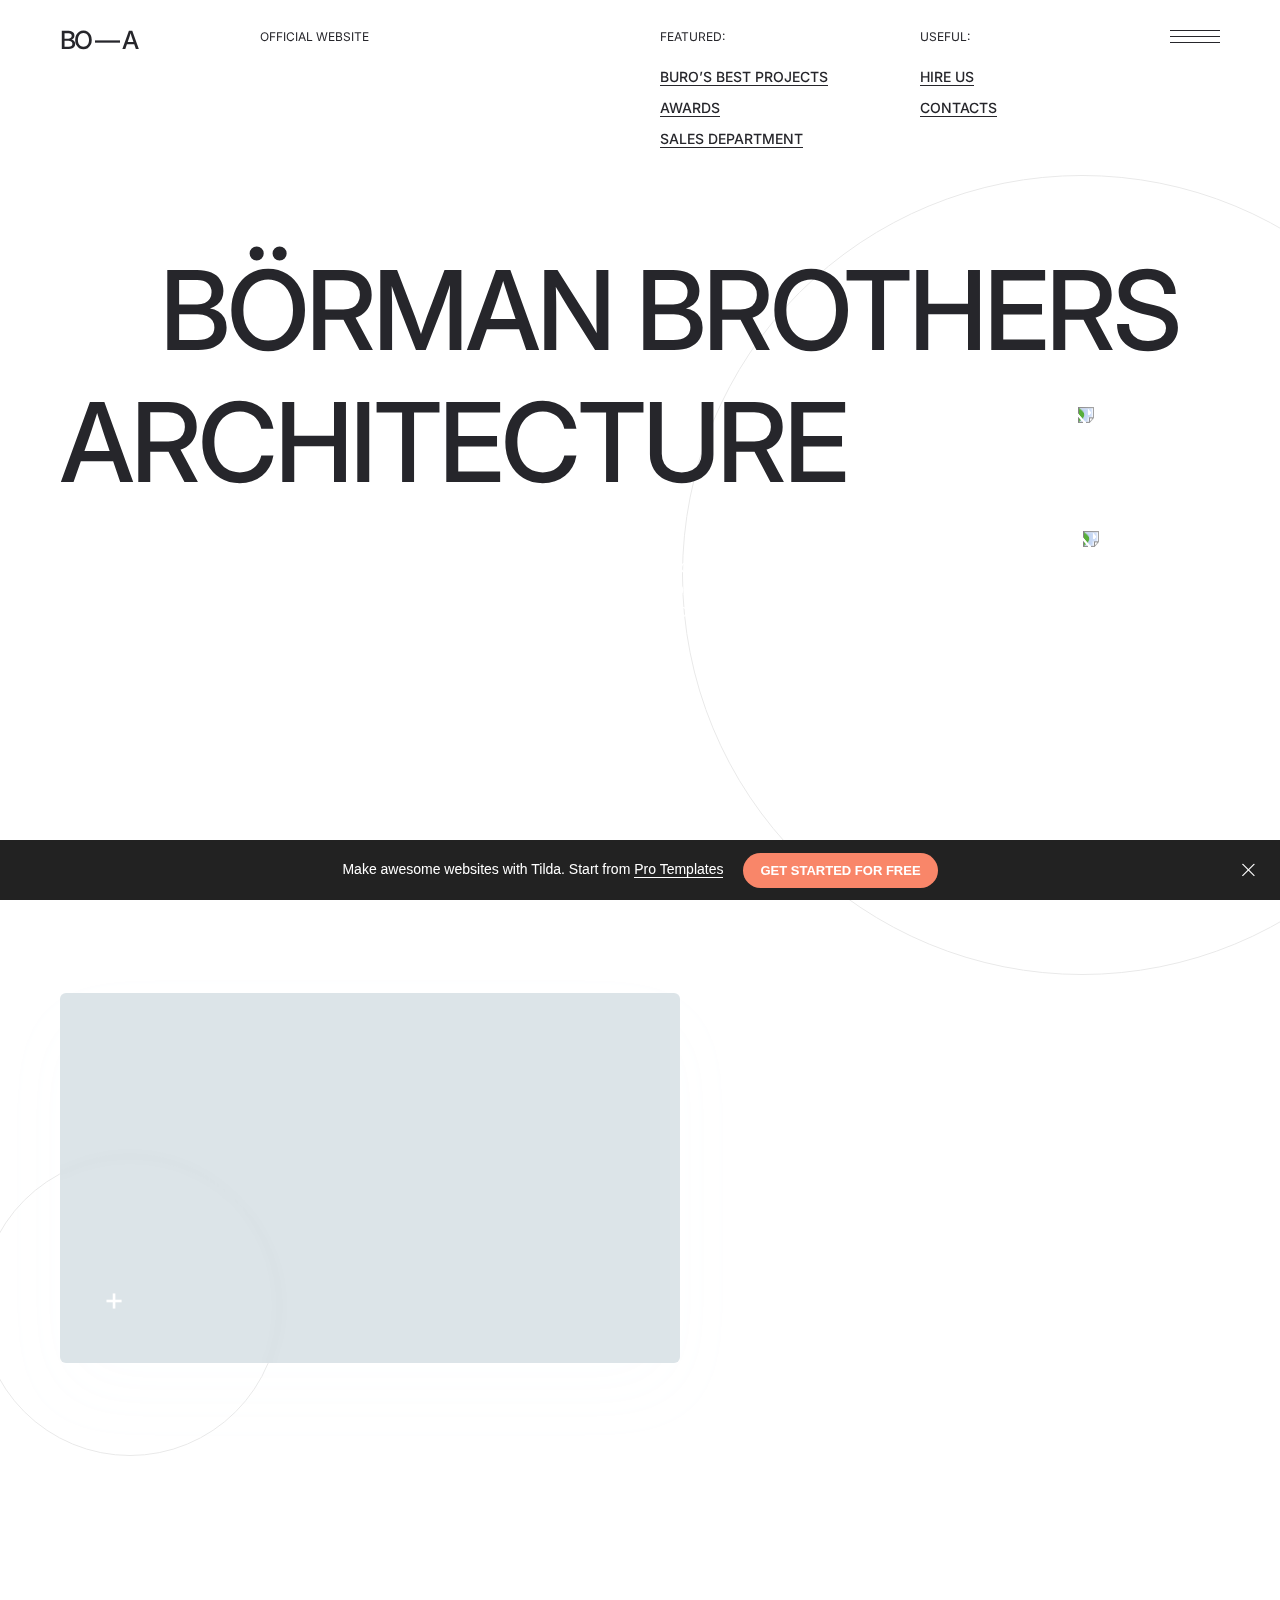
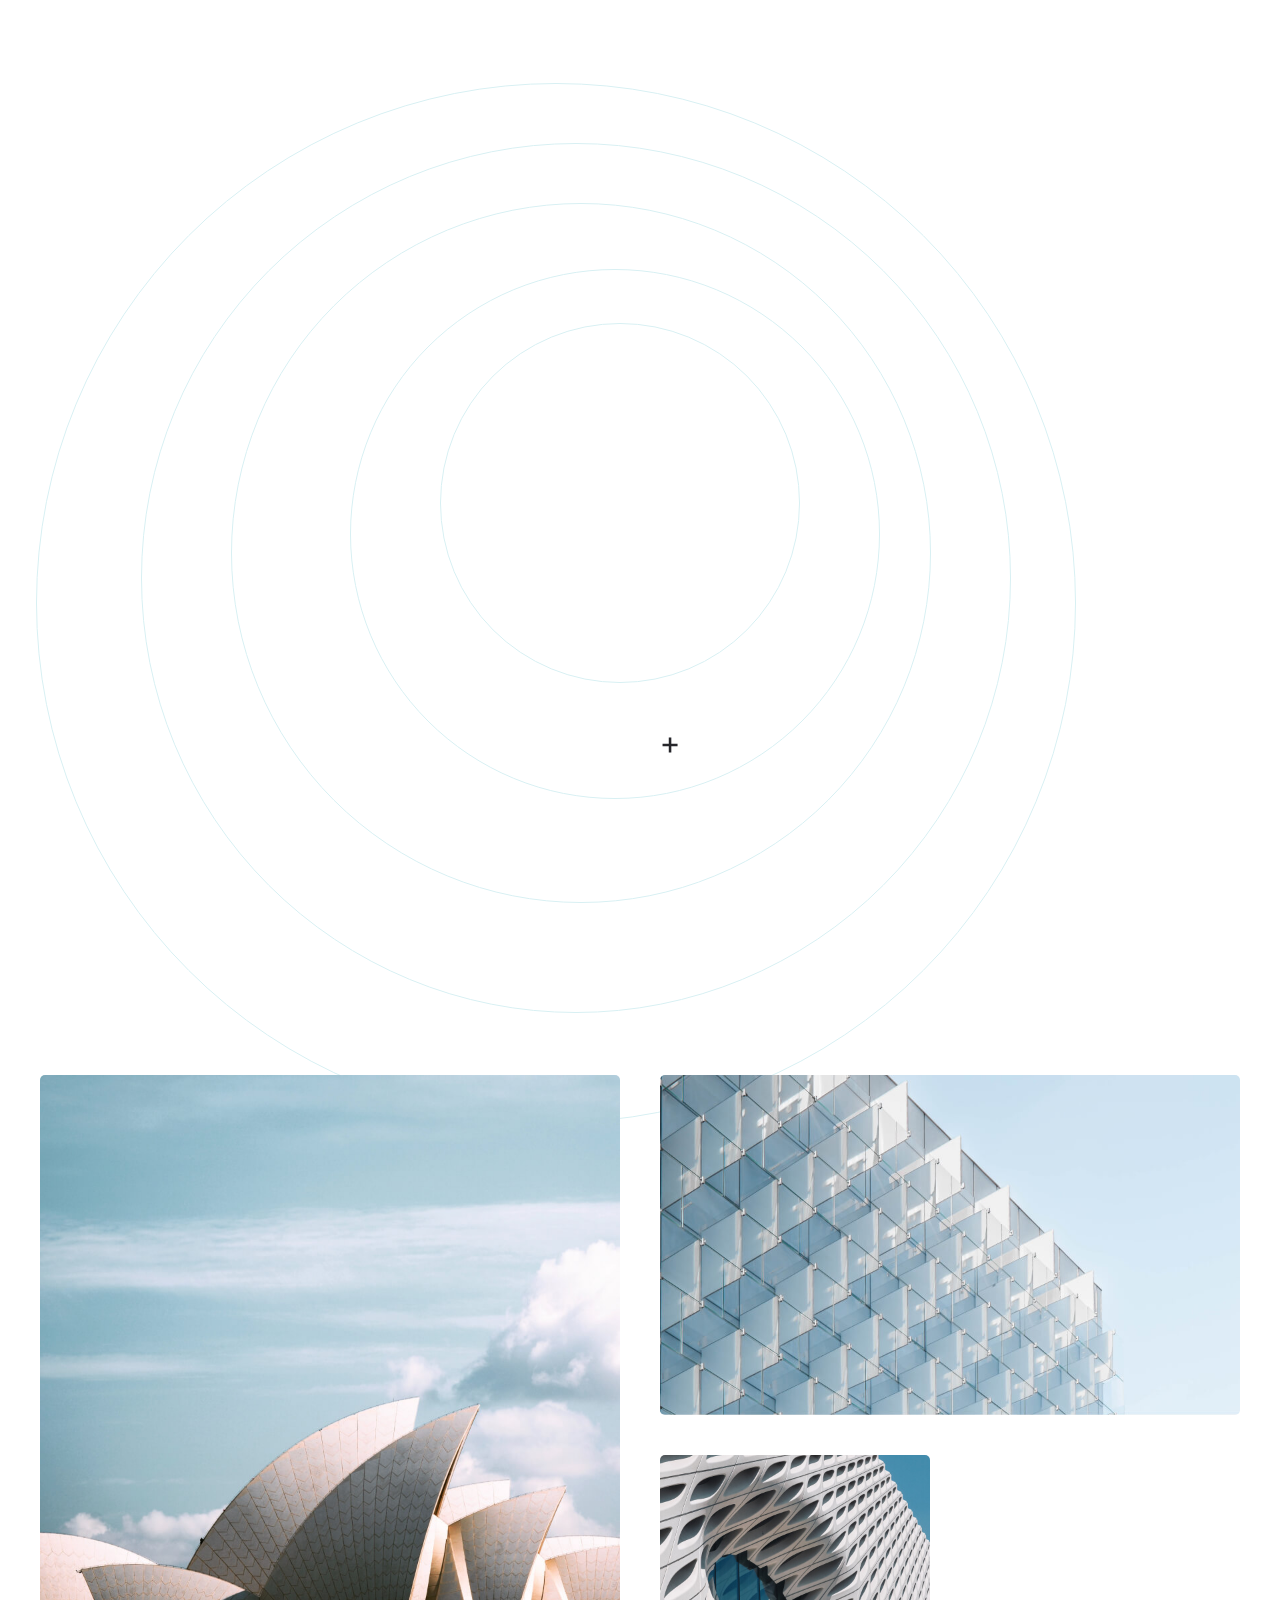
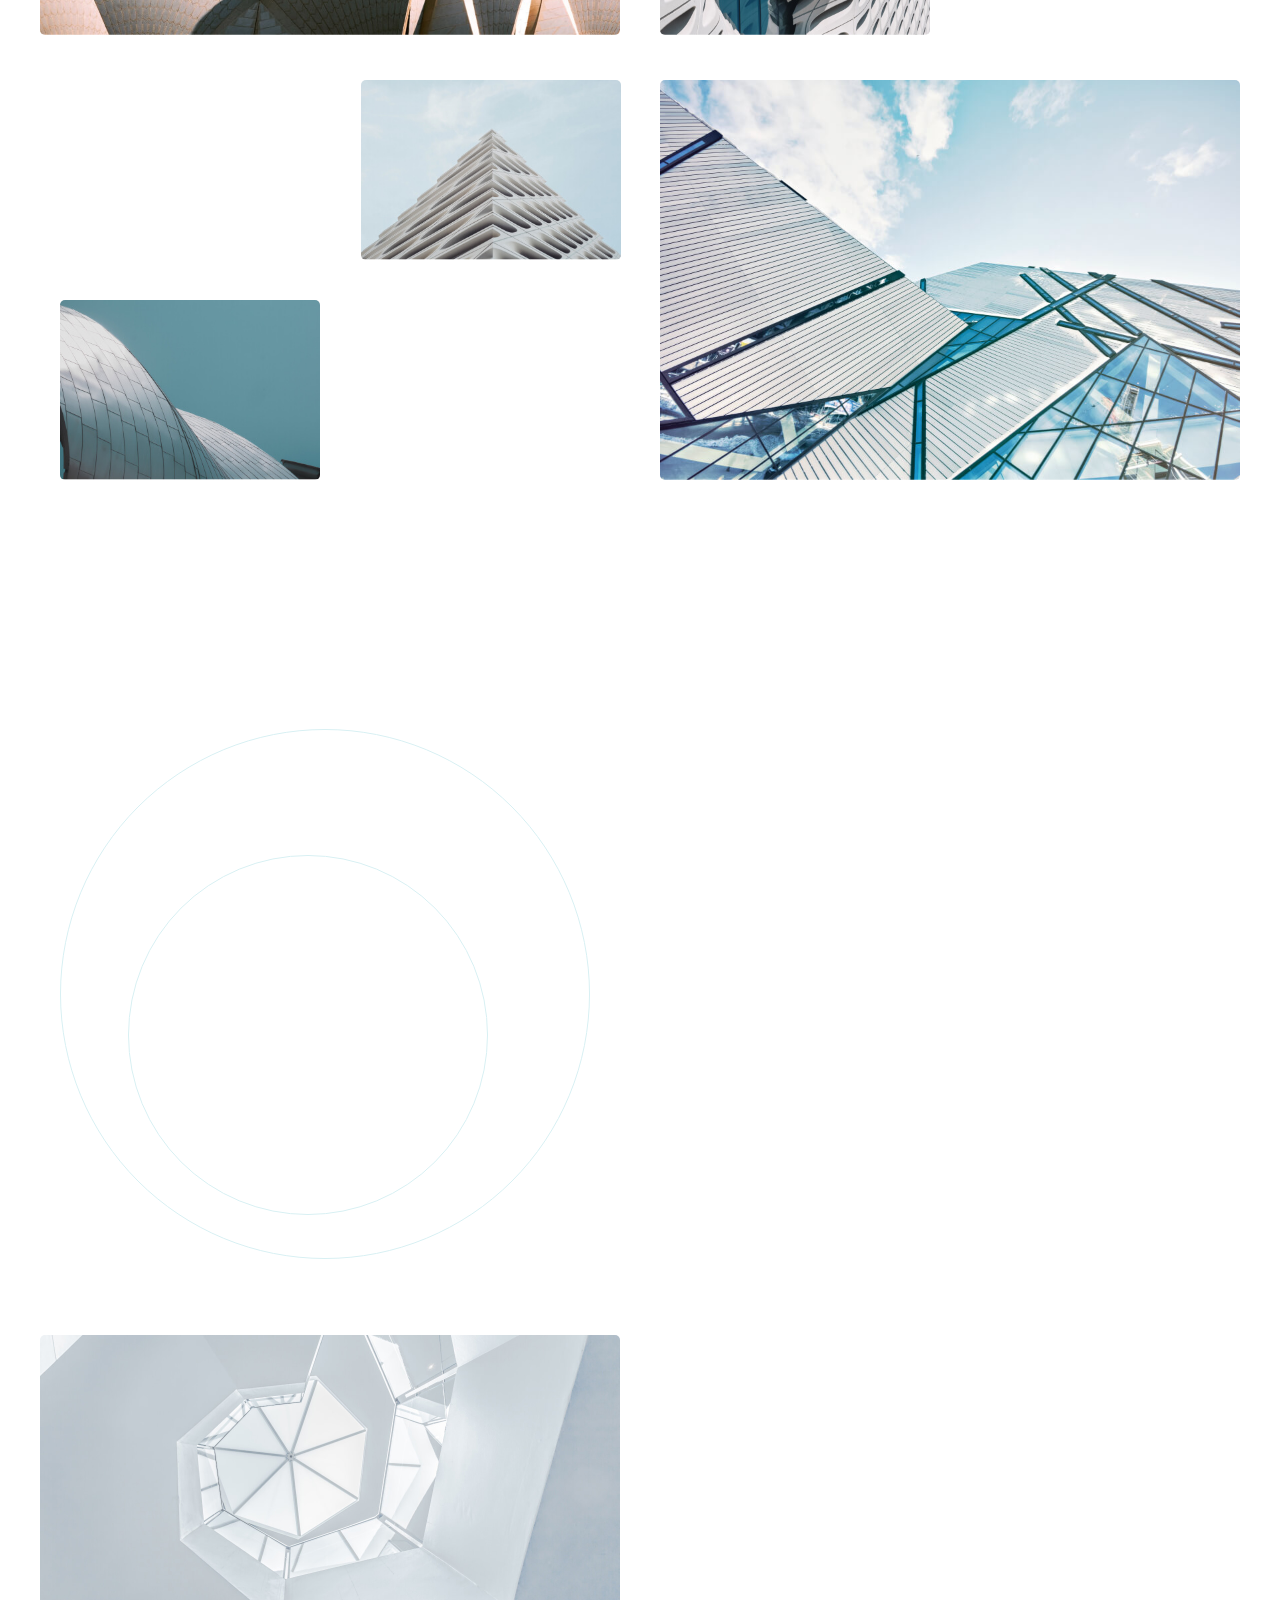
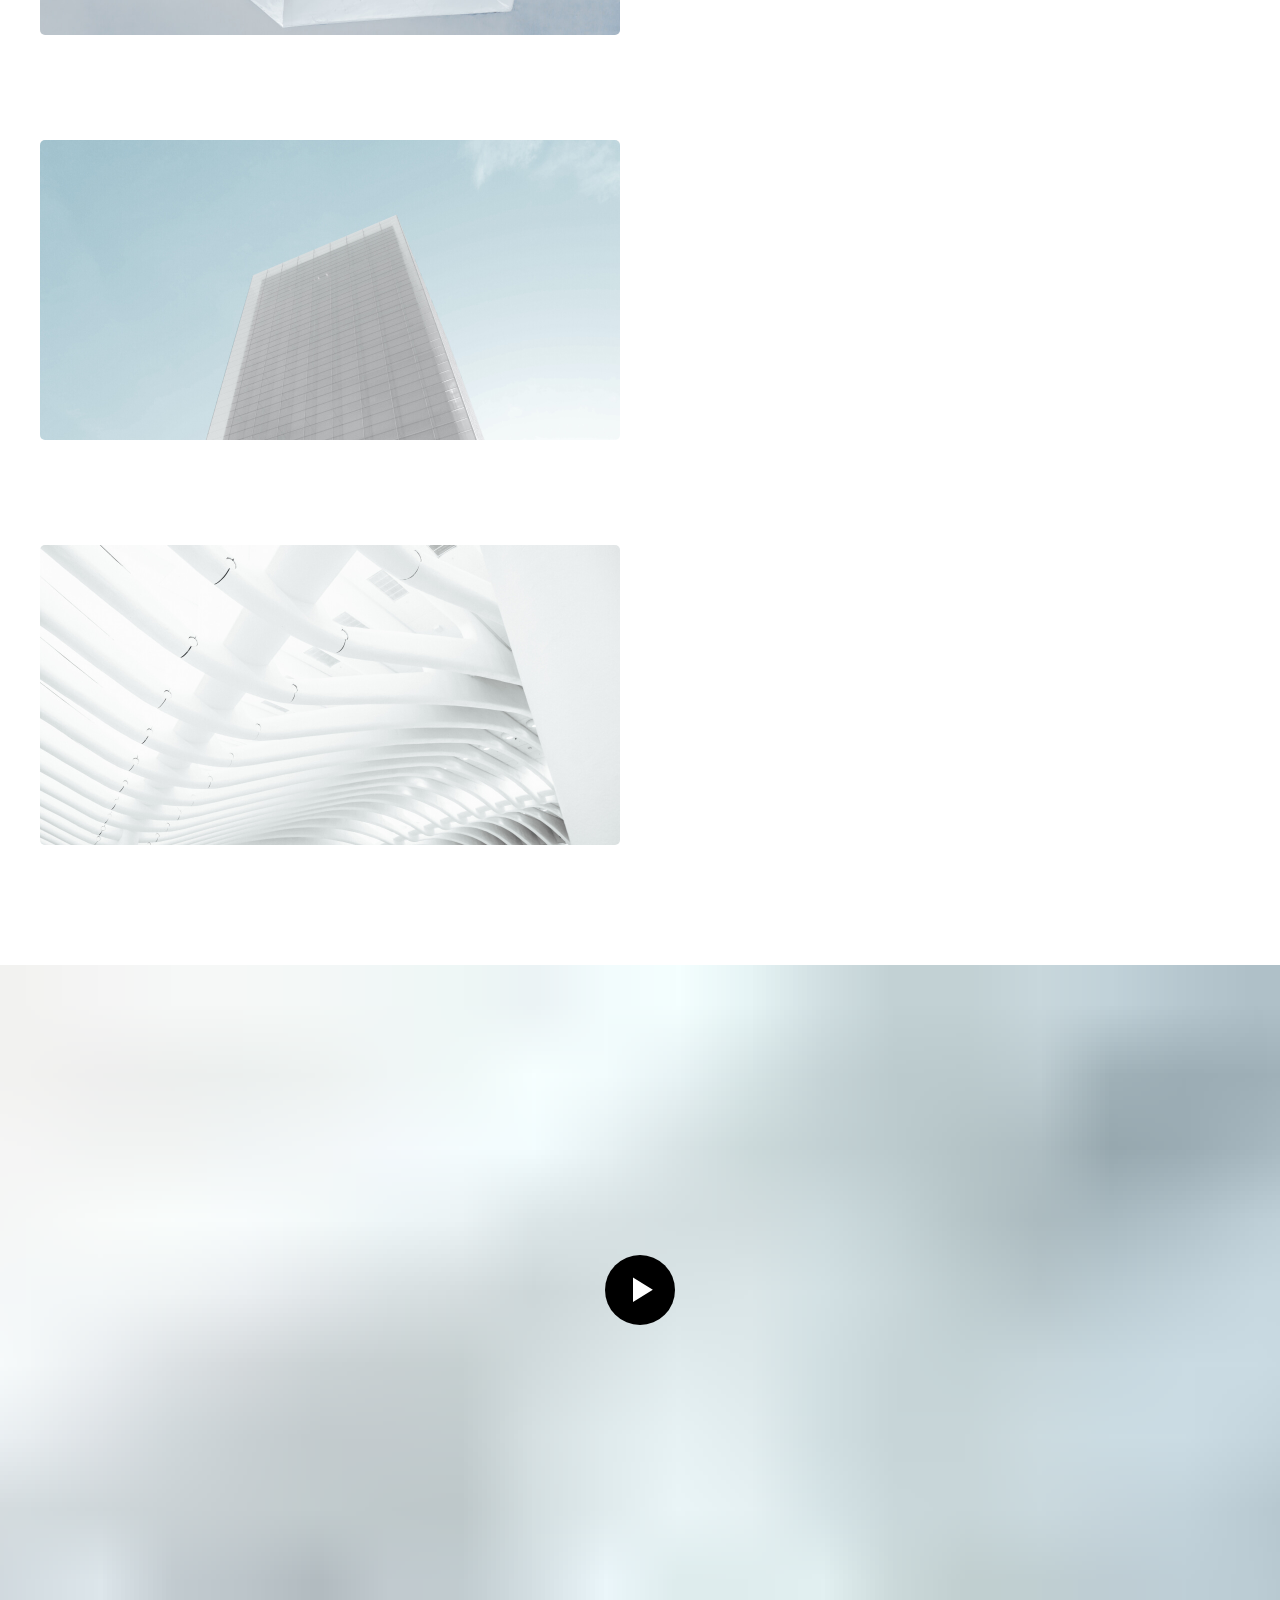
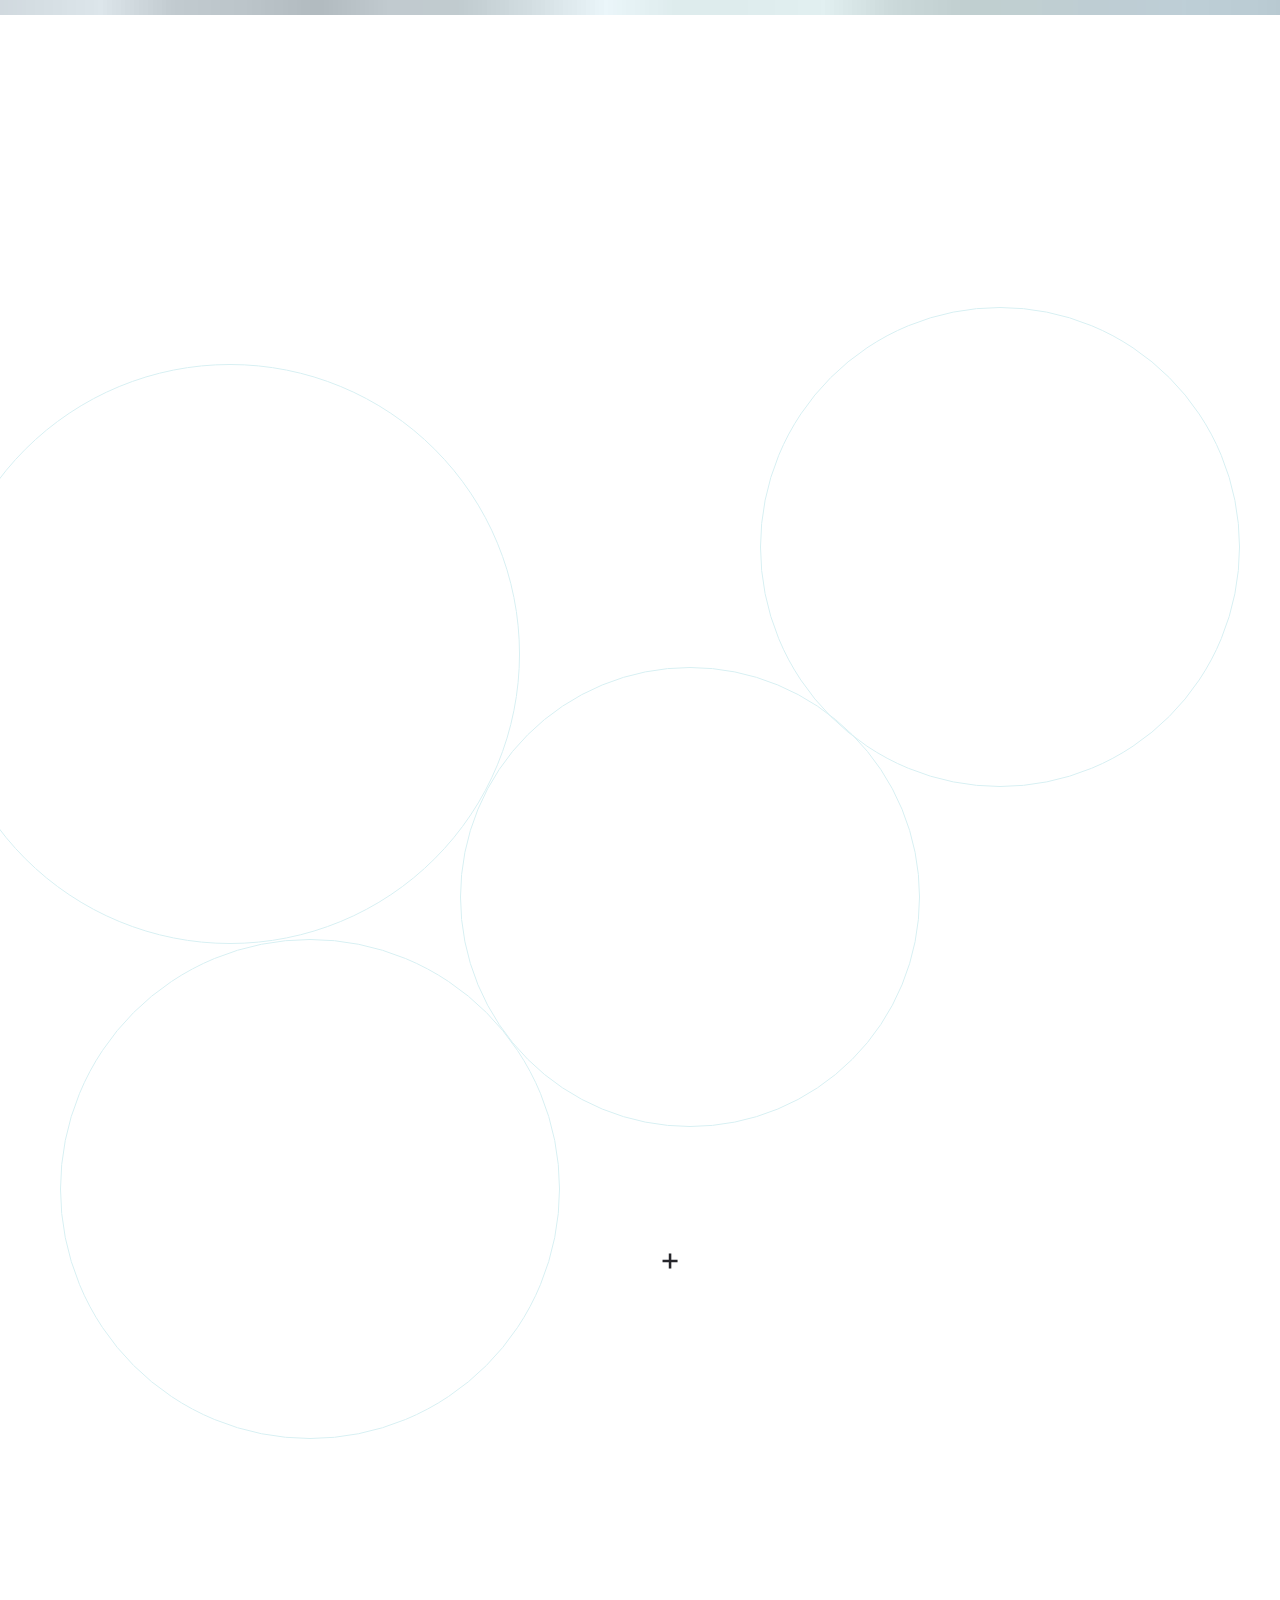
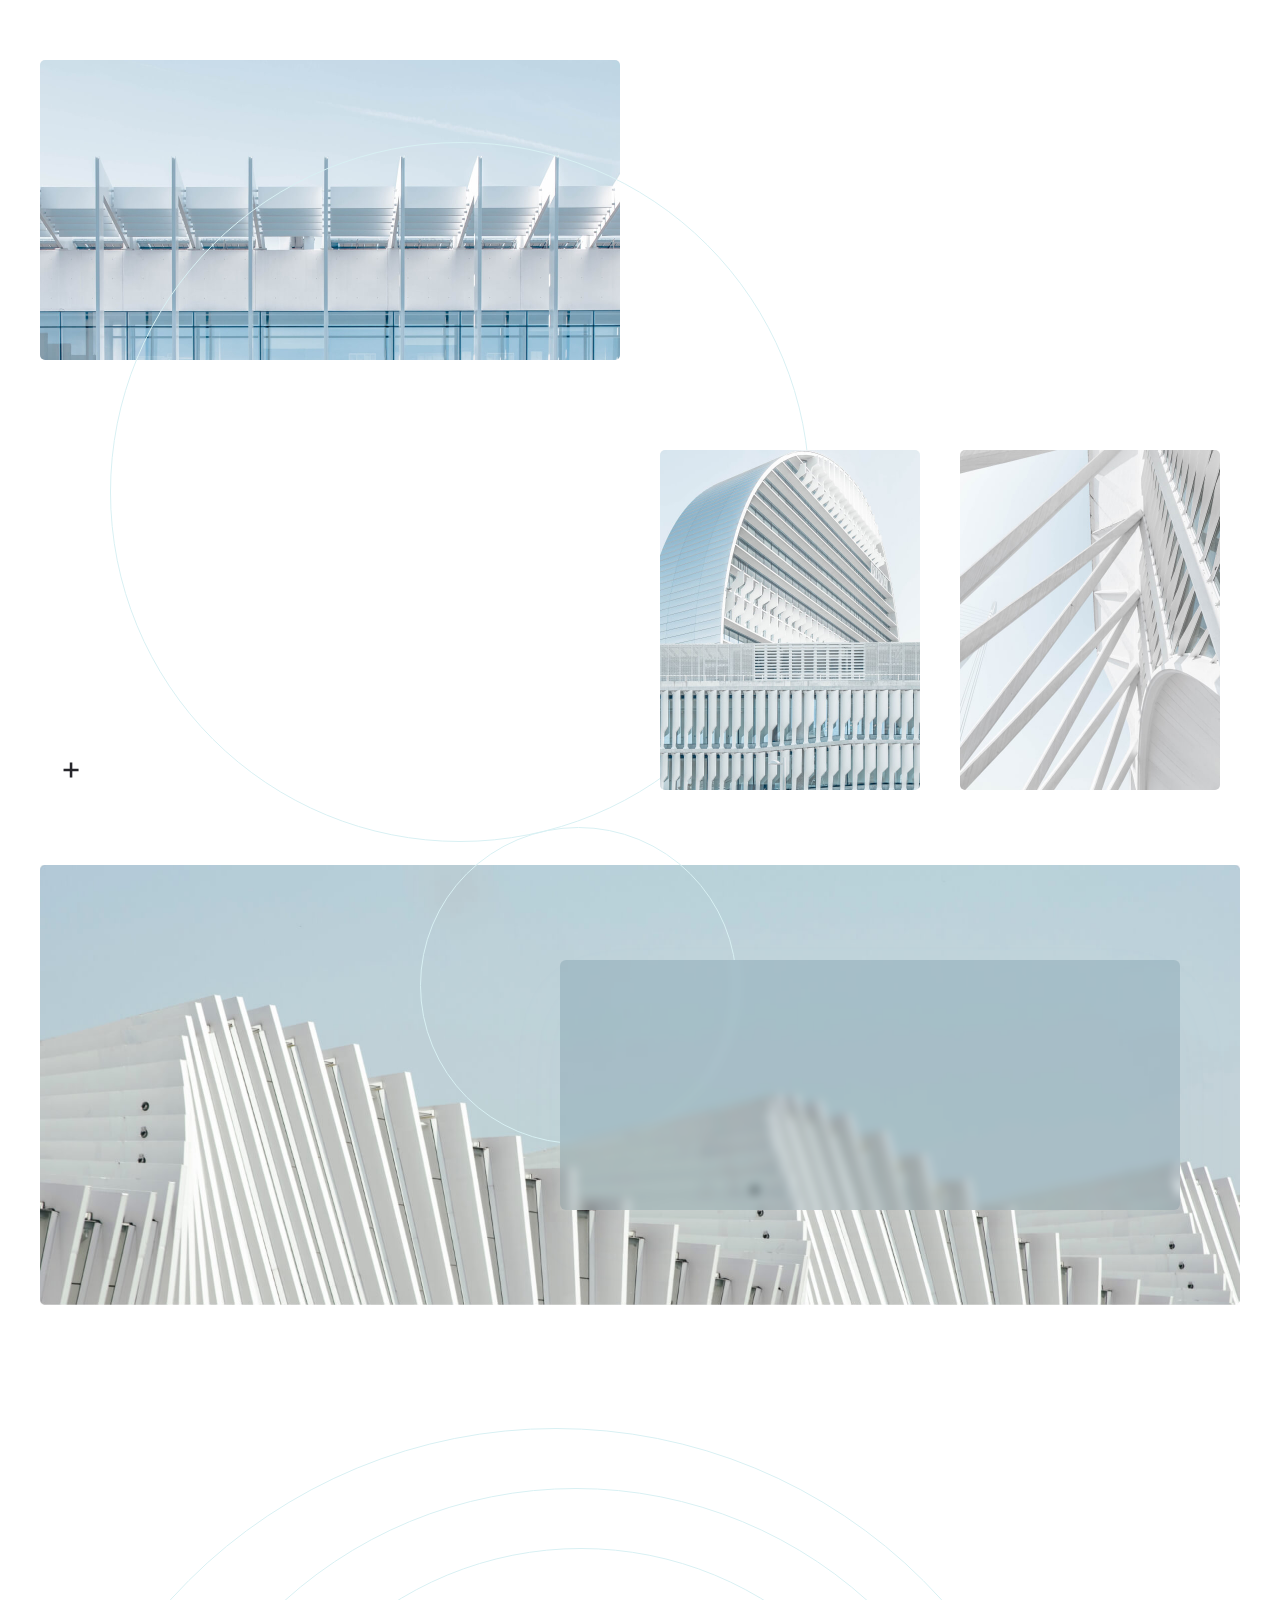
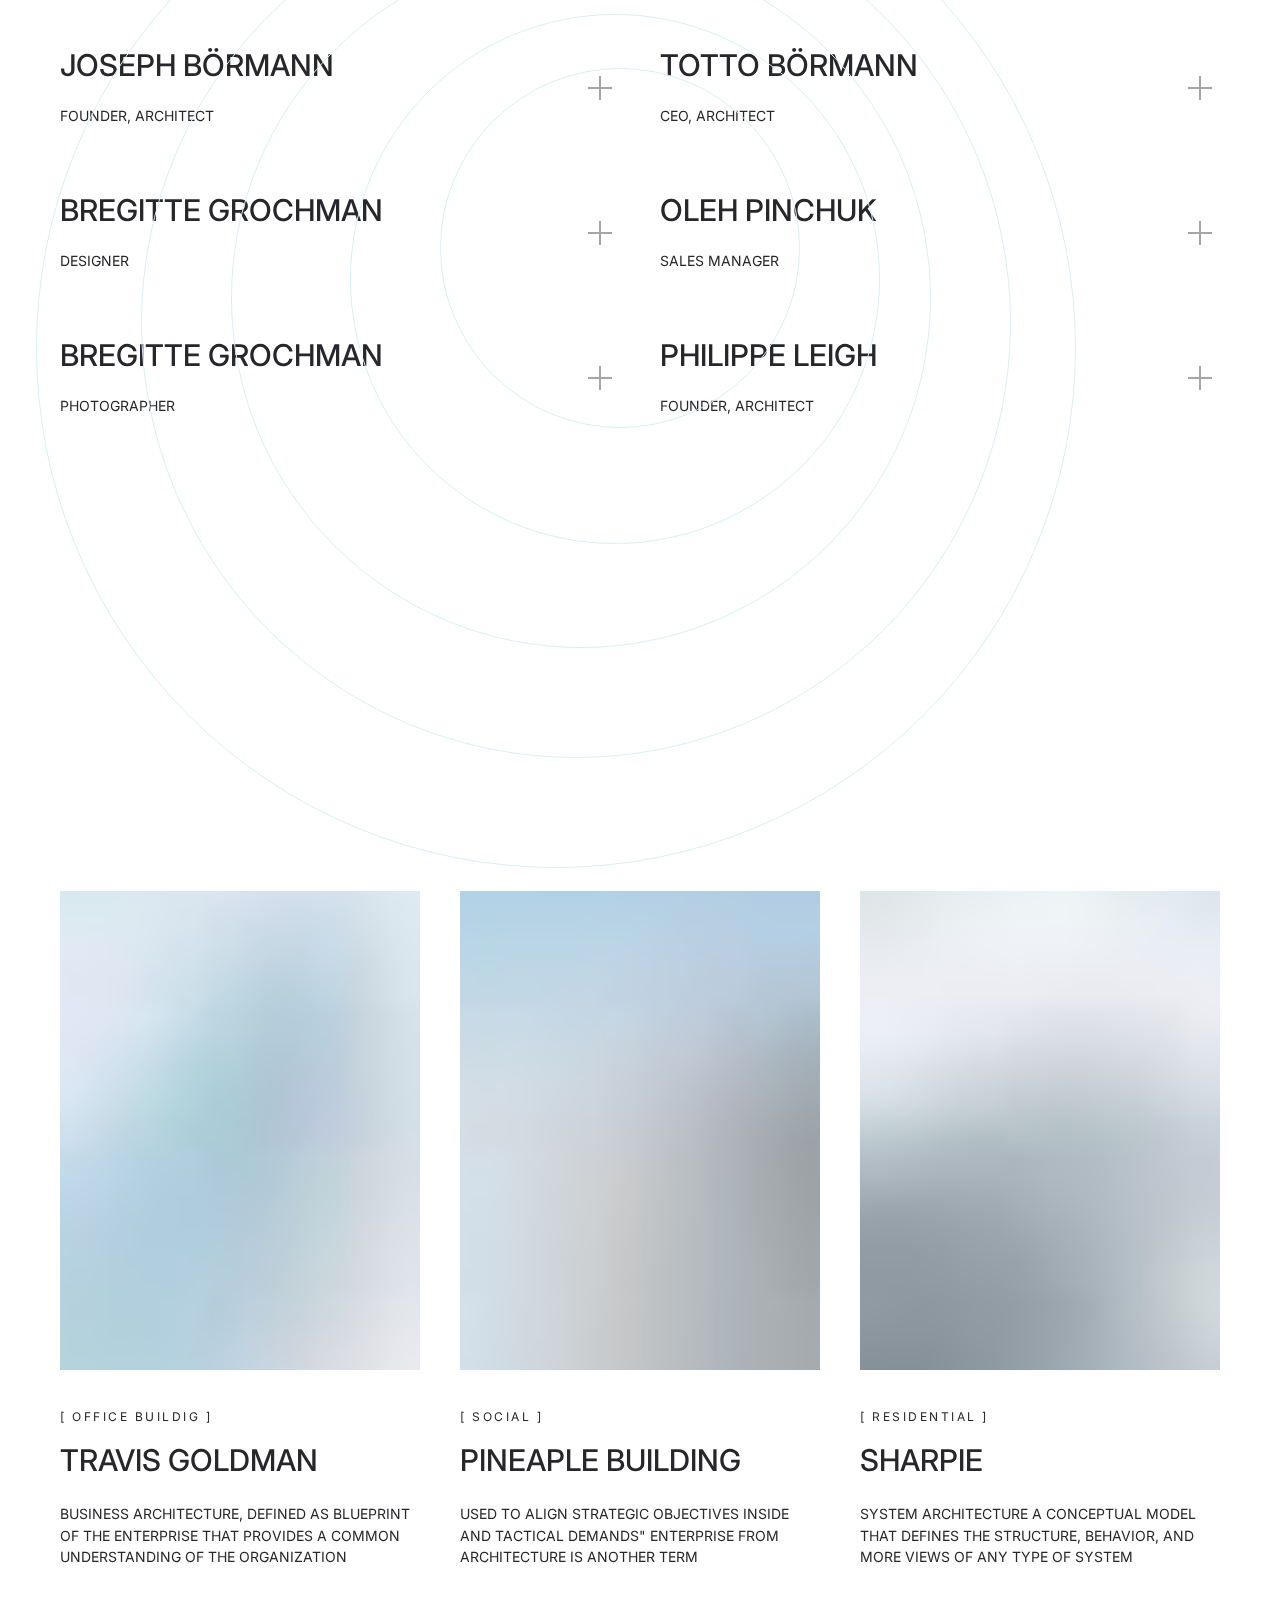
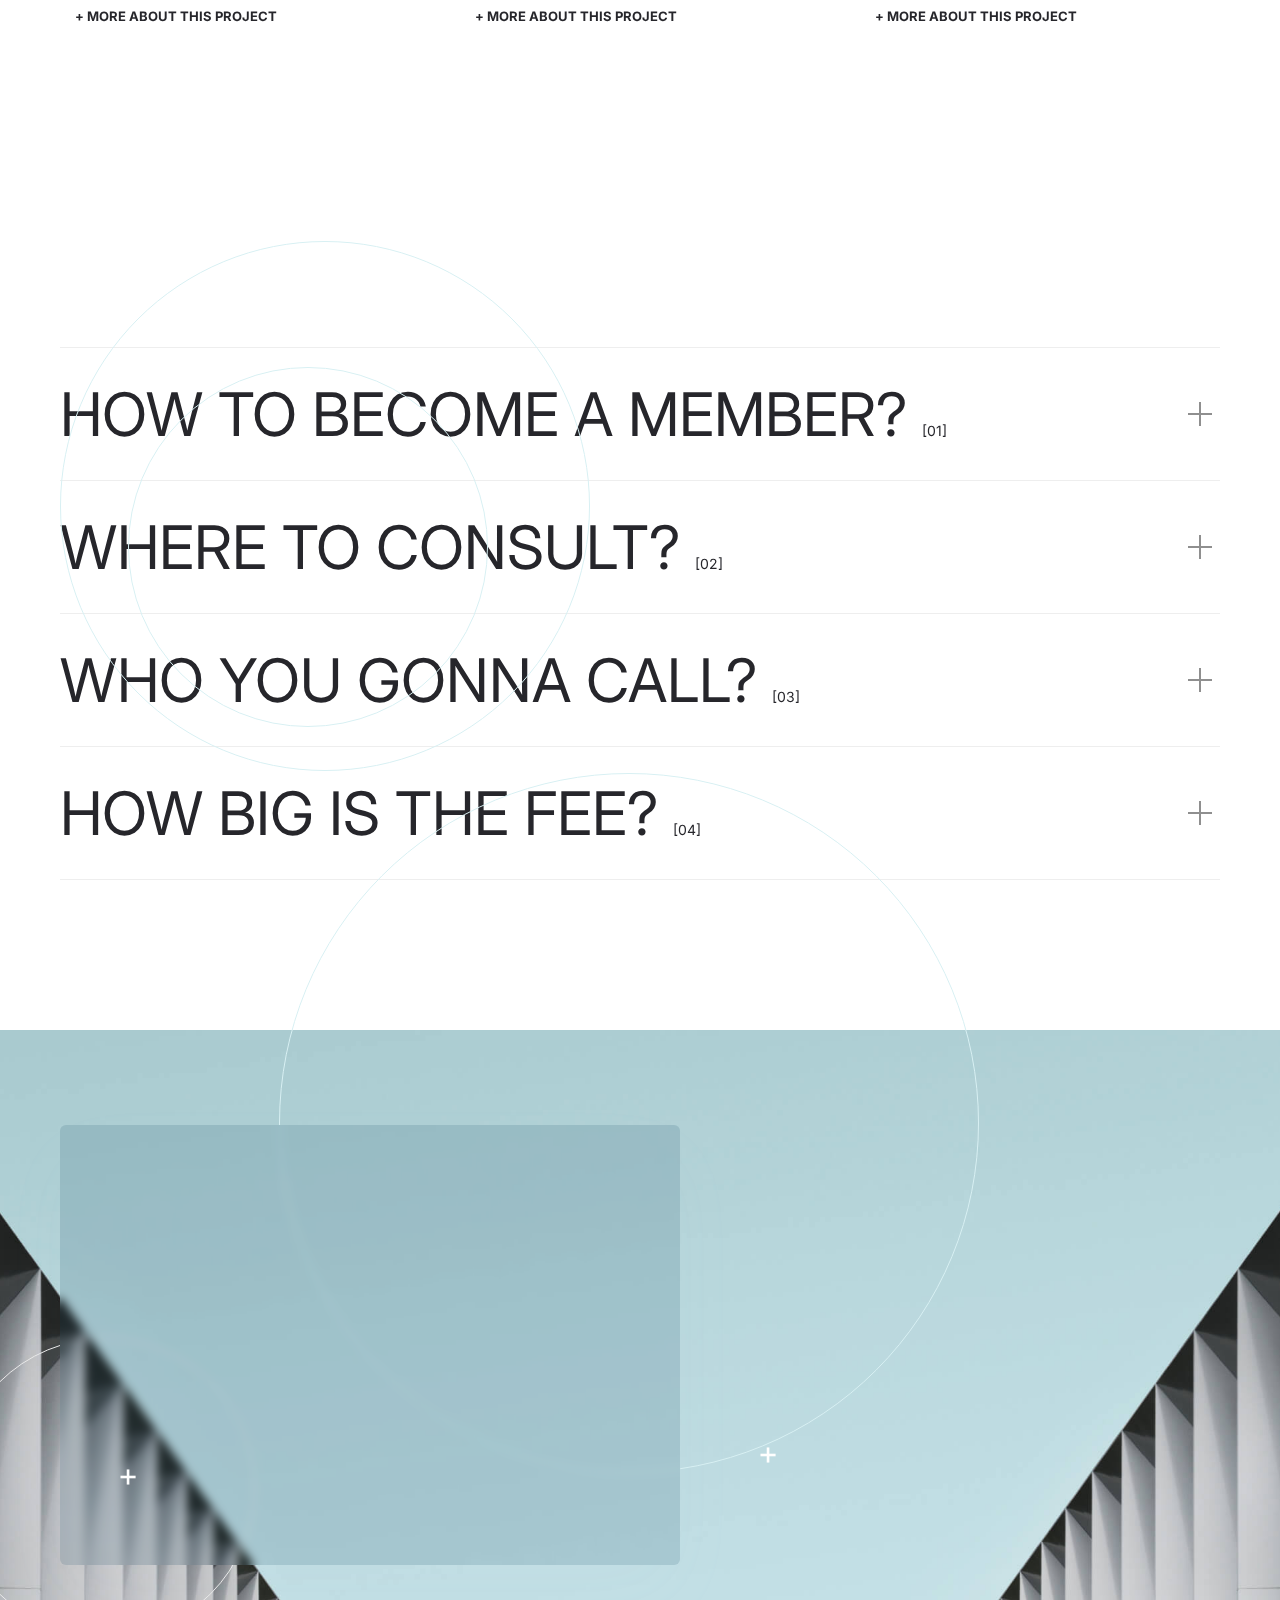
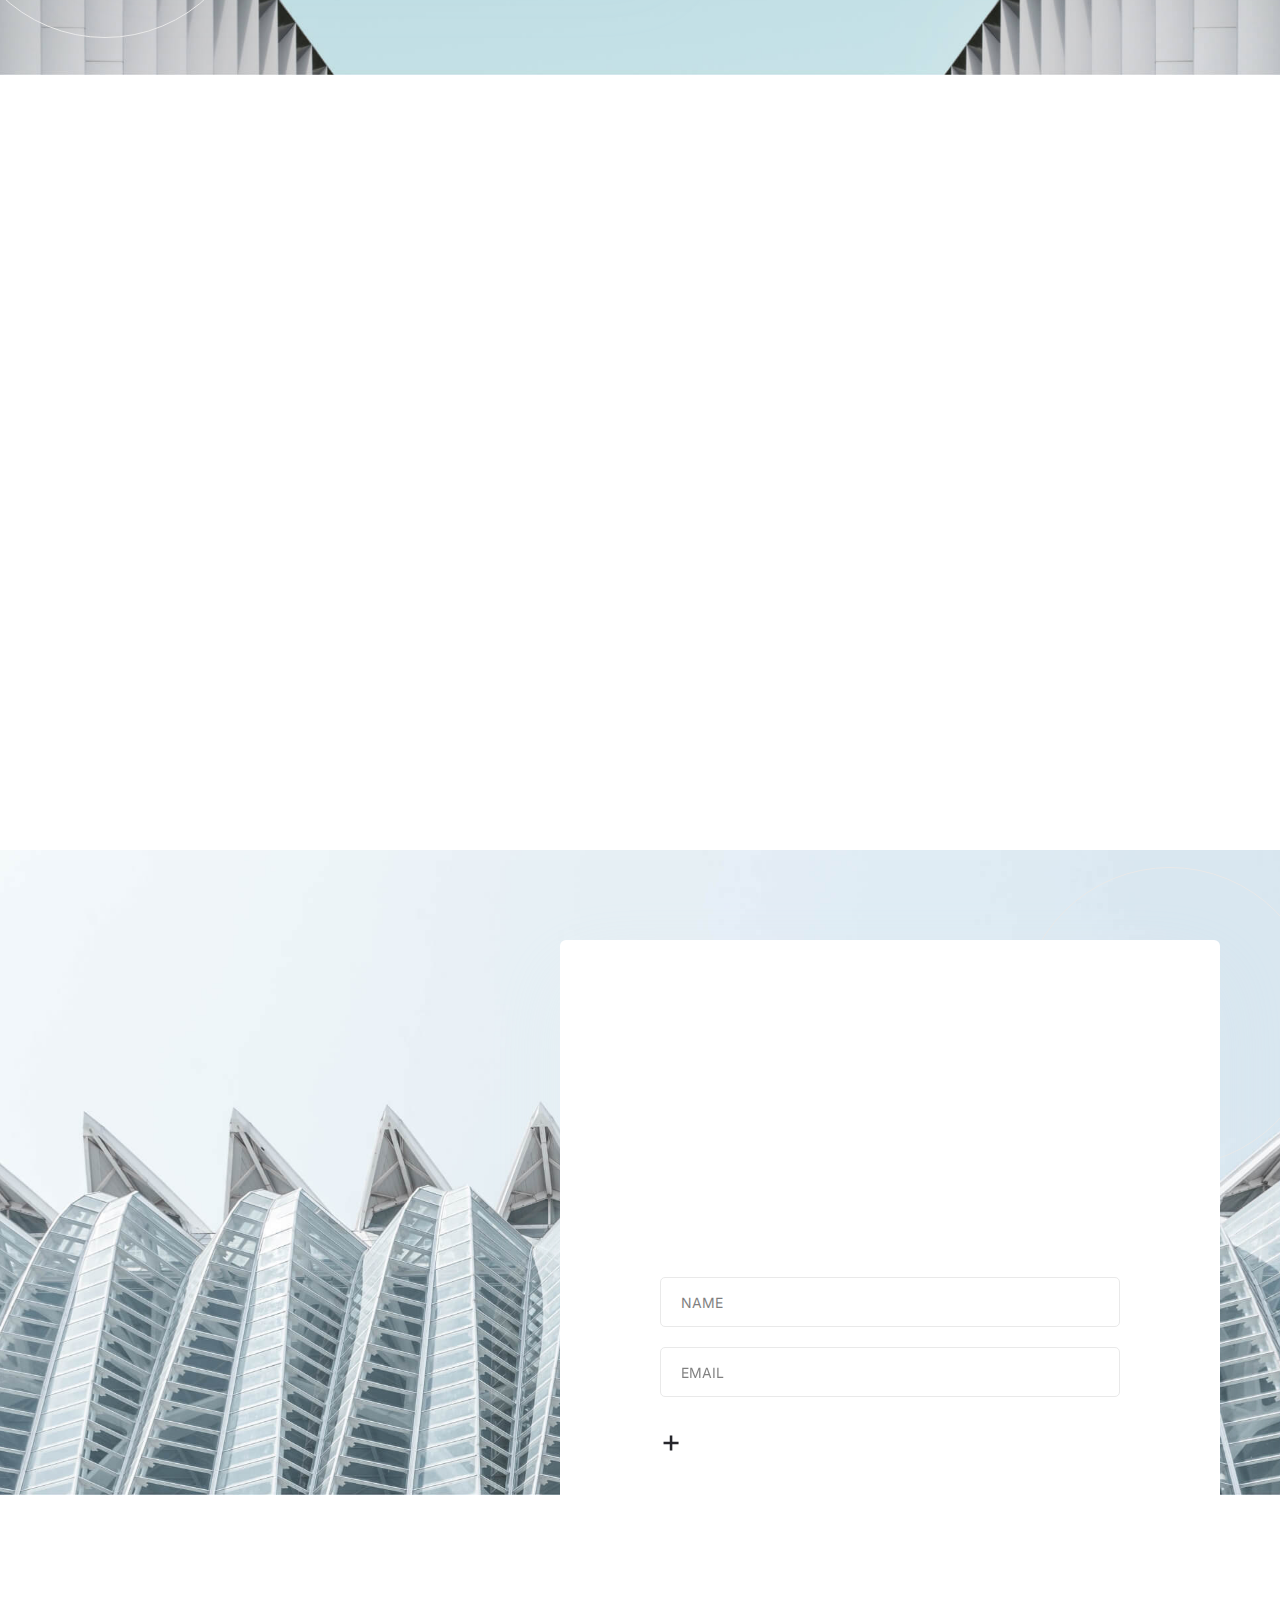
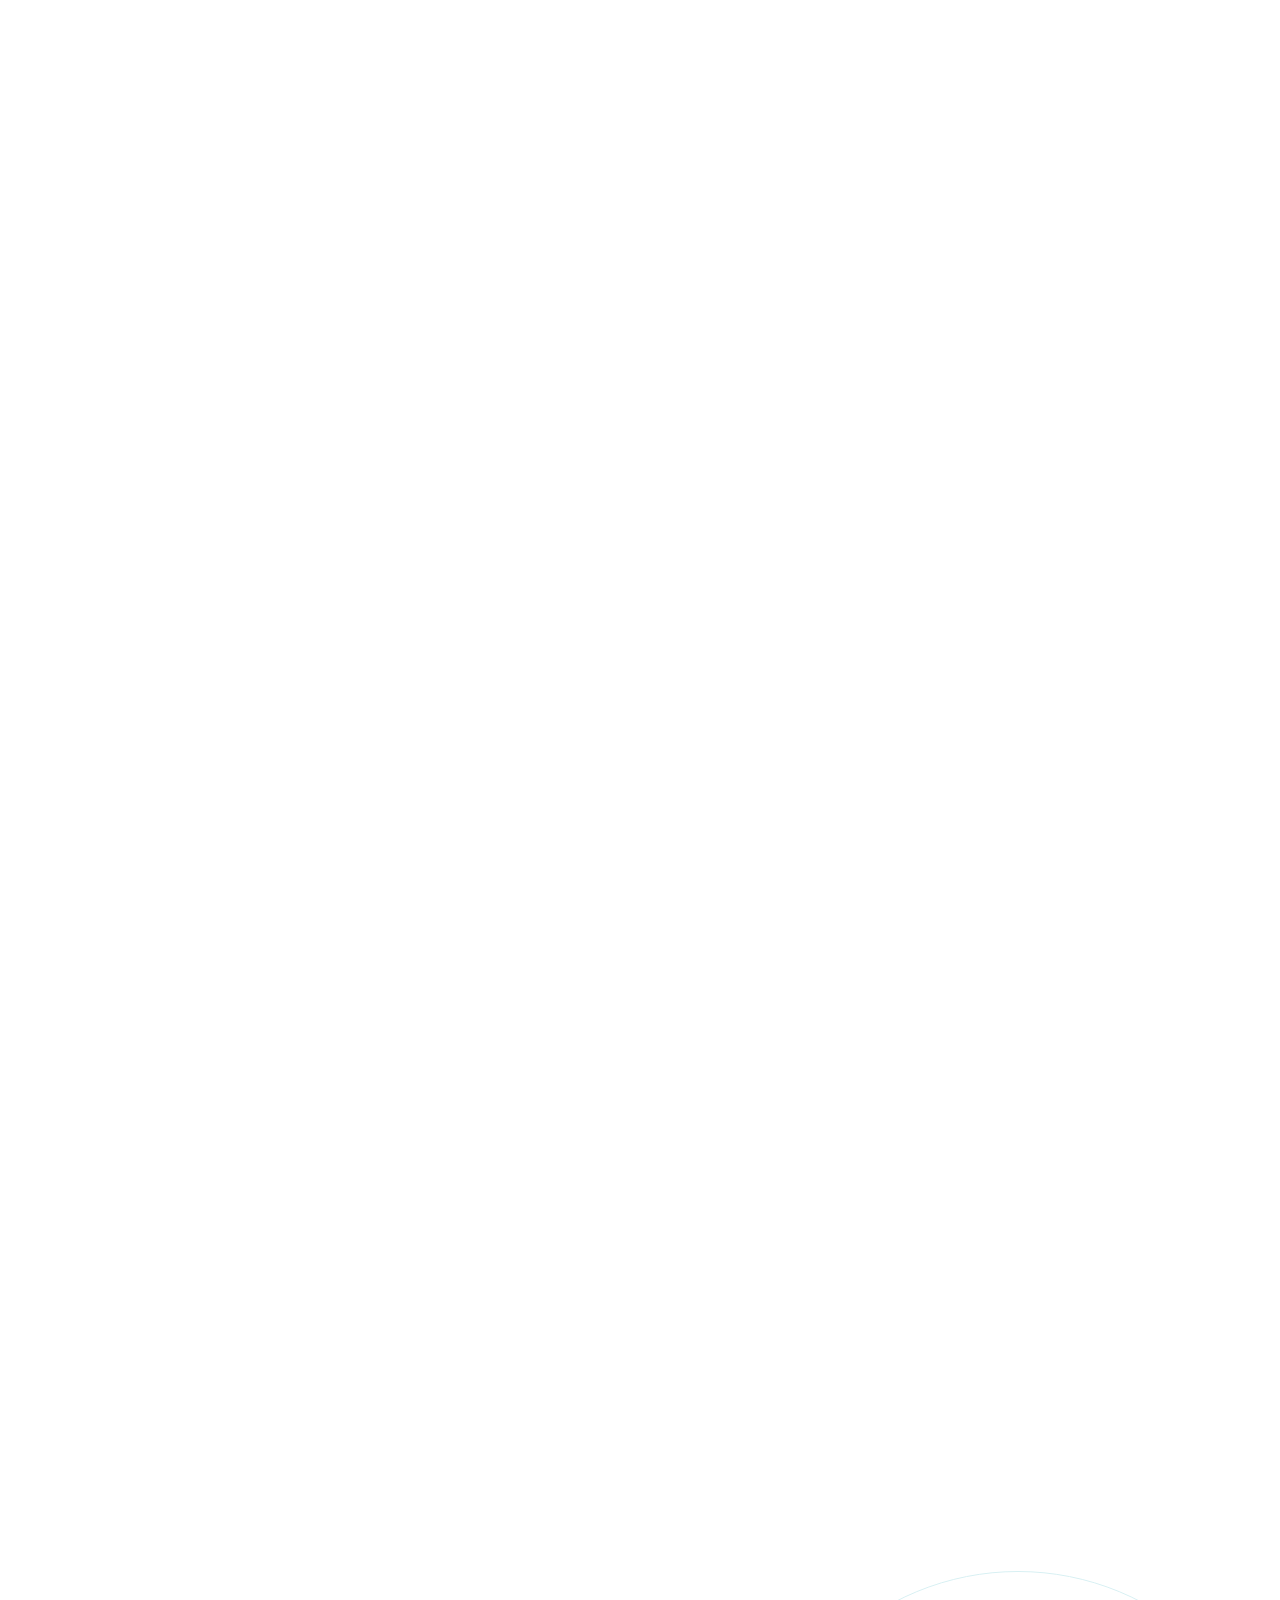
==== Architecture/index.html @ d42005c5 "Add new teplate (Architecture)" ====
<!DOCTYPE html><html><head><meta charset="utf-8"><meta http-equiv="Content-Type" content="text/html; charset=utf-8"><meta name="viewport" content="width=device-width, initial-scale=1.0"> <!--metatextblock--><title>Architecture</title><meta name="description" content="Rigid visual style, large typography, emphasis in photography. Great for venture fund websites, architecture firms, or interior design studios."> <meta property="og:url" content="https://architecture-template.tilda.ws"><meta property="og:title" content="Architecture"><meta property="og:description" content="Rigid visual style, large typography, emphasis in photography. Great for venture fund websites, architecture firms, or interior design studios."><meta property="og:type" content="website"><meta property="og:image" content="images/pBrabLlm8EGN.jpg"><link rel="canonical" href="https://architecture-template.tilda.ws"><!--/metatextblock--><meta name="format-detection" content="telephone=no"><meta http-equiv="x-dns-prefetch-control" content="on"><link rel="dns-prefetch" href="https://ws.tildacdn.com"><link rel="dns-prefetch" href="https://static.tildacdn.com"><meta name="robots" content="noindex"><link rel="shortcut icon" href="images/2Ct4IVw6rMHj.ico" type="image/x-icon"><!-- Assets --><script src="js/J61IuhxE0t5u.js" async="" charset="utf-8"></script><link rel="stylesheet" href="css/3J7P5FBtcqER.css" type="text/css" media="all" onerror="this.loaderr='y';"><link rel="stylesheet" href="css/dqXnX2quYHqz.css" type="text/css" media="all" onerror="this.loaderr='y';"><link rel="stylesheet" href="css/bOvCzKtMQRMV.css" type="text/css" media="all" onerror="this.loaderr='y';"><link rel="stylesheet" href="css/9Btp1Z3DPtNw.css" type="text/css" media="all" onerror="this.loaderr='y';"><link rel="stylesheet" href="css/8FbbRAJUaVeg.css" type="text/css" media="print" onload="this.media='all';" onerror="this.loaderr='y';"><noscript><link rel="stylesheet" href="https://static.tildacdn.com/css/8FbbRAJUaVeg.css" type="text/css" media="all" /></noscript><link rel="stylesheet" href="css/caQi3O5Edf3F.css" type="text/css" media="print" onload="this.media='all';" onerror="this.loaderr='y';"><noscript><link rel="stylesheet" href="https://static.tildacdn.com/css/caQi3O5Edf3F.css" type="text/css" media="all" /></noscript><link rel="stylesheet" href="css/cqxHj7AUFcMe.css" type="text/css" media="print" onload="this.media='all';" onerror="this.loaderr='y';"><noscript><link rel="stylesheet" href="https://static.tildacdn.com/css/cqxHj7AUFcMe.css" type="text/css" media="all" /></noscript><link rel="stylesheet" href="css/GMf1Ajnv6xcK.css" type="text/css" media="all" onerror="this.loaderr='y';"><link rel="stylesheet" href="css/epjxvYukiTXT.css" type="text/css" media="print" onload="this.media='all';" onerror="this.loaderr='y';"><noscript><link rel="stylesheet" href="https://static.tildacdn.com/css/epjxvYukiTXT.css" type="text/css" media="all" /></noscript><link rel="stylesheet" href="https://fonts.googleapis.com/css2?family=Inter:wght@400;800&display=swap" type="text/css"><script type="text/javascript">(function (d) {
if (!d.visibilityState) {
var s = d.createElement('script');
s.src = 'https://static.tildacdn.com/js/tilda-polyfill-1.0.min.js';
d.getElementsByTagName('head')[0].appendChild(s);
}
})(document);
function t_onReady(func) {
if (document.readyState != 'loading') {
func();
} else {
document.addEventListener('DOMContentLoaded', func);
}
}
function t_onFuncLoad(funcName, okFunc, time) {
if (typeof window[funcName] === 'function') {
okFunc();
} else {
setTimeout(function() {
t_onFuncLoad(funcName, okFunc, time);
},(time || 100));
}
}function t_throttle(fn, threshhold, scope) {return function () {fn.apply(scope || this, arguments);};}function t396_initialScale(t){var e=document.getElementById("rec"+t);if(e){var r=e.querySelector(".t396__artboard");if(r){var a,i=document.documentElement.clientWidth,l=[],d=r.getAttribute("data-artboard-screens");if(d){d=d.split(",");for(var o=0;o<d.length;o++)l[o]=parseInt(d[o],10)}else l=[320,480,640,960,1200];for(o=0;o<l.length;o++){var n=l[o];n<=i&&(a=n)}var g="edit"===window.allrecords.getAttribute("data-tilda-mode"),u="center"===t396_getFieldValue(r,"valign",a,l),c="grid"===t396_getFieldValue(r,"upscale",a,l),t=t396_getFieldValue(r,"height_vh",a,l),f=t396_getFieldValue(r,"height",a,l),e=!!window.opr&&!!window.opr.addons||!!window.opera||-1!==navigator.userAgent.indexOf(" OPR/");if(!g&&u&&!c&&!t&&f&&!e){for(var s=parseFloat((i/a).toFixed(3)),_=[r,r.querySelector(".t396__carrier"),r.querySelector(".t396__filter")],o=0;o<_.length;o++)_[o].style.height=parseInt(f,10)*s+"px";for(var h=r.querySelectorAll(".t396__elem"),o=0;o<h.length;o++)h[o].style.zoom=s}}}}function t396_getFieldValue(t,e,r,a){var i=a[a.length-1],l=r===i?t.getAttribute("data-artboard-"+e):t.getAttribute("data-artboard-"+e+"-res-"+r);if(!l)for(var d=0;d<a.length;d++){var o=a[d];if(!(o<=r)&&(l=o===i?t.getAttribute("data-artboard-"+e):t.getAttribute("data-artboard-"+e+"-res-"+o)))break}return l}window.onerror = function(m, f, l, c, e) {if(!window.t_jserrors)window.t_jserrors=[];window.t_jserrors.push({message:m,filename:f,lineno:l,colno:c,error:e});}</script><script src="js/uL0ixwFUmmk7.js" charset="utf-8" onerror="this.loaderr='y';"></script> <script src="js/oQrGPWd3obIG.js" charset="utf-8" async="" onerror="this.loaderr='y';"></script><script src="js/pL8kvI8PL7Kk.js" charset="utf-8" async="" onerror="this.loaderr='y';"></script><script src="js/vMICJu5W3HK0.js" charset="utf-8" async="" onerror="this.loaderr='y';"></script><script src="js/CPlRgAo1LVx9.js" charset="utf-8" async="" onerror="this.loaderr='y';"></script><script src="js/34pJSgM6NE9P.js" charset="utf-8" async="" onerror="this.loaderr='y';"></script><script src="js/TBgXSXidIC8S.js" charset="utf-8" async="" onerror="this.loaderr='y';"></script><script src="js/Aheik3l9jKSI.js" charset="utf-8" async="" onerror="this.loaderr='y';"></script><script src="js/9eJsDWTxZBYI.js" charset="utf-8" async="" onerror="this.loaderr='y';"></script><script src="js/irB3J0g2uzDZ.js" charset="utf-8" async="" onerror="this.loaderr='y';"></script><script src="js/PrAs57VWUuZV.js" charset="utf-8" async="" onerror="this.loaderr='y';"></script><script src="js/iRuIarBevXAR.js" charset="utf-8" async="" onerror="this.loaderr='y';"></script><script src="js/pBvsjDCtU6Ce.js" charset="utf-8" async="" onerror="this.loaderr='y';"></script><script src="js/pt82jJJ2RqDj.js" charset="utf-8" async="" onerror="this.loaderr='y';"></script><script src="js/UHOEo3mQno99.js" charset="utf-8" async="" onerror="this.loaderr='y';"></script><script src="js/Qhvll58e1hQK.js" charset="utf-8" async="" onerror="this.loaderr='y';"></script><script src="js/epBF2kY5tH2q.js" charset="utf-8" async="" onerror="this.loaderr='y';"></script><script src="js/0NyWuuqG55Or.js" charset="utf-8" async="" onerror="this.loaderr='y';"></script><script src="js/auMeGkTzIhbc.js" charset="utf-8" async="" onerror="this.loaderr='y';"></script><script type="text/javascript">window.dataLayer = window.dataLayer || [];</script><script type="text/javascript">(function () {
if((/bot|google|yandex|baidu|bing|msn|duckduckbot|teoma|slurp|crawler|spider|robot|crawling|facebook/i.test(navigator.userAgent))===false && typeof(sessionStorage)!='undefined' && sessionStorage.getItem('visited')!=='y' && document.visibilityState){
var style=document.createElement('style');
style.type='text/css';
style.innerHTML='@media screen and (min-width: 980px) {.t-records {opacity: 0;}.t-records_animated {-webkit-transition: opacity ease-in-out .2s;-moz-transition: opacity ease-in-out .2s;-o-transition: opacity ease-in-out .2s;transition: opacity ease-in-out .2s;}.t-records.t-records_visible {opacity: 1;}}';
document.getElementsByTagName('head')[0].appendChild(style);
function t_setvisRecs(){
var alr=document.querySelectorAll('.t-records');
Array.prototype.forEach.call(alr, function(el) {
el.classList.add("t-records_animated");
});
setTimeout(function () {
Array.prototype.forEach.call(alr, function(el) {
el.classList.add("t-records_visible");
});
sessionStorage.setItem("visited", "y");
}, 400);
} 
document.addEventListener('DOMContentLoaded', t_setvisRecs);
}
})();</script></head><body class="t-body" style="margin:0;"><!--allrecords--><div id="allrecords" class="t-records" data-hook="blocks-collection-content-node" data-tilda-project-id="4476941" data-tilda-page-id="21628564" data-tilda-formskey="37d41f03bf41d8c226e47becfd1735f8" data-tilda-lazy="yes"><div id="rec349360766" class="r t-rec" style=" " data-animationappear="off" data-record-type="360"><!-- T360 --><style>@media screen and (min-width: 980px) {
.t-records {
opacity: 0;
}
.t-records_animated {
-webkit-transition: opacity ease-in-out 1s;
-moz-transition: opacity ease-in-out 1s;
-o-transition: opacity ease-in-out 1s;
transition: opacity ease-in-out 1s;
}
.t-records.t-records_visible,
.t-records .t-records {
opacity: 1;
}
}</style><script>t_onReady(function () {
var allRecords = document.querySelector('.t-records');
window.addEventListener('pageshow', function (event) {
if (event.persisted) {
allRecords.classList.add('t-records_visible');
}
});
var rec = document.querySelector('#rec349360766');
if (!rec) return;
rec.setAttribute('data-animationappear', 'off');
rec.style.opacity = '1';
allRecords.classList.add('t-records_animated');
setTimeout(function () {
allRecords.classList.add('t-records_visible');
}, 200);
});</script><script>t_onReady(function () {
var selects = 'button:not(.t-submit):not(.t835__btn_next):not(.t835__btn_prev):not(.t835__btn_result):not(.t862__btn_next):not(.t862__btn_prev):not(.t862__btn_result):not(.t854__news-btn):not(.t862__btn_next),' +
'a:not([href*="#"]):not(.carousel-control):not(.t-carousel__control):not(.t807__btn_reply):not([href^="#price"]):not([href^="javascript"]):not([href^="mailto"]):not([href^="tel"]):not([href^="link_sub"]):not(.js-feed-btn-show-more):not(.t367__opener):not([href^="https://www.dropbox.com/"])';
var elements = document.querySelectorAll(selects);
Array.prototype.forEach.call(elements, function (element) {
if (element.getAttribute('data-menu-submenu-hook')) return;
element.addEventListener('click', function (event) {
var goTo = this.getAttribute('href');
if (goTo !== null) {
var ctrl = event.ctrlKey;
var cmd = event.metaKey && navigator.platform.indexOf('Mac') !== -1;
if (!ctrl && !cmd) {
var target = this.getAttribute('target');
if (target !== '_blank') {
event.preventDefault();
var allRecords = document.querySelector('.t-records');
if (allRecords) {
allRecords.classList.remove('t-records_visible');
}
setTimeout(function () {
window.location = goTo;
}, 500);
}
}
}
});
});
});</script><style>.t360__bar {
background-color: #030bff;
}</style><script>t_onReady(function () {
var isSafari = /Safari/.test(navigator.userAgent) && /Apple Computer/.test(navigator.vendor);
if (!isSafari) {
document.body.insertAdjacentHTML('beforeend', '<div class="t360__progress"><div class="t360__bar"></div></div>');
setTimeout(function () {
var bar = document.querySelector('.t360__bar');
if (bar) bar.classList.add('t360__barprogress');
}, 10);
}
});
window.addEventListener('load', function () {
var bar = document.querySelector('.t360__bar');
if (!bar) return;
bar.classList.remove('t360__barprogress');
bar.classList.add('t360__barprogressfinished');
setTimeout(function () {
bar.classList.add('t360__barprogresshidden');
}, 20);
setTimeout(function () {
var progress = document.querySelector('.t360__progress');
if (progress) progress.style.display = 'none';
}, 500);
});</script></div><div id="rec414960192" class="r t-rec" style=" " data-animationappear="off" data-record-type="654"><!-- T654 --><div class="t654 t654_closed t654_bottom t654__positionfixed " style="background-color: rgba(34,34,34,1); height:60px; " data-bgcolor-hex="#222222" data-bgcolor-rgba="rgba(34,34,34,1)" data-appearoffset="" data-bgopacity-two="" data-menushadow="" data-bgopacity="1" data-storage-item="t654cookiename_4476941" data-storage-delta="10"><div class="t654__wrapper"><div class="t654__maincontainer " style="height:60px;"><div class="t654__cell-container t654__cell-container_centered"><div class="t-container_flex" style="justify-content: center;"><div class="t-col_flex"><div class="t654__text t-name t-descr_xxs" style="color:#ffffff;font-weight:500;font-family:'Arial';" field="text">Make awesome websites with Tilda. Start from <a href="https://zero.tilda.cc/templates" rel="noreferrer noopener" target="_blank" style="color: rgb(255, 255, 255); border-bottom: 1px solid rgb(255, 255, 255); box-shadow: none; text-decoration: none;">Pro Templates</a></div></div><div class="t654__btn-wrapper" style="padding-left:20px;"><a href="https://tilda.cc/" target="_blank" class="t654__btn t-btn t-btn_xs " style="color:#ffffff;background-color:#f98669;border-radius:50px; -moz-border-radius:50px; -webkit-border-radius:50px;font-family:Arial;text-transform:uppercase;"><table role="presentation" style="width:100%; height:100%;"><tbody><tr><td>Get started for free</td></tr></tbody></table></a></div></div></div><button type="button" class="t654__close-button t654__icon-close" aria-label="Закрыть диалог"><svg role="presentation" width="13px" viewBox="0 0 23 23" version="1.1" xmlns="http://www.w3.org/2000/svg" xmlns:xlink="http://www.w3.org/1999/xlink"><desc>Close</desc><g stroke="none" stroke-width="1" fill="#fff" fill-rule="evenodd"><rect transform="translate(11.313708, 11.313708) rotate(-45.000000) translate(-11.313708, -11.313708) " x="10.3137085" y="-3.6862915" width="2" height="30"></rect><rect transform="translate(11.313708, 11.313708) rotate(-315.000000) translate(-11.313708, -11.313708) " x="10.3137085" y="-3.6862915" width="2" height="30"></rect></g></svg></button></div></div></div><script>t_onFuncLoad('t654_setBg', function () {
window.addEventListener('resize', t_throttle(function () {
t654_setBg('414960192');
}));
});
t_onReady(function () {
t_onFuncLoad('t654_setBg', function () {
t654_setBg('414960192');
});
});
t_onReady(function () {
t_onFuncLoad('t654_showPanel', function () {
t654_showPanel('414960192');
});
});</script></div><div id="rec612826981" class="r t-rec" style=" " data-animationappear="off" data-record-type="396"><!-- T396 --><style>#rec612826981 .t396__artboard {position: fixed;width: 100%;left: 0;top: 0;transform: translateY(-100%);transition: transform 0.15s;z-index: 990;}#rec612826981 .t396__artboard {height: 60px; background-color: #ffffff; }#rec612826981 .t396__filter {height: 60px; }#rec612826981 .t396__carrier{height: 60px;background-position: center center;background-attachment: scroll;background-size: cover;background-repeat: no-repeat;}@media screen and (max-width: 1199px) {#rec612826981 .t396__artboard {}#rec612826981 .t396__filter {}#rec612826981 .t396__carrier {background-attachment: scroll;}}@media screen and (max-width: 959px) {#rec612826981 .t396__artboard {}#rec612826981 .t396__filter {}#rec612826981 .t396__carrier {background-attachment: scroll;}}@media screen and (max-width: 639px) {#rec612826981 .t396__artboard {}#rec612826981 .t396__filter {}#rec612826981 .t396__carrier {background-attachment: scroll;}}@media screen and (max-width: 479px) {#rec612826981 .t396__artboard {}#rec612826981 .t396__filter {}#rec612826981 .t396__carrier {background-attachment: scroll;}} #rec612826981 .tn-elem[data-elem-id="1687361751091"] { color: #26262b; z-index: 2; top: 18px;left: calc(50% - 600px + 20px);width: 100px;}#rec612826981 .tn-elem[data-elem-id="1687361751091"] .tn-atom { color: #26262b; font-size: 25px; font-family: 'Arial',Arial,sans-serif; line-height: 1; font-weight: 500; letter-spacing: -2px; background-position: center center;border-color: transparent ;border-style: solid ; }@media screen and (max-width: 1199px) {#rec612826981 .tn-elem[data-elem-id="1687361751091"] {top: 20px;left: calc(50% - 480px + 10px);}}@media screen and (max-width: 959px) {#rec612826981 .tn-elem[data-elem-id="1687361751091"] {top: 17px;left: calc(50% - 320px + 10px);}#rec612826981 .tn-elem[data-elem-id="1687361751091"] .tn-atom { font-size: 27px; }}@media screen and (max-width: 639px) {#rec612826981 .tn-elem[data-elem-id="1687361751091"] {top: 18px;left: calc(50% - 240px + 10px);}}@media screen and (max-width: 479px) {#rec612826981 .tn-elem[data-elem-id="1687361751091"] {top: 17px;left: calc(50% - 160px + 10px);}} #rec612826981 .tn-elem[data-elem-id="1687361751099"] { z-index: 3; top: 22px;left: calc(50% - 600px + 1129px);width: 50px;height:1px;}#rec612826981 .tn-elem[data-elem-id="1687361751099"] .tn-atom { background-color: #26262b; background-position: center center;border-color: transparent ;border-style: solid ; }@media screen and (max-width: 1199px) {#rec612826981 .tn-elem[data-elem-id="1687361751099"] {top: 26px;left: calc(50% - 480px + 899px);}}@media screen and (max-width: 959px) {#rec612826981 .tn-elem[data-elem-id="1687361751099"] {top: 26px;left: calc(50% - 320px + 579px);}}@media screen and (max-width: 639px) {#rec612826981 .tn-elem[data-elem-id="1687361751099"] {top: 28px;left: calc(50% - 240px + 420px);}}@media screen and (max-width: 479px) {#rec612826981 .tn-elem[data-elem-id="1687361751099"] {top: 23px;left: calc(50% - 160px + 260px);width: 50px;height: 2px;}} #rec612826981 .tn-elem[data-elem-id="1687361751105"] { z-index: 4; top: 28px;left: calc(50% - 600px + 1129px);width: 50px;height:1px;}#rec612826981 .tn-elem[data-elem-id="1687361751105"] .tn-atom { background-color: #26262b; background-position: center center;border-color: transparent ;border-style: solid ; }@media screen and (max-width: 1199px) {#rec612826981 .tn-elem[data-elem-id="1687361751105"] {top: 30px;left: calc(50% - 480px + 899px);}}@media screen and (max-width: 959px) {#rec612826981 .tn-elem[data-elem-id="1687361751105"] {top: 30px;left: calc(50% - 320px + 579px);}}@media screen and (max-width: 639px) {#rec612826981 .tn-elem[data-elem-id="1687361751105"] {top: 32px;left: calc(50% - 240px + 420px);}}@media screen and (max-width: 479px) {#rec612826981 .tn-elem[data-elem-id="1687361751105"] {top: 29px;left: calc(50% - 160px + 260px);width: 50px;height: 2px;}} #rec612826981 .tn-elem[data-elem-id="1687361751110"] { z-index: 5; top: 34px;left: calc(50% - 600px + 1129px);width: 50px;height:1px;}#rec612826981 .tn-elem[data-elem-id="1687361751110"] .tn-atom { background-color: #26262b; background-position: center center;border-color: transparent ;border-style: solid ; }@media screen and (max-width: 1199px) {#rec612826981 .tn-elem[data-elem-id="1687361751110"] {top: 34px;left: calc(50% - 480px + 899px);}}@media screen and (max-width: 959px) {#rec612826981 .tn-elem[data-elem-id="1687361751110"] {top: 34px;left: calc(50% - 320px + 579px);}}@media screen and (max-width: 639px) {#rec612826981 .tn-elem[data-elem-id="1687361751110"] {top: 36px;left: calc(50% - 240px + 420px);}}@media screen and (max-width: 479px) {#rec612826981 .tn-elem[data-elem-id="1687361751110"] {top: 35px;left: calc(50% - 160px + 260px);width: 50px;height: 2px;}} #rec612826981 .tn-elem[data-elem-id="1687361751114"] { z-index: 6; top: 20px;left: calc(50% - 600px + 1122px);width: 64px;height:19px;}#rec612826981 .tn-elem[data-elem-id="1687361751114"] .tn-atom { background-position: center center;border-color: transparent ;border-style: solid ; }@media screen and (max-width: 1199px) {#rec612826981 .tn-elem[data-elem-id="1687361751114"] {top: 24px;left: calc(50% - 480px + 896px);width: 56px;height: 13px;}}@media screen and (max-width: 959px) {#rec612826981 .tn-elem[data-elem-id="1687361751114"] {top: 24px;left: calc(50% - 320px + 576px);}}@media screen and (max-width: 639px) {#rec612826981 .tn-elem[data-elem-id="1687361751114"] {top: 26px;left: calc(50% - 240px + 417px);}}@media screen and (max-width: 479px) {#rec612826981 .tn-elem[data-elem-id="1687361751114"] {top: 23px;left: calc(50% - 160px + 257px);height: 14px;}}</style><div class="t396"><div class="t396__artboard" data-artboard-recid="612826981" data-artboard-screens="320,480,640,960,1200" data-artboard-height="60" data-artboard-valign="center" data-artboard-upscale="grid" data-artboard-pos="fixed" data-artboard-fixed-trigger="400" data-artboard-appear-anim="fixslide" data-artboard-fixed-need-js="y"><div class="t396__carrier" data-artboard-recid="612826981"></div><div class="t396__filter" data-artboard-recid="612826981"></div><div class="t396__elem tn-elem tn-elem__6128269811687361751091" data-elem-id="1687361751091" data-elem-type="text" data-field-top-value="18" data-field-left-value="20" data-field-width-value="100" data-field-axisy-value="top" data-field-axisx-value="left" data-field-container-value="grid" data-field-topunits-value="px" data-field-leftunits-value="px" data-field-heightunits-value="" data-field-widthunits-value="px" data-field-top-res-320-value="17" data-field-left-res-320-value="10" data-field-top-res-480-value="18" data-field-left-res-480-value="10" data-field-top-res-640-value="17" data-field-left-res-640-value="10" data-field-top-res-960-value="20" data-field-left-res-960-value="10"><div class="tn-atom" field="tn_text_1687361751091">BÖ — A</div> </div> <div class="t396__elem tn-elem tn-elem__6128269811687361751099" data-elem-id="1687361751099" data-elem-type="shape" data-field-top-value="22" data-field-left-value="1129" data-field-height-value="1" data-field-width-value="50" data-field-axisy-value="top" data-field-axisx-value="left" data-field-container-value="grid" data-field-topunits-value="px" data-field-leftunits-value="px" data-field-heightunits-value="px" data-field-widthunits-value="px" data-field-top-res-320-value="23" data-field-left-res-320-value="260" data-field-height-res-320-value="2" data-field-width-res-320-value="50" data-field-top-res-480-value="28" data-field-left-res-480-value="420" data-field-top-res-640-value="26" data-field-left-res-640-value="579" data-field-top-res-960-value="26" data-field-left-res-960-value="899"><div class="tn-atom"></div></div> <div class="t396__elem tn-elem tn-elem__6128269811687361751105" data-elem-id="1687361751105" data-elem-type="shape" data-field-top-value="28" data-field-left-value="1129" data-field-height-value="1" data-field-width-value="50" data-field-axisy-value="top" data-field-axisx-value="left" data-field-container-value="grid" data-field-topunits-value="px" data-field-leftunits-value="px" data-field-heightunits-value="px" data-field-widthunits-value="px" data-field-top-res-320-value="29" data-field-left-res-320-value="260" data-field-height-res-320-value="2" data-field-width-res-320-value="50" data-field-top-res-480-value="32" data-field-left-res-480-value="420" data-field-top-res-640-value="30" data-field-left-res-640-value="579" data-field-top-res-960-value="30" data-field-left-res-960-value="899"><div class="tn-atom"></div></div> <div class="t396__elem tn-elem tn-elem__6128269811687361751110" data-elem-id="1687361751110" data-elem-type="shape" data-field-top-value="34" data-field-left-value="1129" data-field-height-value="1" data-field-width-value="50" data-field-axisy-value="top" data-field-axisx-value="left" data-field-container-value="grid" data-field-topunits-value="px" data-field-leftunits-value="px" data-field-heightunits-value="px" data-field-widthunits-value="px" data-field-top-res-320-value="35" data-field-left-res-320-value="260" data-field-height-res-320-value="2" data-field-width-res-320-value="50" data-field-top-res-480-value="36" data-field-left-res-480-value="420" data-field-top-res-640-value="34" data-field-left-res-640-value="579" data-field-top-res-960-value="34" data-field-left-res-960-value="899"><div class="tn-atom"></div></div> <div class="t396__elem tn-elem tn-elem__6128269811687361751114" data-elem-id="1687361751114" data-elem-type="shape" data-field-top-value="20" data-field-left-value="1122" data-field-height-value="19" data-field-width-value="64" data-field-axisy-value="top" data-field-axisx-value="left" data-field-container-value="grid" data-field-topunits-value="px" data-field-leftunits-value="px" data-field-heightunits-value="px" data-field-widthunits-value="px" data-field-top-res-320-value="23" data-field-left-res-320-value="257" data-field-height-res-320-value="14" data-field-top-res-480-value="26" data-field-left-res-480-value="417" data-field-top-res-640-value="24" data-field-left-res-640-value="576" data-field-top-res-960-value="24" data-field-left-res-960-value="896" data-field-height-res-960-value="13" data-field-width-res-960-value="56"><a class="tn-atom" href="#menuopen"></a></div> </div> </div> <script>t_onReady(function () {
t_onFuncLoad('t396_init', function () {
t396_init('612826981');
});
});</script><!-- /T396 --></div><div id="rec349360767" class="r t-rec t-rec_pt_30" style="padding-top:30px;background-color:#ffffff; " data-animationappear="off" data-record-type="396" data-bg-color="#ffffff"><!-- T396 --><style>#rec349360767 .t396__artboard {height: 120px; background-color: #ffffff; }#rec349360767 .t396__filter {height: 120px; }#rec349360767 .t396__carrier{height: 120px;background-position: center center;background-attachment: scroll;background-size: cover;background-repeat: no-repeat;}@media screen and (max-width: 1199px) {#rec349360767 .t396__artboard {}#rec349360767 .t396__filter {}#rec349360767 .t396__carrier {background-attachment: scroll;}}@media screen and (max-width: 959px) {#rec349360767 .t396__artboard {}#rec349360767 .t396__filter {}#rec349360767 .t396__carrier {background-attachment: scroll;}}@media screen and (max-width: 639px) {#rec349360767 .t396__artboard {}#rec349360767 .t396__filter {}#rec349360767 .t396__carrier {background-attachment: scroll;}}@media screen and (max-width: 479px) {#rec349360767 .t396__artboard {height: 210px;}#rec349360767 .t396__filter {height: 210px;}#rec349360767 .t396__carrier {height: 210px;background-attachment: scroll;}} #rec349360767 .tn-elem[data-elem-id="1611311451065"] { color: #26262b; z-index: 1; top: -2px;left: calc(50% - 600px + 20px);width: 100px;}#rec349360767 .tn-elem[data-elem-id="1611311451065"] .tn-atom { color: #26262b; font-size: 25px; font-family: 'Inter',Arial,sans-serif; line-height: 1; font-weight: 500; letter-spacing: -2px; background-position: center center;border-color: transparent ;border-style: solid ; }@media screen and (max-width: 1199px) {#rec349360767 .tn-elem[data-elem-id="1611311451065"] {top: -2px;left: calc(50% - 480px + 10px);}}@media screen and (max-width: 959px) {#rec349360767 .tn-elem[data-elem-id="1611311451065"] {top: -2px;left: calc(50% - 320px + 10px);}#rec349360767 .tn-elem[data-elem-id="1611311451065"] .tn-atom { font-size: 27px; }}@media screen and (max-width: 639px) {}@media screen and (max-width: 479px) {} #rec349360767 .tn-elem[data-elem-id="1611311539487"] { color: #26262b; z-index: 2; top: -2px;left: calc(50% - 600px + 220px);width: 130px;}#rec349360767 .tn-elem[data-elem-id="1611311539487"] .tn-atom { color: #26262b; font-size: 12px; font-family: 'Inter',Arial,sans-serif; line-height: 1.5; font-weight: 400; background-position: center center;border-color: transparent ;border-style: solid ; }@media screen and (max-width: 1199px) {#rec349360767 .tn-elem[data-elem-id="1611311539487"] {top: -2px;left: calc(50% - 480px + 170px);}}@media screen and (max-width: 959px) {#rec349360767 .tn-elem[data-elem-id="1611311539487"] {top: 30px;left: calc(50% - 320px + 10px);width: 100px;}#rec349360767 .tn-elem[data-elem-id="1611311539487"] .tn-atom { font-size: 10px; }}@media screen and (max-width: 639px) {}@media screen and (max-width: 479px) {} #rec349360767 .tn-elem[data-elem-id="1611311631821"] { color: #26262b; z-index: 3; top: -2px;left: calc(50% - 600px + 620px);width: 160px;}#rec349360767 .tn-elem[data-elem-id="1611311631821"] .tn-atom { color: #26262b; font-size: 12px; font-family: 'Inter',Arial,sans-serif; line-height: 1.5; font-weight: 400; background-position: center center;border-color: transparent ;border-style: solid ; }@media screen and (max-width: 1199px) {#rec349360767 .tn-elem[data-elem-id="1611311631821"] {top: -2px;left: calc(50% - 480px + 490px);}}@media screen and (max-width: 959px) {#rec349360767 .tn-elem[data-elem-id="1611311631821"] {top: -3px;left: calc(50% - 320px + 170px);}}@media screen and (max-width: 639px) {}@media screen and (max-width: 479px) {#rec349360767 .tn-elem[data-elem-id="1611311631821"] {top: 85px;left: calc(50% - 160px + 10px);width: 190px;}} #rec349360767 .tn-elem[data-elem-id="1611311733514"] { color: #26262b; z-index: 4; top: -2px;left: calc(50% - 600px + 880px);width: 160px;}#rec349360767 .tn-elem[data-elem-id="1611311733514"] .tn-atom { color: #26262b; font-size: 12px; font-family: 'Inter',Arial,sans-serif; line-height: 1.5; font-weight: 400; background-position: center center;border-color: transparent ;border-style: solid ; }@media screen and (max-width: 1199px) {#rec349360767 .tn-elem[data-elem-id="1611311733514"] {top: -2px;left: calc(50% - 480px + 730px);}}@media screen and (max-width: 959px) {#rec349360767 .tn-elem[data-elem-id="1611311733514"] {top: -3px;left: calc(50% - 320px + 410px);}}@media screen and (max-width: 639px) {#rec349360767 .tn-elem[data-elem-id="1611311733514"] {top: 3px;left: calc(50% - 240px + -206px);width: 100px;}#rec349360767 .tn-elem[data-elem-id="1611311733514"] .tn-atom { opacity: 0; }}@media screen and (max-width: 479px) {#rec349360767 .tn-elem[data-elem-id="1611311733514"] {top: 95px;left: calc(50% - 160px + 230px);width: 90px;}#rec349360767 .tn-elem[data-elem-id="1611311733514"] .tn-atom { opacity: 1; }} #rec349360767 .tn-elem[data-elem-id="1611311792064"] { z-index: 5; top: 0px;left: calc(50% + 600px - 50px + -20px);width: 50px;height:1px;}#rec349360767 .tn-elem[data-elem-id="1611311792064"] .tn-atom { background-color: #26262b; background-position: center center;border-color: transparent ;border-style: solid ; }@media screen and (max-width: 1199px) {#rec349360767 .tn-elem[data-elem-id="1611311792064"] {top: 0px;left: calc(50% + 480px - 50px + -10px);}}@media screen and (max-width: 959px) {}@media screen and (max-width: 639px) {}@media screen and (max-width: 479px) {#rec349360767 .tn-elem[data-elem-id="1611311792064"] {top: 8px;left: calc(50% + 160px - 50px + -10px);width: 50px;height: 2px;}} #rec349360767 .tn-elem[data-elem-id="1611311816064"] { z-index: 6; top: 6px;left: calc(50% + 600px - 50px + -20px);width: 50px;height:1px;}#rec349360767 .tn-elem[data-elem-id="1611311816064"] .tn-atom { background-color: #26262b; background-position: center center;border-color: transparent ;border-style: solid ; }@media screen and (max-width: 1199px) {#rec349360767 .tn-elem[data-elem-id="1611311816064"] {top: 4px;left: calc(50% + 480px - 50px + -10px);}}@media screen and (max-width: 959px) {}@media screen and (max-width: 639px) {}@media screen and (max-width: 479px) {#rec349360767 .tn-elem[data-elem-id="1611311816064"] {top: 14px;left: calc(50% + 160px - 50px + -10px);width: 50px;height: 2px;}} #rec349360767 .tn-elem[data-elem-id="1611311818785"] { z-index: 7; top: 12px;left: calc(50% + 600px - 50px + -20px);width: 50px;height:1px;}#rec349360767 .tn-elem[data-elem-id="1611311818785"] .tn-atom { background-color: #26262b; background-position: center center;border-color: transparent ;border-style: solid ; }@media screen and (max-width: 1199px) {#rec349360767 .tn-elem[data-elem-id="1611311818785"] {top: 8px;left: calc(50% + 480px - 50px + -10px);}}@media screen and (max-width: 959px) {}@media screen and (max-width: 639px) {}@media screen and (max-width: 479px) {#rec349360767 .tn-elem[data-elem-id="1611311818785"] {top: 20px;left: calc(50% + 160px - 50px + -10px);width: 50px;height: 2px;}} #rec349360767 .tn-elem[data-elem-id="1611311967296"] { color: #000000; z-index: 8; top: 36px;left: calc(50% - 600px + 620px);width: 207px;}#rec349360767 .tn-elem[data-elem-id="1611311967296"] .tn-atom { color: #000000; font-size: 14px; font-family: 'Inter',Arial,sans-serif; line-height: 1.55; font-weight: 500; background-position: center center;border-color: transparent ;border-style: solid ; }@media screen and (max-width: 1199px) {#rec349360767 .tn-elem[data-elem-id="1611311967296"] {top: 36px;left: calc(50% - 480px + 490px);}}@media screen and (max-width: 959px) {#rec349360767 .tn-elem[data-elem-id="1611311967296"] {top: 35px;left: calc(50% - 320px + 170px);}}@media screen and (max-width: 639px) {#rec349360767 .tn-elem[data-elem-id="1611311967296"] {top: 35px;left: calc(50% - 240px + 170px);width: 220px;}}@media screen and (max-width: 479px) {#rec349360767 .tn-elem[data-elem-id="1611311967296"] {top: 123px;left: calc(50% - 160px + 10px);width: 190px;}} #rec349360767 .tn-elem[data-elem-id="1611312046950"] { color: #000000; z-index: 9; top: 67px;left: calc(50% - 600px + 620px);width: 190px;}#rec349360767 .tn-elem[data-elem-id="1611312046950"] .tn-atom { color: #000000; font-size: 14px; font-family: 'Inter',Arial,sans-serif; line-height: 1.55; font-weight: 500; background-position: center center;border-color: transparent ;border-style: solid ; }@media screen and (max-width: 1199px) {#rec349360767 .tn-elem[data-elem-id="1611312046950"] {top: 67px;left: calc(50% - 480px + 490px);}}@media screen and (max-width: 959px) {#rec349360767 .tn-elem[data-elem-id="1611312046950"] {top: 66px;left: calc(50% - 320px + 170px);}}@media screen and (max-width: 639px) {#rec349360767 .tn-elem[data-elem-id="1611312046950"] {top: 66px;left: calc(50% - 240px + 170px);width: 220px;}}@media screen and (max-width: 479px) {#rec349360767 .tn-elem[data-elem-id="1611312046950"] {top: 154px;left: calc(50% - 160px + 10px);width: 190px;}} #rec349360767 .tn-elem[data-elem-id="1611312087676"] { color: #000000; z-index: 10; top: 98px;left: calc(50% - 600px + 620px);width: 190px;}#rec349360767 .tn-elem[data-elem-id="1611312087676"] .tn-atom { color: #000000; font-size: 14px; font-family: 'Inter',Arial,sans-serif; line-height: 1.55; font-weight: 500; background-position: center center;border-color: transparent ;border-style: solid ; }@media screen and (max-width: 1199px) {#rec349360767 .tn-elem[data-elem-id="1611312087676"] {top: 98px;left: calc(50% - 480px + 490px);}}@media screen and (max-width: 959px) {#rec349360767 .tn-elem[data-elem-id="1611312087676"] {top: 97px;left: calc(50% - 320px + 170px);}}@media screen and (max-width: 639px) {#rec349360767 .tn-elem[data-elem-id="1611312087676"] {top: 97px;left: calc(50% - 240px + 170px);width: 220px;}}@media screen and (max-width: 479px) {#rec349360767 .tn-elem[data-elem-id="1611312087676"] {top: 185px;left: calc(50% - 160px + 10px);width: 190px;}} #rec349360767 .tn-elem[data-elem-id="1611312142534"] { color: #000000; z-index: 11; top: 36px;left: calc(50% - 600px + 880px);width: 190px;}#rec349360767 .tn-elem[data-elem-id="1611312142534"] .tn-atom { color: #000000; font-size: 14px; font-family: 'Inter',Arial,sans-serif; line-height: 1.55; font-weight: 500; background-position: center center;border-color: transparent ;border-style: solid ; }@media screen and (max-width: 1199px) {#rec349360767 .tn-elem[data-elem-id="1611312142534"] {top: 36px;left: calc(50% - 480px + 730px);}}@media screen and (max-width: 959px) {#rec349360767 .tn-elem[data-elem-id="1611312142534"] {top: 35px;left: calc(50% - 320px + 410px);}}@media screen and (max-width: 639px) {#rec349360767 .tn-elem[data-elem-id="1611312142534"] {top: 41px;left: calc(50% - 240px + -206px);width: 100px;}#rec349360767 .tn-elem[data-elem-id="1611312142534"] .tn-atom { opacity: 0; }}@media screen and (max-width: 479px) {#rec349360767 .tn-elem[data-elem-id="1611312142534"] {top: 133px;left: calc(50% - 160px + 230px);width: 90px;}#rec349360767 .tn-elem[data-elem-id="1611312142534"] .tn-atom { opacity: 1; }} #rec349360767 .tn-elem[data-elem-id="1611312142539"] { color: #000000; z-index: 12; top: 67px;left: calc(50% - 600px + 880px);width: 190px;}#rec349360767 .tn-elem[data-elem-id="1611312142539"] .tn-atom { color: #000000; font-size: 14px; font-family: 'Inter',Arial,sans-serif; line-height: 1.55; font-weight: 500; background-position: center center;border-color: transparent ;border-style: solid ; }@media screen and (max-width: 1199px) {#rec349360767 .tn-elem[data-elem-id="1611312142539"] {top: 67px;left: calc(50% - 480px + 730px);}}@media screen and (max-width: 959px) {#rec349360767 .tn-elem[data-elem-id="1611312142539"] {top: 66px;left: calc(50% - 320px + 410px);}}@media screen and (max-width: 639px) {#rec349360767 .tn-elem[data-elem-id="1611312142539"] {top: 72px;left: calc(50% - 240px + -206px);width: 100px;}#rec349360767 .tn-elem[data-elem-id="1611312142539"] .tn-atom { opacity: 0; }}@media screen and (max-width: 479px) {#rec349360767 .tn-elem[data-elem-id="1611312142539"] {top: 164px;left: calc(50% - 160px + 230px);width: 90px;}#rec349360767 .tn-elem[data-elem-id="1611312142539"] .tn-atom { opacity: 1; }} #rec349360767 .tn-elem[data-elem-id="1611567088583"] { z-index: 13; top: 0px;left: calc(50% + 600px - 64px + -10px);width: 64px;height:19px;}#rec349360767 .tn-elem[data-elem-id="1611567088583"] .tn-atom { background-position: center center;border-color: transparent ;border-style: solid ; }@media screen and (max-width: 1199px) {#rec349360767 .tn-elem[data-elem-id="1611567088583"] {top: 0px;left: calc(50% + 480px - 64px + -10px);width: 56px;height: 13px;}}@media screen and (max-width: 959px) {}@media screen and (max-width: 639px) {}@media screen and (max-width: 479px) {#rec349360767 .tn-elem[data-elem-id="1611567088583"] {top: 10px;left: calc(50% + 160px - 64px + -8px);}}</style><div class="t396"><div class="t396__artboard" data-artboard-recid="349360767" data-artboard-screens="320,480,640,960,1200" data-artboard-height="120" data-artboard-valign="center" data-artboard-upscale="grid" data-artboard-height-res-320="210"><div class="t396__carrier" data-artboard-recid="349360767"></div><div class="t396__filter" data-artboard-recid="349360767"></div><div class="t396__elem tn-elem tn-elem__3493607671611311451065" data-elem-id="1611311451065" data-elem-type="text" data-field-top-value="-2" data-field-left-value="20" data-field-width-value="100" data-field-axisy-value="top" data-field-axisx-value="left" data-field-container-value="grid" data-field-topunits-value="px" data-field-leftunits-value="px" data-field-heightunits-value="" data-field-widthunits-value="px" data-field-top-res-640-value="-2" data-field-left-res-640-value="10" data-field-top-res-960-value="-2" data-field-left-res-960-value="10"><div class="tn-atom" field="tn_text_1611311451065">BÖ — A</div> </div> <div class="t396__elem tn-elem tn-elem__3493607671611311539487 t-animate" data-elem-id="1611311539487" data-elem-type="text" data-field-top-value="-2" data-field-left-value="220" data-field-width-value="130" data-field-axisy-value="top" data-field-axisx-value="left" data-field-container-value="grid" data-field-topunits-value="px" data-field-leftunits-value="px" data-field-heightunits-value="" data-field-widthunits-value="px" data-animate-style="fadeinright" data-animate-duration="2" data-animate-distance="20" data-animate-mobile="y" data-field-top-res-640-value="30" data-field-left-res-640-value="10" data-field-width-res-640-value="100" data-field-top-res-960-value="-2" data-field-left-res-960-value="170"><div class="tn-atom" field="tn_text_1611311539487">OFFICIAL WEBSITE</div> </div> <div class="t396__elem tn-elem tn-elem__3493607671611311631821 t-animate" data-elem-id="1611311631821" data-elem-type="text" data-field-top-value="-2" data-field-left-value="620" data-field-width-value="160" data-field-axisy-value="top" data-field-axisx-value="left" data-field-container-value="grid" data-field-topunits-value="px" data-field-leftunits-value="px" data-field-heightunits-value="" data-field-widthunits-value="px" data-animate-style="fadeinright" data-animate-duration="2" data-animate-distance="20" data-animate-mobile="y" data-field-top-res-320-value="85" data-field-left-res-320-value="10" data-field-width-res-320-value="190" data-field-top-res-640-value="-3" data-field-left-res-640-value="170" data-field-top-res-960-value="-2" data-field-left-res-960-value="490"><div class="tn-atom" field="tn_text_1611311631821">FEATURED:</div> </div> <div class="t396__elem tn-elem tn-elem__3493607671611311733514 t-animate" data-elem-id="1611311733514" data-elem-type="text" data-field-top-value="-2" data-field-left-value="880" data-field-width-value="160" data-field-axisy-value="top" data-field-axisx-value="left" data-field-container-value="grid" data-field-topunits-value="px" data-field-leftunits-value="px" data-field-heightunits-value="" data-field-widthunits-value="px" data-animate-style="fadeinright" data-animate-duration="2" data-animate-distance="20" data-animate-mobile="y" data-field-top-res-320-value="95" data-field-left-res-320-value="230" data-field-width-res-320-value="90" data-field-top-res-480-value="3" data-field-left-res-480-value="-206" data-field-width-res-480-value="100" data-field-top-res-640-value="-3" data-field-left-res-640-value="410" data-field-top-res-960-value="-2" data-field-left-res-960-value="730"><div class="tn-atom" field="tn_text_1611311733514">USEFUL:</div> </div> <div class="t396__elem tn-elem tn-elem__3493607671611311792064" data-elem-id="1611311792064" data-elem-type="shape" data-field-top-value="0" data-field-left-value="-20" data-field-height-value="1" data-field-width-value="50" data-field-axisy-value="top" data-field-axisx-value="right" data-field-container-value="grid" data-field-topunits-value="px" data-field-leftunits-value="px" data-field-heightunits-value="px" data-field-widthunits-value="px" data-field-top-res-320-value="8" data-field-left-res-320-value="-10" data-field-height-res-320-value="2" data-field-width-res-320-value="50" data-field-top-res-960-value="0" data-field-left-res-960-value="-10"><div class="tn-atom"></div></div> <div class="t396__elem tn-elem tn-elem__3493607671611311816064" data-elem-id="1611311816064" data-elem-type="shape" data-field-top-value="6" data-field-left-value="-20" data-field-height-value="1" data-field-width-value="50" data-field-axisy-value="top" data-field-axisx-value="right" data-field-container-value="grid" data-field-topunits-value="px" data-field-leftunits-value="px" data-field-heightunits-value="px" data-field-widthunits-value="px" data-field-top-res-320-value="14" data-field-left-res-320-value="-10" data-field-height-res-320-value="2" data-field-width-res-320-value="50" data-field-top-res-960-value="4" data-field-left-res-960-value="-10"><div class="tn-atom"></div></div> <div class="t396__elem tn-elem tn-elem__3493607671611311818785" data-elem-id="1611311818785" data-elem-type="shape" data-field-top-value="12" data-field-left-value="-20" data-field-height-value="1" data-field-width-value="50" data-field-axisy-value="top" data-field-axisx-value="right" data-field-container-value="grid" data-field-topunits-value="px" data-field-leftunits-value="px" data-field-heightunits-value="px" data-field-widthunits-value="px" data-field-top-res-320-value="20" data-field-left-res-320-value="-10" data-field-height-res-320-value="2" data-field-width-res-320-value="50" data-field-top-res-960-value="8" data-field-left-res-960-value="-10"><div class="tn-atom"></div></div> <div class="t396__elem tn-elem tn-elem__3493607671611311967296 t-animate" data-elem-id="1611311967296" data-elem-type="text" data-field-top-value="36" data-field-left-value="620" data-field-width-value="207" data-field-axisy-value="top" data-field-axisx-value="left" data-field-container-value="grid" data-field-topunits-value="px" data-field-leftunits-value="px" data-field-heightunits-value="" data-field-widthunits-value="px" data-animate-style="fadeinright" data-animate-duration="2" data-animate-delay="0.1" data-animate-distance="20" data-animate-mobile="y" data-field-top-res-320-value="123" data-field-left-res-320-value="10" data-field-width-res-320-value="190" data-field-top-res-480-value="35" data-field-left-res-480-value="170" data-field-width-res-480-value="220" data-field-top-res-640-value="35" data-field-left-res-640-value="170" data-field-top-res-960-value="36" data-field-left-res-960-value="490"><div class="tn-atom" field="tn_text_1611311967296"><a href="#best" style="color: rgb(38, 38, 43); border-bottom: 1px solid rgb(38, 38, 43); box-shadow: none; text-decoration: none;">BURO’S BEST PROJECTS</a></div> </div> <div class="t396__elem tn-elem tn-elem__3493607671611312046950 t-animate" data-elem-id="1611312046950" data-elem-type="text" data-field-top-value="67" data-field-left-value="620" data-field-width-value="190" data-field-axisy-value="top" data-field-axisx-value="left" data-field-container-value="grid" data-field-topunits-value="px" data-field-leftunits-value="px" data-field-heightunits-value="" data-field-widthunits-value="px" data-animate-style="fadeinright" data-animate-duration="2" data-animate-delay="0.2" data-animate-distance="20" data-animate-mobile="y" data-field-top-res-320-value="154" data-field-left-res-320-value="10" data-field-width-res-320-value="190" data-field-top-res-480-value="66" data-field-left-res-480-value="170" data-field-width-res-480-value="220" data-field-top-res-640-value="66" data-field-left-res-640-value="170" data-field-top-res-960-value="67" data-field-left-res-960-value="490"><div class="tn-atom" field="tn_text_1611312046950"><a href="/" style="color: rgb(38, 38, 43); border-bottom: 1px solid rgb(38, 38, 43); box-shadow: none; text-decoration: none;">AWARDS</a></div> </div> <div class="t396__elem tn-elem tn-elem__3493607671611312087676 t-animate" data-elem-id="1611312087676" data-elem-type="text" data-field-top-value="98" data-field-left-value="620" data-field-width-value="190" data-field-axisy-value="top" data-field-axisx-value="left" data-field-container-value="grid" data-field-topunits-value="px" data-field-leftunits-value="px" data-field-heightunits-value="" data-field-widthunits-value="px" data-animate-style="fadeinright" data-animate-duration="2" data-animate-delay="0.3" data-animate-distance="20" data-animate-mobile="y" data-field-top-res-320-value="185" data-field-left-res-320-value="10" data-field-width-res-320-value="190" data-field-top-res-480-value="97" data-field-left-res-480-value="170" data-field-width-res-480-value="220" data-field-top-res-640-value="97" data-field-left-res-640-value="170" data-field-top-res-960-value="98" data-field-left-res-960-value="490"><div class="tn-atom" field="tn_text_1611312087676"><a href="/" style="color: rgb(38, 38, 43); border-bottom: 1px solid rgb(38, 38, 43); box-shadow: none; text-decoration: none;">SALES DEPARTMENT</a></div> </div> <div class="t396__elem tn-elem tn-elem__3493607671611312142534 t-animate" data-elem-id="1611312142534" data-elem-type="text" data-field-top-value="36" data-field-left-value="880" data-field-width-value="190" data-field-axisy-value="top" data-field-axisx-value="left" data-field-container-value="grid" data-field-topunits-value="px" data-field-leftunits-value="px" data-field-heightunits-value="" data-field-widthunits-value="px" data-animate-style="fadeinright" data-animate-duration="2" data-animate-delay="0.1" data-animate-distance="20" data-animate-mobile="y" data-field-top-res-320-value="133" data-field-left-res-320-value="230" data-field-width-res-320-value="90" data-field-top-res-480-value="41" data-field-left-res-480-value="-206" data-field-width-res-480-value="100" data-field-top-res-640-value="35" data-field-left-res-640-value="410" data-field-top-res-960-value="36" data-field-left-res-960-value="730"><div class="tn-atom" field="tn_text_1611312142534"><a href="#contacts" style="color: rgb(38, 38, 43); border-bottom: 1px solid rgb(38, 38, 43); box-shadow: none; text-decoration: none;">HIRE US</a></div> </div> <div class="t396__elem tn-elem tn-elem__3493607671611312142539 t-animate" data-elem-id="1611312142539" data-elem-type="text" data-field-top-value="67" data-field-left-value="880" data-field-width-value="190" data-field-axisy-value="top" data-field-axisx-value="left" data-field-container-value="grid" data-field-topunits-value="px" data-field-leftunits-value="px" data-field-heightunits-value="" data-field-widthunits-value="px" data-animate-style="fadeinright" data-animate-duration="2" data-animate-delay="0.2" data-animate-distance="20" data-animate-mobile="y" data-field-top-res-320-value="164" data-field-left-res-320-value="230" data-field-width-res-320-value="90" data-field-top-res-480-value="72" data-field-left-res-480-value="-206" data-field-width-res-480-value="100" data-field-top-res-640-value="66" data-field-left-res-640-value="410" data-field-top-res-960-value="67" data-field-left-res-960-value="730"><div class="tn-atom" field="tn_text_1611312142539"><a href="#contacts" style="color: rgb(38, 38, 43); border-bottom: 1px solid rgb(38, 38, 43); box-shadow: none; text-decoration: none;">CONTACTS</a></div> </div> <div class="t396__elem tn-elem tn-elem__3493607671611567088583" data-elem-id="1611567088583" data-elem-type="shape" data-field-top-value="0" data-field-left-value="-10" data-field-height-value="19" data-field-width-value="64" data-field-axisy-value="top" data-field-axisx-value="right" data-field-container-value="grid" data-field-topunits-value="px" data-field-leftunits-value="px" data-field-heightunits-value="px" data-field-widthunits-value="px" data-field-top-res-320-value="10" data-field-left-res-320-value="-8" data-field-top-res-960-value="0" data-field-left-res-960-value="-10" data-field-height-res-960-value="13" data-field-width-res-960-value="56"><a class="tn-atom" href="#menuopen"></a></div> </div> </div> <script>t_onReady(function () {
t_onFuncLoad('t396_init', function () {
t396_init('349360767');
});
});</script><!-- /T396 --></div><div id="rec349360768" class="r t-rec t-rec_pt_105 t-rec_pt-res-480_60" style="padding-top:105px;background-color:#ffffff; " data-animationappear="off" data-record-type="396" data-bg-color="#ffffff"><!-- T396 --><style>#rec349360768 .t396__artboard {height: 1410px; background-color: #ffffff; overflow: visible;}#rec349360768 .t396__filter {height: 1410px; }#rec349360768 .t396__carrier{height: 1410px;background-position: center center;background-attachment: scroll;background-size: cover;background-repeat: no-repeat;}@media screen and (max-width: 1199px) {#rec349360768 .t396__artboard {height: 1330px;}#rec349360768 .t396__filter {height: 1330px;}#rec349360768 .t396__carrier {height: 1330px;background-attachment: scroll;}}@media screen and (max-width: 959px) {#rec349360768 .t396__artboard {height: 1150px;}#rec349360768 .t396__filter {height: 1150px;}#rec349360768 .t396__carrier {height: 1150px;background-attachment: scroll;}}@media screen and (max-width: 639px) {#rec349360768 .t396__artboard {height: 1070px;}#rec349360768 .t396__filter {height: 1070px;}#rec349360768 .t396__carrier {height: 1070px;background-attachment: scroll;}}@media screen and (max-width: 479px) {#rec349360768 .t396__artboard {height: 1210px;background-color:#ffffff;}#rec349360768 .t396__filter {height: 1210px; }#rec349360768 .t396__carrier {height: 1210px;background-position: center center;background-attachment: scroll;}} #rec349360768 .tn-elem[data-elem-id="1611312755080"] { color: #26262b; z-index: 3; top: 0px;left: calc(50% - 600px + 120px);width: 1080px;}#rec349360768 .tn-elem[data-elem-id="1611312755080"] .tn-atom { color: #26262b; font-size: 110px; font-family: 'Inter',Arial,sans-serif; line-height: 1; font-weight: 500; letter-spacing: -3px; background-position: center center;border-color: transparent ;border-style: solid ; }@media screen and (max-width: 1199px) {#rec349360768 .tn-elem[data-elem-id="1611312755080"] {top: 0px;left: calc(50% - 480px + 10px);width: 780px;}#rec349360768 .tn-elem[data-elem-id="1611312755080"] .tn-atom { font-size: 105px; line-height: 1.05; }}@media screen and (max-width: 959px) {#rec349360768 .tn-elem[data-elem-id="1611312755080"] {top: 0px;left: calc(50% - 320px + 10px);width: 620px;}#rec349360768 .tn-elem[data-elem-id="1611312755080"] .tn-atom { font-size: 64px; }}@media screen and (max-width: 639px) {#rec349360768 .tn-elem[data-elem-id="1611312755080"] {top: 0px;left: calc(50% - 240px + 10px);width: 460px;}#rec349360768 .tn-elem[data-elem-id="1611312755080"] .tn-atom { font-size: 50px; line-height: 1.2; }}@media screen and (max-width: 479px) {#rec349360768 .tn-elem[data-elem-id="1611312755080"] {top: 0px;left: calc(50% - 160px + 10px);width: 300px;}#rec349360768 .tn-elem[data-elem-id="1611312755080"] .tn-atom { font-size: 40px; line-height: 1.2; }} #rec349360768 .tn-elem[data-elem-id="1611312983652"] { color: #26262b; z-index: 4; top: 132px;left: calc(50% - 600px + 20px);width: 860px;}#rec349360768 .tn-elem[data-elem-id="1611312983652"] .tn-atom { color: #26262b; font-size: 110px; font-family: 'Inter',Arial,sans-serif; line-height: 1; font-weight: 500; letter-spacing: -3px; background-position: center center;border-color: transparent ;border-style: solid ; }@media screen and (max-width: 1199px) {#rec349360768 .tn-elem[data-elem-id="1611312983652"] {top: 220px;left: calc(50% - 480px + 10px);width: 800px;}#rec349360768 .tn-elem[data-elem-id="1611312983652"] .tn-atom { font-size: 105px; }}@media screen and (max-width: 959px) {#rec349360768 .tn-elem[data-elem-id="1611312983652"] {top: 97px;left: calc(50% - 320px + 10px);width: 480px;}#rec349360768 .tn-elem[data-elem-id="1611312983652"] .tn-atom { font-size: 64px; }}@media screen and (max-width: 639px) {#rec349360768 .tn-elem[data-elem-id="1611312983652"] {top: 76px;left: calc(50% - 240px + 10px);width: 370px;}#rec349360768 .tn-elem[data-elem-id="1611312983652"] .tn-atom { font-size: 50px; }}@media screen and (max-width: 479px) {#rec349360768 .tn-elem[data-elem-id="1611312983652"] {top: 101px;left: calc(50% - 160px + 10px);width: 300px;}#rec349360768 .tn-elem[data-elem-id="1611312983652"] .tn-atom { font-size: 40px; }} #rec349360768 .tn-elem[data-elem-id="1611313116080"] { z-index: 2; top: 121px;left: calc(50% - 600px + -100px);width: 1400px;height:1290px;}#rec349360768 .tn-elem[data-elem-id="1611313116080"] .tn-atom {background-position: center center;background-size: cover;background-repeat: no-repeat;border-color: transparent ;border-style: solid ; }@media screen and (max-width: 1199px) {#rec349360768 .tn-elem[data-elem-id="1611313116080"] {top: 215px;left: calc(50% - 480px + 0px);width: 100%;height: 1120px;}}@media screen and (max-width: 959px) {#rec349360768 .tn-elem[data-elem-id="1611313116080"] {top: 76px;left: calc(50% - 320px + 0px);width: 100px;height: 1080px;}}@media screen and (max-width: 639px) {#rec349360768 .tn-elem[data-elem-id="1611313116080"] {top: 60px;left: calc(50% - 240px + 0px);width: 100px;height: 1015px;}}@media screen and (max-width: 479px) {#rec349360768 .tn-elem[data-elem-id="1611313116080"] {top: 95px;left: calc(50% - 160px + 0px);width: 100px;height: 1117px;}#rec349360768 .tn-elem[data-elem-id="1611313116080"] .tn-atom {background-position: center bottom; background-attachment: scroll; }} #rec349360768 .tn-elem[data-elem-id="1611313297239"] { color: #ffffff; z-index: 5; top: 145px;left: calc(50% - 600px + 880px);width: 130px;}#rec349360768 .tn-elem[data-elem-id="1611313297239"] .tn-atom { color: #ffffff; font-size: 12px; font-family: 'Inter',Arial,sans-serif; line-height: 1.5; font-weight: 400; background-position: center center;border-color: transparent ;border-style: solid ; }@media screen and (max-width: 1199px) {#rec349360768 .tn-elem[data-elem-id="1611313297239"] {top: 232px;left: calc(50% - 480px + 810px);}}@media screen and (max-width: 959px) {#rec349360768 .tn-elem[data-elem-id="1611313297239"] {top: 107px;left: calc(50% - 320px + 490px);width: 100px;}#rec349360768 .tn-elem[data-elem-id="1611313297239"] .tn-atom { font-size: 10px; }}@media screen and (max-width: 639px) {#rec349360768 .tn-elem[data-elem-id="1611313297239"] {top: 81px;left: calc(50% - 240px + 390px);width: 80px;}}@media screen and (max-width: 479px) {#rec349360768 .tn-elem[data-elem-id="1611313297239"] {top: 69px;left: calc(50% - 160px + 215px);width: 80px;}} #rec349360768 .tn-elem[data-elem-id="1611313449960"] { color: #ffffff; z-index: 6; top: 302px;left: calc(50% - 600px + 120px);width: 700px;}#rec349360768 .tn-elem[data-elem-id="1611313449960"] .tn-atom { color: #ffffff; font-size: 14px; font-family: 'Inter',Arial,sans-serif; line-height: 1.6; font-weight: 400; letter-spacing: -0.6px; background-position: center center;border-color: transparent ;border-style: solid ; }@media screen and (max-width: 1199px) {#rec349360768 .tn-elem[data-elem-id="1611313449960"] {top: 385px;left: calc(50% - 480px + 170px);width: 520px;}}@media screen and (max-width: 959px) {#rec349360768 .tn-elem[data-elem-id="1611313449960"] {top: 221px;left: calc(50% - 320px + 170px);width: 460px;}}@media screen and (max-width: 639px) {#rec349360768 .tn-elem[data-elem-id="1611313449960"] {top: 176px;left: calc(50% - 240px + 10px);width: 460px;}}@media screen and (max-width: 479px) {#rec349360768 .tn-elem[data-elem-id="1611313449960"] {top: 181px;left: calc(50% - 160px + 10px);width: 300px;}} #rec349360768 .tn-elem[data-elem-id="1611313910356"] { z-index: 7; top: 224px;left: calc(50% - 600px + 966px);width: 160px;}#rec349360768 .tn-elem[data-elem-id="1611313910356"] .tn-atom { background-position: center center;border-color: transparent ;border-style: solid ; }#rec349360768 .tn-elem[data-elem-id="1611313910356"] .tn-atom {-webkit-transform:rotate(90deg);-moz-transform:rotate(90deg);transform:rotate(90deg);}@media screen and (max-width: 1199px) {#rec349360768 .tn-elem[data-elem-id="1611313910356"] {top: 353px;left: calc(50% - 480px + 796px);}}@media screen and (max-width: 959px) {#rec349360768 .tn-elem[data-elem-id="1611313910356"] {top: 381px;left: calc(50% - 320px + 318px);}}@media screen and (max-width: 639px) {#rec349360768 .tn-elem[data-elem-id="1611313910356"] {top: 326px;left: calc(50% - 240px + 159px);width: 140px;}}@media screen and (max-width: 479px) {#rec349360768 .tn-elem[data-elem-id="1611313910356"] {top: 397px;left: calc(50% - 160px + 160px);}} #rec349360768 .tn-elem[data-elem-id="1611314342040"] { z-index: 9; top: 283px;left: calc(50% - 600px + 1036px);width: 30px;}#rec349360768 .tn-elem.t396__elem--anim-hidden[data-elem-id="1611314342040"] {opacity: 0;}#rec349360768 .tn-elem[data-elem-id="1611314342040"] .tn-atom { background-position: center center;border-color: transparent ;border-style: solid ; }#rec349360768 .tn-elem[data-elem-id="1611314342040"] .tn-atom {-webkit-transform:rotate(90deg);-moz-transform:rotate(90deg);transform:rotate(90deg);}@media screen and (max-width: 1199px) {#rec349360768 .tn-elem[data-elem-id="1611314342040"] {top: 412px;left: calc(50% - 480px + 866px);}}@media screen and (max-width: 959px) {#rec349360768 .tn-elem[data-elem-id="1611314342040"] {top: 440px;left: calc(50% - 320px + 388px);}}@media screen and (max-width: 639px) {#rec349360768 .tn-elem[data-elem-id="1611314342040"] {top: 375px;left: calc(50% - 240px + 220px);}}@media screen and (max-width: 479px) {#rec349360768 .tn-elem[data-elem-id="1611314342040"] {top: 446px;left: calc(50% - 160px + 221px);}} #rec349360768 .tn-elem[data-elem-id="1611314430321"] { z-index: 1; top: -80px;left: calc(50% - 600px + 642px);width: 800px;height:800px;}#rec349360768 .tn-elem[data-elem-id="1611314430321"] .tn-atom { border-width: 1px; border-radius: 3000px; background-position: center center;border-color: #e9e9e9 ;border-style: solid ; }@media screen and (max-width: 1199px) {#rec349360768 .tn-elem[data-elem-id="1611314430321"] {top: -51px;left: calc(50% - 480px + 570px);width: 600px;height: 600px;}}@media screen and (max-width: 959px) {#rec349360768 .tn-elem[data-elem-id="1611314430321"] {top: -81px;left: calc(50% - 320px + 274px);width: 488px;height: 488px;}}@media screen and (max-width: 639px) {#rec349360768 .tn-elem[data-elem-id="1611314430321"] {top: -95px;left: calc(50% - 240px + 201px);width: 359px;height: 359px;}}@media screen and (max-width: 479px) {#rec349360768 .tn-elem[data-elem-id="1611314430321"] {top: -7px;left: calc(50% - 160px + 126px);width: 273px;height: 273px;}} #rec349360768 .tn-elem[data-elem-id="1611314563888"] { z-index: 10; top: 738px;left: calc(50% - 600px + 20px);width: 620px;height:370px;}#rec349360768 .tn-elem[data-elem-id="1611314563888"] .tn-atom {border-radius: 6px; opacity: 0.15; background-color: #154b65; background-position: center center;border-color: transparent ;border-style: solid ;box-shadow: 0px 30px 80px 0px rgba(219,236,245,0.2);}@media screen and (max-width: 1199px) {#rec349360768 .tn-elem[data-elem-id="1611314563888"] {top: 763px;left: calc(50% - 480px + 10px);}}@media screen and (max-width: 959px) {#rec349360768 .tn-elem[data-elem-id="1611314563888"] {top: 620px;left: calc(50% - 320px + 10px);}}@media screen and (max-width: 639px) {#rec349360768 .tn-elem[data-elem-id="1611314563888"] {top: 556px;left: calc(50% - 240px + 10px);width: 460px;height: 370px;}}@media screen and (max-width: 479px) {#rec349360768 .tn-elem[data-elem-id="1611314563888"] {top: 633px;left: calc(50% - 160px + 0px);width: 92%;height: 466px;}} #rec349360768 .tn-elem[data-elem-id="1611315252919"] { color: #ffffff; z-index: 11; top: 778px;left: calc(50% - 600px + 60px);width: 560px;}#rec349360768 .tn-elem[data-elem-id="1611315252919"] .tn-atom { color: #ffffff; font-size: 30px; font-family: 'Inter',Arial,sans-serif; line-height: 1.5; font-weight: 500; letter-spacing: -1px; background-position: center center;border-color: transparent ;border-style: solid ; }@media screen and (max-width: 1199px) {#rec349360768 .tn-elem[data-elem-id="1611315252919"] {top: 803px;left: calc(50% - 480px + 50px);}}@media screen and (max-width: 959px) {#rec349360768 .tn-elem[data-elem-id="1611315252919"] {top: 660px;left: calc(50% - 320px + 50px);}}@media screen and (max-width: 639px) {#rec349360768 .tn-elem[data-elem-id="1611315252919"] {top: 596px;left: calc(50% - 240px + 50px);width: 320px;}}@media screen and (max-width: 479px) {#rec349360768 .tn-elem[data-elem-id="1611315252919"] {top: 673px;left: calc(50% - 160px + 10px);width: 280px;}#rec349360768 .tn-elem[data-elem-id="1611315252919"] .tn-atom { font-size: 25px; }} #rec349360768 .tn-elem[data-elem-id="1611315298914"] { color: #ffffff; z-index: 12; top: 863px;left: calc(50% - 600px + 60px);width: 480px;}#rec349360768 .tn-elem[data-elem-id="1611315298914"] .tn-atom { color: #ffffff; font-size: 14px; font-family: 'Inter',Arial,sans-serif; line-height: 1.6; font-weight: 400; letter-spacing: -0.6px; background-position: center center;border-color: transparent ;border-style: solid ; }@media screen and (max-width: 1199px) {#rec349360768 .tn-elem[data-elem-id="1611315298914"] {top: 888px;left: calc(50% - 480px + 50px);}}@media screen and (max-width: 959px) {#rec349360768 .tn-elem[data-elem-id="1611315298914"] {top: 745px;left: calc(50% - 320px + 50px);}}@media screen and (max-width: 639px) {#rec349360768 .tn-elem[data-elem-id="1611315298914"] {top: 661px;left: calc(50% - 240px + 50px);width: 330px;}}@media screen and (max-width: 479px) {#rec349360768 .tn-elem[data-elem-id="1611315298914"] {top: 730px;left: calc(50% - 160px + 10px);width: 290px;}} #rec349360768 .tn-elem[data-elem-id="1611315341815"] { color: #ffffff; z-index: 13; top: 947px;left: calc(50% - 600px + 63px);width: 70px;}#rec349360768 .tn-elem[data-elem-id="1611315341815"] .tn-atom { color: #ffffff; font-size: 60px; font-family: 'Inter',Arial,sans-serif; line-height: 0.8; font-weight: 400; letter-spacing: -3px; background-position: center center;border-color: transparent ;border-style: solid ; }@media screen and (max-width: 1199px) {#rec349360768 .tn-elem[data-elem-id="1611315341815"] {top: 972px;left: calc(50% - 480px + 53px);}}@media screen and (max-width: 959px) {#rec349360768 .tn-elem[data-elem-id="1611315341815"] {top: 829px;left: calc(50% - 320px + 53px);}}@media screen and (max-width: 639px) {#rec349360768 .tn-elem[data-elem-id="1611315341815"] {top: 765px;left: calc(50% - 240px + 51px);width: 45px;}#rec349360768 .tn-elem[data-elem-id="1611315341815"] .tn-atom { font-size: 40px; }}@media screen and (max-width: 479px) {#rec349360768 .tn-elem[data-elem-id="1611315341815"] {top: 858px;left: calc(50% - 160px + 10px);}} #rec349360768 .tn-elem[data-elem-id="1611315375017"] { color: #ffffff; z-index: 14; top: 948px;left: calc(50% - 600px + 240px);width: 61px;}#rec349360768 .tn-elem[data-elem-id="1611315375017"] .tn-atom { color: #ffffff; font-size: 60px; font-family: 'Inter',Arial,sans-serif; line-height: 0.8; font-weight: 400; letter-spacing: -3px; background-position: center center;border-color: transparent ;border-style: solid ; }@media screen and (max-width: 1199px) {#rec349360768 .tn-elem[data-elem-id="1611315375017"] {top: 973px;left: calc(50% - 480px + 230px);}}@media screen and (max-width: 959px) {#rec349360768 .tn-elem[data-elem-id="1611315375017"] {top: 830px;left: calc(50% - 320px + 230px);}}@media screen and (max-width: 639px) {#rec349360768 .tn-elem[data-elem-id="1611315375017"] {top: 765px;left: calc(50% - 240px + 186px);width: 41px;}#rec349360768 .tn-elem[data-elem-id="1611315375017"] .tn-atom { font-size: 40px; }}@media screen and (max-width: 479px) {#rec349360768 .tn-elem[data-elem-id="1611315375017"] {top: 858px;left: calc(50% - 160px + 170px);}} #rec349360768 .tn-elem[data-elem-id="1611315378566"] { color: #ffffff; z-index: 15; top: 948px;left: calc(50% - 600px + 428px);width: 80px;}#rec349360768 .tn-elem[data-elem-id="1611315378566"] .tn-atom { color: #ffffff; font-size: 60px; font-family: 'Inter',Arial,sans-serif; line-height: 0.8; font-weight: 400; letter-spacing: -3px; background-position: center center;border-color: transparent ;border-style: solid ; }@media screen and (max-width: 1199px) {#rec349360768 .tn-elem[data-elem-id="1611315378566"] {top: 973px;left: calc(50% - 480px + 418px);}}@media screen and (max-width: 959px) {#rec349360768 .tn-elem[data-elem-id="1611315378566"] {top: 830px;left: calc(50% - 320px + 418px);}}@media screen and (max-width: 639px) {#rec349360768 .tn-elem[data-elem-id="1611315378566"] {top: 766px;left: calc(50% - 240px + 327px);width: 52px;}#rec349360768 .tn-elem[data-elem-id="1611315378566"] .tn-atom { font-size: 40px; }}@media screen and (max-width: 479px) {#rec349360768 .tn-elem[data-elem-id="1611315378566"] {top: 930px;left: calc(50% - 160px + 10px);}} #rec349360768 .tn-elem[data-elem-id="1611315396635"] { color: #ffffff; z-index: 16; top: 947px;left: calc(50% - 600px + 143px);width: 67px;}#rec349360768 .tn-elem[data-elem-id="1611315396635"] .tn-atom { color: #ffffff; font-size: 12px; font-family: 'Inter',Arial,sans-serif; line-height: 1.5; font-weight: 400; background-position: center center;border-color: transparent ;border-style: solid ; }@media screen and (max-width: 1199px) {#rec349360768 .tn-elem[data-elem-id="1611315396635"] {top: 972px;left: calc(50% - 480px + 133px);}}@media screen and (max-width: 959px) {#rec349360768 .tn-elem[data-elem-id="1611315396635"] {top: 829px;left: calc(50% - 320px + 133px);width: 100px;}#rec349360768 .tn-elem[data-elem-id="1611315396635"] .tn-atom { font-size: 10px; }}@media screen and (max-width: 639px) {#rec349360768 .tn-elem[data-elem-id="1611315396635"] {top: 765px;left: calc(50% - 240px + 101px);width: 60px;}}@media screen and (max-width: 479px) {#rec349360768 .tn-elem[data-elem-id="1611315396635"] {top: 858px;left: calc(50% - 160px + 60px);}} #rec349360768 .tn-elem[data-elem-id="1611315476173"] { color: #ffffff; z-index: 17; top: 947px;left: calc(50% - 600px + 311px);width: 87px;}#rec349360768 .tn-elem[data-elem-id="1611315476173"] .tn-atom { color: #ffffff; font-size: 12px; font-family: 'Inter',Arial,sans-serif; line-height: 1.5; font-weight: 400; background-position: center center;border-color: transparent ;border-style: solid ; }@media screen and (max-width: 1199px) {#rec349360768 .tn-elem[data-elem-id="1611315476173"] {top: 972px;left: calc(50% - 480px + 301px);}}@media screen and (max-width: 959px) {#rec349360768 .tn-elem[data-elem-id="1611315476173"] {top: 829px;left: calc(50% - 320px + 301px);width: 100px;}#rec349360768 .tn-elem[data-elem-id="1611315476173"] .tn-atom { font-size: 10px; }}@media screen and (max-width: 639px) {#rec349360768 .tn-elem[data-elem-id="1611315476173"] {top: 765px;left: calc(50% - 240px + 232px);width: 70px;}}@media screen and (max-width: 479px) {#rec349360768 .tn-elem[data-elem-id="1611315476173"] {top: 858px;left: calc(50% - 160px + 216px);}} #rec349360768 .tn-elem[data-elem-id="1611315515405"] { color: #ffffff; z-index: 18; top: 947px;left: calc(50% - 600px + 519px);width: 77px;}#rec349360768 .tn-elem[data-elem-id="1611315515405"] .tn-atom { color: #ffffff; font-size: 12px; font-family: 'Inter',Arial,sans-serif; line-height: 1.5; font-weight: 400; background-position: center center;border-color: transparent ;border-style: solid ; }@media screen and (max-width: 1199px) {#rec349360768 .tn-elem[data-elem-id="1611315515405"] {top: 972px;left: calc(50% - 480px + 509px);}}@media screen and (max-width: 959px) {#rec349360768 .tn-elem[data-elem-id="1611315515405"] {top: 829px;left: calc(50% - 320px + 509px);width: 100px;}#rec349360768 .tn-elem[data-elem-id="1611315515405"] .tn-atom { font-size: 10px; }}@media screen and (max-width: 639px) {#rec349360768 .tn-elem[data-elem-id="1611315515405"] {top: 765px;left: calc(50% - 240px + 384px);}}@media screen and (max-width: 479px) {#rec349360768 .tn-elem[data-elem-id="1611315515405"] {top: 929px;left: calc(50% - 160px + 67px);}} #rec349360768 .tn-elem[data-elem-id="1611315619122"] { color: #ffffff; z-index: 19; top: 1035px;left: calc(50% - 600px + 93px);width: 100px;}#rec349360768 .tn-elem[data-elem-id="1611315619122"] .tn-atom { color: #ffffff; font-size: 14px; font-family: 'Inter',Arial,sans-serif; line-height: 1.55; font-weight: 500; background-position: center center;border-color: transparent ;border-style: solid ; }@media screen and (max-width: 1199px) {#rec349360768 .tn-elem[data-elem-id="1611315619122"] {top: 1060px;left: calc(50% - 480px + 83px);}}@media screen and (max-width: 959px) {#rec349360768 .tn-elem[data-elem-id="1611315619122"] {top: 917px;left: calc(50% - 320px + 83px);}}@media screen and (max-width: 639px) {#rec349360768 .tn-elem[data-elem-id="1611315619122"] {top: 837px;left: calc(50% - 240px + 81px);width: 220px;}}@media screen and (max-width: 479px) {#rec349360768 .tn-elem[data-elem-id="1611315619122"] {top: 1012px;left: calc(50% - 160px + 40px);width: 190px;}} #rec349360768 .tn-elem[data-elem-id="1611315683373"] { color: #ffffff; z-index: 20; top: 1028px;left: calc(50% - 600px + 64px);width: 14px;}@media (min-width: 1200px) {#rec349360768 .tn-elem.t396__elem--anim-hidden[data-elem-id="1611315683373"] {opacity: 0;}}#rec349360768 .tn-elem[data-elem-id="1611315683373"] .tn-atom { color: #ffffff; font-size: 32px; font-family: 'Inter',Arial,sans-serif; line-height: 1; font-weight: 400; letter-spacing: 0.7px; background-position: center center;border-color: transparent ;border-style: solid ; }@media screen and (max-width: 1199px) {#rec349360768 .tn-elem[data-elem-id="1611315683373"] {top: 1053px;left: calc(50% - 480px + 54px);}}@media screen and (max-width: 959px) {#rec349360768 .tn-elem[data-elem-id="1611315683373"] {top: 910px;left: calc(50% - 320px + 54px);}}@media screen and (max-width: 639px) {#rec349360768 .tn-elem[data-elem-id="1611315683373"] {top: 830px;left: calc(50% - 240px + 52px);}}@media screen and (max-width: 479px) {#rec349360768 .tn-elem[data-elem-id="1611315683373"] {top: 1005px;left: calc(50% - 160px + 11px);}} #rec349360768 .tn-elem[data-elem-id="1611316395729"] { z-index: 8; top: 901px;left: calc(50% - 600px + -60px);width: 300px;height:300px;}#rec349360768 .tn-elem[data-elem-id="1611316395729"] .tn-atom { border-width: 1px; border-radius: 3000px; background-position: center center;border-color: #e9e9e9 ;border-style: solid ; }@media screen and (max-width: 1199px) {#rec349360768 .tn-elem[data-elem-id="1611316395729"] {top: 926px;left: calc(50% - 480px + -70px);}}@media screen and (max-width: 959px) {#rec349360768 .tn-elem[data-elem-id="1611316395729"] {top: 809px;left: calc(50% - 320px + -74px);width: 259px;height: 259px;}}@media screen and (max-width: 639px) {#rec349360768 .tn-elem[data-elem-id="1611316395729"] {top: 727px;left: calc(50% - 240px + -76px);}}@media screen and (max-width: 479px) {#rec349360768 .tn-elem[data-elem-id="1611316395729"] {top: 890px;left: calc(50% - 160px + -67px);}} #rec349360768 .tn-elem[data-elem-id="1611321103862"] { z-index: 21; top: calc(1410px - 41px + 5px);left: calc(50% + 600px - 660px + -20px);width: 660px;height:41px;}#rec349360768 .tn-elem[data-elem-id="1611321103862"] .tn-atom {border-radius: 6px; background-color: #ffffff; background-position: center center;border-color: transparent ;border-style: solid ; }@media screen and (max-width: 1199px) {#rec349360768 .tn-elem[data-elem-id="1611321103862"] {top: calc(1410px - 41px + 26px);left: calc(50% + 480px - 660px + -10px);}}@media screen and (max-width: 959px) {#rec349360768 .tn-elem[data-elem-id="1611321103862"] {top: calc(1410px - 41px + 36px);left: calc(50% + 320px - 660px + 0px);width: 620px;height: 75px;}}@media screen and (max-width: 639px) {#rec349360768 .tn-elem[data-elem-id="1611321103862"] {top: calc(1410px - 41px + 36px);left: calc(50% + 240px - 660px + 0px);width: 460px;}}@media screen and (max-width: 479px) {#rec349360768 .tn-elem[data-elem-id="1611321103862"] {top: calc(1410px - 41px + 14px);left: calc(50% + 160px - 660px + 0px);width: 91%;height: 38px;}}</style><div class="t396"><div class="t396__artboard" data-artboard-recid="349360768" data-artboard-screens="320,480,640,960,1200" data-artboard-height="1410" data-artboard-valign="center" data-artboard-ovrflw="visible" data-artboard-height-res-320="1210" data-artboard-height-res-480="1070" data-artboard-height-res-640="1150" data-artboard-height-res-960="1330"><div class="t396__carrier" data-artboard-recid="349360768"></div><div class="t396__filter" data-artboard-recid="349360768"></div><div class="t396__elem tn-elem tn-elem__3493607681611312755080 t-animate" data-elem-id="1611312755080" data-elem-type="text" data-field-top-value="0" data-field-left-value="120" data-field-width-value="1080" data-field-axisy-value="top" data-field-axisx-value="left" data-field-container-value="grid" data-field-topunits-value="px" data-field-leftunits-value="px" data-field-heightunits-value="" data-field-widthunits-value="px" data-animate-style="fadeinright" data-animate-duration="2" data-animate-distance="20" data-animate-mobile="y" data-field-top-res-320-value="0" data-field-left-res-320-value="10" data-field-width-res-320-value="300" data-field-top-res-480-value="0" data-field-left-res-480-value="10" data-field-width-res-480-value="460" data-field-top-res-640-value="0" data-field-left-res-640-value="10" data-field-width-res-640-value="620" data-field-top-res-960-value="0" data-field-left-res-960-value="10" data-field-width-res-960-value="780"><div class="tn-atom" field="tn_text_1611312755080">BÖRMAN BROTHERS</div> </div> <div class="t396__elem tn-elem tn-elem__3493607681611312983652 t-animate" data-elem-id="1611312983652" data-elem-type="text" data-field-top-value="132" data-field-left-value="20" data-field-width-value="860" data-field-axisy-value="top" data-field-axisx-value="left" data-field-container-value="grid" data-field-topunits-value="px" data-field-leftunits-value="px" data-field-heightunits-value="" data-field-widthunits-value="px" data-animate-style="fadeinleft" data-animate-duration="2" data-animate-distance="20" data-animate-mobile="y" data-field-top-res-320-value="101" data-field-left-res-320-value="10" data-field-width-res-320-value="300" data-field-top-res-480-value="76" data-field-left-res-480-value="10" data-field-width-res-480-value="370" data-field-top-res-640-value="97" data-field-left-res-640-value="10" data-field-width-res-640-value="480" data-field-top-res-960-value="220" data-field-left-res-960-value="10" data-field-width-res-960-value="800"><div class="tn-atom" field="tn_text_1611312983652">ARCHITECTURE</div> </div> <div class="t396__elem tn-elem tn-elem__3493607681611313116080" data-elem-id="1611313116080" data-elem-type="shape" data-field-top-value="121" data-field-left-value="-100" data-field-height-value="1290" data-field-width-value="1400" data-field-axisy-value="top" data-field-axisx-value="left" data-field-container-value="grid" data-field-topunits-value="px" data-field-leftunits-value="px" data-field-heightunits-value="px" data-field-widthunits-value="px" data-field-top-res-320-value="95" data-field-left-res-320-value="0" data-field-height-res-320-value="1117" data-field-width-res-320-value="100" data-field-top-res-480-value="60" data-field-left-res-480-value="0" data-field-height-res-480-value="1015" data-field-width-res-480-value="100" data-field-top-res-640-value="76" data-field-left-res-640-value="0" data-field-height-res-640-value="1080" data-field-width-res-640-value="100" data-field-top-res-960-value="215" data-field-left-res-960-value="0" data-field-height-res-960-value="1120" data-field-width-res-960-value="100" data-field-container-res-960-value="window" data-field-widthunits-res-960-value="%"><div class="tn-atom t-bgimg" data-original="https://static.tildacdn.com/tild3637-3038-4135-a638-383339346133/Photo.jpg" style="background-image:url('images/MfsgbrvkftwI.jpg');"></div></div> <div class="t396__elem tn-elem tn-elem__3493607681611313297239 t-animate" data-elem-id="1611313297239" data-elem-type="text" data-field-top-value="145" data-field-left-value="880" data-field-width-value="130" data-field-axisy-value="top" data-field-axisx-value="left" data-field-container-value="grid" data-field-topunits-value="px" data-field-leftunits-value="px" data-field-heightunits-value="" data-field-widthunits-value="px" data-animate-style="fadeinright" data-animate-duration="2" data-animate-distance="20" data-animate-mobile="y" data-field-top-res-320-value="69" data-field-left-res-320-value="215" data-field-width-res-320-value="80" data-field-top-res-480-value="81" data-field-left-res-480-value="390" data-field-width-res-480-value="80" data-field-top-res-640-value="107" data-field-left-res-640-value="490" data-field-width-res-640-value="100" data-field-top-res-960-value="232" data-field-left-res-960-value="810"><div class="tn-atom" field="tn_text_1611313297239">[ SINCE 1986 ]</div> </div> <div class="t396__elem tn-elem tn-elem__3493607681611313449960 t-animate" data-elem-id="1611313449960" data-elem-type="text" data-field-top-value="302" data-field-left-value="120" data-field-width-value="700" data-field-axisy-value="top" data-field-axisx-value="left" data-field-container-value="grid" data-field-topunits-value="px" data-field-leftunits-value="px" data-field-heightunits-value="" data-field-widthunits-value="px" data-animate-style="fadeinright" data-animate-duration="2" data-animate-delay="0.1" data-animate-distance="20" data-animate-mobile="y" data-field-top-res-320-value="181" data-field-left-res-320-value="10" data-field-width-res-320-value="300" data-field-top-res-480-value="176" data-field-left-res-480-value="10" data-field-width-res-480-value="460" data-field-top-res-640-value="221" data-field-left-res-640-value="170" data-field-width-res-640-value="460" data-field-top-res-960-value="385" data-field-left-res-960-value="170" data-field-width-res-960-value="520"><div class="tn-atom" field="tn_text_1611313449960">SINCE 1986, AS THE COMPLEXITY OF BUILDINGS BEGAN TO INCREASE, IN TERMS OF STRUCTURAL SYSTEMS, SERVICES, ENERGY AND TECHNOLOGIES, THE FIELD OF ARCHITECTURE BECAME DISCIPLINARY WITH SPECIALIZATIONS FOR EACH PROJECT TYPE, TECHNOLOGICAL EXPERTISE OR PROJECT DELIVERY METHODS</div> </div> <div class="t396__elem tn-elem tn-elem__3493607681611313910356" data-elem-id="1611313910356" data-elem-type="image" data-field-top-value="224" data-field-left-value="966" data-field-width-value="160" data-field-axisy-value="top" data-field-axisx-value="left" data-field-container-value="grid" data-field-topunits-value="px" data-field-leftunits-value="px" data-field-heightunits-value="" data-field-widthunits-value="px" data-field-filewidth-value="142" data-field-fileheight-value="132" data-field-top-res-320-value="397" data-field-left-res-320-value="160" data-field-top-res-480-value="326" data-field-left-res-480-value="159" data-field-width-res-480-value="140" data-field-top-res-640-value="381" data-field-left-res-640-value="318" data-field-top-res-960-value="353" data-field-left-res-960-value="796"><div class="tn-atom"><img class="tn-atom__img t-img" data-original="https://static.tildacdn.com/tild3063-3339-4734-b535-646136326134/Stamp.svg" imgfield="tn_img_1611313910356"></div></div> <div class="t396__elem tn-elem tn-elem__3493607681611314342040 " data-elem-id="1611314342040" data-elem-type="image" data-field-top-value="283" data-field-left-value="1036" data-field-width-value="30" data-field-axisy-value="top" data-field-axisx-value="left" data-field-container-value="grid" data-field-topunits-value="px" data-field-leftunits-value="px" data-field-heightunits-value="" data-field-widthunits-value="px" data-animate-mobile="y" data-animate-sbs-event="intoview" data-animate-sbs-trg="1" data-animate-sbs-trgofst="0" data-animate-sbs-loop="loop" data-animate-sbs-opts="[{'ti':'0','mx':'0','my':'0','sx':'1','sy':'1','op':'1','ro':'0','bl':'0','ea':'','dt':'0'},{'ti':10000,'mx':'0','my':'0','sx':'1','sy':'1','op':'1','ro':360,'bl':'0','ea':'bounceFin','dt':'0'}]" data-field-filewidth-value="20" data-field-fileheight-value="20" data-field-top-res-320-value="446" data-field-left-res-320-value="221" data-field-top-res-480-value="375" data-field-left-res-480-value="220" data-field-top-res-640-value="440" data-field-left-res-640-value="388" data-field-top-res-960-value="412" data-field-left-res-960-value="866"><div class="tn-atom"><img class="tn-atom__img t-img" data-original="https://static.tildacdn.com/tild6534-3430-4664-b937-363330643432/_.svg" imgfield="tn_img_1611314342040"></div></div> <div class="t396__elem tn-elem tn-elem__3493607681611314430321" data-elem-id="1611314430321" data-elem-type="shape" data-field-top-value="-80" data-field-left-value="642" data-field-height-value="800" data-field-width-value="800" data-field-axisy-value="top" data-field-axisx-value="left" data-field-container-value="grid" data-field-topunits-value="px" data-field-leftunits-value="px" data-field-heightunits-value="px" data-field-widthunits-value="px" data-field-top-res-320-value="-7" data-field-left-res-320-value="126" data-field-height-res-320-value="273" data-field-width-res-320-value="273" data-field-top-res-480-value="-95" data-field-left-res-480-value="201" data-field-height-res-480-value="359" data-field-width-res-480-value="359" data-field-top-res-640-value="-81" data-field-left-res-640-value="274" data-field-height-res-640-value="488" data-field-width-res-640-value="488" data-field-top-res-960-value="-51" data-field-left-res-960-value="570" data-field-height-res-960-value="600" data-field-width-res-960-value="600"><div class="tn-atom"></div></div> <div class="t396__elem tn-elem blur tn-elem__3493607681611314563888" data-elem-id="1611314563888" data-elem-type="shape" data-field-top-value="738" data-field-left-value="20" data-field-height-value="370" data-field-width-value="620" data-field-axisy-value="top" data-field-axisx-value="left" data-field-container-value="grid" data-field-topunits-value="px" data-field-leftunits-value="px" data-field-heightunits-value="px" data-field-widthunits-value="px" data-field-top-res-320-value="633" data-field-left-res-320-value="0" data-field-height-res-320-value="466" data-field-width-res-320-value="92" data-field-axisx-res-320-value="center" data-field-container-res-320-value="window" data-field-widthunits-res-320-value="%" data-field-top-res-480-value="556" data-field-left-res-480-value="10" data-field-height-res-480-value="370" data-field-width-res-480-value="460" data-field-top-res-640-value="620" data-field-left-res-640-value="10" data-field-top-res-960-value="763" data-field-left-res-960-value="10"><div class="tn-atom"></div></div> <div class="t396__elem tn-elem tn-elem__3493607681611315252919 t-animate" data-elem-id="1611315252919" data-elem-type="text" data-field-top-value="778" data-field-left-value="60" data-field-width-value="560" data-field-axisy-value="top" data-field-axisx-value="left" data-field-container-value="grid" data-field-topunits-value="px" data-field-leftunits-value="px" data-field-heightunits-value="" data-field-widthunits-value="px" data-animate-style="fadeinleft" data-animate-duration="2" data-animate-distance="20" data-animate-mobile="y" data-field-top-res-320-value="673" data-field-left-res-320-value="10" data-field-width-res-320-value="280" data-field-top-res-480-value="596" data-field-left-res-480-value="50" data-field-width-res-480-value="320" data-field-top-res-640-value="660" data-field-left-res-640-value="50" data-field-top-res-960-value="803" data-field-left-res-960-value="50"><div class="tn-atom" field="tn_text_1611315252919">JEFFERSON TOWERS</div> </div> <div class="t396__elem tn-elem tn-elem__3493607681611315298914 t-animate" data-elem-id="1611315298914" data-elem-type="text" data-field-top-value="863" data-field-left-value="60" data-field-width-value="480" data-field-axisy-value="top" data-field-axisx-value="left" data-field-container-value="grid" data-field-topunits-value="px" data-field-leftunits-value="px" data-field-heightunits-value="" data-field-widthunits-value="px" data-animate-style="fadeinright" data-animate-duration="2" data-animate-delay="0.1" data-animate-distance="20" data-animate-mobile="y" data-field-top-res-320-value="730" data-field-left-res-320-value="10" data-field-width-res-320-value="290" data-field-top-res-480-value="661" data-field-left-res-480-value="50" data-field-width-res-480-value="330" data-field-top-res-640-value="745" data-field-left-res-640-value="50" data-field-top-res-960-value="888" data-field-left-res-960-value="50"><div class="tn-atom" field="tn_text_1611315298914">ENVIRONMENTAL SUSTAINABILITY HAS BECOME A MAINSTREAM ISSUE, WITH A PROFOUND EFFECT ON THE ARCHITECTURAL PROFESSION</div> </div> <div class="t396__elem tn-elem tn-elem__3493607681611315341815 t-animate" data-elem-id="1611315341815" data-elem-type="text" data-field-top-value="947" data-field-left-value="63" data-field-width-value="70" data-field-axisy-value="top" data-field-axisx-value="left" data-field-container-value="grid" data-field-topunits-value="px" data-field-leftunits-value="px" data-field-heightunits-value="" data-field-widthunits-value="px" data-animate-style="fadein" data-animate-duration="3" data-animate-delay="0.1" data-animate-mobile="y" data-field-top-res-320-value="858" data-field-left-res-320-value="10" data-field-top-res-480-value="765" data-field-left-res-480-value="51" data-field-width-res-480-value="45" data-field-top-res-640-value="829" data-field-left-res-640-value="53" data-field-top-res-960-value="972" data-field-left-res-960-value="53"><div class="tn-atom" field="tn_text_1611315341815">30</div> </div> <div class="t396__elem tn-elem tn-elem__3493607681611315375017 t-animate" data-elem-id="1611315375017" data-elem-type="text" data-field-top-value="948" data-field-left-value="240" data-field-width-value="61" data-field-axisy-value="top" data-field-axisx-value="left" data-field-container-value="grid" data-field-topunits-value="px" data-field-leftunits-value="px" data-field-heightunits-value="" data-field-widthunits-value="px" data-animate-style="fadein" data-animate-duration="3" data-animate-delay="0.1" data-animate-mobile="y" data-field-top-res-320-value="858" data-field-left-res-320-value="170" data-field-top-res-480-value="765" data-field-left-res-480-value="186" data-field-width-res-480-value="41" data-field-top-res-640-value="830" data-field-left-res-640-value="230" data-field-top-res-960-value="973" data-field-left-res-960-value="230"><div class="tn-atom" field="tn_text_1611315375017">1K</div> </div> <div class="t396__elem tn-elem tn-elem__3493607681611315378566 t-animate" data-elem-id="1611315378566" data-elem-type="text" data-field-top-value="948" data-field-left-value="428" data-field-width-value="80" data-field-axisy-value="top" data-field-axisx-value="left" data-field-container-value="grid" data-field-topunits-value="px" data-field-leftunits-value="px" data-field-heightunits-value="" data-field-widthunits-value="px" data-animate-style="fadein" data-animate-duration="3" data-animate-delay="0.1" data-animate-mobile="y" data-field-top-res-320-value="930" data-field-left-res-320-value="10" data-field-top-res-480-value="766" data-field-left-res-480-value="327" data-field-width-res-480-value="52" data-field-top-res-640-value="830" data-field-left-res-640-value="418" data-field-top-res-960-value="973" data-field-left-res-960-value="418"><div class="tn-atom" field="tn_text_1611315378566">0%</div> </div> <div class="t396__elem tn-elem tn-elem__3493607681611315396635 t-animate" data-elem-id="1611315396635" data-elem-type="text" data-field-top-value="947" data-field-left-value="143" data-field-width-value="67" data-field-axisy-value="top" data-field-axisx-value="left" data-field-container-value="grid" data-field-topunits-value="px" data-field-leftunits-value="px" data-field-heightunits-value="" data-field-widthunits-value="px" data-animate-style="fadeinright" data-animate-duration="2" data-animate-delay="0.1" data-animate-distance="20" data-animate-mobile="y" data-field-top-res-320-value="858" data-field-left-res-320-value="60" data-field-top-res-480-value="765" data-field-left-res-480-value="101" data-field-width-res-480-value="60" data-field-top-res-640-value="829" data-field-left-res-640-value="133" data-field-width-res-640-value="100" data-field-top-res-960-value="972" data-field-left-res-960-value="133"><div class="tn-atom" field="tn_text_1611315396635">[ STORES ]</div> </div> <div class="t396__elem tn-elem tn-elem__3493607681611315476173 t-animate" data-elem-id="1611315476173" data-elem-type="text" data-field-top-value="947" data-field-left-value="311" data-field-width-value="87" data-field-axisy-value="top" data-field-axisx-value="left" data-field-container-value="grid" data-field-topunits-value="px" data-field-leftunits-value="px" data-field-heightunits-value="" data-field-widthunits-value="px" data-animate-style="fadeinright" data-animate-duration="2" data-animate-delay="0.1" data-animate-distance="20" data-animate-mobile="y" data-field-top-res-320-value="858" data-field-left-res-320-value="216" data-field-top-res-480-value="765" data-field-left-res-480-value="232" data-field-width-res-480-value="70" data-field-top-res-640-value="829" data-field-left-res-640-value="301" data-field-width-res-640-value="100" data-field-top-res-960-value="972" data-field-left-res-960-value="301"><div class="tn-atom" field="tn_text_1611315476173">[ RESIDENTS ]</div> </div> <div class="t396__elem tn-elem tn-elem__3493607681611315515405 t-animate" data-elem-id="1611315515405" data-elem-type="text" data-field-top-value="947" data-field-left-value="519" data-field-width-value="77" data-field-axisy-value="top" data-field-axisx-value="left" data-field-container-value="grid" data-field-topunits-value="px" data-field-leftunits-value="px" data-field-heightunits-value="" data-field-widthunits-value="px" data-animate-style="fadeinright" data-animate-duration="2" data-animate-delay="0.1" data-animate-distance="20" data-animate-mobile="y" data-field-top-res-320-value="929" data-field-left-res-320-value="67" data-field-top-res-480-value="765" data-field-left-res-480-value="384" data-field-top-res-640-value="829" data-field-left-res-640-value="509" data-field-width-res-640-value="100" data-field-top-res-960-value="972" data-field-left-res-960-value="509"><div class="tn-atom" field="tn_text_1611315515405">[ EMISSION ]</div> </div> <div class="t396__elem tn-elem tn-elem__3493607681611315619122 t-animate" data-elem-id="1611315619122" data-elem-type="text" data-field-top-value="1035" data-field-left-value="93" data-field-width-value="100" data-field-axisy-value="top" data-field-axisx-value="left" data-field-container-value="grid" data-field-topunits-value="px" data-field-leftunits-value="px" data-field-heightunits-value="" data-field-widthunits-value="px" data-animate-style="fadeinright" data-animate-duration="2" data-animate-delay="0.1" data-animate-distance="20" data-animate-mobile="y" data-field-top-res-320-value="1012" data-field-left-res-320-value="40" data-field-width-res-320-value="190" data-field-top-res-480-value="837" data-field-left-res-480-value="81" data-field-width-res-480-value="220" data-field-top-res-640-value="917" data-field-left-res-640-value="83" data-field-top-res-960-value="1060" data-field-left-res-960-value="83"><div class="tn-atom" field="tn_text_1611315619122"><a href="/" style="color: rgb(255, 255, 255); border-bottom: 1px solid rgb(255, 255, 255); box-shadow: none; text-decoration: none;">READ MORE</a></div> </div> <div class="t396__elem tn-elem tn-elem__3493607681611315683373 " data-elem-id="1611315683373" data-elem-type="text" data-field-top-value="1028" data-field-left-value="64" data-field-width-value="14" data-field-axisy-value="top" data-field-axisx-value="left" data-field-container-value="grid" data-field-topunits-value="px" data-field-leftunits-value="px" data-field-heightunits-value="" data-field-widthunits-value="px" data-animate-sbs-event="hover" data-animate-sbs-trgels="1611315619122" data-animate-sbs-opts="[{'ti':'0','mx':'0','my':'0','sx':'1','sy':'1','op':'1','ro':'0','bl':'0','ea':'','dt':'0'},{'ti':200,'mx':'0','my':'0','sx':'1','sy':'1','op':'1','ro':90,'bl':'0','ea':'easeOut','dt':'0'}]" data-field-top-res-320-value="1005" data-field-left-res-320-value="11" data-field-top-res-480-value="830" data-field-left-res-480-value="52" data-field-top-res-640-value="910" data-field-left-res-640-value="54" data-field-top-res-960-value="1053" data-field-left-res-960-value="54"><div class="tn-atom" field="tn_text_1611315683373">+</div> </div> <div class="t396__elem tn-elem tn-elem__3493607681611316395729" data-elem-id="1611316395729" data-elem-type="shape" data-field-top-value="901" data-field-left-value="-60" data-field-height-value="300" data-field-width-value="300" data-field-axisy-value="top" data-field-axisx-value="left" data-field-container-value="grid" data-field-topunits-value="px" data-field-leftunits-value="px" data-field-heightunits-value="px" data-field-widthunits-value="px" data-field-top-res-320-value="890" data-field-left-res-320-value="-67" data-field-top-res-480-value="727" data-field-left-res-480-value="-76" data-field-top-res-640-value="809" data-field-left-res-640-value="-74" data-field-height-res-640-value="259" data-field-width-res-640-value="259" data-field-top-res-960-value="926" data-field-left-res-960-value="-70"><div class="tn-atom"></div></div> <div class="t396__elem tn-elem tn-elem__3493607681611321103862" data-elem-id="1611321103862" data-elem-type="shape" data-field-top-value="5" data-field-left-value="-20" data-field-height-value="41" data-field-width-value="660" data-field-axisy-value="bottom" data-field-axisx-value="right" data-field-container-value="grid" data-field-topunits-value="px" data-field-leftunits-value="px" data-field-heightunits-value="px" data-field-widthunits-value="px" data-field-top-res-320-value="14" data-field-left-res-320-value="0" data-field-height-res-320-value="38" data-field-width-res-320-value="91" data-field-container-res-320-value="window" data-field-widthunits-res-320-value="%" data-field-top-res-480-value="36" data-field-left-res-480-value="0" data-field-width-res-480-value="460" data-field-top-res-640-value="36" data-field-left-res-640-value="0" data-field-height-res-640-value="75" data-field-width-res-640-value="620" data-field-axisx-res-640-value="center" data-field-top-res-960-value="26" data-field-left-res-960-value="-10"><div class="tn-atom"></div></div> </div> </div> <script>t_onReady(function () {
t_onFuncLoad('t396_init', function () {
t396_init('349360768');
});
});</script><!-- /T396 --></div><div id="rec349360769" class="r t-rec" style=" " data-animationappear="off" data-record-type="131"><!-- T123 --><div class="t123"><div class="t-container_100 "><div class="t-width t-width_100 ">

			<style>
/*Эффект размытия*/
    .blur {
        backdrop-filter: blur(5px);    
        -webkit-backdrop-filter: blur(5px);
    }    
</style>
			 
			
</div> </div></div></div><div id="rec380195421" class="r t-rec" style=" " data-record-type="215"><a name="about" style="font-size:0;"></a></div><div id="rec349360770" class="r t-rec t-rec_pt_15 t-rec_pb_0" style="padding-top:15px;padding-bottom:0px; " data-animationappear="off" data-record-type="396"><!-- T396 --><style>#rec349360770 .t396__artboard {height: 685px; background-color: #ffffff; overflow: visible;}#rec349360770 .t396__filter {height: 685px; }#rec349360770 .t396__carrier{height: 685px;background-position: center center;background-attachment: scroll;background-size: cover;background-repeat: no-repeat;}@media screen and (max-width: 1199px) {#rec349360770 .t396__artboard {}#rec349360770 .t396__filter {}#rec349360770 .t396__carrier {background-attachment: scroll;}}@media screen and (max-width: 959px) {#rec349360770 .t396__artboard {height: 830px;}#rec349360770 .t396__filter {height: 830px;}#rec349360770 .t396__carrier {height: 830px;background-attachment: scroll;}}@media screen and (max-width: 639px) {#rec349360770 .t396__artboard {height: 864px;}#rec349360770 .t396__filter {height: 864px;}#rec349360770 .t396__carrier {height: 864px;background-attachment: scroll;}}@media screen and (max-width: 479px) {#rec349360770 .t396__artboard {height: 983px;}#rec349360770 .t396__filter {height: 983px;}#rec349360770 .t396__carrier {height: 983px;background-attachment: scroll;}} #rec349360770 .tn-elem[data-elem-id="1611322026549"] { color: #26262b; z-index: 6; top: -2px;left: calc(50% - 600px + 620px);width: 160px;}#rec349360770 .tn-elem[data-elem-id="1611322026549"] .tn-atom { color: #26262b; font-size: 12px; font-family: 'Inter',Arial,sans-serif; line-height: 1.5; font-weight: 400; background-position: center center;border-color: transparent ;border-style: solid ; }@media screen and (max-width: 1199px) {#rec349360770 .tn-elem[data-elem-id="1611322026549"] {left: calc(50% - 480px + 490px);}}@media screen and (max-width: 959px) {#rec349360770 .tn-elem[data-elem-id="1611322026549"] {top: -2px;left: calc(50% - 320px + 10px);}}@media screen and (max-width: 639px) {}@media screen and (max-width: 479px) {#rec349360770 .tn-elem[data-elem-id="1611322026549"] {width: 190px;}} #rec349360770 .tn-elem[data-elem-id="1611323414605"] { color: #26262b; z-index: 7; top: 66px;left: calc(50% - 600px + 620px);width: 560px;}#rec349360770 .tn-elem[data-elem-id="1611323414605"] .tn-atom { color: #26262b; font-size: 70px; font-family: 'Inter',Arial,sans-serif; line-height: 1; font-weight: 500; letter-spacing: -3px; background-position: center center;border-color: transparent ;border-style: solid ; }@media screen and (max-width: 1199px) {#rec349360770 .tn-elem[data-elem-id="1611323414605"] {top: 66px;left: calc(50% - 480px + 490px);width: 500px;}#rec349360770 .tn-elem[data-elem-id="1611323414605"] .tn-atom { font-size: 70px; line-height: 1.05; }}@media screen and (max-width: 959px) {#rec349360770 .tn-elem[data-elem-id="1611323414605"] {top: 66px;left: calc(50% - 320px + 10px);width: 620px;}#rec349360770 .tn-elem[data-elem-id="1611323414605"] .tn-atom { font-size: 50px; }}@media screen and (max-width: 639px) {#rec349360770 .tn-elem[data-elem-id="1611323414605"] {top: 56px;left: calc(50% - 240px + 10px);width: 460px;}#rec349360770 .tn-elem[data-elem-id="1611323414605"] .tn-atom { font-size: 36px; line-height: 1.2; }}@media screen and (max-width: 479px) {#rec349360770 .tn-elem[data-elem-id="1611323414605"] {top: 56px;left: calc(50% - 160px + 10px);width: 300px;}#rec349360770 .tn-elem[data-elem-id="1611323414605"] .tn-atom { font-size: 32px; line-height: 1.2; letter-spacing: -1.2px; }} #rec349360770 .tn-elem[data-elem-id="1611323550257"] { color: #26262b; z-index: 8; top: 196px;left: calc(50% - 600px + 620px);width: 560px;}#rec349360770 .tn-elem[data-elem-id="1611323550257"] .tn-atom { color: #26262b; font-size: 30px; font-family: 'Inter',Arial,sans-serif; line-height: 1.5; font-weight: 500; letter-spacing: -1px; background-position: center center;border-color: transparent ;border-style: solid ; }@media screen and (max-width: 1199px) {#rec349360770 .tn-elem[data-elem-id="1611323550257"] {top: 199px;left: calc(50% - 480px + 490px);width: 460px;}#rec349360770 .tn-elem[data-elem-id="1611323550257"] .tn-atom { font-size: 28px; }}@media screen and (max-width: 959px) {#rec349360770 .tn-elem[data-elem-id="1611323550257"] {top: 168px;left: calc(50% - 320px + 10px);width: 620px;}}@media screen and (max-width: 639px) {#rec349360770 .tn-elem[data-elem-id="1611323550257"] {top: 129px;left: calc(50% - 240px + 10px);width: 460px;}}@media screen and (max-width: 479px) {#rec349360770 .tn-elem[data-elem-id="1611323550257"] {top: 114px;left: calc(50% - 160px + 10px);width: 300px;}#rec349360770 .tn-elem[data-elem-id="1611323550257"] .tn-atom { font-size: 18px; line-height: 1.5; }} #rec349360770 .tn-elem[data-elem-id="1611323731472"] { color: #26262b; z-index: 9; top: 461px;left: calc(50% - 600px + 620px);width: 260px;}#rec349360770 .tn-elem[data-elem-id="1611323731472"] .tn-atom { color: #26262b; font-size: 14px; font-family: 'Inter',Arial,sans-serif; line-height: 1.6; font-weight: 400; letter-spacing: -0.6px; background-position: center center;border-color: transparent ;border-style: solid ; }@media screen and (max-width: 1199px) {#rec349360770 .tn-elem[data-elem-id="1611323731472"] {top: 459px;left: calc(50% - 480px + 490px);width: 220px;}}@media screen and (max-width: 959px) {#rec349360770 .tn-elem[data-elem-id="1611323731472"] {top: 376px;left: calc(50% - 320px + 10px);width: 300px;}}@media screen and (max-width: 639px) {#rec349360770 .tn-elem[data-elem-id="1611323731472"] {top: 379px;left: calc(50% - 240px + 10px);width: 220px;}}@media screen and (max-width: 479px) {#rec349360770 .tn-elem[data-elem-id="1611323731472"] {top: 289px;left: calc(50% - 160px + 10px);width: 300px;}} #rec349360770 .tn-elem[data-elem-id="1611323794282"] { color: #26262b; z-index: 10; top: 460px;left: calc(50% - 600px + 920px);width: 260px;}#rec349360770 .tn-elem[data-elem-id="1611323794282"] .tn-atom { color: #26262b; font-size: 14px; font-family: 'Inter',Arial,sans-serif; line-height: 1.6; font-weight: 400; letter-spacing: -0.6px; background-position: center center;border-color: transparent ;border-style: solid ; }@media screen and (max-width: 1199px) {#rec349360770 .tn-elem[data-elem-id="1611323794282"] {top: 458px;left: calc(50% - 480px + 730px);width: 220px;}}@media screen and (max-width: 959px) {#rec349360770 .tn-elem[data-elem-id="1611323794282"] {top: 375px;left: calc(50% - 320px + 330px);width: 300px;}}@media screen and (max-width: 639px) {#rec349360770 .tn-elem[data-elem-id="1611323794282"] {top: 378px;left: calc(50% - 240px + 250px);width: 220px;}}@media screen and (max-width: 479px) {#rec349360770 .tn-elem[data-elem-id="1611323794282"] {top: 419px;left: calc(50% - 160px + 10px);width: 300px;}} #rec349360770 .tn-elem[data-elem-id="1611323850045"] { color: #26262b; z-index: 11; top: 653px;left: calc(50% - 600px + 649px);width: 350px;}#rec349360770 .tn-elem[data-elem-id="1611323850045"] .tn-atom { color: #26262b; font-size: 14px; font-family: 'Inter',Arial,sans-serif; line-height: 1.55; font-weight: 500; background-position: center center;border-color: transparent ;border-style: solid ; }@media screen and (max-width: 1199px) {#rec349360770 .tn-elem[data-elem-id="1611323850045"] {top: 651px;left: calc(50% - 480px + 520px);}}@media screen and (max-width: 959px) {#rec349360770 .tn-elem[data-elem-id="1611323850045"] {top: 546px;left: calc(50% - 320px + 40px);}}@media screen and (max-width: 639px) {#rec349360770 .tn-elem[data-elem-id="1611323850045"] {top: 551px;left: calc(50% - 240px + 40px);width: 430px;}}@media screen and (max-width: 479px) {#rec349360770 .tn-elem[data-elem-id="1611323850045"] {top: 569px;left: calc(50% - 160px + 170px);width: 130px;}} #rec349360770 .tn-elem[data-elem-id="1611323850049"] { color: #26262b; z-index: 12; top: 647px;left: calc(50% - 600px + 620px);width: 14px;}#rec349360770 .tn-elem.t396__elem--anim-hidden[data-elem-id="1611323850049"] {opacity: 0;}#rec349360770 .tn-elem[data-elem-id="1611323850049"] .tn-atom { color: #26262b; font-size: 32px; font-family: 'Inter',Arial,sans-serif; line-height: 1; font-weight: 400; letter-spacing: 0.7px; background-position: center center;border-color: transparent ;border-style: solid ; }@media screen and (max-width: 1199px) {#rec349360770 .tn-elem[data-elem-id="1611323850049"] {top: 644px;left: calc(50% - 480px + 490px);}}@media screen and (max-width: 959px) {#rec349360770 .tn-elem[data-elem-id="1611323850049"] {top: 539px;left: calc(50% - 320px + 10px);}}@media screen and (max-width: 639px) {#rec349360770 .tn-elem[data-elem-id="1611323850049"] {top: 544px;left: calc(50% - 240px + 10px);}}@media screen and (max-width: 479px) {#rec349360770 .tn-elem[data-elem-id="1611323850049"] {top: 564px;left: calc(50% - 160px + 140px);}} #rec349360770 .tn-elem[data-elem-id="1611323970475"] { color: #26262b; z-index: 13; top: 66px;left: calc(50% - 600px + 220px);width: 70px;}#rec349360770 .tn-elem[data-elem-id="1611323970475"] .tn-atom { color: #26262b; font-size: 60px; font-family: 'Inter',Arial,sans-serif; line-height: 0.8; font-weight: 400; letter-spacing: -3px; background-position: center center;border-color: transparent ;border-style: solid ; }@media screen and (max-width: 1199px) {#rec349360770 .tn-elem[data-elem-id="1611323970475"] {top: 66px;left: calc(50% - 480px + 170px);}}@media screen and (max-width: 959px) {#rec349360770 .tn-elem[data-elem-id="1611323970475"] {top: 647px;left: calc(50% - 320px + 10px);width: 140px;}}@media screen and (max-width: 639px) {#rec349360770 .tn-elem[data-elem-id="1611323970475"] {top: 632px;left: calc(50% - 240px + 170px);width: 45px;}#rec349360770 .tn-elem[data-elem-id="1611323970475"] .tn-atom { font-size: 40px; }}@media screen and (max-width: 479px) {#rec349360770 .tn-elem[data-elem-id="1611323970475"] {top: 692px;left: calc(50% - 160px + 130px);}} #rec349360770 .tn-elem[data-elem-id="1611323970479"] { color: #26262b; z-index: 14; top: 129px;left: calc(50% - 600px + 220px);width: 67px;}#rec349360770 .tn-elem[data-elem-id="1611323970479"] .tn-atom { color: #26262b; font-size: 12px; font-family: 'Inter',Arial,sans-serif; line-height: 1.5; font-weight: 400; background-position: center center;border-color: transparent ;border-style: solid ; }@media screen and (max-width: 1199px) {#rec349360770 .tn-elem[data-elem-id="1611323970479"] {top: 129px;left: calc(50% - 480px + 170px);}}@media screen and (max-width: 959px) {#rec349360770 .tn-elem[data-elem-id="1611323970479"] {top: 710px;left: calc(50% - 320px + 10px);width: 140px;}#rec349360770 .tn-elem[data-elem-id="1611323970479"] .tn-atom { font-size: 10px; }}@media screen and (max-width: 639px) {#rec349360770 .tn-elem[data-elem-id="1611323970479"] {top: 679px;left: calc(50% - 240px + 170px);width: 55px;}}@media screen and (max-width: 479px) {#rec349360770 .tn-elem[data-elem-id="1611323970479"] {top: 734px;left: calc(50% - 160px + 130px);}} #rec349360770 .tn-elem[data-elem-id="1611326430665"] { color: #26262b; z-index: 15; top: 196px;left: calc(50% - 600px + 20px);width: 70px;}#rec349360770 .tn-elem[data-elem-id="1611326430665"] .tn-atom { color: #26262b; font-size: 60px; font-family: 'Inter',Arial,sans-serif; line-height: 0.8; font-weight: 400; letter-spacing: -3px; background-position: center center;border-color: transparent ;border-style: solid ; }@media screen and (max-width: 1199px) {#rec349360770 .tn-elem[data-elem-id="1611326430665"] {top: 196px;left: calc(50% - 480px + 10px);}}@media screen and (max-width: 959px) {#rec349360770 .tn-elem[data-elem-id="1611326430665"] {top: 755px;left: calc(50% - 320px + 170px);width: 140px;}}@media screen and (max-width: 639px) {#rec349360770 .tn-elem[data-elem-id="1611326430665"] {top: 672px;left: calc(50% - 240px + 10px);width: 45px;}#rec349360770 .tn-elem[data-elem-id="1611326430665"] .tn-atom { font-size: 40px; }}@media screen and (max-width: 479px) {#rec349360770 .tn-elem[data-elem-id="1611326430665"] {top: 774px;left: calc(50% - 160px + 10px);}} #rec349360770 .tn-elem[data-elem-id="1611326430670"] { color: #26262b; z-index: 16; top: 259px;left: calc(50% - 600px + 20px);width: 97px;}#rec349360770 .tn-elem[data-elem-id="1611326430670"] .tn-atom { color: #26262b; font-size: 12px; font-family: 'Inter',Arial,sans-serif; line-height: 1.5; font-weight: 400; background-position: center center;border-color: transparent ;border-style: solid ; }@media screen and (max-width: 1199px) {#rec349360770 .tn-elem[data-elem-id="1611326430670"] {top: 259px;left: calc(50% - 480px + 10px);}}@media screen and (max-width: 959px) {#rec349360770 .tn-elem[data-elem-id="1611326430670"] {top: 818px;left: calc(50% - 320px + 170px);width: 140px;}#rec349360770 .tn-elem[data-elem-id="1611326430670"] .tn-atom { font-size: 10px; }}@media screen and (max-width: 639px) {#rec349360770 .tn-elem[data-elem-id="1611326430670"] {top: 719px;left: calc(50% - 240px + 10px);width: 65px;}}@media screen and (max-width: 479px) {#rec349360770 .tn-elem[data-elem-id="1611326430670"] {top: 816px;left: calc(50% - 160px + 10px);}} #rec349360770 .tn-elem[data-elem-id="1611326616826"] { color: #26262b; z-index: 17; top: 296px;left: calc(50% - 600px + 320px);width: 70px;}#rec349360770 .tn-elem[data-elem-id="1611326616826"] .tn-atom { color: #26262b; font-size: 60px; font-family: 'Inter',Arial,sans-serif; line-height: 0.8; font-weight: 400; letter-spacing: -3px; background-position: center center;border-color: transparent ;border-style: solid ; }@media screen and (max-width: 1199px) {#rec349360770 .tn-elem[data-elem-id="1611326616826"] {top: 276px;left: calc(50% - 480px + 250px);}}@media screen and (max-width: 959px) {#rec349360770 .tn-elem[data-elem-id="1611326616826"] {top: 647px;left: calc(50% - 320px + 330px);width: 140px;}}@media screen and (max-width: 639px) {#rec349360770 .tn-elem[data-elem-id="1611326616826"] {top: 804px;left: calc(50% - 240px + 90px);width: 45px;}#rec349360770 .tn-elem[data-elem-id="1611326616826"] .tn-atom { font-size: 40px; }}@media screen and (max-width: 479px) {#rec349360770 .tn-elem[data-elem-id="1611326616826"] {top: 831px;left: calc(50% - 160px + 120px);}} #rec349360770 .tn-elem[data-elem-id="1611326616832"] { color: #26262b; z-index: 18; top: 359px;left: calc(50% - 600px + 320px);width: 111px;}#rec349360770 .tn-elem[data-elem-id="1611326616832"] .tn-atom { color: #26262b; font-size: 12px; font-family: 'Inter',Arial,sans-serif; line-height: 1.5; font-weight: 400; background-position: center center;border-color: transparent ;border-style: solid ; }@media screen and (max-width: 1199px) {#rec349360770 .tn-elem[data-elem-id="1611326616832"] {top: 339px;left: calc(50% - 480px + 250px);}}@media screen and (max-width: 959px) {#rec349360770 .tn-elem[data-elem-id="1611326616832"] {top: 710px;left: calc(50% - 320px + 330px);width: 140px;}#rec349360770 .tn-elem[data-elem-id="1611326616832"] .tn-atom { font-size: 10px; }}@media screen and (max-width: 639px) {#rec349360770 .tn-elem[data-elem-id="1611326616832"] {top: 851px;left: calc(50% - 240px + 90px);width: 92px;}}@media screen and (max-width: 479px) {#rec349360770 .tn-elem[data-elem-id="1611326616832"] {top: 873px;left: calc(50% - 160px + 120px);}} #rec349360770 .tn-elem[data-elem-id="1611326752770"] { color: #26262b; z-index: 19; top: 446px;left: calc(50% - 600px + 120px);width: 70px;}#rec349360770 .tn-elem[data-elem-id="1611326752770"] .tn-atom { color: #26262b; font-size: 60px; font-family: 'Inter',Arial,sans-serif; line-height: 0.8; font-weight: 400; letter-spacing: -3px; background-position: center center;border-color: transparent ;border-style: solid ; }@media screen and (max-width: 1199px) {#rec349360770 .tn-elem[data-elem-id="1611326752770"] {top: 446px;left: calc(50% - 480px + 90px);}}@media screen and (max-width: 959px) {#rec349360770 .tn-elem[data-elem-id="1611326752770"] {top: 755px;left: calc(50% - 320px + 490px);}}@media screen and (max-width: 639px) {#rec349360770 .tn-elem[data-elem-id="1611326752770"] {top: 748px;left: calc(50% - 240px + 250px);width: 45px;}#rec349360770 .tn-elem[data-elem-id="1611326752770"] .tn-atom { font-size: 40px; }}@media screen and (max-width: 479px) {#rec349360770 .tn-elem[data-elem-id="1611326752770"] {top: 769px;left: calc(50% - 160px + 220px);}} #rec349360770 .tn-elem[data-elem-id="1611326752775"] { color: #26262b; z-index: 20; top: 509px;left: calc(50% - 600px + 120px);width: 97px;}#rec349360770 .tn-elem[data-elem-id="1611326752775"] .tn-atom { color: #26262b; font-size: 12px; font-family: 'Inter',Arial,sans-serif; line-height: 1.5; font-weight: 400; background-position: center center;border-color: transparent ;border-style: solid ; }@media screen and (max-width: 1199px) {#rec349360770 .tn-elem[data-elem-id="1611326752775"] {top: 509px;left: calc(50% - 480px + 90px);}}@media screen and (max-width: 959px) {#rec349360770 .tn-elem[data-elem-id="1611326752775"] {top: 818px;left: calc(50% - 320px + 490px);width: 100px;}#rec349360770 .tn-elem[data-elem-id="1611326752775"] .tn-atom { font-size: 10px; }}@media screen and (max-width: 639px) {#rec349360770 .tn-elem[data-elem-id="1611326752775"] {top: 795px;left: calc(50% - 240px + 250px);width: 75px;}}@media screen and (max-width: 479px) {#rec349360770 .tn-elem[data-elem-id="1611326752775"] {top: 811px;left: calc(50% - 160px + 220px);}} #rec349360770 .tn-elem[data-elem-id="1611326776321"] { color: #26262b; z-index: 21; top: 586px;left: calc(50% - 600px + 380px);width: 70px;}#rec349360770 .tn-elem[data-elem-id="1611326776321"] .tn-atom { color: #26262b; font-size: 60px; font-family: 'Inter',Arial,sans-serif; line-height: 0.8; font-weight: 400; letter-spacing: -3px; background-position: center center;border-color: transparent ;border-style: solid ; }@media screen and (max-width: 1199px) {#rec349360770 .tn-elem[data-elem-id="1611326776321"] {top: 586px;left: calc(50% - 480px + 310px);}}@media screen and (max-width: 959px) {#rec349360770 .tn-elem[data-elem-id="1611326776321"] {top: 1324px;left: calc(50% - 320px + 90px);}}@media screen and (max-width: 639px) {#rec349360770 .tn-elem[data-elem-id="1611326776321"] {top: 633px;left: calc(50% - 240px + 390px);width: 45px;}#rec349360770 .tn-elem[data-elem-id="1611326776321"] .tn-atom { font-size: 40px; }}@media screen and (max-width: 479px) {#rec349360770 .tn-elem[data-elem-id="1611326776321"] {top: 926px;left: calc(50% - 160px + 10px);}} #rec349360770 .tn-elem[data-elem-id="1611326776327"] { color: #26262b; z-index: 22; top: 649px;left: calc(50% - 600px + 380px);width: 111px;}#rec349360770 .tn-elem[data-elem-id="1611326776327"] .tn-atom { color: #26262b; font-size: 12px; font-family: 'Inter',Arial,sans-serif; line-height: 1.5; font-weight: 400; background-position: center center;border-color: transparent ;border-style: solid ; }@media screen and (max-width: 1199px) {#rec349360770 .tn-elem[data-elem-id="1611326776327"] {top: 649px;left: calc(50% - 480px + 310px);}}@media screen and (max-width: 959px) {#rec349360770 .tn-elem[data-elem-id="1611326776327"] {top: 1387px;left: calc(50% - 320px + 90px);width: 100px;}#rec349360770 .tn-elem[data-elem-id="1611326776327"] .tn-atom { font-size: 10px; }}@media screen and (max-width: 639px) {#rec349360770 .tn-elem[data-elem-id="1611326776327"] {top: 680px;left: calc(50% - 240px + 390px);width: 70px;}}@media screen and (max-width: 479px) {#rec349360770 .tn-elem[data-elem-id="1611326776327"] {top: 968px;left: calc(50% - 160px + 10px);}} #rec349360770 .tn-elem[data-elem-id="1611326954020"] { z-index: 5; top: 243px;left: calc(50% - 600px + 400px);width: 360px;height:360px; pointer-events: none; }#rec349360770 .tn-elem[data-elem-id="1611326954020"] .tn-atom { border-width: 1px; border-radius: 3000px; background-position: center center;border-color: #d8f0f3 ;border-style: solid ; }@media screen and (max-width: 1199px) {#rec349360770 .tn-elem[data-elem-id="1611326954020"] {top: 233px;left: calc(50% - 480px + 217px);width: 300px;height: 300px;}}@media screen and (max-width: 959px) {#rec349360770 .tn-elem[data-elem-id="1611326954020"] {top: 313px;left: calc(50% - 320px + 267px);width: 200px;height: 200px;}}@media screen and (max-width: 639px) {#rec349360770 .tn-elem[data-elem-id="1611326954020"] {top: 195px;left: calc(50% - 240px + 165px);width: 150px;height: 150px;}}@media screen and (max-width: 479px) {#rec349360770 .tn-elem[data-elem-id="1611326954020"] {top: 434px;left: calc(50% - 160px + -68px);width: 150px;height: 150px;}} #rec349360770 .tn-elem[data-elem-id="1611327117836"] { z-index: 4; top: 189px;left: calc(50% - 600px + 310px);width: 530px;height:530px; pointer-events: none; }#rec349360770 .tn-elem[data-elem-id="1611327117836"] .tn-atom { border-width: 1px; border-radius: 3000px; background-position: center center;border-color: #d8f0f3 ;border-style: solid ; }@media screen and (max-width: 1199px) {#rec349360770 .tn-elem[data-elem-id="1611327117836"] {top: 187px;left: calc(50% - 480px + 117px);width: 450px;height: 450px;}}@media screen and (max-width: 959px) {#rec349360770 .tn-elem[data-elem-id="1611327117836"] {top: 283px;left: calc(50% - 320px + 217px);width: 300px;height: 300px;}}@media screen and (max-width: 639px) {#rec349360770 .tn-elem[data-elem-id="1611327117836"] {top: 195px;left: calc(50% - 240px + 115px);width: 250px;height: 250px;}}@media screen and (max-width: 479px) {#rec349360770 .tn-elem[data-elem-id="1611327117836"] {top: 424px;left: calc(50% - 160px + -93px);width: 200px;height: 200px;}} #rec349360770 .tn-elem[data-elem-id="1611327180113"] { z-index: 3; top: 123px;left: calc(50% - 600px + 191px);width: 700px;height:700px; pointer-events: none; }#rec349360770 .tn-elem[data-elem-id="1611327180113"] .tn-atom { border-width: 1px; border-radius: 3000px; background-position: center center;border-color: #d8f0f3 ;border-style: solid ; }@media screen and (max-width: 1199px) {#rec349360770 .tn-elem[data-elem-id="1611327180113"] {top: 140px;left: calc(50% - 480px + 28px);width: 600px;height: 600px;}}@media screen and (max-width: 959px) {#rec349360770 .tn-elem[data-elem-id="1611327180113"] {top: 253px;left: calc(50% - 320px + 167px);width: 400px;height: 400px;}}@media screen and (max-width: 639px) {#rec349360770 .tn-elem[data-elem-id="1611327180113"] {top: 195px;left: calc(50% - 240px + 65px);width: 350px;height: 350px;}}@media screen and (max-width: 479px) {#rec349360770 .tn-elem[data-elem-id="1611327180113"] {top: 414px;left: calc(50% - 160px + -118px);width: 250px;height: 250px;}} #rec349360770 .tn-elem[data-elem-id="1611327257793"] { z-index: 2; top: 63px;left: calc(50% - 600px + 101px);width: 870px;height:870px; pointer-events: none; }#rec349360770 .tn-elem[data-elem-id="1611327257793"] .tn-atom { border-width: 1px; border-radius: 3000px; background-position: center center;border-color: #d8f0f3 ;border-style: solid ; }@media screen and (max-width: 1199px) {#rec349360770 .tn-elem[data-elem-id="1611327257793"] {top: 89px;left: calc(50% - 480px + -63px);width: 750px;height: 750px;}}@media screen and (max-width: 959px) {#rec349360770 .tn-elem[data-elem-id="1611327257793"] {top: 223px;left: calc(50% - 320px + 117px);width: 500px;height: 500px;}}@media screen and (max-width: 639px) {#rec349360770 .tn-elem[data-elem-id="1611327257793"] {top: 195px;left: calc(50% - 240px + 15px);width: 450px;height: 450px;}}@media screen and (max-width: 479px) {#rec349360770 .tn-elem[data-elem-id="1611327257793"] {top: 404px;left: calc(50% - 160px + -143px);width: 300px;height: 300px;}} #rec349360770 .tn-elem[data-elem-id="1611327329312"] { z-index: 1; top: 3px;left: calc(50% - 600px + -4px);width: 1040px;height:1040px; pointer-events: none; }#rec349360770 .tn-elem[data-elem-id="1611327329312"] .tn-atom { border-width: 1px; border-radius: 3000px; background-position: center center;border-color: #d8f0f3 ;border-style: solid ; }@media screen and (max-width: 1199px) {#rec349360770 .tn-elem[data-elem-id="1611327329312"] {top: 34px;left: calc(50% - 480px + -160px);width: 900px;height: 900px;}}@media screen and (max-width: 959px) {#rec349360770 .tn-elem[data-elem-id="1611327329312"] {top: 203px;left: calc(50% - 320px + 67px);width: 600px;height: 600px;}}@media screen and (max-width: 639px) {#rec349360770 .tn-elem[data-elem-id="1611327329312"] {top: 195px;left: calc(50% - 240px + -35px);width: 550px;height: 550px;}}@media screen and (max-width: 479px) {#rec349360770 .tn-elem[data-elem-id="1611327329312"] {top: 393px;left: calc(50% - 160px + -168px);width: 350px;height: 350px;}}</style><div class="t396"><div class="t396__artboard" data-artboard-recid="349360770" data-artboard-screens="320,480,640,960,1200" data-artboard-height="685" data-artboard-valign="center" data-artboard-ovrflw="visible" data-artboard-height-res-320="983" data-artboard-height-res-480="864" data-artboard-height-res-640="830"><div class="t396__carrier" data-artboard-recid="349360770"></div><div class="t396__filter" data-artboard-recid="349360770"></div><div class="t396__elem tn-elem tn-elem__3493607701611322026549 t-animate" data-elem-id="1611322026549" data-elem-type="text" data-field-top-value="-2" data-field-left-value="620" data-field-width-value="160" data-field-axisy-value="top" data-field-axisx-value="left" data-field-container-value="grid" data-field-topunits-value="px" data-field-leftunits-value="px" data-field-heightunits-value="" data-field-widthunits-value="px" data-animate-style="fadeinright" data-animate-duration="2" data-animate-distance="20" data-animate-mobile="y" data-field-width-res-320-value="190" data-field-top-res-640-value="-2" data-field-left-res-640-value="10" data-field-left-res-960-value="490"><div class="tn-atom" field="tn_text_1611322026549">[ COMPANY ]</div> </div> <div class="t396__elem tn-elem tn-elem__3493607701611323414605 t-animate" data-elem-id="1611323414605" data-elem-type="text" data-field-top-value="66" data-field-left-value="620" data-field-width-value="560" data-field-axisy-value="top" data-field-axisx-value="left" data-field-container-value="grid" data-field-topunits-value="px" data-field-leftunits-value="px" data-field-heightunits-value="" data-field-widthunits-value="px" data-animate-style="fadeinright" data-animate-duration="2" data-animate-distance="20" data-animate-mobile="y" data-field-top-res-320-value="56" data-field-left-res-320-value="10" data-field-width-res-320-value="300" data-field-top-res-480-value="56" data-field-left-res-480-value="10" data-field-width-res-480-value="460" data-field-top-res-640-value="66" data-field-left-res-640-value="10" data-field-width-res-640-value="620" data-field-top-res-960-value="66" data-field-left-res-960-value="490" data-field-width-res-960-value="500"><div class="tn-atom" field="tn_text_1611323414605">ABOUT BÖ — A </div> </div> <div class="t396__elem tn-elem tn-elem__3493607701611323550257 t-animate" data-elem-id="1611323550257" data-elem-type="text" data-field-top-value="196" data-field-left-value="620" data-field-width-value="560" data-field-axisy-value="top" data-field-axisx-value="left" data-field-container-value="grid" data-field-topunits-value="px" data-field-leftunits-value="px" data-field-heightunits-value="" data-field-widthunits-value="px" data-animate-style="fadeinleft" data-animate-duration="2" data-animate-distance="20" data-animate-mobile="y" data-field-top-res-320-value="114" data-field-left-res-320-value="10" data-field-width-res-320-value="300" data-field-top-res-480-value="129" data-field-left-res-480-value="10" data-field-width-res-480-value="460" data-field-top-res-640-value="168" data-field-left-res-640-value="10" data-field-width-res-640-value="620" data-field-top-res-960-value="199" data-field-left-res-960-value="490" data-field-width-res-960-value="460"><div class="tn-atom" field="tn_text_1611323550257">WE HAVE BECOME EDUCATED TO ENCOURAGE THE FACILITATION OF SUSTAINABLE DESIGN, RATHER THAN SOLUTIONS BASED PRIMARILY ON IMMEDIATE COST</div> </div> <div class="t396__elem tn-elem tn-elem__3493607701611323731472 t-animate" data-elem-id="1611323731472" data-elem-type="text" data-field-top-value="461" data-field-left-value="620" data-field-width-value="260" data-field-axisy-value="top" data-field-axisx-value="left" data-field-container-value="grid" data-field-topunits-value="px" data-field-leftunits-value="px" data-field-heightunits-value="" data-field-widthunits-value="px" data-animate-style="fadeinright" data-animate-duration="2" data-animate-delay="0.1" data-animate-distance="20" data-animate-mobile="y" data-field-top-res-320-value="289" data-field-left-res-320-value="10" data-field-width-res-320-value="300" data-field-top-res-480-value="379" data-field-left-res-480-value="10" data-field-width-res-480-value="220" data-field-top-res-640-value="376" data-field-left-res-640-value="10" data-field-width-res-640-value="300" data-field-top-res-960-value="459" data-field-left-res-960-value="490" data-field-width-res-960-value="220"><div class="tn-atom" field="tn_text_1611323731472">MAJOR EXAMPLES OF THIS CAN BE FOUND IN PASSIVE SOLAR BUILDING DESIGN, GREENER ROOF DESIGNS, BIODEGRADABLE MATERIALS, AND ATTENTION TO STRUCTURE'S ENERGY USAGE.</div> </div> <div class="t396__elem tn-elem tn-elem__3493607701611323794282 t-animate" data-elem-id="1611323794282" data-elem-type="text" data-field-top-value="460" data-field-left-value="920" data-field-width-value="260" data-field-axisy-value="top" data-field-axisx-value="left" data-field-container-value="grid" data-field-topunits-value="px" data-field-leftunits-value="px" data-field-heightunits-value="" data-field-widthunits-value="px" data-animate-style="fadeinright" data-animate-duration="2" data-animate-delay="0.1" data-animate-distance="20" data-animate-mobile="y" data-field-top-res-320-value="419" data-field-left-res-320-value="10" data-field-width-res-320-value="300" data-field-top-res-480-value="378" data-field-left-res-480-value="250" data-field-width-res-480-value="220" data-field-top-res-640-value="375" data-field-left-res-640-value="330" data-field-width-res-640-value="300" data-field-top-res-960-value="458" data-field-left-res-960-value="730" data-field-width-res-960-value="220"><div class="tn-atom" field="tn_text_1611323794282">THIS MAJOR SHIFT BECOMING<br>IN ARCHITECTURE HAS ALSO CHANGED ARCHITECTURE HAS BEEN AN ACCELERATION IN THE NUMBER OF BUILDINGS THAT SEEK SCHOOLS TO FOCUS.</div> </div> <div class="t396__elem tn-elem tn-elem__3493607701611323850045 t-animate" data-elem-id="1611323850045" data-elem-type="text" data-field-top-value="653" data-field-left-value="649" data-field-width-value="350" data-field-axisy-value="top" data-field-axisx-value="left" data-field-container-value="grid" data-field-topunits-value="px" data-field-leftunits-value="px" data-field-heightunits-value="" data-field-widthunits-value="px" data-animate-style="fadeinright" data-animate-duration="2" data-animate-delay="0.1" data-animate-distance="20" data-animate-mobile="y" data-field-top-res-320-value="569" data-field-left-res-320-value="170" data-field-width-res-320-value="130" data-field-top-res-480-value="551" data-field-left-res-480-value="40" data-field-width-res-480-value="430" data-field-top-res-640-value="546" data-field-left-res-640-value="40" data-field-top-res-960-value="651" data-field-left-res-960-value="520"><div class="tn-atom" field="tn_text_1611323850045"><a href="/" style="color: rgb(38, 38, 43); border-bottom: 1px solid rgb(38, 38, 43); box-shadow: none; text-decoration: none;">MORE ABOUT OUR INVERONMENTAL INITIATIVES</a></div> </div> <div class="t396__elem tn-elem tn-elem__3493607701611323850049 " data-elem-id="1611323850049" data-elem-type="text" data-field-top-value="647" data-field-left-value="620" data-field-width-value="14" data-field-axisy-value="top" data-field-axisx-value="left" data-field-container-value="grid" data-field-topunits-value="px" data-field-leftunits-value="px" data-field-heightunits-value="" data-field-widthunits-value="px" data-animate-mobile="y" data-animate-sbs-event="hover" data-animate-sbs-trgels="1611315619122" data-animate-sbs-opts="[{'ti':'0','mx':'0','my':'0','sx':'1','sy':'1','op':'1','ro':'0','bl':'0','ea':'','dt':'0'},{'ti':200,'mx':'0','my':'0','sx':'1','sy':'1','op':'1','ro':90,'bl':'0','ea':'easeOut','dt':'0'}]" data-field-top-res-320-value="564" data-field-left-res-320-value="140" data-field-top-res-480-value="544" data-field-left-res-480-value="10" data-field-top-res-640-value="539" data-field-left-res-640-value="10" data-field-top-res-960-value="644" data-field-left-res-960-value="490" data-animate-sbs-trgels-res-960="1611315619122,1611323850045"><div class="tn-atom" field="tn_text_1611323850049">+</div> </div> <div class="t396__elem tn-elem tn-elem__3493607701611323970475 t-animate" data-elem-id="1611323970475" data-elem-type="text" data-field-top-value="66" data-field-left-value="220" data-field-width-value="70" data-field-axisy-value="top" data-field-axisx-value="left" data-field-container-value="grid" data-field-topunits-value="px" data-field-leftunits-value="px" data-field-heightunits-value="" data-field-widthunits-value="px" data-animate-style="fadein" data-animate-duration="3" data-animate-delay="0.1" data-animate-mobile="y" data-field-top-res-320-value="692" data-field-left-res-320-value="130" data-field-top-res-480-value="632" data-field-left-res-480-value="170" data-field-width-res-480-value="45" data-field-top-res-640-value="647" data-field-left-res-640-value="10" data-field-width-res-640-value="140" data-field-top-res-960-value="66" data-field-left-res-960-value="170"><div class="tn-atom" field="tn_text_1611323970475">8160</div> </div> <div class="t396__elem tn-elem tn-elem__3493607701611323970479 t-animate" data-elem-id="1611323970479" data-elem-type="text" data-field-top-value="129" data-field-left-value="220" data-field-width-value="67" data-field-axisy-value="top" data-field-axisx-value="left" data-field-container-value="grid" data-field-topunits-value="px" data-field-leftunits-value="px" data-field-heightunits-value="" data-field-widthunits-value="px" data-animate-style="fadeinright" data-animate-duration="2" data-animate-delay="0.1" data-animate-distance="20" data-animate-mobile="y" data-field-top-res-320-value="734" data-field-left-res-320-value="130" data-field-top-res-480-value="679" data-field-left-res-480-value="170" data-field-width-res-480-value="55" data-field-top-res-640-value="710" data-field-left-res-640-value="10" data-field-width-res-640-value="140" data-field-top-res-960-value="129" data-field-left-res-960-value="170"><div class="tn-atom" field="tn_text_1611323970479">[ HOUSES ]</div> </div> <div class="t396__elem tn-elem tn-elem__3493607701611326430665 t-animate" data-elem-id="1611326430665" data-elem-type="text" data-field-top-value="196" data-field-left-value="20" data-field-width-value="70" data-field-axisy-value="top" data-field-axisx-value="left" data-field-container-value="grid" data-field-topunits-value="px" data-field-leftunits-value="px" data-field-heightunits-value="" data-field-widthunits-value="px" data-animate-style="fadein" data-animate-duration="3" data-animate-delay="0.1" data-animate-mobile="y" data-field-top-res-320-value="774" data-field-left-res-320-value="10" data-field-top-res-480-value="672" data-field-left-res-480-value="10" data-field-width-res-480-value="45" data-field-top-res-640-value="755" data-field-left-res-640-value="170" data-field-width-res-640-value="140" data-field-top-res-960-value="196" data-field-left-res-960-value="10"><div class="tn-atom" field="tn_text_1611326430665">900 </div> </div> <div class="t396__elem tn-elem tn-elem__3493607701611326430670 t-animate" data-elem-id="1611326430670" data-elem-type="text" data-field-top-value="259" data-field-left-value="20" data-field-width-value="97" data-field-axisy-value="top" data-field-axisx-value="left" data-field-container-value="grid" data-field-topunits-value="px" data-field-leftunits-value="px" data-field-heightunits-value="" data-field-widthunits-value="px" data-animate-style="fadeinright" data-animate-duration="2" data-animate-delay="0.1" data-animate-distance="20" data-animate-mobile="y" data-field-top-res-320-value="816" data-field-left-res-320-value="10" data-field-top-res-480-value="719" data-field-left-res-480-value="10" data-field-width-res-480-value="65" data-field-top-res-640-value="818" data-field-left-res-640-value="170" data-field-width-res-640-value="140" data-field-top-res-960-value="259" data-field-left-res-960-value="10"><div class="tn-atom" field="tn_text_1611326430670">[ PROJECTS ]</div> </div> <div class="t396__elem tn-elem tn-elem__3493607701611326616826 t-animate" data-elem-id="1611326616826" data-elem-type="text" data-field-top-value="296" data-field-left-value="320" data-field-width-value="70" data-field-axisy-value="top" data-field-axisx-value="left" data-field-container-value="grid" data-field-topunits-value="px" data-field-leftunits-value="px" data-field-heightunits-value="" data-field-widthunits-value="px" data-animate-style="fadein" data-animate-duration="3" data-animate-delay="0.1" data-animate-mobile="y" data-field-top-res-320-value="831" data-field-left-res-320-value="120" data-field-top-res-480-value="804" data-field-left-res-480-value="90" data-field-width-res-480-value="45" data-field-top-res-640-value="647" data-field-left-res-640-value="330" data-field-width-res-640-value="140" data-field-top-res-960-value="276" data-field-left-res-960-value="250"><div class="tn-atom" field="tn_text_1611326616826">120</div> </div> <div class="t396__elem tn-elem tn-elem__3493607701611326616832 t-animate" data-elem-id="1611326616832" data-elem-type="text" data-field-top-value="359" data-field-left-value="320" data-field-width-value="111" data-field-axisy-value="top" data-field-axisx-value="left" data-field-container-value="grid" data-field-topunits-value="px" data-field-leftunits-value="px" data-field-heightunits-value="" data-field-widthunits-value="px" data-animate-style="fadeinright" data-animate-duration="2" data-animate-delay="0.1" data-animate-distance="20" data-animate-mobile="y" data-field-top-res-320-value="873" data-field-left-res-320-value="120" data-field-top-res-480-value="851" data-field-left-res-480-value="90" data-field-width-res-480-value="92" data-field-top-res-640-value="710" data-field-left-res-640-value="330" data-field-width-res-640-value="140" data-field-top-res-960-value="339" data-field-left-res-960-value="250"><div class="tn-atom" field="tn_text_1611326616832">[ CONTRACTORS ]</div> </div> <div class="t396__elem tn-elem tn-elem__3493607701611326752770 t-animate" data-elem-id="1611326752770" data-elem-type="text" data-field-top-value="446" data-field-left-value="120" data-field-width-value="70" data-field-axisy-value="top" data-field-axisx-value="left" data-field-container-value="grid" data-field-topunits-value="px" data-field-leftunits-value="px" data-field-heightunits-value="" data-field-widthunits-value="px" data-animate-style="fadein" data-animate-duration="3" data-animate-delay="0.1" data-animate-mobile="y" data-field-top-res-320-value="769" data-field-left-res-320-value="220" data-field-top-res-480-value="748" data-field-left-res-480-value="250" data-field-width-res-480-value="45" data-field-top-res-640-value="755" data-field-left-res-640-value="490" data-field-top-res-960-value="446" data-field-left-res-960-value="90"><div class="tn-atom" field="tn_text_1611326752770">100%</div> </div> <div class="t396__elem tn-elem tn-elem__3493607701611326752775 t-animate" data-elem-id="1611326752775" data-elem-type="text" data-field-top-value="509" data-field-left-value="120" data-field-width-value="97" data-field-axisy-value="top" data-field-axisx-value="left" data-field-container-value="grid" data-field-topunits-value="px" data-field-leftunits-value="px" data-field-heightunits-value="" data-field-widthunits-value="px" data-animate-style="fadeinright" data-animate-duration="2" data-animate-delay="0.1" data-animate-distance="20" data-animate-mobile="y" data-field-top-res-320-value="811" data-field-left-res-320-value="220" data-field-top-res-480-value="795" data-field-left-res-480-value="250" data-field-width-res-480-value="75" data-field-top-res-640-value="818" data-field-left-res-640-value="490" data-field-width-res-640-value="100" data-field-top-res-960-value="509" data-field-left-res-960-value="90"><div class="tn-atom" field="tn_text_1611326752775">[ COPLETION ]</div> </div> <div class="t396__elem tn-elem tn-elem__3493607701611326776321 t-animate" data-elem-id="1611326776321" data-elem-type="text" data-field-top-value="586" data-field-left-value="380" data-field-width-value="70" data-field-axisy-value="top" data-field-axisx-value="left" data-field-container-value="grid" data-field-topunits-value="px" data-field-leftunits-value="px" data-field-heightunits-value="" data-field-widthunits-value="px" data-animate-style="fadein" data-animate-duration="3" data-animate-delay="0.1" data-animate-mobile="y" data-field-top-res-320-value="926" data-field-left-res-320-value="10" data-field-top-res-480-value="633" data-field-left-res-480-value="390" data-field-width-res-480-value="45" data-field-top-res-640-value="1324" data-field-left-res-640-value="90" data-field-top-res-960-value="586" data-field-left-res-960-value="310"><div class="tn-atom" field="tn_text_1611326776321">>5K</div> </div> <div class="t396__elem tn-elem tn-elem__3493607701611326776327 t-animate" data-elem-id="1611326776327" data-elem-type="text" data-field-top-value="649" data-field-left-value="380" data-field-width-value="111" data-field-axisy-value="top" data-field-axisx-value="left" data-field-container-value="grid" data-field-topunits-value="px" data-field-leftunits-value="px" data-field-heightunits-value="" data-field-widthunits-value="px" data-animate-style="fadeinright" data-animate-duration="2" data-animate-delay="0.1" data-animate-distance="20" data-animate-mobile="y" data-field-top-res-320-value="968" data-field-left-res-320-value="10" data-field-top-res-480-value="680" data-field-left-res-480-value="390" data-field-width-res-480-value="70" data-field-top-res-640-value="1387" data-field-left-res-640-value="90" data-field-width-res-640-value="100" data-field-top-res-960-value="649" data-field-left-res-960-value="310"><div class="tn-atom" field="tn_text_1611326776327">[ WORKERS ]</div> </div> <div class="t396__elem tn-elem tn-elem__3493607701611326954020" data-elem-id="1611326954020" data-elem-type="shape" data-field-top-value="243" data-field-left-value="400" data-field-height-value="360" data-field-width-value="360" data-field-axisy-value="top" data-field-axisx-value="left" data-field-container-value="grid" data-field-topunits-value="px" data-field-leftunits-value="px" data-field-heightunits-value="px" data-field-widthunits-value="px" data-field-top-res-320-value="434" data-field-left-res-320-value="-68" data-field-height-res-320-value="150" data-field-width-res-320-value="150" data-field-top-res-480-value="195" data-field-left-res-480-value="165" data-field-height-res-480-value="150" data-field-width-res-480-value="150" data-field-top-res-640-value="313" data-field-left-res-640-value="267" data-field-height-res-640-value="200" data-field-width-res-640-value="200" data-field-top-res-960-value="233" data-field-left-res-960-value="217" data-field-height-res-960-value="300" data-field-width-res-960-value="300"><div class="tn-atom"></div></div> <div class="t396__elem tn-elem tn-elem__3493607701611327117836" data-elem-id="1611327117836" data-elem-type="shape" data-field-top-value="189" data-field-left-value="310" data-field-height-value="530" data-field-width-value="530" data-field-axisy-value="top" data-field-axisx-value="left" data-field-container-value="grid" data-field-topunits-value="px" data-field-leftunits-value="px" data-field-heightunits-value="px" data-field-widthunits-value="px" data-field-top-res-320-value="424" data-field-left-res-320-value="-93" data-field-height-res-320-value="200" data-field-width-res-320-value="200" data-field-top-res-480-value="195" data-field-left-res-480-value="115" data-field-height-res-480-value="250" data-field-width-res-480-value="250" data-field-top-res-640-value="283" data-field-left-res-640-value="217" data-field-height-res-640-value="300" data-field-width-res-640-value="300" data-field-top-res-960-value="187" data-field-left-res-960-value="117" data-field-height-res-960-value="450" data-field-width-res-960-value="450"><div class="tn-atom"></div></div> <div class="t396__elem tn-elem tn-elem__3493607701611327180113" data-elem-id="1611327180113" data-elem-type="shape" data-field-top-value="123" data-field-left-value="191" data-field-height-value="700" data-field-width-value="700" data-field-axisy-value="top" data-field-axisx-value="left" data-field-container-value="grid" data-field-topunits-value="px" data-field-leftunits-value="px" data-field-heightunits-value="px" data-field-widthunits-value="px" data-field-top-res-320-value="414" data-field-left-res-320-value="-118" data-field-height-res-320-value="250" data-field-width-res-320-value="250" data-field-top-res-480-value="195" data-field-left-res-480-value="65" data-field-height-res-480-value="350" data-field-width-res-480-value="350" data-field-top-res-640-value="253" data-field-left-res-640-value="167" data-field-height-res-640-value="400" data-field-width-res-640-value="400" data-field-top-res-960-value="140" data-field-left-res-960-value="28" data-field-height-res-960-value="600" data-field-width-res-960-value="600"><div class="tn-atom"></div></div> <div class="t396__elem tn-elem tn-elem__3493607701611327257793" data-elem-id="1611327257793" data-elem-type="shape" data-field-top-value="63" data-field-left-value="101" data-field-height-value="870" data-field-width-value="870" data-field-axisy-value="top" data-field-axisx-value="left" data-field-container-value="grid" data-field-topunits-value="px" data-field-leftunits-value="px" data-field-heightunits-value="px" data-field-widthunits-value="px" data-field-top-res-320-value="404" data-field-left-res-320-value="-143" data-field-height-res-320-value="300" data-field-width-res-320-value="300" data-field-top-res-480-value="195" data-field-left-res-480-value="15" data-field-height-res-480-value="450" data-field-width-res-480-value="450" data-field-top-res-640-value="223" data-field-left-res-640-value="117" data-field-height-res-640-value="500" data-field-width-res-640-value="500" data-field-top-res-960-value="89" data-field-left-res-960-value="-63" data-field-height-res-960-value="750" data-field-width-res-960-value="750"><div class="tn-atom"></div></div> <div class="t396__elem tn-elem tn-elem__3493607701611327329312" data-elem-id="1611327329312" data-elem-type="shape" data-field-top-value="3" data-field-left-value="-4" data-field-height-value="1040" data-field-width-value="1040" data-field-axisy-value="top" data-field-axisx-value="left" data-field-container-value="grid" data-field-topunits-value="px" data-field-leftunits-value="px" data-field-heightunits-value="px" data-field-widthunits-value="px" data-field-top-res-320-value="393" data-field-left-res-320-value="-168" data-field-height-res-320-value="350" data-field-width-res-320-value="350" data-field-top-res-480-value="195" data-field-left-res-480-value="-35" data-field-height-res-480-value="550" data-field-width-res-480-value="550" data-field-top-res-640-value="203" data-field-left-res-640-value="67" data-field-height-res-640-value="600" data-field-width-res-640-value="600" data-field-top-res-960-value="34" data-field-left-res-960-value="-160" data-field-height-res-960-value="900" data-field-width-res-960-value="900"><div class="tn-atom"></div></div> </div> </div> <script>t_onReady(function () {
t_onFuncLoad('t396_init', function () {
t396_init('349360770');
});
});</script><!-- /T396 --></div><div id="rec380195478" class="r t-rec" style=" " data-record-type="215"><a name="gallery" style="font-size:0;"></a></div><div id="rec349360771" class="r t-rec t-rec_pt_120 t-rec_pt-res-480_90" style="padding-top:120px;background-color:#ffffff; " data-animationappear="off" data-record-type="396" data-bg-color="#ffffff"><!-- T396 --><style>#rec349360771 .t396__artboard {height: 130px; background-color: #ffffff; }#rec349360771 .t396__filter {height: 130px; }#rec349360771 .t396__carrier{height: 130px;background-position: center center;background-attachment: scroll;background-size: cover;background-repeat: no-repeat;}@media screen and (max-width: 1199px) {#rec349360771 .t396__artboard {height: 150px;}#rec349360771 .t396__filter {height: 150px;}#rec349360771 .t396__carrier {height: 150px;background-attachment: scroll;}}@media screen and (max-width: 959px) {#rec349360771 .t396__artboard {height: 200px;}#rec349360771 .t396__filter {height: 200px;}#rec349360771 .t396__carrier {height: 200px;background-attachment: scroll;}}@media screen and (max-width: 639px) {#rec349360771 .t396__artboard {height: 185px;}#rec349360771 .t396__filter {height: 185px;}#rec349360771 .t396__carrier {height: 185px;background-attachment: scroll;}}@media screen and (max-width: 479px) {#rec349360771 .t396__artboard {height: 245px;}#rec349360771 .t396__filter {height: 245px;}#rec349360771 .t396__carrier {height: 245px;background-attachment: scroll;}} #rec349360771 .tn-elem[data-elem-id="1611332409833"] { color: #26262b; z-index: 1; top: -2px;left: calc(50% - 600px + 20px);width: 160px;}#rec349360771 .tn-elem[data-elem-id="1611332409833"] .tn-atom { color: #26262b; font-size: 12px; font-family: 'Inter',Arial,sans-serif; line-height: 1.5; font-weight: 400; background-position: center center;border-color: transparent ;border-style: solid ; }@media screen and (max-width: 1199px) {#rec349360771 .tn-elem[data-elem-id="1611332409833"] {top: -2px;left: calc(50% - 480px + 10px);}}@media screen and (max-width: 959px) {#rec349360771 .tn-elem[data-elem-id="1611332409833"] {top: -2px;left: calc(50% - 320px + 10px);}}@media screen and (max-width: 639px) {}@media screen and (max-width: 479px) {#rec349360771 .tn-elem[data-elem-id="1611332409833"] {width: 190px;}} #rec349360771 .tn-elem[data-elem-id="1611332409838"] { color: #26262b; z-index: 2; top: 66px;left: calc(50% - 600px + 20px);width: 560px;}#rec349360771 .tn-elem[data-elem-id="1611332409838"] .tn-atom { color: #26262b; font-size: 70px; font-family: 'Inter',Arial,sans-serif; line-height: 1; font-weight: 500; letter-spacing: -3px; background-position: center center;border-color: transparent ;border-style: solid ; }@media screen and (max-width: 1199px) {#rec349360771 .tn-elem[data-elem-id="1611332409838"] {top: 66px;left: calc(50% - 480px + 10px);width: 460px;}#rec349360771 .tn-elem[data-elem-id="1611332409838"] .tn-atom { font-size: 70px; line-height: 1.05; }}@media screen and (max-width: 959px) {#rec349360771 .tn-elem[data-elem-id="1611332409838"] {top: 66px;left: calc(50% - 320px + 10px);width: 620px;}#rec349360771 .tn-elem[data-elem-id="1611332409838"] .tn-atom { font-size: 50px; }}@media screen and (max-width: 639px) {#rec349360771 .tn-elem[data-elem-id="1611332409838"] {top: 36px;left: calc(50% - 240px + 10px);width: 460px;}#rec349360771 .tn-elem[data-elem-id="1611332409838"] .tn-atom { font-size: 36px; line-height: 1.2; }}@media screen and (max-width: 479px) {#rec349360771 .tn-elem[data-elem-id="1611332409838"] {top: 56px;left: calc(50% - 160px + 10px);width: 300px;}#rec349360771 .tn-elem[data-elem-id="1611332409838"] .tn-atom { font-size: 32px; line-height: 1.2; letter-spacing: -1.2px; }} #rec349360771 .tn-elem[data-elem-id="1611332469519"] { color: #26262b; z-index: 3; top: 66px;left: calc(50% - 600px + 620px);width: 550px;}#rec349360771 .tn-elem[data-elem-id="1611332469519"] .tn-atom { color: #26262b; font-size: 14px; font-family: 'Inter',Arial,sans-serif; line-height: 1.6; font-weight: 400; letter-spacing: -0.6px; background-position: center center;border-color: transparent ;border-style: solid ; }@media screen and (max-width: 1199px) {#rec349360771 .tn-elem[data-elem-id="1611332469519"] {top: 66px;left: calc(50% - 480px + 490px);width: 460px;}}@media screen and (max-width: 959px) {#rec349360771 .tn-elem[data-elem-id="1611332469519"] {top: 138px;left: calc(50% - 320px + 10px);width: 540px;}}@media screen and (max-width: 639px) {#rec349360771 .tn-elem[data-elem-id="1611332469519"] {top: 99px;left: calc(50% - 240px + 10px);width: 460px;}}@media screen and (max-width: 479px) {#rec349360771 .tn-elem[data-elem-id="1611332469519"] {top: 114px;left: calc(50% - 160px + 10px);width: 300px;}}</style><div class="t396"><div class="t396__artboard" data-artboard-recid="349360771" data-artboard-screens="320,480,640,960,1200" data-artboard-height="130" data-artboard-valign="center" data-artboard-height-res-320="245" data-artboard-height-res-480="185" data-artboard-height-res-640="200" data-artboard-height-res-960="150"><div class="t396__carrier" data-artboard-recid="349360771"></div><div class="t396__filter" data-artboard-recid="349360771"></div><div class="t396__elem tn-elem tn-elem__3493607711611332409833 t-animate" data-elem-id="1611332409833" data-elem-type="text" data-field-top-value="-2" data-field-left-value="20" data-field-width-value="160" data-field-axisy-value="top" data-field-axisx-value="left" data-field-container-value="grid" data-field-topunits-value="px" data-field-leftunits-value="px" data-field-heightunits-value="" data-field-widthunits-value="px" data-animate-style="fadeinright" data-animate-duration="2" data-animate-distance="20" data-animate-mobile="y" data-field-width-res-320-value="190" data-field-top-res-640-value="-2" data-field-left-res-640-value="10" data-field-top-res-960-value="-2" data-field-left-res-960-value="10"><div class="tn-atom" field="tn_text_1611332409833">[ PHOTOS ]</div> </div> <div class="t396__elem tn-elem tn-elem__3493607711611332409838 t-animate" data-elem-id="1611332409838" data-elem-type="text" data-field-top-value="66" data-field-left-value="20" data-field-width-value="560" data-field-axisy-value="top" data-field-axisx-value="left" data-field-container-value="grid" data-field-topunits-value="px" data-field-leftunits-value="px" data-field-heightunits-value="" data-field-widthunits-value="px" data-animate-style="fadeinright" data-animate-duration="2" data-animate-distance="20" data-animate-mobile="y" data-field-top-res-320-value="56" data-field-left-res-320-value="10" data-field-width-res-320-value="300" data-field-top-res-480-value="36" data-field-left-res-480-value="10" data-field-width-res-480-value="460" data-field-top-res-640-value="66" data-field-left-res-640-value="10" data-field-width-res-640-value="620" data-field-top-res-960-value="66" data-field-left-res-960-value="10" data-field-width-res-960-value="460"><div class="tn-atom" field="tn_text_1611332409838">GALLERY </div> </div> <div class="t396__elem tn-elem tn-elem__3493607711611332469519 t-animate" data-elem-id="1611332469519" data-elem-type="text" data-field-top-value="66" data-field-left-value="620" data-field-width-value="550" data-field-axisy-value="top" data-field-axisx-value="left" data-field-container-value="grid" data-field-topunits-value="px" data-field-leftunits-value="px" data-field-heightunits-value="" data-field-widthunits-value="px" data-animate-style="fadeinright" data-animate-duration="2" data-animate-delay="0.1" data-animate-distance="20" data-animate-mobile="y" data-field-top-res-320-value="114" data-field-left-res-320-value="10" data-field-width-res-320-value="300" data-field-top-res-480-value="99" data-field-left-res-480-value="10" data-field-width-res-480-value="460" data-field-top-res-640-value="138" data-field-left-res-640-value="10" data-field-width-res-640-value="540" data-field-top-res-960-value="66" data-field-left-res-960-value="490" data-field-width-res-960-value="460"><div class="tn-atom" field="tn_text_1611332469519">URBAN DESIGN IS THE PROCESS OF DESIGNING AND SHAPING THE PHYSICAL FEATURES OF CITIES, TOWNS, AND VILLAGES. IN CONTRAST TO ARCHITECTURE, WHICH FOCUSES ON THE DESIGN OF INDIVIDUAL BUILDINGS, URBAN DESIGN</div> </div> </div> </div> <script>t_onReady(function () {
t_onFuncLoad('t396_init', function () {
t396_init('349360771');
});
});</script><!-- /T396 --></div><div id="rec349360772" class="r t-rec t-rec_pt_60 t-rec_pt-res-480_60 t-rec_pb_45 t-rec_pb-res-480_15" style="padding-top:60px;padding-bottom:45px; " data-animationappear="off" data-record-type="396"><!-- T396 --><style>#rec349360772 .t396__artboard {height: 560px; background-color: #ffffff; }#rec349360772 .t396__filter {height: 560px; }#rec349360772 .t396__carrier{height: 560px;background-position: center center;background-attachment: scroll;background-size: cover;background-repeat: no-repeat;}@media screen and (max-width: 1199px) {#rec349360772 .t396__artboard {height: 456px;}#rec349360772 .t396__filter {height: 456px;}#rec349360772 .t396__carrier {height: 456px;background-attachment: scroll;}}@media screen and (max-width: 959px) {#rec349360772 .t396__artboard {height: 662px;}#rec349360772 .t396__filter {height: 662px;}#rec349360772 .t396__carrier {height: 662px;background-attachment: scroll;}}@media screen and (max-width: 639px) {#rec349360772 .t396__artboard {height: 442px;}#rec349360772 .t396__filter {height: 442px;}#rec349360772 .t396__carrier {height: 442px;background-attachment: scroll;}}@media screen and (max-width: 479px) {#rec349360772 .t396__artboard {height: 602px;}#rec349360772 .t396__filter {height: 602px;}#rec349360772 .t396__carrier {height: 602px;background-attachment: scroll;}} #rec349360772 .tn-elem[data-elem-id="1611332966165"] { z-index: 1; top: 0px;left: calc(50% - 600px + 0px);width: 580px;height:560px;}#rec349360772 .tn-elem[data-elem-id="1611332966165"] .tn-atom {border-radius: 5px;background-position: center center;background-size: cover;background-repeat: no-repeat;border-color: transparent ;border-style: solid ; }@media screen and (max-width: 1199px) {#rec349360772 .tn-elem[data-elem-id="1611332966165"] {top: 0px;left: calc(50% - 480px + 10px);width: 460px;height: 456px;}}@media screen and (max-width: 959px) {#rec349360772 .tn-elem[data-elem-id="1611332966165"] {top: 0px;left: calc(50% - 320px + 10px);width: 620px;height: 460px;}#rec349360772 .tn-elem[data-elem-id="1611332966165"] .tn-atom {background-position: center bottom; background-attachment: scroll; }}@media screen and (max-width: 639px) {#rec349360772 .tn-elem[data-elem-id="1611332966165"] {top: 0px;left: calc(50% - 240px + 10px);width: 460px;height: 290px;}}@media screen and (max-width: 479px) {#rec349360772 .tn-elem[data-elem-id="1611332966165"] {width: 300px;height: 300px;}} #rec349360772 .tn-elem[data-elem-id="1611333008424"] { z-index: 2; top: 0px;left: calc(50% - 600px + 620px);width: 580px;height:340px;}#rec349360772 .tn-elem[data-elem-id="1611333008424"] .tn-atom {border-radius: 5px;background-position: center center;background-size: cover;background-repeat: no-repeat;border-color: transparent ;border-style: solid ; }@media screen and (max-width: 1199px) {#rec349360772 .tn-elem[data-elem-id="1611333008424"] {top: 0px;left: calc(50% - 480px + 490px);width: 460px;height: 256px;}}@media screen and (max-width: 959px) {#rec349360772 .tn-elem[data-elem-id="1611333008424"] {top: 480px;left: calc(50% - 320px + 10px);width: 300px;height: 180px;}}@media screen and (max-width: 639px) {#rec349360772 .tn-elem[data-elem-id="1611333008424"] {top: 310px;left: calc(50% - 240px + 10px);width: 220px;height: 130px;}}@media screen and (max-width: 479px) {#rec349360772 .tn-elem[data-elem-id="1611333008424"] {top: 320px;left: calc(50% - 160px + 10px);}} #rec349360772 .tn-elem[data-elem-id="1611333029800"] { z-index: 3; top: 380px;left: calc(50% - 600px + 620px);width: 270px;height:180px;}#rec349360772 .tn-elem[data-elem-id="1611333029800"] .tn-atom {border-radius: 5px;background-position: center center;background-size: cover;background-repeat: no-repeat;border-color: transparent ;border-style: solid ; }@media screen and (max-width: 1199px) {#rec349360772 .tn-elem[data-elem-id="1611333029800"] {top: 276px;left: calc(50% - 480px + 490px);}}@media screen and (max-width: 959px) {#rec349360772 .tn-elem[data-elem-id="1611333029800"] {top: 480px;left: calc(50% - 320px + 330px);width: 300px;height: 180px;}}@media screen and (max-width: 639px) {#rec349360772 .tn-elem[data-elem-id="1611333029800"] {top: 310px;left: calc(50% - 240px + 250px);width: 220px;height: 130px;}}@media screen and (max-width: 479px) {#rec349360772 .tn-elem[data-elem-id="1611333029800"] {top: 470px;left: calc(50% - 160px + 90px);}}</style><div class="t396"><div class="t396__artboard" data-artboard-recid="349360772" data-artboard-screens="320,480,640,960,1200" data-artboard-height="560" data-artboard-valign="center" data-artboard-height-res-320="602" data-artboard-height-res-480="442" data-artboard-height-res-640="662" data-artboard-height-res-960="456"><div class="t396__carrier" data-artboard-recid="349360772"></div><div class="t396__filter" data-artboard-recid="349360772"></div><div class="t396__elem tn-elem tn-elem__3493607721611332966165" data-elem-id="1611332966165" data-elem-type="shape" data-field-top-value="0" data-field-left-value="0" data-field-height-value="560" data-field-width-value="580" data-field-axisy-value="top" data-field-axisx-value="left" data-field-container-value="grid" data-field-topunits-value="px" data-field-leftunits-value="px" data-field-heightunits-value="px" data-field-widthunits-value="px" data-field-height-res-320-value="300" data-field-width-res-320-value="300" data-field-top-res-480-value="0" data-field-left-res-480-value="10" data-field-height-res-480-value="290" data-field-width-res-480-value="460" data-field-top-res-640-value="0" data-field-left-res-640-value="10" data-field-height-res-640-value="460" data-field-width-res-640-value="620" data-field-top-res-960-value="0" data-field-left-res-960-value="10" data-field-height-res-960-value="456" data-field-width-res-960-value="460"><div class="tn-atom t-bgimg" data-original="https://static.tildacdn.com/tild3135-3865-4936-b663-313339613030/Photo_1.jpg" style="background-image:url('images/ZG9RV7JkqKEh.jpg');"></div></div> <div class="t396__elem tn-elem tn-elem__3493607721611333008424" data-elem-id="1611333008424" data-elem-type="shape" data-field-top-value="0" data-field-left-value="620" data-field-height-value="340" data-field-width-value="580" data-field-axisy-value="top" data-field-axisx-value="left" data-field-container-value="grid" data-field-topunits-value="px" data-field-leftunits-value="px" data-field-heightunits-value="px" data-field-widthunits-value="px" data-field-top-res-320-value="320" data-field-left-res-320-value="10" data-field-top-res-480-value="310" data-field-left-res-480-value="10" data-field-height-res-480-value="130" data-field-width-res-480-value="220" data-field-top-res-640-value="480" data-field-left-res-640-value="10" data-field-height-res-640-value="180" data-field-width-res-640-value="300" data-field-top-res-960-value="0" data-field-left-res-960-value="490" data-field-height-res-960-value="256" data-field-width-res-960-value="460"><div class="tn-atom t-bgimg" data-original="https://static.tildacdn.com/tild6666-6565-4662-a436-323338323933/Photo_2.jpg" style="background-image:url('images/0wwxeTwlING1.jpg');"></div></div> <div class="t396__elem tn-elem tn-elem__3493607721611333029800" data-elem-id="1611333029800" data-elem-type="shape" data-field-top-value="380" data-field-left-value="620" data-field-height-value="180" data-field-width-value="270" data-field-axisy-value="top" data-field-axisx-value="left" data-field-container-value="grid" data-field-topunits-value="px" data-field-leftunits-value="px" data-field-heightunits-value="px" data-field-widthunits-value="px" data-field-top-res-320-value="470" data-field-left-res-320-value="90" data-field-top-res-480-value="310" data-field-left-res-480-value="250" data-field-height-res-480-value="130" data-field-width-res-480-value="220" data-field-top-res-640-value="480" data-field-left-res-640-value="330" data-field-height-res-640-value="180" data-field-width-res-640-value="300" data-field-top-res-960-value="276" data-field-left-res-960-value="490"><div class="tn-atom t-bgimg" data-original="https://static.tildacdn.com/tild6162-3135-4633-b163-666666386661/Photo_3.jpg" style="background-image:url('images/fQX6PkTuW6uO.jpg');"></div></div> </div> </div> <script>t_onReady(function () {
t_onFuncLoad('t396_init', function () {
t396_init('349360772');
});
});</script><!-- /T396 --></div><div id="rec349360773" class="r t-rec" style=" " data-animationappear="off" data-record-type="396"><!-- T396 --><style>#rec349360773 .t396__artboard {height: 400px; background-color: #ffffff; }#rec349360773 .t396__filter {height: 400px; }#rec349360773 .t396__carrier{height: 400px;background-position: center center;background-attachment: scroll;background-size: cover;background-repeat: no-repeat;}@media screen and (max-width: 1199px) {#rec349360773 .t396__artboard {height: 400px;}#rec349360773 .t396__filter {height: 400px;}#rec349360773 .t396__carrier {height: 400px;background-attachment: scroll;}}@media screen and (max-width: 959px) {#rec349360773 .t396__artboard {height: 860px;}#rec349360773 .t396__filter {height: 860px;}#rec349360773 .t396__carrier {height: 860px;background-attachment: scroll;}}@media screen and (max-width: 639px) {#rec349360773 .t396__artboard {height: 590px;}#rec349360773 .t396__filter {height: 590px;}#rec349360773 .t396__carrier {height: 590px;background-attachment: scroll;}}@media screen and (max-width: 479px) {#rec349360773 .t396__artboard {height: 720px;}#rec349360773 .t396__filter {height: 720px;}#rec349360773 .t396__carrier {height: 720px;background-attachment: scroll;}} #rec349360773 .tn-elem[data-elem-id="1611472916629"] { z-index: 1; top: 0px;left: calc(50% - 600px + 620px);width: 580px;height:400px;}#rec349360773 .tn-elem[data-elem-id="1611472916629"] .tn-atom {border-radius: 5px;background-position: center center;background-size: cover;background-repeat: no-repeat;border-color: transparent ;border-style: solid ; }@media screen and (max-width: 1199px) {#rec349360773 .tn-elem[data-elem-id="1611472916629"] {top: 0px;left: calc(50% - 480px + 490px);width: 460px;height: 400px;}}@media screen and (max-width: 959px) {#rec349360773 .tn-elem[data-elem-id="1611472916629"] {top: 0px;left: calc(50% - 320px + 10px);width: 620px;height: 460px;}#rec349360773 .tn-elem[data-elem-id="1611472916629"] .tn-atom {background-position: center bottom; background-attachment: scroll; }}@media screen and (max-width: 639px) {#rec349360773 .tn-elem[data-elem-id="1611472916629"] {top: 0px;left: calc(50% - 240px + 10px);width: 460px;height: 290px;}}@media screen and (max-width: 479px) {#rec349360773 .tn-elem[data-elem-id="1611472916629"] {width: 300px;height: 300px;}} #rec349360773 .tn-elem[data-elem-id="1611472916645"] { z-index: 3; top: 0px;left: calc(50% - 600px + 321px);width: 260px;height:180px;}#rec349360773 .tn-elem[data-elem-id="1611472916645"] .tn-atom {border-radius: 5px;background-position: center center;background-size: cover;background-repeat: no-repeat;border-color: transparent ;border-style: solid ; }@media screen and (max-width: 1199px) {#rec349360773 .tn-elem[data-elem-id="1611472916645"] {top: 1px;left: calc(50% - 480px + 210px);}}@media screen and (max-width: 959px) {#rec349360773 .tn-elem[data-elem-id="1611472916645"] {top: 480px;left: calc(50% - 320px + 330px);width: 300px;height: 180px;}}@media screen and (max-width: 639px) {#rec349360773 .tn-elem[data-elem-id="1611472916645"] {top: 310px;left: calc(50% - 240px + 250px);width: 220px;height: 130px;}}@media screen and (max-width: 479px) {#rec349360773 .tn-elem[data-elem-id="1611472916645"] {top: 320px;left: calc(50% - 160px + 90px);}} #rec349360773 .tn-elem[data-elem-id="1611473004460"] { z-index: 4; top: 220px;left: calc(50% - 600px + 20px);width: 260px;height:180px;}#rec349360773 .tn-elem[data-elem-id="1611473004460"] .tn-atom {border-radius: 5px;background-position: center center;background-size: cover;background-repeat: no-repeat;border-color: transparent ;border-style: solid ; }@media screen and (max-width: 1199px) {#rec349360773 .tn-elem[data-elem-id="1611473004460"] {top: 221px;left: calc(50% - 480px + 10px);}}@media screen and (max-width: 959px) {#rec349360773 .tn-elem[data-elem-id="1611473004460"] {top: 680px;left: calc(50% - 320px + 10px);width: 300px;height: 180px;}}@media screen and (max-width: 639px) {#rec349360773 .tn-elem[data-elem-id="1611473004460"] {top: 460px;left: calc(50% - 240px + 10px);width: 220px;height: 130px;}}@media screen and (max-width: 479px) {#rec349360773 .tn-elem[data-elem-id="1611473004460"] {top: 470px;left: calc(50% - 160px + 10px);}} #rec349360773 .tn-elem[data-elem-id="1611473125287"] { color: #26262b; z-index: 5; top: 318px;left: calc(50% - 600px + 320px);width: 160px;}#rec349360773 .tn-elem[data-elem-id="1611473125287"] .tn-atom { color: #26262b; font-size: 12px; font-family: 'Inter',Arial,sans-serif; line-height: 1.5; font-weight: 400; background-position: center center;border-color: transparent ;border-style: solid ; }@media screen and (max-width: 1199px) {#rec349360773 .tn-elem[data-elem-id="1611473125287"] {top: 274px;left: calc(50% - 480px + 310px);}}@media screen and (max-width: 959px) {#rec349360773 .tn-elem[data-elem-id="1611473125287"] {top: 778px;left: calc(50% - 320px + 330px);}}@media screen and (max-width: 639px) {#rec349360773 .tn-elem[data-elem-id="1611473125287"] {top: 508px;left: calc(50% - 240px + 250px);}}@media screen and (max-width: 479px) {#rec349360773 .tn-elem[data-elem-id="1611473125287"] {top: 640px;left: calc(50% - 160px + 11px);width: 190px;}} #rec349360773 .tn-elem[data-elem-id="1611473125292"] { color: #26262b; z-index: 6; top: 356px;left: calc(50% - 600px + 320px);width: 240px;}#rec349360773 .tn-elem[data-elem-id="1611473125292"] .tn-atom { color: #26262b; font-size: 14px; font-family: 'Inter',Arial,sans-serif; line-height: 1.6; font-weight: 400; letter-spacing: -0.6px; background-position: center center;border-color: transparent ;border-style: solid ; }@media screen and (max-width: 1199px) {#rec349360773 .tn-elem[data-elem-id="1611473125292"] {top: 312px;left: calc(50% - 480px + 310px);width: 140px;}}@media screen and (max-width: 959px) {#rec349360773 .tn-elem[data-elem-id="1611473125292"] {top: 816px;left: calc(50% - 320px + 330px);width: 300px;}}@media screen and (max-width: 639px) {#rec349360773 .tn-elem[data-elem-id="1611473125292"] {top: 546px;left: calc(50% - 240px + 250px);width: 240px;}}@media screen and (max-width: 479px) {#rec349360773 .tn-elem[data-elem-id="1611473125292"] {top: 678px;left: calc(50% - 160px + 11px);width: 300px;}}</style><div class="t396"><div class="t396__artboard" data-artboard-recid="349360773" data-artboard-screens="320,480,640,960,1200" data-artboard-height="400" data-artboard-valign="center" data-artboard-height-res-320="720" data-artboard-height-res-480="590" data-artboard-height-res-640="860" data-artboard-height-res-960="400"><div class="t396__carrier" data-artboard-recid="349360773"></div><div class="t396__filter" data-artboard-recid="349360773"></div><div class="t396__elem tn-elem tn-elem__3493607731611472916629" data-elem-id="1611472916629" data-elem-type="shape" data-field-top-value="0" data-field-left-value="620" data-field-height-value="400" data-field-width-value="580" data-field-axisy-value="top" data-field-axisx-value="left" data-field-container-value="grid" data-field-topunits-value="px" data-field-leftunits-value="px" data-field-heightunits-value="px" data-field-widthunits-value="px" data-field-height-res-320-value="300" data-field-width-res-320-value="300" data-field-top-res-480-value="0" data-field-left-res-480-value="10" data-field-height-res-480-value="290" data-field-width-res-480-value="460" data-field-top-res-640-value="0" data-field-left-res-640-value="10" data-field-height-res-640-value="460" data-field-width-res-640-value="620" data-field-top-res-960-value="0" data-field-left-res-960-value="490" data-field-height-res-960-value="400" data-field-width-res-960-value="460"><div class="tn-atom t-bgimg" data-original="https://static.tildacdn.com/tild6333-3163-4639-b636-383538333164/Photo_7.jpg" style="background-image:url('images/4Zkn1PFjmpwu.jpg');"></div></div> <div class="t396__elem tn-elem tn-elem__3493607731611472916645" data-elem-id="1611472916645" data-elem-type="shape" data-field-top-value="0" data-field-left-value="321" data-field-height-value="180" data-field-width-value="260" data-field-axisy-value="top" data-field-axisx-value="left" data-field-container-value="grid" data-field-topunits-value="px" data-field-leftunits-value="px" data-field-heightunits-value="px" data-field-widthunits-value="px" data-field-top-res-320-value="320" data-field-left-res-320-value="90" data-field-top-res-480-value="310" data-field-left-res-480-value="250" data-field-height-res-480-value="130" data-field-width-res-480-value="220" data-field-top-res-640-value="480" data-field-left-res-640-value="330" data-field-height-res-640-value="180" data-field-width-res-640-value="300" data-field-top-res-960-value="1" data-field-left-res-960-value="210"><div class="tn-atom t-bgimg" data-original="https://static.tildacdn.com/tild3530-3765-4532-a535-343437653535/Photo_5.jpg" style="background-image:url('images/E6dFCxoywDvN.jpg');"></div></div> <div class="t396__elem tn-elem tn-elem__3493607731611473004460" data-elem-id="1611473004460" data-elem-type="shape" data-field-top-value="220" data-field-left-value="20" data-field-height-value="180" data-field-width-value="260" data-field-axisy-value="top" data-field-axisx-value="left" data-field-container-value="grid" data-field-topunits-value="px" data-field-leftunits-value="px" data-field-heightunits-value="px" data-field-widthunits-value="px" data-field-top-res-320-value="470" data-field-left-res-320-value="10" data-field-top-res-480-value="460" data-field-left-res-480-value="10" data-field-height-res-480-value="130" data-field-width-res-480-value="220" data-field-top-res-640-value="680" data-field-left-res-640-value="10" data-field-height-res-640-value="180" data-field-width-res-640-value="300" data-field-top-res-960-value="221" data-field-left-res-960-value="10"><div class="tn-atom t-bgimg" data-original="https://static.tildacdn.com/tild3638-3532-4835-b363-653135663461/Photo_8.jpg" style="background-image:url('images/K2EdcWxMGo1D.jpg');"></div></div> <div class="t396__elem tn-elem tn-elem__3493607731611473125287 t-animate" data-elem-id="1611473125287" data-elem-type="text" data-field-top-value="318" data-field-left-value="320" data-field-width-value="160" data-field-axisy-value="top" data-field-axisx-value="left" data-field-container-value="grid" data-field-topunits-value="px" data-field-leftunits-value="px" data-field-heightunits-value="" data-field-widthunits-value="px" data-animate-style="fadeinright" data-animate-duration="2" data-animate-distance="20" data-animate-mobile="y" data-field-top-res-320-value="640" data-field-left-res-320-value="11" data-field-width-res-320-value="190" data-field-top-res-480-value="508" data-field-left-res-480-value="250" data-field-top-res-640-value="778" data-field-left-res-640-value="330" data-field-top-res-960-value="274" data-field-left-res-960-value="310"><div class="tn-atom" field="tn_text_1611473125287">[ FOLLOW ]</div> </div> <div class="t396__elem tn-elem tn-elem__3493607731611473125292 t-animate" data-elem-id="1611473125292" data-elem-type="text" data-field-top-value="356" data-field-left-value="320" data-field-width-value="240" data-field-axisy-value="top" data-field-axisx-value="left" data-field-container-value="grid" data-field-topunits-value="px" data-field-leftunits-value="px" data-field-heightunits-value="" data-field-widthunits-value="px" data-animate-style="fadeinright" data-animate-duration="2" data-animate-delay="0.1" data-animate-distance="20" data-animate-mobile="y" data-field-top-res-320-value="678" data-field-left-res-320-value="11" data-field-width-res-320-value="300" data-field-top-res-480-value="546" data-field-left-res-480-value="250" data-field-width-res-480-value="240" data-field-top-res-640-value="816" data-field-left-res-640-value="330" data-field-width-res-640-value="300" data-field-top-res-960-value="312" data-field-left-res-960-value="310" data-field-width-res-960-value="140"><div class="tn-atom" field="tn_text_1611473125292">LIKE THAT? WATCH MORE PHOTOS<br>ON OUR OFFICIAL <a href="/" rel="nofollow" target="_blank" style="color: rgb(38, 38, 43); border-bottom: 1px solid rgb(38, 38, 43); box-shadow: none; text-decoration: none;">INSTAGRAM PAGE</a></div> </div> </div> </div> <script>t_onReady(function () {
t_onFuncLoad('t396_init', function () {
t396_init('349360773');
});
});</script><!-- /T396 --></div><div id="rec349360774" class="r t-rec t-rec_pt_165 t-rec_pt-res-480_120" style="padding-top:165px;background-color:#ffffff; " data-animationappear="off" data-record-type="396" data-bg-color="#ffffff"><!-- T396 --><style>#rec349360774 .t396__artboard {height: 390px; background-color: #ffffff; overflow: visible;}#rec349360774 .t396__filter {height: 390px; }#rec349360774 .t396__carrier{height: 390px;background-position: center center;background-attachment: scroll;background-size: cover;background-repeat: no-repeat;}@media screen and (max-width: 1199px) {#rec349360774 .t396__artboard {height: 420px;}#rec349360774 .t396__filter {height: 420px;}#rec349360774 .t396__carrier {height: 420px;background-attachment: scroll;}}@media screen and (max-width: 959px) {#rec349360774 .t396__artboard {height: 325px;}#rec349360774 .t396__filter {height: 325px;}#rec349360774 .t396__carrier {height: 325px;background-attachment: scroll;}}@media screen and (max-width: 639px) {#rec349360774 .t396__artboard {height: 340px;}#rec349360774 .t396__filter {height: 340px;}#rec349360774 .t396__carrier {height: 340px;background-attachment: scroll;}}@media screen and (max-width: 479px) {#rec349360774 .t396__artboard {height: 390px;}#rec349360774 .t396__filter {height: 390px;}#rec349360774 .t396__carrier {height: 390px;background-attachment: scroll;}} #rec349360774 .tn-elem[data-elem-id="1611473908480"] { color: #26262b; z-index: 3; top: 367px;left: calc(50% - 600px + 320px);width: 200px;}#rec349360774 .tn-elem[data-elem-id="1611473908480"] .tn-atom { color: #26262b; font-size: 12px; font-family: 'Inter',Arial,sans-serif; line-height: 1.5; font-weight: 400; background-position: center center;border-color: transparent ;border-style: solid ; }@media screen and (max-width: 1199px) {#rec349360774 .tn-elem[data-elem-id="1611473908480"] {top: 400px;left: calc(50% - 480px + 170px);width: 70px;}}@media screen and (max-width: 959px) {#rec349360774 .tn-elem[data-elem-id="1611473908480"] {top: 303px;left: calc(50% - 320px + 10px);}}@media screen and (max-width: 639px) {#rec349360774 .tn-elem[data-elem-id="1611473908480"] {top: 270px;left: calc(50% - 240px + 10px);}}@media screen and (max-width: 479px) {#rec349360774 .tn-elem[data-elem-id="1611473908480"] {top: 288px;left: calc(50% - 160px + 144px);width: 190px;}} #rec349360774 .tn-elem[data-elem-id="1611473908485"] { color: #26262b; text-align: center; z-index: 4; top: -14px;left: calc(50% - 565px + 0px);width: 1130px;}#rec349360774 .tn-elem[data-elem-id="1611473908485"] .tn-atom { color: #26262b; font-size: 70px; font-family: 'Inter',Arial,sans-serif; line-height: 1.25; font-weight: 500; letter-spacing: -3px; background-position: center center;border-color: transparent ;border-style: solid ; }@media screen and (max-width: 1199px) {#rec349360774 .tn-elem[data-elem-id="1611473908485"] {top: -10px;left: calc(50% - 565px + 0px);width: 940px;}#rec349360774 .tn-elem[data-elem-id="1611473908485"] .tn-atom { font-size: 70px; line-height: 1.05; }}@media screen and (max-width: 959px) {#rec349360774 .tn-elem[data-elem-id="1611473908485"] {top: -5px;left: calc(50% - 565px + 0px);width: 620px;}#rec349360774 .tn-elem[data-elem-id="1611473908485"] .tn-atom { font-size: 50px; }}@media screen and (max-width: 639px) {#rec349360774 .tn-elem[data-elem-id="1611473908485"] {top: 0px;left: calc(50% - 565px + 0px);width: 460px;}#rec349360774 .tn-elem[data-elem-id="1611473908485"] .tn-atom { font-size: 36px; line-height: 1.2; }}@media screen and (max-width: 479px) {#rec349360774 .tn-elem[data-elem-id="1611473908485"] {top: 0px;left: calc(50% - 565px + 0px);width: 300px;}#rec349360774 .tn-elem[data-elem-id="1611473908485"] {text-align: left;}#rec349360774 .tn-elem[data-elem-id="1611473908485"] .tn-atom { font-size: 32px; line-height: 1.2; letter-spacing: -1.2px; }} #rec349360774 .tn-elem[data-elem-id="1611473908490"] { color: #26262b; z-index: 5; top: 327px;left: calc(50% - 600px + 620px);width: 310px;}#rec349360774 .tn-elem[data-elem-id="1611473908490"] .tn-atom { color: #26262b; font-size: 14px; font-family: 'Inter',Arial,sans-serif; line-height: 1.6; font-weight: 400; letter-spacing: -0.6px; background-position: center center;border-color: transparent ;border-style: solid ; }@media screen and (max-width: 1199px) {#rec349360774 .tn-elem[data-elem-id="1611473908490"] {top: 352px;left: calc(50% - 480px + 490px);width: 280px;}}@media screen and (max-width: 959px) {#rec349360774 .tn-elem[data-elem-id="1611473908490"] {top: 263px;left: calc(50% - 320px + 330px);width: 280px;}}@media screen and (max-width: 639px) {#rec349360774 .tn-elem[data-elem-id="1611473908490"] {top: 232px;left: calc(50% - 240px + 250px);width: 220px;}}@media screen and (max-width: 479px) {#rec349360774 .tn-elem[data-elem-id="1611473908490"] {top: 326px;left: calc(50% - 160px + 10px);width: 300px;}} #rec349360774 .tn-elem[data-elem-id="1611474050221"] { color: #26262b; z-index: 6; top: 327px;left: calc(50% - 600px + 1020px);width: 160px;}#rec349360774 .tn-elem[data-elem-id="1611474050221"] .tn-atom { color: #26262b; font-size: 14px; font-family: 'Inter',Arial,sans-serif; line-height: 1.6; font-weight: 400; letter-spacing: -0.6px; background-position: center center;border-color: transparent ;border-style: solid ; }@media screen and (max-width: 1199px) {#rec349360774 .tn-elem[data-elem-id="1611474050221"] {top: 352px;left: calc(50% - 480px + 890px);width: 60px;}}@media screen and (max-width: 959px) {#rec349360774 .tn-elem[data-elem-id="1611474050221"] {top: 270px;left: calc(50% - 320px + 688px);width: 50px;}#rec349360774 .tn-elem[data-elem-id="1611474050221"] .tn-atom { opacity: 0; }}@media screen and (max-width: 639px) {#rec349360774 .tn-elem[data-elem-id="1611474050221"] {top: 252px;left: calc(50% - 240px + 522px);width: 460px;}#rec349360774 .tn-elem[data-elem-id="1611474050221"] .tn-atom { opacity: 0; }}@media screen and (max-width: 479px) {#rec349360774 .tn-elem[data-elem-id="1611474050221"] {top: 114px;left: calc(50% - 160px + 10000px);width: 300px;}} #rec349360774 .tn-elem[data-elem-id="1611474110661"] { color: #26262b; z-index: 7; top: 327px;left: calc(50% - 600px + 320px);width: 220px;}#rec349360774 .tn-elem[data-elem-id="1611474110661"] .tn-atom { color: #26262b; font-size: 30px; font-family: 'Inter',Arial,sans-serif; line-height: 1; font-weight: 500; letter-spacing: -1px; background-position: center center;border-color: transparent ;border-style: solid ; }@media screen and (max-width: 1199px) {#rec349360774 .tn-elem[data-elem-id="1611474110661"] {top: 360px;left: calc(50% - 480px + 170px);}}@media screen and (max-width: 959px) {#rec349360774 .tn-elem[data-elem-id="1611474110661"] {top: 263px;left: calc(50% - 320px + 10px);}}@media screen and (max-width: 639px) {#rec349360774 .tn-elem[data-elem-id="1611474110661"] {top: 232px;left: calc(50% - 240px + 10px);width: 210px;}#rec349360774 .tn-elem[data-elem-id="1611474110661"] .tn-atom { font-size: 28px; }}@media screen and (max-width: 479px) {#rec349360774 .tn-elem[data-elem-id="1611474110661"] {top: 288px;left: calc(50% - 160px + 10px);width: 280px;}#rec349360774 .tn-elem[data-elem-id="1611474110661"] .tn-atom { font-size: 18px; }} #rec349360774 .tn-elem[data-elem-id="1611474254420"] { z-index: 2; top: 210px;left: calc(50% - 600px + 88px);width: 360px;height:360px; pointer-events: none; }#rec349360774 .tn-elem[data-elem-id="1611474254420"] .tn-atom { border-width: 1px; border-radius: 3000px; background-position: center center;border-color: #d8f0f3 ;border-style: solid ; }@media screen and (max-width: 1199px) {#rec349360774 .tn-elem[data-elem-id="1611474254420"] {top: 178px;left: calc(50% - 480px + 66px);width: 300px;height: 300px;}}@media screen and (max-width: 959px) {#rec349360774 .tn-elem[data-elem-id="1611474254420"] {top: 293px;left: calc(50% - 320px + 48px);width: 200px;height: 200px;}}@media screen and (max-width: 639px) {#rec349360774 .tn-elem[data-elem-id="1611474254420"] {top: 217px;left: calc(50% - 240px + 19px);width: 150px;height: 150px;}}@media screen and (max-width: 479px) {#rec349360774 .tn-elem[data-elem-id="1611474254420"] {top: 189px;left: calc(50% - 160px + 162px);width: 150px;height: 150px;}} #rec349360774 .tn-elem[data-elem-id="1611474254428"] { z-index: 1; top: 84px;left: calc(50% - 600px + 20px);width: 530px;height:530px; pointer-events: none; }#rec349360774 .tn-elem[data-elem-id="1611474254428"] .tn-atom { border-width: 1px; border-radius: 3000px; background-position: center center;border-color: #d8f0f3 ;border-style: solid ; }@media screen and (max-width: 1199px) {#rec349360774 .tn-elem[data-elem-id="1611474254428"] {top: 67px;left: calc(50% - 480px + 10px);width: 450px;height: 450px;}}@media screen and (max-width: 959px) {#rec349360774 .tn-elem[data-elem-id="1611474254428"] {top: 217px;left: calc(50% - 320px + 10px);width: 300px;height: 300px;}}@media screen and (max-width: 639px) {#rec349360774 .tn-elem[data-elem-id="1611474254428"] {top: 135px;left: calc(50% - 240px + -12px);width: 250px;height: 250px;}}@media screen and (max-width: 479px) {#rec349360774 .tn-elem[data-elem-id="1611474254428"] {top: 152px;left: calc(50% - 160px + 139px);width: 200px;height: 200px;}}</style><div class="t396"><div class="t396__artboard" data-artboard-recid="349360774" data-artboard-screens="320,480,640,960,1200" data-artboard-height="390" data-artboard-valign="center" data-artboard-ovrflw="visible" data-artboard-height-res-320="390" data-artboard-height-res-480="340" data-artboard-height-res-640="325" data-artboard-height-res-960="420"><div class="t396__carrier" data-artboard-recid="349360774"></div><div class="t396__filter" data-artboard-recid="349360774"></div><div class="t396__elem tn-elem tn-elem__3493607741611473908480 t-animate" data-elem-id="1611473908480" data-elem-type="text" data-field-top-value="367" data-field-left-value="320" data-field-width-value="200" data-field-axisy-value="top" data-field-axisx-value="left" data-field-container-value="grid" data-field-topunits-value="px" data-field-leftunits-value="px" data-field-heightunits-value="" data-field-widthunits-value="px" data-animate-style="fadeinright" data-animate-duration="2" data-animate-distance="20" data-animate-mobile="y" data-field-top-res-320-value="288" data-field-left-res-320-value="144" data-field-width-res-320-value="190" data-field-top-res-480-value="270" data-field-left-res-480-value="10" data-field-top-res-640-value="303" data-field-left-res-640-value="10" data-field-top-res-960-value="400" data-field-left-res-960-value="170" data-field-width-res-960-value="70"><div class="tn-atom" field="tn_text_1611473908480">[ QUOTE ]</div> </div> <div class="t396__elem tn-elem tn-elem__3493607741611473908485 t-animate" data-elem-id="1611473908485" data-elem-type="text" data-field-top-value="-14" data-field-left-value="0" data-field-width-value="1130" data-field-axisy-value="top" data-field-axisx-value="center" data-field-container-value="grid" data-field-topunits-value="px" data-field-leftunits-value="px" data-field-heightunits-value="" data-field-widthunits-value="px" data-animate-style="fadeinright" data-animate-duration="2" data-animate-distance="20" data-animate-mobile="y" data-field-top-res-320-value="0" data-field-left-res-320-value="0" data-field-width-res-320-value="300" data-field-top-res-480-value="0" data-field-left-res-480-value="0" data-field-width-res-480-value="460" data-field-top-res-640-value="-5" data-field-left-res-640-value="0" data-field-width-res-640-value="620" data-field-top-res-960-value="-10" data-field-left-res-960-value="0" data-field-width-res-960-value="940"><div class="tn-atom" field="tn_text_1611473908485">“LIGHT CREATES AMBIENCE AND FEEL OF A PLACE AS WELL AS THE EXPRESSION OF A STRUCTURE” </div> </div> <div class="t396__elem tn-elem tn-elem__3493607741611473908490 t-animate" data-elem-id="1611473908490" data-elem-type="text" data-field-top-value="327" data-field-left-value="620" data-field-width-value="310" data-field-axisy-value="top" data-field-axisx-value="left" data-field-container-value="grid" data-field-topunits-value="px" data-field-leftunits-value="px" data-field-heightunits-value="" data-field-widthunits-value="px" data-animate-style="fadeinright" data-animate-duration="2" data-animate-delay="0.1" data-animate-distance="20" data-animate-mobile="y" data-field-top-res-320-value="326" data-field-left-res-320-value="10" data-field-width-res-320-value="300" data-field-top-res-480-value="232" data-field-left-res-480-value="250" data-field-width-res-480-value="220" data-field-top-res-640-value="263" data-field-left-res-640-value="330" data-field-width-res-640-value="280" data-field-top-res-960-value="352" data-field-left-res-960-value="490" data-field-width-res-960-value="280"><div class="tn-atom" field="tn_text_1611473908490">SWISS-FRENCH ARCHITECT, DESIGNER, PAINTER, URBAN PLANNER, WRITER,<br>AND PIONEER OF MODERN ARCHITECTURE</div> </div> <div class="t396__elem tn-elem tn-elem__3493607741611474050221 t-animate" data-elem-id="1611474050221" data-elem-type="text" data-field-top-value="327" data-field-left-value="1020" data-field-width-value="160" data-field-axisy-value="top" data-field-axisx-value="left" data-field-container-value="grid" data-field-topunits-value="px" data-field-leftunits-value="px" data-field-heightunits-value="" data-field-widthunits-value="px" data-animate-style="fadeinright" data-animate-duration="2" data-animate-delay="0.1" data-animate-distance="20" data-animate-mobile="y" data-field-top-res-320-value="114" data-field-left-res-320-value="10000" data-field-width-res-320-value="300" data-field-top-res-480-value="252" data-field-left-res-480-value="522" data-field-width-res-480-value="460" data-field-top-res-640-value="270" data-field-left-res-640-value="688" data-field-width-res-640-value="50" data-field-top-res-960-value="352" data-field-left-res-960-value="890" data-field-width-res-960-value="60"><div class="tn-atom" field="tn_text_1611474050221">1960</div> </div> <div class="t396__elem tn-elem tn-elem__3493607741611474110661 t-animate" data-elem-id="1611474110661" data-elem-type="text" data-field-top-value="327" data-field-left-value="320" data-field-width-value="220" data-field-axisy-value="top" data-field-axisx-value="left" data-field-container-value="grid" data-field-topunits-value="px" data-field-leftunits-value="px" data-field-heightunits-value="" data-field-widthunits-value="px" data-animate-style="fadeinleft" data-animate-duration="2" data-animate-distance="20" data-animate-mobile="y" data-field-top-res-320-value="288" data-field-left-res-320-value="10" data-field-width-res-320-value="280" data-field-top-res-480-value="232" data-field-left-res-480-value="10" data-field-width-res-480-value="210" data-field-top-res-640-value="263" data-field-left-res-640-value="10" data-field-top-res-960-value="360" data-field-left-res-960-value="170"><div class="tn-atom" field="tn_text_1611474110661">LE CORBUSIER</div> </div> <div class="t396__elem tn-elem tn-elem__3493607741611474254420" data-elem-id="1611474254420" data-elem-type="shape" data-field-top-value="210" data-field-left-value="88" data-field-height-value="360" data-field-width-value="360" data-field-axisy-value="top" data-field-axisx-value="left" data-field-container-value="grid" data-field-topunits-value="px" data-field-leftunits-value="px" data-field-heightunits-value="px" data-field-widthunits-value="px" data-field-top-res-320-value="189" data-field-left-res-320-value="162" data-field-height-res-320-value="150" data-field-width-res-320-value="150" data-field-top-res-480-value="217" data-field-left-res-480-value="19" data-field-height-res-480-value="150" data-field-width-res-480-value="150" data-field-top-res-640-value="293" data-field-left-res-640-value="48" data-field-height-res-640-value="200" data-field-width-res-640-value="200" data-field-top-res-960-value="178" data-field-left-res-960-value="66" data-field-height-res-960-value="300" data-field-width-res-960-value="300"><div class="tn-atom"></div></div> <div class="t396__elem tn-elem tn-elem__3493607741611474254428" data-elem-id="1611474254428" data-elem-type="shape" data-field-top-value="84" data-field-left-value="20" data-field-height-value="530" data-field-width-value="530" data-field-axisy-value="top" data-field-axisx-value="left" data-field-container-value="grid" data-field-topunits-value="px" data-field-leftunits-value="px" data-field-heightunits-value="px" data-field-widthunits-value="px" data-field-top-res-320-value="152" data-field-left-res-320-value="139" data-field-height-res-320-value="200" data-field-width-res-320-value="200" data-field-top-res-480-value="135" data-field-left-res-480-value="-12" data-field-height-res-480-value="250" data-field-width-res-480-value="250" data-field-top-res-640-value="217" data-field-left-res-640-value="10" data-field-height-res-640-value="300" data-field-width-res-640-value="300" data-field-top-res-960-value="67" data-field-left-res-960-value="10" data-field-height-res-960-value="450" data-field-width-res-960-value="450"><div class="tn-atom"></div></div> </div> </div> <script>t_onReady(function () {
t_onFuncLoad('t396_init', function () {
t396_init('349360774');
});
});</script><!-- /T396 --></div><div id="rec380195589" class="r t-rec" style=" " data-record-type="215"><a name="events" style="font-size:0;"></a></div><div id="rec349360775" class="r t-rec t-rec_pt_120 t-rec_pt-res-480_90" style="padding-top:120px;background-color:#ffffff; " data-animationappear="off" data-record-type="396" data-bg-color="#ffffff"><!-- T396 --><style>#rec349360775 .t396__artboard {height: 90px; background-color: #ffffff; }#rec349360775 .t396__filter {height: 90px; }#rec349360775 .t396__carrier{height: 90px;background-position: center center;background-attachment: scroll;background-size: cover;background-repeat: no-repeat;}@media screen and (max-width: 1199px) {#rec349360775 .t396__artboard {height: 85px;}#rec349360775 .t396__filter {height: 85px;}#rec349360775 .t396__carrier {height: 85px;background-attachment: scroll;}}@media screen and (max-width: 959px) {#rec349360775 .t396__artboard {height: 145px;}#rec349360775 .t396__filter {height: 145px;}#rec349360775 .t396__carrier {height: 145px;background-attachment: scroll;}}@media screen and (max-width: 639px) {#rec349360775 .t396__artboard {height: 135px;}#rec349360775 .t396__filter {height: 135px;}#rec349360775 .t396__carrier {height: 135px;background-attachment: scroll;}}@media screen and (max-width: 479px) {#rec349360775 .t396__artboard {height: 145px;}#rec349360775 .t396__filter {height: 145px;}#rec349360775 .t396__carrier {height: 145px;background-attachment: scroll;}} #rec349360775 .tn-elem[data-elem-id="1611332469519"] { color: #26262b; z-index: 3; top: calc(90px + 0px);left: calc(50% - 600px + 620px);width: 550px;}#rec349360775 .tn-elem[data-elem-id="1611332469519"] .tn-atom { color: #26262b; font-size: 14px; font-family: 'Inter',Arial,sans-serif; line-height: 1.6; font-weight: 400; letter-spacing: -0.6px; background-position: center center;border-color: transparent ;border-style: solid ; }@media screen and (max-width: 1199px) {#rec349360775 .tn-elem[data-elem-id="1611332469519"] {top: calc(90px + 3px);left: calc(50% - 480px + 490px);width: 460px;}}@media screen and (max-width: 959px) {#rec349360775 .tn-elem[data-elem-id="1611332469519"] {top: calc(90px + 104px);left: calc(50% - 320px + 10px);width: 540px;}}@media screen and (max-width: 639px) {#rec349360775 .tn-elem[data-elem-id="1611332469519"] {top: calc(90px + 70px);left: calc(50% - 240px + 10px);width: 460px;}}@media screen and (max-width: 479px) {#rec349360775 .tn-elem[data-elem-id="1611332469519"] {top: calc(90px + 60px);left: calc(50% - 160px + 10px);width: 300px;}} #rec349360775 .tn-elem[data-elem-id="1611476184406"] { color: #26262b; z-index: 4; top: -12px;left: calc(50% - 600px + 20px);width: 560px;}#rec349360775 .tn-elem[data-elem-id="1611476184406"] .tn-atom { color: #26262b; font-size: 110px; font-family: 'Inter',Arial,sans-serif; line-height: 1; font-weight: 500; letter-spacing: -3px; background-position: center center;border-color: transparent ;border-style: solid ; }@media screen and (max-width: 1199px) {#rec349360775 .tn-elem[data-elem-id="1611476184406"] {top: -10px;left: calc(50% - 480px + 10px);width: 460px;}#rec349360775 .tn-elem[data-elem-id="1611476184406"] .tn-atom { font-size: 105px; }}@media screen and (max-width: 959px) {#rec349360775 .tn-elem[data-elem-id="1611476184406"] {top: 0px;left: calc(50% - 320px + 10px);width: 480px;}#rec349360775 .tn-elem[data-elem-id="1611476184406"] .tn-atom { font-size: 64px; }}@media screen and (max-width: 639px) {#rec349360775 .tn-elem[data-elem-id="1611476184406"] {top: 0px;left: calc(50% - 240px + 10px);width: 370px;}#rec349360775 .tn-elem[data-elem-id="1611476184406"] .tn-atom { font-size: 50px; }}@media screen and (max-width: 479px) {#rec349360775 .tn-elem[data-elem-id="1611476184406"] {top: 0px;left: calc(50% - 160px + 10px);width: 300px;}#rec349360775 .tn-elem[data-elem-id="1611476184406"] .tn-atom { font-size: 40px; }}</style><div class="t396"><div class="t396__artboard" data-artboard-recid="349360775" data-artboard-screens="320,480,640,960,1200" data-artboard-height="90" data-artboard-valign="center" data-artboard-height-res-320="145" data-artboard-height-res-480="135" data-artboard-height-res-640="145" data-artboard-height-res-960="85"><div class="t396__carrier" data-artboard-recid="349360775"></div><div class="t396__filter" data-artboard-recid="349360775"></div><div class="t396__elem tn-elem tn-elem__3493607751611332469519 t-animate" data-elem-id="1611332469519" data-elem-type="text" data-field-top-value="0" data-field-left-value="620" data-field-width-value="550" data-field-axisy-value="bottom" data-field-axisx-value="left" data-field-container-value="grid" data-field-topunits-value="px" data-field-leftunits-value="px" data-field-heightunits-value="" data-field-widthunits-value="px" data-animate-style="fadeinright" data-animate-duration="2" data-animate-delay="0.1" data-animate-distance="20" data-animate-mobile="y" data-field-top-res-320-value="60" data-field-left-res-320-value="10" data-field-width-res-320-value="300" data-field-top-res-480-value="70" data-field-left-res-480-value="10" data-field-width-res-480-value="460" data-field-top-res-640-value="104" data-field-left-res-640-value="10" data-field-width-res-640-value="540" data-field-axisy-res-640-value="top" data-field-top-res-960-value="3" data-field-left-res-960-value="490" data-field-width-res-960-value="460"><div class="tn-atom" field="tn_text_1611332469519">MODERN ARCHITECTURE, OR MODERNIST ARCHITECTURE, WAS THE DEFINITIVE ARCHITECTURAL STYLE BASED UPON NEW AND INNOVATIVE TECHNOLOGIES</div> </div> <div class="t396__elem tn-elem tn-elem__3493607751611476184406 t-animate" data-elem-id="1611476184406" data-elem-type="text" data-field-top-value="-12" data-field-left-value="20" data-field-width-value="560" data-field-axisy-value="top" data-field-axisx-value="left" data-field-container-value="grid" data-field-topunits-value="px" data-field-leftunits-value="px" data-field-heightunits-value="" data-field-widthunits-value="px" data-animate-style="fadeinleft" data-animate-duration="2" data-animate-distance="20" data-animate-mobile="y" data-field-top-res-320-value="0" data-field-left-res-320-value="10" data-field-width-res-320-value="300" data-field-top-res-480-value="0" data-field-left-res-480-value="10" data-field-width-res-480-value="370" data-field-top-res-640-value="0" data-field-left-res-640-value="10" data-field-width-res-640-value="480" data-field-top-res-960-value="-10" data-field-left-res-960-value="10" data-field-width-res-960-value="460"><div class="tn-atom" field="tn_text_1611476184406">EVENTS</div> </div> </div> </div> <script>t_onReady(function () {
t_onFuncLoad('t396_init', function () {
t396_init('349360775');
});
});</script><!-- /T396 --></div><div id="rec349360776" class="r t-rec t-rec_pt_90 t-rec_pt-res-480_60" style="padding-top:90px;background-color:#ffffff; " data-animationappear="off" data-record-type="396" data-bg-color="#ffffff"><!-- T396 --><style>#rec349360776 .t396__artboard {height: 300px; background-color: #ffffff; }#rec349360776 .t396__filter {height: 300px; }#rec349360776 .t396__carrier{height: 300px;background-position: center center;background-attachment: scroll;background-size: cover;background-repeat: no-repeat;}@media screen and (max-width: 1199px) {#rec349360776 .t396__artboard {}#rec349360776 .t396__filter {}#rec349360776 .t396__carrier {background-attachment: scroll;}}@media screen and (max-width: 959px) {#rec349360776 .t396__artboard {height: 545px;}#rec349360776 .t396__filter {height: 545px;}#rec349360776 .t396__carrier {height: 545px;background-attachment: scroll;}}@media screen and (max-width: 639px) {#rec349360776 .t396__artboard {height: 610px;background-color:#ffffff;}#rec349360776 .t396__filter {height: 610px; }#rec349360776 .t396__carrier {height: 610px;background-position: center center;background-attachment: scroll;}}@media screen and (max-width: 479px) {#rec349360776 .t396__artboard {height: 515px;}#rec349360776 .t396__filter {height: 515px;}#rec349360776 .t396__carrier {height: 515px;background-attachment: scroll;}} #rec349360776 .tn-elem[data-elem-id="1611476418265"] { z-index: 1; top: 0px;left: calc(50% - 600px + 0px);width: 580px;height:300px;}#rec349360776 .tn-elem[data-elem-id="1611476418265"] .tn-atom {border-radius: 5px;background-position: center center;background-size: cover;background-repeat: no-repeat;border-color: transparent ;border-style: solid ; }@media screen and (max-width: 1199px) {#rec349360776 .tn-elem[data-elem-id="1611476418265"] {top: 0px;left: calc(50% - 480px + 10px);width: 460px;height: 300px;}}@media screen and (max-width: 959px) {#rec349360776 .tn-elem[data-elem-id="1611476418265"] {top: 0px;left: calc(50% - 320px + 10px);width: 620px;height: 300px;}#rec349360776 .tn-elem[data-elem-id="1611476418265"] .tn-atom {background-position: center bottom; background-attachment: scroll; }}@media screen and (max-width: 639px) {#rec349360776 .tn-elem[data-elem-id="1611476418265"] {top: 0px;left: calc(50% - 240px + 10px);width: 460px;height: 290px;}}@media screen and (max-width: 479px) {#rec349360776 .tn-elem[data-elem-id="1611476418265"] {width: 300px;height: 200px;}} #rec349360776 .tn-elem[data-elem-id="1611476475409"] { color: #26262b; z-index: 2; top: 38px;left: calc(50% - 600px + 620px);width: 70px;}#rec349360776 .tn-elem[data-elem-id="1611476475409"] .tn-atom { color: #26262b; font-size: 60px; font-family: 'Inter',Arial,sans-serif; line-height: 0.8; font-weight: 400; letter-spacing: -3px; background-position: center center;border-color: transparent ;border-style: solid ; }@media screen and (max-width: 1199px) {#rec349360776 .tn-elem[data-elem-id="1611476475409"] {top: 9px;left: calc(50% - 480px + 490px);}}@media screen and (max-width: 959px) {#rec349360776 .tn-elem[data-elem-id="1611476475409"] {top: 360px;left: calc(50% - 320px + 10px);width: 140px;}}@media screen and (max-width: 639px) {#rec349360776 .tn-elem[data-elem-id="1611476475409"] {top: 350px;left: calc(50% - 240px + 10px);width: 45px;}#rec349360776 .tn-elem[data-elem-id="1611476475409"] .tn-atom { font-size: 40px; }}@media screen and (max-width: 479px) {#rec349360776 .tn-elem[data-elem-id="1611476475409"] {top: 240px;left: calc(50% - 160px + 10px);}} #rec349360776 .tn-elem[data-elem-id="1611476475414"] { color: #26262b; z-index: 3; top: 38px;left: calc(50% - 600px + 751px);width: 67px;}#rec349360776 .tn-elem[data-elem-id="1611476475414"] .tn-atom { color: #26262b; font-size: 12px; font-family: 'Inter',Arial,sans-serif; line-height: 1.5; font-weight: 400; background-position: center center;border-color: transparent ;border-style: solid ; }@media screen and (max-width: 1199px) {#rec349360776 .tn-elem[data-elem-id="1611476475414"] {top: 8px;left: calc(50% - 480px + 621px);}}@media screen and (max-width: 959px) {#rec349360776 .tn-elem[data-elem-id="1611476475414"] {top: 423px;left: calc(50% - 320px + 10px);width: 140px;}#rec349360776 .tn-elem[data-elem-id="1611476475414"] .tn-atom { font-size: 10px; }}@media screen and (max-width: 639px) {#rec349360776 .tn-elem[data-elem-id="1611476475414"] {top: 350px;left: calc(50% - 240px + 98px);width: 55px;}}@media screen and (max-width: 479px) {#rec349360776 .tn-elem[data-elem-id="1611476475414"] {top: 240px;left: calc(50% - 160px + 98px);}} #rec349360776 .tn-elem[data-elem-id="1611476552694"] { color: #26262b; z-index: 4; top: 126px;left: calc(50% - 600px + 620px);width: 380px;}#rec349360776 .tn-elem[data-elem-id="1611476552694"] .tn-atom { color: #26262b; font-size: 30px; font-family: 'Inter',Arial,sans-serif; line-height: 1.3; font-weight: 500; letter-spacing: -1px; background-position: center center;border-color: transparent ;border-style: solid ; }@media screen and (max-width: 1199px) {#rec349360776 .tn-elem[data-elem-id="1611476552694"] {top: 107px;left: calc(50% - 480px + 490px);}}@media screen and (max-width: 959px) {#rec349360776 .tn-elem[data-elem-id="1611476552694"] {top: 360px;left: calc(50% - 320px + 170px);}}@media screen and (max-width: 639px) {#rec349360776 .tn-elem[data-elem-id="1611476552694"] {top: 422px;left: calc(50% - 240px + 10px);width: 350px;}#rec349360776 .tn-elem[data-elem-id="1611476552694"] .tn-atom { font-size: 28px; line-height: 1.5; }}@media screen and (max-width: 479px) {#rec349360776 .tn-elem[data-elem-id="1611476552694"] {top: 312px;left: calc(50% - 160px + 10px);width: 300px;}#rec349360776 .tn-elem[data-elem-id="1611476552694"] .tn-atom { font-size: 18px; }} #rec349360776 .tn-elem[data-elem-id="1611476664405"] { color: #26262b; z-index: 5; top: calc(300px + 0px);left: calc(50% - 600px + 620px);width: 550px;}#rec349360776 .tn-elem[data-elem-id="1611476664405"] .tn-atom { color: #26262b; font-size: 14px; font-family: 'Inter',Arial,sans-serif; line-height: 1.6; font-weight: 400; letter-spacing: -0.6px; background-position: center center;border-color: transparent ;border-style: solid ; }@media screen and (max-width: 1199px) {#rec349360776 .tn-elem[data-elem-id="1611476664405"] {top: calc(300px + 3px);left: calc(50% - 480px + 490px);width: 460px;}}@media screen and (max-width: 959px) {#rec349360776 .tn-elem[data-elem-id="1611476664405"] {top: calc(300px + 458px);left: calc(50% - 320px + 170px);width: 460px;}}@media screen and (max-width: 639px) {#rec349360776 .tn-elem[data-elem-id="1611476664405"] {top: calc(300px + 526px);left: calc(50% - 240px + 10px);width: 460px;}}@media screen and (max-width: 479px) {#rec349360776 .tn-elem[data-elem-id="1611476664405"] {top: calc(300px + 386px);left: calc(50% - 160px + 10px);width: 300px;}}</style><div class="t396"><div class="t396__artboard" data-artboard-recid="349360776" data-artboard-screens="320,480,640,960,1200" data-artboard-height="300" data-artboard-valign="center" data-artboard-height-res-320="515" data-artboard-height-res-480="610" data-artboard-height-res-640="545"><div class="t396__carrier" data-artboard-recid="349360776"></div><div class="t396__filter" data-artboard-recid="349360776"></div><div class="t396__elem tn-elem tn-elem__3493607761611476418265" data-elem-id="1611476418265" data-elem-type="shape" data-field-top-value="0" data-field-left-value="0" data-field-height-value="300" data-field-width-value="580" data-field-axisy-value="top" data-field-axisx-value="left" data-field-container-value="grid" data-field-topunits-value="px" data-field-leftunits-value="px" data-field-heightunits-value="px" data-field-widthunits-value="px" data-field-height-res-320-value="200" data-field-width-res-320-value="300" data-field-top-res-480-value="0" data-field-left-res-480-value="10" data-field-height-res-480-value="290" data-field-width-res-480-value="460" data-field-top-res-640-value="0" data-field-left-res-640-value="10" data-field-height-res-640-value="300" data-field-width-res-640-value="620" data-field-top-res-960-value="0" data-field-left-res-960-value="10" data-field-height-res-960-value="300" data-field-width-res-960-value="460"><div class="tn-atom t-bgimg" data-original="https://static.tildacdn.com/tild3164-3137-4333-b165-616363633939/Photo.jpg" style="background-image:url('images/UAiRQCcsEv6B.jpg');"></div></div> <div class="t396__elem tn-elem tn-elem__3493607761611476475409 t-animate" data-elem-id="1611476475409" data-elem-type="text" data-field-top-value="38" data-field-left-value="620" data-field-width-value="70" data-field-axisy-value="top" data-field-axisx-value="left" data-field-container-value="grid" data-field-topunits-value="px" data-field-leftunits-value="px" data-field-heightunits-value="" data-field-widthunits-value="px" data-animate-style="fadein" data-animate-duration="3" data-animate-delay="0.1" data-animate-mobile="y" data-field-top-res-320-value="240" data-field-left-res-320-value="10" data-field-top-res-480-value="350" data-field-left-res-480-value="10" data-field-width-res-480-value="45" data-field-top-res-640-value="360" data-field-left-res-640-value="10" data-field-width-res-640-value="140" data-field-top-res-960-value="9" data-field-left-res-960-value="490"><div class="tn-atom" field="tn_text_1611476475409">10.11</div> </div> <div class="t396__elem tn-elem tn-elem__3493607761611476475414 t-animate" data-elem-id="1611476475414" data-elem-type="text" data-field-top-value="38" data-field-left-value="751" data-field-width-value="67" data-field-axisy-value="top" data-field-axisx-value="left" data-field-container-value="grid" data-field-topunits-value="px" data-field-leftunits-value="px" data-field-heightunits-value="" data-field-widthunits-value="px" data-animate-style="fadeinright" data-animate-duration="2" data-animate-delay="0.1" data-animate-distance="20" data-animate-mobile="y" data-field-top-res-320-value="240" data-field-left-res-320-value="98" data-field-top-res-480-value="350" data-field-left-res-480-value="98" data-field-width-res-480-value="55" data-field-top-res-640-value="423" data-field-left-res-640-value="10" data-field-width-res-640-value="140" data-field-top-res-960-value="8" data-field-left-res-960-value="621"><div class="tn-atom" field="tn_text_1611476475414">[ HOUSES ]</div> </div> <div class="t396__elem tn-elem tn-elem__3493607761611476552694 t-animate" data-elem-id="1611476552694" data-elem-type="text" data-field-top-value="126" data-field-left-value="620" data-field-width-value="380" data-field-axisy-value="top" data-field-axisx-value="left" data-field-container-value="grid" data-field-topunits-value="px" data-field-leftunits-value="px" data-field-heightunits-value="" data-field-widthunits-value="px" data-animate-style="fadeinleft" data-animate-duration="2" data-animate-distance="20" data-animate-mobile="y" data-field-top-res-320-value="312" data-field-left-res-320-value="10" data-field-width-res-320-value="300" data-field-top-res-480-value="422" data-field-left-res-480-value="10" data-field-width-res-480-value="350" data-field-top-res-640-value="360" data-field-left-res-640-value="170" data-field-top-res-960-value="107" data-field-left-res-960-value="490"><div class="tn-atom" field="tn_text_1611476552694"><u>AMERICAN ART DECO: </u><br><u>THE SKYSCRAPER STYLE</u></div> </div> <div class="t396__elem tn-elem tn-elem__3493607761611476664405 t-animate" data-elem-id="1611476664405" data-elem-type="text" data-field-top-value="0" data-field-left-value="620" data-field-width-value="550" data-field-axisy-value="bottom" data-field-axisx-value="left" data-field-container-value="grid" data-field-topunits-value="px" data-field-leftunits-value="px" data-field-heightunits-value="" data-field-widthunits-value="px" data-animate-style="fadeinright" data-animate-duration="2" data-animate-delay="0.1" data-animate-distance="20" data-animate-mobile="y" data-field-top-res-320-value="386" data-field-left-res-320-value="10" data-field-width-res-320-value="300" data-field-top-res-480-value="526" data-field-left-res-480-value="10" data-field-width-res-480-value="460" data-field-top-res-640-value="458" data-field-left-res-640-value="170" data-field-width-res-640-value="460" data-field-axisy-res-640-value="top" data-field-top-res-960-value="3" data-field-left-res-960-value="490" data-field-width-res-960-value="460"><div class="tn-atom" field="tn_text_1611476664405"><div class="rotate rotate-rb"></div><div class="rotate rotate-lb"></div><div class="rotate rotate-rt"></div><div class="rotate rotate-lt"></div>IN THE LATE 1920S AND EARLY 1930S, AN EXUBERANT AMERICAN VARIANT OF ART DECO APPEARED IN THE CHRYSLER BUILDING, EMPIRE STATE BUILDING AND ROCKEFELLER CENTER IN NEW YORK CITY, AND GUARDIAN BUILDING IN DETROIT<div class="highlight"></div></div> </div> </div> </div> <script>t_onReady(function () {
t_onFuncLoad('t396_init', function () {
t396_init('349360776');
});
});</script><!-- /T396 --></div><div id="rec349360777" class="r t-rec t-rec_pt_105 t-rec_pt-res-480_60" style="padding-top:105px;background-color:#ffffff; " data-animationappear="off" data-record-type="396" data-bg-color="#ffffff"><!-- T396 --><style>#rec349360777 .t396__artboard {height: 300px; background-color: #ffffff; overflow: visible;}#rec349360777 .t396__filter {height: 300px; }#rec349360777 .t396__carrier{height: 300px;background-position: center center;background-attachment: scroll;background-size: cover;background-repeat: no-repeat;}@media screen and (max-width: 1199px) {#rec349360777 .t396__artboard {}#rec349360777 .t396__filter {}#rec349360777 .t396__carrier {background-attachment: scroll;}}@media screen and (max-width: 959px) {#rec349360777 .t396__artboard {height: 545px;}#rec349360777 .t396__filter {height: 545px;}#rec349360777 .t396__carrier {height: 545px;background-attachment: scroll;}}@media screen and (max-width: 639px) {#rec349360777 .t396__artboard {height: 570px;background-color:#ffffff;}#rec349360777 .t396__filter {height: 570px; }#rec349360777 .t396__carrier {height: 570px;background-position: center center;background-attachment: scroll;}}@media screen and (max-width: 479px) {#rec349360777 .t396__artboard {height: 487px;}#rec349360777 .t396__filter {height: 487px;}#rec349360777 .t396__carrier {height: 487px;background-attachment: scroll;}} #rec349360777 .tn-elem[data-elem-id="1611476418265"] { z-index: 1; top: 0px;left: calc(50% - 600px + 0px);width: 580px;height:300px;}#rec349360777 .tn-elem[data-elem-id="1611476418265"] .tn-atom {border-radius: 5px;background-position: center center;background-size: cover;background-repeat: no-repeat;border-color: transparent ;border-style: solid ; }@media screen and (max-width: 1199px) {#rec349360777 .tn-elem[data-elem-id="1611476418265"] {top: 0px;left: calc(50% - 480px + 10px);width: 460px;height: 300px;}}@media screen and (max-width: 959px) {#rec349360777 .tn-elem[data-elem-id="1611476418265"] {top: 0px;left: calc(50% - 320px + 10px);width: 620px;height: 300px;}#rec349360777 .tn-elem[data-elem-id="1611476418265"] .tn-atom {background-position: center bottom; background-attachment: scroll; }}@media screen and (max-width: 639px) {#rec349360777 .tn-elem[data-elem-id="1611476418265"] {top: 0px;left: calc(50% - 240px + 10px);width: 460px;height: 290px;}}@media screen and (max-width: 479px) {#rec349360777 .tn-elem[data-elem-id="1611476418265"] {width: 300px;height: 200px;}} #rec349360777 .tn-elem[data-elem-id="1611476475409"] { color: #26262b; z-index: 2; top: 38px;left: calc(50% - 600px + 620px);width: 70px;}#rec349360777 .tn-elem[data-elem-id="1611476475409"] .tn-atom { color: #26262b; font-size: 60px; font-family: 'Inter',Arial,sans-serif; line-height: 0.8; font-weight: 400; letter-spacing: -3px; background-position: center center;border-color: transparent ;border-style: solid ; }@media screen and (max-width: 1199px) {#rec349360777 .tn-elem[data-elem-id="1611476475409"] {top: 9px;left: calc(50% - 480px + 490px);}}@media screen and (max-width: 959px) {#rec349360777 .tn-elem[data-elem-id="1611476475409"] {top: 360px;left: calc(50% - 320px + 10px);width: 140px;}}@media screen and (max-width: 639px) {#rec349360777 .tn-elem[data-elem-id="1611476475409"] {top: 350px;left: calc(50% - 240px + 10px);width: 45px;}#rec349360777 .tn-elem[data-elem-id="1611476475409"] .tn-atom { font-size: 40px; }}@media screen and (max-width: 479px) {#rec349360777 .tn-elem[data-elem-id="1611476475409"] {top: 240px;left: calc(50% - 160px + 10px);}} #rec349360777 .tn-elem[data-elem-id="1611476475414"] { color: #26262b; z-index: 3; top: 38px;left: calc(50% - 600px + 768px);width: 67px;}#rec349360777 .tn-elem[data-elem-id="1611476475414"] .tn-atom { color: #26262b; font-size: 12px; font-family: 'Inter',Arial,sans-serif; line-height: 1.5; font-weight: 400; background-position: center center;border-color: transparent ;border-style: solid ; }@media screen and (max-width: 1199px) {#rec349360777 .tn-elem[data-elem-id="1611476475414"] {top: 9px;left: calc(50% - 480px + 638px);}#rec349360777 .tn-elem[data-elem-id="1611476475414"] .tn-atom {-webkit-transform: rotate(360deg);-moz-transform: rotate(360deg);transform: rotate(360deg);}}@media screen and (max-width: 959px) {#rec349360777 .tn-elem[data-elem-id="1611476475414"] {top: 423px;left: calc(50% - 320px + 10px);width: 140px;}#rec349360777 .tn-elem[data-elem-id="1611476475414"] .tn-atom { font-size: 10px; }}@media screen and (max-width: 639px) {#rec349360777 .tn-elem[data-elem-id="1611476475414"] {top: 350px;left: calc(50% - 240px + 109px);width: 55px;}}@media screen and (max-width: 479px) {#rec349360777 .tn-elem[data-elem-id="1611476475414"] {top: 240px;left: calc(50% - 160px + 98px);}} #rec349360777 .tn-elem[data-elem-id="1611476552694"] { color: #26262b; z-index: 4; top: 126px;left: calc(50% - 600px + 620px);width: 520px;}#rec349360777 .tn-elem[data-elem-id="1611476552694"] .tn-atom { color: #26262b; font-size: 30px; font-family: 'Inter',Arial,sans-serif; line-height: 1.3; font-weight: 500; letter-spacing: -1px; background-position: center center;border-color: transparent ;border-style: solid ; }@media screen and (max-width: 1199px) {#rec349360777 .tn-elem[data-elem-id="1611476552694"] {top: 107px;left: calc(50% - 480px + 490px);width: 340px;}}@media screen and (max-width: 959px) {#rec349360777 .tn-elem[data-elem-id="1611476552694"] {top: 360px;left: calc(50% - 320px + 170px);width: 340px;}}@media screen and (max-width: 639px) {#rec349360777 .tn-elem[data-elem-id="1611476552694"] {top: 422px;left: calc(50% - 240px + 10px);width: 460px;}#rec349360777 .tn-elem[data-elem-id="1611476552694"] .tn-atom { font-size: 28px; line-height: 1.5; }}@media screen and (max-width: 479px) {#rec349360777 .tn-elem[data-elem-id="1611476552694"] {top: 312px;left: calc(50% - 160px + 10px);width: 300px;}#rec349360777 .tn-elem[data-elem-id="1611476552694"] .tn-atom { font-size: 18px; }} #rec349360777 .tn-elem[data-elem-id="1611476664405"] { color: #26262b; z-index: 5; top: 195px;left: calc(50% - 600px + 620px);width: 550px;}#rec349360777 .tn-elem[data-elem-id="1611476664405"] .tn-atom { color: #26262b; font-size: 14px; font-family: 'Inter',Arial,sans-serif; line-height: 1.6; font-weight: 400; letter-spacing: -0.6px; background-position: center center;border-color: transparent ;border-style: solid ; }@media screen and (max-width: 1199px) {#rec349360777 .tn-elem[data-elem-id="1611476664405"] {top: 215px;left: calc(50% - 480px + 490px);width: 460px;}}@media screen and (max-width: 959px) {#rec349360777 .tn-elem[data-elem-id="1611476664405"] {top: 458px;left: calc(50% - 320px + 170px);width: 460px;}}@media screen and (max-width: 639px) {#rec349360777 .tn-elem[data-elem-id="1611476664405"] {top: 484px;left: calc(50% - 240px + 10px);width: 460px;}}@media screen and (max-width: 479px) {#rec349360777 .tn-elem[data-elem-id="1611476664405"] {top: 359px;left: calc(50% - 160px + 10px);width: 300px;}} #rec349360777 .tn-elem[data-elem-id="1611477746739"] { z-index: 6; top: -36px;left: calc(50% - 600px + -30px);width: 130px;}#rec349360777 .tn-elem[data-elem-id="1611477746739"] .tn-atom { background-position: center center;border-color: transparent ;border-style: solid ; }@media screen and (max-width: 1199px) {#rec349360777 .tn-elem[data-elem-id="1611477746739"] {top: -30px;left: calc(50% - 480px + -15px);}}@media screen and (max-width: 959px) {#rec349360777 .tn-elem[data-elem-id="1611477746739"] {top: -34px;left: calc(50% - 320px + -24px);}}@media screen and (max-width: 639px) {#rec349360777 .tn-elem[data-elem-id="1611477746739"] {top: -30px;left: calc(50% - 240px + -15px);width: 110px;}}@media screen and (max-width: 479px) {#rec349360777 .tn-elem[data-elem-id="1611477746739"] {top: -26px;left: calc(50% - 160px + -10px);width: 90px;}}</style><div class="t396"><div class="t396__artboard" data-artboard-recid="349360777" data-artboard-screens="320,480,640,960,1200" data-artboard-height="300" data-artboard-valign="center" data-artboard-ovrflw="visible" data-artboard-height-res-320="487" data-artboard-height-res-480="570" data-artboard-height-res-640="545"><div class="t396__carrier" data-artboard-recid="349360777"></div><div class="t396__filter" data-artboard-recid="349360777"></div><div class="t396__elem tn-elem tn-elem__3493607771611476418265" data-elem-id="1611476418265" data-elem-type="shape" data-field-top-value="0" data-field-left-value="0" data-field-height-value="300" data-field-width-value="580" data-field-axisy-value="top" data-field-axisx-value="left" data-field-container-value="grid" data-field-topunits-value="px" data-field-leftunits-value="px" data-field-heightunits-value="px" data-field-widthunits-value="px" data-field-height-res-320-value="200" data-field-width-res-320-value="300" data-field-top-res-480-value="0" data-field-left-res-480-value="10" data-field-height-res-480-value="290" data-field-width-res-480-value="460" data-field-top-res-640-value="0" data-field-left-res-640-value="10" data-field-height-res-640-value="300" data-field-width-res-640-value="620" data-field-top-res-960-value="0" data-field-left-res-960-value="10" data-field-height-res-960-value="300" data-field-width-res-960-value="460"><div class="tn-atom t-bgimg" data-original="https://static.tildacdn.com/tild3238-3432-4936-a337-653439303863/Photo-1.jpg" style="background-image:url('images/anOygbx3vDsO.jpg');"></div></div> <div class="t396__elem tn-elem tn-elem__3493607771611476475409 t-animate" data-elem-id="1611476475409" data-elem-type="text" data-field-top-value="38" data-field-left-value="620" data-field-width-value="70" data-field-axisy-value="top" data-field-axisx-value="left" data-field-container-value="grid" data-field-topunits-value="px" data-field-leftunits-value="px" data-field-heightunits-value="" data-field-widthunits-value="px" data-animate-style="fadein" data-animate-duration="3" data-animate-delay="0.1" data-animate-mobile="y" data-field-top-res-320-value="240" data-field-left-res-320-value="10" data-field-top-res-480-value="350" data-field-left-res-480-value="10" data-field-width-res-480-value="45" data-field-top-res-640-value="360" data-field-left-res-640-value="10" data-field-width-res-640-value="140" data-field-top-res-960-value="9" data-field-left-res-960-value="490"><div class="tn-atom" field="tn_text_1611476475409">26.12</div> </div> <div class="t396__elem tn-elem tn-elem__3493607771611476475414 t-animate" data-elem-id="1611476475414" data-elem-type="text" data-field-top-value="38" data-field-left-value="768" data-field-width-value="67" data-field-axisy-value="top" data-field-axisx-value="left" data-field-container-value="grid" data-field-topunits-value="px" data-field-leftunits-value="px" data-field-heightunits-value="" data-field-widthunits-value="px" data-animate-style="fadeinright" data-animate-duration="2" data-animate-delay="0.1" data-animate-distance="20" data-animate-mobile="y" data-field-top-res-320-value="240" data-field-left-res-320-value="98" data-field-top-res-480-value="350" data-field-left-res-480-value="109" data-field-width-res-480-value="55" data-field-top-res-640-value="423" data-field-left-res-640-value="10" data-field-width-res-640-value="140" data-field-top-res-960-value="9" data-field-left-res-960-value="638"><div class="tn-atom" field="tn_text_1611476475414">[EXHBITION]</div> </div> <div class="t396__elem tn-elem tn-elem__3493607771611476552694 t-animate" data-elem-id="1611476552694" data-elem-type="text" data-field-top-value="126" data-field-left-value="620" data-field-width-value="520" data-field-axisy-value="top" data-field-axisx-value="left" data-field-container-value="grid" data-field-topunits-value="px" data-field-leftunits-value="px" data-field-heightunits-value="" data-field-widthunits-value="px" data-animate-style="fadeinleft" data-animate-duration="2" data-animate-distance="20" data-animate-mobile="y" data-field-top-res-320-value="312" data-field-left-res-320-value="10" data-field-width-res-320-value="300" data-field-top-res-480-value="422" data-field-left-res-480-value="10" data-field-width-res-480-value="460" data-field-top-res-640-value="360" data-field-left-res-640-value="170" data-field-width-res-640-value="340" data-field-top-res-960-value="107" data-field-left-res-960-value="490" data-field-width-res-960-value="340"><div class="tn-atom" field="tn_text_1611476552694"><u>POSTWAR MODERNISM IN EUROPE </u></div> </div> <div class="t396__elem tn-elem tn-elem__3493607771611476664405 t-animate" data-elem-id="1611476664405" data-elem-type="text" data-field-top-value="195" data-field-left-value="620" data-field-width-value="550" data-field-axisy-value="top" data-field-axisx-value="left" data-field-container-value="grid" data-field-topunits-value="px" data-field-leftunits-value="px" data-field-heightunits-value="" data-field-widthunits-value="px" data-animate-style="fadeinright" data-animate-duration="2" data-animate-delay="0.1" data-animate-distance="20" data-animate-mobile="y" data-field-top-res-320-value="359" data-field-left-res-320-value="10" data-field-width-res-320-value="300" data-field-top-res-480-value="484" data-field-left-res-480-value="10" data-field-width-res-480-value="460" data-field-top-res-640-value="458" data-field-left-res-640-value="170" data-field-width-res-640-value="460" data-field-axisy-res-640-value="top" data-field-top-res-960-value="215" data-field-left-res-960-value="490" data-field-width-res-960-value="460"><div class="tn-atom" field="tn_text_1611476664405">IN THE LATE 1920S AND EARLY 1930S, AN EXUBERANT AMERICAN VARIANT OF ART DECO APPEARED IN THE CHRYSLER BUILDING, EMPIRE STATE BUILDING AND ROCKEFELLER CENTER IN NEW YORK CITY, AND GUARDIAN BUILDING IN DETROIT</div> </div> <div class="t396__elem tn-elem tn-elem__3493607771611477746739" data-elem-id="1611477746739" data-elem-type="image" data-field-top-value="-36" data-field-left-value="-30" data-field-width-value="130" data-field-axisy-value="top" data-field-axisx-value="left" data-field-container-value="grid" data-field-topunits-value="px" data-field-leftunits-value="px" data-field-heightunits-value="" data-field-widthunits-value="px" data-field-filewidth-value="126" data-field-fileheight-value="126" data-field-top-res-320-value="-26" data-field-left-res-320-value="-10" data-field-width-res-320-value="90" data-field-top-res-480-value="-30" data-field-left-res-480-value="-15" data-field-width-res-480-value="110" data-field-top-res-640-value="-34" data-field-left-res-640-value="-24" data-field-top-res-960-value="-30" data-field-left-res-960-value="-15"><div class="tn-atom"><img class="tn-atom__img t-img" data-original="https://static.tildacdn.com/tild6261-3766-4836-b938-393232366538/Frame_3.svg" imgfield="tn_img_1611477746739"></div></div> </div> </div> <script>t_onReady(function () {
t_onFuncLoad('t396_init', function () {
t396_init('349360777');
});
});</script><!-- /T396 --></div><div id="rec349360778" class="r t-rec t-rec_pt_105 t-rec_pt-res-480_60" style="padding-top:105px;background-color:#ffffff; " data-animationappear="off" data-record-type="396" data-bg-color="#ffffff"><!-- T396 --><style>#rec349360778 .t396__artboard {height: 300px; background-color: #ffffff; }#rec349360778 .t396__filter {height: 300px; }#rec349360778 .t396__carrier{height: 300px;background-position: center center;background-attachment: scroll;background-size: cover;background-repeat: no-repeat;}@media screen and (max-width: 1199px) {#rec349360778 .t396__artboard {}#rec349360778 .t396__filter {}#rec349360778 .t396__carrier {background-attachment: scroll;}}@media screen and (max-width: 959px) {#rec349360778 .t396__artboard {height: 520px;}#rec349360778 .t396__filter {height: 520px;}#rec349360778 .t396__carrier {height: 520px;background-attachment: scroll;}}@media screen and (max-width: 639px) {#rec349360778 .t396__artboard {height: 590px;background-color:#ffffff;}#rec349360778 .t396__filter {height: 590px; }#rec349360778 .t396__carrier {height: 590px;background-position: center center;background-attachment: scroll;}}@media screen and (max-width: 479px) {#rec349360778 .t396__artboard {height: 495px;}#rec349360778 .t396__filter {height: 495px;}#rec349360778 .t396__carrier {height: 495px;background-attachment: scroll;}} #rec349360778 .tn-elem[data-elem-id="1611476418265"] { z-index: 1; top: 0px;left: calc(50% - 600px + 0px);width: 580px;height:300px;}#rec349360778 .tn-elem[data-elem-id="1611476418265"] .tn-atom {border-radius: 5px;background-position: center center;background-size: cover;background-repeat: no-repeat;border-color: transparent ;border-style: solid ; }@media screen and (max-width: 1199px) {#rec349360778 .tn-elem[data-elem-id="1611476418265"] {top: 0px;left: calc(50% - 480px + 10px);width: 460px;height: 300px;}}@media screen and (max-width: 959px) {#rec349360778 .tn-elem[data-elem-id="1611476418265"] {top: 0px;left: calc(50% - 320px + 10px);width: 620px;height: 300px;}#rec349360778 .tn-elem[data-elem-id="1611476418265"] .tn-atom {background-position: center bottom; background-attachment: scroll; }}@media screen and (max-width: 639px) {#rec349360778 .tn-elem[data-elem-id="1611476418265"] {top: 0px;left: calc(50% - 240px + 10px);width: 460px;height: 290px;}}@media screen and (max-width: 479px) {#rec349360778 .tn-elem[data-elem-id="1611476418265"] {width: 300px;height: 200px;}} #rec349360778 .tn-elem[data-elem-id="1611476475409"] { color: #26262b; z-index: 2; top: 38px;left: calc(50% - 600px + 620px);width: 70px;}#rec349360778 .tn-elem[data-elem-id="1611476475409"] .tn-atom { color: #26262b; font-size: 60px; font-family: 'Inter',Arial,sans-serif; line-height: 0.8; font-weight: 400; letter-spacing: -3px; background-position: center center;border-color: transparent ;border-style: solid ; }@media screen and (max-width: 1199px) {#rec349360778 .tn-elem[data-elem-id="1611476475409"] {top: 9px;left: calc(50% - 480px + 490px);}}@media screen and (max-width: 959px) {#rec349360778 .tn-elem[data-elem-id="1611476475409"] {top: 360px;left: calc(50% - 320px + 10px);width: 140px;}}@media screen and (max-width: 639px) {#rec349360778 .tn-elem[data-elem-id="1611476475409"] {top: 350px;left: calc(50% - 240px + 10px);width: 45px;}#rec349360778 .tn-elem[data-elem-id="1611476475409"] .tn-atom { font-size: 40px; }}@media screen and (max-width: 479px) {#rec349360778 .tn-elem[data-elem-id="1611476475409"] {top: 240px;left: calc(50% - 160px + 10px);}} #rec349360778 .tn-elem[data-elem-id="1611476475414"] { color: #26262b; z-index: 3; top: 38px;left: calc(50% - 600px + 774px);width: 67px;}#rec349360778 .tn-elem[data-elem-id="1611476475414"] .tn-atom { color: #26262b; font-size: 12px; font-family: 'Inter',Arial,sans-serif; line-height: 1.5; font-weight: 400; background-position: center center;border-color: transparent ;border-style: solid ; }@media screen and (max-width: 1199px) {#rec349360778 .tn-elem[data-elem-id="1611476475414"] {top: 9px;left: calc(50% - 480px + 644px);}}@media screen and (max-width: 959px) {#rec349360778 .tn-elem[data-elem-id="1611476475414"] {top: 423px;left: calc(50% - 320px + 10px);width: 140px;}#rec349360778 .tn-elem[data-elem-id="1611476475414"] .tn-atom { font-size: 10px; }}@media screen and (max-width: 639px) {#rec349360778 .tn-elem[data-elem-id="1611476475414"] {top: 350px;left: calc(50% - 240px + 113px);width: 55px;}}@media screen and (max-width: 479px) {#rec349360778 .tn-elem[data-elem-id="1611476475414"] {top: 240px;left: calc(50% - 160px + 113px);}} #rec349360778 .tn-elem[data-elem-id="1611476552694"] { color: #26262b; z-index: 4; top: 126px;left: calc(50% - 600px + 620px);width: 380px;}#rec349360778 .tn-elem[data-elem-id="1611476552694"] .tn-atom { color: #26262b; font-size: 30px; font-family: 'Inter',Arial,sans-serif; line-height: 1.3; font-weight: 500; letter-spacing: -1px; background-position: center center;border-color: transparent ;border-style: solid ; }@media screen and (max-width: 1199px) {#rec349360778 .tn-elem[data-elem-id="1611476552694"] {top: 107px;left: calc(50% - 480px + 490px);}}@media screen and (max-width: 959px) {#rec349360778 .tn-elem[data-elem-id="1611476552694"] {top: 360px;left: calc(50% - 320px + 170px);}}@media screen and (max-width: 639px) {#rec349360778 .tn-elem[data-elem-id="1611476552694"] {top: 422px;left: calc(50% - 240px + 10px);width: 350px;}#rec349360778 .tn-elem[data-elem-id="1611476552694"] .tn-atom { font-size: 28px; line-height: 1.5; }}@media screen and (max-width: 479px) {#rec349360778 .tn-elem[data-elem-id="1611476552694"] {top: 312px;left: calc(50% - 160px + 10px);width: 300px;}#rec349360778 .tn-elem[data-elem-id="1611476552694"] .tn-atom { font-size: 18px; }} #rec349360778 .tn-elem[data-elem-id="1611476664405"] { color: #26262b; z-index: 5; top: calc(300px + 0px);left: calc(50% - 600px + 620px);width: 510px;}#rec349360778 .tn-elem[data-elem-id="1611476664405"] .tn-atom { color: #26262b; font-size: 14px; font-family: 'Inter',Arial,sans-serif; line-height: 1.6; font-weight: 400; letter-spacing: -0.6px; background-position: center center;border-color: transparent ;border-style: solid ; }@media screen and (max-width: 1199px) {#rec349360778 .tn-elem[data-elem-id="1611476664405"] {top: calc(300px + 215px);left: calc(50% - 480px + 490px);width: 420px;}}@media screen and (max-width: 959px) {#rec349360778 .tn-elem[data-elem-id="1611476664405"] {top: calc(300px + 458px);left: calc(50% - 320px + 170px);width: 420px;}}@media screen and (max-width: 639px) {#rec349360778 .tn-elem[data-elem-id="1611476664405"] {top: calc(300px + 526px);left: calc(50% - 240px + 10px);width: 450px;}}@media screen and (max-width: 479px) {#rec349360778 .tn-elem[data-elem-id="1611476664405"] {top: calc(300px + 386px);left: calc(50% - 160px + 10px);width: 300px;}}</style><div class="t396"><div class="t396__artboard" data-artboard-recid="349360778" data-artboard-screens="320,480,640,960,1200" data-artboard-height="300" data-artboard-valign="center" data-artboard-height-res-320="495" data-artboard-height-res-480="590" data-artboard-height-res-640="520"><div class="t396__carrier" data-artboard-recid="349360778"></div><div class="t396__filter" data-artboard-recid="349360778"></div><div class="t396__elem tn-elem tn-elem__3493607781611476418265" data-elem-id="1611476418265" data-elem-type="shape" data-field-top-value="0" data-field-left-value="0" data-field-height-value="300" data-field-width-value="580" data-field-axisy-value="top" data-field-axisx-value="left" data-field-container-value="grid" data-field-topunits-value="px" data-field-leftunits-value="px" data-field-heightunits-value="px" data-field-widthunits-value="px" data-field-height-res-320-value="200" data-field-width-res-320-value="300" data-field-top-res-480-value="0" data-field-left-res-480-value="10" data-field-height-res-480-value="290" data-field-width-res-480-value="460" data-field-top-res-640-value="0" data-field-left-res-640-value="10" data-field-height-res-640-value="300" data-field-width-res-640-value="620" data-field-top-res-960-value="0" data-field-left-res-960-value="10" data-field-height-res-960-value="300" data-field-width-res-960-value="460"><div class="tn-atom t-bgimg" data-original="https://static.tildacdn.com/tild3430-6563-4539-b262-653530333635/Photo-2.jpg" style="background-image:url('images/YdkISZrqJs1q.jpg');"></div></div> <div class="t396__elem tn-elem tn-elem__3493607781611476475409 t-animate" data-elem-id="1611476475409" data-elem-type="text" data-field-top-value="38" data-field-left-value="620" data-field-width-value="70" data-field-axisy-value="top" data-field-axisx-value="left" data-field-container-value="grid" data-field-topunits-value="px" data-field-leftunits-value="px" data-field-heightunits-value="" data-field-widthunits-value="px" data-animate-style="fadein" data-animate-duration="3" data-animate-delay="0.1" data-animate-mobile="y" data-field-top-res-320-value="240" data-field-left-res-320-value="10" data-field-top-res-480-value="350" data-field-left-res-480-value="10" data-field-width-res-480-value="45" data-field-top-res-640-value="360" data-field-left-res-640-value="10" data-field-width-res-640-value="140" data-field-top-res-960-value="9" data-field-left-res-960-value="490"><div class="tn-atom" field="tn_text_1611476475409">09.01</div> </div> <div class="t396__elem tn-elem tn-elem__3493607781611476475414 t-animate" data-elem-id="1611476475414" data-elem-type="text" data-field-top-value="38" data-field-left-value="774" data-field-width-value="67" data-field-axisy-value="top" data-field-axisx-value="left" data-field-container-value="grid" data-field-topunits-value="px" data-field-leftunits-value="px" data-field-heightunits-value="" data-field-widthunits-value="px" data-animate-style="fadeinright" data-animate-duration="2" data-animate-delay="0.1" data-animate-distance="20" data-animate-mobile="y" data-field-top-res-320-value="240" data-field-left-res-320-value="113" data-field-top-res-480-value="350" data-field-left-res-480-value="113" data-field-width-res-480-value="55" data-field-top-res-640-value="423" data-field-left-res-640-value="10" data-field-width-res-640-value="140" data-field-top-res-960-value="9" data-field-left-res-960-value="644"><div class="tn-atom" field="tn_text_1611476475414">[EXHBITION]</div> </div> <div class="t396__elem tn-elem tn-elem__3493607781611476552694 t-animate" data-elem-id="1611476552694" data-elem-type="text" data-field-top-value="126" data-field-left-value="620" data-field-width-value="380" data-field-axisy-value="top" data-field-axisx-value="left" data-field-container-value="grid" data-field-topunits-value="px" data-field-leftunits-value="px" data-field-heightunits-value="" data-field-widthunits-value="px" data-animate-style="fadeinleft" data-animate-duration="2" data-animate-distance="20" data-animate-mobile="y" data-field-top-res-320-value="312" data-field-left-res-320-value="10" data-field-width-res-320-value="300" data-field-top-res-480-value="422" data-field-left-res-480-value="10" data-field-width-res-480-value="350" data-field-top-res-640-value="360" data-field-left-res-640-value="170" data-field-top-res-960-value="107" data-field-left-res-960-value="490"><div class="tn-atom" field="tn_text_1611476552694"><u>LE CORBUSIER AND</u><br><u>THE CITÉ RADIEUSE</u></div> </div> <div class="t396__elem tn-elem tn-elem__3493607781611476664405 t-animate" data-elem-id="1611476664405" data-elem-type="text" data-field-top-value="0" data-field-left-value="620" data-field-width-value="510" data-field-axisy-value="bottom" data-field-axisx-value="left" data-field-container-value="grid" data-field-topunits-value="px" data-field-leftunits-value="px" data-field-heightunits-value="" data-field-widthunits-value="px" data-animate-style="fadeinright" data-animate-duration="2" data-animate-delay="0.1" data-animate-distance="20" data-animate-mobile="y" data-field-top-res-320-value="386" data-field-left-res-320-value="10" data-field-width-res-320-value="300" data-field-top-res-480-value="526" data-field-left-res-480-value="10" data-field-width-res-480-value="450" data-field-top-res-640-value="458" data-field-left-res-640-value="170" data-field-width-res-640-value="420" data-field-axisy-res-640-value="top" data-field-top-res-960-value="215" data-field-left-res-960-value="490" data-field-width-res-960-value="420" data-field-axisy-res-960-value="top"><div class="tn-atom" field="tn_text_1611476664405">SHORTLY AFTER THE WAR, THE FRENCH ARCHITECT LE CORBUSIER WAS COMMISSIONED BY THE FRENCH GOVERNMENT TO CONSTRUCT A NEW APARTMENT BLOCK IN MARSEILLE</div> </div> </div> </div> <script>t_onReady(function () {
t_onFuncLoad('t396_init', function () {
t396_init('349360778');
});
});</script><!-- /T396 --></div><div id="rec349360779" class="r t-rec t-rec_pt_120 t-rec_pt-res-480_90" style="padding-top:120px; " data-animationappear="off" data-record-type="396"><!-- T396 --><style>#rec349360779 .t396__artboard {height: 650px; background-color: #ffffff; }#rec349360779 .t396__filter {height: 650px; }#rec349360779 .t396__carrier{height: 650px;background-position: center center;background-attachment: scroll;background-size: cover;background-repeat: no-repeat;}@media screen and (max-width: 1199px) {#rec349360779 .t396__artboard {height: 550px;}#rec349360779 .t396__filter {height: 550px;}#rec349360779 .t396__carrier {height: 550px;background-attachment: scroll;}}@media screen and (max-width: 959px) {#rec349360779 .t396__artboard {height: 450px;}#rec349360779 .t396__filter {height: 450px;}#rec349360779 .t396__carrier {height: 450px;background-attachment: scroll;}}@media screen and (max-width: 639px) {#rec349360779 .t396__artboard {height: 280px;}#rec349360779 .t396__filter {height: 280px;}#rec349360779 .t396__carrier {height: 280px;background-attachment: scroll;}}@media screen and (max-width: 479px) {#rec349360779 .t396__artboard {height: 230px;}#rec349360779 .t396__filter {height: 230px;}#rec349360779 .t396__carrier {height: 230px;background-attachment: scroll;}} #rec349360779 .tn-elem[data-elem-id="1611478196288"] { z-index: 1; top: 0px;left: calc(50% - 600px + -100px);width: 1400px;height:650px;}#rec349360779 .tn-elem[data-elem-id="1611478196288"] .tn-atom {background-position: center center;background-size: cover;background-repeat: no-repeat;border-color: transparent ;border-style: solid ; }@media screen and (max-width: 1199px) {#rec349360779 .tn-elem[data-elem-id="1611478196288"] {top: 0px;left: calc(50% - 480px + -8px);width: 960px;height: 550px;}}@media screen and (max-width: 959px) {#rec349360779 .tn-elem[data-elem-id="1611478196288"] {top: 0px;left: calc(50% - 320px + 10px);width: 620px;height: 450px;}}@media screen and (max-width: 639px) {#rec349360779 .tn-elem[data-elem-id="1611478196288"] {width: 460px;height: 280px;}}@media screen and (max-width: 479px) {#rec349360779 .tn-elem[data-elem-id="1611478196288"] {top: 0px;left: calc(50% - 160px + -20px);width: 360px;height: 230px;}}</style><div class="t396"><div class="t396__artboard" data-artboard-recid="349360779" data-artboard-screens="320,480,640,960,1200" data-artboard-height="650" data-artboard-valign="center" data-artboard-height-res-320="230" data-artboard-height-res-480="280" data-artboard-height-res-640="450" data-artboard-height-res-960="550"><div class="t396__carrier" data-artboard-recid="349360779"></div><div class="t396__filter" data-artboard-recid="349360779"></div><div class="t396__elem tn-elem tn-elem__3493607791611478196288" data-elem-id="1611478196288" data-elem-type="video" data-field-top-value="0" data-field-left-value="-100" data-field-height-value="650" data-field-width-value="1400" data-field-axisy-value="top" data-field-axisx-value="left" data-field-container-value="grid" data-field-topunits-value="px" data-field-leftunits-value="px" data-field-heightunits-value="px" data-field-widthunits-value="px" data-field-autoplay-value="y" data-field-loop-value="y" data-field-mute-value="y" data-field-top-res-320-value="0" data-field-left-res-320-value="-20" data-field-height-res-320-value="230" data-field-width-res-320-value="360" data-field-height-res-480-value="280" data-field-width-res-480-value="460" data-field-top-res-640-value="0" data-field-left-res-640-value="10" data-field-height-res-640-value="450" data-field-width-res-640-value="620" data-field-top-res-960-value="0" data-field-left-res-960-value="-8" data-field-height-res-960-value="550" data-field-width-res-960-value="960"><div class="tn-atom t-bgimg" data-atom-video-has-cover="y" data-original="https://static.tildacdn.com/tild3338-3163-4166-b164-653833396538/Video.jpg" style="height:100%;background-image:url('images/Zdu1NUJTVT40.jpg');"><div class="tn-atom__video-play-link"><div class="tn-atom__video-play-icon"><svg role="presentation" width="70" height="70" viewBox="0 0 60 60" fill="none" xmlns="http://www.w3.org/2000/svg"><circle cx="30" cy="30" r="30" fill="black"></circle><path d="M41 29.7495L24.0014 19.2495L24.0061 40.2493L41 29.7495Z" fill="white"></path></svg></div></div><style>.tn-atom__video-play-link {
display: inline-block;
position: absolute;
left: 0;
right: 0;
top: 50%;
-moz-transform: translateY(-50%);
-ms-transform: translateY(-50%);
-webkit-transform: translateY(-50%);
-o-transform: translateY(-50%);
transform: translateY(-50%);
z-index: 1;
cursor: pointer;
}
.tn-atom__video-play-icon {
width: 70px;
height: 70px;
margin: 0 auto;
-webkit-transition: all ease-in-out .2s;
-moz-transition: all ease-in-out .2s;
-o-transition: all ease-in-out .2s;
transition: all ease-in-out .2s;
display: block;
}</style></div></div> </div> </div> <script>t_onReady(function () {
t_onFuncLoad('t396_init', function () {
t396_init('349360779');
});
});</script><!-- /T396 --></div><div id="rec349360780" class="r t-rec t-rec_pt_165 t-rec_pt-res-480_90" style="padding-top:165px;background-color:#ffffff; " data-animationappear="off" data-record-type="396" data-bg-color="#ffffff"><!-- T396 --><style>#rec349360780 .t396__artboard {height: 200px; background-color: #ffffff; }#rec349360780 .t396__filter {height: 200px; }#rec349360780 .t396__carrier{height: 200px;background-position: center center;background-attachment: scroll;background-size: cover;background-repeat: no-repeat;}@media screen and (max-width: 1199px) {#rec349360780 .t396__artboard {height: 195px;}#rec349360780 .t396__filter {height: 195px;}#rec349360780 .t396__carrier {height: 195px;background-attachment: scroll;}}@media screen and (max-width: 959px) {#rec349360780 .t396__artboard {height: 125px;}#rec349360780 .t396__filter {height: 125px;}#rec349360780 .t396__carrier {height: 125px;background-attachment: scroll;}}@media screen and (max-width: 639px) {#rec349360780 .t396__artboard {height: 95px;}#rec349360780 .t396__filter {height: 95px;}#rec349360780 .t396__carrier {height: 95px;background-attachment: scroll;}}@media screen and (max-width: 479px) {#rec349360780 .t396__artboard {height: 75px;}#rec349360780 .t396__filter {height: 75px;}#rec349360780 .t396__carrier {height: 75px;background-attachment: scroll;}} #rec349360780 .tn-elem[data-elem-id="1611476184406"] { color: #26262b; text-align: center; z-index: 4; top: -12px;left: calc(50% - 580px + 0px);width: 1160px;}#rec349360780 .tn-elem[data-elem-id="1611476184406"] .tn-atom { color: #26262b; font-size: 110px; font-family: 'Inter',Arial,sans-serif; line-height: 1; font-weight: 500; letter-spacing: -3px; background-position: center center;border-color: transparent ;border-style: solid ; }@media screen and (max-width: 1199px) {#rec349360780 .tn-elem[data-elem-id="1611476184406"] {top: -10px;left: calc(50% - 580px + 0px);width: 940px;}#rec349360780 .tn-elem[data-elem-id="1611476184406"] .tn-atom { font-size: 105px; }}@media screen and (max-width: 959px) {#rec349360780 .tn-elem[data-elem-id="1611476184406"] {top: 0px;left: calc(50% - 580px + 0px);width: 620px;}#rec349360780 .tn-elem[data-elem-id="1611476184406"] .tn-atom { font-size: 64px; }}@media screen and (max-width: 639px) {#rec349360780 .tn-elem[data-elem-id="1611476184406"] {top: -3px;left: calc(50% - 580px + 0px);width: 460px;}#rec349360780 .tn-elem[data-elem-id="1611476184406"] .tn-atom { font-size: 50px; }}@media screen and (max-width: 479px) {#rec349360780 .tn-elem[data-elem-id="1611476184406"] {top: -3px;left: calc(50% - 580px + 0px);width: 300px;}#rec349360780 .tn-elem[data-elem-id="1611476184406"] .tn-atom { font-size: 40px; }}</style><div class="t396"><div class="t396__artboard" data-artboard-recid="349360780" data-artboard-screens="320,480,640,960,1200" data-artboard-height="200" data-artboard-valign="center" data-artboard-height-res-320="75" data-artboard-height-res-480="95" data-artboard-height-res-640="125" data-artboard-height-res-960="195"><div class="t396__carrier" data-artboard-recid="349360780"></div><div class="t396__filter" data-artboard-recid="349360780"></div><div class="t396__elem tn-elem tn-elem__3493607801611476184406 t-animate" data-elem-id="1611476184406" data-elem-type="text" data-field-top-value="-12" data-field-left-value="0" data-field-width-value="1160" data-field-axisy-value="top" data-field-axisx-value="center" data-field-container-value="grid" data-field-topunits-value="px" data-field-leftunits-value="px" data-field-heightunits-value="" data-field-widthunits-value="px" data-animate-style="fadeinleft" data-animate-duration="2" data-animate-distance="20" data-animate-mobile="y" data-field-top-res-320-value="-3" data-field-left-res-320-value="0" data-field-width-res-320-value="300" data-field-top-res-480-value="-3" data-field-left-res-480-value="0" data-field-width-res-480-value="460" data-field-top-res-640-value="0" data-field-left-res-640-value="0" data-field-width-res-640-value="620" data-field-top-res-960-value="-10" data-field-left-res-960-value="0" data-field-width-res-960-value="940"><div class="tn-atom" field="tn_text_1611476184406"><div class="rotate rotate-rb"></div><div class="rotate rotate-lb"></div><div class="rotate rotate-rt"></div><div class="rotate rotate-lt"></div>WHY WORK<br>WITH US?<div class="highlight"></div></div> </div> </div> </div> <script>t_onReady(function () {
t_onFuncLoad('t396_init', function () {
t396_init('349360780');
});
});</script><!-- /T396 --></div><div id="rec349360781" class="r t-rec t-rec_pt_60 t-rec_pt-res-480_60" style="padding-top:60px; " data-animationappear="off" data-record-type="396"><!-- T396 --><style>#rec349360781 .t396__artboard {height: 1000px; background-color: #ffffff; overflow: visible;}#rec349360781 .t396__filter {height: 1000px; }#rec349360781 .t396__carrier{height: 1000px;background-position: center center;background-attachment: scroll;background-size: cover;background-repeat: no-repeat;}@media screen and (max-width: 1199px) {#rec349360781 .t396__artboard {height: 965px;}#rec349360781 .t396__filter {height: 965px;}#rec349360781 .t396__carrier {height: 965px;background-attachment: scroll;}}@media screen and (max-width: 959px) {#rec349360781 .t396__artboard {height: 968px;}#rec349360781 .t396__filter {height: 968px;}#rec349360781 .t396__carrier {height: 968px;background-attachment: scroll;}}@media screen and (max-width: 639px) {#rec349360781 .t396__artboard {height: 1268px;}#rec349360781 .t396__filter {height: 1268px;}#rec349360781 .t396__carrier {height: 1268px;background-attachment: scroll;}}@media screen and (max-width: 479px) {#rec349360781 .t396__artboard {height: 1358px;}#rec349360781 .t396__filter {height: 1358px;}#rec349360781 .t396__carrier {height: 1358px;background-attachment: scroll;}} #rec349360781 .tn-elem[data-elem-id="1611478658241"] { z-index: 1; top: -133px;left: calc(50% - 600px + 720px);width: 480px;height:480px; pointer-events: none; }#rec349360781 .tn-elem[data-elem-id="1611478658241"] .tn-atom { border-width: 1px; border-radius: 3000px; background-position: center center;border-color: #d8f0f3 ;border-style: solid ; }@media screen and (max-width: 1199px) {#rec349360781 .tn-elem[data-elem-id="1611478658241"] {top: -132px;left: calc(50% - 480px + 570px);width: 379px;height: 379px;}}@media screen and (max-width: 959px) {#rec349360781 .tn-elem[data-elem-id="1611478658241"] {top: 457px;left: calc(50% - 320px + -6px);width: 336px;height: 336px;}}@media screen and (max-width: 639px) {#rec349360781 .tn-elem[data-elem-id="1611478658241"] {top: 512px;left: calc(50% - 240px + 10px);width: 310px;height: 310px;}}@media screen and (max-width: 479px) {#rec349360781 .tn-elem[data-elem-id="1611478658241"] {top: 593px;left: calc(50% - 160px + -10px);width: 340px;height: 340px;}} #rec349360781 .tn-elem[data-elem-id="1611478728345"] { z-index: 2; top: -76px;left: calc(50% - 600px + -100px);width: 580px;height:580px; pointer-events: none; }#rec349360781 .tn-elem[data-elem-id="1611478728345"] .tn-atom { border-width: 1px; border-radius: 3000px; background-position: center center;border-color: #d8f0f3 ;border-style: solid ; }@media screen and (max-width: 1199px) {#rec349360781 .tn-elem[data-elem-id="1611478728345"] {top: 41px;left: calc(50% - 480px + 10px);width: 460px;height: 460px;}}@media screen and (max-width: 959px) {#rec349360781 .tn-elem[data-elem-id="1611478728345"] {top: -124px;left: calc(50% - 320px + 10px);width: 407px;height: 407px;}}@media screen and (max-width: 639px) {#rec349360781 .tn-elem[data-elem-id="1611478728345"] {top: -97px;left: calc(50% - 240px + 10px);width: 366px;height: 366px;}}@media screen and (max-width: 479px) {#rec349360781 .tn-elem[data-elem-id="1611478728345"] {top: -87px;left: calc(50% - 160px + -10px);width: 340px;height: 340px;}} #rec349360781 .tn-elem[data-elem-id="1611478769294"] { z-index: 3; top: 227px;left: calc(50% - 600px + 420px);width: 460px;height:460px; pointer-events: none; }#rec349360781 .tn-elem[data-elem-id="1611478769294"] .tn-atom { border-width: 1px; border-radius: 3000px; background-position: center center;border-color: #d8f0f3 ;border-style: solid ; }@media screen and (max-width: 1199px) {#rec349360781 .tn-elem[data-elem-id="1611478769294"] {top: 235px;left: calc(50% - 480px + 427px);}}@media screen and (max-width: 959px) {#rec349360781 .tn-elem[data-elem-id="1611478769294"] {top: 210px;left: calc(50% - 320px + 250px);width: 377px;height: 377px;}}@media screen and (max-width: 639px) {#rec349360781 .tn-elem[data-elem-id="1611478769294"] {top: 231px;left: calc(50% - 240px + 180px);width: 339px;height: 339px;}}@media screen and (max-width: 479px) {#rec349360781 .tn-elem[data-elem-id="1611478769294"] {top: 253px;left: calc(50% - 160px + -10px);width: 340px;height: 340px;}} #rec349360781 .tn-elem[data-elem-id="1611478809380"] { z-index: 4; top: 499px;left: calc(50% - 600px + 20px);width: 500px;height:500px; pointer-events: none; }#rec349360781 .tn-elem[data-elem-id="1611478809380"] .tn-atom { border-width: 1px; border-radius: 3000px; background-position: center center;border-color: #d8f0f3 ;border-style: solid ; }@media screen and (max-width: 1199px) {#rec349360781 .tn-elem[data-elem-id="1611478809380"] {top: 500px;left: calc(50% - 480px + 52px);width: 460px;height: 460px;}}@media screen and (max-width: 959px) {#rec349360781 .tn-elem[data-elem-id="1611478809380"] {top: 583px;left: calc(50% - 320px + 297px);width: 383px;height: 383px;}}@media screen and (max-width: 639px) {#rec349360781 .tn-elem[data-elem-id="1611478809380"] {top: 802px;left: calc(50% - 240px + 90px);width: 380px;height: 380px;}}@media screen and (max-width: 479px) {#rec349360781 .tn-elem[data-elem-id="1611478809380"] {top: 933px;left: calc(50% - 160px + -10px);width: 340px;height: 340px;}} #rec349360781 .tn-elem[data-elem-id="1611479038811"] { color: #26262b; z-index: 7; top: 809px;left: calc(50% - 600px + 649px);width: 400px;}#rec349360781 .tn-elem[data-elem-id="1611479038811"] .tn-atom { color: #26262b; font-size: 14px; font-family: 'Inter',Arial,sans-serif; line-height: 1.55; font-weight: 500; background-position: center center;border-color: transparent ;border-style: solid ; }@media screen and (max-width: 1199px) {#rec349360781 .tn-elem[data-elem-id="1611479038811"] {top: 783px;left: calc(50% - 480px + 596px);}}@media screen and (max-width: 959px) {#rec349360781 .tn-elem[data-elem-id="1611479038811"] {top: 815px;left: calc(50% - 320px + 31px);width: 230px;}}@media screen and (max-width: 639px) {#rec349360781 .tn-elem[data-elem-id="1611479038811"] {top: 1222px;left: calc(50% - 240px + 170px);width: 230px;}}@media screen and (max-width: 479px) {#rec349360781 .tn-elem[data-elem-id="1611479038811"] {top: 1313px;left: calc(50% - 160px + 70px);width: 220px;}} #rec349360781 .tn-elem[data-elem-id="1611479038814"] { color: #26262b; z-index: 8; top: 803px;left: calc(50% - 600px + 620px);width: 14px;}#rec349360781 .tn-elem.t396__elem--anim-hidden[data-elem-id="1611479038814"] {opacity: 0;}#rec349360781 .tn-elem[data-elem-id="1611479038814"] .tn-atom { color: #26262b; font-size: 32px; font-family: 'Inter',Arial,sans-serif; line-height: 1; font-weight: 400; letter-spacing: 0.7px; background-position: center center;border-color: transparent ;border-style: solid ; }@media screen and (max-width: 1199px) {#rec349360781 .tn-elem[data-elem-id="1611479038814"] {top: 777px;left: calc(50% - 480px + 567px);}}@media screen and (max-width: 959px) {#rec349360781 .tn-elem[data-elem-id="1611479038814"] {top: 809px;left: calc(50% - 320px + 2px);}}@media screen and (max-width: 639px) {#rec349360781 .tn-elem[data-elem-id="1611479038814"] {top: 1216px;left: calc(50% - 240px + 141px);}}@media screen and (max-width: 479px) {#rec349360781 .tn-elem[data-elem-id="1611479038814"] {top: 1307px;left: calc(50% - 160px + 41px);}} #rec349360781 .tn-elem[data-elem-id="1611479052116"] { color: #26262b; z-index: 9; top: 134px;left: calc(50% - 600px + 20px);width: 180px;}#rec349360781 .tn-elem[data-elem-id="1611479052116"] .tn-atom { color: #26262b; font-size: 30px; font-family: 'Inter',Arial,sans-serif; line-height: 1.5; font-weight: 500; letter-spacing: -1px; background-position: center center;border-color: transparent ;border-style: solid ; }@media screen and (max-width: 1199px) {#rec349360781 .tn-elem[data-elem-id="1611479052116"] {top: 184px;left: calc(50% - 480px + 90px);width: 60px;}#rec349360781 .tn-elem[data-elem-id="1611479052116"] .tn-atom { font-size: 28px; }}@media screen and (max-width: 959px) {#rec349360781 .tn-elem[data-elem-id="1611479052116"] {top: -7px;left: calc(50% - 320px + 90px);width: 10px;}}@media screen and (max-width: 639px) {#rec349360781 .tn-elem[data-elem-id="1611479052116"] {top: -7px;left: calc(50% - 240px + 90px);width: 162px;}}@media screen and (max-width: 479px) {#rec349360781 .tn-elem[data-elem-id="1611479052116"] {top: -7px;left: calc(50% - 160px + 70px);width: 10px;}#rec349360781 .tn-elem[data-elem-id="1611479052116"] .tn-atom { font-size: 18px; line-height: 1.5; }} #rec349360781 .tn-elem[data-elem-id="1611479052121"] { color: #26262b; z-index: 10; top: 199px;left: calc(50% - 600px + 20px);width: 350px;}#rec349360781 .tn-elem[data-elem-id="1611479052121"] .tn-atom { color: #26262b; font-size: 14px; font-family: 'Inter',Arial,sans-serif; line-height: 1.6; font-weight: 400; letter-spacing: -0.6px; background-position: center center;border-color: transparent ;border-style: solid ; }@media screen and (max-width: 1199px) {#rec349360781 .tn-elem[data-elem-id="1611479052121"] {top: 246px;left: calc(50% - 480px + 90px);width: 310px;}}@media screen and (max-width: 959px) {#rec349360781 .tn-elem[data-elem-id="1611479052121"] {top: 55px;left: calc(50% - 320px + 90px);width: 280px;}}@media screen and (max-width: 639px) {#rec349360781 .tn-elem[data-elem-id="1611479052121"] {width: 220px;}}@media screen and (max-width: 479px) {#rec349360781 .tn-elem[data-elem-id="1611479052121"] {top: 40px;left: calc(50% - 160px + 70px);width: 210px;}} #rec349360781 .tn-elem[data-elem-id="1611479126473"] { color: #26262b; z-index: 13; top: 141px;left: calc(50% - 600px + 210px);width: 67px;}#rec349360781 .tn-elem[data-elem-id="1611479126473"] .tn-atom { color: #26262b; font-size: 12px; font-family: 'Inter',Arial,sans-serif; line-height: 1.5; font-weight: 400; background-position: center center;border-color: transparent ;border-style: solid ; }@media screen and (max-width: 1199px) {#rec349360781 .tn-elem[data-elem-id="1611479126473"] {top: 191px;left: calc(50% - 480px + 267px);}}@media screen and (max-width: 959px) {#rec349360781 .tn-elem[data-elem-id="1611479126473"] {top: 0px;left: calc(50% - 320px + 267px);width: 140px;}#rec349360781 .tn-elem[data-elem-id="1611479126473"] .tn-atom { font-size: 10px; }}@media screen and (max-width: 639px) {#rec349360781 .tn-elem[data-elem-id="1611479126473"] {width: 55px;}}@media screen and (max-width: 479px) {#rec349360781 .tn-elem[data-elem-id="1611479126473"] {top: -7px;left: calc(50% - 160px + 186px);}} #rec349360781 .tn-elem[data-elem-id="1611479272848"] { color: #26262b; z-index: 14; top: 30px;left: calc(50% - 600px + 820px);width: 100px;}#rec349360781 .tn-elem[data-elem-id="1611479272848"] .tn-atom { color: #26262b; font-size: 30px; font-family: 'Inter',Arial,sans-serif; line-height: 1.5; font-weight: 500; letter-spacing: -1px; background-position: center center;border-color: transparent ;border-style: solid ; }@media screen and (max-width: 1199px) {#rec349360781 .tn-elem[data-elem-id="1611479272848"] {top: -9px;left: calc(50% - 480px + 650px);width: 60px;}#rec349360781 .tn-elem[data-elem-id="1611479272848"] .tn-atom { font-size: 28px; }}@media screen and (max-width: 959px) {#rec349360781 .tn-elem[data-elem-id="1611479272848"] {top: 547px;left: calc(50% - 320px + 62px);width: 10px;}}@media screen and (max-width: 639px) {#rec349360781 .tn-elem[data-elem-id="1611479272848"] {top: 586px;left: calc(50% - 240px + 92px);width: 10px;}}@media screen and (max-width: 479px) {#rec349360781 .tn-elem[data-elem-id="1611479272848"] {top: 687px;left: calc(50% - 160px + 70px);width: 10px;}#rec349360781 .tn-elem[data-elem-id="1611479272848"] .tn-atom { font-size: 18px; line-height: 1.5; }} #rec349360781 .tn-elem[data-elem-id="1611479272854"] { color: #26262b; z-index: 15; top: 95px;left: calc(50% - 600px + 820px);width: 330px;}#rec349360781 .tn-elem[data-elem-id="1611479272854"] .tn-atom { color: #26262b; font-size: 14px; font-family: 'Inter',Arial,sans-serif; line-height: 1.6; font-weight: 400; letter-spacing: -0.6px; background-position: center center;border-color: transparent ;border-style: solid ; }@media screen and (max-width: 1199px) {#rec349360781 .tn-elem[data-elem-id="1611479272854"] {top: 53px;left: calc(50% - 480px + 650px);width: 230px;}}@media screen and (max-width: 959px) {#rec349360781 .tn-elem[data-elem-id="1611479272854"] {top: 609px;left: calc(50% - 320px + 62px);width: 230px;}}@media screen and (max-width: 639px) {#rec349360781 .tn-elem[data-elem-id="1611479272854"] {top: 648px;left: calc(50% - 240px + 92px);width: 170px;}}@media screen and (max-width: 479px) {#rec349360781 .tn-elem[data-elem-id="1611479272854"] {top: 734px;left: calc(50% - 160px + 70px);width: 170px;}} #rec349360781 .tn-elem[data-elem-id="1611479272859"] { color: #26262b; z-index: 16; top: 37px;left: calc(50% - 600px + 935px);width: 67px;}#rec349360781 .tn-elem[data-elem-id="1611479272859"] .tn-atom { color: #26262b; font-size: 12px; font-family: 'Inter',Arial,sans-serif; line-height: 1.5; font-weight: 400; background-position: center center;border-color: transparent ;border-style: solid ; }@media screen and (max-width: 1199px) {#rec349360781 .tn-elem[data-elem-id="1611479272859"] {top: -2px;left: calc(50% - 480px + 754px);}}@media screen and (max-width: 959px) {#rec349360781 .tn-elem[data-elem-id="1611479272859"] {top: 554px;left: calc(50% - 320px + 166px);width: 140px;}#rec349360781 .tn-elem[data-elem-id="1611479272859"] .tn-atom { font-size: 10px; }}@media screen and (max-width: 639px) {#rec349360781 .tn-elem[data-elem-id="1611479272859"] {top: 593px;left: calc(50% - 240px + 196px);width: 55px;}}@media screen and (max-width: 479px) {#rec349360781 .tn-elem[data-elem-id="1611479272859"] {top: 687px;left: calc(50% - 160px + 140px);}} #rec349360781 .tn-elem[data-elem-id="1611479341118"] { color: #26262b; z-index: 17; top: 394px;left: calc(50% - 600px + 520px);width: 125px;}#rec349360781 .tn-elem[data-elem-id="1611479341118"] .tn-atom { color: #26262b; font-size: 30px; font-family: 'Inter',Arial,sans-serif; line-height: 1.5; font-weight: 500; letter-spacing: -1px; background-position: center center;border-color: transparent ;border-style: solid ; }@media screen and (max-width: 1199px) {#rec349360781 .tn-elem[data-elem-id="1611479341118"] {top: 402px;left: calc(50% - 480px + 537px);width: 60px;}#rec349360781 .tn-elem[data-elem-id="1611479341118"] .tn-atom { font-size: 28px; }}@media screen and (max-width: 959px) {#rec349360781 .tn-elem[data-elem-id="1611479341118"] {top: 318px;left: calc(50% - 320px + 342px);width: 10px;}}@media screen and (max-width: 639px) {#rec349360781 .tn-elem[data-elem-id="1611479341118"] {top: 311px;left: calc(50% - 240px + 262px);width: 10px;}}@media screen and (max-width: 479px) {#rec349360781 .tn-elem[data-elem-id="1611479341118"] {top: 343px;left: calc(50% - 160px + 70px);width: 10px;}#rec349360781 .tn-elem[data-elem-id="1611479341118"] .tn-atom { font-size: 18px; line-height: 1.5; }} #rec349360781 .tn-elem[data-elem-id="1611479341123"] { color: #26262b; z-index: 18; top: 459px;left: calc(50% - 600px + 520px);width: 300px;}#rec349360781 .tn-elem[data-elem-id="1611479341123"] .tn-atom { color: #26262b; font-size: 14px; font-family: 'Inter',Arial,sans-serif; line-height: 1.6; font-weight: 400; letter-spacing: -0.6px; background-position: center center;border-color: transparent ;border-style: solid ; }@media screen and (max-width: 1199px) {#rec349360781 .tn-elem[data-elem-id="1611479341123"] {top: 464px;left: calc(50% - 480px + 537px);width: 310px;}}@media screen and (max-width: 959px) {#rec349360781 .tn-elem[data-elem-id="1611479341123"] {top: 380px;left: calc(50% - 320px + 342px);width: 240px;}}@media screen and (max-width: 639px) {#rec349360781 .tn-elem[data-elem-id="1611479341123"] {top: 373px;left: calc(50% - 240px + 262px);width: 210px;}}@media screen and (max-width: 479px) {#rec349360781 .tn-elem[data-elem-id="1611479341123"] {top: 390px;left: calc(50% - 160px + 70px);width: 210px;}} #rec349360781 .tn-elem[data-elem-id="1611479341128"] { color: #26262b; z-index: 19; top: 401px;left: calc(50% - 600px + 660px);width: 67px;}#rec349360781 .tn-elem[data-elem-id="1611479341128"] .tn-atom { color: #26262b; font-size: 12px; font-family: 'Inter',Arial,sans-serif; line-height: 1.5; font-weight: 400; background-position: center center;border-color: transparent ;border-style: solid ; }@media screen and (max-width: 1199px) {#rec349360781 .tn-elem[data-elem-id="1611479341128"] {top: 409px;left: calc(50% - 480px + 668px);}}@media screen and (max-width: 959px) {#rec349360781 .tn-elem[data-elem-id="1611479341128"] {top: 325px;left: calc(50% - 320px + 473px);width: 140px;}#rec349360781 .tn-elem[data-elem-id="1611479341128"] .tn-atom { font-size: 10px; }}@media screen and (max-width: 639px) {#rec349360781 .tn-elem[data-elem-id="1611479341128"] {top: 318px;left: calc(50% - 240px + 393px);width: 55px;}}@media screen and (max-width: 479px) {#rec349360781 .tn-elem[data-elem-id="1611479341128"] {top: 343px;left: calc(50% - 160px + 157px);}} #rec349360781 .tn-elem[data-elem-id="1611479410323"] { color: #26262b; z-index: 20; top: 684px;left: calc(50% - 600px + 120px);width: 184px;}#rec349360781 .tn-elem[data-elem-id="1611479410323"] .tn-atom { color: #26262b; font-size: 30px; font-family: 'Inter',Arial,sans-serif; line-height: 1.5; font-weight: 500; letter-spacing: -1px; background-position: center center;border-color: transparent ;border-style: solid ; }@media screen and (max-width: 1199px) {#rec349360781 .tn-elem[data-elem-id="1611479410323"] {top: 655px;left: calc(50% - 480px + 152px);width: 60px;}#rec349360781 .tn-elem[data-elem-id="1611479410323"] .tn-atom { font-size: 28px; }}@media screen and (max-width: 959px) {#rec349360781 .tn-elem[data-elem-id="1611479410323"] {top: 691px;left: calc(50% - 320px + 378px);width: 10px;}}@media screen and (max-width: 639px) {#rec349360781 .tn-elem[data-elem-id="1611479410323"] {top: 910px;left: calc(50% - 240px + 170px);width: 10px;}}@media screen and (max-width: 479px) {#rec349360781 .tn-elem[data-elem-id="1611479410323"] {top: 1021px;left: calc(50% - 160px + 70px);width: 10px;}#rec349360781 .tn-elem[data-elem-id="1611479410323"] .tn-atom { font-size: 18px; line-height: 1.5; }} #rec349360781 .tn-elem[data-elem-id="1611479410328"] { color: #26262b; z-index: 21; top: 749px;left: calc(50% - 600px + 120px);width: 350px;}#rec349360781 .tn-elem[data-elem-id="1611479410328"] .tn-atom { color: #26262b; font-size: 14px; font-family: 'Inter',Arial,sans-serif; line-height: 1.6; font-weight: 400; letter-spacing: -0.6px; background-position: center center;border-color: transparent ;border-style: solid ; }@media screen and (max-width: 1199px) {#rec349360781 .tn-elem[data-elem-id="1611479410328"] {top: 717px;left: calc(50% - 480px + 152px);width: 310px;}}@media screen and (max-width: 959px) {#rec349360781 .tn-elem[data-elem-id="1611479410328"] {top: 753px;left: calc(50% - 320px + 378px);width: 240px;}}@media screen and (max-width: 639px) {#rec349360781 .tn-elem[data-elem-id="1611479410328"] {top: 972px;left: calc(50% - 240px + 170px);width: 240px;}}@media screen and (max-width: 479px) {#rec349360781 .tn-elem[data-elem-id="1611479410328"] {top: 1068px;left: calc(50% - 160px + 70px);width: 210px;}} #rec349360781 .tn-elem[data-elem-id="1611479410331"] { color: #26262b; z-index: 22; top: 691px;left: calc(50% - 600px + 309px);width: 67px;}#rec349360781 .tn-elem[data-elem-id="1611479410331"] .tn-atom { color: #26262b; font-size: 12px; font-family: 'Inter',Arial,sans-serif; line-height: 1.5; font-weight: 400; background-position: center center;border-color: transparent ;border-style: solid ; }@media screen and (max-width: 1199px) {#rec349360781 .tn-elem[data-elem-id="1611479410331"] {top: 662px;left: calc(50% - 480px + 329px);}}@media screen and (max-width: 959px) {#rec349360781 .tn-elem[data-elem-id="1611479410331"] {top: 698px;left: calc(50% - 320px + 555px);width: 140px;}#rec349360781 .tn-elem[data-elem-id="1611479410331"] .tn-atom { font-size: 10px; }}@media screen and (max-width: 639px) {#rec349360781 .tn-elem[data-elem-id="1611479410331"] {top: 917px;left: calc(50% - 240px + 347px);width: 55px;}}@media screen and (max-width: 479px) {#rec349360781 .tn-elem[data-elem-id="1611479410331"] {top: 1021px;left: calc(50% - 160px + 186px);}}</style><div class="t396"><div class="t396__artboard" data-artboard-recid="349360781" data-artboard-screens="320,480,640,960,1200" data-artboard-height="1000" data-artboard-valign="center" data-artboard-ovrflw="visible" data-artboard-height-res-320="1358" data-artboard-height-res-480="1268" data-artboard-height-res-640="968" data-artboard-height-res-960="965"><div class="t396__carrier" data-artboard-recid="349360781"></div><div class="t396__filter" data-artboard-recid="349360781"></div><div class="t396__elem tn-elem tn-elem__3493607811611478658241" data-elem-id="1611478658241" data-elem-type="shape" data-field-top-value="-133" data-field-left-value="720" data-field-height-value="480" data-field-width-value="480" data-field-axisy-value="top" data-field-axisx-value="left" data-field-container-value="grid" data-field-topunits-value="px" data-field-leftunits-value="px" data-field-heightunits-value="px" data-field-widthunits-value="px" data-field-top-res-320-value="593" data-field-left-res-320-value="-10" data-field-height-res-320-value="340" data-field-width-res-320-value="340" data-field-top-res-480-value="512" data-field-left-res-480-value="10" data-field-height-res-480-value="310" data-field-width-res-480-value="310" data-field-top-res-640-value="457" data-field-left-res-640-value="-6" data-field-height-res-640-value="336" data-field-width-res-640-value="336" data-field-top-res-960-value="-132" data-field-left-res-960-value="570" data-field-height-res-960-value="379" data-field-width-res-960-value="379"><div class="tn-atom"></div></div> <div class="t396__elem tn-elem tn-elem__3493607811611478728345" data-elem-id="1611478728345" data-elem-type="shape" data-field-top-value="-76" data-field-left-value="-100" data-field-height-value="580" data-field-width-value="580" data-field-axisy-value="top" data-field-axisx-value="left" data-field-container-value="grid" data-field-topunits-value="px" data-field-leftunits-value="px" data-field-heightunits-value="px" data-field-widthunits-value="px" data-field-top-res-320-value="-87" data-field-left-res-320-value="-10" data-field-height-res-320-value="340" data-field-width-res-320-value="340" data-field-top-res-480-value="-97" data-field-left-res-480-value="10" data-field-height-res-480-value="366" data-field-width-res-480-value="366" data-field-top-res-640-value="-124" data-field-left-res-640-value="10" data-field-height-res-640-value="407" data-field-width-res-640-value="407" data-field-top-res-960-value="41" data-field-left-res-960-value="10" data-field-height-res-960-value="460" data-field-width-res-960-value="460"><div class="tn-atom"></div></div> <div class="t396__elem tn-elem tn-elem__3493607811611478769294" data-elem-id="1611478769294" data-elem-type="shape" data-field-top-value="227" data-field-left-value="420" data-field-height-value="460" data-field-width-value="460" data-field-axisy-value="top" data-field-axisx-value="left" data-field-container-value="grid" data-field-topunits-value="px" data-field-leftunits-value="px" data-field-heightunits-value="px" data-field-widthunits-value="px" data-field-top-res-320-value="253" data-field-left-res-320-value="-10" data-field-height-res-320-value="340" data-field-width-res-320-value="340" data-field-top-res-480-value="231" data-field-left-res-480-value="180" data-field-height-res-480-value="339" data-field-width-res-480-value="339" data-field-top-res-640-value="210" data-field-left-res-640-value="250" data-field-height-res-640-value="377" data-field-width-res-640-value="377" data-field-top-res-960-value="235" data-field-left-res-960-value="427"><div class="tn-atom"></div></div> <div class="t396__elem tn-elem tn-elem__3493607811611478809380" data-elem-id="1611478809380" data-elem-type="shape" data-field-top-value="499" data-field-left-value="20" data-field-height-value="500" data-field-width-value="500" data-field-axisy-value="top" data-field-axisx-value="left" data-field-container-value="grid" data-field-topunits-value="px" data-field-leftunits-value="px" data-field-heightunits-value="px" data-field-widthunits-value="px" data-field-top-res-320-value="933" data-field-left-res-320-value="-10" data-field-height-res-320-value="340" data-field-width-res-320-value="340" data-field-top-res-480-value="802" data-field-left-res-480-value="90" data-field-height-res-480-value="380" data-field-width-res-480-value="380" data-field-top-res-640-value="583" data-field-left-res-640-value="297" data-field-height-res-640-value="383" data-field-width-res-640-value="383" data-field-top-res-960-value="500" data-field-left-res-960-value="52" data-field-height-res-960-value="460" data-field-width-res-960-value="460"><div class="tn-atom"></div></div> <div class="t396__elem tn-elem tn-elem__3493607811611479038811 t-animate" data-elem-id="1611479038811" data-elem-type="text" data-field-top-value="809" data-field-left-value="649" data-field-width-value="400" data-field-axisy-value="top" data-field-axisx-value="left" data-field-container-value="grid" data-field-topunits-value="px" data-field-leftunits-value="px" data-field-heightunits-value="" data-field-widthunits-value="px" data-animate-style="fadeinright" data-animate-duration="2" data-animate-delay="0.1" data-animate-distance="20" data-animate-mobile="y" data-field-top-res-320-value="1313" data-field-left-res-320-value="70" data-field-width-res-320-value="220" data-field-top-res-480-value="1222" data-field-left-res-480-value="170" data-field-width-res-480-value="230" data-field-top-res-640-value="815" data-field-left-res-640-value="31" data-field-width-res-640-value="230" data-field-top-res-960-value="783" data-field-left-res-960-value="596"><div class="tn-atom" field="tn_text_1611479038811"><a href="/" style="color: rgb(38, 38, 43); border-bottom: 1px solid rgb(38, 38, 43); box-shadow: none; text-decoration: none;">REACH YOUR LOCAL MANAGER TO FIND OUT MORE</a></div> </div> <div class="t396__elem tn-elem tn-elem__3493607811611479038814 " data-elem-id="1611479038814" data-elem-type="text" data-field-top-value="803" data-field-left-value="620" data-field-width-value="14" data-field-axisy-value="top" data-field-axisx-value="left" data-field-container-value="grid" data-field-topunits-value="px" data-field-leftunits-value="px" data-field-heightunits-value="" data-field-widthunits-value="px" data-animate-mobile="y" data-animate-sbs-event="hover" data-animate-sbs-trgels="1611315619122,1611479038811" data-animate-sbs-opts="[{'ti':'0','mx':'0','my':'0','sx':'1','sy':'1','op':'1','ro':'0','bl':'0','ea':'','dt':'0'},{'ti':200,'mx':'0','my':'0','sx':'1','sy':'1','op':'1','ro':90,'bl':'0','ea':'easeOut','dt':'0'}]" data-field-top-res-320-value="1307" data-field-left-res-320-value="41" data-field-top-res-480-value="1216" data-field-left-res-480-value="141" data-field-top-res-640-value="809" data-field-left-res-640-value="2" data-field-top-res-960-value="777" data-field-left-res-960-value="567" data-animate-sbs-trgels-res-960="1611315619122,1611323850045"><div class="tn-atom" field="tn_text_1611479038814">+</div> </div> <div class="t396__elem tn-elem tn-elem__3493607811611479052116 t-animate" data-elem-id="1611479052116" data-elem-type="text" data-field-top-value="134" data-field-left-value="20" data-field-width-value="180" data-field-axisy-value="top" data-field-axisx-value="left" data-field-container-value="grid" data-field-topunits-value="px" data-field-leftunits-value="px" data-field-heightunits-value="" data-field-widthunits-value="px" data-animate-style="fadeinleft" data-animate-duration="2" data-animate-distance="20" data-animate-mobile="y" data-field-top-res-320-value="-7" data-field-left-res-320-value="70" data-field-width-res-320-value="10" data-field-top-res-480-value="-7" data-field-left-res-480-value="90" data-field-width-res-480-value="162" data-field-top-res-640-value="-7" data-field-left-res-640-value="90" data-field-width-res-640-value="10" data-field-top-res-960-value="184" data-field-left-res-960-value="90" data-field-width-res-960-value="60"><div class="tn-atom" field="tn_text_1611479052116">EXPERIENCE</div> </div> <div class="t396__elem tn-elem tn-elem__3493607811611479052121 t-animate" data-elem-id="1611479052121" data-elem-type="text" data-field-top-value="199" data-field-left-value="20" data-field-width-value="350" data-field-axisy-value="top" data-field-axisx-value="left" data-field-container-value="grid" data-field-topunits-value="px" data-field-leftunits-value="px" data-field-heightunits-value="" data-field-widthunits-value="px" data-animate-style="fadeinright" data-animate-duration="2" data-animate-delay="0.1" data-animate-distance="20" data-animate-mobile="y" data-field-top-res-320-value="40" data-field-left-res-320-value="70" data-field-width-res-320-value="210" data-field-width-res-480-value="220" data-field-top-res-640-value="55" data-field-left-res-640-value="90" data-field-width-res-640-value="280" data-field-top-res-960-value="246" data-field-left-res-960-value="90" data-field-width-res-960-value="310"><div class="tn-atom" field="tn_text_1611479052121">THE REVOLUTION IN MATERIALS CAME FIRST, WITH THE USE OF CAST IRON, PLATE GLASS, AND REINFORCED CONCRETE, TO BUILD STRUCTURES THAT WERE STRONGER, LIGHTER AND TALLER</div> </div> <div class="t396__elem tn-elem tn-elem__3493607811611479126473 t-animate" data-elem-id="1611479126473" data-elem-type="text" data-field-top-value="141" data-field-left-value="210" data-field-width-value="67" data-field-axisy-value="top" data-field-axisx-value="left" data-field-container-value="grid" data-field-topunits-value="px" data-field-leftunits-value="px" data-field-heightunits-value="" data-field-widthunits-value="px" data-animate-style="fadeinright" data-animate-duration="2" data-animate-delay="0.1" data-animate-distance="20" data-animate-mobile="y" data-field-top-res-320-value="-7" data-field-left-res-320-value="186" data-field-width-res-480-value="55" data-field-top-res-640-value="0" data-field-left-res-640-value="267" data-field-width-res-640-value="140" data-field-top-res-960-value="191" data-field-left-res-960-value="267"><div class="tn-atom" field="tn_text_1611479126473">[01]</div> </div> <div class="t396__elem tn-elem tn-elem__3493607811611479272848 t-animate" data-elem-id="1611479272848" data-elem-type="text" data-field-top-value="30" data-field-left-value="820" data-field-width-value="100" data-field-axisy-value="top" data-field-axisx-value="left" data-field-container-value="grid" data-field-topunits-value="px" data-field-leftunits-value="px" data-field-heightunits-value="" data-field-widthunits-value="px" data-animate-style="fadeinleft" data-animate-duration="2" data-animate-distance="20" data-animate-mobile="y" data-field-top-res-320-value="687" data-field-left-res-320-value="70" data-field-width-res-320-value="10" data-field-top-res-480-value="586" data-field-left-res-480-value="92" data-field-width-res-480-value="10" data-field-top-res-640-value="547" data-field-left-res-640-value="62" data-field-width-res-640-value="10" data-field-top-res-960-value="-9" data-field-left-res-960-value="650" data-field-width-res-960-value="60"><div class="tn-atom" field="tn_text_1611479272848">TRUST</div> </div> <div class="t396__elem tn-elem tn-elem__3493607811611479272854 t-animate" data-elem-id="1611479272854" data-elem-type="text" data-field-top-value="95" data-field-left-value="820" data-field-width-value="330" data-field-axisy-value="top" data-field-axisx-value="left" data-field-container-value="grid" data-field-topunits-value="px" data-field-leftunits-value="px" data-field-heightunits-value="" data-field-widthunits-value="px" data-animate-style="fadeinright" data-animate-duration="2" data-animate-delay="0.1" data-animate-distance="20" data-animate-mobile="y" data-field-top-res-320-value="734" data-field-left-res-320-value="70" data-field-width-res-320-value="170" data-field-top-res-480-value="648" data-field-left-res-480-value="92" data-field-width-res-480-value="170" data-field-top-res-640-value="609" data-field-left-res-640-value="62" data-field-width-res-640-value="230" data-field-top-res-960-value="53" data-field-left-res-960-value="650" data-field-width-res-960-value="230"><div class="tn-atom" field="tn_text_1611479272854">THE CAST PLATE GLASS PROCESS WAS INVENTED IN 1848, ALLOWING THE MANUFACTURE OF VERY LARGE WINDOWS</div> </div> <div class="t396__elem tn-elem tn-elem__3493607811611479272859 t-animate" data-elem-id="1611479272859" data-elem-type="text" data-field-top-value="37" data-field-left-value="935" data-field-width-value="67" data-field-axisy-value="top" data-field-axisx-value="left" data-field-container-value="grid" data-field-topunits-value="px" data-field-leftunits-value="px" data-field-heightunits-value="" data-field-widthunits-value="px" data-animate-style="fadeinright" data-animate-duration="2" data-animate-delay="0.1" data-animate-distance="20" data-animate-mobile="y" data-field-top-res-320-value="687" data-field-left-res-320-value="140" data-field-top-res-480-value="593" data-field-left-res-480-value="196" data-field-width-res-480-value="55" data-field-top-res-640-value="554" data-field-left-res-640-value="166" data-field-width-res-640-value="140" data-field-top-res-960-value="-2" data-field-left-res-960-value="754"><div class="tn-atom" field="tn_text_1611479272859">[03]</div> </div> <div class="t396__elem tn-elem tn-elem__3493607811611479341118 t-animate" data-elem-id="1611479341118" data-elem-type="text" data-field-top-value="394" data-field-left-value="520" data-field-width-value="125" data-field-axisy-value="top" data-field-axisx-value="left" data-field-container-value="grid" data-field-topunits-value="px" data-field-leftunits-value="px" data-field-heightunits-value="" data-field-widthunits-value="px" data-animate-style="fadeinleft" data-animate-duration="2" data-animate-distance="20" data-animate-mobile="y" data-field-top-res-320-value="343" data-field-left-res-320-value="70" data-field-width-res-320-value="10" data-field-top-res-480-value="311" data-field-left-res-480-value="262" data-field-width-res-480-value="10" data-field-top-res-640-value="318" data-field-left-res-640-value="342" data-field-width-res-640-value="10" data-field-top-res-960-value="402" data-field-left-res-960-value="537" data-field-width-res-960-value="60"><div class="tn-atom" field="tn_text_1611479341118">QUALITY</div> </div> <div class="t396__elem tn-elem tn-elem__3493607811611479341123 t-animate" data-elem-id="1611479341123" data-elem-type="text" data-field-top-value="459" data-field-left-value="520" data-field-width-value="300" data-field-axisy-value="top" data-field-axisx-value="left" data-field-container-value="grid" data-field-topunits-value="px" data-field-leftunits-value="px" data-field-heightunits-value="" data-field-widthunits-value="px" data-animate-style="fadeinright" data-animate-duration="2" data-animate-delay="0.1" data-animate-distance="20" data-animate-mobile="y" data-field-top-res-320-value="390" data-field-left-res-320-value="70" data-field-width-res-320-value="210" data-field-top-res-480-value="373" data-field-left-res-480-value="262" data-field-width-res-480-value="210" data-field-top-res-640-value="380" data-field-left-res-640-value="342" data-field-width-res-640-value="240" data-field-top-res-960-value="464" data-field-left-res-960-value="537" data-field-width-res-960-value="310"><div class="tn-atom" field="tn_text_1611479341123">THE CRYSTAL PALACE BY JOSEPH PAXTON AT THE GREAT EXHIBITION OF 1851 WAS AN EARLY EXAMPLE OF IRON AND PLATE GLASS</div> </div> <div class="t396__elem tn-elem tn-elem__3493607811611479341128 t-animate" data-elem-id="1611479341128" data-elem-type="text" data-field-top-value="401" data-field-left-value="660" data-field-width-value="67" data-field-axisy-value="top" data-field-axisx-value="left" data-field-container-value="grid" data-field-topunits-value="px" data-field-leftunits-value="px" data-field-heightunits-value="" data-field-widthunits-value="px" data-animate-style="fadeinright" data-animate-duration="2" data-animate-delay="0.1" data-animate-distance="20" data-animate-mobile="y" data-field-top-res-320-value="343" data-field-left-res-320-value="157" data-field-top-res-480-value="318" data-field-left-res-480-value="393" data-field-width-res-480-value="55" data-field-top-res-640-value="325" data-field-left-res-640-value="473" data-field-width-res-640-value="140" data-field-top-res-960-value="409" data-field-left-res-960-value="668"><div class="tn-atom" field="tn_text_1611479341128">[02]</div> </div> <div class="t396__elem tn-elem tn-elem__3493607811611479410323 t-animate" data-elem-id="1611479410323" data-elem-type="text" data-field-top-value="684" data-field-left-value="120" data-field-width-value="184" data-field-axisy-value="top" data-field-axisx-value="left" data-field-container-value="grid" data-field-topunits-value="px" data-field-leftunits-value="px" data-field-heightunits-value="" data-field-widthunits-value="px" data-animate-style="fadeinleft" data-animate-duration="2" data-animate-distance="20" data-animate-mobile="y" data-field-top-res-320-value="1021" data-field-left-res-320-value="70" data-field-width-res-320-value="10" data-field-top-res-480-value="910" data-field-left-res-480-value="170" data-field-width-res-480-value="10" data-field-top-res-640-value="691" data-field-left-res-640-value="378" data-field-width-res-640-value="10" data-field-top-res-960-value="655" data-field-left-res-960-value="152" data-field-width-res-960-value="60"><div class="tn-atom" field="tn_text_1611479410323">LEADERSHIP</div> </div> <div class="t396__elem tn-elem tn-elem__3493607811611479410328 t-animate" data-elem-id="1611479410328" data-elem-type="text" data-field-top-value="749" data-field-left-value="120" data-field-width-value="350" data-field-axisy-value="top" data-field-axisx-value="left" data-field-container-value="grid" data-field-topunits-value="px" data-field-leftunits-value="px" data-field-heightunits-value="" data-field-widthunits-value="px" data-animate-style="fadeinright" data-animate-duration="2" data-animate-delay="0.1" data-animate-distance="20" data-animate-mobile="y" data-field-top-res-320-value="1068" data-field-left-res-320-value="70" data-field-width-res-320-value="210" data-field-top-res-480-value="972" data-field-left-res-480-value="170" data-field-width-res-480-value="240" data-field-top-res-640-value="753" data-field-left-res-640-value="378" data-field-width-res-640-value="240" data-field-top-res-960-value="717" data-field-left-res-960-value="152" data-field-width-res-960-value="310"><div class="tn-atom" field="tn_text_1611479410328">THESE DEVELOPMENTS TOGETHER LED TO THE FIRST STEEL-FRAMED SKYSCRAPER, THE TEN-STORY HOME INSURANCE BUILDING IN CHICAGO, BUILT IN 1884 </div> </div> <div class="t396__elem tn-elem tn-elem__3493607811611479410331 t-animate" data-elem-id="1611479410331" data-elem-type="text" data-field-top-value="691" data-field-left-value="309" data-field-width-value="67" data-field-axisy-value="top" data-field-axisx-value="left" data-field-container-value="grid" data-field-topunits-value="px" data-field-leftunits-value="px" data-field-heightunits-value="" data-field-widthunits-value="px" data-animate-style="fadeinright" data-animate-duration="2" data-animate-delay="0.1" data-animate-distance="20" data-animate-mobile="y" data-field-top-res-320-value="1021" data-field-left-res-320-value="186" data-field-top-res-480-value="917" data-field-left-res-480-value="347" data-field-width-res-480-value="55" data-field-top-res-640-value="698" data-field-left-res-640-value="555" data-field-width-res-640-value="140" data-field-top-res-960-value="662" data-field-left-res-960-value="329"><div class="tn-atom" field="tn_text_1611479410331">[04]</div> </div> </div> </div> <script>t_onReady(function () {
t_onFuncLoad('t396_init', function () {
t396_init('349360781');
});
});</script><!-- /T396 --></div><div id="rec349360782" class="r t-rec t-rec_pt_0 t-rec_pt-res-480_90" style="padding-top:0px;background-color:#ffffff; " data-animationappear="off" data-record-type="396" data-bg-color="#ffffff"><!-- T396 --><style>#rec349360782 .t396__artboard {height: 130px; background-color: #ffffff; }#rec349360782 .t396__filter {height: 130px; }#rec349360782 .t396__carrier{height: 130px;background-position: center center;background-attachment: scroll;background-size: cover;background-repeat: no-repeat;}@media screen and (max-width: 1199px) {#rec349360782 .t396__artboard {height: 205px;}#rec349360782 .t396__filter {height: 205px;}#rec349360782 .t396__carrier {height: 205px;background-attachment: scroll;}}@media screen and (max-width: 959px) {#rec349360782 .t396__artboard {height: 115px;}#rec349360782 .t396__filter {height: 115px;}#rec349360782 .t396__carrier {height: 115px;background-attachment: scroll;}}@media screen and (max-width: 639px) {#rec349360782 .t396__artboard {height: 73px;}#rec349360782 .t396__filter {height: 73px;}#rec349360782 .t396__carrier {height: 73px;background-attachment: scroll;}}@media screen and (max-width: 479px) {#rec349360782 .t396__artboard {height: 87px;}#rec349360782 .t396__filter {height: 87px;}#rec349360782 .t396__carrier {height: 87px;background-attachment: scroll;}} #rec349360782 .tn-elem[data-elem-id="1611332409833"] { color: #26262b; z-index: 1; top: -2px;left: calc(50% - 600px + 620px);width: 160px;}#rec349360782 .tn-elem[data-elem-id="1611332409833"] .tn-atom { color: #26262b; font-size: 12px; font-family: 'Inter',Arial,sans-serif; line-height: 1.5; font-weight: 400; background-position: center center;border-color: transparent ;border-style: solid ; }@media screen and (max-width: 1199px) {#rec349360782 .tn-elem[data-elem-id="1611332409833"] {top: -2px;left: calc(50% - 480px + 490px);}}@media screen and (max-width: 959px) {#rec349360782 .tn-elem[data-elem-id="1611332409833"] {top: -2px;left: calc(50% - 320px + 10px);}}@media screen and (max-width: 639px) {}@media screen and (max-width: 479px) {#rec349360782 .tn-elem[data-elem-id="1611332409833"] {width: 190px;}} #rec349360782 .tn-elem[data-elem-id="1611332409838"] { color: #26262b; z-index: 2; top: 66px;left: calc(50% - 600px + 620px);width: 560px;}#rec349360782 .tn-elem[data-elem-id="1611332409838"] .tn-atom { color: #26262b; font-size: 70px; font-family: 'Inter',Arial,sans-serif; line-height: 1; font-weight: 500; letter-spacing: -3px; background-position: center center;border-color: transparent ;border-style: solid ; }@media screen and (max-width: 1199px) {#rec349360782 .tn-elem[data-elem-id="1611332409838"] {top: 66px;left: calc(50% - 480px + 490px);width: 460px;}#rec349360782 .tn-elem[data-elem-id="1611332409838"] .tn-atom { font-size: 70px; line-height: 1.05; }}@media screen and (max-width: 959px) {#rec349360782 .tn-elem[data-elem-id="1611332409838"] {top: 66px;left: calc(50% - 320px + 10px);width: 620px;}#rec349360782 .tn-elem[data-elem-id="1611332409838"] .tn-atom { font-size: 50px; }}@media screen and (max-width: 639px) {#rec349360782 .tn-elem[data-elem-id="1611332409838"] {top: 36px;left: calc(50% - 240px + 10px);width: 460px;}#rec349360782 .tn-elem[data-elem-id="1611332409838"] .tn-atom { font-size: 36px; line-height: 1.2; }}@media screen and (max-width: 479px) {#rec349360782 .tn-elem[data-elem-id="1611332409838"] {top: 56px;left: calc(50% - 160px + 10px);width: 300px;}#rec349360782 .tn-elem[data-elem-id="1611332409838"] .tn-atom { font-size: 32px; line-height: 1.2; letter-spacing: -1.2px; }}</style><div class="t396"><div class="t396__artboard" data-artboard-recid="349360782" data-artboard-screens="320,480,640,960,1200" data-artboard-height="130" data-artboard-valign="center" data-artboard-height-res-320="87" data-artboard-height-res-480="73" data-artboard-height-res-640="115" data-artboard-height-res-960="205"><div class="t396__carrier" data-artboard-recid="349360782"></div><div class="t396__filter" data-artboard-recid="349360782"></div><div class="t396__elem tn-elem tn-elem__3493607821611332409833 t-animate" data-elem-id="1611332409833" data-elem-type="text" data-field-top-value="-2" data-field-left-value="620" data-field-width-value="160" data-field-axisy-value="top" data-field-axisx-value="left" data-field-container-value="grid" data-field-topunits-value="px" data-field-leftunits-value="px" data-field-heightunits-value="" data-field-widthunits-value="px" data-animate-style="fadeinright" data-animate-duration="2" data-animate-distance="20" data-animate-mobile="y" data-field-width-res-320-value="190" data-field-top-res-640-value="-2" data-field-left-res-640-value="10" data-field-top-res-960-value="-2" data-field-left-res-960-value="490"><div class="tn-atom" field="tn_text_1611332409833">[ PROCESS ]</div> </div> <div class="t396__elem tn-elem tn-elem__3493607821611332409838 t-animate" data-elem-id="1611332409838" data-elem-type="text" data-field-top-value="66" data-field-left-value="620" data-field-width-value="560" data-field-axisy-value="top" data-field-axisx-value="left" data-field-container-value="grid" data-field-topunits-value="px" data-field-leftunits-value="px" data-field-heightunits-value="" data-field-widthunits-value="px" data-animate-style="fadeinright" data-animate-duration="2" data-animate-distance="20" data-animate-mobile="y" data-field-top-res-320-value="56" data-field-left-res-320-value="10" data-field-width-res-320-value="300" data-field-top-res-480-value="36" data-field-left-res-480-value="10" data-field-width-res-480-value="460" data-field-top-res-640-value="66" data-field-left-res-640-value="10" data-field-width-res-640-value="620" data-field-top-res-960-value="66" data-field-left-res-960-value="490" data-field-width-res-960-value="460"><div class="tn-atom" field="tn_text_1611332409838">HOW IT WORKS? </div> </div> </div> </div> <script>t_onReady(function () {
t_onFuncLoad('t396_init', function () {
t396_init('349360782');
});
});</script><!-- /T396 --></div><div id="rec349360783" class="r t-rec t-rec_pt_90 t-rec_pt-res-480_60" style="padding-top:90px;background-color:#ffffff; " data-animationappear="off" data-record-type="396" data-bg-color="#ffffff"><!-- T396 --><style>#rec349360783 .t396__artboard {height: 300px; background-color: #ffffff; }#rec349360783 .t396__filter {height: 300px; }#rec349360783 .t396__carrier{height: 300px;background-position: center center;background-attachment: scroll;background-size: cover;background-repeat: no-repeat;}@media screen and (max-width: 1199px) {#rec349360783 .t396__artboard {}#rec349360783 .t396__filter {}#rec349360783 .t396__carrier {background-attachment: scroll;}}@media screen and (max-width: 959px) {#rec349360783 .t396__artboard {height: 615px;}#rec349360783 .t396__filter {height: 615px;}#rec349360783 .t396__carrier {height: 615px;background-attachment: scroll;}}@media screen and (max-width: 639px) {#rec349360783 .t396__artboard {height: 605px;background-color:#ffffff;}#rec349360783 .t396__filter {height: 605px; }#rec349360783 .t396__carrier {height: 605px;background-position: center center;background-attachment: scroll;}}@media screen and (max-width: 479px) {#rec349360783 .t396__artboard {height: 545px;}#rec349360783 .t396__filter {height: 545px;}#rec349360783 .t396__carrier {height: 545px;background-attachment: scroll;}} #rec349360783 .tn-elem[data-elem-id="1611476418265"] { z-index: 1; top: 0px;left: calc(50% - 600px + 0px);width: 580px;height:300px;}#rec349360783 .tn-elem[data-elem-id="1611476418265"] .tn-atom {border-radius: 5px;background-position: center center;background-size: cover;background-repeat: no-repeat;border-color: transparent ;border-style: solid ; }@media screen and (max-width: 1199px) {#rec349360783 .tn-elem[data-elem-id="1611476418265"] {top: 0px;left: calc(50% - 480px + 10px);width: 460px;height: 300px;}}@media screen and (max-width: 959px) {#rec349360783 .tn-elem[data-elem-id="1611476418265"] {width: 620px;height: 300px;}#rec349360783 .tn-elem[data-elem-id="1611476418265"] .tn-atom {background-position: center bottom; background-attachment: scroll; }}@media screen and (max-width: 639px) {#rec349360783 .tn-elem[data-elem-id="1611476418265"] {width: 460px;height: 290px;}}@media screen and (max-width: 479px) {#rec349360783 .tn-elem[data-elem-id="1611476418265"] {top: 0px;left: calc(50% - 160px + 10px);width: 300px;height: 200px;}} #rec349360783 .tn-elem[data-elem-id="1611476552694"] { color: #26262b; z-index: 4; top: 12px;left: calc(50% - 600px + 620px);width: 380px;}#rec349360783 .tn-elem[data-elem-id="1611476552694"] .tn-atom { color: #26262b; font-size: 30px; font-family: 'Inter',Arial,sans-serif; line-height: 1.3; font-weight: 500; letter-spacing: -1px; background-position: center center;border-color: transparent ;border-style: solid ; }@media screen and (max-width: 1199px) {#rec349360783 .tn-elem[data-elem-id="1611476552694"] {left: calc(50% - 480px + 490px);}}@media screen and (max-width: 959px) {#rec349360783 .tn-elem[data-elem-id="1611476552694"] {top: 360px;left: calc(50% - 320px + 10px);}}@media screen and (max-width: 639px) {#rec349360783 .tn-elem[data-elem-id="1611476552694"] {top: 350px;left: calc(50% - 240px + 10px);width: 350px;}#rec349360783 .tn-elem[data-elem-id="1611476552694"] .tn-atom { font-size: 28px; line-height: 1.5; }}@media screen and (max-width: 479px) {#rec349360783 .tn-elem[data-elem-id="1611476552694"] {top: 240px;left: calc(50% - 160px + 10px);width: 300px;}#rec349360783 .tn-elem[data-elem-id="1611476552694"] .tn-atom { font-size: 18px; }} #rec349360783 .tn-elem[data-elem-id="1611476664405"] { color: #26262b; z-index: 5; top: 81px;left: calc(50% - 600px + 620px);width: 520px;}#rec349360783 .tn-elem[data-elem-id="1611476664405"] .tn-atom { color: #26262b; font-size: 14px; font-family: 'Inter',Arial,sans-serif; line-height: 1.6; font-weight: 400; letter-spacing: -0.6px; background-position: center center;border-color: transparent ;border-style: solid ; }@media screen and (max-width: 1199px) {#rec349360783 .tn-elem[data-elem-id="1611476664405"] {left: calc(50% - 480px + 490px);width: 460px;}}@media screen and (max-width: 959px) {#rec349360783 .tn-elem[data-elem-id="1611476664405"] {top: 419px;left: calc(50% - 320px + 10px);width: 460px;}}@media screen and (max-width: 639px) {#rec349360783 .tn-elem[data-elem-id="1611476664405"] {top: 412px;left: calc(50% - 240px + 10px);width: 460px;}}@media screen and (max-width: 479px) {#rec349360783 .tn-elem[data-elem-id="1611476664405"] {top: 287px;left: calc(50% - 160px + 10px);width: 300px;}} #rec349360783 .tn-elem[data-elem-id="1611494217299"] { color: #26262b; z-index: 6; top: 221px;left: calc(50% - 600px + 620px);width: 520px;}#rec349360783 .tn-elem[data-elem-id="1611494217299"] .tn-atom { color: #26262b; font-size: 14px; font-family: 'Inter',Arial,sans-serif; line-height: 1.6; font-weight: 400; letter-spacing: -0.6px; background-position: center center;border-color: transparent ;border-style: solid ; }@media screen and (max-width: 1199px) {#rec349360783 .tn-elem[data-elem-id="1611494217299"] {left: calc(50% - 480px + 490px);width: 460px;}}@media screen and (max-width: 959px) {#rec349360783 .tn-elem[data-elem-id="1611494217299"] {top: 549px;left: calc(50% - 320px + 10px);width: 460px;}}@media screen and (max-width: 639px) {#rec349360783 .tn-elem[data-elem-id="1611494217299"] {top: 542px;left: calc(50% - 240px + 10px);width: 460px;}}@media screen and (max-width: 479px) {#rec349360783 .tn-elem[data-elem-id="1611494217299"] {top: 483px;left: calc(50% - 160px + 10px);width: 300px;}}</style><div class="t396"><div class="t396__artboard" data-artboard-recid="349360783" data-artboard-screens="320,480,640,960,1200" data-artboard-height="300" data-artboard-valign="center" data-artboard-upscale="grid" data-artboard-height-res-320="545" data-artboard-height-res-480="605" data-artboard-height-res-640="615"><div class="t396__carrier" data-artboard-recid="349360783"></div><div class="t396__filter" data-artboard-recid="349360783"></div><div class="t396__elem tn-elem tn-elem__3493607831611476418265" data-elem-id="1611476418265" data-elem-type="shape" data-field-top-value="0" data-field-left-value="0" data-field-height-value="300" data-field-width-value="580" data-field-axisy-value="top" data-field-axisx-value="left" data-field-container-value="grid" data-field-topunits-value="px" data-field-leftunits-value="px" data-field-heightunits-value="px" data-field-widthunits-value="px" data-field-top-res-320-value="0" data-field-left-res-320-value="10" data-field-height-res-320-value="200" data-field-width-res-320-value="300" data-field-height-res-480-value="290" data-field-width-res-480-value="460" data-field-height-res-640-value="300" data-field-width-res-640-value="620" data-field-top-res-960-value="0" data-field-left-res-960-value="10" data-field-height-res-960-value="300" data-field-width-res-960-value="460"><div class="tn-atom t-bgimg" data-original="https://static.tildacdn.com/tild3532-3162-4265-b262-643934376165/Photo.jpg" style="background-image:url('images/spZuZqvogslL.jpg');"></div></div> <div class="t396__elem tn-elem tn-elem__3493607831611476552694 t-animate" data-elem-id="1611476552694" data-elem-type="text" data-field-top-value="12" data-field-left-value="620" data-field-width-value="380" data-field-axisy-value="top" data-field-axisx-value="left" data-field-container-value="grid" data-field-topunits-value="px" data-field-leftunits-value="px" data-field-heightunits-value="" data-field-widthunits-value="px" data-animate-style="fadeinleft" data-animate-duration="2" data-animate-distance="20" data-animate-mobile="y" data-field-top-res-320-value="240" data-field-left-res-320-value="10" data-field-width-res-320-value="300" data-field-top-res-480-value="350" data-field-left-res-480-value="10" data-field-width-res-480-value="350" data-field-top-res-640-value="360" data-field-left-res-640-value="10" data-field-left-res-960-value="490"><div class="tn-atom" field="tn_text_1611476552694">STAGE 1: BRIEFING</div> </div> <div class="t396__elem tn-elem tn-elem__3493607831611476664405 t-animate" data-elem-id="1611476664405" data-elem-type="text" data-field-top-value="81" data-field-left-value="620" data-field-width-value="520" data-field-axisy-value="top" data-field-axisx-value="left" data-field-container-value="grid" data-field-topunits-value="px" data-field-leftunits-value="px" data-field-heightunits-value="" data-field-widthunits-value="px" data-animate-style="fadeinright" data-animate-duration="2" data-animate-delay="0.1" data-animate-distance="20" data-animate-mobile="y" data-field-top-res-320-value="287" data-field-left-res-320-value="10" data-field-width-res-320-value="300" data-field-top-res-480-value="412" data-field-left-res-480-value="10" data-field-width-res-480-value="460" data-field-top-res-640-value="419" data-field-left-res-640-value="10" data-field-width-res-640-value="460" data-field-left-res-960-value="490" data-field-width-res-960-value="460"><div class="tn-atom" field="tn_text_1611476664405">URBAN DESIGN IS THE PROCESS OF DESIGNING AND SHAPING THE PHYSICAL FEATURES OF CITIES, TOWNS, AND VILLAGES. IN CONTRAST TO ARCHITECTURE, WHICH FOCUSES ON THE DESIGN OF INDIVIDUAL BUILDINGS, URBAN DESIGN DEALS WITH THE LARGER SCALE OF GROUPS OF BUILDINGS, STREETS AND PUBLIC SPACES</div> </div> <div class="t396__elem tn-elem tn-elem__3493607831611494217299 t-animate" data-elem-id="1611494217299" data-elem-type="text" data-field-top-value="221" data-field-left-value="620" data-field-width-value="520" data-field-axisy-value="top" data-field-axisx-value="left" data-field-container-value="grid" data-field-topunits-value="px" data-field-leftunits-value="px" data-field-heightunits-value="" data-field-widthunits-value="px" data-animate-style="fadeinright" data-animate-duration="2" data-animate-delay="0.1" data-animate-distance="20" data-animate-mobile="y" data-field-top-res-320-value="483" data-field-left-res-320-value="10" data-field-width-res-320-value="300" data-field-top-res-480-value="542" data-field-left-res-480-value="10" data-field-width-res-480-value="460" data-field-top-res-640-value="549" data-field-left-res-640-value="10" data-field-width-res-640-value="460" data-field-left-res-960-value="490" data-field-width-res-960-value="460"><div class="tn-atom" field="tn_text_1611494217299">• COMPUTER ARCHITECTURE <br>• BUSINESS ARCHITECTURE<br>• COGNITIVE ARCHITECTURE</div> </div> </div> </div> <script>t_onReady(function () {
t_onFuncLoad('t396_init', function () {
t396_init('349360783');
});
});</script><!-- /T396 --></div><div id="rec349360784" class="r t-rec t-rec_pt_90 t-rec_pt-res-480_60" style="padding-top:90px;background-color:#ffffff; " data-animationappear="off" data-record-type="396" data-bg-color="#ffffff"><!-- T396 --><style>#rec349360784 .t396__artboard {height: 340px; background-color: #ffffff; overflow: visible;}#rec349360784 .t396__filter {height: 340px; }#rec349360784 .t396__carrier{height: 340px;background-position: center center;background-attachment: scroll;background-size: cover;background-repeat: no-repeat;}@media screen and (max-width: 1199px) {#rec349360784 .t396__artboard {}#rec349360784 .t396__filter {}#rec349360784 .t396__carrier {background-attachment: scroll;}}@media screen and (max-width: 959px) {#rec349360784 .t396__artboard {height: 675px;}#rec349360784 .t396__filter {height: 675px;}#rec349360784 .t396__carrier {height: 675px;background-attachment: scroll;}}@media screen and (max-width: 639px) {#rec349360784 .t396__artboard {height: 655px;background-color:#ffffff;}#rec349360784 .t396__filter {height: 655px; }#rec349360784 .t396__carrier {height: 655px;background-position: center center;background-attachment: scroll;}}@media screen and (max-width: 479px) {#rec349360784 .t396__artboard {height: 555px;}#rec349360784 .t396__filter {height: 555px;}#rec349360784 .t396__carrier {height: 555px;background-attachment: scroll;}} #rec349360784 .tn-elem[data-elem-id="1611476418265"] { z-index: 2; top: 0px;left: calc(50% - 600px + 620px);width: 260px;height:340px;}#rec349360784 .tn-elem[data-elem-id="1611476418265"] .tn-atom {border-radius: 5px;background-position: center center;background-size: cover;background-repeat: no-repeat;border-color: transparent ;border-style: solid ; }@media screen and (max-width: 1199px) {#rec349360784 .tn-elem[data-elem-id="1611476418265"] {top: 0px;left: calc(50% - 480px + 490px);width: 220px;height: 340px;}}@media screen and (max-width: 959px) {#rec349360784 .tn-elem[data-elem-id="1611476418265"] {top: 0px;left: calc(50% - 320px + 10px);width: 300px;height: 300px;}#rec349360784 .tn-elem[data-elem-id="1611476418265"] .tn-atom {background-position: center bottom; background-attachment: scroll; }}@media screen and (max-width: 639px) {#rec349360784 .tn-elem[data-elem-id="1611476418265"] {top: 0px;left: calc(50% - 240px + 10px);width: 220px;height: 290px;}}@media screen and (max-width: 479px) {#rec349360784 .tn-elem[data-elem-id="1611476418265"] {top: 0px;left: calc(50% - 160px + 10px);width: 140px;height: 207px;}} #rec349360784 .tn-elem[data-elem-id="1611476552694"] { color: #26262b; z-index: 3; top: 5px;left: calc(50% - 600px + 20px);width: 380px;}#rec349360784 .tn-elem[data-elem-id="1611476552694"] .tn-atom { color: #26262b; font-size: 30px; font-family: 'Inter',Arial,sans-serif; line-height: 1.3; font-weight: 500; letter-spacing: -1px; background-position: center center;border-color: transparent ;border-style: solid ; }@media screen and (max-width: 1199px) {#rec349360784 .tn-elem[data-elem-id="1611476552694"] {top: 5px;left: calc(50% - 480px + 10px);}}@media screen and (max-width: 959px) {#rec349360784 .tn-elem[data-elem-id="1611476552694"] {top: 360px;left: calc(50% - 320px + 10px);}}@media screen and (max-width: 639px) {#rec349360784 .tn-elem[data-elem-id="1611476552694"] {top: 350px;left: calc(50% - 240px + 10px);width: 350px;}#rec349360784 .tn-elem[data-elem-id="1611476552694"] .tn-atom { font-size: 28px; line-height: 1.5; }}@media screen and (max-width: 479px) {#rec349360784 .tn-elem[data-elem-id="1611476552694"] {top: 247px;left: calc(50% - 160px + 10px);width: 300px;}#rec349360784 .tn-elem[data-elem-id="1611476552694"] .tn-atom { font-size: 18px; }} #rec349360784 .tn-elem[data-elem-id="1611476664405"] { color: #26262b; z-index: 4; top: 74px;left: calc(50% - 600px + 20px);width: 420px;}#rec349360784 .tn-elem[data-elem-id="1611476664405"] .tn-atom { color: #26262b; font-size: 14px; font-family: 'Inter',Arial,sans-serif; line-height: 1.6; font-weight: 400; letter-spacing: -0.6px; background-position: center center;border-color: transparent ;border-style: solid ; }@media screen and (max-width: 1199px) {#rec349360784 .tn-elem[data-elem-id="1611476664405"] {top: 74px;left: calc(50% - 480px + 10px);width: 380px;}}@media screen and (max-width: 959px) {#rec349360784 .tn-elem[data-elem-id="1611476664405"] {top: 419px;left: calc(50% - 320px + 10px);width: 460px;}}@media screen and (max-width: 639px) {#rec349360784 .tn-elem[data-elem-id="1611476664405"] {top: 412px;left: calc(50% - 240px + 10px);width: 460px;}}@media screen and (max-width: 479px) {#rec349360784 .tn-elem[data-elem-id="1611476664405"] {top: 294px;left: calc(50% - 160px + 10px);width: 300px;}} #rec349360784 .tn-elem[data-elem-id="1611494908691"] { z-index: 5; top: 0px;left: calc(50% - 600px + 920px);width: 260px;height:340px;}#rec349360784 .tn-elem[data-elem-id="1611494908691"] .tn-atom {border-radius: 5px;background-position: center center;background-size: cover;background-repeat: no-repeat;border-color: transparent ;border-style: solid ; }@media screen and (max-width: 1199px) {#rec349360784 .tn-elem[data-elem-id="1611494908691"] {top: 0px;left: calc(50% - 480px + 730px);width: 220px;height: 340px;}}@media screen and (max-width: 959px) {#rec349360784 .tn-elem[data-elem-id="1611494908691"] {top: 0px;left: calc(50% - 320px + 330px);width: 300px;height: 300px;}#rec349360784 .tn-elem[data-elem-id="1611494908691"] .tn-atom {background-position: center bottom; background-attachment: scroll; }}@media screen and (max-width: 639px) {#rec349360784 .tn-elem[data-elem-id="1611494908691"] {top: 0px;left: calc(50% - 240px + 250px);width: 220px;height: 290px;}}@media screen and (max-width: 479px) {#rec349360784 .tn-elem[data-elem-id="1611494908691"] {top: 0px;left: calc(50% - 160px + 170px);width: 140px;height: 200px;}} #rec349360784 .tn-elem[data-elem-id="1611494973713"] { color: #26262b; z-index: 6; top: 200px;left: calc(50% - 600px + 20px);width: 60px;}#rec349360784 .tn-elem[data-elem-id="1611494973713"] .tn-atom { color: #26262b; font-size: 60px; font-family: 'Inter',Arial,sans-serif; line-height: 0.8; font-weight: 400; letter-spacing: -3px; background-position: center center;border-color: transparent ;border-style: solid ; }@media screen and (max-width: 1199px) {#rec349360784 .tn-elem[data-elem-id="1611494973713"] {top: 222px;left: calc(50% - 480px + 10px);}}@media screen and (max-width: 959px) {#rec349360784 .tn-elem[data-elem-id="1611494973713"] {top: 545px;left: calc(50% - 320px + 10px);}}@media screen and (max-width: 639px) {#rec349360784 .tn-elem[data-elem-id="1611494973713"] {top: 538px;left: calc(50% - 240px + 11px);width: 38px;}#rec349360784 .tn-elem[data-elem-id="1611494973713"] .tn-atom { font-size: 40px; }}@media screen and (max-width: 479px) {#rec349360784 .tn-elem[data-elem-id="1611494973713"] {top: 422px;left: calc(50% - 160px + 10px);}} #rec349360784 .tn-elem[data-elem-id="1611494973717"] { color: #26262b; z-index: 7; top: 201px;left: calc(50% - 600px + 200px);width: 34px;}#rec349360784 .tn-elem[data-elem-id="1611494973717"] .tn-atom { color: #26262b; font-size: 60px; font-family: 'Inter',Arial,sans-serif; line-height: 0.8; font-weight: 400; letter-spacing: -3px; background-position: center center;border-color: transparent ;border-style: solid ; }@media screen and (max-width: 1199px) {#rec349360784 .tn-elem[data-elem-id="1611494973717"] {top: 223px;left: calc(50% - 480px + 170px);}}@media screen and (max-width: 959px) {#rec349360784 .tn-elem[data-elem-id="1611494973717"] {top: 546px;left: calc(50% - 320px + 190px);}}@media screen and (max-width: 639px) {#rec349360784 .tn-elem[data-elem-id="1611494973717"] {top: 538px;left: calc(50% - 240px + 170px);width: 22px;}#rec349360784 .tn-elem[data-elem-id="1611494973717"] .tn-atom { font-size: 40px; }}@media screen and (max-width: 479px) {#rec349360784 .tn-elem[data-elem-id="1611494973717"] {top: 422px;left: calc(50% - 160px + 120px);}} #rec349360784 .tn-elem[data-elem-id="1611494973720"] { color: #26262b; z-index: 8; top: 201px;left: calc(50% - 600px + 374px);width: 34px;}#rec349360784 .tn-elem[data-elem-id="1611494973720"] .tn-atom { color: #26262b; font-size: 60px; font-family: 'Inter',Arial,sans-serif; line-height: 0.8; font-weight: 400; letter-spacing: -3px; background-position: center center;border-color: transparent ;border-style: solid ; }@media screen and (max-width: 1199px) {#rec349360784 .tn-elem[data-elem-id="1611494973720"] {top: 223px;left: calc(50% - 480px + 330px);}}@media screen and (max-width: 959px) {#rec349360784 .tn-elem[data-elem-id="1611494973720"] {top: 546px;left: calc(50% - 320px + 359px);}}@media screen and (max-width: 639px) {#rec349360784 .tn-elem[data-elem-id="1611494973720"] {top: 539px;left: calc(50% - 240px + 330px);width: 22px;}#rec349360784 .tn-elem[data-elem-id="1611494973720"] .tn-atom { font-size: 40px; }}@media screen and (max-width: 479px) {#rec349360784 .tn-elem[data-elem-id="1611494973720"] {top: 422px;left: calc(50% - 160px + 230px);}} #rec349360784 .tn-elem[data-elem-id="1611494973723"] { color: #26262b; z-index: 9; top: 200px;left: calc(50% - 600px + 90px);width: 70px;}#rec349360784 .tn-elem[data-elem-id="1611494973723"] .tn-atom { color: #26262b; font-size: 12px; font-family: 'Inter',Arial,sans-serif; line-height: 1.5; font-weight: 400; background-position: center center;border-color: transparent ;border-style: solid ; }@media screen and (max-width: 1199px) {#rec349360784 .tn-elem[data-elem-id="1611494973723"] {top: 222px;left: calc(50% - 480px + 80px);}}@media screen and (max-width: 959px) {#rec349360784 .tn-elem[data-elem-id="1611494973723"] {top: 545px;left: calc(50% - 320px + 80px);width: 100px;}#rec349360784 .tn-elem[data-elem-id="1611494973723"] .tn-atom { font-size: 10px; }}@media screen and (max-width: 639px) {#rec349360784 .tn-elem[data-elem-id="1611494973723"] {top: 538px;left: calc(50% - 240px + 59px);width: 60px;}}@media screen and (max-width: 479px) {#rec349360784 .tn-elem[data-elem-id="1611494973723"] {top: 465px;left: calc(50% - 160px + 10px);width: 80px;}} #rec349360784 .tn-elem[data-elem-id="1611494973728"] { color: #26262b; z-index: 10; top: 200px;left: calc(50% - 600px + 244px);width: 100px;}#rec349360784 .tn-elem[data-elem-id="1611494973728"] .tn-atom { color: #26262b; font-size: 12px; font-family: 'Inter',Arial,sans-serif; line-height: 1.5; font-weight: 400; background-position: center center;border-color: transparent ;border-style: solid ; }@media screen and (max-width: 1199px) {#rec349360784 .tn-elem[data-elem-id="1611494973728"] {top: 222px;left: calc(50% - 480px + 224px);width: 90px;}}@media screen and (max-width: 959px) {#rec349360784 .tn-elem[data-elem-id="1611494973728"] {top: 545px;left: calc(50% - 320px + 234px);width: 100px;}#rec349360784 .tn-elem[data-elem-id="1611494973728"] .tn-atom { font-size: 10px; }}@media screen and (max-width: 639px) {#rec349360784 .tn-elem[data-elem-id="1611494973728"] {top: 538px;left: calc(50% - 240px + 202px);width: 70px;}}@media screen and (max-width: 479px) {#rec349360784 .tn-elem[data-elem-id="1611494973728"] {top: 465px;left: calc(50% - 160px + 120px);width: 80px;}} #rec349360784 .tn-elem[data-elem-id="1611494973731"] { color: #26262b; z-index: 11; top: 200px;left: calc(50% - 600px + 418px);width: 77px;}#rec349360784 .tn-elem[data-elem-id="1611494973731"] .tn-atom { color: #26262b; font-size: 12px; font-family: 'Inter',Arial,sans-serif; line-height: 1.5; font-weight: 400; background-position: center center;border-color: transparent ;border-style: solid ; }@media screen and (max-width: 1199px) {#rec349360784 .tn-elem[data-elem-id="1611494973731"] {top: 222px;left: calc(50% - 480px + 374px);}}@media screen and (max-width: 959px) {#rec349360784 .tn-elem[data-elem-id="1611494973731"] {top: 545px;left: calc(50% - 320px + 403px);width: 100px;}#rec349360784 .tn-elem[data-elem-id="1611494973731"] .tn-atom { font-size: 10px; }}@media screen and (max-width: 639px) {#rec349360784 .tn-elem[data-elem-id="1611494973731"] {top: 538px;left: calc(50% - 240px + 362px);width: 70px;}}@media screen and (max-width: 479px) {#rec349360784 .tn-elem[data-elem-id="1611494973731"] {top: 465px;left: calc(50% - 160px + 230px);width: 80px;}} #rec349360784 .tn-elem[data-elem-id="1611494973736"] { color: #26262b; z-index: 12; top: 309px;left: calc(50% - 600px + 50px);width: 240px;}#rec349360784 .tn-elem[data-elem-id="1611494973736"] .tn-atom { color: #26262b; font-size: 14px; font-family: 'Inter',Arial,sans-serif; line-height: 1.55; font-weight: 500; background-position: center center;border-color: transparent ;border-style: solid ; }@media screen and (max-width: 1199px) {#rec349360784 .tn-elem[data-elem-id="1611494973736"] {top: 310px;left: calc(50% - 480px + 40px);}}@media screen and (max-width: 959px) {#rec349360784 .tn-elem[data-elem-id="1611494973736"] {top: 653px;left: calc(50% - 320px + 39px);}}@media screen and (max-width: 639px) {#rec349360784 .tn-elem[data-elem-id="1611494973736"] {top: 630px;left: calc(50% - 240px + 39px);width: 220px;}}@media screen and (max-width: 479px) {#rec349360784 .tn-elem[data-elem-id="1611494973736"] {top: 530px;left: calc(50% - 160px + 40px);width: 270px;}} #rec349360784 .tn-elem[data-elem-id="1611494973740"] { color: #26262b; z-index: 13; top: 302px;left: calc(50% - 600px + 21px);width: 14px;}@media (min-width: 1200px) {#rec349360784 .tn-elem.t396__elem--anim-hidden[data-elem-id="1611494973740"] {opacity: 0;}}#rec349360784 .tn-elem[data-elem-id="1611494973740"] .tn-atom { color: #26262b; font-size: 32px; font-family: 'Inter',Arial,sans-serif; line-height: 1; font-weight: 400; letter-spacing: 0.7px; background-position: center center;border-color: transparent ;border-style: solid ; }@media screen and (max-width: 1199px) {#rec349360784 .tn-elem[data-elem-id="1611494973740"] {top: 303px;left: calc(50% - 480px + 11px);}}@media screen and (max-width: 959px) {#rec349360784 .tn-elem[data-elem-id="1611494973740"] {top: 646px;left: calc(50% - 320px + 10px);}}@media screen and (max-width: 639px) {#rec349360784 .tn-elem[data-elem-id="1611494973740"] {top: 623px;left: calc(50% - 240px + 10px);}}@media screen and (max-width: 479px) {#rec349360784 .tn-elem[data-elem-id="1611494973740"] {top: 523px;left: calc(50% - 160px + 11px);}} #rec349360784 .tn-elem[data-elem-id="1611495219933"] { z-index: 1; top: -308px;left: calc(50% - 600px + 70px);width: 700px;height:700px; pointer-events: none; }#rec349360784 .tn-elem[data-elem-id="1611495219933"] .tn-atom { border-width: 1px; border-radius: 3000px; background-position: center center;border-color: #d8f0f3 ;border-style: solid ; }@media screen and (max-width: 1199px) {#rec349360784 .tn-elem[data-elem-id="1611495219933"] {top: -58px;left: calc(50% - 480px + 126px);width: 460px;height: 460px;}}@media screen and (max-width: 959px) {#rec349360784 .tn-elem[data-elem-id="1611495219933"] {top: -81px;left: calc(50% - 320px + -115px);width: 666px;height: 666px;}}@media screen and (max-width: 639px) {#rec349360784 .tn-elem[data-elem-id="1611495219933"] {top: -103px;left: calc(50% - 240px + -101px);width: 438px;height: 438px;}}@media screen and (max-width: 479px) {#rec349360784 .tn-elem[data-elem-id="1611495219933"] {top: -54px;left: calc(50% - 160px + -70px);width: 390px;height: 390px;}}</style><div class="t396"><div class="t396__artboard" data-artboard-recid="349360784" data-artboard-screens="320,480,640,960,1200" data-artboard-height="340" data-artboard-valign="center" data-artboard-ovrflw="visible" data-artboard-height-res-320="555" data-artboard-height-res-480="655" data-artboard-height-res-640="675"><div class="t396__carrier" data-artboard-recid="349360784"></div><div class="t396__filter" data-artboard-recid="349360784"></div><div class="t396__elem tn-elem tn-elem__3493607841611476418265" data-elem-id="1611476418265" data-elem-type="shape" data-field-top-value="0" data-field-left-value="620" data-field-height-value="340" data-field-width-value="260" data-field-axisy-value="top" data-field-axisx-value="left" data-field-container-value="grid" data-field-topunits-value="px" data-field-leftunits-value="px" data-field-heightunits-value="px" data-field-widthunits-value="px" data-field-top-res-320-value="0" data-field-left-res-320-value="10" data-field-height-res-320-value="207" data-field-width-res-320-value="140" data-field-top-res-480-value="0" data-field-left-res-480-value="10" data-field-height-res-480-value="290" data-field-width-res-480-value="220" data-field-top-res-640-value="0" data-field-left-res-640-value="10" data-field-height-res-640-value="300" data-field-width-res-640-value="300" data-field-top-res-960-value="0" data-field-left-res-960-value="490" data-field-height-res-960-value="340" data-field-width-res-960-value="220"><div class="tn-atom t-bgimg" data-original="https://static.tildacdn.com/tild6232-6135-4162-a530-383461623666/Photo_1.jpg" style="background-image:url('images/SF8kVCcBfu3S.jpg');"></div></div> <div class="t396__elem tn-elem tn-elem__3493607841611476552694 t-animate" data-elem-id="1611476552694" data-elem-type="text" data-field-top-value="5" data-field-left-value="20" data-field-width-value="380" data-field-axisy-value="top" data-field-axisx-value="left" data-field-container-value="grid" data-field-topunits-value="px" data-field-leftunits-value="px" data-field-heightunits-value="" data-field-widthunits-value="px" data-animate-style="fadeinleft" data-animate-duration="2" data-animate-distance="20" data-animate-mobile="y" data-field-top-res-320-value="247" data-field-left-res-320-value="10" data-field-width-res-320-value="300" data-field-top-res-480-value="350" data-field-left-res-480-value="10" data-field-width-res-480-value="350" data-field-top-res-640-value="360" data-field-left-res-640-value="10" data-field-top-res-960-value="5" data-field-left-res-960-value="10"><div class="tn-atom" field="tn_text_1611476552694">STAGE 2: PREPARATIONS</div> </div> <div class="t396__elem tn-elem tn-elem__3493607841611476664405 t-animate" data-elem-id="1611476664405" data-elem-type="text" data-field-top-value="74" data-field-left-value="20" data-field-width-value="420" data-field-axisy-value="top" data-field-axisx-value="left" data-field-container-value="grid" data-field-topunits-value="px" data-field-leftunits-value="px" data-field-heightunits-value="" data-field-widthunits-value="px" data-animate-style="fadeinright" data-animate-duration="2" data-animate-delay="0.1" data-animate-distance="20" data-animate-mobile="y" data-field-top-res-320-value="294" data-field-left-res-320-value="10" data-field-width-res-320-value="300" data-field-top-res-480-value="412" data-field-left-res-480-value="10" data-field-width-res-480-value="460" data-field-top-res-640-value="419" data-field-left-res-640-value="10" data-field-width-res-640-value="460" data-field-top-res-960-value="74" data-field-left-res-960-value="10" data-field-width-res-960-value="380"><div class="tn-atom" field="tn_text_1611476664405">INTERIOR ARCHITECTURE IS THE DESIGN OF A SPACE WHICH HAS BEEN CREATED BY STRUCTURAL BOUNDARIES AND THE HUMAN INTERACTION WITHIN THESE BOUNDARIES</div> </div> <div class="t396__elem tn-elem tn-elem__3493607841611494908691" data-elem-id="1611494908691" data-elem-type="shape" data-field-top-value="0" data-field-left-value="920" data-field-height-value="340" data-field-width-value="260" data-field-axisy-value="top" data-field-axisx-value="left" data-field-container-value="grid" data-field-topunits-value="px" data-field-leftunits-value="px" data-field-heightunits-value="px" data-field-widthunits-value="px" data-field-top-res-320-value="0" data-field-left-res-320-value="170" data-field-height-res-320-value="200" data-field-width-res-320-value="140" data-field-top-res-480-value="0" data-field-left-res-480-value="250" data-field-height-res-480-value="290" data-field-width-res-480-value="220" data-field-top-res-640-value="0" data-field-left-res-640-value="330" data-field-height-res-640-value="300" data-field-width-res-640-value="300" data-field-top-res-960-value="0" data-field-left-res-960-value="730" data-field-height-res-960-value="340" data-field-width-res-960-value="220"><div class="tn-atom t-bgimg" data-original="https://static.tildacdn.com/tild6666-3231-4266-b431-373635613333/Photo_2.jpg" style="background-image:url('images/ykoRHBBZzgfk.jpg');"></div></div> <div class="t396__elem tn-elem tn-elem__3493607841611494973713 t-animate" data-elem-id="1611494973713" data-elem-type="text" data-field-top-value="200" data-field-left-value="20" data-field-width-value="60" data-field-axisy-value="top" data-field-axisx-value="left" data-field-container-value="grid" data-field-topunits-value="px" data-field-leftunits-value="px" data-field-heightunits-value="" data-field-widthunits-value="px" data-animate-style="fadein" data-animate-duration="3" data-animate-delay="0.1" data-animate-mobile="y" data-field-top-res-320-value="422" data-field-left-res-320-value="10" data-field-top-res-480-value="538" data-field-left-res-480-value="11" data-field-width-res-480-value="38" data-field-top-res-640-value="545" data-field-left-res-640-value="10" data-field-top-res-960-value="222" data-field-left-res-960-value="10"><div class="tn-atom" field="tn_text_1611494973713">10</div> </div> <div class="t396__elem tn-elem tn-elem__3493607841611494973717 t-animate" data-elem-id="1611494973717" data-elem-type="text" data-field-top-value="201" data-field-left-value="200" data-field-width-value="34" data-field-axisy-value="top" data-field-axisx-value="left" data-field-container-value="grid" data-field-topunits-value="px" data-field-leftunits-value="px" data-field-heightunits-value="" data-field-widthunits-value="px" data-animate-style="fadein" data-animate-duration="3" data-animate-delay="0.1" data-animate-mobile="y" data-field-top-res-320-value="422" data-field-left-res-320-value="120" data-field-top-res-480-value="538" data-field-left-res-480-value="170" data-field-width-res-480-value="22" data-field-top-res-640-value="546" data-field-left-res-640-value="190" data-field-top-res-960-value="223" data-field-left-res-960-value="170"><div class="tn-atom" field="tn_text_1611494973717">5</div> </div> <div class="t396__elem tn-elem tn-elem__3493607841611494973720 t-animate" data-elem-id="1611494973720" data-elem-type="text" data-field-top-value="201" data-field-left-value="374" data-field-width-value="34" data-field-axisy-value="top" data-field-axisx-value="left" data-field-container-value="grid" data-field-topunits-value="px" data-field-leftunits-value="px" data-field-heightunits-value="" data-field-widthunits-value="px" data-animate-style="fadein" data-animate-duration="3" data-animate-delay="0.1" data-animate-mobile="y" data-field-top-res-320-value="422" data-field-left-res-320-value="230" data-field-top-res-480-value="539" data-field-left-res-480-value="330" data-field-width-res-480-value="22" data-field-top-res-640-value="546" data-field-left-res-640-value="359" data-field-top-res-960-value="223" data-field-left-res-960-value="330"><div class="tn-atom" field="tn_text_1611494973720">8</div> </div> <div class="t396__elem tn-elem tn-elem__3493607841611494973723 t-animate" data-elem-id="1611494973723" data-elem-type="text" data-field-top-value="200" data-field-left-value="90" data-field-width-value="70" data-field-axisy-value="top" data-field-axisx-value="left" data-field-container-value="grid" data-field-topunits-value="px" data-field-leftunits-value="px" data-field-heightunits-value="" data-field-widthunits-value="px" data-animate-style="fadeinright" data-animate-duration="2" data-animate-delay="0.1" data-animate-distance="20" data-animate-mobile="y" data-field-top-res-320-value="465" data-field-left-res-320-value="10" data-field-width-res-320-value="80" data-field-top-res-480-value="538" data-field-left-res-480-value="59" data-field-width-res-480-value="60" data-field-top-res-640-value="545" data-field-left-res-640-value="80" data-field-width-res-640-value="100" data-field-top-res-960-value="222" data-field-left-res-960-value="80"><div class="tn-atom" field="tn_text_1611494973723">[ HOURS ]</div> </div> <div class="t396__elem tn-elem tn-elem__3493607841611494973728 t-animate" data-elem-id="1611494973728" data-elem-type="text" data-field-top-value="200" data-field-left-value="244" data-field-width-value="100" data-field-axisy-value="top" data-field-axisx-value="left" data-field-container-value="grid" data-field-topunits-value="px" data-field-leftunits-value="px" data-field-heightunits-value="" data-field-widthunits-value="px" data-animate-style="fadeinright" data-animate-duration="2" data-animate-delay="0.1" data-animate-distance="20" data-animate-mobile="y" data-field-top-res-320-value="465" data-field-left-res-320-value="120" data-field-width-res-320-value="80" data-field-top-res-480-value="538" data-field-left-res-480-value="202" data-field-width-res-480-value="70" data-field-top-res-640-value="545" data-field-left-res-640-value="234" data-field-width-res-640-value="100" data-field-top-res-960-value="222" data-field-left-res-960-value="224" data-field-width-res-960-value="90"><div class="tn-atom" field="tn_text_1611494973728">[ MEETINGS ]</div> </div> <div class="t396__elem tn-elem tn-elem__3493607841611494973731 t-animate" data-elem-id="1611494973731" data-elem-type="text" data-field-top-value="200" data-field-left-value="418" data-field-width-value="77" data-field-axisy-value="top" data-field-axisx-value="left" data-field-container-value="grid" data-field-topunits-value="px" data-field-leftunits-value="px" data-field-heightunits-value="" data-field-widthunits-value="px" data-animate-style="fadeinright" data-animate-duration="2" data-animate-delay="0.1" data-animate-distance="20" data-animate-mobile="y" data-field-top-res-320-value="465" data-field-left-res-320-value="230" data-field-width-res-320-value="80" data-field-top-res-480-value="538" data-field-left-res-480-value="362" data-field-width-res-480-value="70" data-field-top-res-640-value="545" data-field-left-res-640-value="403" data-field-width-res-640-value="100" data-field-top-res-960-value="222" data-field-left-res-960-value="374"><div class="tn-atom" field="tn_text_1611494973731">[ STEPS ]</div> </div> <div class="t396__elem tn-elem tn-elem__3493607841611494973736 t-animate" data-elem-id="1611494973736" data-elem-type="text" data-field-top-value="309" data-field-left-value="50" data-field-width-value="240" data-field-axisy-value="top" data-field-axisx-value="left" data-field-container-value="grid" data-field-topunits-value="px" data-field-leftunits-value="px" data-field-heightunits-value="" data-field-widthunits-value="px" data-animate-style="fadeinright" data-animate-duration="2" data-animate-delay="0.1" data-animate-distance="20" data-animate-mobile="y" data-field-top-res-320-value="530" data-field-left-res-320-value="40" data-field-width-res-320-value="270" data-field-top-res-480-value="630" data-field-left-res-480-value="39" data-field-width-res-480-value="220" data-field-top-res-640-value="653" data-field-left-res-640-value="39" data-field-top-res-960-value="310" data-field-left-res-960-value="40"><div class="tn-atom" field="tn_text_1611494973736"><a href="/" style="color: rgb(38, 38, 43); border-bottom: 1px solid rgb(38, 38, 43); box-shadow: none; text-decoration: none;">READ MORE ABOUT EACH STEP</a></div> </div> <div class="t396__elem tn-elem tn-elem__3493607841611494973740 " data-elem-id="1611494973740" data-elem-type="text" data-field-top-value="302" data-field-left-value="21" data-field-width-value="14" data-field-axisy-value="top" data-field-axisx-value="left" data-field-container-value="grid" data-field-topunits-value="px" data-field-leftunits-value="px" data-field-heightunits-value="" data-field-widthunits-value="px" data-animate-sbs-event="hover" data-animate-sbs-trgels="1611315619122,1611494973736" data-animate-sbs-opts="[{'ti':'0','mx':'0','my':'0','sx':'1','sy':'1','op':'1','ro':'0','bl':'0','ea':'','dt':'0'},{'ti':200,'mx':'0','my':'0','sx':'1','sy':'1','op':'1','ro':90,'bl':'0','ea':'easeOut','dt':'0'}]" data-field-top-res-320-value="523" data-field-left-res-320-value="11" data-field-top-res-480-value="623" data-field-left-res-480-value="10" data-field-top-res-640-value="646" data-field-left-res-640-value="10" data-field-top-res-960-value="303" data-field-left-res-960-value="11"><div class="tn-atom" field="tn_text_1611494973740">+</div> </div> <div class="t396__elem tn-elem tn-elem__3493607841611495219933" data-elem-id="1611495219933" data-elem-type="shape" data-field-top-value="-308" data-field-left-value="70" data-field-height-value="700" data-field-width-value="700" data-field-axisy-value="top" data-field-axisx-value="left" data-field-container-value="grid" data-field-topunits-value="px" data-field-leftunits-value="px" data-field-heightunits-value="px" data-field-widthunits-value="px" data-field-top-res-320-value="-54" data-field-left-res-320-value="-70" data-field-height-res-320-value="390" data-field-width-res-320-value="390" data-field-top-res-480-value="-103" data-field-left-res-480-value="-101" data-field-height-res-480-value="438" data-field-width-res-480-value="438" data-field-top-res-640-value="-81" data-field-left-res-640-value="-115" data-field-height-res-640-value="666" data-field-width-res-640-value="666" data-field-top-res-960-value="-58" data-field-left-res-960-value="126" data-field-height-res-960-value="460" data-field-width-res-960-value="460"><div class="tn-atom"></div></div> </div> </div> <script>t_onReady(function () {
t_onFuncLoad('t396_init', function () {
t396_init('349360784');
});
});</script><!-- /T396 --></div><div id="rec349360785" class="r t-rec t-rec_pt_75 t-rec_pt-res-480_60" style="padding-top:75px;background-color:#ffffff; " data-animationappear="off" data-record-type="396" data-bg-color="#ffffff"><!-- T396 --><style>#rec349360785 .t396__artboard {height: 440px; background-color: #ffffff; overflow: visible;}#rec349360785 .t396__filter {height: 440px; }#rec349360785 .t396__carrier{height: 440px;background-position: center center;background-attachment: scroll;background-size: cover;background-repeat: no-repeat;}@media screen and (max-width: 1199px) {#rec349360785 .t396__artboard {}#rec349360785 .t396__filter {}#rec349360785 .t396__carrier {background-attachment: scroll;}}@media screen and (max-width: 959px) {#rec349360785 .t396__artboard {}#rec349360785 .t396__filter {}#rec349360785 .t396__carrier {background-attachment: scroll;}}@media screen and (max-width: 639px) {#rec349360785 .t396__artboard {height: 300px;}#rec349360785 .t396__filter {height: 300px;}#rec349360785 .t396__carrier {height: 300px;background-attachment: scroll;}}@media screen and (max-width: 479px) {#rec349360785 .t396__artboard {height: 440px;}#rec349360785 .t396__filter {height: 440px;}#rec349360785 .t396__carrier {height: 440px;background-attachment: scroll;}} #rec349360785 .tn-elem[data-elem-id="1611516718695"] { z-index: 2; top: -38px;left: calc(50% - 600px + 380px);width: 317px;height:317px; pointer-events: none; }#rec349360785 .tn-elem[data-elem-id="1611516718695"] .tn-atom { border-width: 1px; border-radius: 3000px; background-position: center center;border-color: #d8f0f3 ;border-style: solid ; }@media screen and (max-width: 1199px) {#rec349360785 .tn-elem[data-elem-id="1611516718695"] {top: -143px;left: calc(50% - 480px + 73px);}}@media screen and (max-width: 959px) {#rec349360785 .tn-elem[data-elem-id="1611516718695"] {top: -98px;left: calc(50% - 320px + -74px);width: 377px;height: 377px;}}@media screen and (max-width: 639px) {#rec349360785 .tn-elem[data-elem-id="1611516718695"] {top: -123px;left: calc(50% - 240px + -99px);width: 339px;height: 339px;}}@media screen and (max-width: 479px) {#rec349360785 .tn-elem[data-elem-id="1611516718695"] {top: -69px;left: calc(50% - 160px + -48px);width: 240px;height: 240px;}} #rec349360785 .tn-elem[data-elem-id="1611516501807"] { z-index: 1; top: 0px;left: calc(50% - 600px + 0px);width: 1200px;height:440px;}#rec349360785 .tn-elem[data-elem-id="1611516501807"] .tn-atom {background-position: center center;background-size: cover;background-repeat: no-repeat;border-color: transparent ;border-style: solid ; }@media screen and (max-width: 1199px) {#rec349360785 .tn-elem[data-elem-id="1611516501807"] {top: 0px;left: calc(50% - 480px + 0px);width: 100%;height: 440px;}}@media screen and (max-width: 959px) {}@media screen and (max-width: 639px) {#rec349360785 .tn-elem[data-elem-id="1611516501807"] {height: 300px;}}@media screen and (max-width: 479px) {#rec349360785 .tn-elem[data-elem-id="1611516501807"] {top: 0px;left: calc(50% - 160px + 0px);width: 100px;height: 440px;}} #rec349360785 .tn-elem[data-elem-id="1611516545402"] { z-index: 3; top: 95px;left: calc(50% - 600px + 520px);width: 620px;height:250px;}#rec349360785 .tn-elem[data-elem-id="1611516545402"] .tn-atom {border-radius: 6px; opacity: 0.15; background-color: #154b65; background-position: center center;border-color: transparent ;border-style: solid ;box-shadow: 0px 30px 80px 0px rgba(219,236,245,0.2);}@media screen and (max-width: 1199px) {#rec349360785 .tn-elem[data-elem-id="1611516545402"] {top: 95px;left: calc(50% - 480px + 330px);}}@media screen and (max-width: 959px) {#rec349360785 .tn-elem[data-elem-id="1611516545402"] {top: 95px;left: calc(50% - 320px + 10px);}}@media screen and (max-width: 639px) {#rec349360785 .tn-elem[data-elem-id="1611516545402"] {top: 7px;left: calc(50% - 240px + 10px);width: 460px;height: 287px;}}@media screen and (max-width: 479px) {#rec349360785 .tn-elem[data-elem-id="1611516545402"] {top: 51px;left: calc(50% - 160px + 0px);width: 90%;height: 338px;}} #rec349360785 .tn-elem[data-elem-id="1611516545409"] { color: #ffffff; z-index: 4; top: 143px;left: calc(50% - 600px + 580px);width: 500px;}#rec349360785 .tn-elem[data-elem-id="1611516545409"] .tn-atom { color: #ffffff; font-size: 30px; font-family: 'Inter',Arial,sans-serif; line-height: 1.5; font-weight: 500; letter-spacing: -1px; background-position: center center;border-color: transparent ;border-style: solid ; }@media screen and (max-width: 1199px) {#rec349360785 .tn-elem[data-elem-id="1611516545409"] {top: 143px;left: calc(50% - 480px + 390px);}}@media screen and (max-width: 959px) {#rec349360785 .tn-elem[data-elem-id="1611516545409"] {top: 143px;left: calc(50% - 320px + 50px);}}@media screen and (max-width: 639px) {#rec349360785 .tn-elem[data-elem-id="1611516545409"] {top: 62px;left: calc(50% - 240px + 50px);width: 320px;}}@media screen and (max-width: 479px) {#rec349360785 .tn-elem[data-elem-id="1611516545409"] {top: 114px;left: calc(50% - 160px + 10px);width: 280px;}#rec349360785 .tn-elem[data-elem-id="1611516545409"] .tn-atom { font-size: 25px; }} #rec349360785 .tn-elem[data-elem-id="1611516545413"] { color: #ffffff; z-index: 5; top: 208px;left: calc(50% - 600px + 580px);width: 500px;}#rec349360785 .tn-elem[data-elem-id="1611516545413"] .tn-atom { color: #ffffff; font-size: 14px; font-family: 'Inter',Arial,sans-serif; line-height: 1.6; font-weight: 400; letter-spacing: -0.6px; background-position: center center;border-color: transparent ;border-style: solid ; }@media screen and (max-width: 1199px) {#rec349360785 .tn-elem[data-elem-id="1611516545413"] {top: 208px;left: calc(50% - 480px + 390px);}}@media screen and (max-width: 959px) {#rec349360785 .tn-elem[data-elem-id="1611516545413"] {top: 208px;left: calc(50% - 320px + 50px);}}@media screen and (max-width: 639px) {#rec349360785 .tn-elem[data-elem-id="1611516545413"] {top: 127px;left: calc(50% - 240px + 50px);width: 360px;}}@media screen and (max-width: 479px) {#rec349360785 .tn-elem[data-elem-id="1611516545413"] {top: 171px;left: calc(50% - 160px + 10px);width: 290px;}}</style><div class="t396"><div class="t396__artboard" data-artboard-recid="349360785" data-artboard-screens="320,480,640,960,1200" data-artboard-height="440" data-artboard-valign="center" data-artboard-ovrflw="visible" data-artboard-height-res-320="440" data-artboard-height-res-480="300"><div class="t396__carrier" data-artboard-recid="349360785"></div><div class="t396__filter" data-artboard-recid="349360785"></div><div class="t396__elem tn-elem tn-elem__3493607851611516718695" data-elem-id="1611516718695" data-elem-type="shape" data-field-top-value="-38" data-field-left-value="380" data-field-height-value="317" data-field-width-value="317" data-field-axisy-value="top" data-field-axisx-value="left" data-field-container-value="grid" data-field-topunits-value="px" data-field-leftunits-value="px" data-field-heightunits-value="px" data-field-widthunits-value="px" data-field-top-res-320-value="-69" data-field-left-res-320-value="-48" data-field-height-res-320-value="240" data-field-width-res-320-value="240" data-field-top-res-480-value="-123" data-field-left-res-480-value="-99" data-field-height-res-480-value="339" data-field-width-res-480-value="339" data-field-top-res-640-value="-98" data-field-left-res-640-value="-74" data-field-height-res-640-value="377" data-field-width-res-640-value="377" data-field-top-res-960-value="-143" data-field-left-res-960-value="73"><div class="tn-atom"></div></div> <div class="t396__elem tn-elem tn-elem__3493607851611516501807" data-elem-id="1611516501807" data-elem-type="shape" data-field-top-value="0" data-field-left-value="0" data-field-height-value="440" data-field-width-value="1200" data-field-axisy-value="top" data-field-axisx-value="left" data-field-container-value="grid" data-field-topunits-value="px" data-field-leftunits-value="px" data-field-heightunits-value="px" data-field-widthunits-value="px" data-field-top-res-320-value="0" data-field-left-res-320-value="0" data-field-height-res-320-value="440" data-field-width-res-320-value="100" data-field-container-res-320-value="window" data-field-height-res-480-value="300" data-field-top-res-960-value="0" data-field-left-res-960-value="0" data-field-height-res-960-value="440" data-field-width-res-960-value="100" data-field-widthunits-res-960-value="%"><div class="tn-atom t-bgimg" data-original="https://static.tildacdn.com/tild3030-6362-4136-b139-336333613433/Photo1200.jpg" style="background-image:url('images/M9fsVZemVR5Q.jpg');"></div></div> <div class="t396__elem tn-elem blur tn-elem__3493607851611516545402" data-elem-id="1611516545402" data-elem-type="shape" data-field-top-value="95" data-field-left-value="520" data-field-height-value="250" data-field-width-value="620" data-field-axisy-value="top" data-field-axisx-value="left" data-field-container-value="grid" data-field-topunits-value="px" data-field-leftunits-value="px" data-field-heightunits-value="px" data-field-widthunits-value="px" data-field-top-res-320-value="51" data-field-left-res-320-value="0" data-field-height-res-320-value="338" data-field-width-res-320-value="90" data-field-axisx-res-320-value="center" data-field-container-res-320-value="window" data-field-widthunits-res-320-value="%" data-field-top-res-480-value="7" data-field-left-res-480-value="10" data-field-height-res-480-value="287" data-field-width-res-480-value="460" data-field-top-res-640-value="95" data-field-left-res-640-value="10" data-field-top-res-960-value="95" data-field-left-res-960-value="330"><div class="tn-atom"></div></div> <div class="t396__elem tn-elem tn-elem__3493607851611516545409 t-animate" data-elem-id="1611516545409" data-elem-type="text" data-field-top-value="143" data-field-left-value="580" data-field-width-value="500" data-field-axisy-value="top" data-field-axisx-value="left" data-field-container-value="grid" data-field-topunits-value="px" data-field-leftunits-value="px" data-field-heightunits-value="" data-field-widthunits-value="px" data-animate-style="fadeinleft" data-animate-duration="2" data-animate-distance="20" data-animate-mobile="y" data-field-top-res-320-value="114" data-field-left-res-320-value="10" data-field-width-res-320-value="280" data-field-top-res-480-value="62" data-field-left-res-480-value="50" data-field-width-res-480-value="320" data-field-top-res-640-value="143" data-field-left-res-640-value="50" data-field-top-res-960-value="143" data-field-left-res-960-value="390"><div class="tn-atom" field="tn_text_1611516545409">STAGE 3: PERFORMING</div> </div> <div class="t396__elem tn-elem tn-elem__3493607851611516545413 t-animate" data-elem-id="1611516545413" data-elem-type="text" data-field-top-value="208" data-field-left-value="580" data-field-width-value="500" data-field-axisy-value="top" data-field-axisx-value="left" data-field-container-value="grid" data-field-topunits-value="px" data-field-leftunits-value="px" data-field-heightunits-value="" data-field-widthunits-value="px" data-animate-style="fadeinright" data-animate-duration="2" data-animate-delay="0.1" data-animate-distance="20" data-animate-mobile="y" data-field-top-res-320-value="171" data-field-left-res-320-value="10" data-field-width-res-320-value="290" data-field-top-res-480-value="127" data-field-left-res-480-value="50" data-field-width-res-480-value="360" data-field-top-res-640-value="208" data-field-left-res-640-value="50" data-field-top-res-960-value="208" data-field-left-res-960-value="390"><div class="tn-atom" field="tn_text_1611516545413">IT�CAN ALSO�BE THE INITIAL DESIGN AND PLAN FOR USE, THEN LATER REDESIGN�TO ACCOMMODATE A�CHANGED PURPOSE, OR�A�SIGNIFICANTLY REVISED DESIGN FOR ADAPTIVE REUSE�OF THE BUILDING SHELL THE LATTER�IS OFTEN PART�OF SUSTAINABLE</div> </div> </div> </div> <script>t_onReady(function () {
t_onFuncLoad('t396_init', function () {
t396_init('349360785');
});
});</script><!-- /T396 --></div><div id="rec349360786" class="r t-rec t-rec_pt_120 t-rec_pt-res-480_90" style="padding-top:120px;background-color:#ffffff; " data-animationappear="off" data-record-type="396" data-bg-color="#ffffff"><!-- T396 --><style>#rec349360786 .t396__artboard {height: 130px; background-color: #ffffff; overflow: visible;}#rec349360786 .t396__filter {height: 130px; }#rec349360786 .t396__carrier{height: 130px;background-position: center center;background-attachment: scroll;background-size: cover;background-repeat: no-repeat;}@media screen and (max-width: 1199px) {#rec349360786 .t396__artboard {height: 150px;}#rec349360786 .t396__filter {height: 150px;}#rec349360786 .t396__carrier {height: 150px;background-attachment: scroll;}}@media screen and (max-width: 959px) {#rec349360786 .t396__artboard {height: 200px;}#rec349360786 .t396__filter {height: 200px;}#rec349360786 .t396__carrier {height: 200px;background-attachment: scroll;}}@media screen and (max-width: 639px) {#rec349360786 .t396__artboard {height: 185px;}#rec349360786 .t396__filter {height: 185px;}#rec349360786 .t396__carrier {height: 185px;background-attachment: scroll;}}@media screen and (max-width: 479px) {#rec349360786 .t396__artboard {height: 225px;}#rec349360786 .t396__filter {height: 225px;}#rec349360786 .t396__carrier {height: 225px;background-attachment: scroll;}} #rec349360786 .tn-elem[data-elem-id="1611332409833"] { color: #26262b; z-index: 7; top: -2px;left: calc(50% - 600px + 20px);width: 160px;}#rec349360786 .tn-elem[data-elem-id="1611332409833"] .tn-atom { color: #26262b; font-size: 12px; font-family: 'Inter',Arial,sans-serif; line-height: 1.5; font-weight: 400; background-position: center center;border-color: transparent ;border-style: solid ; }@media screen and (max-width: 1199px) {#rec349360786 .tn-elem[data-elem-id="1611332409833"] {top: -2px;left: calc(50% - 480px + 10px);}}@media screen and (max-width: 959px) {#rec349360786 .tn-elem[data-elem-id="1611332409833"] {top: -2px;left: calc(50% - 320px + 10px);}}@media screen and (max-width: 639px) {}@media screen and (max-width: 479px) {#rec349360786 .tn-elem[data-elem-id="1611332409833"] {width: 190px;}} #rec349360786 .tn-elem[data-elem-id="1611332409838"] { color: #26262b; z-index: 6; top: 66px;left: calc(50% - 600px + 20px);width: 560px;}#rec349360786 .tn-elem[data-elem-id="1611332409838"] .tn-atom { color: #26262b; font-size: 70px; font-family: 'Inter',Arial,sans-serif; line-height: 1; font-weight: 500; background-position: center center;border-color: transparent ;border-style: solid ; }@media screen and (max-width: 1199px) {#rec349360786 .tn-elem[data-elem-id="1611332409838"] {top: 66px;left: calc(50% - 480px + 10px);width: 460px;}#rec349360786 .tn-elem[data-elem-id="1611332409838"] .tn-atom { font-size: 70px; line-height: 1.05; }}@media screen and (max-width: 959px) {#rec349360786 .tn-elem[data-elem-id="1611332409838"] {top: 66px;left: calc(50% - 320px + 10px);width: 620px;}#rec349360786 .tn-elem[data-elem-id="1611332409838"] .tn-atom { font-size: 50px; }}@media screen and (max-width: 639px) {#rec349360786 .tn-elem[data-elem-id="1611332409838"] {top: 36px;left: calc(50% - 240px + 10px);width: 460px;}#rec349360786 .tn-elem[data-elem-id="1611332409838"] .tn-atom { font-size: 36px; line-height: 1.2; }}@media screen and (max-width: 479px) {#rec349360786 .tn-elem[data-elem-id="1611332409838"] {top: 56px;left: calc(50% - 160px + 10px);width: 300px;}#rec349360786 .tn-elem[data-elem-id="1611332409838"] .tn-atom { font-size: 32px; line-height: 1.2; letter-spacing: -1.2px; }} #rec349360786 .tn-elem[data-elem-id="1611332469519"] { color: #26262b; z-index: 8; top: 66px;left: calc(50% - 600px + 620px);width: 550px;}#rec349360786 .tn-elem[data-elem-id="1611332469519"] .tn-atom { color: #26262b; font-size: 14px; font-family: 'Inter',Arial,sans-serif; line-height: 1.6; font-weight: 400; letter-spacing: -0.6px; background-position: center center;border-color: transparent ;border-style: solid ; }@media screen and (max-width: 1199px) {#rec349360786 .tn-elem[data-elem-id="1611332469519"] {top: 66px;left: calc(50% - 480px + 490px);width: 460px;}}@media screen and (max-width: 959px) {#rec349360786 .tn-elem[data-elem-id="1611332469519"] {top: 138px;left: calc(50% - 320px + 10px);width: 540px;}}@media screen and (max-width: 639px) {#rec349360786 .tn-elem[data-elem-id="1611332469519"] {top: 99px;left: calc(50% - 240px + 10px);width: 460px;}}@media screen and (max-width: 479px) {#rec349360786 .tn-elem[data-elem-id="1611332469519"] {top: 114px;left: calc(50% - 160px + 10px);width: 280px;}} #rec349360786 .tn-elem[data-elem-id="1611517155512"] { z-index: 5; top: 243px;left: calc(50% - 600px + 400px);width: 360px;height:360px; pointer-events: none; }#rec349360786 .tn-elem[data-elem-id="1611517155512"] .tn-atom { border-width: 1px; border-radius: 3000px; background-position: center center;border-color: #d8f0f3 ;border-style: solid ; }@media screen and (max-width: 1199px) {#rec349360786 .tn-elem[data-elem-id="1611517155512"] {top: 233px;left: calc(50% - 480px + 217px);width: 300px;height: 300px;}}@media screen and (max-width: 959px) {#rec349360786 .tn-elem[data-elem-id="1611517155512"] {top: 313px;left: calc(50% - 320px + 267px);width: 200px;height: 200px;}}@media screen and (max-width: 639px) {#rec349360786 .tn-elem[data-elem-id="1611517155512"] {top: 195px;left: calc(50% - 240px + 165px);width: 150px;height: 150px;}}@media screen and (max-width: 479px) {#rec349360786 .tn-elem[data-elem-id="1611517155512"] {top: 434px;left: calc(50% - 160px + -68px);width: 150px;height: 150px;}} #rec349360786 .tn-elem[data-elem-id="1611517155519"] { z-index: 4; top: 189px;left: calc(50% - 600px + 310px);width: 530px;height:530px; pointer-events: none; }#rec349360786 .tn-elem[data-elem-id="1611517155519"] .tn-atom { border-width: 1px; border-radius: 3000px; background-position: center center;border-color: #d8f0f3 ;border-style: solid ; }@media screen and (max-width: 1199px) {#rec349360786 .tn-elem[data-elem-id="1611517155519"] {top: 187px;left: calc(50% - 480px + 117px);width: 450px;height: 450px;}}@media screen and (max-width: 959px) {#rec349360786 .tn-elem[data-elem-id="1611517155519"] {top: 283px;left: calc(50% - 320px + 217px);width: 300px;height: 300px;}}@media screen and (max-width: 639px) {#rec349360786 .tn-elem[data-elem-id="1611517155519"] {top: 195px;left: calc(50% - 240px + 115px);width: 250px;height: 250px;}}@media screen and (max-width: 479px) {#rec349360786 .tn-elem[data-elem-id="1611517155519"] {top: 424px;left: calc(50% - 160px + -93px);width: 200px;height: 200px;}} #rec349360786 .tn-elem[data-elem-id="1611517155527"] { z-index: 3; top: 123px;left: calc(50% - 600px + 191px);width: 700px;height:700px; pointer-events: none; }#rec349360786 .tn-elem[data-elem-id="1611517155527"] .tn-atom { border-width: 1px; border-radius: 3000px; background-position: center center;border-color: #d8f0f3 ;border-style: solid ; }@media screen and (max-width: 1199px) {#rec349360786 .tn-elem[data-elem-id="1611517155527"] {top: 140px;left: calc(50% - 480px + 28px);width: 600px;height: 600px;}}@media screen and (max-width: 959px) {#rec349360786 .tn-elem[data-elem-id="1611517155527"] {top: 253px;left: calc(50% - 320px + 167px);width: 400px;height: 400px;}}@media screen and (max-width: 639px) {#rec349360786 .tn-elem[data-elem-id="1611517155527"] {top: 195px;left: calc(50% - 240px + 65px);width: 350px;height: 350px;}}@media screen and (max-width: 479px) {#rec349360786 .tn-elem[data-elem-id="1611517155527"] {top: 414px;left: calc(50% - 160px + -118px);width: 250px;height: 250px;}} #rec349360786 .tn-elem[data-elem-id="1611517155534"] { z-index: 2; top: 63px;left: calc(50% - 600px + 101px);width: 870px;height:870px; pointer-events: none; }#rec349360786 .tn-elem[data-elem-id="1611517155534"] .tn-atom { border-width: 1px; border-radius: 3000px; background-position: center center;border-color: #d8f0f3 ;border-style: solid ; }@media screen and (max-width: 1199px) {#rec349360786 .tn-elem[data-elem-id="1611517155534"] {top: 89px;left: calc(50% - 480px + -63px);width: 750px;height: 750px;}}@media screen and (max-width: 959px) {#rec349360786 .tn-elem[data-elem-id="1611517155534"] {top: 223px;left: calc(50% - 320px + 117px);width: 500px;height: 500px;}}@media screen and (max-width: 639px) {#rec349360786 .tn-elem[data-elem-id="1611517155534"] {top: 195px;left: calc(50% - 240px + 15px);width: 450px;height: 450px;}}@media screen and (max-width: 479px) {#rec349360786 .tn-elem[data-elem-id="1611517155534"] {top: 404px;left: calc(50% - 160px + -143px);width: 300px;height: 300px;}} #rec349360786 .tn-elem[data-elem-id="1611517155541"] { z-index: 1; top: 3px;left: calc(50% - 600px + -4px);width: 1040px;height:1040px; pointer-events: none; }#rec349360786 .tn-elem[data-elem-id="1611517155541"] .tn-atom { border-width: 1px; border-radius: 3000px; background-position: center center;border-color: #d8f0f3 ;border-style: solid ; }@media screen and (max-width: 1199px) {#rec349360786 .tn-elem[data-elem-id="1611517155541"] {top: 34px;left: calc(50% - 480px + -160px);width: 900px;height: 900px;}}@media screen and (max-width: 959px) {#rec349360786 .tn-elem[data-elem-id="1611517155541"] {top: 203px;left: calc(50% - 320px + 67px);width: 600px;height: 600px;}}@media screen and (max-width: 639px) {#rec349360786 .tn-elem[data-elem-id="1611517155541"] {top: 195px;left: calc(50% - 240px + -35px);width: 550px;height: 550px;}}@media screen and (max-width: 479px) {#rec349360786 .tn-elem[data-elem-id="1611517155541"] {top: 393px;left: calc(50% - 160px + -168px);width: 350px;height: 350px;}}</style><div class="t396"><div class="t396__artboard" data-artboard-recid="349360786" data-artboard-screens="320,480,640,960,1200" data-artboard-height="130" data-artboard-valign="center" data-artboard-ovrflw="visible" data-artboard-height-res-320="225" data-artboard-height-res-480="185" data-artboard-height-res-640="200" data-artboard-height-res-960="150"><div class="t396__carrier" data-artboard-recid="349360786"></div><div class="t396__filter" data-artboard-recid="349360786"></div><div class="t396__elem tn-elem tn-elem__3493607861611332409833 t-animate" data-elem-id="1611332409833" data-elem-type="text" data-field-top-value="-2" data-field-left-value="20" data-field-width-value="160" data-field-axisy-value="top" data-field-axisx-value="left" data-field-container-value="grid" data-field-topunits-value="px" data-field-leftunits-value="px" data-field-heightunits-value="" data-field-widthunits-value="px" data-animate-style="fadeinright" data-animate-duration="2" data-animate-distance="20" data-animate-mobile="y" data-field-width-res-320-value="190" data-field-top-res-640-value="-2" data-field-left-res-640-value="10" data-field-top-res-960-value="-2" data-field-left-res-960-value="10"><div class="tn-atom" field="tn_text_1611332409833">[ TEAM ]</div> </div> <div class="t396__elem tn-elem tn-elem__3493607861611332409838 t-animate" data-elem-id="1611332409838" data-elem-type="text" data-field-top-value="66" data-field-left-value="20" data-field-width-value="560" data-field-axisy-value="top" data-field-axisx-value="left" data-field-container-value="grid" data-field-topunits-value="px" data-field-leftunits-value="px" data-field-heightunits-value="" data-field-widthunits-value="px" data-animate-style="fadeinright" data-animate-duration="2" data-animate-distance="20" data-animate-mobile="y" data-field-top-res-320-value="56" data-field-left-res-320-value="10" data-field-width-res-320-value="300" data-field-top-res-480-value="36" data-field-left-res-480-value="10" data-field-width-res-480-value="460" data-field-top-res-640-value="66" data-field-left-res-640-value="10" data-field-width-res-640-value="620" data-field-top-res-960-value="66" data-field-left-res-960-value="10" data-field-width-res-960-value="460"><div class="tn-atom" field="tn_text_1611332409838">OUR BURO </div> </div> <div class="t396__elem tn-elem tn-elem__3493607861611332469519 t-animate" data-elem-id="1611332469519" data-elem-type="text" data-field-top-value="66" data-field-left-value="620" data-field-width-value="550" data-field-axisy-value="top" data-field-axisx-value="left" data-field-container-value="grid" data-field-topunits-value="px" data-field-leftunits-value="px" data-field-heightunits-value="" data-field-widthunits-value="px" data-animate-style="fadeinright" data-animate-duration="2" data-animate-delay="0.1" data-animate-distance="20" data-animate-mobile="y" data-field-top-res-320-value="114" data-field-left-res-320-value="10" data-field-width-res-320-value="280" data-field-top-res-480-value="99" data-field-left-res-480-value="10" data-field-width-res-480-value="460" data-field-top-res-640-value="138" data-field-left-res-640-value="10" data-field-width-res-640-value="540" data-field-top-res-960-value="66" data-field-left-res-960-value="490" data-field-width-res-960-value="460"><div class="tn-atom" field="tn_text_1611332469519">THE DEBUT OF NEW MATERIALS AND TECHNIQUES INSPIRED ARCHITECTS TO BREAK AWAY FROM THE NEOCLASSICAL AND ECLECTIC MODELS THAT DOMINATED EUROPEAN AND AMERICAN ARCHITECTURE</div> </div> <div class="t396__elem tn-elem tn-elem__3493607861611517155512" data-elem-id="1611517155512" data-elem-type="shape" data-field-top-value="243" data-field-left-value="400" data-field-height-value="360" data-field-width-value="360" data-field-axisy-value="top" data-field-axisx-value="left" data-field-container-value="grid" data-field-topunits-value="px" data-field-leftunits-value="px" data-field-heightunits-value="px" data-field-widthunits-value="px" data-field-top-res-320-value="434" data-field-left-res-320-value="-68" data-field-height-res-320-value="150" data-field-width-res-320-value="150" data-field-top-res-480-value="195" data-field-left-res-480-value="165" data-field-height-res-480-value="150" data-field-width-res-480-value="150" data-field-top-res-640-value="313" data-field-left-res-640-value="267" data-field-height-res-640-value="200" data-field-width-res-640-value="200" data-field-top-res-960-value="233" data-field-left-res-960-value="217" data-field-height-res-960-value="300" data-field-width-res-960-value="300"><div class="tn-atom"></div></div> <div class="t396__elem tn-elem tn-elem__3493607861611517155519" data-elem-id="1611517155519" data-elem-type="shape" data-field-top-value="189" data-field-left-value="310" data-field-height-value="530" data-field-width-value="530" data-field-axisy-value="top" data-field-axisx-value="left" data-field-container-value="grid" data-field-topunits-value="px" data-field-leftunits-value="px" data-field-heightunits-value="px" data-field-widthunits-value="px" data-field-top-res-320-value="424" data-field-left-res-320-value="-93" data-field-height-res-320-value="200" data-field-width-res-320-value="200" data-field-top-res-480-value="195" data-field-left-res-480-value="115" data-field-height-res-480-value="250" data-field-width-res-480-value="250" data-field-top-res-640-value="283" data-field-left-res-640-value="217" data-field-height-res-640-value="300" data-field-width-res-640-value="300" data-field-top-res-960-value="187" data-field-left-res-960-value="117" data-field-height-res-960-value="450" data-field-width-res-960-value="450"><div class="tn-atom"></div></div> <div class="t396__elem tn-elem tn-elem__3493607861611517155527" data-elem-id="1611517155527" data-elem-type="shape" data-field-top-value="123" data-field-left-value="191" data-field-height-value="700" data-field-width-value="700" data-field-axisy-value="top" data-field-axisx-value="left" data-field-container-value="grid" data-field-topunits-value="px" data-field-leftunits-value="px" data-field-heightunits-value="px" data-field-widthunits-value="px" data-field-top-res-320-value="414" data-field-left-res-320-value="-118" data-field-height-res-320-value="250" data-field-width-res-320-value="250" data-field-top-res-480-value="195" data-field-left-res-480-value="65" data-field-height-res-480-value="350" data-field-width-res-480-value="350" data-field-top-res-640-value="253" data-field-left-res-640-value="167" data-field-height-res-640-value="400" data-field-width-res-640-value="400" data-field-top-res-960-value="140" data-field-left-res-960-value="28" data-field-height-res-960-value="600" data-field-width-res-960-value="600"><div class="tn-atom"></div></div> <div class="t396__elem tn-elem tn-elem__3493607861611517155534" data-elem-id="1611517155534" data-elem-type="shape" data-field-top-value="63" data-field-left-value="101" data-field-height-value="870" data-field-width-value="870" data-field-axisy-value="top" data-field-axisx-value="left" data-field-container-value="grid" data-field-topunits-value="px" data-field-leftunits-value="px" data-field-heightunits-value="px" data-field-widthunits-value="px" data-field-top-res-320-value="404" data-field-left-res-320-value="-143" data-field-height-res-320-value="300" data-field-width-res-320-value="300" data-field-top-res-480-value="195" data-field-left-res-480-value="15" data-field-height-res-480-value="450" data-field-width-res-480-value="450" data-field-top-res-640-value="223" data-field-left-res-640-value="117" data-field-height-res-640-value="500" data-field-width-res-640-value="500" data-field-top-res-960-value="89" data-field-left-res-960-value="-63" data-field-height-res-960-value="750" data-field-width-res-960-value="750"><div class="tn-atom"></div></div> <div class="t396__elem tn-elem tn-elem__3493607861611517155541" data-elem-id="1611517155541" data-elem-type="shape" data-field-top-value="3" data-field-left-value="-4" data-field-height-value="1040" data-field-width-value="1040" data-field-axisy-value="top" data-field-axisx-value="left" data-field-container-value="grid" data-field-topunits-value="px" data-field-leftunits-value="px" data-field-heightunits-value="px" data-field-widthunits-value="px" data-field-top-res-320-value="393" data-field-left-res-320-value="-168" data-field-height-res-320-value="350" data-field-width-res-320-value="350" data-field-top-res-480-value="195" data-field-left-res-480-value="-35" data-field-height-res-480-value="550" data-field-width-res-480-value="550" data-field-top-res-640-value="203" data-field-left-res-640-value="67" data-field-height-res-640-value="600" data-field-width-res-640-value="600" data-field-top-res-960-value="34" data-field-left-res-960-value="-160" data-field-height-res-960-value="900" data-field-width-res-960-value="900"><div class="tn-atom"></div></div> </div> </div> <script>t_onReady(function () {
t_onFuncLoad('t396_init', function () {
t396_init('349360786');
});
});</script><!-- /T396 --></div><div id="rec349360787" class="r t-rec t-rec_pt_60 t-rec_pt-res-480_45 t-rec_pb_0" style="padding-top:60px;padding-bottom:0px; " data-animationappear="off" data-record-type="585"><!-- T585 --><div class="t585"><div class="t-container"><div class="t-col t-col_6 "><div class="t585__accordion" data-accordion="false" data-scroll-to-expanded="false"><div class="t585__wrapper"><div class="t585__header " style="border-top: 1px solid #ffffff"><button type="button" class="t585__trigger-button" aria-controls="accordion1_349360787" aria-expanded="false"><span class="t585__title t-name t-name_xl" field="li_title__1480611044356" style="color:#26262b;font-size:30px;line-height:1.5;font-weight:500;font-family:'Inter';text-transform:uppercase;max-width:400px;">joseph Börmann<br><span style="font-family: Inter; font-size: 14px; font-weight: 400;">FOUNDER, ARCHITECT</span></span><span class="t585__icon"><span class="t585__lines"><svg role="presentation" focusable="false" width="24px" height="24px" viewBox="0 0 24 24" xmlns="http://www.w3.org/2000/svg" xmlns:xlink="http://www.w3.org/1999/xlink"><g stroke="none" stroke-width="2px" fill="none" fill-rule="evenodd" stroke-linecap="square"><g transform="translate(1.000000, 1.000000)" stroke="#a6a6a6"><path d="M0,11 L22,11"></path><path d="M11,0 L11,22"></path></g></g></svg></span><span class="t585__circle" style="background-color: #ffffff"></span></span><span class="t585__icon t585__icon-hover"><span class="t585__lines"><svg role="presentation" focusable="false" width="24px" height="24px" viewBox="0 0 24 24" xmlns="http://www.w3.org/2000/svg" xmlns:xlink="http://www.w3.org/1999/xlink"><g stroke="none" stroke-width="2px" fill="none" fill-rule="evenodd" stroke-linecap="square"><g transform="translate(1.000000, 1.000000)" stroke="#26262b"><path d="M0,11 L22,11"></path><path d="M11,0 L11,22"></path></g></g></svg></span><span class="t585__circle" style="background-color: #ffffff"></span></span></button></div><div class="t585__content" id="accordion1_349360787" hidden=""><div class="t585__textwrapper"><div class="t585__text t-descr t-descr_xs" field="li_descr__1480611044356" style="color:#26262b;font-size:14px;line-height:1.55;font-weight:400;font-family:'Inter';text-transform:uppercase;max-width:450px;"><a href="/" style="color: rgb(38, 38, 43); border-bottom: 1px solid rgb(38, 38, 43); box-shadow: none; text-decoration: none;">kimi.m@boa.com</a>����<a href="/" style="color: rgb(38, 38, 43); border-bottom: 1px solid rgb(38, 38, 43); box-shadow: none; text-decoration: none;">linkedin</a>����<a href="/" style="color: rgb(38, 38, 43); border-bottom: 1px solid rgb(38, 38, 43); box-shadow: none; text-decoration: none;">Facebook</a></div></div></div></div></div></div><div class="t-col t-col_6 "><div class="t585__accordion" data-accordion="false" data-scroll-to-expanded="false"><div class="t585__wrapper"><div class="t585__header " style="border-top: 1px solid #ffffff"><button type="button" class="t585__trigger-button" aria-controls="accordion2_349360787" aria-expanded="false"><span class="t585__title t-name t-name_xl" field="li_title__1480611048442" style="color:#26262b;font-size:30px;line-height:1.5;font-weight:500;font-family:'Inter';text-transform:uppercase;max-width:400px;">totto Börmann<br><span style="font-weight: 400; font-size: 14px;">CEO, ARCHITECT</span></span><span class="t585__icon"><span class="t585__lines"><svg role="presentation" focusable="false" width="24px" height="24px" viewBox="0 0 24 24" xmlns="http://www.w3.org/2000/svg" xmlns:xlink="http://www.w3.org/1999/xlink"><g stroke="none" stroke-width="2px" fill="none" fill-rule="evenodd" stroke-linecap="square"><g transform="translate(1.000000, 1.000000)" stroke="#a6a6a6"><path d="M0,11 L22,11"></path><path d="M11,0 L11,22"></path></g></g></svg></span><span class="t585__circle" style="background-color: #ffffff"></span></span><span class="t585__icon t585__icon-hover"><span class="t585__lines"><svg role="presentation" focusable="false" width="24px" height="24px" viewBox="0 0 24 24" xmlns="http://www.w3.org/2000/svg" xmlns:xlink="http://www.w3.org/1999/xlink"><g stroke="none" stroke-width="2px" fill="none" fill-rule="evenodd" stroke-linecap="square"><g transform="translate(1.000000, 1.000000)" stroke="#26262b"><path d="M0,11 L22,11"></path><path d="M11,0 L11,22"></path></g></g></svg></span><span class="t585__circle" style="background-color: #ffffff"></span></span></button></div><div class="t585__content" id="accordion2_349360787" hidden=""><div class="t585__textwrapper"><div class="t585__text t-descr t-descr_xs" field="li_descr__1480611048442" style="color:#26262b;font-size:14px;line-height:1.55;font-weight:400;font-family:'Inter';text-transform:uppercase;max-width:450px;"><a href="/" style="color: rgb(38, 38, 43); border-bottom: 1px solid rgb(38, 38, 43); box-shadow: none; text-decoration: none;">kimi.m@boa.com</a>����<a href="/" style="color: rgb(38, 38, 43); border-bottom: 1px solid rgb(38, 38, 43); box-shadow: none; text-decoration: none;">linkedin</a>����<a href="/" style="color: rgb(38, 38, 43); border-bottom: 1px solid rgb(38, 38, 43); box-shadow: none; text-decoration: none;">Facebook</a></div></div></div></div></div></div><div class="t-col t-col_6 "><div class="t585__accordion" data-accordion="false" data-scroll-to-expanded="false"><div class="t585__wrapper"><div class="t585__header " style="border-top: 1px solid #ffffff"><button type="button" class="t585__trigger-button" aria-controls="accordion3_349360787" aria-expanded="false"><span class="t585__title t-name t-name_xl" field="li_title__1489600117321" style="color:#26262b;font-size:30px;line-height:1.5;font-weight:500;font-family:'Inter';text-transform:uppercase;max-width:400px;">bregitte grochman<br><span style="font-weight: 400; font-size: 14px;">DESIGNER</span></span><span class="t585__icon"><span class="t585__lines"><svg role="presentation" focusable="false" width="24px" height="24px" viewBox="0 0 24 24" xmlns="http://www.w3.org/2000/svg" xmlns:xlink="http://www.w3.org/1999/xlink"><g stroke="none" stroke-width="2px" fill="none" fill-rule="evenodd" stroke-linecap="square"><g transform="translate(1.000000, 1.000000)" stroke="#a6a6a6"><path d="M0,11 L22,11"></path><path d="M11,0 L11,22"></path></g></g></svg></span><span class="t585__circle" style="background-color: #ffffff"></span></span><span class="t585__icon t585__icon-hover"><span class="t585__lines"><svg role="presentation" focusable="false" width="24px" height="24px" viewBox="0 0 24 24" xmlns="http://www.w3.org/2000/svg" xmlns:xlink="http://www.w3.org/1999/xlink"><g stroke="none" stroke-width="2px" fill="none" fill-rule="evenodd" stroke-linecap="square"><g transform="translate(1.000000, 1.000000)" stroke="#26262b"><path d="M0,11 L22,11"></path><path d="M11,0 L11,22"></path></g></g></svg></span><span class="t585__circle" style="background-color: #ffffff"></span></span></button></div><div class="t585__content" id="accordion3_349360787" hidden=""><div class="t585__textwrapper"><div class="t585__text t-descr t-descr_xs" field="li_descr__1489600117321" style="color:#26262b;font-size:14px;line-height:1.55;font-weight:400;font-family:'Inter';text-transform:uppercase;max-width:450px;"><a href="/" style="color: rgb(38, 38, 43); border-bottom: 1px solid rgb(38, 38, 43); box-shadow: none; text-decoration: none;">kimi.m@boa.com</a>����<a href="/" style="color: rgb(38, 38, 43); border-bottom: 1px solid rgb(38, 38, 43); box-shadow: none; text-decoration: none;">linkedin</a>����<a href="/" style="color: rgb(38, 38, 43); border-bottom: 1px solid rgb(38, 38, 43); box-shadow: none; text-decoration: none;">Facebook</a></div></div></div></div></div></div><div class="t-col t-col_6 "><div class="t585__accordion" data-accordion="false" data-scroll-to-expanded="false"><div class="t585__wrapper"><div class="t585__header " style="border-top: 1px solid #ffffff"><button type="button" class="t585__trigger-button" aria-controls="accordion4_349360787" aria-expanded="false"><span class="t585__title t-name t-name_xl" field="li_title__1611517542922" style="color:#26262b;font-size:30px;line-height:1.5;font-weight:500;font-family:'Inter';text-transform:uppercase;max-width:400px;">oleh pinchuk<br><span style="font-weight: 400; font-size: 14px;">SALES MANAGER</span></span><span class="t585__icon"><span class="t585__lines"><svg role="presentation" focusable="false" width="24px" height="24px" viewBox="0 0 24 24" xmlns="http://www.w3.org/2000/svg" xmlns:xlink="http://www.w3.org/1999/xlink"><g stroke="none" stroke-width="2px" fill="none" fill-rule="evenodd" stroke-linecap="square"><g transform="translate(1.000000, 1.000000)" stroke="#a6a6a6"><path d="M0,11 L22,11"></path><path d="M11,0 L11,22"></path></g></g></svg></span><span class="t585__circle" style="background-color: #ffffff"></span></span><span class="t585__icon t585__icon-hover"><span class="t585__lines"><svg role="presentation" focusable="false" width="24px" height="24px" viewBox="0 0 24 24" xmlns="http://www.w3.org/2000/svg" xmlns:xlink="http://www.w3.org/1999/xlink"><g stroke="none" stroke-width="2px" fill="none" fill-rule="evenodd" stroke-linecap="square"><g transform="translate(1.000000, 1.000000)" stroke="#26262b"><path d="M0,11 L22,11"></path><path d="M11,0 L11,22"></path></g></g></svg></span><span class="t585__circle" style="background-color: #ffffff"></span></span></button></div><div class="t585__content" id="accordion4_349360787" hidden=""><div class="t585__textwrapper"><div class="t585__text t-descr t-descr_xs" field="li_descr__1611517542922" style="color:#26262b;font-size:14px;line-height:1.55;font-weight:400;font-family:'Inter';text-transform:uppercase;max-width:450px;"><a href="/" style="color: rgb(38, 38, 43); border-bottom: 1px solid rgb(38, 38, 43); box-shadow: none; text-decoration: none;">kimi.m@boa.com</a>����<a href="/" style="color: rgb(38, 38, 43); border-bottom: 1px solid rgb(38, 38, 43); box-shadow: none; text-decoration: none;">linkedin</a>����<a href="/" style="color: rgb(38, 38, 43); border-bottom: 1px solid rgb(38, 38, 43); box-shadow: none; text-decoration: none;">Facebook</a></div></div></div></div></div></div><div class="t-col t-col_6 "><div class="t585__accordion" data-accordion="false" data-scroll-to-expanded="false"><div class="t585__wrapper"><div class="t585__header " style="border-top: 1px solid #ffffff"><button type="button" class="t585__trigger-button" aria-controls="accordion5_349360787" aria-expanded="false"><span class="t585__title t-name t-name_xl" field="li_title__1611517551227" style="color:#26262b;font-size:30px;line-height:1.5;font-weight:500;font-family:'Inter';text-transform:uppercase;max-width:400px;">bregitte grochman<br><span style="font-weight: 400; font-size: 14px;">PHOTOGRAPHER</span></span><span class="t585__icon"><span class="t585__lines"><svg role="presentation" focusable="false" width="24px" height="24px" viewBox="0 0 24 24" xmlns="http://www.w3.org/2000/svg" xmlns:xlink="http://www.w3.org/1999/xlink"><g stroke="none" stroke-width="2px" fill="none" fill-rule="evenodd" stroke-linecap="square"><g transform="translate(1.000000, 1.000000)" stroke="#a6a6a6"><path d="M0,11 L22,11"></path><path d="M11,0 L11,22"></path></g></g></svg></span><span class="t585__circle" style="background-color: #ffffff"></span></span><span class="t585__icon t585__icon-hover"><span class="t585__lines"><svg role="presentation" focusable="false" width="24px" height="24px" viewBox="0 0 24 24" xmlns="http://www.w3.org/2000/svg" xmlns:xlink="http://www.w3.org/1999/xlink"><g stroke="none" stroke-width="2px" fill="none" fill-rule="evenodd" stroke-linecap="square"><g transform="translate(1.000000, 1.000000)" stroke="#26262b"><path d="M0,11 L22,11"></path><path d="M11,0 L11,22"></path></g></g></svg></span><span class="t585__circle" style="background-color: #ffffff"></span></span></button></div><div class="t585__content" id="accordion5_349360787" hidden=""><div class="t585__textwrapper"><div class="t585__text t-descr t-descr_xs" field="li_descr__1611517551227" style="color:#26262b;font-size:14px;line-height:1.55;font-weight:400;font-family:'Inter';text-transform:uppercase;max-width:450px;"><a href="/" style="color: rgb(38, 38, 43); border-bottom: 1px solid rgb(38, 38, 43); box-shadow: none; text-decoration: none;">kimi.m@boa.com</a>����<a href="/" style="color: rgb(38, 38, 43); border-bottom: 1px solid rgb(38, 38, 43); box-shadow: none; text-decoration: none;">linkedin</a>����<a href="/" style="color: rgb(38, 38, 43); border-bottom: 1px solid rgb(38, 38, 43); box-shadow: none; text-decoration: none;">Facebook</a></div></div></div></div></div><div class="t585__border" style="height: 1px; background-color: #ffffff"></div></div><div class="t-col t-col_6 "><div class="t585__accordion" data-accordion="false" data-scroll-to-expanded="false"><div class="t585__wrapper"><div class="t585__header " style="border-top: 1px solid #ffffff"><button type="button" class="t585__trigger-button" aria-controls="accordion6_349360787" aria-expanded="false"><span class="t585__title t-name t-name_xl" field="li_title__1611517558528" style="color:#26262b;font-size:30px;line-height:1.5;font-weight:500;font-family:'Inter';text-transform:uppercase;max-width:400px;">philippe leigh<br><span style="font-size: 14px; font-weight: 400;">FOUNDER, ARCHITECT</span></span><span class="t585__icon"><span class="t585__lines"><svg role="presentation" focusable="false" width="24px" height="24px" viewBox="0 0 24 24" xmlns="http://www.w3.org/2000/svg" xmlns:xlink="http://www.w3.org/1999/xlink"><g stroke="none" stroke-width="2px" fill="none" fill-rule="evenodd" stroke-linecap="square"><g transform="translate(1.000000, 1.000000)" stroke="#a6a6a6"><path d="M0,11 L22,11"></path><path d="M11,0 L11,22"></path></g></g></svg></span><span class="t585__circle" style="background-color: #ffffff"></span></span><span class="t585__icon t585__icon-hover"><span class="t585__lines"><svg role="presentation" focusable="false" width="24px" height="24px" viewBox="0 0 24 24" xmlns="http://www.w3.org/2000/svg" xmlns:xlink="http://www.w3.org/1999/xlink"><g stroke="none" stroke-width="2px" fill="none" fill-rule="evenodd" stroke-linecap="square"><g transform="translate(1.000000, 1.000000)" stroke="#26262b"><path d="M0,11 L22,11"></path><path d="M11,0 L11,22"></path></g></g></svg></span><span class="t585__circle" style="background-color: #ffffff"></span></span></button></div><div class="t585__content" id="accordion6_349360787" hidden=""><div class="t585__textwrapper"><div class="t585__text t-descr t-descr_xs" field="li_descr__1611517558528" style="color:#26262b;font-size:14px;line-height:1.55;font-weight:400;font-family:'Inter';text-transform:uppercase;max-width:450px;"><a href="/" style="color: rgb(38, 38, 43); border-bottom: 1px solid rgb(38, 38, 43); box-shadow: none; text-decoration: none;">kimi.m@boa.com</a>����<a href="/" style="color: rgb(38, 38, 43); border-bottom: 1px solid rgb(38, 38, 43); box-shadow: none; text-decoration: none;">linkedin</a>����<a href="/" style="color: rgb(38, 38, 43); border-bottom: 1px solid rgb(38, 38, 43); box-shadow: none; text-decoration: none;">Facebook</a></div></div></div></div></div><div class="t585__border" style="height: 1px; background-color: #ffffff"></div></div></div></div><script>t_onReady(function () {
t_onFuncLoad('t585_init', function () {
t585_init('349360787');
});
});</script></div><div id="rec380195692" class="r t-rec" style=" " data-record-type="215"><a name="best" style="font-size:0;"></a></div><div id="rec349360788" class="r t-rec t-rec_pt_165 t-rec_pt-res-480_90" style="padding-top:165px;background-color:#ffffff; " data-animationappear="off" data-record-type="396" data-bg-color="#ffffff"><!-- T396 --><style>#rec349360788 .t396__artboard {height: 230px; background-color: #ffffff; overflow: visible;}#rec349360788 .t396__filter {height: 230px; }#rec349360788 .t396__carrier{height: 230px;background-position: center center;background-attachment: scroll;background-size: cover;background-repeat: no-repeat;}@media screen and (max-width: 1199px) {#rec349360788 .t396__artboard {height: 205px;}#rec349360788 .t396__filter {height: 205px;}#rec349360788 .t396__carrier {height: 205px;background-attachment: scroll;}}@media screen and (max-width: 959px) {#rec349360788 .t396__artboard {height: 125px;}#rec349360788 .t396__filter {height: 125px;}#rec349360788 .t396__carrier {height: 125px;background-attachment: scroll;}}@media screen and (max-width: 639px) {#rec349360788 .t396__artboard {height: 85px;}#rec349360788 .t396__filter {height: 85px;}#rec349360788 .t396__carrier {height: 85px;background-attachment: scroll;}}@media screen and (max-width: 479px) {#rec349360788 .t396__artboard {height: 75px;}#rec349360788 .t396__filter {height: 75px;}#rec349360788 .t396__carrier {height: 75px;background-attachment: scroll;}} #rec349360788 .tn-elem[data-elem-id="1611476184406"] { color: #26262b; text-align: center; z-index: 4; top: -12px;left: calc(50% - 580px + 0px);width: 1160px; pointer-events: none; }#rec349360788 .tn-elem[data-elem-id="1611476184406"] .tn-atom { color: #26262b; font-size: 110px; font-family: 'Inter',Arial,sans-serif; line-height: 1; font-weight: 500; letter-spacing: -3px; background-position: center center;border-color: transparent ;border-style: solid ; }@media screen and (max-width: 1199px) {#rec349360788 .tn-elem[data-elem-id="1611476184406"] {top: -10px;left: calc(50% - 580px + 0px);width: 940px;}#rec349360788 .tn-elem[data-elem-id="1611476184406"] .tn-atom { font-size: 105px; }}@media screen and (max-width: 959px) {#rec349360788 .tn-elem[data-elem-id="1611476184406"] {top: 0px;left: calc(50% - 580px + 0px);width: 620px;}#rec349360788 .tn-elem[data-elem-id="1611476184406"] .tn-atom { font-size: 64px; }}@media screen and (max-width: 639px) {#rec349360788 .tn-elem[data-elem-id="1611476184406"] {top: -3px;left: calc(50% - 580px + 0px);width: 460px;}#rec349360788 .tn-elem[data-elem-id="1611476184406"] .tn-atom { font-size: 50px; }}@media screen and (max-width: 479px) {#rec349360788 .tn-elem[data-elem-id="1611476184406"] {top: -3px;left: calc(50% - 580px + 0px);width: 300px;}#rec349360788 .tn-elem[data-elem-id="1611476184406"] .tn-atom { font-size: 40px; }} #rec349360788 .tn-elem[data-elem-id="1611558919435"] { z-index: 5; top: 300px;left: calc(50% - 600px + -30px);width: 130px;}#rec349360788 .tn-elem[data-elem-id="1611558919435"] .tn-atom { background-position: center center;border-color: transparent ;border-style: solid ; }@media screen and (max-width: 1199px) {#rec349360788 .tn-elem[data-elem-id="1611558919435"] {top: 289px;left: calc(50% - 480px + -15px);}}@media screen and (max-width: 959px) {#rec349360788 .tn-elem[data-elem-id="1611558919435"] {top: 192px;left: calc(50% - 320px + -24px);}}@media screen and (max-width: 639px) {#rec349360788 .tn-elem[data-elem-id="1611558919435"] {top: 147px;left: calc(50% - 240px + -15px);width: 110px;}}@media screen and (max-width: 479px) {#rec349360788 .tn-elem[data-elem-id="1611558919435"] {top: 87px;left: calc(50% - 160px + -10px);width: 90px;}}</style><div class="t396"><div class="t396__artboard" data-artboard-recid="349360788" data-artboard-screens="320,480,640,960,1200" data-artboard-height="230" data-artboard-valign="center" data-artboard-ovrflw="visible" data-artboard-height-res-320="75" data-artboard-height-res-480="85" data-artboard-height-res-640="125" data-artboard-height-res-960="205"><div class="t396__carrier" data-artboard-recid="349360788"></div><div class="t396__filter" data-artboard-recid="349360788"></div><div class="t396__elem tn-elem tn-elem__3493607881611476184406 t-animate" data-elem-id="1611476184406" data-elem-type="text" data-field-top-value="-12" data-field-left-value="0" data-field-width-value="1160" data-field-axisy-value="top" data-field-axisx-value="center" data-field-container-value="grid" data-field-topunits-value="px" data-field-leftunits-value="px" data-field-heightunits-value="" data-field-widthunits-value="px" data-animate-style="fadeinleft" data-animate-duration="2" data-animate-distance="20" data-animate-mobile="y" data-field-top-res-320-value="-3" data-field-left-res-320-value="0" data-field-width-res-320-value="300" data-field-top-res-480-value="-3" data-field-left-res-480-value="0" data-field-width-res-480-value="460" data-field-top-res-640-value="0" data-field-left-res-640-value="0" data-field-width-res-640-value="620" data-field-top-res-960-value="-10" data-field-left-res-960-value="0" data-field-width-res-960-value="940"><div class="tn-atom" field="tn_text_1611476184406">OUR BEST<br>ARCHITECTURE<br>PROJECTS</div> </div> <div class="t396__elem tn-elem tn-elem__3493607881611558919435" data-elem-id="1611558919435" data-elem-type="image" data-field-top-value="300" data-field-left-value="-30" data-field-width-value="130" data-field-axisy-value="top" data-field-axisx-value="left" data-field-container-value="grid" data-field-topunits-value="px" data-field-leftunits-value="px" data-field-heightunits-value="" data-field-widthunits-value="px" data-field-filewidth-value="132" data-field-fileheight-value="132" data-field-top-res-320-value="87" data-field-left-res-320-value="-10" data-field-width-res-320-value="90" data-field-top-res-480-value="147" data-field-left-res-480-value="-15" data-field-width-res-480-value="110" data-field-top-res-640-value="192" data-field-left-res-640-value="-24" data-field-top-res-960-value="289" data-field-left-res-960-value="-15"><div class="tn-atom"><img class="tn-atom__img t-img" data-original="https://static.tildacdn.com/tild3735-6336-4738-b432-346563323764/Frame_4.svg" imgfield="tn_img_1611558919435"></div></div> </div> </div> <script>t_onReady(function () {
t_onFuncLoad('t396_init', function () {
t396_init('349360788');
});
});</script><!-- /T396 --></div><div id="rec349360789" class="r t-rec t-rec_pt_45 t-rec_pt-res-480_45 t-rec_pb_0" style="padding-top:45px;padding-bottom:0px; " data-animationappear="off" data-record-type="649"><!-- T649 --><div class="t649"><div class="t-card__container t-container"><div class="t-card__col t649__col t-col t-col_4 t-align_left t-item"><div class="t649__blockimg t649__blockimg_3-4 t-bgimg" data-original="https://static.tildacdn.com/tild3933-3532-4733-a633-316130346365/Photo_1.jpg" style="background: url('images/BrRQA1Q8Tbvj.jpg') center center no-repeat; background-size:cover;" itemscope="" itemtype="http://schema.org/ImageObject"><meta itemprop="image" content="https://static.tildacdn.com/tild3933-3532-4733-a633-316130346365/Photo_1.jpg"></div><div class="t649__textwrapper"><div class="t-card__uptitle t649__uptitle t-uptitle t-uptitle_sm" field="li_subtitle__1489060481808" style="color:#26262b;font-size:12px;line-height:1.1;font-weight:400;padding-top:25px;font-family:'Inter';text-transform:uppercase;">[ office buildig ]</div><div class="t-card__title t-heading t-heading_sm" field="li_title__1489060481808" style="color:#26262b;font-size:30px;line-height:1.5;font-weight:500;padding-top:10px;padding-bottom:0px;font-family:'Inter';text-transform:uppercase;">TRAVIS GOLDMAN</div><div class="t-card__descr t-text t-text_sm" field="li_descr__1489060481808" style="color:#26262b;font-size:14px;line-height:1.55;font-weight:400;padding-top:0px;font-family:'Inter';text-transform:uppercase;">Business architecture, defined as blueprint of the enterprise that provides a common understanding of the organization</div><div class="t649__btn-container"><div class="t-card__btn-wrapper"><a href="/" class="t-card__link"><div class="t-card__btn t-btn t-btn_xs" style="color:#26262b;background-color:#ffffff;border-radius:0px; -moz-border-radius:0px; -webkit-border-radius:0px;font-family:Inter;text-transform:uppercase;">+ more about this project</div></a></div></div></div></div><div class="t-card__col t649__col t-col t-col_4 t-align_left t-item"><div class="t649__blockimg t649__blockimg_3-4 t-bgimg" data-original="https://static.tildacdn.com/tild6463-3339-4265-a333-646132373033/Photo_2.jpg" style="background: url('images/sUpvfGOhFG67.jpg') center center no-repeat; background-size:cover;" itemscope="" itemtype="http://schema.org/ImageObject"><meta itemprop="image" content="https://static.tildacdn.com/tild6463-3339-4265-a333-646132373033/Photo_2.jpg"></div><div class="t649__textwrapper"><div class="t-card__uptitle t649__uptitle t-uptitle t-uptitle_sm" field="li_subtitle__1489060588988" style="color:#26262b;font-size:12px;line-height:1.1;font-weight:400;padding-top:25px;font-family:'Inter';text-transform:uppercase;">[ social ]</div><div class="t-card__title t-heading t-heading_sm" field="li_title__1489060588988" style="color:#26262b;font-size:30px;line-height:1.5;font-weight:500;padding-top:10px;padding-bottom:0px;font-family:'Inter';text-transform:uppercase;">pineaple building</div><div class="t-card__descr t-text t-text_sm" field="li_descr__1489060588988" style="color:#26262b;font-size:14px;line-height:1.55;font-weight:400;padding-top:0px;font-family:'Inter';text-transform:uppercase;">used to align strategic objectives inside<br>and tactical demands" Enterprise from architecture is another term</div><div class="t649__btn-container"><div class="t-card__btn-wrapper"><div class="t-card__btn t-btn t-btn_xs" style="color:#26262b;background-color:#ffffff;border-radius:0px; -moz-border-radius:0px; -webkit-border-radius:0px;font-family:Inter;text-transform:uppercase;">+ more about this project</div></div></div></div></div><div class="t-card__col t649__col t-col t-col_4 t-align_left t-item"><div class="t649__blockimg t649__blockimg_3-4 t-bgimg" data-original="https://static.tildacdn.com/tild3932-3761-4734-b336-636162326266/Photo_3.jpg" style="background: url('images/mL8FHNPUlQkZ.jpg') center center no-repeat; background-size:cover;" itemscope="" itemtype="http://schema.org/ImageObject"><meta itemprop="image" content="https://static.tildacdn.com/tild3932-3761-4734-b336-636162326266/Photo_3.jpg"></div><div class="t649__textwrapper"><div class="t-card__uptitle t649__uptitle t-uptitle t-uptitle_sm" field="li_subtitle__1489060571494" style="color:#26262b;font-size:12px;line-height:1.1;font-weight:400;padding-top:25px;font-family:'Inter';text-transform:uppercase;">[ residential ]</div><div class="t-card__title t-heading t-heading_sm" field="li_title__1489060571494" style="color:#26262b;font-size:30px;line-height:1.5;font-weight:500;padding-top:10px;padding-bottom:0px;font-family:'Inter';text-transform:uppercase;">sharpie</div><div class="t-card__descr t-text t-text_sm" field="li_descr__1489060571494" style="color:#26262b;font-size:14px;line-height:1.55;font-weight:400;padding-top:0px;font-family:'Inter';text-transform:uppercase;">System architecture a conceptual model that defines the structure, behavior, and more views of any type of system</div><div class="t649__btn-container"><div class="t-card__btn-wrapper"><div class="t-card__btn t-btn t-btn_xs" style="color:#26262b;background-color:#ffffff;border-radius:0px; -moz-border-radius:0px; -webkit-border-radius:0px;font-family:Inter;text-transform:uppercase;">+ more about this project</div></div></div></div></div></div></div><script>t_onReady(function () {
t_onFuncLoad('t649_init', function () {
t649_init('349360789');
});
});</script></div><div id="rec349360790" class="r t-rec t-rec_pt_120 t-rec_pt-res-480_90" style="padding-top:120px;background-color:#ffffff; " data-animationappear="off" data-record-type="396" data-bg-color="#ffffff"><!-- T396 --><style>#rec349360790 .t396__artboard {height: 130px; background-color: #ffffff; overflow: visible;}#rec349360790 .t396__filter {height: 130px; }#rec349360790 .t396__carrier{height: 130px;background-position: center center;background-attachment: scroll;background-size: cover;background-repeat: no-repeat;}@media screen and (max-width: 1199px) {#rec349360790 .t396__artboard {height: 210px;}#rec349360790 .t396__filter {height: 210px;}#rec349360790 .t396__carrier {height: 210px;background-attachment: scroll;}}@media screen and (max-width: 959px) {#rec349360790 .t396__artboard {height: 170px;}#rec349360790 .t396__filter {height: 170px;}#rec349360790 .t396__carrier {height: 170px;background-attachment: scroll;}}@media screen and (max-width: 639px) {#rec349360790 .t396__artboard {height: 115px;}#rec349360790 .t396__filter {height: 115px;}#rec349360790 .t396__carrier {height: 115px;background-attachment: scroll;}}@media screen and (max-width: 479px) {#rec349360790 .t396__artboard {height: 125px;}#rec349360790 .t396__filter {height: 125px;}#rec349360790 .t396__carrier {height: 125px;background-attachment: scroll;}} #rec349360790 .tn-elem[data-elem-id="1611332409833"] { color: #26262b; z-index: 3; top: -2px;left: calc(50% - 600px + 20px);width: 160px;}#rec349360790 .tn-elem[data-elem-id="1611332409833"] .tn-atom { color: #26262b; font-size: 12px; font-family: 'Inter',Arial,sans-serif; line-height: 1.5; font-weight: 400; background-position: center center;border-color: transparent ;border-style: solid ; }@media screen and (max-width: 1199px) {#rec349360790 .tn-elem[data-elem-id="1611332409833"] {top: -2px;left: calc(50% - 480px + 10px);}}@media screen and (max-width: 959px) {#rec349360790 .tn-elem[data-elem-id="1611332409833"] {top: -2px;left: calc(50% - 320px + 10px);}}@media screen and (max-width: 639px) {}@media screen and (max-width: 479px) {#rec349360790 .tn-elem[data-elem-id="1611332409833"] {width: 190px;}} #rec349360790 .tn-elem[data-elem-id="1611332409838"] { color: #26262b; z-index: 4; top: 66px;left: calc(50% - 600px + 20px);width: 1160px;}#rec349360790 .tn-elem[data-elem-id="1611332409838"] .tn-atom { color: #26262b; font-size: 70px; font-family: 'Inter',Arial,sans-serif; line-height: 1; font-weight: 500; letter-spacing: -3px; background-position: center center;border-color: transparent ;border-style: solid ; }@media screen and (max-width: 1199px) {#rec349360790 .tn-elem[data-elem-id="1611332409838"] {top: 66px;left: calc(50% - 480px + 10px);width: 660px;}#rec349360790 .tn-elem[data-elem-id="1611332409838"] .tn-atom { font-size: 70px; line-height: 1.05; }}@media screen and (max-width: 959px) {#rec349360790 .tn-elem[data-elem-id="1611332409838"] {top: 66px;left: calc(50% - 320px + 10px);width: 450px;}#rec349360790 .tn-elem[data-elem-id="1611332409838"] .tn-atom { font-size: 50px; }}@media screen and (max-width: 639px) {#rec349360790 .tn-elem[data-elem-id="1611332409838"] {top: 36px;left: calc(50% - 240px + 10px);width: 310px;}#rec349360790 .tn-elem[data-elem-id="1611332409838"] .tn-atom { font-size: 36px; line-height: 1.2; }}@media screen and (max-width: 479px) {#rec349360790 .tn-elem[data-elem-id="1611332409838"] {top: 56px;left: calc(50% - 160px + 10px);width: 300px;}#rec349360790 .tn-elem[data-elem-id="1611332409838"] .tn-atom { font-size: 32px; line-height: 1.2; letter-spacing: -1.2px; }} #rec349360790 .tn-elem[data-elem-id="1611559106799"] { z-index: 2; top: 210px;left: calc(50% - 600px + 88px);width: 360px;height:360px; pointer-events: none; }#rec349360790 .tn-elem[data-elem-id="1611559106799"] .tn-atom { border-width: 1px; border-radius: 3000px; background-position: center center;border-color: #d8f0f3 ;border-style: solid ; }@media screen and (max-width: 1199px) {#rec349360790 .tn-elem[data-elem-id="1611559106799"] {top: 178px;left: calc(50% - 480px + 66px);width: 300px;height: 300px;}}@media screen and (max-width: 959px) {#rec349360790 .tn-elem[data-elem-id="1611559106799"] {top: 293px;left: calc(50% - 320px + 48px);width: 200px;height: 200px;}}@media screen and (max-width: 639px) {#rec349360790 .tn-elem[data-elem-id="1611559106799"] {top: 217px;left: calc(50% - 240px + 19px);width: 150px;height: 150px;}}@media screen and (max-width: 479px) {#rec349360790 .tn-elem[data-elem-id="1611559106799"] {top: 189px;left: calc(50% - 160px + 162px);width: 150px;height: 150px;}} #rec349360790 .tn-elem[data-elem-id="1611559106808"] { z-index: 1; top: 84px;left: calc(50% - 600px + 20px);width: 530px;height:530px; pointer-events: none; }#rec349360790 .tn-elem[data-elem-id="1611559106808"] .tn-atom { border-width: 1px; border-radius: 3000px; background-position: center center;border-color: #d8f0f3 ;border-style: solid ; }@media screen and (max-width: 1199px) {#rec349360790 .tn-elem[data-elem-id="1611559106808"] {top: 67px;left: calc(50% - 480px + 10px);width: 450px;height: 450px;}}@media screen and (max-width: 959px) {#rec349360790 .tn-elem[data-elem-id="1611559106808"] {top: 217px;left: calc(50% - 320px + 10px);width: 300px;height: 300px;}}@media screen and (max-width: 639px) {#rec349360790 .tn-elem[data-elem-id="1611559106808"] {top: 135px;left: calc(50% - 240px + -12px);width: 250px;height: 250px;}}@media screen and (max-width: 479px) {#rec349360790 .tn-elem[data-elem-id="1611559106808"] {top: 152px;left: calc(50% - 160px + 139px);width: 200px;height: 200px;}}</style><div class="t396"><div class="t396__artboard" data-artboard-recid="349360790" data-artboard-screens="320,480,640,960,1200" data-artboard-height="130" data-artboard-valign="center" data-artboard-ovrflw="visible" data-artboard-height-res-320="125" data-artboard-height-res-480="115" data-artboard-height-res-640="170" data-artboard-height-res-960="210"><div class="t396__carrier" data-artboard-recid="349360790"></div><div class="t396__filter" data-artboard-recid="349360790"></div><div class="t396__elem tn-elem tn-elem__3493607901611332409833 t-animate" data-elem-id="1611332409833" data-elem-type="text" data-field-top-value="-2" data-field-left-value="20" data-field-width-value="160" data-field-axisy-value="top" data-field-axisx-value="left" data-field-container-value="grid" data-field-topunits-value="px" data-field-leftunits-value="px" data-field-heightunits-value="" data-field-widthunits-value="px" data-animate-style="fadeinright" data-animate-duration="2" data-animate-distance="20" data-animate-mobile="y" data-field-width-res-320-value="190" data-field-top-res-640-value="-2" data-field-left-res-640-value="10" data-field-top-res-960-value="-2" data-field-left-res-960-value="10"><div class="tn-atom" field="tn_text_1611332409833">[ SUPPORT ]</div> </div> <div class="t396__elem tn-elem tn-elem__3493607901611332409838 t-animate" data-elem-id="1611332409838" data-elem-type="text" data-field-top-value="66" data-field-left-value="20" data-field-width-value="1160" data-field-axisy-value="top" data-field-axisx-value="left" data-field-container-value="grid" data-field-topunits-value="px" data-field-leftunits-value="px" data-field-heightunits-value="" data-field-widthunits-value="px" data-animate-style="fadeinright" data-animate-duration="2" data-animate-distance="20" data-animate-mobile="y" data-field-top-res-320-value="56" data-field-left-res-320-value="10" data-field-width-res-320-value="300" data-field-top-res-480-value="36" data-field-left-res-480-value="10" data-field-width-res-480-value="310" data-field-top-res-640-value="66" data-field-left-res-640-value="10" data-field-width-res-640-value="450" data-field-top-res-960-value="66" data-field-left-res-960-value="10" data-field-width-res-960-value="660"><div class="tn-atom" field="tn_text_1611332409838">FREQUENTLY ASKED QUESTIONS </div> </div> <div class="t396__elem tn-elem tn-elem__3493607901611559106799" data-elem-id="1611559106799" data-elem-type="shape" data-field-top-value="210" data-field-left-value="88" data-field-height-value="360" data-field-width-value="360" data-field-axisy-value="top" data-field-axisx-value="left" data-field-container-value="grid" data-field-topunits-value="px" data-field-leftunits-value="px" data-field-heightunits-value="px" data-field-widthunits-value="px" data-field-top-res-320-value="189" data-field-left-res-320-value="162" data-field-height-res-320-value="150" data-field-width-res-320-value="150" data-field-top-res-480-value="217" data-field-left-res-480-value="19" data-field-height-res-480-value="150" data-field-width-res-480-value="150" data-field-top-res-640-value="293" data-field-left-res-640-value="48" data-field-height-res-640-value="200" data-field-width-res-640-value="200" data-field-top-res-960-value="178" data-field-left-res-960-value="66" data-field-height-res-960-value="300" data-field-width-res-960-value="300"><div class="tn-atom"></div></div> <div class="t396__elem tn-elem tn-elem__3493607901611559106808" data-elem-id="1611559106808" data-elem-type="shape" data-field-top-value="84" data-field-left-value="20" data-field-height-value="530" data-field-width-value="530" data-field-axisy-value="top" data-field-axisx-value="left" data-field-container-value="grid" data-field-topunits-value="px" data-field-leftunits-value="px" data-field-heightunits-value="px" data-field-widthunits-value="px" data-field-top-res-320-value="152" data-field-left-res-320-value="139" data-field-height-res-320-value="200" data-field-width-res-320-value="200" data-field-top-res-480-value="135" data-field-left-res-480-value="-12" data-field-height-res-480-value="250" data-field-width-res-480-value="250" data-field-top-res-640-value="217" data-field-left-res-640-value="10" data-field-height-res-640-value="300" data-field-width-res-640-value="300" data-field-top-res-960-value="67" data-field-left-res-960-value="10" data-field-height-res-960-value="450" data-field-width-res-960-value="450"><div class="tn-atom"></div></div> </div> </div> <script>t_onReady(function () {
t_onFuncLoad('t396_init', function () {
t396_init('349360790');
});
});</script><!-- /T396 --></div><div id="rec349360791" class="r t-rec t-rec_pt_60 t-rec_pt-res-480_60 t-rec_pb_0" style="padding-top:60px;padding-bottom:0px; " data-animationappear="off" data-record-type="585"><!-- T585 --><div class="t585"><div class="t-container"><div class="t-col t-col_12 "><div class="t585__accordion" data-accordion="false" data-scroll-to-expanded="false"><div class="t585__wrapper"><div class="t585__header " style="border-top: 1px solid #eee;"><button type="button" class="t585__trigger-button" aria-controls="accordion1_349360791" aria-expanded="false"><span class="t585__title t-name t-name_xl" field="li_title__1480611044356" style="color:#26262b;font-size:60px;line-height:1.3;font-weight:400;font-family:'Inter';text-transform:uppercase;max-width:1000px;">How to become a member? <span style="font-weight: 400; font-size: 14px; font-family: Inter;">[01]</span></span><span class="t585__icon"><span class="t585__lines"><svg role="presentation" focusable="false" width="24px" height="24px" viewBox="0 0 24 24" xmlns="http://www.w3.org/2000/svg" xmlns:xlink="http://www.w3.org/1999/xlink"><g stroke="none" stroke-width="2px" fill="none" fill-rule="evenodd" stroke-linecap="square"><g transform="translate(1.000000, 1.000000)" stroke="#8f8f8f"><path d="M0,11 L22,11"></path><path d="M11,0 L11,22"></path></g></g></svg></span><span class="t585__circle" style="background-color: #ffffff"></span></span><span class="t585__icon t585__icon-hover"><span class="t585__lines"><svg role="presentation" focusable="false" width="24px" height="24px" viewBox="0 0 24 24" xmlns="http://www.w3.org/2000/svg" xmlns:xlink="http://www.w3.org/1999/xlink"><g stroke="none" stroke-width="2px" fill="none" fill-rule="evenodd" stroke-linecap="square"><g transform="translate(1.000000, 1.000000)" stroke="#26262b"><path d="M0,11 L22,11"></path><path d="M11,0 L11,22"></path></g></g></svg></span><span class="t585__circle" style="background-color: #ffffff"></span></span></button></div><div class="t585__content" id="accordion1_349360791" hidden=""><div class="t585__textwrapper"><div class="t585__text t-descr t-descr_xs" field="li_descr__1480611044356" style="color:#26262b;font-size:14px;line-height:1.55;font-weight:400;font-family:'Inter';text-transform:uppercase;max-width:800px;">The Viennese architect Adolf Loos also began removing any ornament from his buildings. His Steiner House, in Vienna, was�an example of what he called rationalist architecture.�It had a simple stucco rectangular facade with square windows and no ornament.</div></div></div></div></div></div><div class="t-col t-col_12 "><div class="t585__accordion" data-accordion="false" data-scroll-to-expanded="false"><div class="t585__wrapper"><div class="t585__header " style="border-top: 1px solid #eee;"><button type="button" class="t585__trigger-button" aria-controls="accordion2_349360791" aria-expanded="false"><span class="t585__title t-name t-name_xl" field="li_title__1480611048442" style="color:#26262b;font-size:60px;line-height:1.3;font-weight:400;font-family:'Inter';text-transform:uppercase;max-width:1000px;">Where to consult? <span style="font-family: Inter; font-weight: 400; font-size: 14px;">[02]</span></span><span class="t585__icon"><span class="t585__lines"><svg role="presentation" focusable="false" width="24px" height="24px" viewBox="0 0 24 24" xmlns="http://www.w3.org/2000/svg" xmlns:xlink="http://www.w3.org/1999/xlink"><g stroke="none" stroke-width="2px" fill="none" fill-rule="evenodd" stroke-linecap="square"><g transform="translate(1.000000, 1.000000)" stroke="#8f8f8f"><path d="M0,11 L22,11"></path><path d="M11,0 L11,22"></path></g></g></svg></span><span class="t585__circle" style="background-color: #ffffff"></span></span><span class="t585__icon t585__icon-hover"><span class="t585__lines"><svg role="presentation" focusable="false" width="24px" height="24px" viewBox="0 0 24 24" xmlns="http://www.w3.org/2000/svg" xmlns:xlink="http://www.w3.org/1999/xlink"><g stroke="none" stroke-width="2px" fill="none" fill-rule="evenodd" stroke-linecap="square"><g transform="translate(1.000000, 1.000000)" stroke="#26262b"><path d="M0,11 L22,11"></path><path d="M11,0 L11,22"></path></g></g></svg></span><span class="t585__circle" style="background-color: #ffffff"></span></span></button></div><div class="t585__content" id="accordion2_349360791" hidden=""><div class="t585__textwrapper"><div class="t585__text t-descr t-descr_xs" field="li_descr__1480611048442" style="color:#26262b;font-size:14px;line-height:1.55;font-weight:400;font-family:'Inter';text-transform:uppercase;max-width:800px;">Our managers are always ready to answer your questions. You can call us at the weekends and at night. Also you can visit our office for personal consultation.</div></div></div></div></div></div><div class="t-col t-col_12 "><div class="t585__accordion" data-accordion="false" data-scroll-to-expanded="false"><div class="t585__wrapper"><div class="t585__header " style="border-top: 1px solid #eee;"><button type="button" class="t585__trigger-button" aria-controls="accordion3_349360791" aria-expanded="false"><span class="t585__title t-name t-name_xl" field="li_title__1489600117321" style="color:#26262b;font-size:60px;line-height:1.3;font-weight:400;font-family:'Inter';text-transform:uppercase;max-width:1000px;">who you gonna call? <span style="font-family: Inter; font-size: 14px; font-weight: 400;">[03]</span></span><span class="t585__icon"><span class="t585__lines"><svg role="presentation" focusable="false" width="24px" height="24px" viewBox="0 0 24 24" xmlns="http://www.w3.org/2000/svg" xmlns:xlink="http://www.w3.org/1999/xlink"><g stroke="none" stroke-width="2px" fill="none" fill-rule="evenodd" stroke-linecap="square"><g transform="translate(1.000000, 1.000000)" stroke="#8f8f8f"><path d="M0,11 L22,11"></path><path d="M11,0 L11,22"></path></g></g></svg></span><span class="t585__circle" style="background-color: #ffffff"></span></span><span class="t585__icon t585__icon-hover"><span class="t585__lines"><svg role="presentation" focusable="false" width="24px" height="24px" viewBox="0 0 24 24" xmlns="http://www.w3.org/2000/svg" xmlns:xlink="http://www.w3.org/1999/xlink"><g stroke="none" stroke-width="2px" fill="none" fill-rule="evenodd" stroke-linecap="square"><g transform="translate(1.000000, 1.000000)" stroke="#26262b"><path d="M0,11 L22,11"></path><path d="M11,0 L11,22"></path></g></g></svg></span><span class="t585__circle" style="background-color: #ffffff"></span></span></button></div><div class="t585__content" id="accordion3_349360791" hidden=""><div class="t585__textwrapper"><div class="t585__text t-descr t-descr_xs" field="li_descr__1489600117321" style="color:#26262b;font-size:14px;line-height:1.55;font-weight:400;font-family:'Inter';text-transform:uppercase;max-width:800px;">Our company works according to the principle of individual approach to every client. This method lets us to get success in problems of all levels.</div></div></div></div></div></div><div class="t-col t-col_12 "><div class="t585__accordion" data-accordion="false" data-scroll-to-expanded="false"><div class="t585__wrapper"><div class="t585__header " style="border-top: 1px solid #eee;"><button type="button" class="t585__trigger-button" aria-controls="accordion4_349360791" aria-expanded="false"><span class="t585__title t-name t-name_xl" field="li_title__1611559337009" style="color:#26262b;font-size:60px;line-height:1.3;font-weight:400;font-family:'Inter';text-transform:uppercase;max-width:1000px;">How big is the fee? <span style="font-family: Inter; font-size: 14px; font-weight: 400;">[04]</span></span><span class="t585__icon"><span class="t585__lines"><svg role="presentation" focusable="false" width="24px" height="24px" viewBox="0 0 24 24" xmlns="http://www.w3.org/2000/svg" xmlns:xlink="http://www.w3.org/1999/xlink"><g stroke="none" stroke-width="2px" fill="none" fill-rule="evenodd" stroke-linecap="square"><g transform="translate(1.000000, 1.000000)" stroke="#8f8f8f"><path d="M0,11 L22,11"></path><path d="M11,0 L11,22"></path></g></g></svg></span><span class="t585__circle" style="background-color: #ffffff"></span></span><span class="t585__icon t585__icon-hover"><span class="t585__lines"><svg role="presentation" focusable="false" width="24px" height="24px" viewBox="0 0 24 24" xmlns="http://www.w3.org/2000/svg" xmlns:xlink="http://www.w3.org/1999/xlink"><g stroke="none" stroke-width="2px" fill="none" fill-rule="evenodd" stroke-linecap="square"><g transform="translate(1.000000, 1.000000)" stroke="#26262b"><path d="M0,11 L22,11"></path><path d="M11,0 L11,22"></path></g></g></svg></span><span class="t585__circle" style="background-color: #ffffff"></span></span></button></div><div class="t585__content" id="accordion4_349360791" hidden=""><div class="t585__textwrapper"><div class="t585__text t-descr t-descr_xs" field="li_descr__1611559337009" style="color:#26262b;font-size:14px;line-height:1.55;font-weight:400;font-family:'Inter';text-transform:uppercase;max-width:800px;">Our company works according to the principle of individual approach to every client. This method lets us to get success in problems of all levels.</div></div></div></div></div><div class="t585__border" style="height: 1px; background-color: #eee;"></div></div></div></div><script>t_onReady(function () {
t_onFuncLoad('t585_init', function () {
t585_init('349360791');
});
});</script></div><div id="rec349360792" class="r t-rec t-rec_pt_150 t-rec_pt-res-480_90" style="padding-top:150px; " data-animationappear="off" data-record-type="396"><!-- T396 --><style>#rec349360792 .t396__artboard {height: 645px; background-color: #ffffff; overflow: visible;}#rec349360792 .t396__filter {height: 645px; }#rec349360792 .t396__carrier{height: 645px;background-position: center center;background-attachment: scroll;background-size: cover;background-repeat: no-repeat;}@media screen and (max-width: 1199px) {#rec349360792 .t396__artboard {}#rec349360792 .t396__filter {}#rec349360792 .t396__carrier {background-attachment: scroll;}}@media screen and (max-width: 959px) {#rec349360792 .t396__artboard {height: 975px;}#rec349360792 .t396__filter {height: 975px;}#rec349360792 .t396__carrier {height: 975px;background-attachment: scroll;}}@media screen and (max-width: 639px) {#rec349360792 .t396__artboard {height: 945px;}#rec349360792 .t396__filter {height: 945px;}#rec349360792 .t396__carrier {height: 945px;background-attachment: scroll;}}@media screen and (max-width: 479px) {#rec349360792 .t396__artboard {height: 985px;}#rec349360792 .t396__filter {height: 985px;}#rec349360792 .t396__carrier {height: 985px;background-attachment: scroll;}} #rec349360792 .tn-elem[data-elem-id="1611559590629"] { z-index: 1; top: 0px;left: calc(50% - 600px + -100px);width: 1400px;height:645px;}#rec349360792 .tn-elem[data-elem-id="1611559590629"] .tn-atom {background-position: center center;background-size: cover;background-repeat: no-repeat;border-color: transparent ;border-style: solid ; }@media screen and (max-width: 1199px) {#rec349360792 .tn-elem[data-elem-id="1611559590629"] {top: 0px;left: calc(50% - 480px + 0px);width: 100%;height: 645px;}}@media screen and (max-width: 959px) {#rec349360792 .tn-elem[data-elem-id="1611559590629"] {top: 0px;left: calc(50% - 320px + 0px);width: 100px;height: 973px;}#rec349360792 .tn-elem[data-elem-id="1611559590629"] .tn-atom {background-position: right center; background-attachment: scroll; }}@media screen and (max-width: 639px) {#rec349360792 .tn-elem[data-elem-id="1611559590629"] {top: 0px;left: calc(50% - 240px + 0px);width: 100px;height: 946px;}#rec349360792 .tn-elem[data-elem-id="1611559590629"] .tn-atom {background-position: center top; background-attachment: scroll; }}@media screen and (max-width: 479px) {#rec349360792 .tn-elem[data-elem-id="1611559590629"] {top: 0px;left: calc(50% - 160px + 0px);width: 100px;height: 990px;}} #rec349360792 .tn-elem[data-elem-id="1611559698121"] { z-index: 4; top: 95px;left: calc(50% - 600px + 20px);width: 620px;height:440px;}#rec349360792 .tn-elem[data-elem-id="1611559698121"] .tn-atom {border-radius: 6px; opacity: 0.15; background-color: #154b65; background-position: center center;border-color: transparent ;border-style: solid ;box-shadow: 0px 30px 80px 0px rgba(219,236,245,0.2);}@media screen and (max-width: 1199px) {#rec349360792 .tn-elem[data-elem-id="1611559698121"] {top: 92px;left: calc(50% - 480px + 10px);width: 482px;height: 440px;}}@media screen and (max-width: 959px) {#rec349360792 .tn-elem[data-elem-id="1611559698121"] {top: 92px;left: calc(50% - 320px + 10px);width: 620px;height: 435px;}}@media screen and (max-width: 639px) {#rec349360792 .tn-elem[data-elem-id="1611559698121"] {top: 92px;left: calc(50% - 240px + 10px);width: 460px;height: 444px;}}@media screen and (max-width: 479px) {#rec349360792 .tn-elem[data-elem-id="1611559698121"] {top: 92px;left: calc(50% - 160px + 0px);width: 90%;height: 476px;}} #rec349360792 .tn-elem[data-elem-id="1611559698134"] { color: #ffffff; z-index: 5; top: 264px;left: calc(50% - 600px + 80px);width: 390px;}#rec349360792 .tn-elem[data-elem-id="1611559698134"] .tn-atom { color: #ffffff; font-size: 14px; font-family: 'Inter',Arial,sans-serif; line-height: 1.6; font-weight: 400; letter-spacing: -0.6px; background-position: center center;border-color: transparent ;border-style: solid ; }@media screen and (max-width: 1199px) {#rec349360792 .tn-elem[data-elem-id="1611559698134"] {top: 257px;left: calc(50% - 480px + 70px);width: 290px;}}@media screen and (max-width: 959px) {#rec349360792 .tn-elem[data-elem-id="1611559698134"] {top: 257px;left: calc(50% - 320px + 70px);width: 430px;}}@media screen and (max-width: 639px) {#rec349360792 .tn-elem[data-elem-id="1611559698134"] {top: 241px;left: calc(50% - 240px + 70px);width: 360px;}}@media screen and (max-width: 479px) {#rec349360792 .tn-elem[data-elem-id="1611559698134"] {top: 241px;left: calc(50% - 160px + 30px);width: 230px;}} #rec349360792 .tn-elem[data-elem-id="1611559724895"] { z-index: 3; top: 308px;left: calc(50% - 600px + -85px);width: 300px;height:300px;}#rec349360792 .tn-elem[data-elem-id="1611559724895"] .tn-atom { border-width: 1px; border-radius: 3000px; background-position: center center;border-color: #e9e9e9 ;border-style: solid ; }@media screen and (max-width: 1199px) {}@media screen and (max-width: 959px) {#rec349360792 .tn-elem[data-elem-id="1611559724895"] {width: 259px;height: 259px;}}@media screen and (max-width: 639px) {}@media screen and (max-width: 479px) {} #rec349360792 .tn-elem[data-elem-id="1611559809912"] { color: #ffffff; z-index: 6; top: 176px;left: calc(50% - 600px + 80px);width: 70px;}#rec349360792 .tn-elem[data-elem-id="1611559809912"] .tn-atom { color: #ffffff; font-size: 60px; font-family: 'Inter',Arial,sans-serif; line-height: 0.8; font-weight: 400; letter-spacing: -3px; background-position: center center;border-color: transparent ;border-style: solid ; }@media screen and (max-width: 1199px) {#rec349360792 .tn-elem[data-elem-id="1611559809912"] {top: 169px;left: calc(50% - 480px + 70px);}}@media screen and (max-width: 959px) {}@media screen and (max-width: 639px) {#rec349360792 .tn-elem[data-elem-id="1611559809912"] {top: 169px;left: calc(50% - 240px + 70px);width: 45px;}#rec349360792 .tn-elem[data-elem-id="1611559809912"] .tn-atom { font-size: 40px; }}@media screen and (max-width: 479px) {#rec349360792 .tn-elem[data-elem-id="1611559809912"] {top: 169px;left: calc(50% - 160px + 30px);}} #rec349360792 .tn-elem[data-elem-id="1611559809917"] { color: #ffffff; z-index: 7; top: 176px;left: calc(50% - 600px + 264px);width: 67px;}#rec349360792 .tn-elem[data-elem-id="1611559809917"] .tn-atom { color: #ffffff; font-size: 12px; font-family: 'Inter',Arial,sans-serif; line-height: 1.5; font-weight: 400; background-position: center center;border-color: transparent ;border-style: solid ; }@media screen and (max-width: 1199px) {#rec349360792 .tn-elem[data-elem-id="1611559809917"] {top: 169px;left: calc(50% - 480px + 254px);}}@media screen and (max-width: 959px) {#rec349360792 .tn-elem[data-elem-id="1611559809917"] {width: 100px;}#rec349360792 .tn-elem[data-elem-id="1611559809917"] .tn-atom { font-size: 10px; }}@media screen and (max-width: 639px) {#rec349360792 .tn-elem[data-elem-id="1611559809917"] {top: 169px;left: calc(50% - 240px + 191px);width: 60px;}}@media screen and (max-width: 479px) {#rec349360792 .tn-elem[data-elem-id="1611559809917"] {top: 169px;left: calc(50% - 160px + 151px);}} #rec349360792 .tn-elem[data-elem-id="1611559929916"] { color: #ffffff; z-index: 8; top: 436px;left: calc(50% - 600px + 107px);width: 100px;}#rec349360792 .tn-elem[data-elem-id="1611559929916"] .tn-atom { color: #ffffff; font-size: 14px; font-family: 'Inter',Arial,sans-serif; line-height: 1.55; font-weight: 500; background-position: center center;border-color: transparent ;border-style: solid ; }@media screen and (max-width: 1199px) {#rec349360792 .tn-elem[data-elem-id="1611559929916"] {top: 451px;left: calc(50% - 480px + 97px);}}@media screen and (max-width: 959px) {#rec349360792 .tn-elem[data-elem-id="1611559929916"] {top: 429px;left: calc(50% - 320px + 99px);}}@media screen and (max-width: 639px) {#rec349360792 .tn-elem[data-elem-id="1611559929916"] {top: 435px;left: calc(50% - 240px + 99px);width: 220px;}}@media screen and (max-width: 479px) {#rec349360792 .tn-elem[data-elem-id="1611559929916"] {top: 479px;left: calc(50% - 160px + 59px);width: 190px;}} #rec349360792 .tn-elem[data-elem-id="1611559929921"] { color: #ffffff; z-index: 9; top: 429px;left: calc(50% - 600px + 78px);width: 14px;}@media (min-width: 1200px) {#rec349360792 .tn-elem.t396__elem--anim-hidden[data-elem-id="1611559929921"] {opacity: 0;}}#rec349360792 .tn-elem[data-elem-id="1611559929921"] .tn-atom { color: #ffffff; font-size: 32px; font-family: 'Inter',Arial,sans-serif; line-height: 1; font-weight: 400; letter-spacing: 0.7px; background-position: center center;border-color: transparent ;border-style: solid ; }@media screen and (max-width: 1199px) {#rec349360792 .tn-elem[data-elem-id="1611559929921"] {top: 444px;left: calc(50% - 480px + 68px);}}@media screen and (max-width: 959px) {#rec349360792 .tn-elem[data-elem-id="1611559929921"] {top: 422px;left: calc(50% - 320px + 70px);}}@media screen and (max-width: 639px) {#rec349360792 .tn-elem[data-elem-id="1611559929921"] {top: 428px;left: calc(50% - 240px + 70px);}}@media screen and (max-width: 479px) {#rec349360792 .tn-elem[data-elem-id="1611559929921"] {top: 472px;left: calc(50% - 160px + 30px);}} #rec349360792 .tn-elem[data-elem-id="1611560006757"] { color: #ffffff; z-index: 10; top: 264px;left: calc(50% - 600px + 720px);width: 390px;}#rec349360792 .tn-elem[data-elem-id="1611560006757"] .tn-atom { color: #ffffff; font-size: 14px; font-family: 'Inter',Arial,sans-serif; line-height: 1.6; font-weight: 400; letter-spacing: -0.6px; background-position: center center;border-color: transparent ;border-style: solid ; }@media screen and (max-width: 1199px) {#rec349360792 .tn-elem[data-elem-id="1611560006757"] {top: 257px;left: calc(50% - 480px + 570px);width: 290px;}}@media screen and (max-width: 959px) {#rec349360792 .tn-elem[data-elem-id="1611560006757"] {top: 701px;left: calc(50% - 320px + 70px);width: 410px;}}@media screen and (max-width: 639px) {#rec349360792 .tn-elem[data-elem-id="1611560006757"] {top: 668px;left: calc(50% - 240px + 70px);width: 360px;}}@media screen and (max-width: 479px) {#rec349360792 .tn-elem[data-elem-id="1611560006757"] {top: 700px;left: calc(50% - 160px + 30px);width: 250px;}} #rec349360792 .tn-elem[data-elem-id="1611560006761"] { color: #ffffff; z-index: 11; top: 176px;left: calc(50% - 600px + 720px);width: 70px;}#rec349360792 .tn-elem[data-elem-id="1611560006761"] .tn-atom { color: #ffffff; font-size: 60px; font-family: 'Inter',Arial,sans-serif; line-height: 0.8; font-weight: 400; letter-spacing: -3px; background-position: center center;border-color: transparent ;border-style: solid ; }@media screen and (max-width: 1199px) {#rec349360792 .tn-elem[data-elem-id="1611560006761"] {top: 169px;left: calc(50% - 480px + 570px);}}@media screen and (max-width: 959px) {#rec349360792 .tn-elem[data-elem-id="1611560006761"] {top: 613px;left: calc(50% - 320px + 70px);}}@media screen and (max-width: 639px) {#rec349360792 .tn-elem[data-elem-id="1611560006761"] {top: 596px;left: calc(50% - 240px + 70px);width: 45px;}#rec349360792 .tn-elem[data-elem-id="1611560006761"] .tn-atom { font-size: 40px; }}@media screen and (max-width: 479px) {#rec349360792 .tn-elem[data-elem-id="1611560006761"] {top: 628px;left: calc(50% - 160px + 30px);}} #rec349360792 .tn-elem[data-elem-id="1611560006767"] { color: #ffffff; z-index: 12; top: 176px;left: calc(50% - 600px + 869px);width: 67px;}#rec349360792 .tn-elem[data-elem-id="1611560006767"] .tn-atom { color: #ffffff; font-size: 12px; font-family: 'Inter',Arial,sans-serif; line-height: 1.5; font-weight: 400; background-position: center center;border-color: transparent ;border-style: solid ; }@media screen and (max-width: 1199px) {#rec349360792 .tn-elem[data-elem-id="1611560006767"] {top: 169px;left: calc(50% - 480px + 719px);}}@media screen and (max-width: 959px) {#rec349360792 .tn-elem[data-elem-id="1611560006767"] {top: 613px;left: calc(50% - 320px + 219px);width: 100px;}#rec349360792 .tn-elem[data-elem-id="1611560006767"] .tn-atom { font-size: 10px; }}@media screen and (max-width: 639px) {#rec349360792 .tn-elem[data-elem-id="1611560006767"] {top: 596px;left: calc(50% - 240px + 169px);width: 60px;}}@media screen and (max-width: 479px) {#rec349360792 .tn-elem[data-elem-id="1611560006767"] {top: 628px;left: calc(50% - 160px + 129px);}} #rec349360792 .tn-elem[data-elem-id="1611560006770"] { color: #ffffff; z-index: 13; top: 414px;left: calc(50% - 600px + 747px);width: 100px;}#rec349360792 .tn-elem[data-elem-id="1611560006770"] .tn-atom { color: #ffffff; font-size: 14px; font-family: 'Inter',Arial,sans-serif; line-height: 1.55; font-weight: 500; background-position: center center;border-color: transparent ;border-style: solid ; }@media screen and (max-width: 1199px) {#rec349360792 .tn-elem[data-elem-id="1611560006770"] {top: 429px;left: calc(50% - 480px + 597px);}}@media screen and (max-width: 959px) {#rec349360792 .tn-elem[data-elem-id="1611560006770"] {top: 851px;left: calc(50% - 320px + 99px);}}@media screen and (max-width: 639px) {#rec349360792 .tn-elem[data-elem-id="1611560006770"] {top: 840px;left: calc(50% - 240px + 99px);width: 220px;}}@media screen and (max-width: 479px) {#rec349360792 .tn-elem[data-elem-id="1611560006770"] {top: 894px;left: calc(50% - 160px + 59px);width: 190px;}} #rec349360792 .tn-elem[data-elem-id="1611560006778"] { color: #ffffff; z-index: 14; top: 407px;left: calc(50% - 600px + 718px);width: 14px;}@media (min-width: 1200px) {#rec349360792 .tn-elem.t396__elem--anim-hidden[data-elem-id="1611560006778"] {opacity: 0;}}#rec349360792 .tn-elem[data-elem-id="1611560006778"] .tn-atom { color: #ffffff; font-size: 32px; font-family: 'Inter',Arial,sans-serif; line-height: 1; font-weight: 400; letter-spacing: 0.7px; background-position: center center;border-color: transparent ;border-style: solid ; }@media screen and (max-width: 1199px) {#rec349360792 .tn-elem[data-elem-id="1611560006778"] {top: 422px;left: calc(50% - 480px + 568px);}}@media screen and (max-width: 959px) {#rec349360792 .tn-elem[data-elem-id="1611560006778"] {top: 844px;left: calc(50% - 320px + 70px);}}@media screen and (max-width: 639px) {#rec349360792 .tn-elem[data-elem-id="1611560006778"] {top: 833px;left: calc(50% - 240px + 70px);}}@media screen and (max-width: 479px) {#rec349360792 .tn-elem[data-elem-id="1611560006778"] {top: 887px;left: calc(50% - 160px + 30px);}} #rec349360792 .tn-elem[data-elem-id="1611560093700"] { z-index: 2; top: -257px;left: calc(50% - 600px + 239px);width: 700px;height:700px; pointer-events: none; }#rec349360792 .tn-elem[data-elem-id="1611560093700"] .tn-atom { border-width: 1px; border-radius: 3000px; background-position: center center;border-color: #d8f0f3 ;border-style: solid ; }@media screen and (max-width: 1199px) {#rec349360792 .tn-elem[data-elem-id="1611560093700"] {top: -159px;left: calc(50% - 480px + 239px);width: 502px;height: 502px;}}@media screen and (max-width: 959px) {#rec349360792 .tn-elem[data-elem-id="1611560093700"] {width: 400px;height: 400px;}}@media screen and (max-width: 639px) {#rec349360792 .tn-elem[data-elem-id="1611560093700"] {width: 350px;height: 350px;}}@media screen and (max-width: 479px) {#rec349360792 .tn-elem[data-elem-id="1611560093700"] {top: -29px;left: calc(50% - 160px + 123px);width: 292px;height: 292px;}}</style><div class="t396"><div class="t396__artboard" data-artboard-recid="349360792" data-artboard-screens="320,480,640,960,1200" data-artboard-height="645" data-artboard-valign="center" data-artboard-ovrflw="visible" data-artboard-height-res-320="985" data-artboard-height-res-480="945" data-artboard-height-res-640="975"><div class="t396__carrier" data-artboard-recid="349360792"></div><div class="t396__filter" data-artboard-recid="349360792"></div><div class="t396__elem tn-elem tn-elem__3493607921611559590629" data-elem-id="1611559590629" data-elem-type="shape" data-field-top-value="0" data-field-left-value="-100" data-field-height-value="645" data-field-width-value="1400" data-field-axisy-value="top" data-field-axisx-value="left" data-field-container-value="grid" data-field-topunits-value="px" data-field-leftunits-value="px" data-field-heightunits-value="px" data-field-widthunits-value="px" data-field-top-res-320-value="0" data-field-left-res-320-value="0" data-field-height-res-320-value="990" data-field-width-res-320-value="100" data-field-container-res-320-value="window" data-field-top-res-480-value="0" data-field-left-res-480-value="0" data-field-height-res-480-value="946" data-field-width-res-480-value="100" data-field-top-res-640-value="0" data-field-left-res-640-value="0" data-field-height-res-640-value="973" data-field-width-res-640-value="100" data-field-top-res-960-value="0" data-field-left-res-960-value="0" data-field-height-res-960-value="645" data-field-width-res-960-value="100" data-field-widthunits-res-960-value="%"><div class="tn-atom t-bgimg" data-original="https://static.tildacdn.com/tild6637-3739-4332-a661-646333313338/Photo11.jpg" style="background-image:url('images/SNwKy78A5eub.jpg');"></div></div> <div class="t396__elem tn-elem blur tn-elem__3493607921611559698121" data-elem-id="1611559698121" data-elem-type="shape" data-field-top-value="95" data-field-left-value="20" data-field-height-value="440" data-field-width-value="620" data-field-axisy-value="top" data-field-axisx-value="left" data-field-container-value="grid" data-field-topunits-value="px" data-field-leftunits-value="px" data-field-heightunits-value="px" data-field-widthunits-value="px" data-field-top-res-320-value="92" data-field-left-res-320-value="0" data-field-height-res-320-value="476" data-field-width-res-320-value="90" data-field-axisx-res-320-value="center" data-field-container-res-320-value="window" data-field-widthunits-res-320-value="%" data-field-top-res-480-value="92" data-field-left-res-480-value="10" data-field-height-res-480-value="444" data-field-width-res-480-value="460" data-field-top-res-640-value="92" data-field-left-res-640-value="10" data-field-height-res-640-value="435" data-field-width-res-640-value="620" data-field-top-res-960-value="92" data-field-left-res-960-value="10" data-field-height-res-960-value="440" data-field-width-res-960-value="482"><div class="tn-atom"></div></div> <div class="t396__elem tn-elem tn-elem__3493607921611559698134 t-animate" data-elem-id="1611559698134" data-elem-type="text" data-field-top-value="264" data-field-left-value="80" data-field-width-value="390" data-field-axisy-value="top" data-field-axisx-value="left" data-field-container-value="grid" data-field-topunits-value="px" data-field-leftunits-value="px" data-field-heightunits-value="" data-field-widthunits-value="px" data-animate-style="fadeinright" data-animate-duration="2" data-animate-delay="0.1" data-animate-distance="20" data-animate-mobile="y" data-field-top-res-320-value="241" data-field-left-res-320-value="30" data-field-width-res-320-value="230" data-field-top-res-480-value="241" data-field-left-res-480-value="70" data-field-width-res-480-value="360" data-field-top-res-640-value="257" data-field-left-res-640-value="70" data-field-width-res-640-value="430" data-field-top-res-960-value="257" data-field-left-res-960-value="70" data-field-width-res-960-value="290"><div class="tn-atom" field="tn_text_1611559698134">THIS BOOK INFLUENCED A GENERATION OF ARCHITECTS, INCLUDING LOUIS SULLIVAN AND VICTOR HORTA<br><br>• BAUHAUS AND THE GERMAN WERKBUND <br>• EXPRESSIONIST ARCHITECTURE<br>• CONSTRUCTIVIST ARCHITECTURE</div> </div> <div class="t396__elem tn-elem tn-elem__3493607921611559724895" data-elem-id="1611559724895" data-elem-type="shape" data-field-top-value="308" data-field-left-value="-85" data-field-height-value="300" data-field-width-value="300" data-field-axisy-value="top" data-field-axisx-value="left" data-field-container-value="grid" data-field-topunits-value="px" data-field-leftunits-value="px" data-field-heightunits-value="px" data-field-widthunits-value="px" data-field-height-res-640-value="259" data-field-width-res-640-value="259"><div class="tn-atom"></div></div> <div class="t396__elem tn-elem tn-elem__3493607921611559809912 t-animate" data-elem-id="1611559809912" data-elem-type="text" data-field-top-value="176" data-field-left-value="80" data-field-width-value="70" data-field-axisy-value="top" data-field-axisx-value="left" data-field-container-value="grid" data-field-topunits-value="px" data-field-leftunits-value="px" data-field-heightunits-value="" data-field-widthunits-value="px" data-animate-style="fadein" data-animate-duration="3" data-animate-delay="0.1" data-animate-mobile="y" data-field-top-res-320-value="169" data-field-left-res-320-value="30" data-field-top-res-480-value="169" data-field-left-res-480-value="70" data-field-width-res-480-value="45" data-field-top-res-960-value="169" data-field-left-res-960-value="70"><div class="tn-atom" field="tn_text_1611559809912">$3000</div> </div> <div class="t396__elem tn-elem tn-elem__3493607921611559809917 t-animate" data-elem-id="1611559809917" data-elem-type="text" data-field-top-value="176" data-field-left-value="264" data-field-width-value="67" data-field-axisy-value="top" data-field-axisx-value="left" data-field-container-value="grid" data-field-topunits-value="px" data-field-leftunits-value="px" data-field-heightunits-value="" data-field-widthunits-value="px" data-animate-style="fadeinright" data-animate-duration="2" data-animate-delay="0.1" data-animate-distance="20" data-animate-mobile="y" data-field-top-res-320-value="169" data-field-left-res-320-value="151" data-field-top-res-480-value="169" data-field-left-res-480-value="191" data-field-width-res-480-value="60" data-field-width-res-640-value="100" data-field-top-res-960-value="169" data-field-left-res-960-value="254"><div class="tn-atom" field="tn_text_1611559809917">[ PRO ]</div> </div> <div class="t396__elem tn-elem tn-elem__3493607921611559929916 t-animate" data-elem-id="1611559929916" data-elem-type="text" data-field-top-value="436" data-field-left-value="107" data-field-width-value="100" data-field-axisy-value="top" data-field-axisx-value="left" data-field-container-value="grid" data-field-topunits-value="px" data-field-leftunits-value="px" data-field-heightunits-value="" data-field-widthunits-value="px" data-animate-style="fadeinright" data-animate-duration="2" data-animate-delay="0.1" data-animate-distance="20" data-animate-mobile="y" data-field-top-res-320-value="479" data-field-left-res-320-value="59" data-field-width-res-320-value="190" data-field-top-res-480-value="435" data-field-left-res-480-value="99" data-field-width-res-480-value="220" data-field-top-res-640-value="429" data-field-left-res-640-value="99" data-field-top-res-960-value="451" data-field-left-res-960-value="97"><div class="tn-atom" field="tn_text_1611559929916"><a href="/" style="color: rgb(255, 255, 255); border-bottom: 1px solid rgb(255, 255, 255); box-shadow: none; text-decoration: none;">PURCHASE</a></div> </div> <div class="t396__elem tn-elem tn-elem__3493607921611559929921 " data-elem-id="1611559929921" data-elem-type="text" data-field-top-value="429" data-field-left-value="78" data-field-width-value="14" data-field-axisy-value="top" data-field-axisx-value="left" data-field-container-value="grid" data-field-topunits-value="px" data-field-leftunits-value="px" data-field-heightunits-value="" data-field-widthunits-value="px" data-animate-sbs-event="hover" data-animate-sbs-trgels="1611315619122,1611559929916" data-animate-sbs-opts="[{'ti':'0','mx':'0','my':'0','sx':'1','sy':'1','op':'1','ro':'0','bl':'0','ea':'','dt':'0'},{'ti':200,'mx':'0','my':'0','sx':'1','sy':'1','op':'1','ro':90,'bl':'0','ea':'easeOut','dt':'0'}]" data-field-top-res-320-value="472" data-field-left-res-320-value="30" data-field-top-res-480-value="428" data-field-left-res-480-value="70" data-field-top-res-640-value="422" data-field-left-res-640-value="70" data-field-top-res-960-value="444" data-field-left-res-960-value="68"><div class="tn-atom" field="tn_text_1611559929921">+</div> </div> <div class="t396__elem tn-elem tn-elem__3493607921611560006757 t-animate" data-elem-id="1611560006757" data-elem-type="text" data-field-top-value="264" data-field-left-value="720" data-field-width-value="390" data-field-axisy-value="top" data-field-axisx-value="left" data-field-container-value="grid" data-field-topunits-value="px" data-field-leftunits-value="px" data-field-heightunits-value="" data-field-widthunits-value="px" data-animate-style="fadeinright" data-animate-duration="2" data-animate-delay="0.1" data-animate-distance="20" data-animate-mobile="y" data-field-top-res-320-value="700" data-field-left-res-320-value="30" data-field-width-res-320-value="250" data-field-top-res-480-value="668" data-field-left-res-480-value="70" data-field-width-res-480-value="360" data-field-top-res-640-value="701" data-field-left-res-640-value="70" data-field-width-res-640-value="410" data-field-top-res-960-value="257" data-field-left-res-960-value="570" data-field-width-res-960-value="290"><div class="tn-atom" field="tn_text_1611560006757">ANOTHER IMPORTANT TECHNOLOGY FOR THE NEW WAS ELECTRIC LIGHT, WHICH GREATLY REDUCED THE DANGER<br><br>• MODERNISM BECOMES A MOVEMENT <br>• INTERNATIONAL STYLE</div> </div> <div class="t396__elem tn-elem tn-elem__3493607921611560006761 t-animate" data-elem-id="1611560006761" data-elem-type="text" data-field-top-value="176" data-field-left-value="720" data-field-width-value="70" data-field-axisy-value="top" data-field-axisx-value="left" data-field-container-value="grid" data-field-topunits-value="px" data-field-leftunits-value="px" data-field-heightunits-value="" data-field-widthunits-value="px" data-animate-style="fadein" data-animate-duration="3" data-animate-delay="0.1" data-animate-mobile="y" data-field-top-res-320-value="628" data-field-left-res-320-value="30" data-field-top-res-480-value="596" data-field-left-res-480-value="70" data-field-width-res-480-value="45" data-field-top-res-640-value="613" data-field-left-res-640-value="70" data-field-top-res-960-value="169" data-field-left-res-960-value="570"><div class="tn-atom" field="tn_text_1611560006761">$999</div> </div> <div class="t396__elem tn-elem tn-elem__3493607921611560006767 t-animate" data-elem-id="1611560006767" data-elem-type="text" data-field-top-value="176" data-field-left-value="869" data-field-width-value="67" data-field-axisy-value="top" data-field-axisx-value="left" data-field-container-value="grid" data-field-topunits-value="px" data-field-leftunits-value="px" data-field-heightunits-value="" data-field-widthunits-value="px" data-animate-style="fadeinright" data-animate-duration="2" data-animate-delay="0.1" data-animate-distance="20" data-animate-mobile="y" data-field-top-res-320-value="628" data-field-left-res-320-value="129" data-field-top-res-480-value="596" data-field-left-res-480-value="169" data-field-width-res-480-value="60" data-field-top-res-640-value="613" data-field-left-res-640-value="219" data-field-width-res-640-value="100" data-field-top-res-960-value="169" data-field-left-res-960-value="719"><div class="tn-atom" field="tn_text_1611560006767">[ BASIC ]</div> </div> <div class="t396__elem tn-elem tn-elem__3493607921611560006770 t-animate" data-elem-id="1611560006770" data-elem-type="text" data-field-top-value="414" data-field-left-value="747" data-field-width-value="100" data-field-axisy-value="top" data-field-axisx-value="left" data-field-container-value="grid" data-field-topunits-value="px" data-field-leftunits-value="px" data-field-heightunits-value="" data-field-widthunits-value="px" data-animate-style="fadeinright" data-animate-duration="2" data-animate-delay="0.1" data-animate-distance="20" data-animate-mobile="y" data-field-top-res-320-value="894" data-field-left-res-320-value="59" data-field-width-res-320-value="190" data-field-top-res-480-value="840" data-field-left-res-480-value="99" data-field-width-res-480-value="220" data-field-top-res-640-value="851" data-field-left-res-640-value="99" data-field-top-res-960-value="429" data-field-left-res-960-value="597"><div class="tn-atom" field="tn_text_1611560006770"><a href="/" style="color: rgb(255, 255, 255); border-bottom: 1px solid rgb(255, 255, 255); box-shadow: none; text-decoration: none;">PURCHASE</a></div> </div> <div class="t396__elem tn-elem tn-elem__3493607921611560006778 " data-elem-id="1611560006778" data-elem-type="text" data-field-top-value="407" data-field-left-value="718" data-field-width-value="14" data-field-axisy-value="top" data-field-axisx-value="left" data-field-container-value="grid" data-field-topunits-value="px" data-field-leftunits-value="px" data-field-heightunits-value="" data-field-widthunits-value="px" data-animate-sbs-event="hover" data-animate-sbs-trgels="1611315619122,1611560006770" data-animate-sbs-opts="[{'ti':'0','mx':'0','my':'0','sx':'1','sy':'1','op':'1','ro':'0','bl':'0','ea':'','dt':'0'},{'ti':200,'mx':'0','my':'0','sx':'1','sy':'1','op':'1','ro':90,'bl':'0','ea':'easeOut','dt':'0'}]" data-field-top-res-320-value="887" data-field-left-res-320-value="30" data-field-top-res-480-value="833" data-field-left-res-480-value="70" data-field-top-res-640-value="844" data-field-left-res-640-value="70" data-field-top-res-960-value="422" data-field-left-res-960-value="568"><div class="tn-atom" field="tn_text_1611560006778">+</div> </div> <div class="t396__elem tn-elem tn-elem__3493607921611560093700" data-elem-id="1611560093700" data-elem-type="shape" data-field-top-value="-257" data-field-left-value="239" data-field-height-value="700" data-field-width-value="700" data-field-axisy-value="top" data-field-axisx-value="left" data-field-container-value="grid" data-field-topunits-value="px" data-field-leftunits-value="px" data-field-heightunits-value="px" data-field-widthunits-value="px" data-field-top-res-320-value="-29" data-field-left-res-320-value="123" data-field-height-res-320-value="292" data-field-width-res-320-value="292" data-field-height-res-480-value="350" data-field-width-res-480-value="350" data-field-height-res-640-value="400" data-field-width-res-640-value="400" data-field-top-res-960-value="-159" data-field-left-res-960-value="239" data-field-height-res-960-value="502" data-field-width-res-960-value="502"><div class="tn-atom"></div></div> </div> </div> <script>t_onReady(function () {
t_onFuncLoad('t396_init', function () {
t396_init('349360792');
});
});</script><!-- /T396 --></div><div id="rec349360793" class="r t-rec t-rec_pt_165 t-rec_pt-res-480_90" style="padding-top:165px;background-color:#ffffff; " data-animationappear="off" data-record-type="396" data-bg-color="#ffffff"><!-- T396 --><style>#rec349360793 .t396__artboard {height: 200px; background-color: #ffffff; }#rec349360793 .t396__filter {height: 200px; }#rec349360793 .t396__carrier{height: 200px;background-position: center center;background-attachment: scroll;background-size: cover;background-repeat: no-repeat;}@media screen and (max-width: 1199px) {#rec349360793 .t396__artboard {height: 190px;}#rec349360793 .t396__filter {height: 190px;}#rec349360793 .t396__carrier {height: 190px;background-attachment: scroll;}}@media screen and (max-width: 959px) {#rec349360793 .t396__artboard {height: 120px;}#rec349360793 .t396__filter {height: 120px;}#rec349360793 .t396__carrier {height: 120px;background-attachment: scroll;}}@media screen and (max-width: 639px) {#rec349360793 .t396__artboard {height: 95px;}#rec349360793 .t396__filter {height: 95px;}#rec349360793 .t396__carrier {height: 95px;background-attachment: scroll;}}@media screen and (max-width: 479px) {#rec349360793 .t396__artboard {height: 73px;}#rec349360793 .t396__filter {height: 73px;}#rec349360793 .t396__carrier {height: 73px;background-attachment: scroll;}} #rec349360793 .tn-elem[data-elem-id="1611476184406"] { color: #26262b; text-align: center; z-index: 4; top: -12px;left: calc(50% - 580px + 0px);width: 1160px; pointer-events: none; }#rec349360793 .tn-elem[data-elem-id="1611476184406"] .tn-atom { color: #26262b; font-size: 110px; font-family: 'Inter',Arial,sans-serif; line-height: 1; font-weight: 500; letter-spacing: -3px; background-position: center center;border-color: transparent ;border-style: solid ; }@media screen and (max-width: 1199px) {#rec349360793 .tn-elem[data-elem-id="1611476184406"] {top: -10px;left: calc(50% - 580px + 0px);width: 940px;}#rec349360793 .tn-elem[data-elem-id="1611476184406"] .tn-atom { font-size: 105px; }}@media screen and (max-width: 959px) {#rec349360793 .tn-elem[data-elem-id="1611476184406"] {top: 0px;left: calc(50% - 580px + 0px);width: 620px;}#rec349360793 .tn-elem[data-elem-id="1611476184406"] .tn-atom { font-size: 64px; }}@media screen and (max-width: 639px) {#rec349360793 .tn-elem[data-elem-id="1611476184406"] {top: -3px;left: calc(50% - 580px + 0px);width: 460px;}#rec349360793 .tn-elem[data-elem-id="1611476184406"] .tn-atom { font-size: 50px; }}@media screen and (max-width: 479px) {#rec349360793 .tn-elem[data-elem-id="1611476184406"] {top: -3px;left: calc(50% - 580px + 0px);width: 300px;}#rec349360793 .tn-elem[data-elem-id="1611476184406"] .tn-atom { font-size: 40px; }}</style><div class="t396"><div class="t396__artboard" data-artboard-recid="349360793" data-artboard-screens="320,480,640,960,1200" data-artboard-height="200" data-artboard-valign="center" data-artboard-height-res-320="73" data-artboard-height-res-480="95" data-artboard-height-res-640="120" data-artboard-height-res-960="190"><div class="t396__carrier" data-artboard-recid="349360793"></div><div class="t396__filter" data-artboard-recid="349360793"></div><div class="t396__elem tn-elem tn-elem__3493607931611476184406 t-animate" data-elem-id="1611476184406" data-elem-type="text" data-field-top-value="-12" data-field-left-value="0" data-field-width-value="1160" data-field-axisy-value="top" data-field-axisx-value="center" data-field-container-value="grid" data-field-topunits-value="px" data-field-leftunits-value="px" data-field-heightunits-value="" data-field-widthunits-value="px" data-animate-style="fadeinleft" data-animate-duration="2" data-animate-distance="20" data-animate-mobile="y" data-field-top-res-320-value="-3" data-field-left-res-320-value="0" data-field-width-res-320-value="300" data-field-top-res-480-value="-3" data-field-left-res-480-value="0" data-field-width-res-480-value="460" data-field-top-res-640-value="0" data-field-left-res-640-value="0" data-field-width-res-640-value="620" data-field-top-res-960-value="-10" data-field-left-res-960-value="0" data-field-width-res-960-value="940"><div class="tn-atom" field="tn_text_1611476184406">WE ARE HAPPY<br>TO WORK WITH</div> </div> </div> </div> <script>t_onReady(function () {
t_onFuncLoad('t396_init', function () {
t396_init('349360793');
});
});</script><!-- /T396 --></div><div id="rec349360794" class="r t-rec t-rec_pt_60 t-rec_pt-res-480_60 t-rec_pb_0" style="padding-top:60px;padding-bottom:0px; " data-record-type="594"><!-- t594 --><div class="t594"><div class="t594__container t-card__container t-container"><div class="t-col t-card__col t-card__col_withoutbtn t594__item t594__item_4-in-row"><img class="t594__img t-img t594__greyonhovercolor t594__alphaonhover" src="images/ktPxNKOrQDvk.jpg" data-original="https://static.tildacdn.com/tild3962-6235-4361-b535-643038646330/20.jpg" imgfield="li_img__1481203544538" style="max-width:160px;" alt=""></div><div class="t-col t-card__col t-card__col_withoutbtn t594__item t594__item_4-in-row"><img class="t594__img t-img t594__greyonhovercolor t594__alphaonhover" src="images/huQvReMJGuhT.jpg" data-original="https://static.tildacdn.com/tild3865-6137-4365-b438-393534366466/21.jpg" imgfield="li_img__1481205129244" style="max-width:160px;" alt=""></div><div class="t-col t-card__col t-card__col_withoutbtn t594__item t594__item_4-in-row"><img class="t594__img t-img t594__greyonhovercolor t594__alphaonhover" src="images/ewfYNagzE9c0.png" data-original="https://static.tildacdn.com/tild3362-3132-4563-a261-633639373930/blob.png" imgfield="li_img__1481205877302" style="max-width:160px;" alt=""></div><div class="t-col t-card__col t-card__col_withoutbtn t594__item t594__item_4-in-row"><img class="t594__img t-img t594__greyonhovercolor t594__alphaonhover" src="images/Cn0YWuN0ebAz.png" data-original="https://static.tildacdn.com/tild6132-3663-4631-b230-353635316432/blob.png" imgfield="li_img__1481205879887" style="max-width:160px;" alt=""></div></div></div><script>t_onReady(function() {
t_onFuncLoad('t594_init', function () {
t594_init('349360794');
});
});</script></div><div id="rec349360795" class="r t-rec t-rec_pt_150 t-rec_pt-res-480_90" style="padding-top:150px; " data-animationappear="off" data-record-type="396"><!-- T396 --><style>#rec349360795 .t396__artboard {height: 645px; background-color: #ffffff; }#rec349360795 .t396__filter {height: 645px; }#rec349360795 .t396__carrier{height: 645px;background-position: center center;background-attachment: scroll;background-size: cover;background-repeat: no-repeat;}@media screen and (max-width: 1199px) {#rec349360795 .t396__artboard {height: 645px;}#rec349360795 .t396__filter {height: 645px;}#rec349360795 .t396__carrier {height: 645px;background-attachment: scroll;}}@media screen and (max-width: 959px) {#rec349360795 .t396__artboard {height: 595px;}#rec349360795 .t396__filter {height: 595px;}#rec349360795 .t396__carrier {height: 595px;background-attachment: scroll;}}@media screen and (max-width: 639px) {#rec349360795 .t396__artboard {height: 740px;}#rec349360795 .t396__filter {height: 740px;}#rec349360795 .t396__carrier {height: 740px;background-attachment: scroll;}}@media screen and (max-width: 479px) {#rec349360795 .t396__artboard {height: 720px;}#rec349360795 .t396__filter {height: 720px;}#rec349360795 .t396__carrier {height: 720px;background-attachment: scroll;}} #rec349360795 .tn-elem[data-elem-id="1611559590629"] { z-index: 1; top: 0px;left: calc(50% - 600px + -100px);width: 1400px;height:645px;}#rec349360795 .tn-elem[data-elem-id="1611559590629"] .tn-atom {background-position: center center;background-size: cover;background-repeat: no-repeat;border-color: transparent ;border-style: solid ; }@media screen and (max-width: 1199px) {#rec349360795 .tn-elem[data-elem-id="1611559590629"] {top: 0px;left: calc(50% - 480px + 0px);width: 100%;height: 645px;}}@media screen and (max-width: 959px) {#rec349360795 .tn-elem[data-elem-id="1611559590629"] {top: 0px;left: calc(50% - 320px + 0px);width: 100px;height: 519px;}#rec349360795 .tn-elem[data-elem-id="1611559590629"] .tn-atom {background-position: right center; background-attachment: scroll; }}@media screen and (max-width: 639px) {#rec349360795 .tn-elem[data-elem-id="1611559590629"] {top: 0px;left: calc(50% - 240px + 0px);width: 100px;height: 740px;}#rec349360795 .tn-elem[data-elem-id="1611559590629"] .tn-atom {background-position: center top; background-attachment: scroll; }}@media screen and (max-width: 479px) {#rec349360795 .tn-elem[data-elem-id="1611559590629"] {top: 0px;left: calc(50% - 160px + 0px);width: 100px;height: 720px;}} #rec349360795 .tn-elem[data-elem-id="1611559698121"] { z-index: 3; top: 90px;left: calc(50% - 600px + 520px);width: 660px;height:579px;}#rec349360795 .tn-elem[data-elem-id="1611559698121"] .tn-atom {border-radius: 6px; background-color: #ffffff; background-position: center center;border-color: transparent ;border-style: solid ;box-shadow: 0px 30px 80px 0px rgba(219,236,245,0.2);}@media screen and (max-width: 1199px) {#rec349360795 .tn-elem[data-elem-id="1611559698121"] {top: 121px;left: calc(50% - 480px + 410px);width: 540px;height: 541px;}}@media screen and (max-width: 959px) {#rec349360795 .tn-elem[data-elem-id="1611559698121"] {top: 105px;left: calc(50% - 320px + 10px);width: 620px;height: 435px;}}@media screen and (max-width: 639px) {#rec349360795 .tn-elem[data-elem-id="1611559698121"] {top: 90px;left: calc(50% - 240px + 10px);width: 460px;height: 548px;}}@media screen and (max-width: 479px) {#rec349360795 .tn-elem[data-elem-id="1611559698121"] {top: 90px;left: calc(50% - 160px + -6px);width: 90%;height: 532px;}} #rec349360795 .tn-elem[data-elem-id="1611559698134"] { color: #26262b; z-index: 4; top: 353px;left: calc(50% - 600px + 620px);width: 370px;}#rec349360795 .tn-elem[data-elem-id="1611559698134"] .tn-atom { color: #26262b; font-size: 14px; font-family: 'Inter',Arial,sans-serif; line-height: 1.6; font-weight: 400; letter-spacing: -0.6px; background-position: center center;border-color: transparent ;border-style: solid ; }@media screen and (max-width: 1199px) {#rec349360795 .tn-elem[data-elem-id="1611559698134"] {top: 373px;left: calc(50% - 480px + 490px);width: 380px;}}@media screen and (max-width: 959px) {#rec349360795 .tn-elem[data-elem-id="1611559698134"] {top: 342px;left: calc(50% - 320px + 90px);width: 380px;}}@media screen and (max-width: 639px) {#rec349360795 .tn-elem[data-elem-id="1611559698134"] {top: 278px;left: calc(50% - 240px + 90px);width: 270px;}}@media screen and (max-width: 479px) {#rec349360795 .tn-elem[data-elem-id="1611559698134"] {top: 273px;left: calc(50% - 160px + 30px);width: 260px;}} #rec349360795 .tn-elem[data-elem-id="1611559724895"] { z-index: 2; top: 17px;left: calc(50% - 600px + 980px);width: 300px;height:300px;}#rec349360795 .tn-elem[data-elem-id="1611559724895"] .tn-atom { border-width: 1px; border-radius: 3000px; background-position: center center;border-color: #e9e9e9 ;border-style: solid ; }@media screen and (max-width: 1199px) {#rec349360795 .tn-elem[data-elem-id="1611559724895"] {top: 53px;left: calc(50% - 480px + 712px);}}@media screen and (max-width: 959px) {#rec349360795 .tn-elem[data-elem-id="1611559724895"] {top: 27px;left: calc(50% - 320px + 443px);width: 259px;height: 259px;}}@media screen and (max-width: 639px) {#rec349360795 .tn-elem[data-elem-id="1611559724895"] {top: 4px;left: calc(50% - 240px + 298px);}}@media screen and (max-width: 479px) {#rec349360795 .tn-elem[data-elem-id="1611559724895"] {top: -35px;left: calc(50% - 160px + 151px);}} #rec349360795 .tn-elem[data-elem-id="1611559929916"] { color: #26262b; z-index: 8; top: 582px;left: calc(50% - 600px + 650px);width: 100px; pointer-events: none; }#rec349360795 .tn-elem[data-elem-id="1611559929916"] .tn-atom { color: #26262b; font-size: 14px; font-family: 'Inter',Arial,sans-serif; line-height: 1.55; font-weight: 500; background-position: center center;border-color: transparent ;border-style: solid ; }@media screen and (max-width: 1199px) {#rec349360795 .tn-elem[data-elem-id="1611559929916"] {top: 602px;left: calc(50% - 480px + 520px);}}@media screen and (max-width: 959px) {#rec349360795 .tn-elem[data-elem-id="1611559929916"] {top: 561px;left: calc(50% - 320px + 120px);}}@media screen and (max-width: 639px) {#rec349360795 .tn-elem[data-elem-id="1611559929916"] {top: 536px;left: calc(50% - 240px + 120px);width: 220px;}}@media screen and (max-width: 479px) {#rec349360795 .tn-elem[data-elem-id="1611559929916"] {top: 531px;left: calc(50% - 160px + 59px);width: 190px;}} #rec349360795 .tn-elem[data-elem-id="1611559929921"] { color: #26262b; z-index: 9; top: 575px;left: calc(50% - 600px + 621px);width: 14px; pointer-events: none; }@media (min-width: 1200px) {#rec349360795 .tn-elem.t396__elem--anim-hidden[data-elem-id="1611559929921"] {opacity: 0;}}#rec349360795 .tn-elem[data-elem-id="1611559929921"] .tn-atom { color: #26262b; font-size: 32px; font-family: 'Inter',Arial,sans-serif; line-height: 1; font-weight: 400; letter-spacing: 0.7px; background-position: center center;border-color: transparent ;border-style: solid ; }@media screen and (max-width: 1199px) {#rec349360795 .tn-elem[data-elem-id="1611559929921"] {top: 595px;left: calc(50% - 480px + 491px);}}@media screen and (max-width: 959px) {#rec349360795 .tn-elem[data-elem-id="1611559929921"] {top: 554px;left: calc(50% - 320px + 91px);}}@media screen and (max-width: 639px) {#rec349360795 .tn-elem[data-elem-id="1611559929921"] {top: 529px;left: calc(50% - 240px + 91px);}}@media screen and (max-width: 479px) {#rec349360795 .tn-elem[data-elem-id="1611559929921"] {top: 524px;left: calc(50% - 160px + 30px);}} #rec349360795 .tn-elem[data-elem-id="1611561696637"] { color: #26262b; z-index: 5; top: 175px;left: calc(50% - 600px + 620px);width: 160px;}#rec349360795 .tn-elem[data-elem-id="1611561696637"] .tn-atom { color: #26262b; font-size: 12px; font-family: 'Inter',Arial,sans-serif; line-height: 1.5; font-weight: 400; background-position: center center;border-color: transparent ;border-style: solid ; }@media screen and (max-width: 1199px) {#rec349360795 .tn-elem[data-elem-id="1611561696637"] {top: 192px;left: calc(50% - 480px + 490px);}}@media screen and (max-width: 959px) {#rec349360795 .tn-elem[data-elem-id="1611561696637"] {top: 182px;left: calc(50% - 320px + 90px);}}@media screen and (max-width: 639px) {#rec349360795 .tn-elem[data-elem-id="1611561696637"] {top: 157px;left: calc(50% - 240px + 90px);}}@media screen and (max-width: 479px) {#rec349360795 .tn-elem[data-elem-id="1611561696637"] {top: 152px;left: calc(50% - 160px + 30px);width: 190px;}} #rec349360795 .tn-elem[data-elem-id="1611561696642"] { color: #26262b; z-index: 6; top: 243px;left: calc(50% - 600px + 620px);width: 400px;}#rec349360795 .tn-elem[data-elem-id="1611561696642"] .tn-atom { color: #26262b; font-size: 70px; font-family: 'Inter',Arial,sans-serif; line-height: 1; font-weight: 500; letter-spacing: -3px; background-position: center center;border-color: transparent ;border-style: solid ; }@media screen and (max-width: 1199px) {#rec349360795 .tn-elem[data-elem-id="1611561696642"] {top: 260px;left: calc(50% - 480px + 490px);width: 380px;}#rec349360795 .tn-elem[data-elem-id="1611561696642"] .tn-atom { font-size: 70px; line-height: 1.05; }}@media screen and (max-width: 959px) {#rec349360795 .tn-elem[data-elem-id="1611561696642"] {top: 250px;left: calc(50% - 320px + 90px);width: 450px;}#rec349360795 .tn-elem[data-elem-id="1611561696642"] .tn-atom { font-size: 50px; }}@media screen and (max-width: 639px) {#rec349360795 .tn-elem[data-elem-id="1611561696642"] {top: 215px;left: calc(50% - 240px + 90px);width: 310px;}#rec349360795 .tn-elem[data-elem-id="1611561696642"] .tn-atom { font-size: 36px; line-height: 1.2; }}@media screen and (max-width: 479px) {#rec349360795 .tn-elem[data-elem-id="1611561696642"] {top: 210px;left: calc(50% - 160px + 30px);width: 300px;}#rec349360795 .tn-elem[data-elem-id="1611561696642"] .tn-atom { font-size: 32px; line-height: 1.2; letter-spacing: -1.2px; }} #rec349360795 .tn-elem[data-elem-id="1611561882592"] { z-index: 7; top: 427px;left: calc(50% - 600px + 620px);width: 460px;}#rec349360795 .tn-elem[data-elem-id="1611561882592"] .tn-atom { background-position: center center;border-color: transparent ;border-style: solid ; }@media screen and (max-width: 1199px) {#rec349360795 .tn-elem[data-elem-id="1611561882592"] {top: 447px;left: calc(50% - 480px + 490px);width: 380px;}}@media screen and (max-width: 959px) {#rec349360795 .tn-elem[data-elem-id="1611561882592"] {top: 406px;left: calc(50% - 320px + 90px);}}@media screen and (max-width: 639px) {#rec349360795 .tn-elem[data-elem-id="1611561882592"] {top: 384px;left: calc(50% - 240px + 90px);width: 300px;}}@media screen and (max-width: 479px) {#rec349360795 .tn-elem[data-elem-id="1611561882592"] {top: 379px;left: calc(50% - 160px + 30px);width: 260px;}}</style><div class="t396"><div class="t396__artboard" data-artboard-recid="349360795" data-artboard-screens="320,480,640,960,1200" data-artboard-height="645" data-artboard-valign="center" data-artboard-height-res-320="720" data-artboard-height-res-480="740" data-artboard-height-res-640="595" data-artboard-height-res-960="645"><div class="t396__carrier" data-artboard-recid="349360795"></div><div class="t396__filter" data-artboard-recid="349360795"></div><div class="t396__elem tn-elem tn-elem__3493607951611559590629" data-elem-id="1611559590629" data-elem-type="shape" data-field-top-value="0" data-field-left-value="-100" data-field-height-value="645" data-field-width-value="1400" data-field-axisy-value="top" data-field-axisx-value="left" data-field-container-value="grid" data-field-topunits-value="px" data-field-leftunits-value="px" data-field-heightunits-value="px" data-field-widthunits-value="px" data-field-top-res-320-value="0" data-field-left-res-320-value="0" data-field-height-res-320-value="720" data-field-width-res-320-value="100" data-field-container-res-320-value="window" data-field-top-res-480-value="0" data-field-left-res-480-value="0" data-field-height-res-480-value="740" data-field-width-res-480-value="100" data-field-top-res-640-value="0" data-field-left-res-640-value="0" data-field-height-res-640-value="519" data-field-width-res-640-value="100" data-field-top-res-960-value="0" data-field-left-res-960-value="0" data-field-height-res-960-value="645" data-field-width-res-960-value="100" data-field-widthunits-res-960-value="%"><div class="tn-atom t-bgimg" data-original="https://static.tildacdn.com/tild3839-6538-4138-b936-353266373834/Photo22.jpg" style="background-image:url('images/35cmc4Wi7i3i.jpg');"></div></div> <div class="t396__elem tn-elem tn-elem__3493607951611559698121" data-elem-id="1611559698121" data-elem-type="shape" data-field-top-value="90" data-field-left-value="520" data-field-height-value="579" data-field-width-value="660" data-field-axisy-value="top" data-field-axisx-value="left" data-field-container-value="grid" data-field-topunits-value="px" data-field-leftunits-value="px" data-field-heightunits-value="px" data-field-widthunits-value="px" data-field-top-res-320-value="90" data-field-left-res-320-value="-6" data-field-height-res-320-value="532" data-field-width-res-320-value="90" data-field-axisx-res-320-value="center" data-field-container-res-320-value="window" data-field-widthunits-res-320-value="%" data-field-top-res-480-value="90" data-field-left-res-480-value="10" data-field-height-res-480-value="548" data-field-width-res-480-value="460" data-field-top-res-640-value="105" data-field-left-res-640-value="10" data-field-height-res-640-value="435" data-field-width-res-640-value="620" data-field-top-res-960-value="121" data-field-left-res-960-value="410" data-field-height-res-960-value="541" data-field-width-res-960-value="540"><div class="tn-atom"></div></div> <div class="t396__elem tn-elem tn-elem__3493607951611559698134 t-animate" data-elem-id="1611559698134" data-elem-type="text" data-field-top-value="353" data-field-left-value="620" data-field-width-value="370" data-field-axisy-value="top" data-field-axisx-value="left" data-field-container-value="grid" data-field-topunits-value="px" data-field-leftunits-value="px" data-field-heightunits-value="" data-field-widthunits-value="px" data-animate-style="fadeinright" data-animate-duration="2" data-animate-delay="0.1" data-animate-distance="20" data-animate-mobile="y" data-field-top-res-320-value="273" data-field-left-res-320-value="30" data-field-width-res-320-value="260" data-field-top-res-480-value="278" data-field-left-res-480-value="90" data-field-width-res-480-value="270" data-field-top-res-640-value="342" data-field-left-res-640-value="90" data-field-width-res-640-value="380" data-field-top-res-960-value="373" data-field-left-res-960-value="490" data-field-width-res-960-value="380"><div class="tn-atom" field="tn_text_1611559698134">IT WAS GRADUALLY REPLACED AS THE PRINCIPAL STYLE FOR INSTITUTIONAL AND CORPORATE BUILDINGS</div> </div> <div class="t396__elem tn-elem tn-elem__3493607951611559724895" data-elem-id="1611559724895" data-elem-type="shape" data-field-top-value="17" data-field-left-value="980" data-field-height-value="300" data-field-width-value="300" data-field-axisy-value="top" data-field-axisx-value="left" data-field-container-value="grid" data-field-topunits-value="px" data-field-leftunits-value="px" data-field-heightunits-value="px" data-field-widthunits-value="px" data-field-top-res-320-value="-35" data-field-left-res-320-value="151" data-field-top-res-480-value="4" data-field-left-res-480-value="298" data-field-top-res-640-value="27" data-field-left-res-640-value="443" data-field-height-res-640-value="259" data-field-width-res-640-value="259" data-field-top-res-960-value="53" data-field-left-res-960-value="712"><div class="tn-atom"></div></div> <div class="t396__elem tn-elem tn-elem__3493607951611559929916 t-animate" data-elem-id="1611559929916" data-elem-type="text" data-field-top-value="582" data-field-left-value="650" data-field-width-value="100" data-field-axisy-value="top" data-field-axisx-value="left" data-field-container-value="grid" data-field-topunits-value="px" data-field-leftunits-value="px" data-field-heightunits-value="" data-field-widthunits-value="px" data-animate-style="fadeinright" data-animate-duration="2" data-animate-delay="0.1" data-animate-distance="20" data-animate-mobile="y" data-field-top-res-320-value="531" data-field-left-res-320-value="59" data-field-width-res-320-value="190" data-field-top-res-480-value="536" data-field-left-res-480-value="120" data-field-width-res-480-value="220" data-field-top-res-640-value="561" data-field-left-res-640-value="120" data-field-top-res-960-value="602" data-field-left-res-960-value="520"><div class="tn-atom" field="tn_text_1611559929916"><u>SUBMIT</u></div> </div> <div class="t396__elem tn-elem tn-elem__3493607951611559929921 " data-elem-id="1611559929921" data-elem-type="text" data-field-top-value="575" data-field-left-value="621" data-field-width-value="14" data-field-axisy-value="top" data-field-axisx-value="left" data-field-container-value="grid" data-field-topunits-value="px" data-field-leftunits-value="px" data-field-heightunits-value="" data-field-widthunits-value="px" data-animate-sbs-event="hover" data-animate-sbs-trgels="1611315619122,1611559929916" data-animate-sbs-opts="[{'ti':'0','mx':'0','my':'0','sx':'1','sy':'1','op':'1','ro':'0','bl':'0','ea':'','dt':'0'},{'ti':200,'mx':'0','my':'0','sx':'1','sy':'1','op':'1','ro':90,'bl':'0','ea':'easeOut','dt':'0'}]" data-field-top-res-320-value="524" data-field-left-res-320-value="30" data-field-top-res-480-value="529" data-field-left-res-480-value="91" data-field-top-res-640-value="554" data-field-left-res-640-value="91" data-field-top-res-960-value="595" data-field-left-res-960-value="491"><div class="tn-atom" field="tn_text_1611559929921">+</div> </div> <div class="t396__elem tn-elem tn-elem__3493607951611561696637 t-animate" data-elem-id="1611561696637" data-elem-type="text" data-field-top-value="175" data-field-left-value="620" data-field-width-value="160" data-field-axisy-value="top" data-field-axisx-value="left" data-field-container-value="grid" data-field-topunits-value="px" data-field-leftunits-value="px" data-field-heightunits-value="" data-field-widthunits-value="px" data-animate-style="fadeinright" data-animate-duration="2" data-animate-distance="20" data-animate-mobile="y" data-field-top-res-320-value="152" data-field-left-res-320-value="30" data-field-width-res-320-value="190" data-field-top-res-480-value="157" data-field-left-res-480-value="90" data-field-top-res-640-value="182" data-field-left-res-640-value="90" data-field-top-res-960-value="192" data-field-left-res-960-value="490"><div class="tn-atom" field="tn_text_1611561696637">[ MEMBERSHIP ]</div> </div> <div class="t396__elem tn-elem tn-elem__3493607951611561696642 t-animate" data-elem-id="1611561696642" data-elem-type="text" data-field-top-value="243" data-field-left-value="620" data-field-width-value="400" data-field-axisy-value="top" data-field-axisx-value="left" data-field-container-value="grid" data-field-topunits-value="px" data-field-leftunits-value="px" data-field-heightunits-value="" data-field-widthunits-value="px" data-animate-style="fadeinright" data-animate-duration="2" data-animate-distance="20" data-animate-mobile="y" data-field-top-res-320-value="210" data-field-left-res-320-value="30" data-field-width-res-320-value="300" data-field-top-res-480-value="215" data-field-left-res-480-value="90" data-field-width-res-480-value="310" data-field-top-res-640-value="250" data-field-left-res-640-value="90" data-field-width-res-640-value="450" data-field-top-res-960-value="260" data-field-left-res-960-value="490" data-field-width-res-960-value="380"><div class="tn-atom" field="tn_text_1611561696642">REGISTER </div> </div> <div class="t396__elem tn-elem tn-elem__3493607951611561882592" data-elem-id="1611561882592" data-elem-type="form" data-field-top-value="427" data-field-left-value="620" data-field-width-value="460" data-field-axisy-value="top" data-field-axisx-value="left" data-field-container-value="grid" data-field-topunits-value="px" data-field-leftunits-value="px" data-field-heightunits-value="" data-field-widthunits-value="px" data-field-top-res-320-value="379" data-field-left-res-320-value="30" data-field-width-res-320-value="260" data-field-top-res-480-value="384" data-field-left-res-480-value="90" data-field-width-res-480-value="300" data-field-top-res-640-value="406" data-field-left-res-640-value="90" data-field-top-res-960-value="447" data-field-left-res-960-value="490" data-field-width-res-960-value="380" data-field-inputpos-value="v" data-field-inputfontfamily-value="Inter" data-field-inputfontsize-value="14" data-field-inputfontweight-value="400" data-field-inputcolor-value="#000" data-field-inputbgcolor-value="#fff" data-field-inputbordercolor-value="#e9e9e9" data-field-inputbordersize-value="1" data-field-inputradius-value="5" data-field-inputheight-value="50" data-field-inputmargbottom-value="20" data-field-inputmargright-value="20" data-field-inputtitlefontsize-value="16" data-field-inputtitlefontweight-value="400" data-field-inputtitlecolor-value="#000" data-field-inputtitlemargbottom-value="5" data-field-inputelsfontweight-value="400" data-field-inputelsfontsize-value="14" data-field-buttontitle-value="SUBMIT" data-field-buttoncolor-value="#fff" data-field-buttonbgcolor-value="#ffffff" data-field-buttonwidth-value="160" data-field-buttonheight-value="50" data-field-buttonfontsize-value="14" data-field-buttonfontweight-value="600"><div class="tn-atom tn-atom__form"></div><!--googleoff: all--><!--noindex--><div data-nosnippet="true" class="tn-atom__inputs-wrapp" style="display:none;"><textarea class="tn-atom__inputs-textarea">{"0":{"lid":"1531306540094","ls":"10","loff":"","li_type":"nm","li_name":"name","li_ph":"NAME","li_nm":"name"},"1":{"lid":"1531306243545","ls":"20","loff":"","li_type":"em","li_name":"email","li_ph":"EMAIL","li_nm":"email"}}</textarea></div><!--/noindex--><!--googleon: all--></div> </div> </div> <script>t_onReady(function () {
t_onFuncLoad('t396_init', function () {
t396_init('349360795');
});
});</script><!-- /T396 --></div><div id="rec380195759" class="r t-rec" style=" " data-record-type="215"><a name="clients" style="font-size:0;"></a></div><div id="rec349360796" class="r t-rec t-rec_pt_120 t-rec_pt-res-480_90" style="padding-top:120px;background-color:#ffffff; " data-animationappear="off" data-record-type="396" data-bg-color="#ffffff"><!-- T396 --><style>#rec349360796 .t396__artboard {height: 130px; background-color: #ffffff; }#rec349360796 .t396__filter {height: 130px; }#rec349360796 .t396__carrier{height: 130px;background-position: center center;background-attachment: scroll;background-size: cover;background-repeat: no-repeat;}@media screen and (max-width: 1199px) {#rec349360796 .t396__artboard {height: 130px;}#rec349360796 .t396__filter {height: 130px;}#rec349360796 .t396__carrier {height: 130px;background-attachment: scroll;}}@media screen and (max-width: 959px) {#rec349360796 .t396__artboard {height: 180px;}#rec349360796 .t396__filter {height: 180px;}#rec349360796 .t396__carrier {height: 180px;background-attachment: scroll;}}@media screen and (max-width: 639px) {#rec349360796 .t396__artboard {height: 160px;}#rec349360796 .t396__filter {height: 160px;}#rec349360796 .t396__carrier {height: 160px;background-attachment: scroll;}}@media screen and (max-width: 479px) {#rec349360796 .t396__artboard {height: 200px;}#rec349360796 .t396__filter {height: 200px;}#rec349360796 .t396__carrier {height: 200px;background-attachment: scroll;}} #rec349360796 .tn-elem[data-elem-id="1611332409833"] { color: #26262b; z-index: 1; top: -2px;left: calc(50% - 600px + 20px);width: 160px;}#rec349360796 .tn-elem[data-elem-id="1611332409833"] .tn-atom { color: #26262b; font-size: 12px; font-family: 'Inter',Arial,sans-serif; line-height: 1.5; font-weight: 400; background-position: center center;border-color: transparent ;border-style: solid ; }@media screen and (max-width: 1199px) {#rec349360796 .tn-elem[data-elem-id="1611332409833"] {top: -2px;left: calc(50% - 480px + 10px);}}@media screen and (max-width: 959px) {#rec349360796 .tn-elem[data-elem-id="1611332409833"] {top: -2px;left: calc(50% - 320px + 10px);}}@media screen and (max-width: 639px) {}@media screen and (max-width: 479px) {#rec349360796 .tn-elem[data-elem-id="1611332409833"] {width: 190px;}} #rec349360796 .tn-elem[data-elem-id="1611332409838"] { color: #26262b; z-index: 2; top: 66px;left: calc(50% - 600px + 20px);width: 560px;}#rec349360796 .tn-elem[data-elem-id="1611332409838"] .tn-atom { color: #26262b; font-size: 70px; font-family: 'Inter',Arial,sans-serif; line-height: 1; font-weight: 500; letter-spacing: -3px; background-position: center center;border-color: transparent ;border-style: solid ; }@media screen and (max-width: 1199px) {#rec349360796 .tn-elem[data-elem-id="1611332409838"] {top: 66px;left: calc(50% - 480px + 10px);width: 460px;}#rec349360796 .tn-elem[data-elem-id="1611332409838"] .tn-atom { font-size: 70px; line-height: 1.05; }}@media screen and (max-width: 959px) {#rec349360796 .tn-elem[data-elem-id="1611332409838"] {top: 66px;left: calc(50% - 320px + 10px);width: 620px;}#rec349360796 .tn-elem[data-elem-id="1611332409838"] .tn-atom { font-size: 50px; }}@media screen and (max-width: 639px) {#rec349360796 .tn-elem[data-elem-id="1611332409838"] {top: 36px;left: calc(50% - 240px + 10px);width: 460px;}#rec349360796 .tn-elem[data-elem-id="1611332409838"] .tn-atom { font-size: 36px; line-height: 1.2; }}@media screen and (max-width: 479px) {#rec349360796 .tn-elem[data-elem-id="1611332409838"] {top: 56px;left: calc(50% - 160px + 10px);width: 300px;}#rec349360796 .tn-elem[data-elem-id="1611332409838"] .tn-atom { font-size: 32px; line-height: 1.2; letter-spacing: -1.2px; }} #rec349360796 .tn-elem[data-elem-id="1611332469519"] { color: #26262b; z-index: 3; top: 86px;left: calc(50% - 600px + 620px);width: 550px;}#rec349360796 .tn-elem[data-elem-id="1611332469519"] .tn-atom { color: #26262b; font-size: 14px; font-family: 'Inter',Arial,sans-serif; line-height: 1.6; font-weight: 400; letter-spacing: -0.6px; background-position: center center;border-color: transparent ;border-style: solid ; }@media screen and (max-width: 1199px) {#rec349360796 .tn-elem[data-elem-id="1611332469519"] {top: 66px;left: calc(50% - 480px + 490px);width: 380px;}}@media screen and (max-width: 959px) {#rec349360796 .tn-elem[data-elem-id="1611332469519"] {top: 138px;left: calc(50% - 320px + 10px);width: 510px;}}@media screen and (max-width: 639px) {#rec349360796 .tn-elem[data-elem-id="1611332469519"] {top: 99px;left: calc(50% - 240px + 10px);width: 460px;}}@media screen and (max-width: 479px) {#rec349360796 .tn-elem[data-elem-id="1611332469519"] {top: 114px;left: calc(50% - 160px + 10px);width: 300px;}}</style><div class="t396"><div class="t396__artboard" data-artboard-recid="349360796" data-artboard-screens="320,480,640,960,1200" data-artboard-height="130" data-artboard-valign="center" data-artboard-height-res-320="200" data-artboard-height-res-480="160" data-artboard-height-res-640="180" data-artboard-height-res-960="130"><div class="t396__carrier" data-artboard-recid="349360796"></div><div class="t396__filter" data-artboard-recid="349360796"></div><div class="t396__elem tn-elem tn-elem__3493607961611332409833 t-animate" data-elem-id="1611332409833" data-elem-type="text" data-field-top-value="-2" data-field-left-value="20" data-field-width-value="160" data-field-axisy-value="top" data-field-axisx-value="left" data-field-container-value="grid" data-field-topunits-value="px" data-field-leftunits-value="px" data-field-heightunits-value="" data-field-widthunits-value="px" data-animate-style="fadeinright" data-animate-duration="2" data-animate-distance="20" data-animate-mobile="y" data-field-width-res-320-value="190" data-field-top-res-640-value="-2" data-field-left-res-640-value="10" data-field-top-res-960-value="-2" data-field-left-res-960-value="10"><div class="tn-atom" field="tn_text_1611332409833">[ FEEDBACK ]</div> </div> <div class="t396__elem tn-elem tn-elem__3493607961611332409838 t-animate" data-elem-id="1611332409838" data-elem-type="text" data-field-top-value="66" data-field-left-value="20" data-field-width-value="560" data-field-axisy-value="top" data-field-axisx-value="left" data-field-container-value="grid" data-field-topunits-value="px" data-field-leftunits-value="px" data-field-heightunits-value="" data-field-widthunits-value="px" data-animate-style="fadeinright" data-animate-duration="2" data-animate-distance="20" data-animate-mobile="y" data-field-top-res-320-value="56" data-field-left-res-320-value="10" data-field-width-res-320-value="300" data-field-top-res-480-value="36" data-field-left-res-480-value="10" data-field-width-res-480-value="460" data-field-top-res-640-value="66" data-field-left-res-640-value="10" data-field-width-res-640-value="620" data-field-top-res-960-value="66" data-field-left-res-960-value="10" data-field-width-res-960-value="460"><div class="tn-atom" field="tn_text_1611332409838">OUR CLIENTS </div> </div> <div class="t396__elem tn-elem tn-elem__3493607961611332469519 t-animate" data-elem-id="1611332469519" data-elem-type="text" data-field-top-value="86" data-field-left-value="620" data-field-width-value="550" data-field-axisy-value="top" data-field-axisx-value="left" data-field-container-value="grid" data-field-topunits-value="px" data-field-leftunits-value="px" data-field-heightunits-value="" data-field-widthunits-value="px" data-animate-style="fadeinright" data-animate-duration="2" data-animate-delay="0.1" data-animate-distance="20" data-animate-mobile="y" data-field-top-res-320-value="114" data-field-left-res-320-value="10" data-field-width-res-320-value="300" data-field-top-res-480-value="99" data-field-left-res-480-value="10" data-field-width-res-480-value="460" data-field-top-res-640-value="138" data-field-left-res-640-value="10" data-field-width-res-640-value="510" data-field-top-res-960-value="66" data-field-left-res-960-value="490" data-field-width-res-960-value="380"><div class="tn-atom" field="tn_text_1611332469519">FROM A DESIRE TO BREAK AWAY FROM HISTORICAL ARCHITECTURAL STYLES AND TO INVENT SOMETHING THAT WAS PURELY FUNCTIONAL AND NEW</div> </div> </div> </div> <script>t_onReady(function () {
t_onFuncLoad('t396_init', function () {
t396_init('349360796');
});
});</script><!-- /T396 --></div><div id="rec349360797" class="r t-rec t-rec_pt_75 t-rec_pt-res-480_75 t-rec_pb_0" style="padding-top:75px;padding-bottom:0px; " data-record-type="525"><!-- t525 --><div class="t525"><ul role="list" class="t525__container t-container"><li class="t525__col t-col t-col_6 t-list__item" style="margin-top:40px;"><div class="t-cell t-valign_top"><div class="t525__imgwrapper" style="width:180px;"><img class="t525__img t-img" src="images/UlkWO66AvLnC.jpg" data-original="https://static.tildacdn.com/tild3434-6337-4633-b933-333432666265/Photo.jpg" imgfield="li_img__1478014691630" alt=""></div></div><div class="t525__textwrapper t525__textwr_leftpadding t-cell t-valign_top" style="padding-left:40px;"><div class="t525__text t-text t-text_xs" field="li_text__1478014691630" style="color:#26262b;font-size:14px;line-height:1.55;font-weight:400;padding-bottom:30px;font-family:'Inter';text-transform:uppercase; ">I think if you do something and it turns out pretty good, then you should go do something else wonderful, not dwell on it for too long.</div><div class="t525__title t-name t-name_xs" field="li_title__1478014691630" style="color:#26262b;font-size:30px;line-height:1.1;font-weight:500;padding-top:20px;padding-bottom:10px;font-family:'Inter';text-transform:uppercase; ">tsunoda co.</div><div class="t525__descr t-descr t-descr_xxs" field="li_descr__1478014691630" style="color:#26262b;font-size:12px;font-weight:400;font-family:'Inter';text-transform:uppercase; ">[ developer ]</div></div></li><li class="t525__col t-col t-col_6 t-list__item" style="margin-top:40px;"><div class="t-cell t-valign_top"><div class="t525__imgwrapper" style="width:180px;"><img class="t525__img t-img" src="images/ZcDMcEZEE4tV.jpg" data-original="https://static.tildacdn.com/tild3439-3863-4538-b433-306566643934/Photo-1.jpg" imgfield="li_img__1478014727987" alt=""></div></div><div class="t525__textwrapper t525__textwr_leftpadding t-cell t-valign_top" style="padding-left:40px;"><div class="t525__text t-text t-text_xs" field="li_text__1478014727987" style="color:#26262b;font-size:14px;line-height:1.55;font-weight:400;padding-bottom:30px;font-family:'Inter';text-transform:uppercase; ">A further important step forward <br>was the invention of the safety elevator by Elisha Otis, first demonstrated at the New York Crystal Palace exposition in 1854, which made tall office and apartment buildings practical</div><div class="t525__title t-name t-name_xs" field="li_title__1478014727987" style="color:#26262b;font-size:30px;line-height:1.1;font-weight:500;padding-top:20px;padding-bottom:10px;font-family:'Inter';text-transform:uppercase; ">john tyler jr.</div><div class="t525__descr t-descr t-descr_xxs" field="li_descr__1478014727987" style="color:#26262b;font-size:12px;font-weight:400;font-family:'Inter';text-transform:uppercase; ">[ private ]</div></div></li><li class="t525__col t-col t-col_6 t-list__item" style="margin-top:40px;"><div class="t-cell t-valign_top"><div class="t525__imgwrapper" style="width:180px;"><img class="t525__img t-img" src="images/1cHeHKhJ5RXN.jpg" data-original="https://static.tildacdn.com/tild3834-6339-4739-b839-613532646564/Photo-2.jpg" imgfield="li_img__1478014761774" alt=""></div></div><div class="t525__textwrapper t525__textwr_leftpadding t-cell t-valign_top" style="padding-left:40px;"><div class="t525__text t-text t-text_xs" field="li_text__1478014761774" style="color:#26262b;font-size:14px;line-height:1.55;font-weight:400;padding-bottom:30px;font-family:'Inter';text-transform:uppercase; ">Another important technology for the new architecture was electric light, which greatly reduced the inherent danger of fires caused<br>by gas in the 19th century. The debut of new materials and techniques inspired architects to break away</div><div class="t525__title t-name t-name_xs" field="li_title__1478014761774" style="color:#26262b;font-size:30px;line-height:1.1;font-weight:500;padding-top:20px;padding-bottom:10px;font-family:'Inter';text-transform:uppercase; ">lnpt capital investments</div><div class="t525__descr t-descr t-descr_xxs" field="li_descr__1478014761774" style="color:#26262b;font-size:12px;font-weight:400;font-family:'Inter';text-transform:uppercase; ">[ business ]</div></div></li><li class="t525__col t-col t-col_6 t-list__item" style="margin-top:40px;"><div class="t-cell t-valign_top"><div class="t525__imgwrapper" style="width:180px;"><img class="t525__img t-img" src="images/GRazDYXjOlYg.jpg" data-original="https://static.tildacdn.com/tild3430-6234-4132-a535-363634323162/Photo-3.jpg" imgfield="li_img__1478014798002" alt=""></div></div><div class="t525__textwrapper t525__textwr_leftpadding t-cell t-valign_top" style="padding-left:40px;"><div class="t525__text t-text t-text_xs" field="li_text__1478014798002" style="color:#26262b;font-size:14px;line-height:1.55;font-weight:400;padding-bottom:30px;font-family:'Inter';text-transform:uppercase; "></div><div class="t525__title t-name t-name_xs" field="li_title__1478014798002" style="color:#26262b;font-size:30px;line-height:1.1;font-weight:500;padding-top:20px;padding-bottom:10px;font-family:'Inter';text-transform:uppercase; ">richard lions</div><div class="t525__descr t-descr t-descr_xxs" field="li_descr__1478014798002" style="color:#26262b;font-size:12px;font-weight:400;font-family:'Inter';text-transform:uppercase; ">[ private ]</div></div></li></ul></div><style>.t-review-social-links {
line-height: 0px;
}
.t-review-social-links__wrapper {
display: -webkit-box;
display: -ms-flexbox;
display: flex;
-webkit-box-align: center;
-ms-flex-align: center;
align-items: center;
-ms-flex-wrap: wrap;
flex-wrap: wrap;
width: auto;
}
.t-review-social-links {
margin-top: 15px;
}
.t-review-social-links__item {
padding: 0px 4px;
}
.t-review-social-links__item svg {
width: 20px;
height: 20px;
}
.t-review-social-links__wrapper_round .t-review-social-links__item svg {
width: 23px;
height: 23px;
}
.t-review-social-links__item:first-child {
padding-left: 0px;
}
@media screen and (max-width: 960px) {
.t-review-social-links__item {
margin-bottom: 3px;
}
}
@media screen and (max-width: 640px) {
.t-review-social-links {
margin-top: 13px;
}
.t-review-social-links__item {
padding: 0px 3px;
}
.t-review-social-links__item svg {
width: 17px;
height: 17px;
}
.t-review-social-links__wrapper_round .t-review-social-links__item svg {
width: 20px;
height: 20px;
}
}</style><script>function t_social_init(recid, groupName) {
var rec = document.getElementById('rec' + recid);
if (!rec) return;
var socialLinks = rec.querySelectorAll('.' + groupName + '-social-links');
Array.prototype.forEach.call(socialLinks, function (link) {
var socialAttr = link.getAttribute('data-social-links');
var socialWrapper = link.querySelector('.' + groupName + '-social-links__wrapper');
link.removeAttribute('data-social-links');
if (socialAttr) {
var dataLinks = socialAttr.split(',');
if(dataLinks.length > 7) {
dataLinks = dataLinks.slice(0, 7);
}
Array.prototype.forEach.call(dataLinks, function (item) {
t_social_add_item(item.trim(), socialWrapper, groupName);
});
}
});
}
function t_social_add_item(item, socialWrapper, groupName) {
var fill = socialWrapper.getAttribute('data-social-color') || '#000000';
var isRoundIcon = socialWrapper.classList.contains(groupName + '-social-links__wrapper_round'); 
if (item.indexOf('tel:') !== -1) {
var phone = '<div class="' + groupName + '-social-links__item">';
phone += '<a href="' + item + '" target="_blank">';
if (isRoundIcon) {
phone += '<svg role="presentation" class="' + groupName + '-social-links__svg" width="30" height="30" viewBox="0 0 100 100" fill="none" xmlns="http://www.w3.org/2000/svg"><path fill-rule="evenodd" clip-rule="evenodd" d="M50 100C77.6142 100 100 77.6142 100 50C100 22.3858 77.6142 0 50 0C22.3858 0 0 22.3858 0 50C0 77.6142 22.3858 100 50 100ZM32.3668 30.3616C33.8958 28.835 34.6798 28.1875 35.1534 28.0601C35.715 27.909 36.2052 28.0405 36.7168 28.4797C37.1497 28.8512 38.2438 29.9713 38.9927 30.8096C41.1931 33.2729 43.8747 36.6359 44.2503 37.4031C44.3639 37.6353 44.375 37.701 44.3558 38.0323C44.3204 38.643 44.196 38.8343 43.3793 39.5344C42.0767 40.6509 40.0803 42.739 39.3824 43.7149C38.9257 44.3535 38.9126 44.7536 39.3248 45.483C39.675 46.1027 41.378 48.345 42.5783 49.7667C44.5875 52.1467 46.9159 54.3696 49.1773 56.0669C50.8579 57.3283 53.2214 58.7821 54.8035 59.5275C55.9343 60.0603 56.2878 60.0303 57.0122 59.3401C57.7069 58.6782 58.5246 57.6102 59.8946 55.5759C60.3408 54.9132 60.7739 54.3136 60.857 54.2434C61.1104 54.0293 61.3967 53.9282 61.8141 53.9055C62.0813 53.891 62.2608 53.9062 62.4057 53.9555C62.6843 54.0504 63.4107 54.5045 66.36 56.4276C67.7285 57.32 69.2454 58.3032 69.7309 58.6125C72.4818 60.3651 72.7871 60.6005 72.9291 61.0781C73.1185 61.7157 72.9605 62.1254 72.063 63.3233C70.9487 64.8107 69.0734 66.8197 67.674 68.0252C66.5388 69.0032 65.0797 69.9865 63.6409 70.743L63.0188 71.0701L62.389 71.0696C60.5532 71.0685 58.822 70.7024 56.1724 69.7552C49.967 67.5366 44.465 64.2895 39.647 60.0025C38.7431 59.1981 36.6429 57.0816 35.8606 56.1866C33.2537 53.2039 31.2905 50.2948 29.5948 46.9021C28.373 44.4575 27.2502 41.6203 27.0609 40.4995C26.7835 38.8572 27.4592 36.7086 28.9757 34.4108C29.8832 33.0359 30.8773 31.8488 32.3668 30.3616V30.3616Z" fill="' + fill + '"/></svg>';
} else {
phone += '<svg role="presentation" class="' + groupName + '-social-links__svg" width="30" height="30" viewBox="0 0 100 100" fill="none" xmlns="http://www.w3.org/2000/svg"><path d="M79.6737 54.027C78.7931 54.027 77.8726 53.7468 76.992 53.5467C75.2103 53.1483 73.4583 52.6267 71.7488 51.9858C69.892 51.3103 67.851 51.3453 66.0185 52.0842C64.186 52.8231 62.6916 54.2137 61.8227 55.9882L60.9422 57.8293C57.0551 55.6248 53.4641 52.9349 50.2556 49.8244C47.1451 46.616 44.4552 43.025 42.2507 39.1379L44.0918 38.2974C45.8664 37.4285 47.2569 35.934 47.9958 34.1016C48.7347 32.2691 48.7698 30.2281 48.0943 28.3713C47.4587 26.6463 46.9372 24.8814 46.5333 23.088C46.3332 22.2075 46.1731 21.2869 46.053 20.4064C45.567 17.5871 44.0903 15.0341 41.889 13.2069C39.6876 11.3798 36.9062 10.3987 34.0457 10.4403H21.9983C20.3062 10.4381 18.6328 10.7935 17.0877 11.4832C15.5427 12.173 14.1608 13.1815 13.0328 14.4427C11.8814 15.7381 11.024 17.2675 10.5197 18.9256C10.0153 20.5838 9.87588 22.3315 10.111 24.0486C12.2867 40.7074 19.8978 56.183 31.7643 68.0756C43.657 79.9421 59.1325 87.5532 75.7913 89.7289C76.3109 89.7686 76.8327 89.7686 77.3522 89.7289C80.3037 89.7332 83.1534 88.6504 85.3572 86.6871C86.6183 85.559 87.6269 84.1772 88.3166 82.6321C89.0064 81.087 89.3618 79.4136 89.3596 77.7216V65.7142C89.338 62.9486 88.3624 60.2753 86.5977 58.1459C84.8329 56.0165 82.3871 54.5616 79.6737 54.027ZM81.6349 78.0417C81.6336 78.6003 81.5154 79.1523 81.2879 79.6624C81.0604 80.1725 80.7287 80.6294 80.3141 81.0036C79.8754 81.4032 79.3534 81.7003 78.7857 81.8734C78.2181 82.0465 77.6191 82.0911 77.032 82.0042C62.096 80.0535 48.2154 73.2468 37.5278 62.6323C26.8311 51.9356 19.9652 38.0067 17.9958 23.008C17.9089 22.421 17.9535 21.8219 18.1266 21.2543C18.2997 20.6867 18.5968 20.1646 18.9964 19.726C19.3752 19.3063 19.8385 18.9716 20.3559 18.744C20.8733 18.5163 21.433 18.4009 21.9983 18.4052H34.0057C34.9309 18.3825 35.8353 18.6813 36.5651 19.2505C37.2948 19.8197 37.8048 20.6242 38.0081 21.5271C38.0081 22.6077 38.3683 23.7284 38.6085 24.8091C39.0711 26.9058 39.6864 28.9659 40.4496 30.9729L34.8462 33.6145C33.883 34.0566 33.1346 34.8627 32.7649 35.8559C32.3646 36.8303 32.3646 37.9233 32.7649 38.8977C38.5252 51.2363 48.4435 61.1546 60.7821 66.9149C61.7565 67.3152 62.8495 67.3152 63.8239 66.9149C64.8171 66.5453 65.6232 65.7968 66.0653 64.8336L68.5869 59.2302C70.6518 59.9832 72.7644 60.5982 74.9107 61.0713C75.9514 61.3115 77.0721 61.5116 78.1527 61.6717C79.0556 61.875 79.8601 62.385 80.4293 63.1147C80.9985 63.8445 81.2973 64.7489 81.2746 65.6742L81.6349 78.0417ZM58.0204 10C57.0998 10 56.1392 10 55.2187 10C54.1571 10.0902 53.175 10.5984 52.4881 11.4129C51.8013 12.2273 51.4662 13.2811 51.5564 14.3427C51.6466 15.4042 52.1549 16.3864 52.9693 17.0732C53.7837 17.76 54.8376 18.0951 55.8991 18.0049H58.0204C64.3895 18.0049 70.4977 20.535 75.0014 25.0387C79.505 29.5423 82.0351 35.6505 82.0351 42.0196C82.0351 42.7401 82.0351 43.4205 82.0351 44.1409C81.9464 45.1968 82.28 46.2448 82.9627 47.0551C83.6455 47.8655 84.6217 48.372 85.6774 48.4636H85.9975C86.9995 48.4677 87.9665 48.0958 88.7076 47.4214C89.4487 46.747 89.9098 45.8193 90 44.8214C90 43.9008 90 42.9402 90 42.0196C90 33.5344 86.632 25.3962 80.6358 19.3925C74.6396 13.3888 66.5056 10.0106 58.0204 10V10ZM66.0253 42.0196C66.0253 43.0812 66.447 44.0992 67.1976 44.8498C67.9482 45.6004 68.9662 46.0221 70.0278 46.0221C71.0893 46.0221 72.1073 45.6004 72.8579 44.8498C73.6085 44.0992 74.0302 43.0812 74.0302 42.0196C74.0302 37.7736 72.3435 33.7014 69.341 30.699C66.3386 27.6966 62.2665 26.0098 58.0204 26.0098C56.9589 26.0098 55.9408 26.4315 55.1902 27.1821C54.4396 27.9327 54.0179 28.9508 54.0179 30.0123C54.0179 31.0738 54.4396 32.0918 55.1902 32.8424C55.9408 33.593 56.9589 34.0147 58.0204 34.0147C60.1434 34.0147 62.1795 34.8581 63.6807 36.3593C65.1819 37.8605 66.0253 39.8966 66.0253 42.0196Z" fill="' + fill + '"/></svg>';
}
phone += '</a>';
phone += '</div>';
socialWrapper.insertAdjacentHTML('beforeend', phone);
return;
}
else if (item.indexOf('mailto:') !== -1) {
var email = '<div class="' + groupName + '-social-links__item">';
email += '<a href="' + item + '" target="_blank">';
if (isRoundIcon) {
email += '<svg role="presentation" class="' + groupName + '-social-links__svg" width="30" height="30" viewBox="0 0 100 100" fill="none" xmlns="http://www.w3.org/2000/svg"><path fill-rule="evenodd" clip-rule="evenodd" d="M50 100c27.6142 0 50-22.3858 50-50S77.6142 0 50 0 0 22.3858 0 50s22.3858 50 50 50ZM26.2268 34.1813c.3042-.9738.9636-1.693 1.8568-2.0249l.4151-.1543 21.4794-.0018c21.3404-.0017 21.4819-.0009 21.8807.1335.9642.3248 1.6814 1.1482 1.9797 2.2727l.0944.3556-1.7711 1.2707c-2.462 1.7666-6.8447 4.9166-8.8523 6.3624-.925.6662-2.2783 1.639-3.0072 2.1619-2.1029 1.5081-4.2894 3.0785-5.891 4.2312-3.6493 2.6264-4.3577 3.1288-4.4113 3.1288-.0541 0-.817-.5414-4.5039-3.1961-1.6149-1.1627-3.4655-2.4914-5.7994-4.1637-.7296-.5227-2.1661-1.5561-3.1924-2.2964-1.0262-.7404-2.4421-1.7593-3.1465-2.2642-.7044-.5051-2.3496-1.6873-3.656-2.6273s-2.646-1.9002-2.9769-2.1338c-.667-.4708-.675-.4878-.4981-1.0543Zm-.1497 27.1823c-.0616.0397-.0771-2.244-.0771-11.3267 0-6.257.0122-11.3764.0271-11.3764.015 0 1.063.7458 2.3291 1.6574 2.2612 1.628 3.4539 2.4857 6.7132 4.8273 2.1704 1.5593 4.0585 2.9159 5.6761 4.0785.7296.5244 1.3265.9876 1.3265 1.0293 0 .0718-.8103.6465-3.9486 2.8008-.7465.5124-2.0931 1.4401-2.9923 2.0616-.8992.6215-3.1064 2.1429-4.9049 3.3809-1.7984 1.238-3.4504 2.3784-3.6709 2.5342-.2206.1559-.4357.3058-.4782.3331Zm43.234-19.3639c.6277-.4485 1.9187-1.381 2.8688-2.0722.9502-.6912 1.7483-1.259 1.7738-1.2619.0255-.0028.0463 5.1143.0463 11.3713 0 9.0827-.0155 11.3664-.0771 11.3267-.0424-.0273-.2576-.1768-.4782-.3323-.2205-.1554-1.0951-.7591-1.9434-1.3415-.8483-.5824-1.6812-1.1582-1.8509-1.2795-.1697-.1213-.7388-.5155-1.2648-.8759-.526-.3604-1.3172-.9043-1.7583-1.2086-.4412-.3043-2.1348-1.4711-3.7635-2.593-4.735-3.2613-4.9358-3.4028-4.9358-3.4788 0-.0759.2206-.2386 4.0412-2.9806 1.3064-.9376 3.2359-2.3243 4.2879-3.0815 1.0519-.7573 2.4262-1.7437 3.054-2.1922ZM37.8152 57.1366c.3609-.2411 1.7297-1.1886 4.8121-3.3308 1.2215-.849 2.2627-1.5349 2.3136-1.5242.0509.0107 1.0504.7092 2.2211 1.5523 1.1706.8431 2.2361 1.5743 2.3676 1.625.3044.1171.6365.117.9414-.0003.1318-.0507 1.1964-.7809 2.3658-1.6228 1.1693-.8418 2.1572-1.5435 2.1951-1.5594.0604-.0253 1.5111.9576 5.8267 3.9476 1.1431.7919 2.7209 1.8798 5.9537 4.1051.9502.6541 2.9214 2.014 4.3805 3.022l2.653 1.8328-.0051.2599c-.0072.3723-.3476 1.0784-.7463 1.5482-.3863.4549-1.0056.8296-1.5552.9408C71.322 67.9767 63.8578 68 50 68c-13.8578 0-21.322-.0233-21.5392-.0672-.5496-.1112-1.1689-.4859-1.5552-.9408-.3741-.4409-.7126-1.118-.7618-1.5243l-.0316-.2603 1.656-1.14c.9108-.627 2.2112-1.5239 2.8899-1.9932 3.6716-2.539 6.8851-4.7559 7.1571-4.9376Z" fill="' + fill + '"/></svg>';
} else {
email += '<svg role="presentation" class="' + groupName + '-social-links__svg" width="30" height="30" viewBox="0 0 100 100" fill="none" xmlns="http://www.w3.org/2000/svg"><path d="M78 18H22C18.8174 18 15.7652 19.2643 13.5147 21.5147C11.2643 23.7652 10 26.8174 10 30V70C10 73.1826 11.2643 76.2348 13.5147 78.4853C15.7652 80.7357 18.8174 82 22 82H78C81.1826 82 84.2348 80.7357 86.4853 78.4853C88.7357 76.2348 90 73.1826 90 70V30C90 26.8174 88.7357 23.7652 86.4853 21.5147C84.2348 19.2643 81.1826 18 78 18V18ZM76.36 26L52.84 49.52C52.4681 49.8949 52.0257 50.1925 51.5383 50.3956C51.0509 50.5986 50.528 50.7032 50 50.7032C49.472 50.7032 48.9491 50.5986 48.4617 50.3956C47.9743 50.1925 47.5319 49.8949 47.16 49.52L23.64 26H76.36ZM82 70C82 71.0609 81.5786 72.0783 80.8284 72.8284C80.0783 73.5786 79.0609 74 78 74H22C20.9391 74 19.9217 73.5786 19.1716 72.8284C18.4214 72.0783 18 71.0609 18 70V31.64L41.52 55.16C43.77 57.4072 46.82 58.6694 50 58.6694C53.18 58.6694 56.23 57.4072 58.48 55.16L82 31.64V70Z" fill="' + fill + '"/></svg>';
}
email += '</a>';
email += '</div>';
socialWrapper.insertAdjacentHTML('beforeend', email);
}
else if (item.indexOf('telegram') !== -1 || item.indexOf('t.me') !== -1) {
var telegram = '<div class="' + groupName + '-social-links__item">';
telegram += '<a href="' + item + '" target="_blank">';
if (isRoundIcon) {
telegram += '<svg role="presentation" class="' + groupName + '-social-links__svg" width="30" height="30" viewBox="0 0 100 100" fill="none" xmlns="http://www.w3.org/2000/svg"><path fill-rule="evenodd" clip-rule="evenodd" d="M50 100c27.614 0 50-22.386 50-50S77.614 0 50 0 0 22.386 0 50s22.386 50 50 50Zm21.977-68.056c.386-4.38-4.24-2.576-4.24-2.576-3.415 1.414-6.937 2.85-10.497 4.302-11.04 4.503-22.444 9.155-32.159 13.734-5.268 1.932-2.184 3.864-2.184 3.864l8.351 2.577c3.855 1.16 5.91-.129 5.91-.129l17.988-12.238c6.424-4.38 4.882-.773 3.34.773l-13.49 12.882c-2.056 1.804-1.028 3.35-.129 4.123 2.55 2.249 8.82 6.364 11.557 8.16.712.467 1.185.778 1.292.858.642.515 4.111 2.834 6.424 2.319 2.313-.516 2.57-3.479 2.57-3.479l3.083-20.226c.462-3.511.993-6.886 1.417-9.582.4-2.546.705-4.485.767-5.362Z" fill="' + fill + '"/></svg>';
} else {
telegram += '<svg role="presentation" class="' + groupName + '-social-links__svg" width="30" height="30" viewBox="0 0 100 100" fill="none" xmlns="http://www.w3.org/2000/svg"><path d="M83.1797 17.5886C83.1797 17.5886 90.5802 14.7028 89.9635 21.711C89.758 24.5968 87.9079 34.6968 86.4688 45.6214L81.5351 77.9827C81.5351 77.9827 81.124 82.7235 77.4237 83.548C73.7233 84.3724 68.173 80.6623 67.145 79.8378C66.3227 79.2195 51.7273 69.9438 46.5878 65.4092C45.1488 64.1724 43.5042 61.6989 46.7934 58.8132L68.3785 38.201C70.8454 35.7274 73.3122 29.956 63.0336 36.9642L34.2535 56.5459C34.2535 56.5459 30.9644 58.6071 24.7973 56.752L11.4351 52.6295C11.4351 52.6295 6.50135 49.5377 14.9298 46.4457C35.4871 36.7579 60.7724 26.864 83.1797 17.5886Z" fill="' + fill + '"/></svg>';
}
telegram += '</a>';
telegram += '</div>';
socialWrapper.insertAdjacentHTML('beforeend', telegram);
}
else if (item.indexOf('whatsapp') !== -1 || item.indexOf('wa.me') !== -1) {
var whatsapp = '<div class="' + groupName + '-social-links__item">';
whatsapp += '<a href="' + item + '" target="_blank">';
if (isRoundIcon) {
whatsapp += '<svg role="presentation" class="' + groupName + '-social-links__svg" width="30" height="30" viewBox="0 0 100 100" fill="none" xmlns="http://www.w3.org/2000/svg"><path fill-rule="evenodd" clip-rule="evenodd" d="M50 100C77.6142 100 100 77.6142 100 50C100 22.3858 77.6142 0 50 0C22.3858 0 0 22.3858 0 50C0 77.6142 22.3858 100 50 100ZM69.7626 28.9928C64.6172 23.841 57.7739 21.0027 50.4832 21C35.4616 21 23.2346 33.2252 23.2292 48.2522C23.2274 53.0557 24.4823 57.7446 26.8668 61.8769L23 76L37.4477 72.2105C41.4282 74.3822 45.9107 75.5262 50.4714 75.528H50.4823C65.5029 75.528 77.7299 63.301 77.7363 48.2749C77.7408 40.9915 74.9089 34.1446 69.7626 28.9928ZM62.9086 53.9588C62.2274 53.6178 58.8799 51.9708 58.2551 51.7435C57.6313 51.5161 57.1766 51.4024 56.7228 52.0845C56.269 52.7666 54.964 54.2998 54.5666 54.7545C54.1692 55.2092 53.7718 55.2656 53.0915 54.9246C52.9802 54.8688 52.8283 54.803 52.6409 54.7217C51.6819 54.3057 49.7905 53.4855 47.6151 51.5443C45.5907 49.7382 44.2239 47.5084 43.8265 46.8272C43.4291 46.1452 43.7837 45.7769 44.1248 45.4376C44.3292 45.2338 44.564 44.9478 44.7987 44.662C44.9157 44.5194 45.0328 44.3768 45.146 44.2445C45.4345 43.9075 45.56 43.6516 45.7302 43.3049C45.7607 43.2427 45.7926 43.1776 45.8272 43.1087C46.0545 42.654 45.9409 42.2565 45.7708 41.9155C45.6572 41.6877 45.0118 40.1167 44.4265 38.6923C44.1355 37.984 43.8594 37.3119 43.671 36.8592C43.1828 35.687 42.6883 35.69 42.2913 35.6924C42.2386 35.6928 42.1876 35.6931 42.1386 35.6906C41.7421 35.6706 41.2874 35.667 40.8336 35.667C40.3798 35.667 39.6423 35.837 39.0175 36.5191C38.9773 36.5631 38.9323 36.6111 38.8834 36.6633C38.1738 37.4209 36.634 39.0648 36.634 42.2002C36.634 45.544 39.062 48.7748 39.4124 49.2411L39.415 49.2444C39.4371 49.274 39.4767 49.3309 39.5333 49.4121C40.3462 50.5782 44.6615 56.7691 51.0481 59.5271C52.6732 60.2291 53.9409 60.6475 54.9303 60.9612C56.5618 61.4796 58.046 61.4068 59.22 61.2313C60.5286 61.0358 63.2487 59.5844 63.8161 57.9938C64.3836 56.4033 64.3836 55.0392 64.2136 54.7554C64.0764 54.5258 63.7545 54.3701 63.2776 54.1395C63.1633 54.0843 63.0401 54.0247 62.9086 53.9588Z" fill="' + fill + '"/></svg>';
} else {
whatsapp += '<svg role="presentation" class="' + groupName + '-social-links__svg" width="30" height="30" viewBox="0 0 100 100" fill="none" xmlns="http://www.w3.org/2000/svg"><path fill-rule="evenodd" clip-rule="evenodd" d="M50.168 10C60.8239 10.004 70.8257 14.1522 78.346 21.6819C85.8676 29.2114 90.0066 39.2185 90 49.8636C89.9906 71.8252 72.1203 89.6956 50.1668 89.6956H50.1508C43.4852 89.6929 36.9338 88.0208 31.1162 84.8468L10 90.3853L15.6516 69.7437C12.1665 63.7042 10.3323 56.851 10.3349 49.8304C10.343 27.8676 28.2134 10 50.168 10V10ZM61.5376 54.7631C62.4507 55.0954 67.3433 57.5023 68.3389 58.0009C68.5313 58.0971 68.7113 58.1842 68.8784 58.265C69.5753 58.602 70.0458 58.8296 70.2462 59.1651C70.4947 59.5799 70.4947 61.5736 69.6654 63.8982C68.8359 66.2229 64.8605 68.3442 62.9478 68.63C61.2319 68.8865 59.0627 68.9928 56.6782 68.2353C55.2322 67.7767 53.3794 67.1653 51.0041 66.1392C41.6698 62.1082 35.3628 53.06 34.1747 51.3556C34.0919 51.2368 34.0341 51.1538 34.0017 51.1106L33.9981 51.1056C33.486 50.4243 29.9372 45.7022 29.9372 40.8149C29.9372 36.2325 32.1873 33.8303 33.2244 32.7232C33.2961 32.6467 33.3619 32.5763 33.4208 32.5118C34.3341 31.5149 35.412 31.2664 36.0751 31.2664C36.7385 31.2664 37.4029 31.2717 37.9826 31.301C38.0541 31.3046 38.1286 31.304 38.2056 31.3037C38.786 31.3001 39.5087 31.2957 40.2221 33.0089C40.4976 33.6707 40.9012 34.653 41.3265 35.6882C42.1818 37.7702 43.1251 40.066 43.2912 40.399C43.5397 40.8974 43.7058 41.4782 43.3736 42.1427C43.323 42.2436 43.2763 42.3387 43.2318 42.4295C42.9831 42.9364 42.7995 43.3104 42.378 43.8029C42.2125 43.9963 42.0413 44.2045 41.8703 44.4131C41.5273 44.8309 41.1842 45.2488 40.8853 45.5467C40.387 46.0425 39.8686 46.5808 40.4493 47.5777C41.0303 48.5731 43.028 51.8323 45.9867 54.472C49.1661 57.3091 51.93 58.5078 53.3318 59.1157C53.6058 59.2346 53.8279 59.3308 53.9907 59.4124C54.9849 59.9109 55.5658 59.8284 56.1465 59.1637C56.7274 58.4993 58.6347 56.2583 59.298 55.2615C59.9612 54.2646 60.6259 54.4307 61.5376 54.7631V54.7631Z" fill="' + fill + '"/></svg>';
}
whatsapp += '</a>';
whatsapp += '</div>';
socialWrapper.insertAdjacentHTML('beforeend', whatsapp);
}
else if (item.indexOf('viber.com') !== -1) {
var viber = '<div class="' + groupName + '-social-links__item">';
viber += '<a href="' + item + '" target="_blank">';
if (isRoundIcon) {
viber += '<svg role="presentation" class="' + groupName + '-social-links__svg" width="30" height="30" viewBox="0 0 100 100" fill="none" xmlns="http://www.w3.org/2000/svg"><path fill-rule="evenodd" clip-rule="evenodd" d="M50 100c27.614 0 50-22.386 50-50S77.614 0 50 0 0 22.386 0 50s22.386 50 50 50Zm19.546-71.18c-1.304-1.184-6.932-4.72-18.674-4.772 0 0-13.905-.913-20.655 5.2-3.757 3.71-5.022 9.226-5.161 15.957l-.016.691c-.156 6.885-.433 19.013 11.47 22.32l-.053 10.386c0 .587.093.988.428 1.071.241.059.602-.066.91-.372 1.968-1.978 8.271-9.582 8.271-9.582 8.457.553 15.186-1.117 15.91-1.354.17-.054.415-.111.72-.183 2.752-.641 10.37-2.417 11.776-13.773 1.613-13.003-.594-21.88-4.926-25.589ZM48.664 31.51a.908.908 0 0 1 .914-.901c4.585.032 8.468 1.56 11.584 4.597 3.146 3.067 4.696 7.24 4.736 12.404a.908.908 0 1 1-1.815.013c-.037-4.79-1.461-8.458-4.188-11.117-2.757-2.688-6.18-4.053-10.33-4.082a.908.908 0 0 1-.9-.914Zm2.374 2.932a1.15 1.15 0 1 0-.168 2.294c2.918.213 5.067 1.184 6.597 2.854 1.541 1.684 2.304 3.784 2.248 6.389a1.15 1.15 0 0 0 2.3.05c.067-3.133-.87-5.826-2.851-7.992-2.01-2.193-4.758-3.349-8.126-3.595Zm1.156 4.454a.908.908 0 1 0-.095 1.812c1.335.07 2.223.458 2.8 1.054.58.6.964 1.535 1.033 2.936a.908.908 0 0 0 1.813-.09c-.083-1.677-.558-3.09-1.542-4.108-.987-1.021-2.368-1.519-4.009-1.604Zm1.805 15.633c-.594.732-1.698.64-1.698.64-8.066-2.06-10.224-10.23-10.224-10.23s-.097-1.104.638-1.698l1.458-1.158c.722-.557 1.183-1.908.448-3.228a34.125 34.125 0 0 0-1.839-2.881c-.641-.877-2.136-2.671-2.142-2.677-.72-.85-1.78-1.048-2.898-.466a.045.045 0 0 0-.012.003l-.011.003a12.062 12.062 0 0 0-2.986 2.432c-.69.833-1.085 1.65-1.185 2.45a1.57 1.57 0 0 0-.022.357c-.003.354.05.706.16 1.042l.038.026c.348 1.236 1.22 3.296 3.114 6.731a40.117 40.117 0 0 0 3.735 5.654c.703.89 1.456 1.74 2.256 2.543l.029.03.057.056.085.086.086.085.086.086a29.64 29.64 0 0 0 2.543 2.255 40.072 40.072 0 0 0 5.655 3.736c3.433 1.894 5.495 2.766 6.73 3.114l.026.038c.336.11.688.164 1.041.16.12.006.24-.001.358-.022.802-.095 1.618-.49 2.448-1.184a.032.032 0 0 0 .007-.004.101.101 0 0 0 .003-.004l.012-.008a12.09 12.09 0 0 0 2.41-2.97l.003-.01a.054.054 0 0 0 .002-.013c.583-1.117.385-2.177-.47-2.899l-.189-.154c-.484-.4-1.783-1.47-2.487-1.988a34.12 34.12 0 0 0-2.879-1.838c-1.32-.736-2.669-.275-3.228.448L54 54.528Z" fill="' + fill + '"/></svg>';
} else {
viber += '<svg role="presentation" class="' + groupName + '-social-links__svg" width="30" height="30" viewBox="0 0 100 100" fill="none" xmlns="http://www.w3.org/2000/svg"><path fill-rule="evenodd" clip-rule="evenodd" d="M51.1674 15.0695C68.0367 15.1431 76.1216 20.223 77.9946 21.9248C84.2184 27.2536 87.3892 40.0049 85.0706 58.6857C83.0511 74.9991 72.1076 77.5505 68.1547 78.4721C67.7162 78.5744 67.3637 78.6565 67.119 78.7352C66.0794 79.075 56.4132 81.4739 44.2639 80.6805C44.2639 80.6805 35.2092 91.6043 32.3809 94.4446C31.9394 94.8848 31.4203 95.0641 31.0738 94.9798C30.5921 94.8607 30.4583 94.2841 30.4583 93.4412C30.4664 92.2358 30.5359 78.5212 30.5359 78.5212C13.4356 73.7704 13.8327 56.3465 14.0581 46.4559C14.0658 46.1159 14.0734 45.7848 14.08 45.4635C14.2793 35.7933 16.0975 27.869 21.4945 22.5402C31.1915 13.757 51.1674 15.0695 51.1674 15.0695ZM49.3088 24.4928C48.5887 24.4878 48.001 25.0674 47.996 25.7874C47.991 26.5075 48.5706 27.0952 49.2906 27.1002C55.2525 27.1418 60.169 29.1034 64.1298 32.9646C68.0476 36.7839 70.0936 42.0538 70.1459 48.9357C70.1514 49.6557 70.7395 50.235 71.4596 50.2295C72.1796 50.224 72.7588 49.6359 72.7533 48.9159C72.6969 41.4967 70.4696 35.5035 65.9499 31.0975C61.4732 26.7334 55.8962 24.5387 49.3088 24.4928ZM49.6375 31.5265C49.7041 30.6166 50.4958 29.9329 51.4058 29.9995C56.2447 30.3536 60.1933 32.0139 63.0793 35.1642L63.0799 35.1649C65.9271 38.276 67.272 42.1448 67.1746 46.6444C67.1549 47.5566 66.3994 48.2801 65.4872 48.2604C64.575 48.2406 63.8515 47.4851 63.8712 46.5729C63.9522 42.8311 62.8559 39.8143 60.6424 37.3956C58.4445 34.9967 55.356 33.6016 51.1646 33.2948C50.2546 33.2282 49.5709 32.4365 49.6375 31.5265ZM51.6968 37.6317C51.7344 36.9127 52.3477 36.3602 53.0667 36.3977C55.4237 36.5206 57.4077 37.2357 58.8266 38.7028C60.2394 40.1635 60.9217 42.1942 61.0412 44.6041C61.0769 45.3232 60.5228 45.9352 59.8037 45.9708C59.0845 46.0065 58.4726 45.4524 58.4369 44.7333C58.3371 42.7201 57.7863 41.3778 56.9523 40.5155C56.1245 39.6596 54.848 39.1017 52.9309 39.0016C52.2118 38.9641 51.6593 38.3508 51.6968 37.6317ZM53.2206 59.7748C53.2206 59.7748 54.806 59.9086 55.6595 58.857L57.3239 56.7632C58.1266 55.725 60.0638 55.0628 61.961 56.1197C63.3826 56.9305 64.7628 57.8119 66.0963 58.7607C67.1087 59.5052 68.974 61.042 69.6701 61.6156C69.8397 61.7553 69.9398 61.8378 69.9414 61.8378C71.1696 62.8747 71.4532 64.3972 70.617 66.0026C70.617 66.0075 70.6152 66.0142 70.6135 66.0206C70.6119 66.0265 70.6104 66.0322 70.6104 66.0361C69.6894 67.6326 68.5202 69.0723 67.1466 70.3013C67.1382 70.3054 67.1342 70.3096 67.1302 70.3138C67.1265 70.3177 67.1229 70.3215 67.1158 70.3253C65.9224 71.3225 64.75 71.8893 63.5985 72.0258C63.429 72.0555 63.2567 72.0662 63.0848 72.0579C62.577 72.0628 62.0718 71.9851 61.589 71.8278L61.5516 71.7729C59.7775 71.2726 56.8155 70.0203 51.8827 67.2991C49.0282 65.7429 46.3106 63.9477 43.7591 61.9328C42.4802 60.9235 41.2603 59.8416 40.1053 58.6925L39.9823 58.5694L39.8592 58.4463L39.7361 58.3232C39.7085 58.2965 39.6815 58.2692 39.6543 58.2417L39.613 58.2001C38.4639 57.0452 37.382 55.8253 36.3726 54.5464C34.3581 51.9951 32.5629 49.278 31.0064 46.4241C28.2852 41.49 27.0329 38.5306 26.5325 36.7539L26.4777 36.7164C26.3208 36.2336 26.2436 35.7284 26.2489 35.2207C26.2395 35.0488 26.2499 34.8765 26.2797 34.7069C26.4233 33.5573 26.991 32.3839 27.9828 31.187C27.9866 31.1799 27.9905 31.1763 27.9943 31.1726C27.9985 31.1686 28.0027 31.1646 28.0069 31.1562C29.2355 29.7826 30.6753 28.6138 32.272 27.6938C32.2759 27.6938 32.2816 27.6919 32.2875 27.69C32.294 27.6879 32.3006 27.6857 32.3055 27.6857C33.9109 26.8496 35.4335 27.1332 36.469 28.3547C36.477 28.3627 38.6243 30.9408 39.5461 32.1998C40.495 33.5346 41.3764 34.9161 42.1871 36.3392C43.244 38.2349 42.5818 40.1762 41.5436 40.9762L39.4498 42.6406C38.3928 43.4941 38.532 45.0795 38.532 45.0795C38.532 45.0795 41.6332 56.8168 53.2206 59.7748Z" fill="' + fill + '"/></svg>';
}
viber += '</a>';
viber += '</div>';
socialWrapper.insertAdjacentHTML('beforeend', viber);
}
else if (item.indexOf('vk.me') !== -1) {
var vkmessenger = '<div class="' + groupName + '-social-links__item">';
vkmessenger += '<a href="' + item + '" target="_blank">';
if (isRoundIcon) {
vkmessenger += '<svg role="presentation" class="' + groupName + '-social-links__svg" width="30" height="30" viewBox="0 0 100 100" fill="none" xmlns="http://www.w3.org/2000/svg"><path fill-rule="evenodd" clip-rule="evenodd" d="M50 100c27.614 0 50-22.386 50-50S77.614 0 50 0 0 22.386 0 50s22.386 50 50 50Zm-5.08-76.414a48.135 48.135 0 0 0 2.187-.422c.324-.08 1.735-.153 3.134-.163 2.047-.013 3.002.067 4.89.41 7.843 1.428 13.918 5.42 18.472 12.135 1.99 2.934 3.603 7.076 4.066 10.44.313 2.276.265 7.758-.084 9.632-.373 2.006-1.503 5.362-2.424 7.2-2.132 4.25-5.556 8.135-9.378 10.638-1.183.774-3.108 1.843-3.838 2.13-.324.127-.669.291-.766.364-.387.29-3.382 1.191-5.337 1.604-1.807.382-2.488.44-5.279.445-2.862.007-3.437-.042-5.395-.455-3.863-.814-7.02-2.082-9.589-3.85-.587-.404-1.059-.363-4.407.381-3.654.812-4.57.94-4.88.682-.382-.316-.335-.8.4-4.153.749-3.409.938-4.215.702-4.867-.082-.227-.216-.436-.397-.731-2.693-4.394-3.984-9.062-3.997-14.46-.012-4.75.867-8.55 2.898-12.526.727-1.424 2.002-3.481 2.66-4.293.753-.927 4.735-4.855 5.312-5.24 2.412-1.604 2.967-1.933 4.722-2.79 1.91-.934 4.466-1.787 6.329-2.11Zm-4.47 22.33c-.949-2.514-1.303-3.314-1.605-3.615-.316-.317-.585-.352-3.088-.4-2.973-.058-3.103-.022-3.396.94-.119.39.636 3.353.932 3.657a.624.624 0 0 1 .156.375c0 .21.655 1.726 1.42 3.283.396.807 2.79 4.884 2.955 5.034.051.047.547.692 1.102 1.433 1.524 2.037 3.773 4.03 5.762 5.105 1.877 1.015 4.904 1.58 7.043 1.312 1.52-.19 1.615-.358 1.615-2.881 0-3.283.375-3.786 2.166-2.903.73.36 3.253 2.726 4.916 4.61.417.473.924.947 1.127 1.054.385.204 5.693.285 6.19.094.496-.19.516-1.17.043-2.138-.546-1.117-2.396-3.43-4.437-5.55-1.08-1.121-1.575-1.76-1.575-2.033 0-.34.841-1.897 1.161-2.15.107-.084.956-1.339 1.282-1.893.094-.16.636-1.07 1.204-2.023 1.464-2.455 1.755-3.08 1.864-4.002.088-.74.057-.84-.335-1.097-.367-.24-.822-.275-3.044-.228-2.49.051-2.631.073-3.043.46-.237.223-.479.565-.536.758-.168.565-1.947 4.025-2.2 4.278-.127.127-.23.305-.23.397 0 .281-1.514 2.377-2.339 3.24-.903.943-1.416 1.2-1.888.947-.31-.165-.326-.399-.329-4.679-.002-3.293-.06-4.617-.216-4.926l-.213-.421H45.35l-.25.447c-.24.425-.219.501.414 1.518l.666 1.07v4.3c0 4.29 0 4.3-.367 4.352-.5.07-1.505-.864-2.465-2.296-.797-1.188-2.506-4.389-2.898-5.429Z" fill="' + fill + '"/></svg>';
} else {
vkmessenger += '<svg role="presentation" class="' + groupName + '-social-links__svg" width="30" height="30" viewBox="0 0 100 100" fill="none" xmlns="http://www.w3.org/2000/svg"><path fill-rule="evenodd" clip-rule="evenodd" d="M45.065 10.238c-.473.116-1.904.392-3.18.614-2.71.472-6.429 1.712-9.206 3.07-2.552 1.248-3.36 1.726-6.868 4.06-.84.559-6.632 6.273-7.725 7.62-.958 1.182-2.813 4.174-3.871 6.246-2.954 5.783-4.232 11.31-4.215 18.22.02 7.85 1.897 14.64 5.814 21.032 1.014 1.655 1.026 1.45-.443 8.143-1.07 4.875-1.138 5.58-.583 6.04.452.375 1.783.19 7.1-.992 4.868-1.082 5.554-1.142 6.409-.554 3.735 2.571 8.328 4.415 13.947 5.6 2.849.6 3.685.671 7.848.662 4.059-.008 5.05-.092 7.679-.647 2.843-.601 7.199-1.911 7.763-2.334.14-.106.641-.344 1.113-.53 1.063-.418 3.862-1.971 5.583-3.098 5.56-3.64 10.54-9.291 13.64-15.474 1.34-2.672 2.984-7.553 3.527-10.472.508-2.725.577-10.7.121-14.009-.673-4.894-3.02-10.92-5.913-15.186-6.624-9.768-15.461-15.573-26.87-17.65-2.745-.5-4.134-.617-7.112-.597-2.035.014-4.086.12-4.558.236ZM33.047 38.074c.438.438.954 1.601 2.333 5.259.57 1.513 3.055 6.168 4.214 7.896 1.397 2.082 2.858 3.443 3.586 3.34.533-.077.535-.091.535-6.331v-6.254l-.97-1.557c-.92-1.478-.95-1.588-.603-2.207l.365-.651h11.004l.31.613c.226.448.31 2.376.313 7.165.004 6.226.028 6.565.479 6.806.687.368 1.432-.006 2.746-1.38 1.2-1.253 3.401-4.302 3.401-4.71 0-.134.151-.394.335-.578.368-.368 2.957-5.4 3.2-6.222.084-.282.435-.778.78-1.103.6-.563.805-.595 4.427-.67 3.232-.067 3.893-.017 4.427.333.57.373.615.52.488 1.595-.16 1.341-.583 2.25-2.712 5.82-.826 1.386-1.614 2.71-1.751 2.944-.474.806-1.71 2.632-1.864 2.754-.466.367-1.689 2.632-1.689 3.127 0 .396.72 1.326 2.29 2.956 2.97 3.083 5.66 6.449 6.454 8.073.689 1.408.66 2.834-.064 3.11-.721.278-8.442.16-9.002-.136-.295-.156-1.032-.846-1.639-1.533-2.419-2.742-6.089-6.183-7.15-6.706-2.606-1.284-3.152-.553-3.152 4.222 0 3.67-.137 3.914-2.349 4.19-3.111.39-7.514-.43-10.244-1.907-2.893-1.565-6.164-4.463-8.38-7.425-.807-1.08-1.53-2.017-1.604-2.085-.241-.219-3.723-6.149-4.299-7.322-1.112-2.265-2.065-4.47-2.065-4.776a.908.908 0 0 0-.226-.545c-.431-.443-1.529-4.753-1.356-5.32.426-1.398.615-1.45 4.94-1.367 3.64.07 4.032.12 4.492.582Z" fill="' + fill + '"/></svg>';
}
vkmessenger += '</a>';
vkmessenger += '</div>';
socialWrapper.insertAdjacentHTML('beforeend', vkmessenger);
}
else if (item.indexOf('m.me') !== -1) {
var messenger = '<div class="' + groupName + '-social-links__item">';
messenger += '<a href="' + item + '" target="_blank">';
if (isRoundIcon) {
messenger += '<svg role="presentation" class="' + groupName + '-social-links__svg" width="30" height="30" viewBox="0 0 100 100" fill="none" xmlns="http://www.w3.org/2000/svg"><path fill-rule="evenodd" clip-rule="evenodd" d="M50 100c27.6142 0 50-22.3858 50-50S77.6142 0 50 0 0 22.3858 0 50s22.3858 50 50 50ZM37.7393 25.758c2.8018-1.3272 5.3019-2.0536 8.669-2.5188 6.7361-.9303 14.1508.886 19.8801 4.8702 2.042 1.42 5.1907 4.6272 6.5551 6.6771 2.8427 4.2711 4.1615 8.6062 4.1615 13.6791 0 6.5673-2.5263 12.4327-7.4647 17.3311-4.5276 4.4908-10.5306 7.2023-17.2285 7.7818-3.1118.2691-6.0149.0371-9.2078-.736-.1178-.0285-.2137-.0518-.3109-.0603-.4308-.0373-.887.2183-3.3835 1.6142-.4935.276-2.1489 1.1996-3.6788 2.0528L32.9493 78l-.0477-4.9107-.0477-4.9109-2.3037-2.2796c-2.6029-2.5759-4.3336-5.0005-5.4853-7.6851-.376-.8763-.7541-1.7547-.8404-1.9521-.0861-.1974-.37-1.1664-.631-2.1534-.4032-1.5257-.4872-2.2823-.5606-5.0507-.0759-2.8655-.0389-3.487.3074-5.1783.9917-4.8426 2.975-8.662 6.3487-12.2269 2.507-2.6489 4.9039-4.4039 8.0503-5.8943ZM52.863 47.6927c-.5712-.6168-2.0737-2.1915-3.3392-3.4993-2.1996-2.273-2.5621-2.5717-2.6968-2.2227-.0329.0852-1.3188 1.4781-2.8577 3.0956-6.6099 6.9469-10.9084 11.5463-10.8475 11.607.0644.0646.508-.1716 4.1344-2.2005 2.1839-1.2219 3.7256-2.0694 3.7646-2.0694.0231 0 .7438-.4038 1.6014-.8973.8576-.4935 1.5977-.8973 1.6445-.8973.0467 0 .4066-.2029.7996-.4511l.7148-.4512 2.7639 2.8307c1.5202 1.557 3.064 3.1733 3.4308 3.5916.3668.4185.7309.7609.8093.7609.0785 0 1.8734-1.8373 3.9889-4.0826 2.1154-2.2453 5.2404-5.5607 6.9443-7.3672 1.7041-1.8068 3.0507-3.3323 2.9928-3.3904-.0582-.058-.2086-.0214-.3344.0816-.2402.1969-9.633 5.427-9.7459 5.427-.036 0-.5338.2825-1.1063.6276-.5725.3453-1.1718.6279-1.3321.6281-.16.0003-.7583-.5041-1.3294-1.1211Z" fill="' + fill + '"/></svg>';
} else {
messenger += '<svg role="presentation" class="' + groupName + '-social-links__svg" width="30" height="30" viewBox="0 0 100 100" fill="none" xmlns="http://www.w3.org/2000/svg"><path fill-rule="evenodd" clip-rule="evenodd" d="M45.0484 10.3479c-4.8975.6766-8.5341 1.7332-12.6094 3.6638-4.5765 2.1677-8.063 4.7205-11.7095 8.5735-4.9072 5.1852-7.7921 10.7408-9.2345 17.7845-.5037 2.4601-.5575 3.3641-.4471 7.5321.1068 4.0268.2289 5.1272.8154 7.3464.3796 1.4357.7925 2.8452.9178 3.1323.1255.2871.6755 1.5648 1.2224 2.8394 1.6752 3.9049 4.1925 7.4316 7.9786 11.1783l3.3508 3.3158.0694 7.1431L25.4717 90l4.0459-2.2558c2.2252-1.2409 4.6331-2.5843 5.351-2.9858 4.4506-2.4886 4.4431-2.4854 5.3736-2.2602 4.6441 1.1245 8.8669 1.462 13.3931 1.0705 9.7424-.8429 18.4741-4.7869 25.0597-11.319 7.1831-7.1249 10.8578-15.6564 10.8578-25.2088 0-7.3788-1.9183-13.6843-6.0531-19.8969-1.9846-2.9817-6.5645-7.6467-9.5347-9.7122-8.3336-5.7952-19.1186-8.43699-28.9166-7.0839ZM49.58 40.8268c1.8408 1.9023 4.0263 4.1928 4.8571 5.0899.8306.8974 1.7009 1.6311 1.9337 1.6306.2331-.0003 1.1049-.4114 1.9376-.9136.8326-.5019 1.5567-.9128 1.6092-.9128.1642 0 13.8263-7.6075 14.1758-7.8938.183-.1498.4018-.2031.4863-.1188.0843.0846-1.8744 2.3035-4.353 4.9315-2.4784 2.6277-7.0239 7.4501-10.1008 10.716-3.0772 3.2659-5.688 5.9383-5.802 5.9383-.1141 0-.6437-.498-1.1772-1.1067-.5336-.6085-2.7792-2.9595-4.9903-5.2241l-4.0202-4.1174-1.0397.6562c-.5716.361-1.0953.6562-1.1631.6562-.0681 0-1.1446.5873-2.392 1.3051-1.2475.7178-2.2957 1.3051-2.3294 1.3051-.0566 0-2.2991 1.2328-5.4757 3.0101-5.2748 2.9512-5.92 3.2947-6.0137 3.2007-.0885-.0882 6.1638-6.7782 15.7783-16.8829 2.2382-2.3526 4.1087-4.3787 4.1565-4.5027.196-.5077.7233-.0731 3.9226 3.2331Z" fill="' + fill + '"/></svg>';
}
messenger += '</a>';
messenger += '</div>';
socialWrapper.insertAdjacentHTML('beforeend', messenger);
}
else if (item.indexOf('skype') !== -1) {
var skype = '<div class="' + groupName + '-social-links__item">';
skype += '<a href="' + item + '" target="_blank">';
if (isRoundIcon) {
skype += '<svg role="presentation" class="' + groupName + '-social-links__svg" width="30" height="30" viewBox="0 0 100 100" fill="none" xmlns="http://www.w3.org/2000/svg"><path fill-rule="evenodd" clip-rule="evenodd" d="M50 100c27.614 0 50-22.386 50-50S77.614 0 50 0 0 22.386 0 50s22.386 50 50 50Zm23.303-45.561c.01-.047.017-.095.024-.142l.02-.123a14.013 14.013 0 0 1 1.774 6.816c0 3.743-1.457 7.262-4.104 9.907A13.907 13.907 0 0 1 61.112 75c-2.423 0-4.797-.63-6.893-1.816l.123-.02c.047-.007.094-.014.142-.023h-.003a3.25 3.25 0 0 1-.14.023c-.04.006-.081.012-.122.02-.03-.017-.06-.034-.092-.05l-.147-.08-.002-.001.13.071.111.06a23.767 23.767 0 0 1-4.145.369c-3.194 0-6.294-.626-9.212-1.863a23.552 23.552 0 0 1-7.524-5.07 23.557 23.557 0 0 1-5.07-7.523 23.491 23.491 0 0 1-1.861-9.213c0-1.369.122-2.739.356-4.08A14.002 14.002 0 0 1 25 39.012c0-3.742 1.459-7.26 4.104-9.907A13.917 13.917 0 0 1 39.011 25c2.292 0 4.557.572 6.57 1.642l.008-.001h.004a23.816 23.816 0 0 1 4.481-.424 23.588 23.588 0 0 1 16.733 6.931 23.556 23.556 0 0 1 5.073 7.523 23.49 23.49 0 0 1 1.862 9.213c0 1.44-.136 2.882-.395 4.29a4.678 4.678 0 0 0-.02.123 3.888 3.888 0 0 1-.024.142ZM38 57.147c0 3.098 3.762 7.231 12.17 7.231 8 0 11.964-3.856 11.964-9.018 0-3.336-1.537-6.875-7.6-8.226l-5.536-1.23c-2.105-.479-4.53-1.113-4.53-3.098 0-1.99 1.701-3.38 4.77-3.38 3.63 0 4.934 1.464 6.014 2.673.76.852 1.408 1.579 2.678 1.579 1.615 0 3.03-.95 3.03-2.584 0-3.812-6.102-6.673-11.278-6.673-5.619 0-11.602 2.385-11.602 8.74 0 3.06 1.094 6.316 7.116 7.827l7.479 1.867c2.263.558 2.83 1.832 2.83 2.98 0 1.91-1.898 3.775-5.335 3.775-3.876 0-5.203-1.722-6.325-3.177-.822-1.066-1.533-1.989-3.054-1.989-1.617 0-2.79 1.113-2.79 2.703Z" fill="' + fill + '"/></svg>';
} else {
skype += '<svg role="presentation" class="' + groupName + '-social-links__svg" width="30" height="30" viewBox="0 0 100 100" fill="none" xmlns="http://www.w3.org/2000/svg"><path d="M87.3554 56.6781C87.3296 56.8184 87.3124 56.9616 87.2852 57.1019L87.1478 56.2944C87.2222 56.4204 87.2852 56.5507 87.3554 56.6781C87.7692 54.4258 87.9868 52.1191 87.9868 49.8139C87.9868 44.7022 86.986 39.7423 85.0086 35.0745C83.1014 30.5641 80.3723 26.5149 76.8915 23.0369C73.4164 19.5604 69.3643 16.8299 64.8568 14.9227C60.189 12.9482 55.2305 11.9473 50.1188 11.9473C47.709 11.9473 45.2964 12.1735 42.9482 12.6246C42.9424 12.626 42.9367 12.626 42.931 12.6274C43.0627 12.6976 43.1959 12.7592 43.3262 12.8322L42.5301 12.7076C42.6632 12.6818 42.7978 12.6546 42.931 12.6274C39.7093 10.9149 36.0853 10 32.4184 10C26.4304 10 20.8004 12.331 16.5664 16.5664C12.3339 20.8004 10 26.4304 10 32.4184C10 36.23 10.9808 39.9757 12.8207 43.2875C12.8451 43.1501 12.8608 43.0126 12.888 42.8751L13.0255 43.6684C12.9539 43.5438 12.8923 43.4149 12.8207 43.2875C12.447 45.4324 12.2509 47.6246 12.2509 49.8139C12.2509 54.927 13.2517 59.8855 15.2291 64.5547C17.1334 69.065 19.864 73.1128 23.3405 76.5908C26.8199 80.0673 30.8677 82.8007 35.3794 84.7036C40.0473 86.6824 45.0072 87.6847 50.1188 87.6847C52.3439 87.6847 54.5733 87.4814 56.7511 87.0948C56.6237 87.0232 56.4948 86.9588 56.3645 86.8843L57.1735 87.0261C57.0332 87.0533 56.8929 87.069 56.7511 87.0948C60.1045 88.992 63.9018 90 67.7792 90C73.7658 90 79.3929 87.6718 83.6269 83.435C87.8623 79.2039 90.1933 73.5724 90.1933 67.5845C90.1933 63.7614 89.2082 60.0014 87.3554 56.6781ZM50.2706 73.0054C36.817 73.0054 30.799 66.3917 30.799 61.4347C30.799 58.8918 32.6761 57.1105 35.2635 57.1105C41.0209 57.1105 39.5289 65.3766 50.2706 65.3766C55.7703 65.3766 58.8058 62.3912 58.8058 59.3356C58.8058 57.4986 57.8995 55.461 54.2784 54.5676L42.3124 51.5808C32.6761 49.1638 30.9264 43.9548 30.9264 39.0578C30.9264 28.8903 40.4997 25.073 49.4903 25.073C57.7721 25.073 67.5344 29.6506 67.5344 35.7503C67.5344 38.3634 65.2706 39.884 62.6861 39.884C57.7721 39.884 58.677 33.0828 48.7801 33.0828C43.8688 33.0828 41.1483 35.3064 41.1483 38.4894C41.1483 41.6652 45.0272 42.6804 48.3949 43.4479L57.2523 45.4138C66.953 47.5759 69.4129 53.2388 69.4129 58.5753C69.4129 66.8356 63.0699 73.0054 50.2706 73.0054ZM56.3645 86.8829C56.4934 86.9573 56.6237 87.0232 56.7511 87.0933C56.8929 87.0676 57.0347 87.0518 57.1735 87.0246L56.3645 86.8829ZM87.2852 57.1019C87.3124 56.9602 87.3296 56.8184 87.3554 56.6781C87.2852 56.5507 87.2237 56.4204 87.1478 56.2944L87.2852 57.1019ZM12.888 42.8751C12.8608 43.0126 12.8451 43.1501 12.8207 43.2875C12.8923 43.4149 12.9539 43.5438 13.0255 43.6684L12.888 42.8751ZM43.3262 12.8322C43.1973 12.7592 43.0627 12.6976 42.931 12.6274C42.7978 12.6546 42.6632 12.6818 42.5301 12.7076L43.3262 12.8322Z" fill="' + fill + '"/></svg>';
}
skype += '</a>';
skype += '</div>';
socialWrapper.insertAdjacentHTML('beforeend', skype);
}
else if (item.indexOf('facebook.com') !== -1) {
var fb = '<div class="' + groupName + '-social-links__item">';
fb += '<a href="' + item + '" target="_blank">';
if (isRoundIcon) {
fb += '<svg role="presentation" class="' + groupName + '-social-links__svg" width="30" height="30" viewBox="0 0 100 100" fill="none" xmlns="http://www.w3.org/2000/svg"><path fill-rule="evenodd" clip-rule="evenodd" d="M50 100c27.6142 0 50-22.3858 50-50S77.6142 0 50 0 0 22.3858 0 50s22.3858 50 50 50Zm3.431-73.9854c-2.5161.0701-5.171.6758-7.0464 2.4577-1.5488 1.4326-2.329 3.5177-2.5044 5.602-.0534 1.4908-.0458 2.9855-.0382 4.4796.0058 1.1205.0115 2.2407-.0085 3.3587-.6888.005-1.3797.0036-2.0709.0021-.9218-.0019-1.8441-.0038-2.7626.0096 0 .8921.0013 1.7855.0026 2.6797.0026 1.791.0052 3.5853-.0026 5.3799.9185.0134 1.8409.0115 2.7627.0096.6912-.0015 1.382-.0029 2.0708.0021.0155 3.5565.0127 7.1128.0098 10.669-.0036 4.4452-.0072 8.8903.0252 13.3354 1.8903-.0134 3.7765-.0115 5.6633-.0095 1.4152.0014 2.8306.0028 4.2484-.0022.0117-4.0009.0088-7.9986.0058-11.9963-.0029-3.9979-.0058-7.9957.0059-11.9964.9533-.005 1.9067-.0036 2.86-.0021 1.2713.0019 2.5425.0038 3.8137-.0096.396-2.679.7335-5.3814.9198-8.0947-1.2576-.0058-2.5155-.0058-3.7734-.0058-1.2578 0-2.5157 0-3.7734-.0059 0-.4689-.0007-.9378-.0014-1.4066-.0022-1.4063-.0044-2.8123.0131-4.2188.198-1.0834 1.3158-1.9104 2.3992-1.8403h5.1476c.0117-2.8069.0117-5.602 0-8.4089-.6636 0-1.3273-.0007-1.9911-.0014-1.9915-.0022-3.9832-.0044-5.975.0131Z" fill="' + fill + '"/></svg>';
} else {
fb += '<svg role="presentation" class="' + groupName + '-social-links__svg" width="30" height="30" viewBox="0 0 100 100" fill="none" xmlns="http://www.w3.org/2000/svg"><path d="M43.3077 14.1204C46.4333 11.1506 50.8581 10.1412 55.0516 10.0244C59.4777 9.98539 63.9037 10.0049 68.3285 10.0049C68.348 14.683 68.348 19.3416 68.3285 24.0197C65.4757 24.0197 62.6021 24.0197 59.7492 24.0197C57.9435 23.9028 56.0805 25.2811 55.7505 27.0868C55.7116 30.2125 55.7311 33.3369 55.7311 36.4625C59.9233 36.482 64.1168 36.4625 68.3091 36.482C67.9986 41.0042 67.436 45.5082 66.7761 49.9732C63.0684 50.0122 59.3608 49.9732 55.6531 49.9927C55.6142 63.3281 55.6726 76.6439 55.6336 89.9805C50.1203 90 44.6276 89.961 39.1142 90C39.0168 76.6646 39.1142 63.3293 39.0558 49.9927C36.377 49.9732 33.6788 50.0122 31 49.9732C31.0195 45.4887 31 41.0054 31 36.5404C33.6788 36.5015 36.377 36.5404 39.0558 36.521C39.1337 32.1728 38.9778 27.8052 39.1337 23.4571C39.4259 19.9833 40.7263 16.5082 43.3077 14.1204Z" fill="' + fill + '"/></svg>';
}
fb += '</a>';
fb += '</div>';
socialWrapper.insertAdjacentHTML('beforeend', fb);
}
else if (item.indexOf('twitter.com') !== -1) {
var twi = '<div class="' + groupName + '-social-links__item">';
twi += '<a href="' + item + '" target="_blank">';
if (isRoundIcon) {
twi += '<svg role="presentation" class="' + groupName + '-social-links__svg" width="30" height="30" viewBox="0 0 100 100" fill="none" xmlns="http://www.w3.org/2000/svg"><path fill-rule="evenodd" clip-rule="evenodd" d="M50 100c27.614 0 50-22.386 50-50S77.614 0 50 0 0 22.386 0 50s22.386 50 50 50Zm19.091-63.636c2.046-.227 4.09-.682 5.909-1.591-1.364 2.045-2.954 3.863-5.228 5v1.364c0 13.636-10.227 29.09-29.09 29.09-5.909 0-11.137-1.59-15.682-4.545.909.227 1.59.227 2.5.227 4.773 0 9.318-1.59 12.727-4.318-4.545 0-8.181-2.955-9.545-7.046.455.227 1.137.227 1.818.227.907 0 1.814-.226 2.72-.453l.008-.002c-4.772-.909-8.182-5-8.182-10v-.227a8.196 8.196 0 0 0 4.546 1.364c-2.727-1.819-4.546-4.773-4.546-8.41 0-2.045.455-3.636 1.364-5.226 5.227 6.136 12.727 10.227 21.136 10.682-.227-.682-.227-1.364-.227-2.273A10.184 10.184 0 0 1 59.546 30c2.954 0 5.681 1.136 7.5 3.181 2.5-.454 4.545-1.362 6.59-2.5-.909 2.501-2.5 4.319-4.545 5.683Z" fill="' + fill + '"/></svg>';
} else {
twi += '<svg role="presentation" class="' + groupName + '-social-links__svg" width="30" height="30" viewBox="0 0 100 100" fill="none" xmlns="http://www.w3.org/2000/svg"><path d="M90 25.6368C87.0903 27.091 83.8187 27.8187 80.5458 28.1819C83.8187 26 86.3639 23.0916 87.8181 19.091C84.5452 20.9097 81.2723 22.3639 77.2729 23.0903C74.3632 19.8174 70.0006 18 65.2735 18C56.1826 18 48.9103 25.2723 48.9103 34.3632C48.9103 35.8174 48.9103 36.9084 49.2735 37.9994C35.8187 37.2716 23.8193 30.7271 15.4561 20.9084C14.0019 23.4536 13.2742 25.9987 13.2742 29.2716C13.2742 35.0897 16.1838 39.8168 20.5464 42.7265C18.0013 42.7265 15.4561 41.9987 13.2742 40.5445V40.9078C13.2742 48.9078 18.729 55.4536 26.3645 56.9078C24.9103 57.271 23.4548 57.6355 22.0006 57.6355C20.9097 57.6355 19.8187 57.6355 19.091 57.2723C21.2729 63.8181 27.091 68.5452 34.3632 68.5452C28.9084 72.909 21.6361 75.4542 13.9994 75.4542C12.5452 75.4542 11.4542 75.4542 10 75.091C17.2723 79.8181 25.6368 82.3632 35.091 82.3632C65.2723 82.3632 81.6355 57.6368 81.6355 35.8187V33.6368C85.2729 31.8181 87.8181 28.9097 90 25.6368Z" fill="' + fill + '"/></svg>';
}
twi += '</a>';
twi += '</div>';
socialWrapper.insertAdjacentHTML('beforeend', twi);
}
else if (item.indexOf('vk.com') !== -1) {
var vk = '<div class="' + groupName + '-social-links__item">';
vk += '<a href="' + item + '" target="_blank">';
if (isRoundIcon) {
vk += '<svg role="presentation" class="' + groupName + '-social-links__svg" width="30" height="30" viewBox="0 0 100 100" fill="none" xmlns="http://www.w3.org/2000/svg"><path fill-rule="evenodd" clip-rule="evenodd" d="M50 100c27.614 0 50-22.386 50-50S77.614 0 50 0 0 22.386 0 50s22.386 50 50 50ZM25 34c.406 19.488 10.15 31.2 27.233 31.2h.968V54.05c6.278.625 11.024 5.216 12.93 11.15H75c-2.436-8.87-8.838-13.773-12.836-15.647C66.162 47.242 71.783 41.62 73.126 34h-8.058c-1.749 6.184-6.932 11.805-11.867 12.336V34h-8.057v21.611C40.147 54.362 33.838 48.304 33.556 34H25Z" fill="' + fill + '"/></svg>';
} else {
vk += '<svg role="presentation" class="' + groupName + '-social-links__svg" width="30" height="30" viewBox="0 0 100 100" fill="none" xmlns="http://www.w3.org/2000/svg"><path d="M53.7512 76.4147C25.0516 76.4147 8.68207 56.7395 8 24H22.376C22.8482 48.03 33.4463 58.2086 41.8411 60.3073V24H55.3782V44.7245C63.668 43.8326 72.3765 34.3885 75.3146 24H88.8514C86.5954 36.802 77.1513 46.2461 70.4355 50.1287C77.1513 53.2767 87.9076 61.5141 92 76.4147H77.0988C73.8983 66.446 65.9241 58.7333 55.3782 57.684V76.4147H53.7512Z" fill="' + fill + '"/></svg>';
}
vk += '</a>';
vk += '</div>';
socialWrapper.insertAdjacentHTML('beforeend', vk);
}
else if (item.indexOf('instagram') !== -1) {
var instagram = '<div class="' + groupName + '-social-links__item">';
instagram += ' <a href="' + item + '" target="_blank">';
if (isRoundIcon) {
instagram += '<svg role="presentation" class="' + groupName + '-social-links__svg" width="30" height="30" viewBox="0 0 100 100" fill="none" xmlns="http://www.w3.org/2000/svg"><path fill-rule="evenodd" clip-rule="evenodd" d="M50 100C77.6142 100 100 77.6142 100 50C100 22.3858 77.6142 0 50 0C22.3858 0 0 22.3858 0 50C0 77.6142 22.3858 100 50 100ZM25 39.3918C25 31.4558 31.4566 25 39.3918 25H60.6082C68.5442 25 75 31.4566 75 39.3918V60.8028C75 68.738 68.5442 75.1946 60.6082 75.1946H39.3918C31.4558 75.1946 25 68.738 25 60.8028V39.3918ZM36.9883 50.0054C36.9883 42.8847 42.8438 37.0922 50.0397 37.0922C57.2356 37.0922 63.0911 42.8847 63.0911 50.0054C63.0911 57.1252 57.2356 62.9177 50.0397 62.9177C42.843 62.9177 36.9883 57.1252 36.9883 50.0054ZM41.7422 50.0054C41.7422 54.5033 45.4641 58.1638 50.0397 58.1638C54.6153 58.1638 58.3372 54.5041 58.3372 50.0054C58.3372 45.5066 54.6145 41.8469 50.0397 41.8469C45.4641 41.8469 41.7422 45.5066 41.7422 50.0054ZM63.3248 39.6355C65.0208 39.6355 66.3956 38.2606 66.3956 36.5646C66.3956 34.8687 65.0208 33.4938 63.3248 33.4938C61.6288 33.4938 60.2539 34.8687 60.2539 36.5646C60.2539 38.2606 61.6288 39.6355 63.3248 39.6355Z" fill="' + fill + '"/></svg>';
} else {
instagram += '<svg role="presentation" class="' + groupName + '-social-links__svg" width="30" height="30" viewBox="0 0 100 100" fill="none" xmlns="http://www.w3.org/2000/svg"><path d="M66.9644 10H33.04C20.3227 10 10 20.3227 10 32.9573V67.1167C10 79.6816 20.3227 90 33.04 90H66.96C79.6816 90 90 79.6816 90 67.0384V32.9616C90.0044 20.3227 79.6816 10 66.9644 10ZM29.2 50.0022C29.2 38.5083 38.5257 29.2 50.0022 29.2C61.4786 29.2 70.8 38.5083 70.8 50.0022C70.8 61.4961 61.4743 70.8 50.0022 70.8C38.5257 70.8 29.2 61.4961 29.2 50.0022ZM72.8854 31.2027C70.2079 31.2027 68.0789 29.0824 68.0789 26.4049C68.0789 23.7273 70.2035 21.6027 72.8854 21.6027C75.5586 21.6027 77.6833 23.7273 77.6833 26.4049C77.6833 29.0824 75.5586 31.2027 72.8854 31.2027Z" fill="' + fill + '"/><path d="M50.0022 36.4011C42.4659 36.4011 36.4011 42.4876 36.4011 50.0022C36.4011 57.5124 42.4659 63.6033 50.0022 63.6033C57.5429 63.6033 63.6033 57.5124 63.6033 50.0022C63.6033 42.492 57.4514 36.4011 50.0022 36.4011Z" fill="' + fill + '"/></svg>';
}
instagram += '</a>';
instagram += '</div>';
socialWrapper.insertAdjacentHTML('beforeend', instagram);
}
else if (item.indexOf('tiktok.com') !== -1) {
var tiktok = '<div class="' + groupName + '-social-links__item">';
tiktok += '<a href="' + item + '" target="_blank">';
if (isRoundIcon) {
tiktok += '<svg role="presentation" class="' + groupName + '-social-links__svg" width="30" height="30" viewBox="0 0 100 100" fill="none" xmlns="http://www.w3.org/2000/svg"><path fill-rule="evenodd" clip-rule="evenodd" d="M50 100c27.614 0 50-22.386 50-50S77.614 0 50 0 0 22.386 0 50s22.386 50 50 50Zm5.495-74.986c-1.555.002-3.113.004-4.676.028l.001.002c-.04 5.37-.038 10.742-.035 16.12.001 3.007.003 6.015-.004 9.026-.006 1.01-.005 2.019-.004 3.027.002 2.712.005 5.421-.144 8.138-.022.754-.4 1.417-.767 2.06l-.088.154c-1.212 1.977-3.442 3.327-5.769 3.352-3.51.31-6.797-2.563-7.292-5.982-.004-.167-.01-.336-.016-.505-.034-.964-.069-1.948.298-2.846.522-1.482 1.524-2.791 2.843-3.646 1.806-1.255 4.222-1.442 6.29-.773 0-1.318.022-2.636.044-3.953.03-1.767.06-3.534.036-5.303-4.525-.846-9.358.585-12.808 3.59-3.044 2.58-5.005 6.372-5.38 10.336a34.879 34.879 0 0 0 .025 3.1c.431 4.876 3.392 9.418 7.6 11.9 2.54 1.496 5.516 2.309 8.496 2.139 4.858-.082 9.588-2.686 12.313-6.682 1.694-2.4 2.655-5.299 2.818-8.211.042-4.001.04-8.01.036-12.023 0-2.068-.002-4.138.003-6.208 1.082.708 2.189 1.4 3.376 1.938 2.727 1.293 5.746 1.919 8.75 2.017v-8.39c-3.206-.357-6.501-1.415-8.83-3.726-2.335-2.255-3.482-5.504-3.646-8.693-1.156.01-2.312.012-3.47.014Z" fill="' + fill + '"/></svg>';
} else {
tiktok += '<svg role="presentation" class="' + groupName + '-social-links__svg" width="30" height="30" viewBox="0 0 100 100" fill="none" xmlns="http://www.w3.org/2000/svg"><path d="M51.5101 10.0675C55.8728 10 60.2106 10.04 64.5433 10C64.8058 15.1028 66.6409 20.3005 70.3761 23.9082C74.1038 27.6059 79.3766 29.2985 84.5069 29.8711V43.2943C79.6991 43.1368 74.8688 42.1367 70.5061 40.0666C68.606 39.2066 66.8359 38.099 65.1033 36.9664C65.0808 46.707 65.1433 56.435 65.0408 66.1355C64.7808 70.7957 63.2432 75.4335 60.5331 79.2737C56.1728 85.6665 48.6049 89.8343 40.832 89.9643C36.0643 90.2368 31.3015 88.9367 27.2388 86.5416C20.5059 82.5714 15.7682 75.3035 15.0782 67.5031C14.9981 65.8355 14.9706 64.1704 15.0381 62.5428C15.6382 56.2 18.7759 50.1321 23.6461 46.0044C29.1664 41.1967 36.8993 38.9065 44.1397 40.2616C44.2072 45.1994 44.0097 50.1321 44.0097 55.0699C40.702 53.9998 36.8368 54.2999 33.9467 56.3075C31.8365 57.675 30.234 59.7702 29.3989 62.1403C28.7089 63.8304 28.9064 65.708 28.9464 67.5031C29.7389 72.9734 34.9992 77.5711 40.6145 77.0736C44.3372 77.0336 47.9049 74.8735 49.845 71.7108C50.4725 70.6032 51.1751 69.4707 51.2126 68.1681C51.5401 62.2053 51.4101 56.2675 51.4501 50.3046C51.4776 36.8664 51.4101 23.4657 51.5126 10.07L51.5101 10.0675Z" fill="' + fill + '"/></svg>';
}
tiktok += '</a>';
tiktok += '</div>';
socialWrapper.insertAdjacentHTML('beforeend', tiktok);
} 
else if (item.indexOf('ok.ru') !== -1) {
var ok = '<div class="' + groupName + '-social-links__item">';
ok += '<a href="' + item + '" target="_blank">';
if (isRoundIcon) {
ok += '<svg role="presentation" class="' + groupName + '-social-links__svg" width="30" height="30" viewBox="0 0 100 100" fill="none" xmlns="http://www.w3.org/2000/svg"><path fill-rule="evenodd" clip-rule="evenodd" d="M50 100c27.614 0 50-22.386 50-50S77.614 0 50 0 0 22.386 0 50s22.386 50 50 50Zm13.463-63.08c0 7.688-6.233 13.92-13.92 13.92-7.688 0-13.92-6.232-13.92-13.92S41.855 23 49.543 23s13.92 6.232 13.92 13.92Zm-7.072 0a6.848 6.848 0 1 0-13.696 0 6.848 6.848 0 0 0 13.696 0Zm3.341 15.006c2.894-2.28 5.07-.967 5.856.612 1.37 2.753-.178 4.084-3.671 6.326-2.96 1.9-7.016 2.619-9.665 2.892l2.217 2.216 8.203 8.203a3.192 3.192 0 0 1 0 4.514l-.376.376a3.192 3.192 0 0 1-4.514 0l-8.203-8.203-8.203 8.203a3.192 3.192 0 0 1-4.514 0l-.376-.376a3.192 3.192 0 0 1 0-4.514l8.203-8.203 2.21-2.21c-2.648-.268-6.748-.983-9.732-2.898-3.494-2.243-5.041-3.573-3.671-6.326.786-1.579 2.963-2.892 5.855-.612 3.91 3.08 10.19 3.08 10.19 3.08s6.282 0 10.191-3.08Z" fill="' + fill + '"/></svg>';
} else {
ok += '<svg role="presentation" class="' + groupName + '-social-links__svg" width="30" height="30" viewBox="0 0 100 100" fill="none" xmlns="http://www.w3.org/2000/svg"><path d="M50.0621 50.4946C61.2444 50.4946 70.3094 41.4296 70.3094 30.2473C70.3094 19.065 61.2444 10 50.0621 10C38.8797 10 29.8147 19.065 29.8147 30.2473C29.8147 41.4296 38.8797 50.4946 50.0621 50.4946ZM50.0621 20.2863C55.5635 20.2863 60.023 24.7459 60.023 30.2473C60.023 35.7488 55.5635 40.2083 50.0621 40.2083C44.5606 40.2083 40.1011 35.7488 40.1011 30.2473C40.1011 24.7471 44.5606 20.2863 50.0621 20.2863ZM73.4004 52.9648C72.2568 50.6681 69.0916 48.7577 64.8833 52.0737C59.1965 56.5547 50.0609 56.5547 50.0609 56.5547C50.0609 56.5547 40.9253 56.5547 35.2384 52.0737C31.0313 48.7577 27.8649 50.6681 26.7213 52.9648C24.7284 56.9686 26.9797 58.9029 32.0613 62.165C36.4012 64.951 42.3644 65.9917 46.2162 66.3817L43.0019 69.596C38.4742 74.1237 34.1032 78.4947 31.0708 81.5271C29.2573 83.3394 29.2573 86.2797 31.0708 88.0932L31.6175 88.6399C33.4309 90.4534 36.3701 90.4522 38.1835 88.6399L50.1147 76.7087C54.6424 81.2364 59.0134 85.6075 62.0459 88.6399C63.8581 90.4534 66.7985 90.4534 68.6119 88.6399L69.1586 88.0932C70.9721 86.2797 70.9709 83.3406 69.1586 81.5271L57.2275 69.596L54.0024 66.3721C57.8567 65.975 63.7565 64.9295 68.0605 62.1662C73.1421 58.9041 75.3933 56.9686 73.4004 52.9648Z" fill="' + fill + '"/></svg>';
}
ok += '</a>';
ok += '</div>';
socialWrapper.insertAdjacentHTML('beforeend', ok);
}
else if (item.indexOf('behance.net') !== -1 || item.indexOf('behance.com') !== -1) {
var behance = '<div class="' + groupName + '-social-links__item">';
behance += '<a href="' + item + '" target="_blank">';
if (isRoundIcon) {
behance += '<svg role="presentation" class="' + groupName + '-social-links__svg" width="30" height="30" viewBox="0 0 100 100" fill="none" xmlns="http://www.w3.org/2000/svg"><path fill-rule="evenodd" clip-rule="evenodd" d="M50 100c27.6142 0 50-22.3858 50-50S77.6142 0 50 0 0 22.3858 0 50s22.3858 50 50 50Zm-1.4722-51.0072c1.0869-.5533 1.9078-1.167 2.4634-1.8412.9991-1.2023 1.4951-2.7852 1.4951-4.7637 0-1.9173-.4897-3.5669-1.4794-4.9411-1.6488-2.2414-4.4411-3.3824-8.38-3.4468H27v32.3572h14.5721c1.6395 0 3.162-.1468 4.5683-.4371 1.4017-.2904 2.6212-.8327 3.6517-1.6246.915-.6843 1.6763-1.5343 2.2892-2.5412.9638-1.5217 1.4378-3.2435 1.4378-5.1631 0-1.8561-.4207-3.4374-1.2612-4.7394-.835-1.3067-2.0836-2.2555-3.7301-2.859Zm-14.066-9.3729h6.0226c1.5476 0 2.8229.1719 3.8196.5062 1.1599.4803 1.7383 1.4794 1.7383 2.9846 0 1.3624-.4363 2.3112-1.3122 2.8449-.8766.5344-2.0138.8021-3.4209.8021h-6.8474v-7.1378Zm10.1153 20.5507c-.7848.3838-1.8717.5674-3.2765.5674h-6.838v-8.6233h6.9455c1.3867.0133 2.469.1938 3.2357.5486 1.371.6239 2.0577 1.7854 2.0577 3.4664 0 1.9926-.7094 3.3354-2.1244 4.0409Zm29.3836-24.827v3.2365H60.9299v-3.2365h13.0308Zm2.9849 10.7282c.9504 1.3797 1.5625 2.976 1.8474 4.7936.1578 1.0587.2284 2.5945.1994 4.602H62.1169c.0934 2.3293.897 3.9585 2.4227 4.8901.9197.5847 2.0349.8703 3.3408.8703 1.3766 0 2.4988-.3484 3.3629-1.0634.4709-.379.886-.9143 1.2447-1.59h6.1857c-.1616 1.3758-.9064 2.7712-2.2453 4.1893-2.0734 2.2539-4.9819 3.384-8.7167 3.384-3.085 0-5.8044-.9527-8.165-2.8519-2.3521-1.9063-3.534-4.9968-3.534-9.285 0-4.0205 1.0611-7.0985 3.1894-9.2402 2.1363-2.1464 4.8933-3.2145 8.2922-3.2145 2.0146 0 3.8298.3602 5.4504 1.0838 1.6151.7244 2.9493 1.8647 4.0009 3.4319Zm-13.0669 1.8098c-.8609.8789-1.3961 2.075-1.6159 3.5881h10.4426c-.1138-1.6104-.6514-2.83-1.6199-3.6627-.9606-.8358-2.1597-1.2549-3.5912-1.2549-1.5578 0-2.7609.4481-3.6156 1.3295Z" fill="' + fill + '"/></svg>';
} else {
behance += '<svg role="presentation" class="' + groupName + '-social-links__svg" width="30" height="30" viewBox="0 0 100 100" fill="none" xmlns="http://www.w3.org/2000/svg"><path fill-rule="evenodd" clip-rule="evenodd" d="M48.7537 46.2442C47.8562 47.3331 46.5301 48.3245 44.7744 49.2182C47.434 50.1931 49.4509 51.7257 50.7998 53.8364C52.1575 55.9396 52.837 58.494 52.837 61.4921C52.837 64.5929 52.0713 67.3743 50.5145 69.8323C49.5244 71.4588 48.2948 72.8317 46.8166 73.9372C45.1521 75.2163 43.1821 76.0923 40.918 76.5613C38.6463 77.0304 36.1869 77.2674 33.5387 77.2674H10V25H35.2425C41.6051 25.104 46.1156 26.9472 48.779 30.5678C50.3776 32.7875 51.1687 35.4522 51.1687 38.5492C51.1687 41.7451 50.3675 44.3021 48.7537 46.2442ZM31.7817 34.078H22.0533V45.6078H22.0546H33.114C35.387 45.6078 37.2239 45.1755 38.6399 44.3122C40.0547 43.4502 40.7596 41.9175 40.7596 39.7168C40.7596 37.2853 39.8253 35.6715 37.9516 34.8957C36.3416 34.3557 34.2816 34.078 31.7817 34.078ZM33.1001 68.1907C35.3693 68.1907 37.125 67.894 38.3927 67.2741C40.6784 66.1344 41.8244 63.9654 41.8244 60.7467C41.8244 58.0313 40.7152 56.1551 38.5005 55.1473C37.262 54.5743 35.5138 54.2827 33.2738 54.2611H22.0546V68.1907H33.1001ZM85.8592 32.3983V27.1703H64.8102V32.3983H85.8579H85.8592ZM93.6676 52.2431C93.2074 49.3071 92.2186 46.7286 90.6834 44.5C88.9847 41.9684 86.8296 40.1264 84.2207 38.9563C81.6029 37.7875 78.6707 37.2056 75.4165 37.2056C69.9261 37.2056 65.4726 38.931 62.0219 42.3981C58.5839 45.8577 56.87 50.8296 56.87 57.3241C56.87 64.2508 58.7792 69.243 62.5785 72.3223C66.3917 75.3901 70.7843 76.9291 75.7676 76.9291C81.8006 76.9291 86.4987 75.1036 89.848 71.4628C92.0107 69.172 93.2138 66.918 93.4749 64.6958H83.4829C82.9035 65.7872 82.2329 66.6518 81.4723 67.2641C80.0766 68.419 78.2638 68.9819 76.0402 68.9819C73.9307 68.9819 72.1293 68.5204 70.6436 67.576C68.1792 66.0712 66.881 63.4395 66.7302 59.6769H93.9896C94.0365 56.4341 93.9224 53.9532 93.6676 52.2431ZM66.966 53.2192C67.3209 50.7751 68.1855 48.8431 69.5762 47.4233C70.9567 45.9997 72.9001 45.2758 75.4165 45.2758C77.7288 45.2758 79.6658 45.9528 81.2175 47.3029C82.7818 48.6479 83.6502 50.6179 83.834 53.2192H66.966Z" fill="' + fill + '"/></svg>';
}
behance += '</a>';
behance += '</div>';
socialWrapper.insertAdjacentHTML('beforeend', behance);
}
else if (item.indexOf('pinterest.com') !== -1 || item.indexOf('pin.it') !== -1) {
var pinterest = '<div class="' + groupName + '-social-links__item">';
pinterest += '<a href="' + item + '" target="_blank">';
if (isRoundIcon) {
pinterest += '<svg role="presentation" class="' + groupName + '-social-links__svg" width="30" height="30" viewBox="0 0 100 100" fill="none" xmlns="http://www.w3.org/2000/svg"><path fill-rule="evenodd" clip-rule="evenodd" d="M50 100c27.6142 0 50-22.3858 50-50S77.6142 0 50 0 0 22.3858 0 50s22.3858 50 50 50Zm15.246-69.7382C61.5715 26.7539 56.8667 25 51.1317 25c-6.8481 0-12.2498 2.0044-16.2024 6.0131C30.9767 35.0218 29 39.4761 29 44.3761c0 6.1244 2.1158 10.0494 6.3481 11.7757.3342 0 .6123.0142.8351.0419.2228.0276.418-.1533.5846-.5428.1676-.3895.279-.6818.3342-.8769.0553-.1952.1248-.5294.2086-1.0026.0829-.4733.1533-.7656.2086-.877.1666-.557.0276-1.1132-.418-1.6702-1.3921-1.6701-2.0881-3.703-2.0881-6.0968 0-4.064 1.4046-7.5551 4.2164-10.4783 2.8118-2.9232 6.5006-4.3848 11.0663-4.3848 4.064 0 7.2243 1.1006 9.4791 3.2993 2.2548 2.1986 3.3822 5.0523 3.3822 8.5602 0 4.5649-.918 8.463-2.7557 11.6919-1.8377 3.229-4.1762 4.8438-7.0157 4.8438-1.6702 0-3.0061-.5988-4.0087-1.7958-1.0026-1.1969-1.3083-2.6024-.9189-4.2172.2228-.9465.5847-2.2138 1.0856-3.8002.5008-1.5872.9046-2.9793 1.2111-4.1762.3057-1.197.459-2.213.459-3.048 0-1.3368-.3618-2.4358-1.0855-3.2993-.7237-.8636-1.7539-1.295-3.0899-1.295-1.6701 0-3.0899.7656-4.2591 2.2967-1.1693 1.5312-1.754 3.4384-1.754 5.7208 0 1.9482.3342 3.5631 1.0026 4.8438L38.103 66.8428c-.7237 3.1176-.7522 7.0434-.0838 11.7758.1114.4447.3342.5009.6684.1667 2.8403-3.564 4.7048-6.9604 5.596-10.1894.2781-.8903 1.0017-3.7298 2.171-8.5183.557 1.0579 1.5596 1.9759 3.007 2.7557 1.4473.7798 2.9785 1.1693 4.5933 1.1693 4.8991 0 8.9079-2.0044 12.0262-6.0131 3.1184-4.0087 4.6771-9.103 4.6771-15.2836 0-4.7885-1.8376-8.9363-5.5122-12.4441Z" fill="' + fill + '"/></svg>';
} else {
pinterest += '<svg role="presentation" class="' + groupName + '-social-links__svg" width="30" height="30" viewBox="0 0 100 100" fill="none" xmlns="http://www.w3.org/2000/svg"><path d="M50.7878 10C59.2841 10 66.2541 12.5984 71.6978 17.7952C77.1416 22.992 79.8641 29.1368 79.8641 36.231C79.8641 45.3874 77.5548 52.9344 72.935 58.8733C68.3152 64.8121 62.3763 67.7816 55.1184 67.7816C52.726 67.7816 50.4577 67.2046 48.3135 66.0493C46.1692 64.894 44.6839 63.534 43.8587 61.9668C42.1264 69.0609 41.0543 73.2675 40.6423 74.5866C39.322 79.3701 36.5598 84.4019 32.352 89.6819C31.8569 90.177 31.5268 90.0938 31.3618 89.4349C30.3716 82.424 30.4138 76.608 31.4859 71.9894L37.3006 46.8727C36.3104 44.9754 35.8153 42.583 35.8153 39.6967C35.8153 36.3153 36.6814 33.4899 38.4137 31.2215C40.146 28.9532 42.2493 27.819 44.7236 27.819C46.7028 27.819 48.2291 28.4581 49.3012 29.7374C50.3733 31.0168 50.9094 32.6448 50.9094 34.6253C50.9094 35.8624 50.6823 37.3676 50.2294 39.1408C49.7752 40.914 49.1771 42.9764 48.4351 45.3278C47.693 47.6781 47.157 49.5555 46.8269 50.9577C46.2499 53.3501 46.7028 55.4323 48.1881 57.2056C49.6735 58.9788 51.6527 59.866 54.127 59.866C58.3336 59.866 61.7981 57.4736 64.5206 52.69C67.2431 47.9064 68.6031 42.1313 68.6031 35.3685C68.6031 30.1717 66.9329 25.9441 63.5924 22.6868C60.252 19.4294 55.5701 17.7989 49.5494 17.7989C42.7853 17.7989 37.3205 19.9643 33.1549 24.2949C28.9892 28.6256 26.9083 33.7976 26.9083 39.8183C26.9083 43.3648 27.9394 46.3764 30.0018 48.8507C30.6619 49.6759 30.8679 50.4998 30.621 51.325C30.5391 51.4901 30.4349 51.9231 30.312 52.6242C30.1879 53.3253 30.0849 53.8204 30.003 54.1096C29.9211 54.3987 29.7561 54.8318 29.5079 55.4088C29.261 55.9858 28.9719 56.2538 28.6418 56.2128C28.3117 56.1719 27.8997 56.1508 27.4046 56.1508C21.1345 53.5934 18 47.7786 18 38.7053C18 31.4461 20.9285 24.8471 26.7842 18.9083C32.6399 12.9694 40.6423 10 50.7878 10Z" fill="' + fill + '"/></svg>';
}
pinterest += '</a>';
pinterest += '</div>';
socialWrapper.insertAdjacentHTML('beforeend', pinterest);
}
else if (item.indexOf('vimeo.com') !== -1) {
var vimeo = '<div class="' + groupName + '-social-links__item">';
vimeo += '<a href="' + item + '" target="_blank">';
if (isRoundIcon) {
vimeo += '<svg role="presentation" class="' + groupName + '-social-links__svg" width="30" height="30" viewBox="0 0 100 100" fill="none" xmlns="http://www.w3.org/2000/svg"><path fill-rule="evenodd" clip-rule="evenodd" d="M50 100c27.6142 0 50-22.3858 50-50S77.6142 0 50 0 0 22.3858 0 50s22.3858 50 50 50ZM28.8685 43.3711 27 40.9207s7.8239-9.3426 13.7764-10.5114c4.9324-.9682 6.0055 5.4946 6.963 11.262.268 1.6138.5268 3.1731.8587 4.5 1.4689 5.8705 2.4548 9.2291 3.7371 9.2291 1.2844 0 3.737-3.2737 6.4216-8.2923 2.6889-5.0237-.1157-9.4612-5.3714-6.306C55.4889 28.1909 75.34 25.1587 72.771 39.634c-2.5711 14.4798-16.9323 26.7411-21.2512 29.5414-4.3211 2.8002-8.2616-1.1206-9.6902-4.0869-.7552-1.5611-2.206-6.3062-3.6758-11.1136-1.7153-5.61-3.4564-11.3047-4.1481-12.1225-1.2845-1.5187-5.1372 1.5187-5.1372 1.5187Z" fill="' + fill + '"/></svg>';
} else {
vimeo += '<svg role="presentation" class="' + groupName + '-social-links__svg" width="30" height="30" viewBox="0 0 100 100" fill="none" xmlns="http://www.w3.org/2000/svg"><path d="M10 33.9925L13.2496 38.254C13.2496 38.254 19.9499 32.9717 22.1838 35.6128C24.4176 38.254 32.9445 70.1403 35.7906 76.0234C38.2752 81.1823 45.1282 88.001 52.6432 83.1311C60.1543 78.2611 85.1303 56.937 89.6018 31.7548C94.0695 6.5803 59.5459 11.8537 55.8877 33.7863C65.0281 28.299 69.9056 36.0163 65.2292 44.7532C60.5603 53.4812 56.295 59.1747 54.0611 59.1747C51.8311 59.1747 50.1166 53.3335 47.5619 43.124C44.922 32.5695 44.9373 13.5568 33.9589 15.7118C23.6068 17.7445 10 33.9925 10 33.9925Z" fill="' + fill + '"/></svg>';
}
vimeo += '</a>';
vimeo += '</div>';
socialWrapper.insertAdjacentHTML('beforeend', vimeo);
}
else if (item.indexOf('youtube.com') !== -1 || item.indexOf('youtu.be') !== -1) {
var youtube = '<div class="' + groupName + '-social-links__item">';
youtube += '<a href="' + item + '" target="_blank">';
if (isRoundIcon) {
youtube += '<svg role="presentation" class="' + groupName + '-social-links__svg" width="30" height="30" viewBox="0 0 100 100" fill="none" xmlns="http://www.w3.org/2000/svg"><path fill-rule="evenodd" clip-rule="evenodd" d="M50 100c27.614 0 50-22.386 50-50S77.614 0 50 0 0 22.386 0 50s22.386 50 50 50Zm17.9-67.374c3.838.346 6 2.695 6.474 6.438.332 2.612.626 6.352.626 10.375 0 7.064-.626 11.148-.626 11.148-.588 3.728-2.39 5.752-6.18 6.18-4.235.48-13.76.7-17.992.7-4.38 0-13.237-.184-17.66-.552-3.8-.317-6.394-2.44-6.916-6.218-.38-2.752-.626-6.022-.626-11.222 0-5.788.209-8.238.7-10.853.699-3.732 2.48-5.54 6.548-5.96C36.516 32.221 40.55 32 49.577 32c4.413 0 13.927.228 18.322.626Zm-23.216 9.761v14.374L58.37 49.5l-13.686-7.114Z" fill="' + fill + '"/></svg>';
} else {
youtube += '<svg role="presentation" class="' + groupName + '-social-links__svg" width="30" height="30" viewBox="0 0 100 100" fill="none" xmlns="http://www.w3.org/2000/svg"><path d="M90.9491 31.8675C90.1526 25.5784 86.5194 21.6336 80.0708 21.0509C72.6871 20.3839 56.7031 20 49.2893 20C34.1245 20 27.3476 20.3704 20.1762 21.1127C13.342 21.8188 10.3503 24.8557 9.1744 31.1252C8.35082 35.5187 8 39.6336 8 49.3586C8 58.0944 8.41255 63.5885 9.05094 68.2108C9.92873 74.5586 14.2861 78.1255 20.6715 78.657C28.1004 79.2758 42.9822 79.5844 50.3403 79.5844C57.4499 79.5844 73.4504 79.214 80.5646 78.41C86.932 77.6903 89.9598 74.2891 90.9491 68.0256C90.9491 68.0256 92 61.1644 92 49.2969C92 42.5395 91.5061 36.255 90.9491 31.8675ZM41.0685 61.598V37.4504L64.0612 49.4008L41.0685 61.598Z" fill="' + fill + '"/></svg>';
}
youtube += '</a>';
youtube += '</div>';
socialWrapper.insertAdjacentHTML('beforeend', youtube);
}
else if (item.indexOf('snapchat.com') !== -1) {
var snapchat = '<div class="' + groupName + '-social-links__item">';
snapchat += '<a href="' + item + '" target="_blank">';
if (isRoundIcon) {
snapchat += '<svg role="presentation" class="' + groupName + '-social-links__svg" width="30" height="30" viewBox="0 0 100 100" fill="none" xmlns="http://www.w3.org/2000/svg"><path fill-rule="evenodd" clip-rule="evenodd" d="M50 100C77.6142 100 100 77.6142 100 50C100 22.3858 77.6142 0 50 0C22.3858 0 0 22.3858 0 50C0 77.6142 22.3858 100 50 100ZM50.4811 27H50.4834C52.5522 27 59.5571 27.5755 62.8567 34.9738C63.9672 37.4632 63.7008 41.6913 63.4864 45.0887L63.4774 45.2324C63.4541 45.6033 63.4323 45.9576 63.4127 46.3022C63.5669 46.388 63.8378 46.4918 64.2523 46.5114C64.8775 46.4835 65.6019 46.2781 66.4077 45.9005C66.75 45.7402 67.1171 45.7064 67.3646 45.7064C67.7265 45.7064 68.0959 45.7763 68.4073 45.9057L68.4103 45.9065C69.3357 46.2375 69.918 46.9041 69.9323 47.6519C69.9503 48.6035 69.1002 49.4251 67.4052 50.0946C67.1985 50.1766 66.9474 50.2563 66.6798 50.3412L66.6793 50.3414C65.7231 50.6446 64.2771 51.1035 63.8852 52.0281C63.682 52.5066 63.7625 53.1227 64.1251 53.8585C64.1293 53.8668 64.1333 53.8752 64.1372 53.8837C64.141 53.8919 64.1447 53.9003 64.1485 53.9089C64.2756 54.2046 67.3338 61.18 74.1317 62.3002C74.6546 62.386 75.0277 62.8517 74.9984 63.3806C74.9894 63.5386 74.9517 63.6965 74.8863 63.8485C74.3777 65.0357 72.2268 65.9084 68.3088 66.5162C68.1786 66.6923 68.0425 67.3152 67.9597 67.6951C67.8754 68.0773 67.7912 68.4557 67.6731 68.8559C67.5098 69.4142 67.0991 69.7219 66.5168 69.7219H66.4882L66.4588 69.7211C66.1812 69.7211 65.8013 69.6745 65.3296 69.5819C64.5765 69.4345 63.7324 69.299 62.6649 69.299C62.0442 69.299 61.401 69.3525 60.7548 69.4601C59.492 69.6698 58.4192 70.4277 57.1747 71.307L57.1715 71.3092C55.3915 72.5679 53.3753 73.9935 50.3088 73.9935C50.1712 73.9935 50.0418 73.989 49.9424 73.9845C49.8582 73.9913 49.7739 73.9935 49.6897 73.9935C46.624 73.9935 44.607 72.5679 42.8263 71.3085C41.5834 70.4298 40.5091 69.6707 39.2452 69.4601C38.5975 69.3532 37.9543 69.299 37.3344 69.299C36.2174 69.299 35.3247 69.4731 34.6727 69.6001L34.6697 69.6007L34.6657 69.6015C34.2325 69.6862 33.8577 69.7595 33.5404 69.7595C32.7527 69.7595 32.4458 69.2795 32.3277 68.877C32.2081 68.4704 32.1241 68.0852 32.0426 67.7113L32.0411 67.7041L32.038 67.6903C31.9543 67.3085 31.8198 66.6954 31.6905 66.5207C27.7739 65.9129 25.6223 65.0394 25.1122 63.847C25.0475 63.695 25.0106 63.5386 25.0016 63.3813C24.9723 62.8524 25.3454 62.3868 25.8683 62.3002C32.6632 61.1815 35.7236 54.2053 35.8508 53.9089C35.8548 53.8998 35.8587 53.8909 35.8628 53.8821C35.8664 53.8742 35.8702 53.8663 35.8741 53.8585C36.2367 53.1227 36.318 52.5066 36.1149 52.0273C35.7231 51.1039 34.2782 50.645 33.3212 50.341L33.32 50.3407C33.0552 50.2571 32.8039 50.1774 32.5948 50.0946C30.2791 49.1798 29.9571 48.1288 30.0941 47.4089C30.2836 46.4083 31.5039 45.7372 32.524 45.7372C32.8182 45.7372 33.0853 45.7914 33.3162 45.8997C34.1867 46.3075 34.9608 46.5144 35.6153 46.5144C36.1058 46.5144 36.4173 46.397 36.5881 46.3022C36.5714 46.0064 36.5524 45.7032 36.5336 45.4041C36.5268 45.297 36.5201 45.1905 36.5136 45.085C36.2999 41.6898 36.0344 37.4647 37.1433 34.9776C40.4414 27.5838 47.4312 27.009 49.4941 27.009C49.558 27.009 50.3592 27.0008 50.3592 27.0008C50.3784 27.0004 50.3981 27.0002 50.4184 27.0001C50.4387 27 50.4596 27 50.4811 27Z" fill="' + fill + '"/></svg>';
} else {
snapchat += '<svg role="presentation" class="' + groupName + '-social-links__svg" width="30" height="30" viewBox="0 0 100 100" fill="none" xmlns="http://www.w3.org/2000/svg"><path d="M51.225 15H51.2217C51.1573 15 51.0964 15 51.0388 15.0011C51.0388 15.0011 49.837 15.0135 49.7411 15.0135C46.6468 15.0135 36.1621 15.8757 31.2149 26.9664C29.5515 30.6971 29.9499 37.0346 30.2704 42.1274C30.3076 42.7278 30.3482 43.3507 30.3821 43.9533C30.1259 44.0955 29.6587 44.2715 28.923 44.2715C27.9412 44.2715 26.78 43.9612 25.4743 43.3496C25.1279 43.1871 24.7273 43.1058 24.2861 43.1058C22.7558 43.1058 20.9255 44.1124 20.6411 45.6133C20.4357 46.6933 20.9187 48.2697 24.3921 49.642C24.7059 49.7661 25.0828 49.8857 25.48 50.011C26.9154 50.4669 29.0843 51.1552 29.6723 52.541C29.977 53.2599 29.8551 54.1841 29.3112 55.2877C29.2988 55.3126 29.2875 55.3374 29.2762 55.3633C29.0855 55.808 24.4948 66.2723 14.3024 67.9504C13.5181 68.0801 12.9584 68.7787 13.0024 69.572C13.016 69.8078 13.0713 70.0426 13.1683 70.2705C13.9334 72.0591 17.1609 73.3693 23.0357 74.2811C23.2321 74.5463 23.4363 75.4852 23.5616 76.0562C23.6846 76.6204 23.811 77.2016 23.9915 77.8155C24.1687 78.4192 24.6291 79.1392 25.8106 79.1392C26.288 79.1392 26.8522 79.0286 27.5045 78.9011C28.4829 78.7104 29.8235 78.4486 31.5015 78.4486C32.4314 78.4486 33.3962 78.5298 34.3679 78.6901C36.2637 79.006 37.8752 80.1447 39.7394 81.4627C42.4105 83.3518 45.436 85.4903 50.0345 85.4903C50.1609 85.4903 50.2873 85.4869 50.4137 85.4767C50.5626 85.4835 50.7567 85.4903 50.9632 85.4903C55.5629 85.4903 58.5872 83.3518 61.2572 81.4639C63.126 80.1435 64.7363 79.0049 66.6321 78.6901C67.6015 78.5287 68.5663 78.4486 69.4973 78.4486C71.0986 78.4486 72.3648 78.6517 73.4944 78.8729C74.202 79.0117 74.7718 79.0816 75.1882 79.0816L75.2323 79.0828H75.2751C76.1486 79.0828 76.7647 78.6212 77.0096 77.7839C77.1868 77.1836 77.3132 76.6159 77.4396 76.0427C77.5637 75.4728 77.7679 74.5384 77.9632 74.2743C83.8403 73.3625 87.0666 72.0535 87.8294 70.2728C87.9276 70.0448 87.984 69.8078 87.9976 69.5709C88.0416 68.7775 87.4819 68.079 86.6976 67.9504C76.5007 66.2701 71.9134 55.8068 71.7227 55.3633C71.7114 55.3374 71.7001 55.3126 71.6877 55.2877C71.1438 54.1841 71.023 53.2599 71.3277 52.5421C71.9157 51.1552 74.0846 50.4669 75.5189 50.0121C75.9206 49.8846 76.2975 49.765 76.6079 49.642C79.1503 48.6376 80.4255 47.4053 80.3984 45.9778C80.377 44.8561 79.5035 43.8563 78.1155 43.3597L78.111 43.3586C77.6438 43.1645 77.0897 43.0596 76.5469 43.0596C76.1757 43.0596 75.625 43.1103 75.1115 43.3507C73.9029 43.9172 72.8162 44.2253 71.8784 44.267C71.2566 44.2377 70.8504 44.082 70.619 43.9533C70.6484 43.4365 70.6811 42.905 70.7161 42.3486L70.7296 42.1331C71.0513 37.0369 71.4507 30.6948 69.7851 26.9607C64.8356 15.8633 54.3284 15 51.225 15Z" fill="' + fill + '"/></svg>';
}
snapchat += '</a>';
snapchat += '</div>';
socialWrapper.insertAdjacentHTML('beforeend', snapchat);
}
else if (item.indexOf('linkedin.com') !== -1) {
var linkedin = '<div class="' + groupName + '-social-links__item">';
linkedin += '<a href="' + item + '" target="_blank">';
if (isRoundIcon) {
linkedin += '<svg role="presentation" class="' + groupName + '-social-links__svg" width="30" height="30" viewBox="0 0 100 100" fill="none" xmlns="http://www.w3.org/2000/svg"><path fill-rule="evenodd" clip-rule="evenodd" d="M50 100c27.6142 0 50-22.3858 50-50S77.6142 0 50 0 0 22.3858 0 50s22.3858 50 50 50Zm23-31.0002V52.363c0-8.9114-4.7586-13.0586-11.1079-13.0586-5.1234 0-7.4123 2.8199-8.6942 4.7942v-4.1124h-9.6468c.1297 2.7235 0 29.0136 0 29.0136h9.6484v-16.203c0-.8675.0657-1.731.3203-2.3513.6981-1.7351 2.284-3.5286 4.9491-3.5286 3.4905 0 4.8859 2.6611 4.8859 6.5602v15.5227H73ZM53.1979 44.0986v.094h-.0632c.0069-.0111.0148-.0228.0229-.0346.0137-.0198.0281-.0401.0403-.0594ZM28 31.0123C28 28.1648 30.1583 26 33.4591 26c3.3016 0 5.3302 2.1648 5.3934 5.0123 0 2.7851-2.0918 5.0156-5.4567 5.0156h-.064c-3.2351 0-5.3318-2.2305-5.3318-5.0156Zm10.2177 37.9875h-9.6445V39.9862h9.6445v29.0136Z" fill="' + fill + '"/></svg>';
} else {
linkedin += '<svg role="presentation" class="' + groupName + '-social-links__svg" width="30" height="30" viewBox="0 0 100 100" fill="none" xmlns="http://www.w3.org/2000/svg"><path d="M90 58.8676V88.444H72.8529V60.8481C72.8529 53.9164 70.3722 49.1856 64.1669 49.1856C59.429 49.1856 56.6096 52.374 55.3686 55.4587C54.9159 56.5614 54.7992 58.0965 54.7992 59.6388V88.444H37.6463C37.6463 88.444 37.877 41.7061 37.6463 36.8644H54.7963V44.1753C54.7617 44.2301 54.717 44.2891 54.6839 44.3425H54.7963V44.1753C57.0752 40.6654 61.1443 35.6522 70.2526 35.6522C81.5403 35.6522 90 43.025 90 58.8676ZM19.705 12C13.837 12 10 15.8486 10 20.9108C10 25.8621 13.7275 29.8274 19.4787 29.8274H19.5926C25.5745 29.8274 29.2933 25.8621 29.2933 20.9108C29.1809 15.8486 25.5745 12 19.705 12ZM11.0191 88.444H28.1647V36.8644H11.0191V88.444Z" fill="' + fill + '"/></svg>';
}
linkedin += '</a>';
linkedin += '</div>';
socialWrapper.insertAdjacentHTML('beforeend', linkedin);
}
else if (item.indexOf('hh.ru') !== -1) {
var hh = '<div class="' + groupName + '-social-links__item">';
hh += '<a href="' + item + '" target="_blank">';
if (isRoundIcon) {
hh += '<svg role="presentation" class="' + groupName + '-social-links__svg" width="30" height="30" viewBox="0 0 100 100" fill="none" xmlns="http://www.w3.org/2000/svg"><path fill-rule="evenodd" clip-rule="evenodd" d="M50 100c27.6142 0 50-22.3858 50-50S77.6142 0 50 0 0 22.3858 0 50s22.3858 50 50 50ZM23 70.1231V29h7.4643v15.7597l1.0149-.9811c1.2041-1.1639 1.95-1.6902 3.2181-2.2703 1.8106-.8284 3.795-1.1243 5.7858-.863 3.3098.4347 5.8216 2.0471 6.983 4.4827 1.136 2.382 1.2227 3.5316 1.1735 15.5625l-.0384 9.3631h-7.3333l-.081-9.6905c-.088-10.5366-.1075-10.8169-.8403-12.0673-1.3585-2.318-5.4383-2.5267-7.753-.3966-.9416.8665-1.4075 1.7529-1.8279 3.477-.1796.7374-.2231 2.2062-.2892 9.7726l-.0777 8.9048-3.6994.0348L23 70.1231Zm29.3652-20.4326c-.0185-11.1997-.0057-20.4367.0286-20.5268.0478-.1256.917-.1637 3.7331-.1637h3.6707v7.7698c0 4.2735.027 7.7969.0599 7.8298.033.033.4829-.341.9999-.8312 2.4374-2.3104 5.2795-3.4007 8.3214-3.1923 4.1592.2848 7.1323 2.3968 8.222 5.8406.5531 1.7477.5984 2.7724.5988 13.5229L78 70.1231l-3.6994-.0347-3.6994-.0348-.0748-9.9524c-.0774-10.3036-.088-10.4966-.6382-11.5751-1.0822-2.1212-4.2138-2.7414-6.8562-1.3578-.974.5101-1.6357 1.1848-2.1511 2.1936-.9172 1.795-.9653 2.3555-1.0427 12.149l-.0681 8.6122-3.6856-.0348-3.6857-.0347-.0336-20.3631Z" fill="' + fill + '"/></svg>';
} else {
hh += '<svg role="presentation" class="' + groupName + '-social-links__svg" width="30" height="30" viewBox="0 0 100 100" fill="none" xmlns="http://www.w3.org/2000/svg"><path fill-rule="evenodd" clip-rule="evenodd" d="M10 49.9078V79.8154L15.381 79.765L20.7619 79.7143L20.8749 66.7619C20.971 55.7562 21.0343 53.6198 21.2956 52.5472C21.907 50.0394 22.5848 48.7501 23.9543 47.4897C27.3211 44.3914 33.2554 44.695 35.2314 48.0667C36.2973 49.8853 36.3257 50.2931 36.4537 65.619L36.5714 79.7143H41.9048H47.2381L47.2939 66.0952C47.3655 48.5958 47.2394 46.9236 45.587 43.4589C43.8977 39.9162 40.2442 37.5709 35.4299 36.9387C32.5343 36.5585 29.6478 36.989 27.0143 38.1939C25.1697 39.0377 24.0848 39.8032 22.3333 41.4962L20.8571 42.9232V31.4615V20H15.4286H10V49.9078ZM52.7547 20.2381C52.7048 20.3691 52.6861 33.8048 52.713 50.0952L52.7619 79.7143L58.1229 79.7648L63.4838 79.8154L63.5829 67.2886C63.6954 53.0434 63.7653 52.2282 65.0994 49.6173C65.8491 48.1499 66.8116 47.1686 68.2284 46.4267C72.0718 44.4141 76.6269 45.3162 78.201 48.4015C79.0013 49.9703 79.0168 50.251 79.1293 65.2381L79.2381 79.7143L84.619 79.765L90 79.8154L89.9994 65.003C89.9989 49.3659 89.933 47.8754 89.1284 45.3333C87.5434 40.3242 83.2189 37.2522 77.1691 36.8379C72.7446 36.5349 68.6107 38.1208 65.0653 41.4813C64.3133 42.1943 63.6589 42.7383 63.6109 42.6903C63.563 42.6425 63.5238 37.5175 63.5238 31.3015V20H58.1846C54.0884 20 52.8242 20.0554 52.7547 20.2381Z" fill="' + fill + '"/></svg>';
}
hh += '</a>';
hh += '</div>';
socialWrapper.insertAdjacentHTML('beforeend', hh);
}
else if (item.indexOf('soundcloud.com') !== -1) {
var soundcloud = '<div class="' + groupName + '-social-links__item">';
soundcloud += '<a href="' + item + '" target="_blank">';
if (isRoundIcon) {
soundcloud += '<svg role="presentation" class="' + groupName + '-social-links__svg" width="30" height="30" viewBox="0 0 100 100" fill="none" xmlns="http://www.w3.org/2000/svg"><path fill-rule="evenodd" clip-rule="evenodd" d="M50 100c27.614 0 50-22.386 50-50S77.614 0 50 0 0 22.386 0 50s22.386 50 50 50Zm19.701-52.297c-1.137 0-2.222.23-3.212.644C65.83 40.867 59.555 35 51.906 35c-1.873 0-3.7.366-5.312.99-.627.242-.792.492-.799.976V63.31a.976.976 0 0 0 .897.952c.02.003 23.009 0 23.009 0 4.586 0 8.3-3.673 8.3-8.259a8.3 8.3 0 0 0-8.3-8.3Zm-27-10.759a.927.927 0 0 1 .915.91l.403 18.699-.404 6.787v-.007a.924.924 0 0 1-.915.912.92.92 0 0 1-.912-.904l-.185-3.349-.191-3.438.373-18.605.003-.095a.917.917 0 0 1 .337-.701.896.896 0 0 1 .575-.209Zm-7.13 4.26a.69.69 0 0 0-.684-.68c-.374 0-.675.3-.683.68l-.428 15.345.428 7.044a.684.684 0 0 0 .683.676.69.69 0 0 0 .683-.68l.48-7.04-.48-15.344Zm-5.09 1.679a.579.579 0 0 1 .57-.565.58.58 0 0 1 .567.565l.56 13.702-.56 7.16v-.003a.58.58 0 0 1-.567.564.578.578 0 0 1-.57-.561l-.492-7.16.493-13.702Zm-6.49 5.881a.404.404 0 0 0-.395.39L23 56.54l.596 7.148a.403.403 0 0 0 .394.388c.21 0 .38-.168.397-.389l.676-7.147-.676-7.39a.406.406 0 0 0-.397-.387Zm3.846.92a.458.458 0 0 0-.452-.442.458.458 0 0 0-.453.449l-.562 6.85.562 7.207a.46.46 0 0 0 .453.449c.24 0 .436-.194.451-.449l.64-7.206-.64-6.857Zm10.93-8.335a.802.802 0 0 0-.8.797l-.355 14.405.358 6.932a.798.798 0 0 0 1.596-.005v.006l.401-6.931-.401-14.408a.8.8 0 0 0-.8-.796Z" fill="' + fill + '"/></svg>';
} else {
soundcloud += '<svg role="presentation" class="' + groupName + '-social-links__svg" width="30" height="30" viewBox="0 0 100 100" fill="none" xmlns="http://www.w3.org/2000/svg"><path fill-rule="evenodd" clip-rule="evenodd" d="M74.4194 48.3839C75.9307 47.7507 77.5875 47.4002 79.3243 47.4002C86.3276 47.4002 92.0003 53.0765 92.0003 60.0773C92.0003 67.0806 86.3276 72.6902 79.3243 72.6902C79.3243 72.6902 44.2148 72.695 44.1832 72.6902C43.4264 72.615 42.8248 72.0122 42.8139 71.2371V31.0031C42.8248 30.2633 43.0771 29.8812 44.034 29.5113C46.4974 28.5591 49.2859 28 52.1471 28C63.8296 28 73.4115 36.9608 74.4194 48.3839ZM38.7997 31.1694C38.5911 31.0397 38.3473 30.9693 38.0877 30.9693C37.7566 30.9693 37.4497 31.0882 37.2096 31.2883C36.8979 31.5442 36.6977 31.9299 36.6941 32.3593L36.6905 32.5048L36.1204 60.918L36.4115 66.1698L36.6953 71.2834C36.7038 72.039 37.3297 72.6649 38.0877 72.6649C38.8482 72.6649 39.4741 72.039 39.485 71.2713V71.2822L40.1023 60.9168L39.485 32.3581C39.4777 31.8547 39.2012 31.4096 38.7997 31.1694ZM26.154 36.4369C26.7204 36.4369 27.1777 36.8941 27.1971 37.4763L27.9297 60.9106L27.1971 71.6617C27.1777 72.2451 26.7204 72.7011 26.154 72.7011C25.5827 72.7011 25.123 72.2439 25.1109 71.6689L24.4571 60.9106L25.1109 37.4763C25.123 36.8941 25.5827 36.4369 26.154 36.4369ZM20.2956 39.1768C19.8274 39.1768 19.4453 39.5588 19.4259 40.0391L18.6739 60.9651L19.4259 71.9006C19.4453 72.3772 19.8274 72.7581 20.2956 72.7581C20.7565 72.7581 21.1422 72.376 21.1616 71.8957V71.9006L22.0155 60.9651L21.1616 40.0391C21.1422 39.5588 20.7565 39.1768 20.2956 39.1768ZM8.90967 49.6162C8.93393 49.2778 9.19349 49.0219 9.51248 49.0219C9.83268 49.0219 10.0922 49.2778 10.1189 49.6125L11.1511 60.8985L10.1189 71.8145C10.091 72.1517 9.83147 72.4076 9.51248 72.4076C9.19349 72.4076 8.93271 72.1529 8.90967 71.8145L8 60.8985L8.90967 49.6162ZM14.6988 49.7508C15.0651 49.7508 15.3646 50.0419 15.3877 50.4276L16.3641 60.8997L15.3877 71.9054C15.3646 72.2948 15.0651 72.5907 14.6988 72.5907C14.3252 72.5907 14.0293 72.2948 14.0062 71.9054L13.1487 60.8997L14.0062 50.436C14.0293 50.0419 14.3252 49.7508 14.6988 49.7508ZM30.8593 38.9138C30.8751 38.2321 31.41 37.6972 32.0795 37.6972C32.749 37.6972 33.2875 38.2321 33.2997 38.9125L33.9134 60.9168L33.2997 71.5017V71.4932C33.2888 72.1749 32.749 72.7098 32.0795 72.7098C31.41 72.7098 30.8751 72.1737 30.863 71.5005L30.316 60.9144L30.8593 38.9138Z" fill="' + fill + '"/></svg>';
}
soundcloud += '</a>';
soundcloud +=' </div>';
socialWrapper.insertAdjacentHTML('beforeend', soundcloud);
}
else if (item.indexOf('github.com') !== -1) {
var github = '<div class="' + groupName + '-social-links__item">';
github += '<a href="' + item + '" target="_blank">';
if (isRoundIcon) {
github += '<svg role="presentation" class="' + groupName + '-social-links__svg" width="30" height="30" viewBox="0 0 100 100" fill="none" xmlns="http://www.w3.org/2000/svg"><path fill-rule="evenodd" clip-rule="evenodd" d="M52.078 99.958C78.728 98.868 100 76.918 100 50c0-27.614-22.386-50-50-50S0 22.386 0 50s22.386 50 50 50l.368-.001.335.001c.432 0 .894-.015 1.375-.042Zm0 0c3.828-.216 8.81-1.186 8.81-1.186l-.053-2.99s.05-5.839.05-11.388c0-3.873-1.327-6.407-2.818-7.688 9.248-1.027 18.954-4.537 18.954-20.484 0-4.532-1.607-8.238-4.268-11.14.427-1.05 1.852-5.271-.413-10.986 0 0-3.479-1.116-11.405 4.256-3.316-.92-6.867-1.381-10.392-1.397-3.53.016-7.082.476-10.393 1.397-7.93-5.372-11.416-4.256-11.416-4.256-2.258 5.716-.833 9.937-.407 10.986-2.655 2.902-4.272 6.607-4.272 11.14 0 15.907 9.69 19.469 18.909 20.517-1.186 1.038-2.258 2.867-2.635 5.55-2.366 1.062-8.378 2.894-12.081-3.45 0 0-2.193-3.984-6.358-4.278 0 0-4.055-.052-.286 2.523 0 0 2.722 1.277 4.609 6.073 0 0 2.436 8.073 13.984 5.565.01 1.884.026 3.515.038 4.77.01 1.053.018 1.84.018 2.29l.01 2.889c3.232.84 6.617 1.3 10.105 1.328a50.99 50.99 0 0 0 1.71-.041Z" fill="' + fill + '"/></svg>';
} else {
github += '<svg role="presentation" class="' + groupName + '-social-links__svg" width="30" height="30" viewBox="0 0 100 100" fill="none" xmlns="http://www.w3.org/2000/svg"><path d="M41.0262 86.4895C44.8161 87.4745 48.7909 88 52.8903 88C57.2916 88 64.4639 86.6046 64.4639 86.6046L64.4035 83.2062C64.4035 83.2062 64.461 76.5717 64.461 70.2656C64.461 65.8652 62.9524 62.9858 61.258 61.53C71.7673 60.362 82.7964 56.3739 82.7964 38.2518C82.7964 33.1023 80.9708 28.8907 77.947 25.5932C78.4319 24.3997 80.0509 19.6031 77.4772 13.1092C77.4772 13.1092 73.524 11.8412 64.5177 17.9455C60.7494 16.8992 56.7133 16.3755 52.7082 16.3576C48.6966 16.3755 44.6604 16.8992 40.8979 17.9455C31.8859 11.8412 27.9252 13.1092 27.9252 13.1092C25.3589 19.6041 26.9779 24.4007 27.4629 25.5932C24.4456 28.8907 22.6078 33.1014 22.6078 38.2518C22.6078 56.3287 33.62 60.3761 44.0953 61.5668C42.748 62.7461 41.5291 64.8246 41.1007 67.873C38.4128 69.0806 31.5802 71.1619 27.3723 63.9538C27.3723 63.9538 24.8806 59.4261 20.1472 59.0921C20.1472 59.0921 15.5402 59.0326 19.8226 61.9593C19.8226 61.9593 22.9153 63.4103 25.0598 68.8598C25.0598 68.8598 27.8289 78.0341 40.9507 75.1839C40.9734 79.121 41.0149 82.0873 41.0149 83.2072" fill="' + fill + '"/></svg>';
}
github += '</a>';
github += '</div>';
socialWrapper.insertAdjacentHTML('beforeend', github);
}
else if (item.indexOf('dribbble.com') !== -1) {
var dribbble = '<div class="' + groupName + '-social-links__item">';
dribbble += '<a href="' + item + '" target="_blank">';
if (isRoundIcon) {
dribbble += '<svg role="presentation" class="' + groupName + '-social-links__svg" width="30" height="30" viewBox="0 0 100 100" fill="none" xmlns="http://www.w3.org/2000/svg"><path fill-rule="evenodd" clip-rule="evenodd" d="M50 100c27.614 0 50-22.386 50-50S77.614 0 50 0 0 22.386 0 50s22.386 50 50 50ZM28.35 37.45C26.117 41.283 25 45.467 25 50c0 4.533 1.117 8.717 3.35 12.55s5.267 6.867 9.1 9.1C41.283 73.883 45.467 75 50 75c4.533 0 8.717-1.117 12.55-3.35s6.867-5.267 9.1-9.1C73.883 58.717 75 54.533 75 50c0-4.533-1.117-8.717-3.35-12.55s-5.267-6.867-9.1-9.1C58.717 26.117 54.533 25 50 25c-4.533 0-8.717 1.117-12.55 3.35s-6.867 5.267-9.1 9.1Zm6.05 26.3c-3.5-3.967-5.25-8.55-5.25-13.75 0-.133.008-.3.025-.5s.025-.367.025-.5c.633.033 1.6.05 2.9.05 6.667 0 12.867-.917 18.6-2.75.467.933.95 1.983 1.45 3.15-3.3.733-6.683 2.517-10.15 5.35-3.467 2.833-6 5.817-7.6 8.95Zm-1.35-18.8c-1.433 0-2.517-.033-3.25-.1.767-2.867 2.092-5.483 3.975-7.85s4.142-4.217 6.775-5.55c3.033 3 5.817 6.75 8.35 11.25-5 1.5-10.283 2.25-15.85 2.25ZM50 70.85c-4.733 0-8.983-1.467-12.75-4.4 1.5-2.967 3.808-5.8 6.925-8.5s6.208-4.383 9.275-5.05a73.443 73.443 0 0 1 3.9 16.55c-2.433.933-4.883 1.4-7.35 1.4Zm3.05-29.65c-2.5-4.533-5.217-8.317-8.15-11.35 1.7-.467 3.4-.7 5.1-.7 5 0 9.433 1.6 13.3 4.8-2.3 2.933-5.717 5.35-10.25 7.25Zm3.5 7.6c-.633-1.633-1.2-2.983-1.7-4.05 5.167-2.267 8.833-5.017 11-8.25 3 3.533 4.633 7.567 4.9 12.1-2.033-.1-4.083-.15-6.15-.15-2.9 0-5.583.117-8.05.35Zm4.7 18.7c-.6-5.2-1.75-10.267-3.45-15.2 2.333-.167 4.417-.25 6.25-.25 2 0 4.217.083 6.65.25a20.191 20.191 0 0 1-3 8.65 20.864 20.864 0 0 1-6.45 6.55Z" fill="' + fill + '"/></svg>';
} else {
dribbble += '<svg role="presentation" class="' + groupName + '-social-links__svg" width="30" height="30" viewBox="0 0 100 100" fill="none" xmlns="http://www.w3.org/2000/svg"><path d="M10 50C10 42.7471 11.7871 36.0529 15.36 29.92C18.9329 23.7871 23.7871 18.9329 29.92 15.36C36.0529 11.7871 42.7471 10 50 10C57.2529 10 63.9471 11.7871 70.08 15.36C76.2129 18.9329 81.0671 23.7871 84.64 29.92C88.2129 36.0529 90 42.7471 90 50C90 57.2529 88.2129 63.9471 84.64 70.08C81.0671 76.2129 76.2129 81.0671 70.08 84.64C63.9471 88.2129 57.2529 90 50 90C42.7471 90 36.0529 88.2129 29.92 84.64C23.7871 81.0671 18.9329 76.2129 15.36 70.08C11.7871 63.9471 10 57.2529 10 50ZM16.64 50C16.64 58.32 19.44 65.6529 25.04 72C27.6 66.9871 31.6529 62.2129 37.2 57.68C42.7471 53.1471 48.16 50.2929 53.44 49.12C52.64 47.2529 51.8671 45.5729 51.12 44.08C41.9471 47.0129 32.0271 48.48 21.36 48.48C19.28 48.48 17.7329 48.4529 16.72 48.4C16.72 48.6129 16.7071 48.88 16.68 49.2C16.6529 49.52 16.64 49.7871 16.64 50ZM17.68 41.76C18.8529 41.8671 20.5871 41.92 22.88 41.92C31.7871 41.92 40.24 40.72 48.24 38.32C44.1871 31.12 39.7329 25.12 34.88 20.32C30.6671 22.4529 27.0529 25.4129 24.04 29.2C21.0271 32.9871 18.9071 37.1729 17.68 41.76ZM29.6 76.32C35.6271 81.0129 42.4271 83.36 50 83.36C53.9471 83.36 57.8671 82.6129 61.76 81.12C60.6929 72 58.6129 63.1729 55.52 54.64C50.6129 55.7071 45.6671 58.4 40.68 62.72C35.6929 67.04 32 71.5729 29.6 76.32ZM41.84 17.76C46.5329 22.6129 50.88 28.6671 54.88 35.92C62.1329 32.88 67.6 29.0129 71.28 24.32C65.0929 19.2 58 16.64 50 16.64C47.28 16.64 44.56 17.0129 41.84 17.76ZM57.76 41.6C58.56 43.3071 59.4671 45.4671 60.48 48.08C64.4271 47.7071 68.72 47.52 73.36 47.52C76.6671 47.52 79.9471 47.6 83.2 47.76C82.7729 40.5071 80.16 34.0529 75.36 28.4C71.8929 33.5729 66.0271 37.9729 57.76 41.6ZM62.48 53.68C65.2 61.5729 67.04 69.68 68 78C72.2129 75.28 75.6529 71.7871 78.32 67.52C80.9871 63.2529 82.5871 58.64 83.12 53.68C79.2271 53.4129 75.68 53.28 72.48 53.28C69.5471 53.28 66.2129 53.4129 62.48 53.68Z" fill="' + fill + '"/></svg>';
}
dribbble += '</a>';
dribbble += '</div>';
socialWrapper.insertAdjacentHTML('beforeend', dribbble);
}
else if (item.indexOf('medium.com') !== -1) {
var medium = '<div class="' + groupName + '-social-links__item">';
medium += '<a href="' + item + '" target="_blank">';
if (isRoundIcon) {
medium += '<svg role="presentation" class="' + groupName + '-social-links__svg" width="30" height="30" viewBox="0 0 100 100" fill="none" xmlns="http://www.w3.org/2000/svg"><path fill-rule="evenodd" clip-rule="evenodd" d="M50 100c27.614 0 50-22.386 50-50S77.614 0 50 0 0 22.386 0 50s22.386 50 50 50Zm4.023-50.382C54.023 40.993 47.08 34 38.512 34S23 40.993 23 49.618c0 8.626 6.945 15.618 15.512 15.618 8.566 0 15.511-6.992 15.511-15.618Zm17.016 0c0-8.12-3.472-14.703-7.756-14.703-4.283 0-7.755 6.584-7.755 14.703 0 8.12 3.472 14.704 7.756 14.704 4.283 0 7.756-6.585 7.756-14.704Zm6.961 0c0-7.274-1.222-13.172-2.728-13.172-1.506 0-2.727 5.898-2.727 13.172 0 7.275 1.22 13.172 2.727 13.172S78 56.891 78 49.618Z" fill="' + fill + '"/></svg>';
} else {
medium += '<svg role="presentation" class="' + groupName + '-social-links__svg" width="30" height="30" viewBox="0 0 100 100" fill="none" xmlns="http://www.w3.org/2000/svg"><path d="M31.6909 26C44.7751 26 55.381 36.68 55.381 49.8535C55.381 63.027 44.7743 73.7062 31.6909 73.7062C18.6076 73.7062 8 63.027 8 49.8535C8 36.68 18.6067 26 31.6909 26ZM69.5236 27.3973C76.0657 27.3973 81.3691 37.4503 81.3691 49.8535H81.3699C81.3699 62.2535 76.0665 72.3097 69.5244 72.3097C62.9824 72.3097 57.679 62.2535 57.679 49.8535C57.679 37.4535 62.9816 27.3973 69.5236 27.3973ZM87.8339 29.7363C90.1343 29.7363 92 38.7429 92 49.8535C92 60.9609 90.1351 69.9708 87.8339 69.9708C85.5328 69.9708 83.6687 60.9633 83.6687 49.8535C83.6687 38.7437 85.5336 29.7363 87.8339 29.7363Z" fill="' + fill + '"/></svg>';
}
medium += '</a>';
medium += '</div>';
socialWrapper.insertAdjacentHTML('beforeend', medium);
}
else if (item.indexOf('zen.yandex.ru') !== -1) {
var zen = '<div class="' + groupName + '-social-links__item">';
zen += '<a href="' + item + '" target="_blank">';
if (isRoundIcon) {
zen += '<svg role="presentation" class="' + groupName + '-social-links__svg" width="30" height="30" viewBox="0 0 100 100" fill="none" xmlns="http://www.w3.org/2000/svg"><path fill-rule="evenodd" clip-rule="evenodd" d="M50 100c27.6142 0 50-22.3858 50-50S77.6142 0 50 0 0 22.3858 0 50s22.3858 50 50 50ZM35.3336 27.8846c1.2589-.3077 2.3116-.4739 4.8709-.7693.7839-.0905 1.3869-.103 5.2489-.1088L49.8167 27l-.0339.3452c-.0186.1899-.1204 1.6999-.2263 3.3555-.4348 6.8018-.6381 8.3757-1.3516 10.467-.2973.8712-1.0137 2.2987-1.4822 2.9532-.4581.64-1.3831 1.6092-1.9816 2.0761-1.6917 1.3198-3.8089 2.1132-7.0551 2.6436-2.6678.436-4.7613.6235-8.9945.8058-.7307.0315-1.4102.0677-1.5099.0806L27 49.7504l.0166-4.2914.0164-4.2913.2644-2.1817c.3766-3.1087.5331-3.9621.9614-5.2442.5988-1.7921 1.6612-3.2524 3.0514-4.194.9943-.6735 2.4704-1.2837 4.0234-1.6632Zm15.224 4.6389c-.0765-1.1086-.3068-5.1806-.3068-5.4268-.0001-.0912.2362-.0967 4.1877-.0967 3.9405 0 4.2223.0065 4.774.1095.3225.0601 1.072.1598 1.6656.2213 2.4298.2519 3.4802.4076 4.4588.6609 2.7604.7144 4.7564 2.2289 5.8632 4.4489.5777 1.1587.8034 1.961 1.1033 3.9217.2277 1.4894.4354 3.2249.5619 4.695.1036 1.2043.1734 6.194.1076 7.6843l-.0404.912-.4782-.0323c-1.9452-.1314-3.1578-.2092-4.768-.3061-5.2572-.3164-7.4005-.6222-9.2684-1.3223-1.6732-.6272-3.251-1.6887-4.2962-2.8902-.8884-1.0214-1.675-2.3791-2.1437-3.7002-.6773-1.909-1.1383-4.7907-1.4204-8.879ZM27.0033 58.3121v-8.1135l.1799.0002c.0989.0001.5659.0364 1.0378.0806 1.1314.1061 1.975.1679 4.5665.3346 4.1299.2655 6.0308.4888 7.5539.8872 3.8588 1.0095 6.5704 3.5441 7.8248 7.3141.5523 1.6597.9022 3.805 1.2657 7.7605.1121 1.2196.126 1.673.1193 3.8833-.0042 1.3763-.0221 2.5167-.0397 2.5343-.0541.054-7.5172-.2361-10.248-.3983-1.667-.099-2.6352-.2506-4.3727-.685-1.3707-.3426-2.1775-.633-2.8783-1.0361-1.7943-1.0319-3.0155-2.6066-3.7588-4.8469-.3924-1.1825-.6039-2.3774-1.0009-5.6545l-.2495-2.0605Zm43.838-7.92c.685-.0459 1.37-.0913 1.5222-.1009.1522-.0095.3576-.0219.4566-.0274L73 50.2539l-.0008 3.3279c-.0009 4.085-.0714 5.7459-.3382 7.9676-.2117 1.7635-.6244 3.7599-.9962 4.8196-.8917 2.5413-2.6656 4.3097-5.2174 5.2015-1.2738.4451-3.4947.8733-5.597 1.0789-1.7994.176-2.5751.2042-6.4345.2339l-3.9438.0303v-2.0673c0-1.8113.0207-2.3196.1667-4.1037.2446-2.9873.4094-4.3643.6974-5.8284.8877-4.5117 3.1252-7.4157 6.8788-8.9277 1.8378-.7403 4.0014-1.0565 9.582-1.4003.9894-.0609 2.3593-.1483 3.0443-.1941Z" fill="' + fill + '"/></svg>';
} else {
zen += '<svg role="presentation" class="' + groupName + '-social-links__svg" width="30" height="30" viewBox="0 0 100 100" fill="none" xmlns="http://www.w3.org/2000/svg"><path fill-rule="evenodd" clip-rule="evenodd" d="M34.5291 13.1879C30.3563 13.6696 28.64 13.9406 26.5874 14.4423C24.0554 15.061 21.6486 16.056 20.0275 17.1541C17.7609 18.6893 16.0287 21.0702 15.0524 23.9921C14.3541 26.0825 14.0989 27.4739 13.4849 32.5423L13.0539 36.0996L13.027 43.0963L13 50.093L13.296 50.0549C13.4587 50.0339 14.5666 49.9748 15.7578 49.9235C22.6598 49.6263 26.0732 49.3206 30.4229 48.6097C35.7155 47.7448 39.1675 46.4513 41.9257 44.2994C42.9015 43.5382 44.4097 41.958 45.1566 40.9146C45.9204 39.8474 47.0885 37.52 47.5732 36.0996C48.7365 32.6898 49.068 30.1236 49.7769 19.0338C49.9495 16.3344 50.1156 13.8725 50.1459 13.5629L50.2011 13L43.0871 13.0106C36.7903 13.0201 35.8071 13.0404 34.5291 13.1879ZM50.9089 13.1576C50.9089 13.5591 51.2844 20.1982 51.4091 22.0057C51.8691 28.6714 52.6207 33.3699 53.725 36.4824C54.4892 38.6363 55.7717 40.8499 57.2201 42.5152C58.9243 44.4743 61.4967 46.2049 64.2248 47.2275C67.2702 48.369 70.7649 48.8676 79.3364 49.3834C81.9616 49.5415 83.9388 49.6684 87.1103 49.8826L87.89 49.9353L87.9558 48.4483C88.0632 46.0184 87.9493 37.8831 87.7803 35.9195C87.5741 33.5227 87.2354 30.693 86.8642 28.2646C86.3753 25.0679 86.0073 23.7597 85.0655 21.8706C83.2608 18.251 80.0064 15.7817 75.5059 14.6169C73.9103 14.204 72.1977 13.9501 68.2361 13.5394C67.2682 13.439 66.0461 13.2766 65.5204 13.1785C64.6209 13.0105 64.1614 13 57.7366 13C51.294 13 50.9088 13.0089 50.9089 13.1576ZM13.0053 57.4381V64.0523L13.4122 67.4119C14.0595 72.755 14.4043 74.7031 15.0441 76.6311C16.256 80.2838 18.2471 82.8512 21.1726 84.5338C22.3152 85.1909 23.6307 85.6643 25.8654 86.223C28.6983 86.9312 30.2768 87.1784 32.9949 87.3398C37.4472 87.6043 49.6154 88.0772 49.7035 87.9892C49.7322 87.9606 49.7614 86.1011 49.7682 83.8572C49.7792 80.2535 49.7565 79.5143 49.5738 77.5257C48.981 71.0766 48.4106 67.5789 47.5102 64.8727C45.4649 58.7261 41.0439 54.5936 34.7522 52.9477C32.2689 52.298 29.1697 51.9339 22.4361 51.501C18.2108 51.2293 16.8355 51.1285 14.9907 50.9556C14.2214 50.8835 13.46 50.8243 13.2986 50.8241L13.0053 50.8239V57.4381ZM86.9622 50.9748C86.714 50.9905 85.5972 51.0644 84.4804 51.1393C83.3636 51.214 81.13 51.3565 79.5168 51.4558C70.4181 52.0163 66.8904 52.5318 63.894 53.7388C57.774 56.204 54.1259 60.9389 52.6786 68.2949C52.2089 70.6819 51.9403 72.9271 51.5416 77.7977C51.3034 80.7066 51.2698 81.5353 51.2698 84.4886V87.8592L57.6998 87.8098C63.9923 87.7613 65.2571 87.7154 68.1909 87.4284C71.6185 87.0931 75.2396 86.3951 77.3164 85.6693C81.477 84.2153 84.3692 81.332 85.823 77.1886C86.4293 75.4608 87.1021 72.2058 87.4473 69.3306C87.8823 65.7083 87.9972 63.0003 87.9987 56.3399L88 50.9139L87.7067 50.9301C87.5453 50.9391 87.2103 50.9592 86.9622 50.9748Z" fill="' + fill + '"/></svg>';
}
zen += '</a>';
zen += '</div>';
socialWrapper.insertAdjacentHTML('beforeend', zen);
}
else if (item.indexOf('http://') !== -1 || item.indexOf('https://') !== -1) {
var website = '<div class="' + groupName + '-social-links__item">';
website += '<a href="' + item + '" target="_blank">';
if (isRoundIcon) {
website += '<svg role="presentation" class="' + groupName + '-social-links__svg" width="30" height="30" viewBox="0 0 100 100" fill="none" xmlns="http://www.w3.org/2000/svg"><path fill-rule="evenodd" clip-rule="evenodd" d="M50 100c27.614 0 50-22.386 50-50S77.614 0 50 0 0 22.386 0 50s22.386 50 50 50Zm23.567-58.55v.125a24.723 24.723 0 0 1 0 16.85v.125a25.074 25.074 0 0 1-47.087 0v-.125a24.723 24.723 0 0 1 0-16.85v-.125a25.073 25.073 0 0 1 47.087 0ZM35.23 44.985h-4.663a19.608 19.608 0 0 0 0 10.03h4.663a41.946 41.946 0 0 1 0-10.03Zm.903 15.044h-3.51a20.06 20.06 0 0 0 6.017 6.444 30.466 30.466 0 0 1-2.507-6.444Zm-3.51-20.058h3.51a30.465 30.465 0 0 1 2.432-6.444 20.059 20.059 0 0 0-5.942 6.444Zm8.75 20.058a15.896 15.896 0 0 0 6.093 9.277V60.03h-6.093Zm-1.078-5.014h7.17v-10.03h-7.17a36.004 36.004 0 0 0 0 10.03Zm1.078-15.044h6.093v-9.277a15.896 15.896 0 0 0-6.093 9.277Zm22.44 0h3.51a20.06 20.06 0 0 0-6.017-6.444 30.466 30.466 0 0 1 2.508 6.444Zm-5.24 0a15.896 15.896 0 0 0-6.092-9.277v9.277h6.092Zm-6.092 20.058v9.277a15.896 15.896 0 0 0 6.092-9.277h-6.092Zm0-5.014h7.17a36.004 36.004 0 0 0 0-10.03h-7.17v10.03Zm11.408 5.014a30.466 30.466 0 0 1-2.508 6.444A20.06 20.06 0 0 0 67.4 60.03h-3.51Zm.827-5.014h4.664c.87-3.287.87-6.743 0-10.03h-4.664c.203 1.664.304 3.339.301 5.015a40.487 40.487 0 0 1-.3 5.015Z" fill="' + fill + '"/></svg>';
} else {
website += '<svg role="presentation" class="' + groupName + '-social-links__svg" width="30" height="30" viewBox="0 0 100 100" fill="none" xmlns="http://www.w3.org/2000/svg"><path d="M85.8219 37.1946C85.8219 37.1946 85.8219 37.1946 85.8219 37.0041C83.1366 29.6723 78.2642 23.3423 71.8637 18.8703C65.4632 14.3982 57.8436 12 50.0356 12C42.2275 12 34.6079 14.3982 28.2074 18.8703C21.8069 23.3423 16.9345 29.6723 14.2492 37.0041C14.2492 37.0041 14.2492 37.0041 14.2492 37.1946C11.2503 45.4682 11.2503 54.5318 14.2492 62.8053C14.2492 62.8053 14.2492 62.8054 14.2492 62.9959C16.9345 70.3277 21.8069 76.6577 28.2074 81.1297C34.6079 85.6018 42.2275 88 50.0356 88C57.8436 88 65.4632 85.6018 71.8637 81.1297C78.2642 76.6577 83.1366 70.3277 85.8219 62.9959C85.8219 62.9959 85.8219 62.9959 85.8219 62.8053C88.8208 54.5318 88.8208 45.4682 85.8219 37.1946V37.1946ZM20.4613 57.6222C19.1397 52.6267 19.1397 47.3733 20.4613 42.3778H27.55C26.9403 47.441 26.9403 52.559 27.55 57.6222H20.4613ZM23.5864 65.2445H28.922C29.8165 68.6434 31.0951 71.9294 32.7331 75.039C28.9955 72.4929 25.8711 69.1473 23.5864 65.2445ZM28.922 34.7555H23.5864C25.8383 30.8647 28.9227 27.52 32.6187 24.961C31.0202 28.0756 29.78 31.3614 28.922 34.7555V34.7555ZM46.1482 79.3456C41.4673 75.9106 38.1797 70.9049 36.8872 65.2445H46.1482V79.3456ZM46.1482 57.6222H35.2484C34.5372 52.5656 34.5372 47.4344 35.2484 42.3778H46.1482V57.6222ZM46.1482 34.7555H36.8872C38.1797 29.0951 41.4673 24.0894 46.1482 20.6544V34.7555ZM76.3323 34.7555H70.9967C70.1022 31.3566 68.8236 28.0706 67.1856 24.961C70.9232 27.507 74.0475 30.8527 76.3323 34.7555ZM53.7704 20.6544C58.4514 24.0894 61.7389 29.0951 63.0315 34.7555H53.7704V20.6544ZM53.7704 79.3456V65.2445H63.0315C61.7389 70.9049 58.4514 75.9106 53.7704 79.3456V79.3456ZM64.6702 57.6222H53.7704V42.3778H64.6702C65.3814 47.4344 65.3814 52.5656 64.6702 57.6222ZM67.2999 75.039C68.9379 71.9294 70.2165 68.6434 71.111 65.2445H76.4466C74.1618 69.1473 71.0375 72.4929 67.2999 75.039ZM79.4574 57.6222H72.3687C72.6787 55.0934 72.8314 52.5478 72.826 50C72.8302 47.4523 72.6775 44.9067 72.3687 42.3778H79.4574C80.779 47.3733 80.779 52.6267 79.4574 57.6222Z" fill="' + fill + '"/></svg>';
}
website += '</a>';
website += '</div>';
socialWrapper.insertAdjacentHTML('beforeend', website);
}
}</script><script>t_onReady(function () {
t_onFuncLoad('t_social_init', function () {
t_social_init('349360797', 't-review');
});
});</script><style>@media screen and (max-width: 640px){
.t525 .t-review-social-links__wrapper {
-webkit-box-pack: center;
-ms-flex-pack: center;
justify-content: center;
}
}</style></div><div id="rec349360798" class="r t-rec t-rec_pt_165 t-rec_pt-res-480_120" style="padding-top:165px;background-color:#ffffff; " data-animationappear="off" data-record-type="396" data-bg-color="#ffffff"><!-- T396 --><style>#rec349360798 .t396__artboard {height: 400px; background-color: #ffffff; overflow: visible;}#rec349360798 .t396__filter {height: 400px; }#rec349360798 .t396__carrier{height: 400px;background-position: center center;background-attachment: scroll;background-size: cover;background-repeat: no-repeat;}@media screen and (max-width: 1199px) {#rec349360798 .t396__artboard {height: 440px;}#rec349360798 .t396__filter {height: 440px;}#rec349360798 .t396__carrier {height: 440px;background-attachment: scroll;}}@media screen and (max-width: 959px) {#rec349360798 .t396__artboard {height: 336px;}#rec349360798 .t396__filter {height: 336px;}#rec349360798 .t396__carrier {height: 336px;background-attachment: scroll;}}@media screen and (max-width: 639px) {#rec349360798 .t396__artboard {height: 300px;}#rec349360798 .t396__filter {height: 300px;}#rec349360798 .t396__carrier {height: 300px;background-attachment: scroll;}}@media screen and (max-width: 479px) {#rec349360798 .t396__artboard {height: 330px;}#rec349360798 .t396__filter {height: 330px;}#rec349360798 .t396__carrier {height: 330px;background-attachment: scroll;}} #rec349360798 .tn-elem[data-elem-id="1611473908485"] { color: #26262b; z-index: 4; top: -14px;left: calc(50% - 565px + 0px);width: 1130px;}#rec349360798 .tn-elem[data-elem-id="1611473908485"] .tn-atom { color: #26262b; font-size: 70px; font-family: 'Inter',Arial,sans-serif; line-height: 1.25; font-weight: 500; letter-spacing: -3px; background-position: center center;border-color: transparent ;border-style: solid ; }@media screen and (max-width: 1199px) {#rec349360798 .tn-elem[data-elem-id="1611473908485"] {top: -10px;left: calc(50% - 565px + 0px);width: 940px;}#rec349360798 .tn-elem[data-elem-id="1611473908485"] .tn-atom { font-size: 70px; line-height: 1.05; }}@media screen and (max-width: 959px) {#rec349360798 .tn-elem[data-elem-id="1611473908485"] {top: -5px;left: calc(50% - 565px + 0px);width: 620px;}#rec349360798 .tn-elem[data-elem-id="1611473908485"] .tn-atom { font-size: 50px; }}@media screen and (max-width: 639px) {#rec349360798 .tn-elem[data-elem-id="1611473908485"] {top: 0px;left: calc(50% - 565px + 0px);width: 460px;}#rec349360798 .tn-elem[data-elem-id="1611473908485"] .tn-atom { font-size: 36px; line-height: 1.2; }}@media screen and (max-width: 479px) {#rec349360798 .tn-elem[data-elem-id="1611473908485"] {top: 0px;left: calc(50% - 565px + 0px);width: 300px;}#rec349360798 .tn-elem[data-elem-id="1611473908485"] {text-align: left;}#rec349360798 .tn-elem[data-elem-id="1611473908485"] .tn-atom { font-size: 32px; line-height: 1.2; letter-spacing: -1.2px; }} #rec349360798 .tn-elem[data-elem-id="1611474254420"] { z-index: 2; top: 255px;left: calc(50% - 600px + 829px);width: 360px;height:360px; pointer-events: none; }#rec349360798 .tn-elem[data-elem-id="1611474254420"] .tn-atom { border-width: 1px; border-radius: 3000px; background-position: center center;border-color: #d8f0f3 ;border-style: solid ; }@media screen and (max-width: 1199px) {#rec349360798 .tn-elem[data-elem-id="1611474254420"] {top: 178px;left: calc(50% - 480px + 66px);width: 300px;height: 300px;}}@media screen and (max-width: 959px) {#rec349360798 .tn-elem[data-elem-id="1611474254420"] {top: 293px;left: calc(50% - 320px + 48px);width: 200px;height: 200px;}}@media screen and (max-width: 639px) {#rec349360798 .tn-elem[data-elem-id="1611474254420"] {top: 217px;left: calc(50% - 240px + 19px);width: 150px;height: 150px;}}@media screen and (max-width: 479px) {#rec349360798 .tn-elem[data-elem-id="1611474254420"] {top: 237px;left: calc(50% - 160px + 184px);width: 150px;height: 150px;}} #rec349360798 .tn-elem[data-elem-id="1611474254428"] { z-index: 1; top: 131px;left: calc(50% - 600px + 713px);width: 530px;height:530px; pointer-events: none; }#rec349360798 .tn-elem[data-elem-id="1611474254428"] .tn-atom { border-width: 1px; border-radius: 3000px; background-position: center center;border-color: #d8f0f3 ;border-style: solid ; }@media screen and (max-width: 1199px) {#rec349360798 .tn-elem[data-elem-id="1611474254428"] {top: 67px;left: calc(50% - 480px + 10px);width: 450px;height: 450px;}}@media screen and (max-width: 959px) {#rec349360798 .tn-elem[data-elem-id="1611474254428"] {top: 217px;left: calc(50% - 320px + 10px);width: 300px;height: 300px;}}@media screen and (max-width: 639px) {#rec349360798 .tn-elem[data-elem-id="1611474254428"] {top: 135px;left: calc(50% - 240px + -12px);width: 250px;height: 250px;}}@media screen and (max-width: 479px) {#rec349360798 .tn-elem[data-elem-id="1611474254428"] {top: 204px;left: calc(50% - 160px + 146px);width: 200px;height: 200px;}} #rec349360798 .tn-elem[data-elem-id="1611565747170"] { color: #26262b; z-index: 5; top: 374px;left: calc(50% - 600px + 849px);width: 270px;}#rec349360798 .tn-elem[data-elem-id="1611565747170"] .tn-atom { color: #26262b; font-size: 14px; font-family: 'Inter',Arial,sans-serif; line-height: 1.55; font-weight: 500; background-position: center center;border-color: transparent ;border-style: solid ; }@media screen and (max-width: 1199px) {#rec349360798 .tn-elem[data-elem-id="1611565747170"] {top: 415px;left: calc(50% - 480px + 596px);}}@media screen and (max-width: 959px) {#rec349360798 .tn-elem[data-elem-id="1611565747170"] {top: 315px;left: calc(50% - 320px + 31px);width: 320px;}}@media screen and (max-width: 639px) {#rec349360798 .tn-elem[data-elem-id="1611565747170"] {top: 275px;left: calc(50% - 240px + 39px);width: 360px;}}@media screen and (max-width: 479px) {#rec349360798 .tn-elem[data-elem-id="1611565747170"] {top: 306px;left: calc(50% - 160px + 39px);width: 260px;}} #rec349360798 .tn-elem[data-elem-id="1611565747174"] { color: #26262b; z-index: 6; top: 368px;left: calc(50% - 600px + 820px);width: 14px;}#rec349360798 .tn-elem.t396__elem--anim-hidden[data-elem-id="1611565747174"] {opacity: 0;}#rec349360798 .tn-elem[data-elem-id="1611565747174"] .tn-atom { color: #26262b; font-size: 32px; font-family: 'Inter',Arial,sans-serif; line-height: 1; font-weight: 400; letter-spacing: 0.7px; background-position: center center;border-color: transparent ;border-style: solid ; }@media screen and (max-width: 1199px) {#rec349360798 .tn-elem[data-elem-id="1611565747174"] {top: 409px;left: calc(50% - 480px + 567px);}}@media screen and (max-width: 959px) {#rec349360798 .tn-elem[data-elem-id="1611565747174"] {top: 309px;left: calc(50% - 320px + 2px);}}@media screen and (max-width: 639px) {#rec349360798 .tn-elem[data-elem-id="1611565747174"] {top: 269px;left: calc(50% - 240px + 10px);}}@media screen and (max-width: 479px) {#rec349360798 .tn-elem[data-elem-id="1611565747174"] {top: 300px;left: calc(50% - 160px + 10px);}}</style><div class="t396"><div class="t396__artboard" data-artboard-recid="349360798" data-artboard-screens="320,480,640,960,1200" data-artboard-height="400" data-artboard-valign="center" data-artboard-ovrflw="visible" data-artboard-height-res-320="330" data-artboard-height-res-480="300" data-artboard-height-res-640="336" data-artboard-height-res-960="440"><div class="t396__carrier" data-artboard-recid="349360798"></div><div class="t396__filter" data-artboard-recid="349360798"></div><div class="t396__elem tn-elem tn-elem__3493607981611473908485 t-animate" data-elem-id="1611473908485" data-elem-type="text" data-field-top-value="-14" data-field-left-value="0" data-field-width-value="1130" data-field-axisy-value="top" data-field-axisx-value="center" data-field-container-value="grid" data-field-topunits-value="px" data-field-leftunits-value="px" data-field-heightunits-value="" data-field-widthunits-value="px" data-animate-style="fadeinright" data-animate-duration="2" data-animate-distance="20" data-animate-mobile="y" data-field-top-res-320-value="0" data-field-left-res-320-value="0" data-field-width-res-320-value="300" data-field-top-res-480-value="0" data-field-left-res-480-value="0" data-field-width-res-480-value="460" data-field-top-res-640-value="-5" data-field-left-res-640-value="0" data-field-width-res-640-value="620" data-field-top-res-960-value="-10" data-field-left-res-960-value="0" data-field-width-res-960-value="940"><div class="tn-atom" field="tn_text_1611473908485">WORK WITH BÖRMAN BROTHERS TO START AND INSPIRE GENERATION OF ARCHITECTS <br>AROUN THE WORLD</div> </div> <div class="t396__elem tn-elem tn-elem__3493607981611474254420" data-elem-id="1611474254420" data-elem-type="shape" data-field-top-value="255" data-field-left-value="829" data-field-height-value="360" data-field-width-value="360" data-field-axisy-value="top" data-field-axisx-value="left" data-field-container-value="grid" data-field-topunits-value="px" data-field-leftunits-value="px" data-field-heightunits-value="px" data-field-widthunits-value="px" data-field-top-res-320-value="237" data-field-left-res-320-value="184" data-field-height-res-320-value="150" data-field-width-res-320-value="150" data-field-top-res-480-value="217" data-field-left-res-480-value="19" data-field-height-res-480-value="150" data-field-width-res-480-value="150" data-field-top-res-640-value="293" data-field-left-res-640-value="48" data-field-height-res-640-value="200" data-field-width-res-640-value="200" data-field-top-res-960-value="178" data-field-left-res-960-value="66" data-field-height-res-960-value="300" data-field-width-res-960-value="300"><div class="tn-atom"></div></div> <div class="t396__elem tn-elem tn-elem__3493607981611474254428" data-elem-id="1611474254428" data-elem-type="shape" data-field-top-value="131" data-field-left-value="713" data-field-height-value="530" data-field-width-value="530" data-field-axisy-value="top" data-field-axisx-value="left" data-field-container-value="grid" data-field-topunits-value="px" data-field-leftunits-value="px" data-field-heightunits-value="px" data-field-widthunits-value="px" data-field-top-res-320-value="204" data-field-left-res-320-value="146" data-field-height-res-320-value="200" data-field-width-res-320-value="200" data-field-top-res-480-value="135" data-field-left-res-480-value="-12" data-field-height-res-480-value="250" data-field-width-res-480-value="250" data-field-top-res-640-value="217" data-field-left-res-640-value="10" data-field-height-res-640-value="300" data-field-width-res-640-value="300" data-field-top-res-960-value="67" data-field-left-res-960-value="10" data-field-height-res-960-value="450" data-field-width-res-960-value="450"><div class="tn-atom"></div></div> <div class="t396__elem tn-elem tn-elem__3493607981611565747170 t-animate" data-elem-id="1611565747170" data-elem-type="text" data-field-top-value="374" data-field-left-value="849" data-field-width-value="270" data-field-axisy-value="top" data-field-axisx-value="left" data-field-container-value="grid" data-field-topunits-value="px" data-field-leftunits-value="px" data-field-heightunits-value="" data-field-widthunits-value="px" data-animate-style="fadeinright" data-animate-duration="2" data-animate-delay="0.1" data-animate-distance="20" data-animate-mobile="y" data-field-top-res-320-value="306" data-field-left-res-320-value="39" data-field-width-res-320-value="260" data-field-top-res-480-value="275" data-field-left-res-480-value="39" data-field-width-res-480-value="360" data-field-top-res-640-value="315" data-field-left-res-640-value="31" data-field-width-res-640-value="320" data-field-top-res-960-value="415" data-field-left-res-960-value="596"><div class="tn-atom" field="tn_text_1611565747170"><a href="/" style="color: rgb(38, 38, 43); border-bottom: 1px solid rgb(38, 38, 43); box-shadow: none; text-decoration: none;">START COOPERATION RIGHT NOW</a></div> </div> <div class="t396__elem tn-elem tn-elem__3493607981611565747174 " data-elem-id="1611565747174" data-elem-type="text" data-field-top-value="368" data-field-left-value="820" data-field-width-value="14" data-field-axisy-value="top" data-field-axisx-value="left" data-field-container-value="grid" data-field-topunits-value="px" data-field-leftunits-value="px" data-field-heightunits-value="" data-field-widthunits-value="px" data-animate-mobile="y" data-animate-sbs-event="hover" data-animate-sbs-trgels="1611315619122,1611479038811,1611565747170" data-animate-sbs-opts="[{'ti':'0','mx':'0','my':'0','sx':'1','sy':'1','op':'1','ro':'0','bl':'0','ea':'','dt':'0'},{'ti':200,'mx':'0','my':'0','sx':'1','sy':'1','op':'1','ro':90,'bl':'0','ea':'easeOut','dt':'0'}]" data-field-top-res-320-value="300" data-field-left-res-320-value="10" data-field-top-res-480-value="269" data-field-left-res-480-value="10" data-field-top-res-640-value="309" data-field-left-res-640-value="2" data-field-top-res-960-value="409" data-field-left-res-960-value="567" data-animate-sbs-trgels-res-960="1611315619122,1611323850045"><div class="tn-atom" field="tn_text_1611565747174">+</div> </div> </div> </div> <script>t_onReady(function () {
t_onFuncLoad('t396_init', function () {
t396_init('349360798');
});
});</script><!-- /T396 --></div><div id="rec349360799" class="r t-rec t-rec_pt_120 t-rec_pt-res-480_90" style="padding-top:120px;background-color:#ffffff; " data-animationappear="off" data-record-type="396" data-bg-color="#ffffff"><!-- T396 --><style>#rec349360799 .t396__artboard {height: 130px; background-color: #ffffff; }#rec349360799 .t396__filter {height: 130px; }#rec349360799 .t396__carrier{height: 130px;background-position: center center;background-attachment: scroll;background-size: cover;background-repeat: no-repeat;}@media screen and (max-width: 1199px) {#rec349360799 .t396__artboard {height: 150px;}#rec349360799 .t396__filter {height: 150px;}#rec349360799 .t396__carrier {height: 150px;background-attachment: scroll;}}@media screen and (max-width: 959px) {#rec349360799 .t396__artboard {height: 200px;}#rec349360799 .t396__filter {height: 200px;}#rec349360799 .t396__carrier {height: 200px;background-attachment: scroll;}}@media screen and (max-width: 639px) {#rec349360799 .t396__artboard {height: 185px;}#rec349360799 .t396__filter {height: 185px;}#rec349360799 .t396__carrier {height: 185px;background-attachment: scroll;}}@media screen and (max-width: 479px) {#rec349360799 .t396__artboard {height: 225px;}#rec349360799 .t396__filter {height: 225px;}#rec349360799 .t396__carrier {height: 225px;background-attachment: scroll;}} #rec349360799 .tn-elem[data-elem-id="1611332409833"] { color: #26262b; z-index: 7; top: -2px;left: calc(50% - 600px + 20px);width: 160px;}#rec349360799 .tn-elem[data-elem-id="1611332409833"] .tn-atom { color: #26262b; font-size: 12px; font-family: 'Inter',Arial,sans-serif; line-height: 1.5; font-weight: 400; background-position: center center;border-color: transparent ;border-style: solid ; }@media screen and (max-width: 1199px) {#rec349360799 .tn-elem[data-elem-id="1611332409833"] {top: -2px;left: calc(50% - 480px + 10px);}}@media screen and (max-width: 959px) {#rec349360799 .tn-elem[data-elem-id="1611332409833"] {top: -2px;left: calc(50% - 320px + 10px);}}@media screen and (max-width: 639px) {}@media screen and (max-width: 479px) {#rec349360799 .tn-elem[data-elem-id="1611332409833"] {width: 190px;}} #rec349360799 .tn-elem[data-elem-id="1611332409838"] { color: #26262b; z-index: 6; top: 66px;left: calc(50% - 600px + 20px);width: 560px;}#rec349360799 .tn-elem[data-elem-id="1611332409838"] .tn-atom { color: #26262b; font-size: 70px; font-family: 'Inter',Arial,sans-serif; line-height: 1; font-weight: 500; background-position: center center;border-color: transparent ;border-style: solid ; }@media screen and (max-width: 1199px) {#rec349360799 .tn-elem[data-elem-id="1611332409838"] {top: 66px;left: calc(50% - 480px + 10px);width: 460px;}#rec349360799 .tn-elem[data-elem-id="1611332409838"] .tn-atom { font-size: 70px; line-height: 1.05; }}@media screen and (max-width: 959px) {#rec349360799 .tn-elem[data-elem-id="1611332409838"] {top: 66px;left: calc(50% - 320px + 10px);width: 620px;}#rec349360799 .tn-elem[data-elem-id="1611332409838"] .tn-atom { font-size: 50px; }}@media screen and (max-width: 639px) {#rec349360799 .tn-elem[data-elem-id="1611332409838"] {top: 36px;left: calc(50% - 240px + 10px);width: 460px;}#rec349360799 .tn-elem[data-elem-id="1611332409838"] .tn-atom { font-size: 36px; line-height: 1.2; }}@media screen and (max-width: 479px) {#rec349360799 .tn-elem[data-elem-id="1611332409838"] {top: 56px;left: calc(50% - 160px + 10px);width: 300px;}#rec349360799 .tn-elem[data-elem-id="1611332409838"] .tn-atom { font-size: 32px; line-height: 1.2; letter-spacing: -1.2px; }} #rec349360799 .tn-elem[data-elem-id="1611332469519"] { color: #26262b; z-index: 8; top: 66px;left: calc(50% - 600px + 620px);width: 550px;}#rec349360799 .tn-elem[data-elem-id="1611332469519"] .tn-atom { color: #26262b; font-size: 14px; font-family: 'Inter',Arial,sans-serif; line-height: 1.6; font-weight: 400; letter-spacing: -0.6px; background-position: center center;border-color: transparent ;border-style: solid ; }@media screen and (max-width: 1199px) {#rec349360799 .tn-elem[data-elem-id="1611332469519"] {top: 66px;left: calc(50% - 480px + 490px);width: 460px;}}@media screen and (max-width: 959px) {#rec349360799 .tn-elem[data-elem-id="1611332469519"] {top: 138px;left: calc(50% - 320px + 10px);width: 540px;}}@media screen and (max-width: 639px) {#rec349360799 .tn-elem[data-elem-id="1611332469519"] {top: 99px;left: calc(50% - 240px + 10px);width: 460px;}}@media screen and (max-width: 479px) {#rec349360799 .tn-elem[data-elem-id="1611332469519"] {top: 114px;left: calc(50% - 160px + 10px);width: 280px;}}</style><div class="t396"><div class="t396__artboard" data-artboard-recid="349360799" data-artboard-screens="320,480,640,960,1200" data-artboard-height="130" data-artboard-valign="center" data-artboard-height-res-320="225" data-artboard-height-res-480="185" data-artboard-height-res-640="200" data-artboard-height-res-960="150"><div class="t396__carrier" data-artboard-recid="349360799"></div><div class="t396__filter" data-artboard-recid="349360799"></div><div class="t396__elem tn-elem tn-elem__3493607991611332409833 t-animate" data-elem-id="1611332409833" data-elem-type="text" data-field-top-value="-2" data-field-left-value="20" data-field-width-value="160" data-field-axisy-value="top" data-field-axisx-value="left" data-field-container-value="grid" data-field-topunits-value="px" data-field-leftunits-value="px" data-field-heightunits-value="" data-field-widthunits-value="px" data-animate-style="fadeinright" data-animate-duration="2" data-animate-distance="20" data-animate-mobile="y" data-field-width-res-320-value="190" data-field-top-res-640-value="-2" data-field-left-res-640-value="10" data-field-top-res-960-value="-2" data-field-left-res-960-value="10"><div class="tn-atom" field="tn_text_1611332409833">[ SHOP ]</div> </div> <div class="t396__elem tn-elem tn-elem__3493607991611332409838 t-animate" data-elem-id="1611332409838" data-elem-type="text" data-field-top-value="66" data-field-left-value="20" data-field-width-value="560" data-field-axisy-value="top" data-field-axisx-value="left" data-field-container-value="grid" data-field-topunits-value="px" data-field-leftunits-value="px" data-field-heightunits-value="" data-field-widthunits-value="px" data-animate-style="fadeinright" data-animate-duration="2" data-animate-distance="20" data-animate-mobile="y" data-field-top-res-320-value="56" data-field-left-res-320-value="10" data-field-width-res-320-value="300" data-field-top-res-480-value="36" data-field-left-res-480-value="10" data-field-width-res-480-value="460" data-field-top-res-640-value="66" data-field-left-res-640-value="10" data-field-width-res-640-value="620" data-field-top-res-960-value="66" data-field-left-res-960-value="10" data-field-width-res-960-value="460"><div class="tn-atom" field="tn_text_1611332409838">PRODUCTS</div> </div> <div class="t396__elem tn-elem tn-elem__3493607991611332469519 t-animate" data-elem-id="1611332469519" data-elem-type="text" data-field-top-value="66" data-field-left-value="620" data-field-width-value="550" data-field-axisy-value="top" data-field-axisx-value="left" data-field-container-value="grid" data-field-topunits-value="px" data-field-leftunits-value="px" data-field-heightunits-value="" data-field-widthunits-value="px" data-animate-style="fadeinright" data-animate-duration="2" data-animate-delay="0.1" data-animate-distance="20" data-animate-mobile="y" data-field-top-res-320-value="114" data-field-left-res-320-value="10" data-field-width-res-320-value="280" data-field-top-res-480-value="99" data-field-left-res-480-value="10" data-field-width-res-480-value="460" data-field-top-res-640-value="138" data-field-left-res-640-value="10" data-field-width-res-640-value="540" data-field-top-res-960-value="66" data-field-left-res-960-value="490" data-field-width-res-960-value="460"><div class="tn-atom" field="tn_text_1611332469519">THE DEBUT OF NEW MATERIALS AND TECHNIQUES INSPIRED ARCHITECTS TO BREAK AWAY FROM THE NEOCLASSICAL AND ECLECTIC MODELS THAT DOMINATED EUROPEAN AND AMERICAN ARCHITECTURE</div> </div> </div> </div> <script>t_onReady(function () {
t_onFuncLoad('t396_init', function () {
t396_init('349360799');
});
});</script><!-- /T396 --></div><div id="rec349360800" class="r t-rec t-rec_pt_135 t-rec_pb_0" style="padding-top:135px;padding-bottom:0px; " data-animationappear="off" data-record-type="786"><!-- t786 --><!-- @classes: t-text t-text_xxs t-name t-name_xs t-name_md t-name_xl t-descr t-descr_xxs t-btn t-btn_xs t-btn_sm data-zoomable="yes" t-align_center --><div class="t786"><!-- grid container start --><div class="t-store js-store"><div class="js-store-parts-select-container t-store__grid-cont t-store__grid-cont_col-width_stretch t-container" data-col-gap="40"></div><!-- preloader els --><div class="js-store-grid-cont-preloader t-store__grid-cont t-store__grid-cont-preloader_hidden t-store__grid-cont_col-width_stretch t-container t-store__grid-cont_mobile-grid" data-col-gap="40"><div class="t-store__card-preloader t-store__stretch-col t-store__stretch-col_33"><div class="t-store__card__img-preloader t-store__card__imgwrapper_3-4" style=""></div></div><div class="t-store__card-preloader t-store__stretch-col t-store__stretch-col_33"><div class="t-store__card__img-preloader t-store__card__imgwrapper_3-4" style=""></div></div><div class="t-store__card-preloader t-store__stretch-col t-store__stretch-col_33"><div class="t-store__card__img-preloader t-store__card__imgwrapper_3-4" style=""></div></div><div class="t-clear t-store__grid-separator"></div><div class="t-store__card-preloader t-store__stretch-col t-store__stretch-col_33"><div class="t-store__card__img-preloader t-store__card__imgwrapper_3-4" style=""></div></div><div class="t-store__card-preloader t-store__stretch-col t-store__stretch-col_33"><div class="t-store__card__img-preloader t-store__card__imgwrapper_3-4" style=""></div></div><div class="t-store__card-preloader t-store__stretch-col t-store__stretch-col_33"><div class="t-store__card__img-preloader t-store__card__imgwrapper_3-4" style=""></div></div></div><!-- preloader els end --><div class="js-store-grid-cont t-store__grid-cont t-store__grid-cont_col-width_stretch t-container t-store__grid-cont_mobile-grid" data-col-gap="40"></div></div><!-- grid container end --></div><!-- catalog setup start --><style>/* separator style for ST330 */
/* Slider stiles */
#rec349360800 .t-slds__bullet_active .t-slds__bullet_body {
background-color: #222 !important;
}
#rec349360800 .t-slds__bullet:hover .t-slds__bullet_body {
background-color: #222 !important;
}
/* Store part switch buttons styles */
#rec349360800 .t-store__parts-switch-btn {
}
/* Store filters buttons styles */
#rec349360800 .t-store__filter__item-title,
#rec349360800 .t-store__filter__opts-mob-btn {
}</style><div class="js-store-tpl-slider-arrows" style="display: none;"><li class="t-slds__arrow_wrapper t-slds__arrow_wrapper-left" data-slide-direction="left"><button type="button" class="t-slds__arrow t-slds__arrow-left t-slds__arrow-withbg" aria-controls="carousel_349360800" aria-disabled="false" aria-label="Предыдущий слайд" style="width: 30px; height: 30px;background-color: rgba(255,255,255,1);"><div class="t-slds__arrow_body t-slds__arrow_body-left" style="width: 7px;"><svg role="presentation" focusable="false" style="display: block" viewBox="0 0 7.3 13" xmlns="http://www.w3.org/2000/svg" xmlns:xlink="http://www.w3.org/1999/xlink"><polyline fill="none" stroke="#000000" stroke-linejoin="butt" stroke-linecap="butt" stroke-width="1" points="0.5,0.5 6.5,6.5 0.5,12.5"></polyline></svg></div></button></li><li class="t-slds__arrow_wrapper t-slds__arrow_wrapper-right" data-slide-direction="right"><button type="button" class="t-slds__arrow t-slds__arrow-right t-slds__arrow-withbg" aria-controls="carousel_349360800" aria-disabled="false" aria-label="Следующий слайд" style="width: 30px; height: 30px;background-color: rgba(255,255,255,1);"><div class="t-slds__arrow_body t-slds__arrow_body-right" style="width: 7px;"><svg role="presentation" focusable="false" style="display: block" viewBox="0 0 7.3 13" xmlns="http://www.w3.org/2000/svg" xmlns:xlink="http://www.w3.org/1999/xlink"><polyline fill="none" stroke="#000000" stroke-linejoin="butt" stroke-linecap="butt" stroke-width="1" points="0.5,0.5 6.5,6.5 0.5,12.5"></polyline></svg></div></button></li></div><script>t_onReady(function(){
var prodcard_optsObj = {
blockId: '',
hasWrap: '',
txtPad: '',
bgColor: '',
borderRadius: '',
shadowSize: '',
shadowOpacity: '',
shadowSizeHover: '',
shadowOpacityHover: '',
shadowShiftyHover: '',
btnTitle1: '',
btnLink1: 'popup',
btnTitle2: '',
btnLink2: 'popup',
showOpts: false,
style: '',
hasImg: true,
hasDescr: true,
hasSeparator: true };
var price_optsObj = {
color: '#26262b',
colorOld: '',
fontSize: '30px',
fontWeight: '400',
position: '',
priceRange: ''
};
var popup_optsObj = {
popupContainer: '',
columns: '6',
columns2: '6',
isVertical: '',
align: 'left',
btnTitle: 'BUY NOW',
closeText: 'More products',
iconColor: '#000000',
containerBgColor: '#ffffff',
overlayBgColor: '#ffffff',
overlayBgColorRgba: 'rgba(255,255,255,1)',
popupStat: '/tilda/popup/rec349360800/opened',
tabsPosition: ''
};
var slider_optsObj = {
anim_speed: '',
videoPlayerIconColor: '',
cycle: '',
controls: 'arrowsthumbs',
bgcolor: '#ebebeb'
};
var slider_dotsOptsObj = {
size: '',
bgcolor: '',
bordersize: '',
bgcoloractive: ''
};
var slider_slidesOptsObj = {
zoomable: true,
bgsize: 'cover',
ratio: '1'
};
var typography_optsObj = {
title: "color:#26262b;font-size:30px;line-height:1.55;font-weight:500;font-family:'Inter';text-transform:uppercase;",
descr: "color:#26262b;font-size:14px;line-height:1.55;font-weight:400;padding-bottom:10px;font-family:'Inter';text-transform:uppercase;",
descrColor: '#26262b',
titleColor: '#26262b'
};
var default_sort = {
default:null,
in_stock:false };
var options = {
storepart: '269495383821',
previewmode: 'yes',
prodCard: prodcard_optsObj,
popup_opts: popup_optsObj,
defaultSort: default_sort,
galleryStyle: '',
slider_opts: slider_optsObj,
slider_dotsOpts: slider_dotsOptsObj,
slider_slidesOpts: slider_slidesOptsObj,
typo: typography_optsObj,
price: price_optsObj,
blocksInRow: '3',
colClass: 't-store__stretch-col t-store__stretch-col_33',
sidebar: false,
colWidth: '',
colClassFullWidth: 't-store__stretch-col t-store__stretch-col_100',
imageHover: true,
imageHeight: '400px',
imageWidth: '',
imageRatio: '1',
imageRatioClass: 't-store__card__imgwrapper_3-4',
align: 'left',
vindent: '',
isHorizOnMob:false,
itemsAnim: '',
hasOriginalAspectRatio: false,
size: 36,
markColor: '#ffffff',
markBgColor: '#ff4a4a',
currencySide: 'l',
currencyTxt: '$',
currencySeparator: '.',
currencyDecimal: '',
btnSize: '',
btn1_style: 'color:#ffffff;background-color:#000000;border-radius:5px; -moz-border-radius:5px; -webkit-border-radius:5px;',
btn2_style: 'color:#000000;border:1px solid #000000;border-radius:5px; -moz-border-radius:5px; -webkit-border-radius:5px;',
isFlexCols: 'true',
hideStoreParts: false,
verticalAlignButtons: false,
hideFilters: false,
titleRelevants: '',
showRelevants: '',
showPagination: '',
tabs: '',
relevants_slider: false,
relevants_quantity: '4',
sliderthumbsside: '',
showStoreBtnQuantity: '',
verticalAlign: '',
rightColumnWidth: '',
isTitleClip: false };
t_onFuncLoad('t_store_init', function() {
t_store_init('349360800', options);
});
});</script><!-- catalog setup end --><style>#rec349360800 .t-menu__link-item{
}
@supports (overflow:-webkit-marquee) and (justify-content:inherit)
{
#rec349360800 .t-menu__link-item,
#rec349360800 .t-menu__link-item.t-active {
opacity: 1 !important;
}
}</style><style></style></div><div id="rec380195817" class="r t-rec" style=" " data-record-type="215"><a name="contacts" style="font-size:0;"></a></div><div id="rec349360801" class="r t-rec t-rec_pt_120 t-rec_pt-res-480_90 t-rec_pb_120 t-rec_pb-res-480_90" style="padding-top:120px;padding-bottom:120px; " data-animationappear="off" data-record-type="396"><!-- T396 --><style>#rec349360801 .t396__artboard {height: 465px; background-color: #ffffff; }#rec349360801 .t396__filter {height: 465px; }#rec349360801 .t396__carrier{height: 465px;background-position: center center;background-attachment: scroll;background-size: cover;background-repeat: no-repeat;}@media screen and (max-width: 1199px) {#rec349360801 .t396__artboard {}#rec349360801 .t396__filter {}#rec349360801 .t396__carrier {background-attachment: scroll;}}@media screen and (max-width: 959px) {#rec349360801 .t396__artboard {}#rec349360801 .t396__filter {}#rec349360801 .t396__carrier {background-attachment: scroll;}}@media screen and (max-width: 639px) {#rec349360801 .t396__artboard {}#rec349360801 .t396__filter {}#rec349360801 .t396__carrier {background-attachment: scroll;}}@media screen and (max-width: 479px) {#rec349360801 .t396__artboard {height: 670px;}#rec349360801 .t396__filter {height: 670px;}#rec349360801 .t396__carrier {height: 670px;background-attachment: scroll;}} #rec349360801 .tn-elem[data-elem-id="1611566044605"] { z-index: 1; top: 0px;left: calc(50% - 600px + 620px);width: 580px;height:465px;}#rec349360801 .tn-elem[data-elem-id="1611566044605"] .tn-atom {border-radius: 6px; background-color: #ffffff; background-position: center center;background-size: cover;background-repeat: no-repeat;border-color: transparent ;border-style: solid ;box-shadow: 0px 30px 80px 0px rgba(219,236,245,0.2);}@media screen and (max-width: 1199px) {#rec349360801 .tn-elem[data-elem-id="1611566044605"] {top: 0px;left: calc(50% - 480px + 410px);width: 540px;height: 465px;}}@media screen and (max-width: 959px) {#rec349360801 .tn-elem[data-elem-id="1611566044605"] {top: 0px;left: calc(50% - 320px + 410px);width: 230px;height: 465px;}}@media screen and (max-width: 639px) {#rec349360801 .tn-elem[data-elem-id="1611566044605"] {top: 0px;left: calc(50% - 240px + 330px);width: 242px;height: 464px;}}@media screen and (max-width: 479px) {#rec349360801 .tn-elem[data-elem-id="1611566044605"] {top: 0px;left: calc(50% - 160px + 16px);width: 90%;height: 250px;}} #rec349360801 .tn-elem[data-elem-id="1611566198532"] { color: #26262b; z-index: 2; top: 187px;left: calc(50% - 600px + 20px);width: 410px;}#rec349360801 .tn-elem[data-elem-id="1611566198532"] .tn-atom { color: #26262b; font-size: 14px; font-family: 'Inter',Arial,sans-serif; line-height: 1.6; font-weight: 400; letter-spacing: -0.6px; background-position: center center;border-color: transparent ;border-style: solid ; }@media screen and (max-width: 1199px) {#rec349360801 .tn-elem[data-elem-id="1611566198532"] {top: 187px;left: calc(50% - 480px + 10px);width: 380px;}}@media screen and (max-width: 959px) {#rec349360801 .tn-elem[data-elem-id="1611566198532"] {top: 189px;left: calc(50% - 320px + 10px);width: 380px;}}@media screen and (max-width: 639px) {#rec349360801 .tn-elem[data-elem-id="1611566198532"] {top: 161px;left: calc(50% - 240px + 10px);width: 270px;}}@media screen and (max-width: 479px) {#rec349360801 .tn-elem[data-elem-id="1611566198532"] {top: 426px;left: calc(50% - 160px + 10px);width: 300px;}} #rec349360801 .tn-elem[data-elem-id="1611566198537"] { color: #26262b; z-index: 3; top: 9px;left: calc(50% - 600px + 20px);width: 160px;}#rec349360801 .tn-elem[data-elem-id="1611566198537"] .tn-atom { color: #26262b; font-size: 12px; font-family: 'Inter',Arial,sans-serif; line-height: 1.5; font-weight: 400; background-position: center center;border-color: transparent ;border-style: solid ; }@media screen and (max-width: 1199px) {#rec349360801 .tn-elem[data-elem-id="1611566198537"] {top: 9px;left: calc(50% - 480px + 10px);}}@media screen and (max-width: 959px) {}@media screen and (max-width: 639px) {#rec349360801 .tn-elem[data-elem-id="1611566198537"] {top: 30px;left: calc(50% - 240px + 10px);}}@media screen and (max-width: 479px) {#rec349360801 .tn-elem[data-elem-id="1611566198537"] {top: 310px;left: calc(50% - 160px + 10px);width: 190px;}} #rec349360801 .tn-elem[data-elem-id="1611566198540"] { color: #26262b; z-index: 4; top: 77px;left: calc(50% - 600px + 20px);width: 400px;}#rec349360801 .tn-elem[data-elem-id="1611566198540"] .tn-atom { color: #26262b; font-size: 70px; font-family: 'Inter',Arial,sans-serif; line-height: 1; font-weight: 500; letter-spacing: -3px; background-position: center center;border-color: transparent ;border-style: solid ; }@media screen and (max-width: 1199px) {#rec349360801 .tn-elem[data-elem-id="1611566198540"] {top: 77px;left: calc(50% - 480px + 10px);width: 380px;}#rec349360801 .tn-elem[data-elem-id="1611566198540"] .tn-atom { font-size: 70px; line-height: 1.05; }}@media screen and (max-width: 959px) {#rec349360801 .tn-elem[data-elem-id="1611566198540"] {top: 77px;left: calc(50% - 320px + 10px);width: 320px;}#rec349360801 .tn-elem[data-elem-id="1611566198540"] .tn-atom { font-size: 50px; }}@media screen and (max-width: 639px) {#rec349360801 .tn-elem[data-elem-id="1611566198540"] {top: 98px;left: calc(50% - 240px + 10px);width: 310px;}#rec349360801 .tn-elem[data-elem-id="1611566198540"] .tn-atom { font-size: 36px; line-height: 1.2; }}@media screen and (max-width: 479px) {#rec349360801 .tn-elem[data-elem-id="1611566198540"] {top: 368px;left: calc(50% - 160px + 10px);width: 300px;}#rec349360801 .tn-elem[data-elem-id="1611566198540"] .tn-atom { font-size: 32px; line-height: 1.2; letter-spacing: -1.2px; }} #rec349360801 .tn-elem[data-elem-id="1611566317812"] { color: #26262b; z-index: 5; top: 271px;left: calc(50% - 600px + 20px);width: 380px;}#rec349360801 .tn-elem[data-elem-id="1611566317812"] .tn-atom { color: #26262b; font-size: 30px; font-family: 'Inter',Arial,sans-serif; line-height: 1.3; font-weight: 500; letter-spacing: -1px; background-position: center center;border-color: transparent ;border-style: solid ; }@media screen and (max-width: 1199px) {#rec349360801 .tn-elem[data-elem-id="1611566317812"] {top: 271px;left: calc(50% - 480px + 10px);}}@media screen and (max-width: 959px) {#rec349360801 .tn-elem[data-elem-id="1611566317812"] {top: 273px;left: calc(50% - 320px + 10px);}}@media screen and (max-width: 639px) {#rec349360801 .tn-elem[data-elem-id="1611566317812"] {top: 267px;left: calc(50% - 240px + 10px);width: 300px;}#rec349360801 .tn-elem[data-elem-id="1611566317812"] .tn-atom { font-size: 28px; line-height: 1.5; }}@media screen and (max-width: 479px) {#rec349360801 .tn-elem[data-elem-id="1611566317812"] {top: 532px;left: calc(50% - 160px + 10px);width: 300px;}#rec349360801 .tn-elem[data-elem-id="1611566317812"] .tn-atom { font-size: 18px; }} #rec349360801 .tn-elem[data-elem-id="1611566341206"] { color: #26262b; z-index: 6; top: 316px;left: calc(50% - 600px + 20px);width: 380px;}#rec349360801 .tn-elem[data-elem-id="1611566341206"] .tn-atom { color: #26262b; font-size: 30px; font-family: 'Inter',Arial,sans-serif; line-height: 1.3; font-weight: 500; letter-spacing: -1px; background-position: center center;border-color: transparent ;border-style: solid ; }@media screen and (max-width: 1199px) {#rec349360801 .tn-elem[data-elem-id="1611566341206"] {top: 316px;left: calc(50% - 480px + 10px);}}@media screen and (max-width: 959px) {#rec349360801 .tn-elem[data-elem-id="1611566341206"] {top: 318px;left: calc(50% - 320px + 10px);}}@media screen and (max-width: 639px) {#rec349360801 .tn-elem[data-elem-id="1611566341206"] {top: 312px;left: calc(50% - 240px + 10px);width: 300px;}#rec349360801 .tn-elem[data-elem-id="1611566341206"] .tn-atom { font-size: 28px; line-height: 1.5; }}@media screen and (max-width: 479px) {#rec349360801 .tn-elem[data-elem-id="1611566341206"] {top: 569px;left: calc(50% - 160px + 10px);width: 300px;}#rec349360801 .tn-elem[data-elem-id="1611566341206"] .tn-atom { font-size: 18px; }} #rec349360801 .tn-elem[data-elem-id="1611566390834"] { color: #ffffff; z-index: 7; top: 435px;left: calc(50% - 600px + 20px);width: 90px;}#rec349360801 .tn-elem[data-elem-id="1611566390834"] .tn-atom { color: #ffffff; font-size: 14px; font-family: 'Inter',Arial,sans-serif; line-height: 1.55; font-weight: 500; background-position: center center;border-color: transparent ;border-style: solid ; }@media screen and (max-width: 1199px) {#rec349360801 .tn-elem[data-elem-id="1611566390834"] {top: 435px;left: calc(50% - 480px + 10px);}}@media screen and (max-width: 959px) {#rec349360801 .tn-elem[data-elem-id="1611566390834"] {top: 437px;left: calc(50% - 320px + 10px);}}@media screen and (max-width: 639px) {#rec349360801 .tn-elem[data-elem-id="1611566390834"] {top: 414px;left: calc(50% - 240px + 10px);width: 110px;}}@media screen and (max-width: 479px) {#rec349360801 .tn-elem[data-elem-id="1611566390834"] {top: 646px;left: calc(50% - 160px + 10px);width: 110px;}} #rec349360801 .tn-elem[data-elem-id="1611566418185"] { color: #ffffff; z-index: 8; top: 435px;left: calc(50% - 600px + 150px);width: 90px;}#rec349360801 .tn-elem[data-elem-id="1611566418185"] .tn-atom { color: #ffffff; font-size: 14px; font-family: 'Inter',Arial,sans-serif; line-height: 1.55; font-weight: 500; background-position: center center;border-color: transparent ;border-style: solid ; }@media screen and (max-width: 1199px) {#rec349360801 .tn-elem[data-elem-id="1611566418185"] {top: 435px;left: calc(50% - 480px + 140px);}}@media screen and (max-width: 959px) {#rec349360801 .tn-elem[data-elem-id="1611566418185"] {top: 437px;left: calc(50% - 320px + 140px);}}@media screen and (max-width: 639px) {#rec349360801 .tn-elem[data-elem-id="1611566418185"] {top: 414px;left: calc(50% - 240px + 140px);width: 110px;}}@media screen and (max-width: 479px) {#rec349360801 .tn-elem[data-elem-id="1611566418185"] {top: 646px;left: calc(50% - 160px + 140px);width: 110px;}}</style><div class="t396"><div class="t396__artboard" data-artboard-recid="349360801" data-artboard-screens="320,480,640,960,1200" data-artboard-height="465" data-artboard-valign="center" data-artboard-height-res-320="670"><div class="t396__carrier" data-artboard-recid="349360801"></div><div class="t396__filter" data-artboard-recid="349360801"></div><div class="t396__elem tn-elem tn-elem__3493608011611566044605" data-elem-id="1611566044605" data-elem-type="shape" data-field-top-value="0" data-field-left-value="620" data-field-height-value="465" data-field-width-value="580" data-field-axisy-value="top" data-field-axisx-value="left" data-field-container-value="grid" data-field-topunits-value="px" data-field-leftunits-value="px" data-field-heightunits-value="px" data-field-widthunits-value="px" data-field-top-res-320-value="0" data-field-left-res-320-value="16" data-field-height-res-320-value="250" data-field-width-res-320-value="90" data-field-container-res-320-value="window" data-field-widthunits-res-320-value="%" data-field-top-res-480-value="0" data-field-left-res-480-value="330" data-field-height-res-480-value="464" data-field-width-res-480-value="242" data-field-top-res-640-value="0" data-field-left-res-640-value="410" data-field-height-res-640-value="465" data-field-width-res-640-value="230" data-field-top-res-960-value="0" data-field-left-res-960-value="410" data-field-height-res-960-value="465" data-field-width-res-960-value="540"><div class="tn-atom t-bgimg" data-original="https://static.tildacdn.com/tild6330-6363-4464-b065-343735663430/Mask_Group.jpg" style="background-image:url('images/GtBjEJQj4igR.jpg');"></div></div> <div class="t396__elem tn-elem tn-elem__3493608011611566198532 t-animate" data-elem-id="1611566198532" data-elem-type="text" data-field-top-value="187" data-field-left-value="20" data-field-width-value="410" data-field-axisy-value="top" data-field-axisx-value="left" data-field-container-value="grid" data-field-topunits-value="px" data-field-leftunits-value="px" data-field-heightunits-value="" data-field-widthunits-value="px" data-animate-style="fadeinright" data-animate-duration="2" data-animate-delay="0.1" data-animate-distance="20" data-animate-mobile="y" data-field-top-res-320-value="426" data-field-left-res-320-value="10" data-field-width-res-320-value="300" data-field-top-res-480-value="161" data-field-left-res-480-value="10" data-field-width-res-480-value="270" data-field-top-res-640-value="189" data-field-left-res-640-value="10" data-field-width-res-640-value="380" data-field-top-res-960-value="187" data-field-left-res-960-value="10" data-field-width-res-960-value="380"><div class="tn-atom" field="tn_text_1611566198532">CONTACT US DEBUT OF NEW MATERIALS AND TECHNIQUES INSPIRED ARCHITECTS TO BREAK AWAY</div> </div> <div class="t396__elem tn-elem tn-elem__3493608011611566198537 t-animate" data-elem-id="1611566198537" data-elem-type="text" data-field-top-value="9" data-field-left-value="20" data-field-width-value="160" data-field-axisy-value="top" data-field-axisx-value="left" data-field-container-value="grid" data-field-topunits-value="px" data-field-leftunits-value="px" data-field-heightunits-value="" data-field-widthunits-value="px" data-animate-style="fadeinright" data-animate-duration="2" data-animate-distance="20" data-animate-mobile="y" data-field-top-res-320-value="310" data-field-left-res-320-value="10" data-field-width-res-320-value="190" data-field-top-res-480-value="30" data-field-left-res-480-value="10" data-field-top-res-960-value="9" data-field-left-res-960-value="10"><div class="tn-atom" field="tn_text_1611566198537">[ CONTACT ]</div> </div> <div class="t396__elem tn-elem tn-elem__3493608011611566198540 t-animate" data-elem-id="1611566198540" data-elem-type="text" data-field-top-value="77" data-field-left-value="20" data-field-width-value="400" data-field-axisy-value="top" data-field-axisx-value="left" data-field-container-value="grid" data-field-topunits-value="px" data-field-leftunits-value="px" data-field-heightunits-value="" data-field-widthunits-value="px" data-animate-style="fadeinright" data-animate-duration="2" data-animate-distance="20" data-animate-mobile="y" data-field-top-res-320-value="368" data-field-left-res-320-value="10" data-field-width-res-320-value="300" data-field-top-res-480-value="98" data-field-left-res-480-value="10" data-field-width-res-480-value="310" data-field-top-res-640-value="77" data-field-left-res-640-value="10" data-field-width-res-640-value="320" data-field-top-res-960-value="77" data-field-left-res-960-value="10" data-field-width-res-960-value="380"><div class="tn-atom" field="tn_text_1611566198540">HIRE US </div> </div> <div class="t396__elem tn-elem tn-elem__3493608011611566317812 t-animate" data-elem-id="1611566317812" data-elem-type="text" data-field-top-value="271" data-field-left-value="20" data-field-width-value="380" data-field-axisy-value="top" data-field-axisx-value="left" data-field-container-value="grid" data-field-topunits-value="px" data-field-leftunits-value="px" data-field-heightunits-value="" data-field-widthunits-value="px" data-animate-style="fadeinleft" data-animate-duration="2" data-animate-distance="20" data-animate-mobile="y" data-field-top-res-320-value="532" data-field-left-res-320-value="10" data-field-width-res-320-value="300" data-field-top-res-480-value="267" data-field-left-res-480-value="10" data-field-width-res-480-value="300" data-field-top-res-640-value="273" data-field-left-res-640-value="10" data-field-top-res-960-value="271" data-field-left-res-960-value="10"><div class="tn-atom" field="tn_text_1611566317812">OFFICE@BOA.COM</div> </div> <div class="t396__elem tn-elem tn-elem__3493608011611566341206 t-animate" data-elem-id="1611566341206" data-elem-type="text" data-field-top-value="316" data-field-left-value="20" data-field-width-value="380" data-field-axisy-value="top" data-field-axisx-value="left" data-field-container-value="grid" data-field-topunits-value="px" data-field-leftunits-value="px" data-field-heightunits-value="" data-field-widthunits-value="px" data-animate-style="fadeinleft" data-animate-duration="2" data-animate-distance="20" data-animate-mobile="y" data-field-top-res-320-value="569" data-field-left-res-320-value="10" data-field-width-res-320-value="300" data-field-top-res-480-value="312" data-field-left-res-480-value="10" data-field-width-res-480-value="300" data-field-top-res-640-value="318" data-field-left-res-640-value="10" data-field-top-res-960-value="316" data-field-left-res-960-value="10"><div class="tn-atom" field="tn_text_1611566341206">+1 (999) 999-9999</div> </div> <div class="t396__elem tn-elem tn-elem__3493608011611566390834 t-animate" data-elem-id="1611566390834" data-elem-type="text" data-field-top-value="435" data-field-left-value="20" data-field-width-value="90" data-field-axisy-value="top" data-field-axisx-value="left" data-field-container-value="grid" data-field-topunits-value="px" data-field-leftunits-value="px" data-field-heightunits-value="" data-field-widthunits-value="px" data-animate-style="fadeinright" data-animate-duration="2" data-animate-delay="0.1" data-animate-distance="20" data-animate-mobile="y" data-field-top-res-320-value="646" data-field-left-res-320-value="10" data-field-width-res-320-value="110" data-field-top-res-480-value="414" data-field-left-res-480-value="10" data-field-width-res-480-value="110" data-field-top-res-640-value="437" data-field-left-res-640-value="10" data-field-top-res-960-value="435" data-field-left-res-960-value="10"><div class="tn-atom" field="tn_text_1611566390834"><a href="/" style="color: rgb(38, 38, 43); border-bottom: 1px solid rgb(38, 38, 43); box-shadow: none; text-decoration: none;">FACEBOOK</a></div> </div> <div class="t396__elem tn-elem tn-elem__3493608011611566418185 t-animate" data-elem-id="1611566418185" data-elem-type="text" data-field-top-value="435" data-field-left-value="150" data-field-width-value="90" data-field-axisy-value="top" data-field-axisx-value="left" data-field-container-value="grid" data-field-topunits-value="px" data-field-leftunits-value="px" data-field-heightunits-value="" data-field-widthunits-value="px" data-animate-style="fadeinright" data-animate-duration="2" data-animate-delay="0.1" data-animate-distance="20" data-animate-mobile="y" data-field-top-res-320-value="646" data-field-left-res-320-value="140" data-field-width-res-320-value="110" data-field-top-res-480-value="414" data-field-left-res-480-value="140" data-field-width-res-480-value="110" data-field-top-res-640-value="437" data-field-left-res-640-value="140" data-field-top-res-960-value="435" data-field-left-res-960-value="140"><div class="tn-atom" field="tn_text_1611566418185"><a href="/" style="color: rgb(38, 38, 43); border-bottom: 1px solid rgb(38, 38, 43); box-shadow: none; text-decoration: none;">INSTAGRAM</a></div> </div> </div> </div> <script>t_onReady(function () {
t_onFuncLoad('t396_init', function () {
t396_init('349360801');
});
});</script><!-- /T396 --></div><div id="rec349360802" class="r t-rec t-rec_pt_105 t-rec_pb_105" style="padding-top:105px;padding-bottom:105px;background-color:#000000; " data-record-type="37" data-bg-color="#000000"><!-- T022 --><div class="t022 t-align_center"><div class="t-container"><div class="t-row"><div class="t-col t-col_8 t-prefix_2"><div class="t022__text t-text t-text_sm" style="color:#ede8e0;font-size:16px;line-height:1.65;font-weight:500;font-family:'Arial';" field="text">All photo and video materials from free resources <a href="https://unsplash.com/" rel="nofollow" target="_blank" style="color: rgb(255, 255, 255); border-bottom: 1px solid rgb(255, 255, 255); box-shadow: none; text-decoration: none;">unsplash.com</a> and <a href="https://www.pexels.com/" rel="nofollow" target="_blank" style="color: rgb(255, 255, 255); border-bottom: 1px solid rgb(255, 255, 255); box-shadow: none; text-decoration: none;">pexels.com</a> belong to� their owners. All photographs, texts, and business descriptions are fictitious. Please�don’t use the template content for commercial purposes.</div></div></div></div></div></div><div id="rec349360803" class="r t-rec t-rec_pt_0 t-rec_pb_0" style="padding-top:0px;padding-bottom:0px; " data-animationappear="off" data-record-type="450"><!-- t450 --><div id="nav349360803marker"></div><div class="t450__overlay"><div class="t450__overlay_bg" style="background-color:#26262b; opacity:0.80;"></div></div><div id="nav349360803" class="t450 " data-tooltip-hook="#menuopen" style="max-width: 100vw;background-color: #26262b;"><button type="button" class="t450__close-button t450__close t450_opened " style="background-color: #26262b;" aria-label="Закрыть меню"><div class="t450__close_icon"><span style="background-color:#5c5c5c;"></span><span style="background-color:#5c5c5c;"></span><span style="background-color:#5c5c5c;"></span><span style="background-color:#5c5c5c;"></span></div></button><div class="t450__container t-align_left"><div class="t450__top"><nav class="t450__menu" aria-label="Основные разделы на странице"><ul class="t450__list" role="menubar" aria-label="Основные разделы на странице"><li class="t450__list_item" role="none"><a class="t-menu__link-item " href="#about" role="menuitem" tabindex="0" data-menu-submenu-hook="" data-menu-item-number="1" style="color:#5c5c5c;font-size:4vw;font-weight:500;font-family:'Inter';text-transform:uppercase;">About</a></li><li class="t450__list_item" role="none"><a class="t-menu__link-item " href="#gallery" role="menuitem" tabindex="0" data-menu-submenu-hook="" data-menu-item-number="2" style="color:#5c5c5c;font-size:4vw;font-weight:500;font-family:'Inter';text-transform:uppercase;">Gallery</a></li><li class="t450__list_item" role="none"><a class="t-menu__link-item " href="#events" role="menuitem" tabindex="0" data-menu-submenu-hook="" data-menu-item-number="3" style="color:#5c5c5c;font-size:4vw;font-weight:500;font-family:'Inter';text-transform:uppercase;">Events</a></li><li class="t450__list_item" role="none"><a class="t-menu__link-item " href="#clietns" role="menuitem" tabindex="0" data-menu-submenu-hook="" data-menu-item-number="4" style="color:#5c5c5c;font-size:4vw;font-weight:500;font-family:'Inter';text-transform:uppercase;">Clients</a></li><li class="t450__list_item" role="none"><a class="t-menu__link-item " href="#contacts" role="menuitem" tabindex="0" data-menu-submenu-hook="" data-menu-item-number="5" style="color:#5c5c5c;font-size:4vw;font-weight:500;font-family:'Inter';text-transform:uppercase;">Contact</a></li></ul></nav></div><div class="t450__rightside"><div class="t450__rightcontainer"><div class="t450__right_descr t-descr t-descr_xs" field="descr" style="">I am ready for a long road flight for working with a week- or months-long projects.</div><div class="t450__right_social_links"><div class="t-sociallinks"><div class="t-sociallinks__wrapper"><!-- new soclinks --><div class="t-sociallinks__item t-sociallinks__item_twitter"><a href="1" target="_blank" rel="nofollow" style="width: 30px; height: 30px;"><svg class="t-sociallinks__svg" width="30px" height="30px" viewBox="0 0 100 100" fill="none" xmlns="http://www.w3.org/2000/svg"><path fill-rule="evenodd" clip-rule="evenodd" d="M50 100c27.614 0 50-22.386 50-50S77.614 0 50 0 0 22.386 0 50s22.386 50 50 50Zm19.091-63.636c2.046-.227 4.09-.682 5.909-1.591-1.364 2.045-2.954 3.863-5.228 5v1.364c0 13.636-10.227 29.09-29.09 29.09-5.909 0-11.137-1.59-15.682-4.545.909.227 1.59.227 2.5.227 4.773 0 9.318-1.59 12.727-4.318-4.545 0-8.181-2.955-9.545-7.046.455.227 1.137.227 1.818.227.907 0 1.814-.226 2.72-.453l.008-.002c-4.772-.909-8.182-5-8.182-10v-.227a8.196 8.196 0 0 0 4.546 1.364c-2.727-1.819-4.546-4.773-4.546-8.41 0-2.045.455-3.636 1.364-5.226 5.227 6.136 12.727 10.227 21.136 10.682-.227-.682-.227-1.364-.227-2.273A10.184 10.184 0 0 1 59.546 30c2.954 0 5.681 1.136 7.5 3.181 2.5-.454 4.545-1.362 6.59-2.5-.909 2.501-2.5 4.319-4.545 5.683Z" fill="#ffffff"></path></svg></a></div><div class="t-sociallinks__item t-sociallinks__item_pinterest"><a href="2" target="_blank" rel="nofollow" style="width: 30px; height: 30px;"><svg class="t-sociallinks__svg" width="30px" height="30px" viewBox="0 0 100 100" fill="none" xmlns="http://www.w3.org/2000/svg"><path fill-rule="evenodd" clip-rule="evenodd" d="M50 100c27.6142 0 50-22.3858 50-50S77.6142 0 50 0 0 22.3858 0 50s22.3858 50 50 50Zm15.246-69.7382C61.5715 26.7539 56.8667 25 51.1317 25c-6.8481 0-12.2498 2.0044-16.2024 6.0131C30.9767 35.0218 29 39.4761 29 44.3761c0 6.1244 2.1158 10.0494 6.3481 11.7757.3342 0 .6123.0142.8351.0419.2228.0276.418-.1533.5846-.5428.1676-.3895.279-.6818.3342-.8769.0553-.1952.1248-.5294.2086-1.0026.0829-.4733.1533-.7656.2086-.877.1666-.557.0276-1.1132-.418-1.6702-1.3921-1.6701-2.0881-3.703-2.0881-6.0968 0-4.064 1.4046-7.5551 4.2164-10.4783 2.8118-2.9232 6.5006-4.3848 11.0663-4.3848 4.064 0 7.2243 1.1006 9.4791 3.2993 2.2548 2.1986 3.3822 5.0523 3.3822 8.5602 0 4.5649-.918 8.463-2.7557 11.6919-1.8377 3.229-4.1762 4.8438-7.0157 4.8438-1.6702 0-3.0061-.5988-4.0087-1.7958-1.0026-1.1969-1.3083-2.6024-.9189-4.2172.2228-.9465.5847-2.2138 1.0856-3.8002.5008-1.5872.9046-2.9793 1.2111-4.1762.3057-1.197.459-2.213.459-3.048 0-1.3368-.3618-2.4358-1.0855-3.2993-.7237-.8636-1.7539-1.295-3.0899-1.295-1.6701 0-3.0899.7656-4.2591 2.2967-1.1693 1.5312-1.754 3.4384-1.754 5.7208 0 1.9482.3342 3.5631 1.0026 4.8438L38.103 66.8428c-.7237 3.1176-.7522 7.0434-.0838 11.7758.1114.4447.3342.5009.6684.1667 2.8403-3.564 4.7048-6.9604 5.596-10.1894.2781-.8903 1.0017-3.7298 2.171-8.5183.557 1.0579 1.5596 1.9759 3.007 2.7557 1.4473.7798 2.9785 1.1693 4.5933 1.1693 4.8991 0 8.9079-2.0044 12.0262-6.0131 3.1184-4.0087 4.6771-9.103 4.6771-15.2836 0-4.7885-1.8376-8.9363-5.5122-12.4441Z" fill="#ffffff"></path></svg></a></div><div class="t-sociallinks__item t-sociallinks__item_linkedin"><a href="3" target="_blank" rel="nofollow" style="width: 30px; height: 30px;"><svg class="t-sociallinks__svg" width="30px" height="30px" viewBox="0 0 100 100" fill="none" xmlns="http://www.w3.org/2000/svg"><path fill-rule="evenodd" clip-rule="evenodd" d="M50 100c27.6142 0 50-22.3858 50-50S77.6142 0 50 0 0 22.3858 0 50s22.3858 50 50 50Zm23-31.0002V52.363c0-8.9114-4.7586-13.0586-11.1079-13.0586-5.1234 0-7.4123 2.8199-8.6942 4.7942v-4.1124h-9.6468c.1297 2.7235 0 29.0136 0 29.0136h9.6484v-16.203c0-.8675.0657-1.731.3203-2.3513.6981-1.7351 2.284-3.5286 4.9491-3.5286 3.4905 0 4.8859 2.6611 4.8859 6.5602v15.5227H73ZM53.1979 44.0986v.094h-.0632c.0069-.0111.0148-.0228.0229-.0346.0137-.0198.0281-.0401.0403-.0594ZM28 31.0123C28 28.1648 30.1583 26 33.4591 26c3.3016 0 5.3302 2.1648 5.3934 5.0123 0 2.7851-2.0918 5.0156-5.4567 5.0156h-.064c-3.2351 0-5.3318-2.2305-5.3318-5.0156Zm10.2177 37.9875h-9.6445V39.9862h9.6445v29.0136Z" fill="#ffffff"></path></svg></a></div><!-- /new soclinks --></div></div></div></div></div></div></div><script>t_onReady(function() {
var rec = document.querySelector('#rec349360803');
if (!rec) return;
rec.setAttribute('data-animationappear', 'off');
rec.style.opacity = 1;
t_onFuncLoad('t450_initMenu', function () {
t450_initMenu('349360803');
});
});</script><style>#rec349360803 .t-menu__link-item{
-webkit-transition: color 0.3s ease-in-out, opacity 0.3s ease-in-out;
transition: color 0.3s ease-in-out, opacity 0.3s ease-in-out; 
}
#rec349360803 .t-menu__link-item.t-active:not(.t978__menu-link){
color:#ffffff !important; }
#rec349360803 .t-menu__link-item:not(.t-active):not(.tooltipstered):hover{
color: #ffffff !important; }
@supports (overflow:-webkit-marquee) and (justify-content:inherit)
{
#rec349360803 .t-menu__link-item,
#rec349360803 .t-menu__link-item.t-active {
opacity: 1 !important;
}
}</style></div><div id="rec380197083" class="r t-rec" style=" " data-record-type="270"><div class="t270"></div><script>t_onReady(function () {
var hash = window.location.hash;
t_onFuncLoad('t270_scroll', function () {
t270_scroll(hash, -3);
});
setTimeout(function() {
var curPath = window.location.pathname;
var curFullPath = window.location.origin + curPath;
var recs = document.querySelectorAll('.r');
Array.prototype.forEach.call(recs, function(rec) {
var selects = 'a[href^="#"]:not([href="#"]):not(.carousel-control):not(.t-carousel__control):not([href^="#price"]):not([href^="#submenu"]):not([href^="#popup"]):not([href^="#prodpopup"]):not([href^="#order"]):not([href^="#!"]):not([target="_blank"]),' + 
'a[href^="' + curPath + '#"]:not([href*="#!/tproduct/"]):not([href*="#!/tab/"]):not([href*="#popup"]):not([target="_blank"]),' +
'a[href^="' + curFullPath + '#"]:not([href*="#!/tproduct/"]):not([href*="#!/tab/"]):not([href*="#popup"]):not([target="_blank"])';
var elements = rec.querySelectorAll(selects);
Array.prototype.forEach.call(elements, function(element) {
element.addEventListener('click', function (event) {
event.preventDefault();
var hash = this.hash.trim();
t_onFuncLoad('t270_scroll', function () {
t270_scroll(hash, -3);
});
});
});
});
if (document.querySelectorAll('.js-store').length > 0 || document.querySelectorAll('.js-feed').length > 0) {
t_onFuncLoad('t270_scroll', function () {
t270_scroll(hash, -3, 1);
});
}
}, 500);
setTimeout(function() {
var hash = window.location.hash;
if (hash && document.querySelectorAll('a[name="' + hash.slice(1) + '"]').length > 0) {
if (window.isMobile) {
t_onFuncLoad('t270_scroll', function () {
t270_scroll(hash, 0);
});
} else {
t_onFuncLoad('t270_scroll', function () {
t270_scroll(hash, 0);
});
}
}
}, 1000);
window.addEventListener('popstate', function() {
var hash = window.location.hash;
if (hash && document.querySelectorAll('a[name="' + hash.slice(1) + '"]').length > 0) {
if (window.isMobile) {
t_onFuncLoad('t270_scroll', function () {
t270_scroll(hash, 0);
});
} else {
t_onFuncLoad('t270_scroll', function () {
t270_scroll(hash, 0);
});
}
}
});
});</script></div></div><!--/allrecords--><!-- Tilda copyright. Don't remove this line --><div class="t-tildalabel " id="tildacopy" data-tilda-sign="4476941#21628564"><a href="https://tilda.cc/?upm=4476941" class="t-tildalabel__link"><div class="t-tildalabel__wrapper"><div class="t-tildalabel__txtleft">Made on </div><div class="t-tildalabel__wrapimg"><img src="images/Y40MjloqSIdd.png" class="t-tildalabel__img" fetchpriority="low"></div><div class="t-tildalabel__txtright">Tilda</div></div></a></div><!-- Stat --><script type="text/javascript">if (! window.mainTracker) { window.mainTracker = 'tilda'; }
setTimeout(function(){ (function (d, w, k, o, g) { var n=d.getElementsByTagName(o)[0],s=d.createElement(o),f=function(){n.parentNode.insertBefore(s,n);}; s.type = "text/javascript"; s.async = true; s.key = k; s.id = "tildastatscript"; s.src=g; if (w.opera=="[object Opera]") {d.addEventListener("DOMContentLoaded", f, false);} else { f(); } })(document, window, 'c3b30846a907b65be5005a4db299b991','script','https://static.tildacdn.com/js/tilda-stat-1.0.min.js');
}, 2000); </script></body></html>
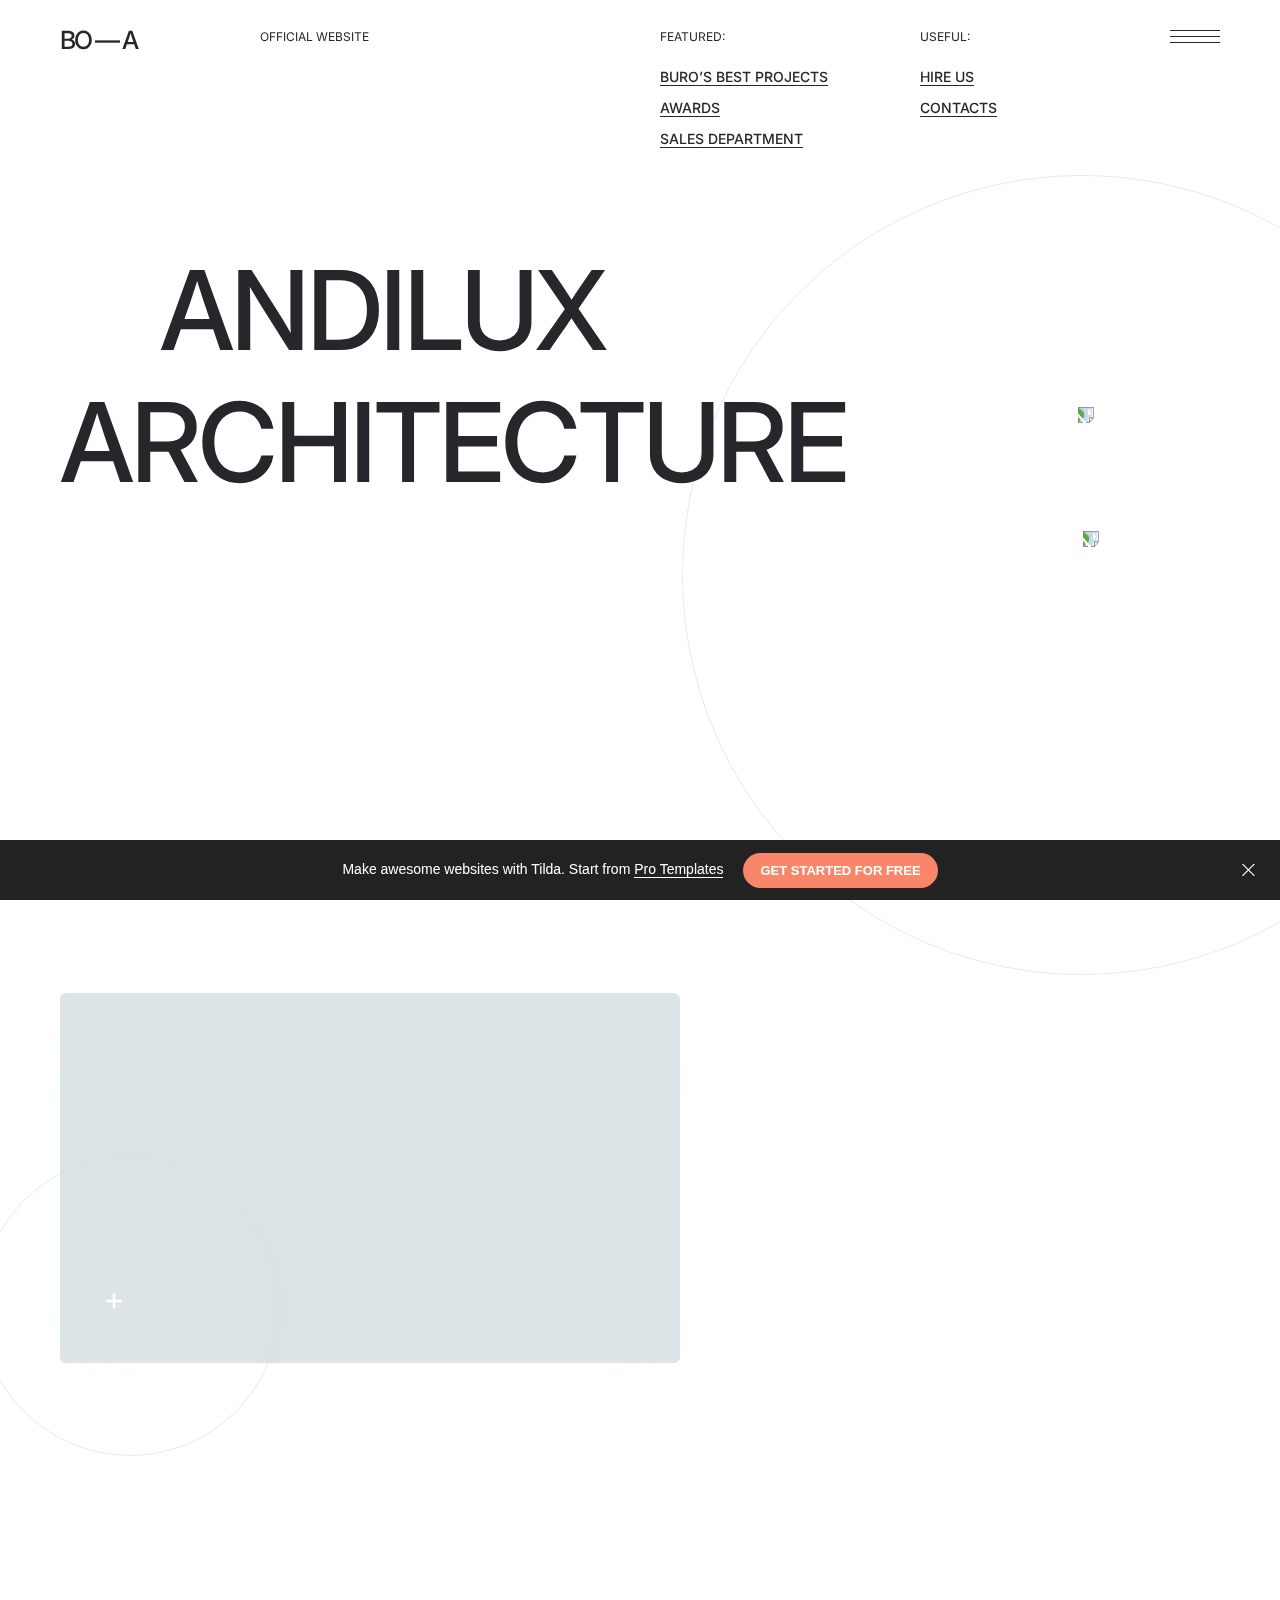
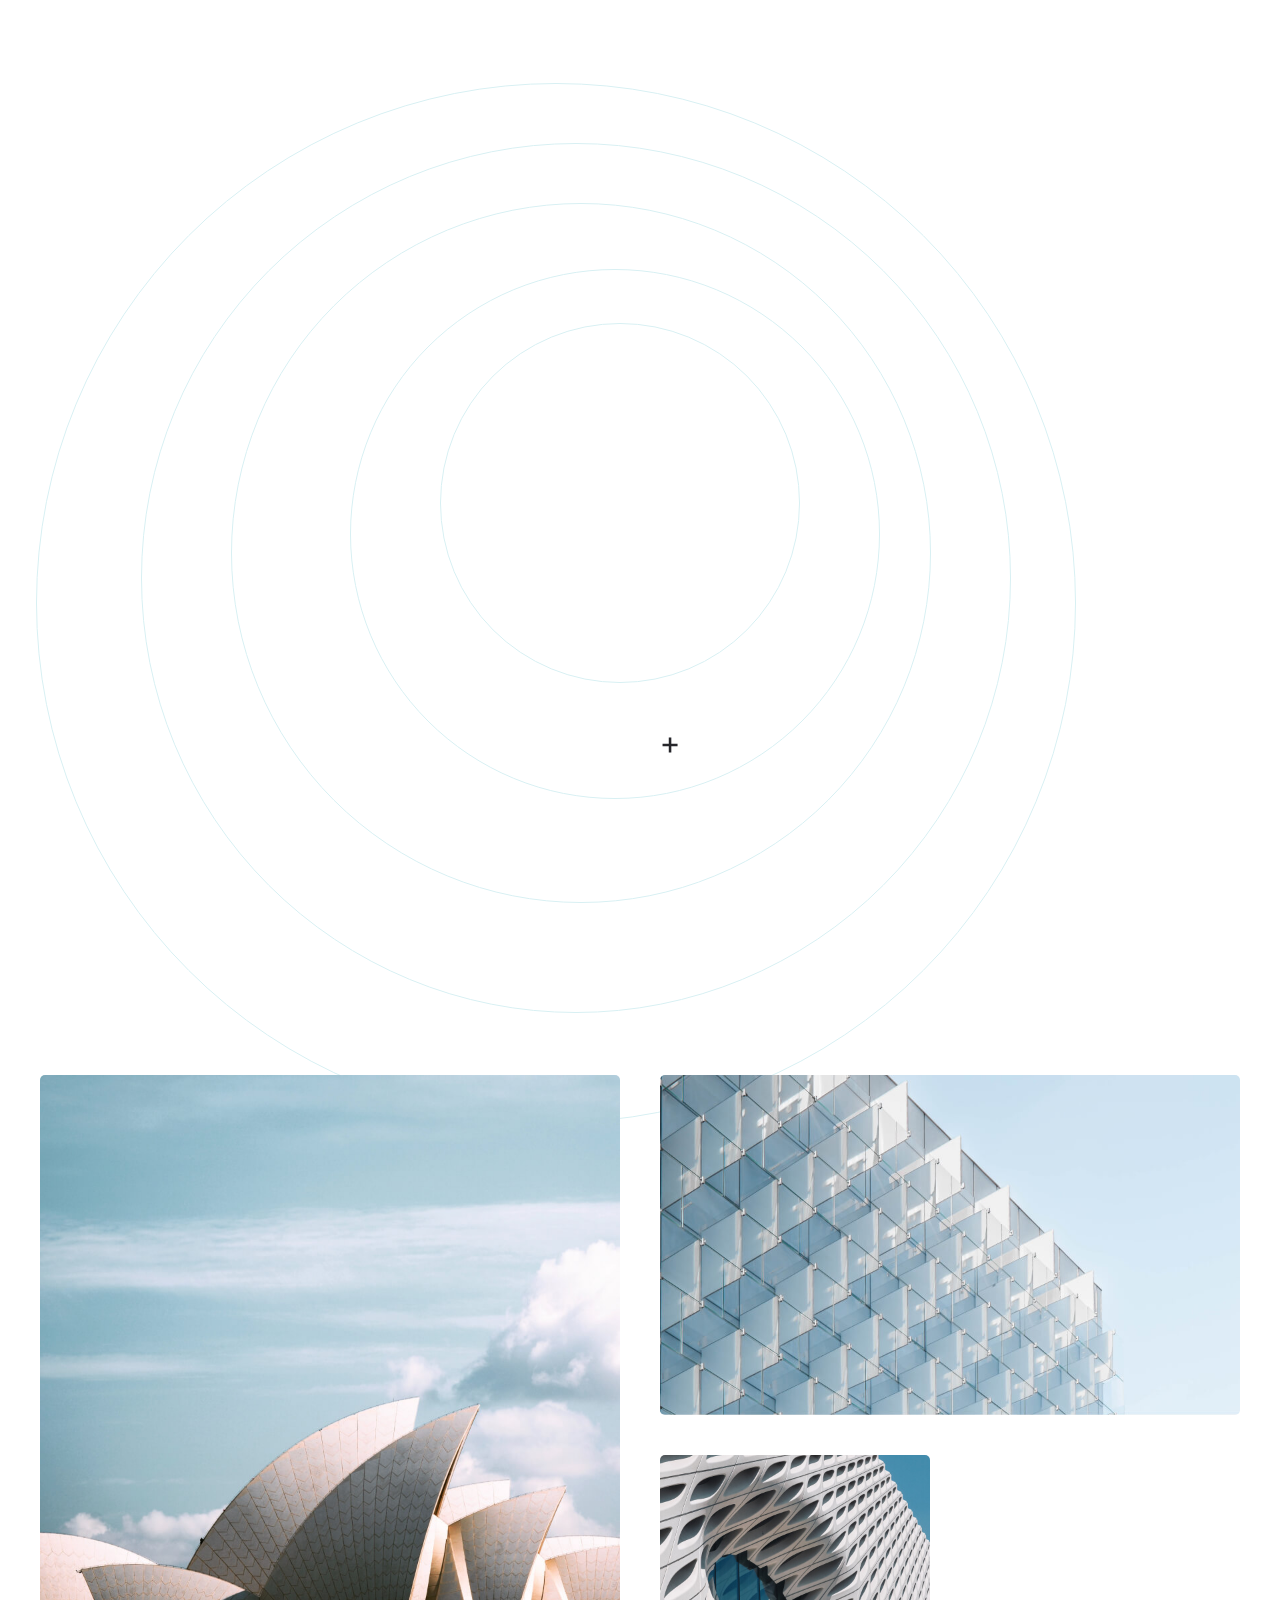
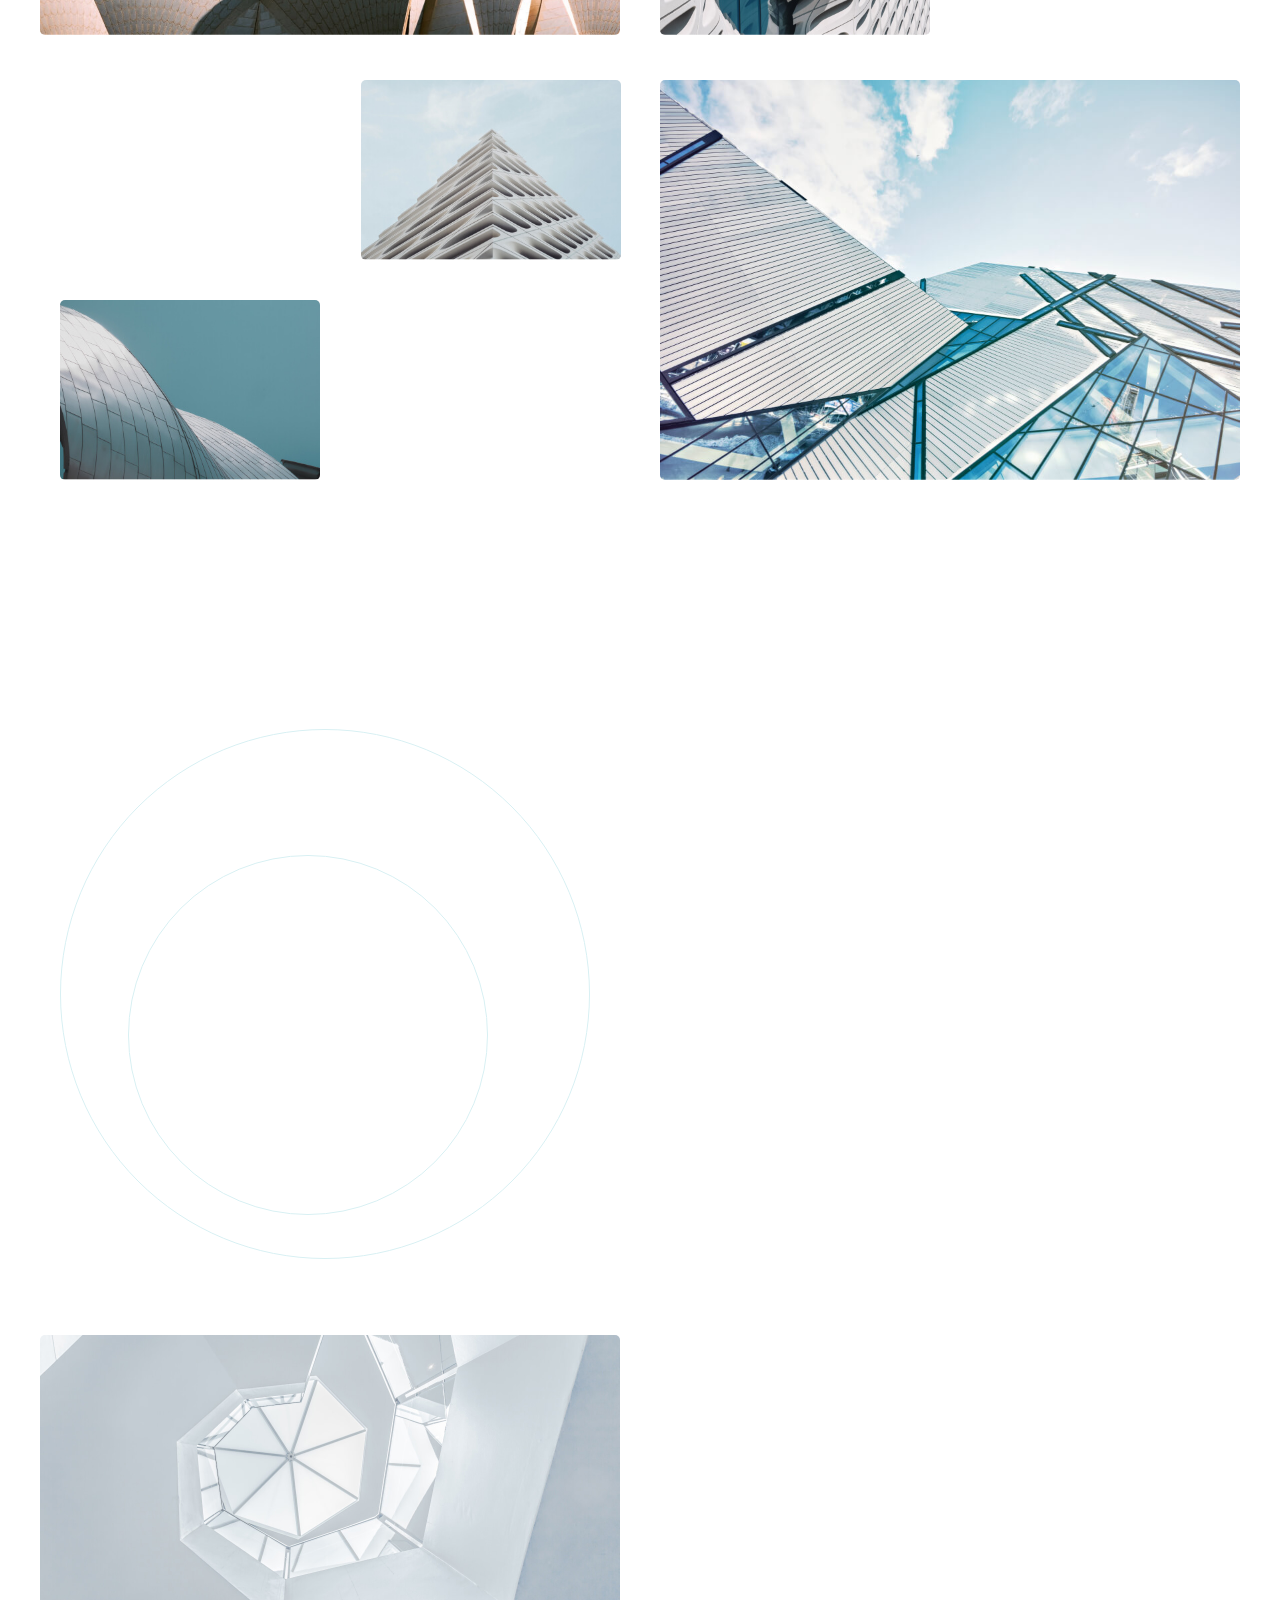
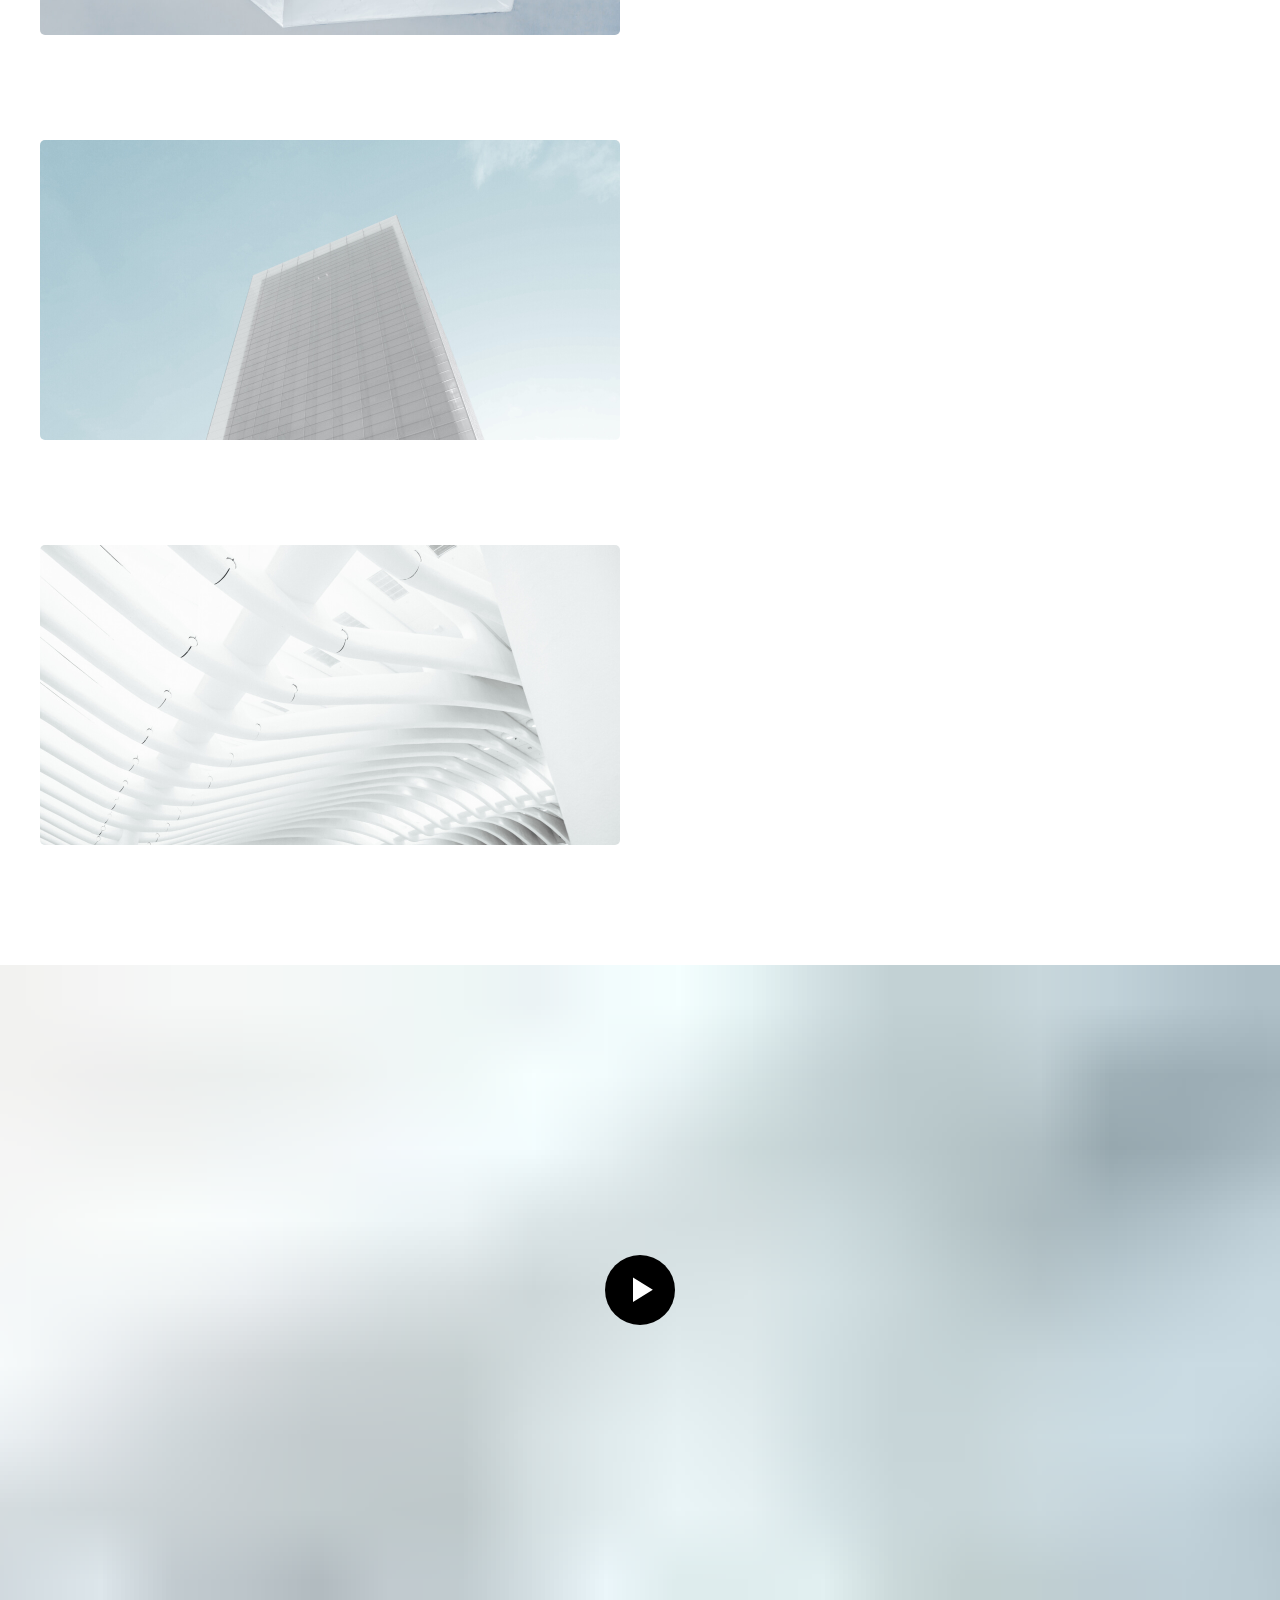
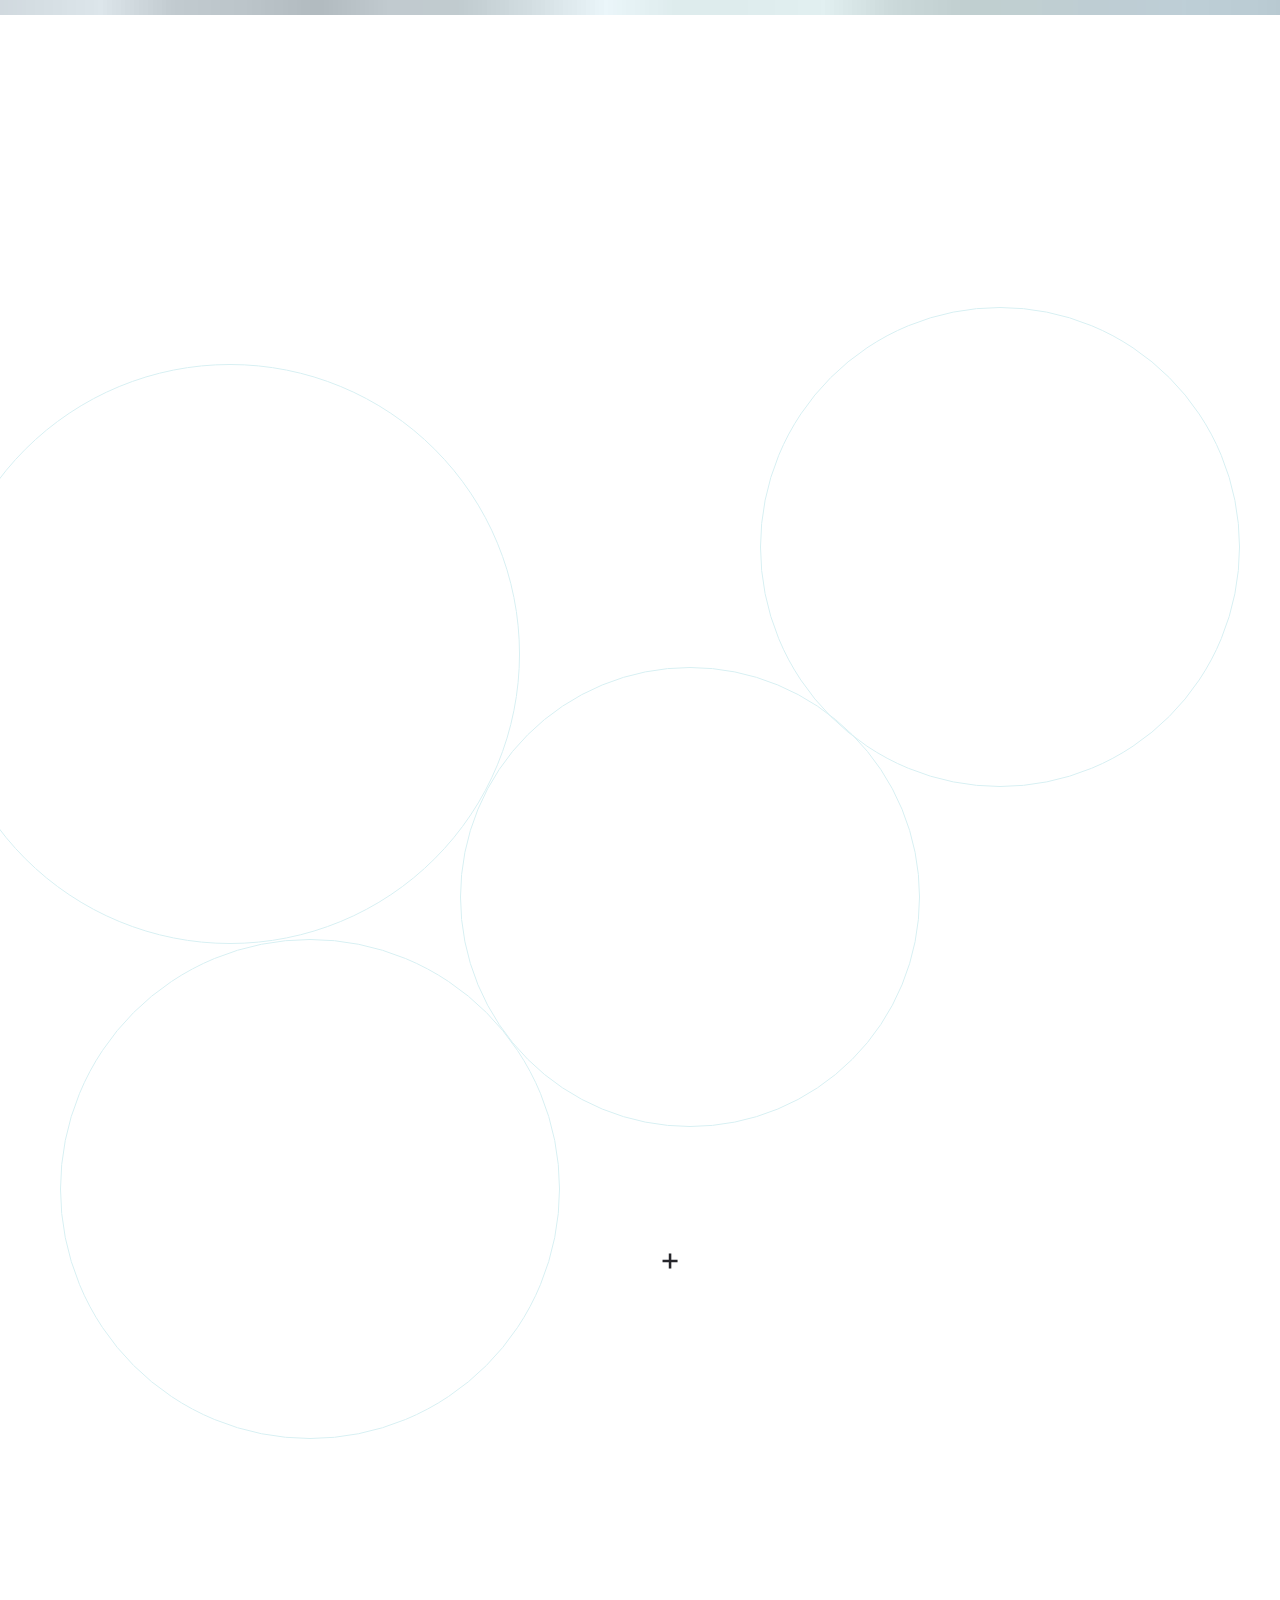
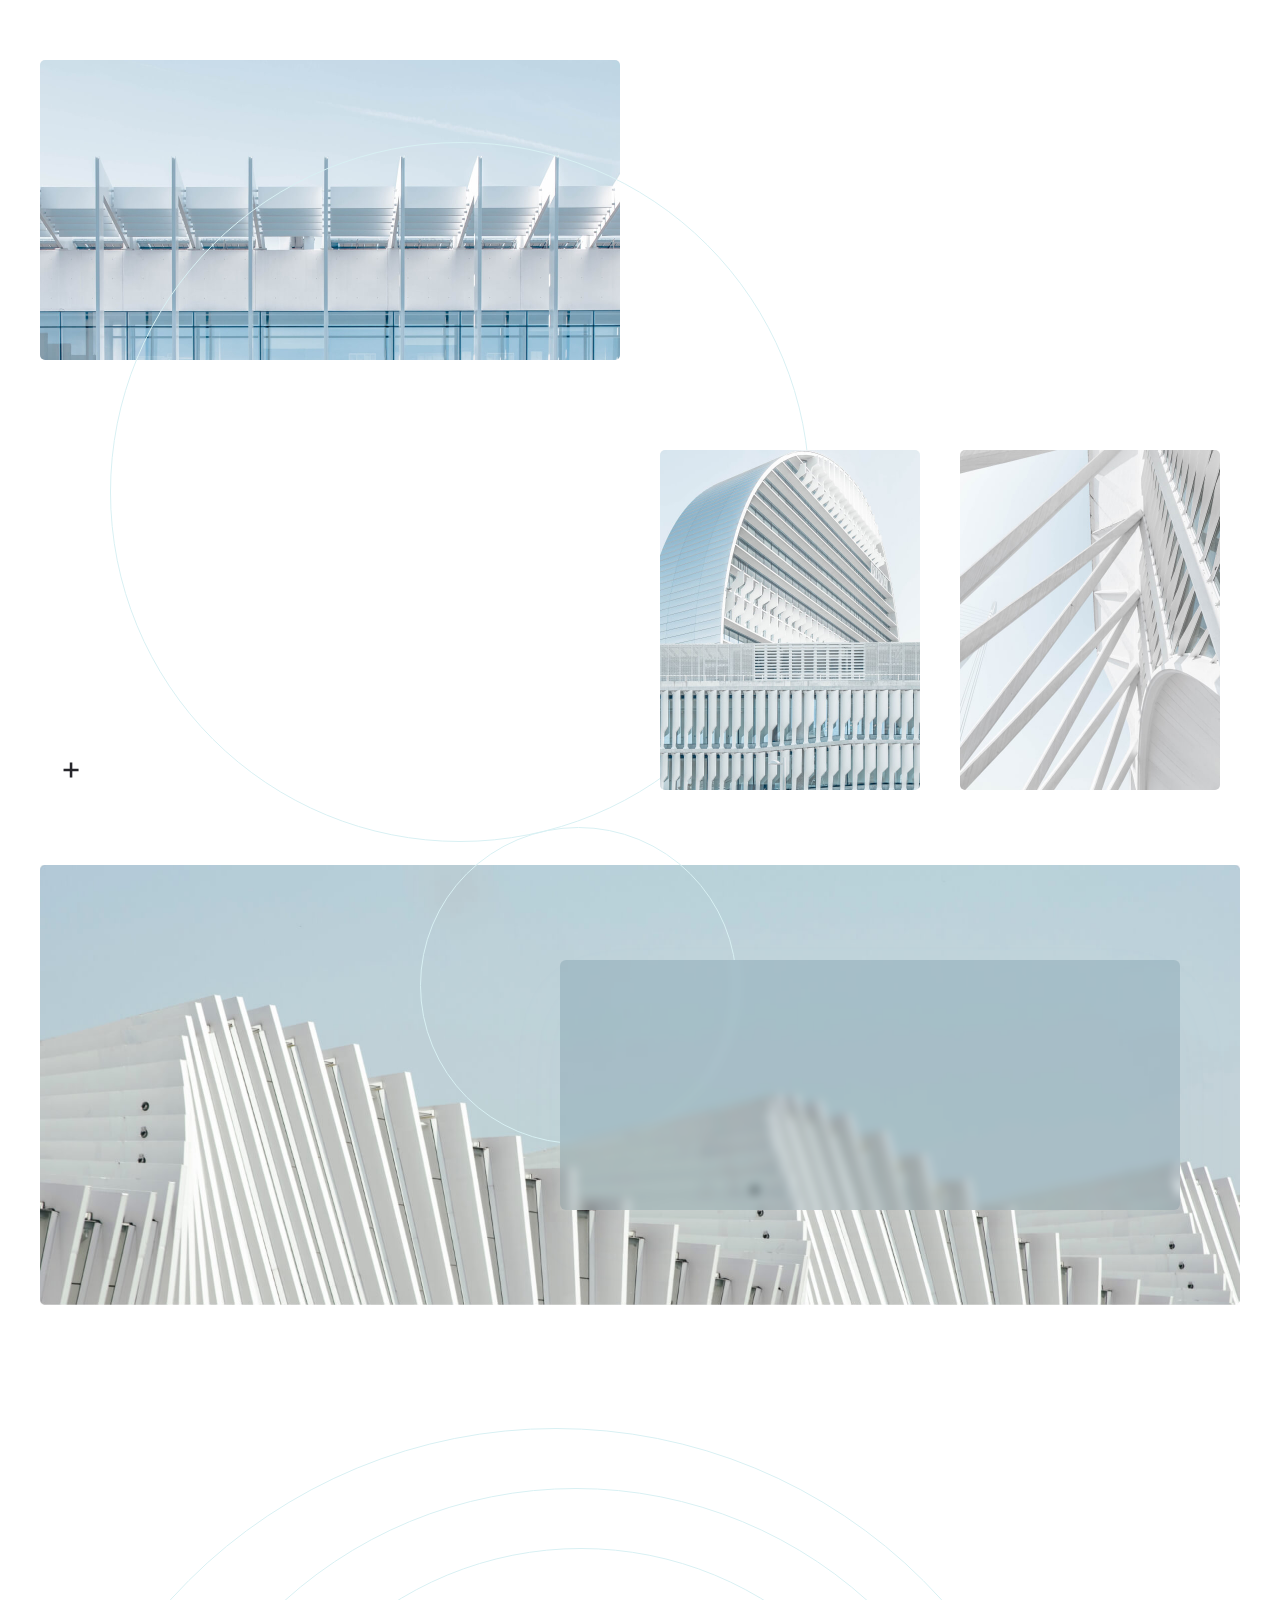
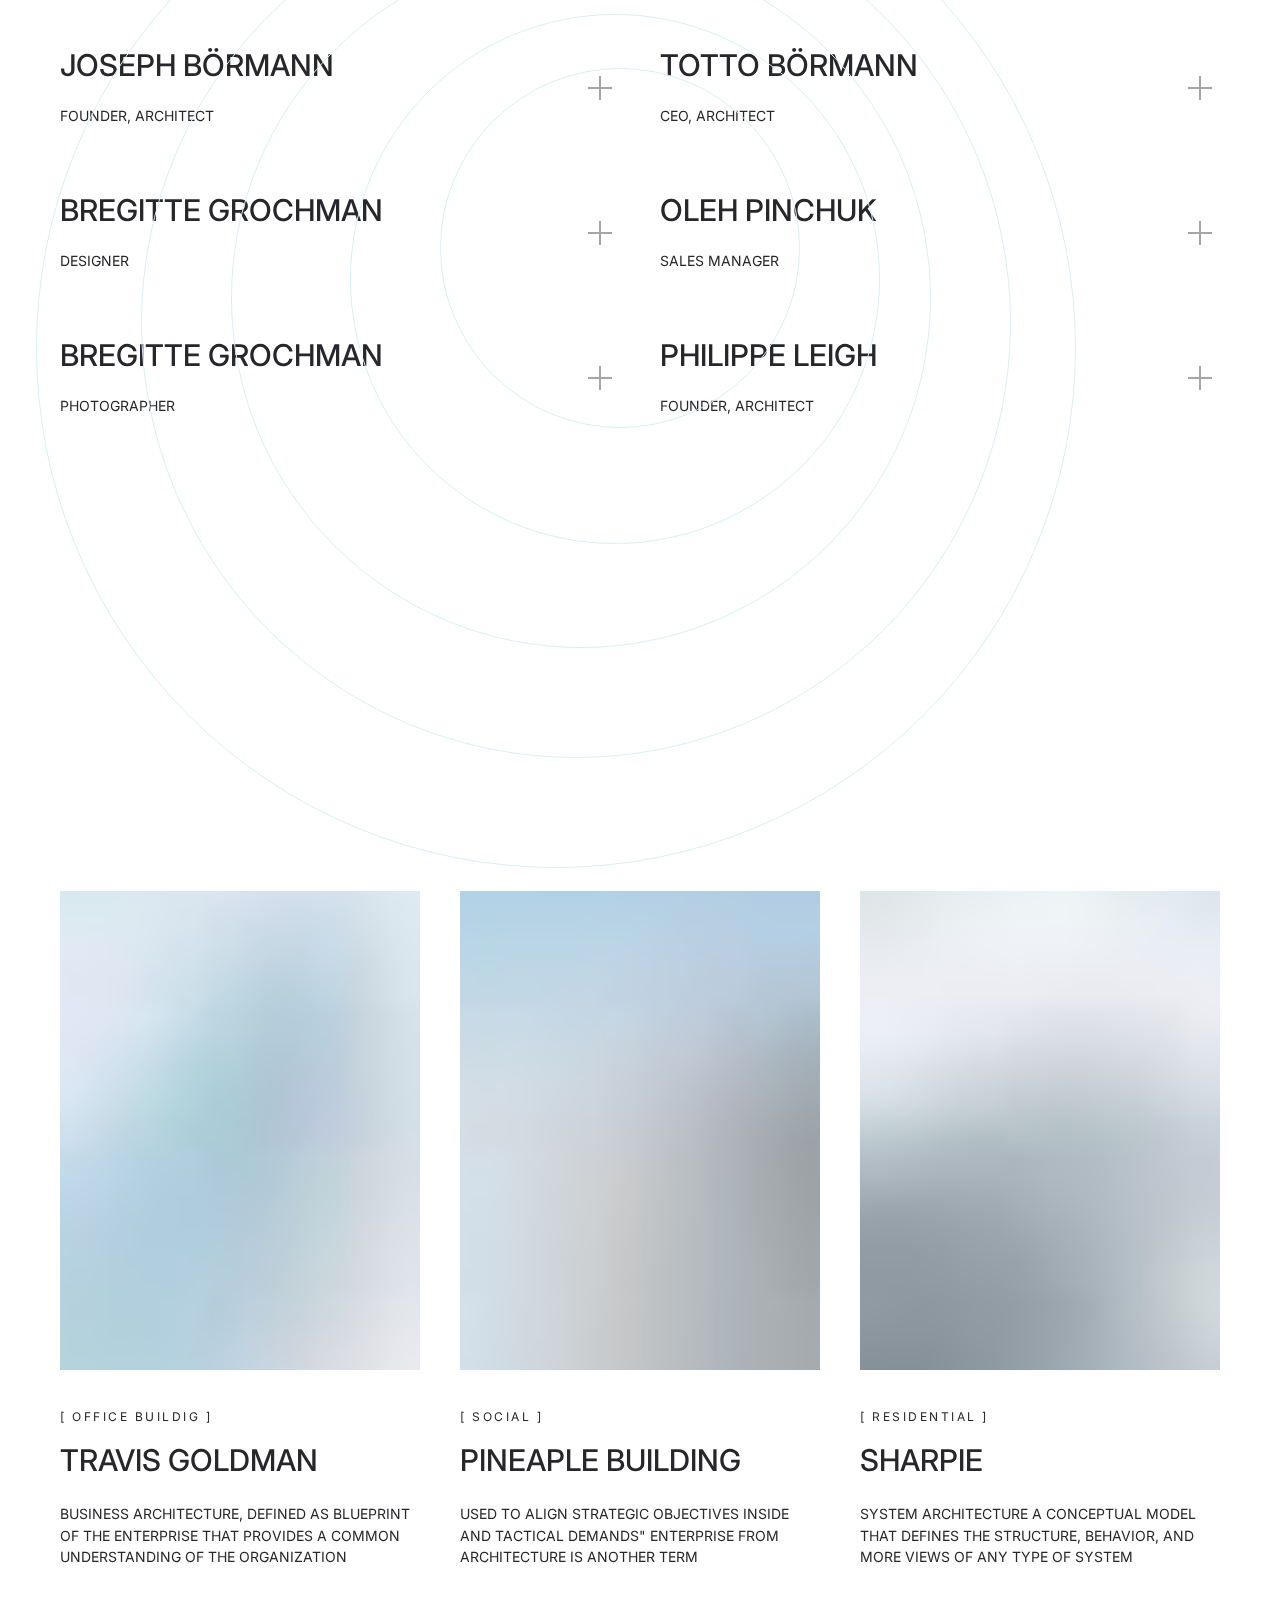
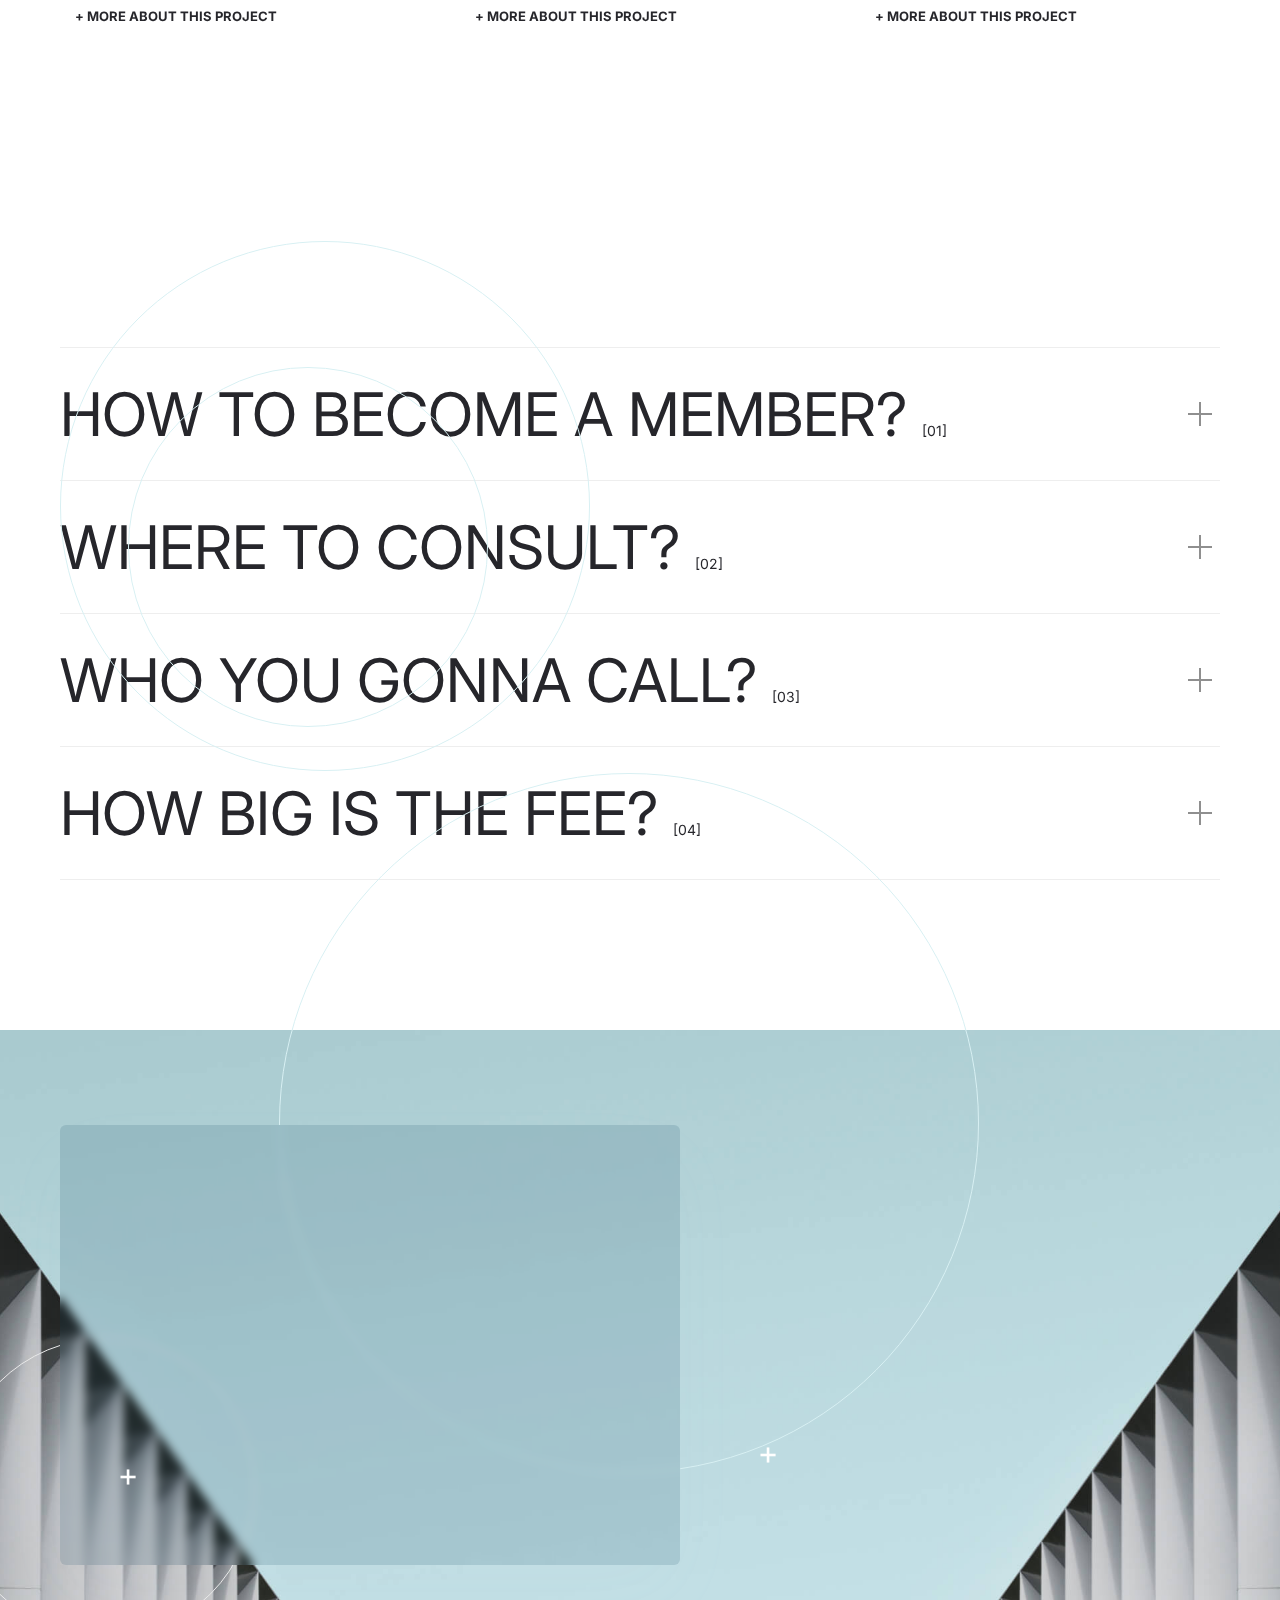
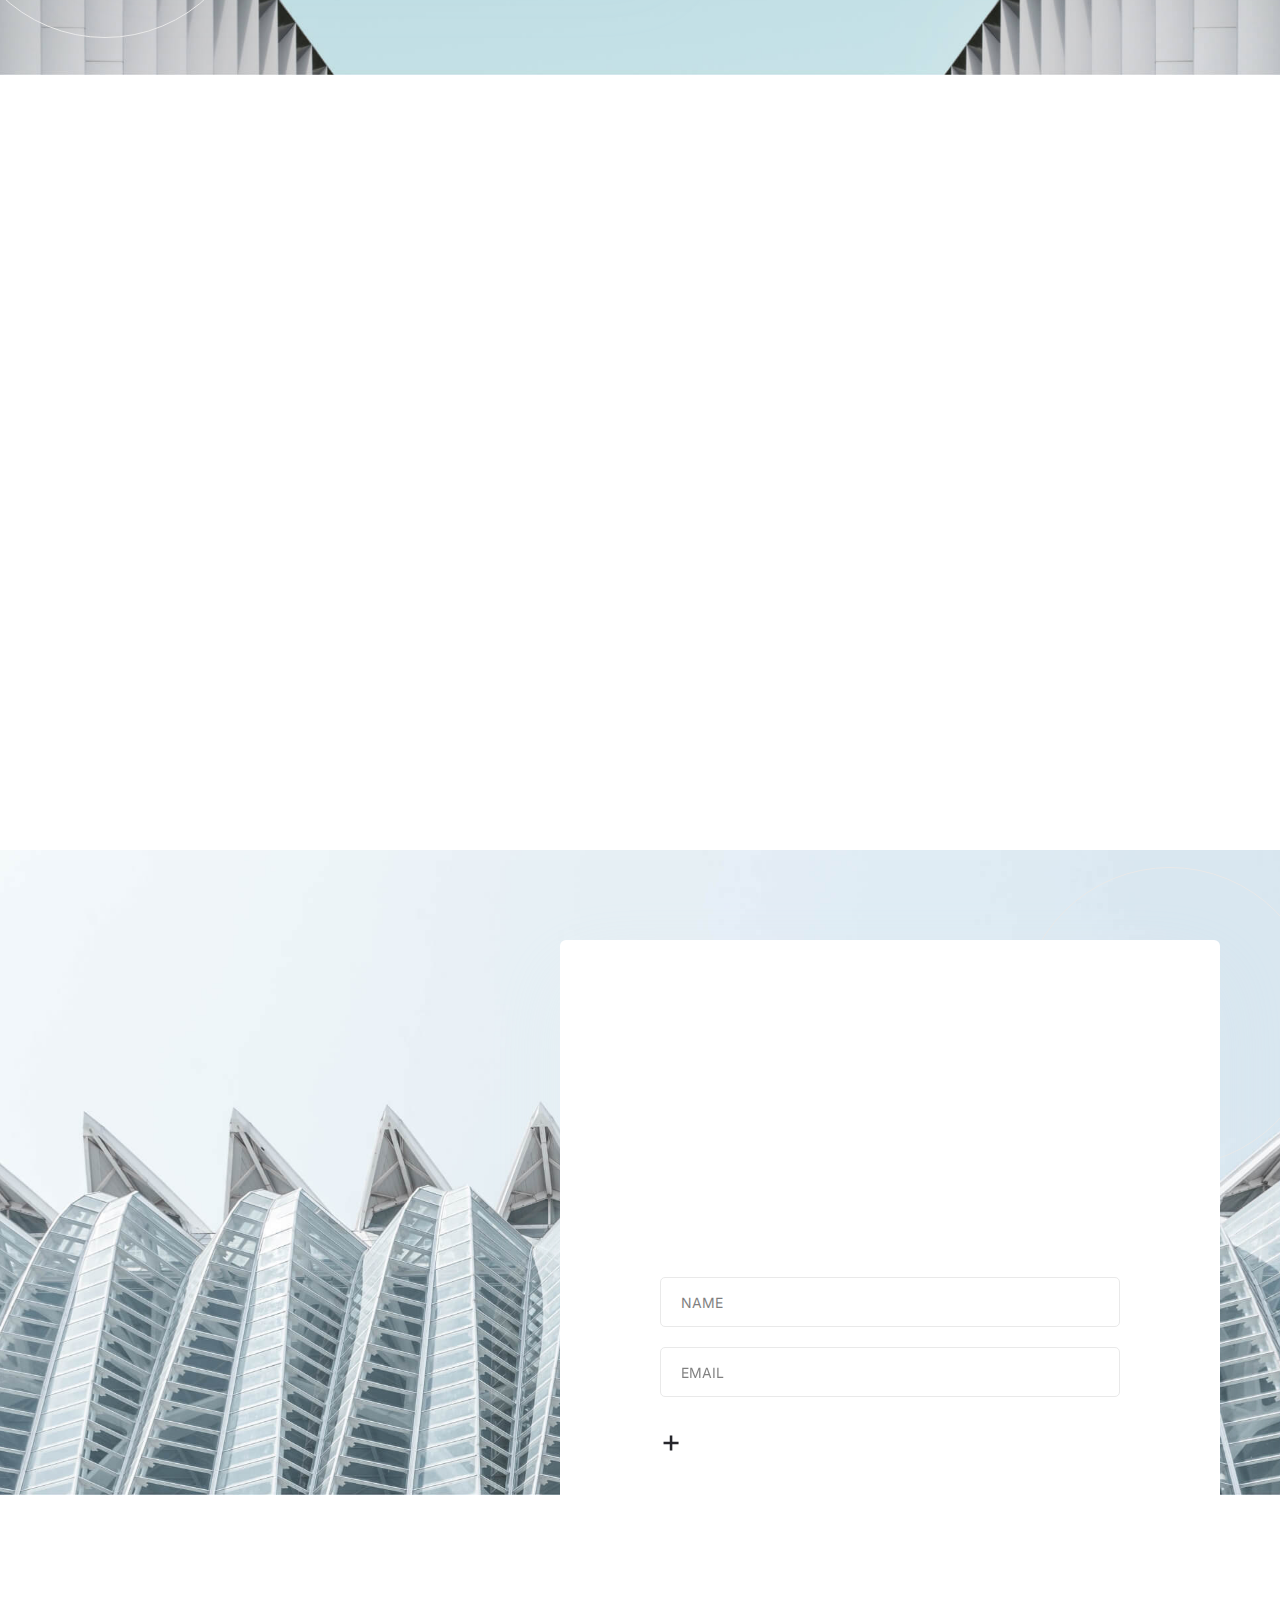
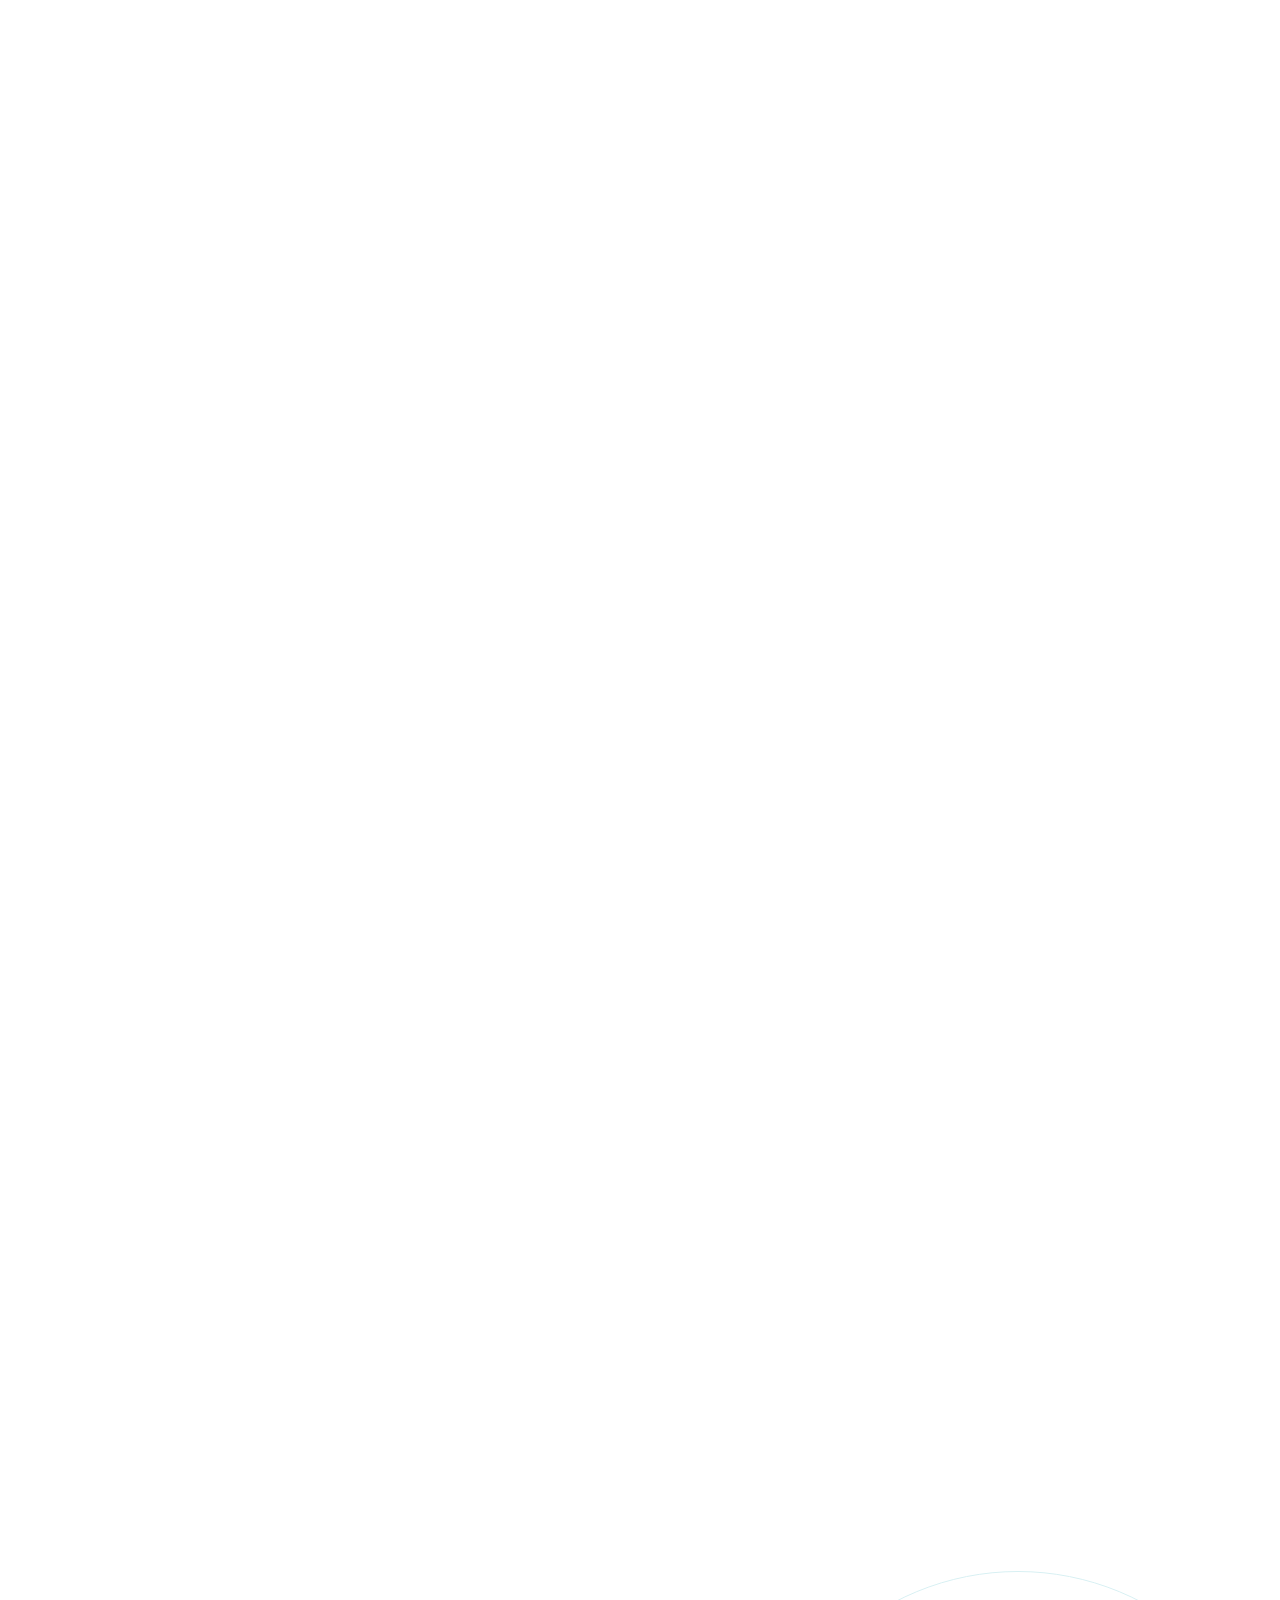
==== commit afddc29d: "Update index.html" ====
--- a/Architecture/index.html
+++ b/Architecture/index.html
@@ -142,7 +142,7 @@
 t_onFuncLoad('t396_init', function () {
 t396_init('349360767');
 });
-});</script><!-- /T396 --></div><div id="rec349360768" class="r t-rec t-rec_pt_105 t-rec_pt-res-480_60" style="padding-top:105px;background-color:#ffffff; " data-animationappear="off" data-record-type="396" data-bg-color="#ffffff"><!-- T396 --><style>#rec349360768 .t396__artboard {height: 1410px; background-color: #ffffff; overflow: visible;}#rec349360768 .t396__filter {height: 1410px; }#rec349360768 .t396__carrier{height: 1410px;background-position: center center;background-attachment: scroll;background-size: cover;background-repeat: no-repeat;}@media screen and (max-width: 1199px) {#rec349360768 .t396__artboard {height: 1330px;}#rec349360768 .t396__filter {height: 1330px;}#rec349360768 .t396__carrier {height: 1330px;background-attachment: scroll;}}@media screen and (max-width: 959px) {#rec349360768 .t396__artboard {height: 1150px;}#rec349360768 .t396__filter {height: 1150px;}#rec349360768 .t396__carrier {height: 1150px;background-attachment: scroll;}}@media screen and (max-width: 639px) {#rec349360768 .t396__artboard {height: 1070px;}#rec349360768 .t396__filter {height: 1070px;}#rec349360768 .t396__carrier {height: 1070px;background-attachment: scroll;}}@media screen and (max-width: 479px) {#rec349360768 .t396__artboard {height: 1210px;background-color:#ffffff;}#rec349360768 .t396__filter {height: 1210px; }#rec349360768 .t396__carrier {height: 1210px;background-position: center center;background-attachment: scroll;}} #rec349360768 .tn-elem[data-elem-id="1611312755080"] { color: #26262b; z-index: 3; top: 0px;left: calc(50% - 600px + 120px);width: 1080px;}#rec349360768 .tn-elem[data-elem-id="1611312755080"] .tn-atom { color: #26262b; font-size: 110px; font-family: 'Inter',Arial,sans-serif; line-height: 1; font-weight: 500; letter-spacing: -3px; background-position: center center;border-color: transparent ;border-style: solid ; }@media screen and (max-width: 1199px) {#rec349360768 .tn-elem[data-elem-id="1611312755080"] {top: 0px;left: calc(50% - 480px + 10px);width: 780px;}#rec349360768 .tn-elem[data-elem-id="1611312755080"] .tn-atom { font-size: 105px; line-height: 1.05; }}@media screen and (max-width: 959px) {#rec349360768 .tn-elem[data-elem-id="1611312755080"] {top: 0px;left: calc(50% - 320px + 10px);width: 620px;}#rec349360768 .tn-elem[data-elem-id="1611312755080"] .tn-atom { font-size: 64px; }}@media screen and (max-width: 639px) {#rec349360768 .tn-elem[data-elem-id="1611312755080"] {top: 0px;left: calc(50% - 240px + 10px);width: 460px;}#rec349360768 .tn-elem[data-elem-id="1611312755080"] .tn-atom { font-size: 50px; line-height: 1.2; }}@media screen and (max-width: 479px) {#rec349360768 .tn-elem[data-elem-id="1611312755080"] {top: 0px;left: calc(50% - 160px + 10px);width: 300px;}#rec349360768 .tn-elem[data-elem-id="1611312755080"] .tn-atom { font-size: 40px; line-height: 1.2; }} #rec349360768 .tn-elem[data-elem-id="1611312983652"] { color: #26262b; z-index: 4; top: 132px;left: calc(50% - 600px + 20px);width: 860px;}#rec349360768 .tn-elem[data-elem-id="1611312983652"] .tn-atom { color: #26262b; font-size: 110px; font-family: 'Inter',Arial,sans-serif; line-height: 1; font-weight: 500; letter-spacing: -3px; background-position: center center;border-color: transparent ;border-style: solid ; }@media screen and (max-width: 1199px) {#rec349360768 .tn-elem[data-elem-id="1611312983652"] {top: 220px;left: calc(50% - 480px + 10px);width: 800px;}#rec349360768 .tn-elem[data-elem-id="1611312983652"] .tn-atom { font-size: 105px; }}@media screen and (max-width: 959px) {#rec349360768 .tn-elem[data-elem-id="1611312983652"] {top: 97px;left: calc(50% - 320px + 10px);width: 480px;}#rec349360768 .tn-elem[data-elem-id="1611312983652"] .tn-atom { font-size: 64px; }}@media screen and (max-width: 639px) {#rec349360768 .tn-elem[data-elem-id="1611312983652"] {top: 76px;left: calc(50% - 240px + 10px);width: 370px;}#rec349360768 .tn-elem[data-elem-id="1611312983652"] .tn-atom { font-size: 50px; }}@media screen and (max-width: 479px) {#rec349360768 .tn-elem[data-elem-id="1611312983652"] {top: 101px;left: calc(50% - 160px + 10px);width: 300px;}#rec349360768 .tn-elem[data-elem-id="1611312983652"] .tn-atom { font-size: 40px; }} #rec349360768 .tn-elem[data-elem-id="1611313116080"] { z-index: 2; top: 121px;left: calc(50% - 600px + -100px);width: 1400px;height:1290px;}#rec349360768 .tn-elem[data-elem-id="1611313116080"] .tn-atom {background-position: center center;background-size: cover;background-repeat: no-repeat;border-color: transparent ;border-style: solid ; }@media screen and (max-width: 1199px) {#rec349360768 .tn-elem[data-elem-id="1611313116080"] {top: 215px;left: calc(50% - 480px + 0px);width: 100%;height: 1120px;}}@media screen and (max-width: 959px) {#rec349360768 .tn-elem[data-elem-id="1611313116080"] {top: 76px;left: calc(50% - 320px + 0px);width: 100px;height: 1080px;}}@media screen and (max-width: 639px) {#rec349360768 .tn-elem[data-elem-id="1611313116080"] {top: 60px;left: calc(50% - 240px + 0px);width: 100px;height: 1015px;}}@media screen and (max-width: 479px) {#rec349360768 .tn-elem[data-elem-id="1611313116080"] {top: 95px;left: calc(50% - 160px + 0px);width: 100px;height: 1117px;}#rec349360768 .tn-elem[data-elem-id="1611313116080"] .tn-atom {background-position: center bottom; background-attachment: scroll; }} #rec349360768 .tn-elem[data-elem-id="1611313297239"] { color: #ffffff; z-index: 5; top: 145px;left: calc(50% - 600px + 880px);width: 130px;}#rec349360768 .tn-elem[data-elem-id="1611313297239"] .tn-atom { color: #ffffff; font-size: 12px; font-family: 'Inter',Arial,sans-serif; line-height: 1.5; font-weight: 400; background-position: center center;border-color: transparent ;border-style: solid ; }@media screen and (max-width: 1199px) {#rec349360768 .tn-elem[data-elem-id="1611313297239"] {top: 232px;left: calc(50% - 480px + 810px);}}@media screen and (max-width: 959px) {#rec349360768 .tn-elem[data-elem-id="1611313297239"] {top: 107px;left: calc(50% - 320px + 490px);width: 100px;}#rec349360768 .tn-elem[data-elem-id="1611313297239"] .tn-atom { font-size: 10px; }}@media screen and (max-width: 639px) {#rec349360768 .tn-elem[data-elem-id="1611313297239"] {top: 81px;left: calc(50% - 240px + 390px);width: 80px;}}@media screen and (max-width: 479px) {#rec349360768 .tn-elem[data-elem-id="1611313297239"] {top: 69px;left: calc(50% - 160px + 215px);width: 80px;}} #rec349360768 .tn-elem[data-elem-id="1611313449960"] { color: #ffffff; z-index: 6; top: 302px;left: calc(50% - 600px + 120px);width: 700px;}#rec349360768 .tn-elem[data-elem-id="1611313449960"] .tn-atom { color: #ffffff; font-size: 14px; font-family: 'Inter',Arial,sans-serif; line-height: 1.6; font-weight: 400; letter-spacing: -0.6px; background-position: center center;border-color: transparent ;border-style: solid ; }@media screen and (max-width: 1199px) {#rec349360768 .tn-elem[data-elem-id="1611313449960"] {top: 385px;left: calc(50% - 480px + 170px);width: 520px;}}@media screen and (max-width: 959px) {#rec349360768 .tn-elem[data-elem-id="1611313449960"] {top: 221px;left: calc(50% - 320px + 170px);width: 460px;}}@media screen and (max-width: 639px) {#rec349360768 .tn-elem[data-elem-id="1611313449960"] {top: 176px;left: calc(50% - 240px + 10px);width: 460px;}}@media screen and (max-width: 479px) {#rec349360768 .tn-elem[data-elem-id="1611313449960"] {top: 181px;left: calc(50% - 160px + 10px);width: 300px;}} #rec349360768 .tn-elem[data-elem-id="1611313910356"] { z-index: 7; top: 224px;left: calc(50% - 600px + 966px);width: 160px;}#rec349360768 .tn-elem[data-elem-id="1611313910356"] .tn-atom { background-position: center center;border-color: transparent ;border-style: solid ; }#rec349360768 .tn-elem[data-elem-id="1611313910356"] .tn-atom {-webkit-transform:rotate(90deg);-moz-transform:rotate(90deg);transform:rotate(90deg);}@media screen and (max-width: 1199px) {#rec349360768 .tn-elem[data-elem-id="1611313910356"] {top: 353px;left: calc(50% - 480px + 796px);}}@media screen and (max-width: 959px) {#rec349360768 .tn-elem[data-elem-id="1611313910356"] {top: 381px;left: calc(50% - 320px + 318px);}}@media screen and (max-width: 639px) {#rec349360768 .tn-elem[data-elem-id="1611313910356"] {top: 326px;left: calc(50% - 240px + 159px);width: 140px;}}@media screen and (max-width: 479px) {#rec349360768 .tn-elem[data-elem-id="1611313910356"] {top: 397px;left: calc(50% - 160px + 160px);}} #rec349360768 .tn-elem[data-elem-id="1611314342040"] { z-index: 9; top: 283px;left: calc(50% - 600px + 1036px);width: 30px;}#rec349360768 .tn-elem.t396__elem--anim-hidden[data-elem-id="1611314342040"] {opacity: 0;}#rec349360768 .tn-elem[data-elem-id="1611314342040"] .tn-atom { background-position: center center;border-color: transparent ;border-style: solid ; }#rec349360768 .tn-elem[data-elem-id="1611314342040"] .tn-atom {-webkit-transform:rotate(90deg);-moz-transform:rotate(90deg);transform:rotate(90deg);}@media screen and (max-width: 1199px) {#rec349360768 .tn-elem[data-elem-id="1611314342040"] {top: 412px;left: calc(50% - 480px + 866px);}}@media screen and (max-width: 959px) {#rec349360768 .tn-elem[data-elem-id="1611314342040"] {top: 440px;left: calc(50% - 320px + 388px);}}@media screen and (max-width: 639px) {#rec349360768 .tn-elem[data-elem-id="1611314342040"] {top: 375px;left: calc(50% - 240px + 220px);}}@media screen and (max-width: 479px) {#rec349360768 .tn-elem[data-elem-id="1611314342040"] {top: 446px;left: calc(50% - 160px + 221px);}} #rec349360768 .tn-elem[data-elem-id="1611314430321"] { z-index: 1; top: -80px;left: calc(50% - 600px + 642px);width: 800px;height:800px;}#rec349360768 .tn-elem[data-elem-id="1611314430321"] .tn-atom { border-width: 1px; border-radius: 3000px; background-position: center center;border-color: #e9e9e9 ;border-style: solid ; }@media screen and (max-width: 1199px) {#rec349360768 .tn-elem[data-elem-id="1611314430321"] {top: -51px;left: calc(50% - 480px + 570px);width: 600px;height: 600px;}}@media screen and (max-width: 959px) {#rec349360768 .tn-elem[data-elem-id="1611314430321"] {top: -81px;left: calc(50% - 320px + 274px);width: 488px;height: 488px;}}@media screen and (max-width: 639px) {#rec349360768 .tn-elem[data-elem-id="1611314430321"] {top: -95px;left: calc(50% - 240px + 201px);width: 359px;height: 359px;}}@media screen and (max-width: 479px) {#rec349360768 .tn-elem[data-elem-id="1611314430321"] {top: -7px;left: calc(50% - 160px + 126px);width: 273px;height: 273px;}} #rec349360768 .tn-elem[data-elem-id="1611314563888"] { z-index: 10; top: 738px;left: calc(50% - 600px + 20px);width: 620px;height:370px;}#rec349360768 .tn-elem[data-elem-id="1611314563888"] .tn-atom {border-radius: 6px; opacity: 0.15; background-color: #154b65; background-position: center center;border-color: transparent ;border-style: solid ;box-shadow: 0px 30px 80px 0px rgba(219,236,245,0.2);}@media screen and (max-width: 1199px) {#rec349360768 .tn-elem[data-elem-id="1611314563888"] {top: 763px;left: calc(50% - 480px + 10px);}}@media screen and (max-width: 959px) {#rec349360768 .tn-elem[data-elem-id="1611314563888"] {top: 620px;left: calc(50% - 320px + 10px);}}@media screen and (max-width: 639px) {#rec349360768 .tn-elem[data-elem-id="1611314563888"] {top: 556px;left: calc(50% - 240px + 10px);width: 460px;height: 370px;}}@media screen and (max-width: 479px) {#rec349360768 .tn-elem[data-elem-id="1611314563888"] {top: 633px;left: calc(50% - 160px + 0px);width: 92%;height: 466px;}} #rec349360768 .tn-elem[data-elem-id="1611315252919"] { color: #ffffff; z-index: 11; top: 778px;left: calc(50% - 600px + 60px);width: 560px;}#rec349360768 .tn-elem[data-elem-id="1611315252919"] .tn-atom { color: #ffffff; font-size: 30px; font-family: 'Inter',Arial,sans-serif; line-height: 1.5; font-weight: 500; letter-spacing: -1px; background-position: center center;border-color: transparent ;border-style: solid ; }@media screen and (max-width: 1199px) {#rec349360768 .tn-elem[data-elem-id="1611315252919"] {top: 803px;left: calc(50% - 480px + 50px);}}@media screen and (max-width: 959px) {#rec349360768 .tn-elem[data-elem-id="1611315252919"] {top: 660px;left: calc(50% - 320px + 50px);}}@media screen and (max-width: 639px) {#rec349360768 .tn-elem[data-elem-id="1611315252919"] {top: 596px;left: calc(50% - 240px + 50px);width: 320px;}}@media screen and (max-width: 479px) {#rec349360768 .tn-elem[data-elem-id="1611315252919"] {top: 673px;left: calc(50% - 160px + 10px);width: 280px;}#rec349360768 .tn-elem[data-elem-id="1611315252919"] .tn-atom { font-size: 25px; }} #rec349360768 .tn-elem[data-elem-id="1611315298914"] { color: #ffffff; z-index: 12; top: 863px;left: calc(50% - 600px + 60px);width: 480px;}#rec349360768 .tn-elem[data-elem-id="1611315298914"] .tn-atom { color: #ffffff; font-size: 14px; font-family: 'Inter',Arial,sans-serif; line-height: 1.6; font-weight: 400; letter-spacing: -0.6px; background-position: center center;border-color: transparent ;border-style: solid ; }@media screen and (max-width: 1199px) {#rec349360768 .tn-elem[data-elem-id="1611315298914"] {top: 888px;left: calc(50% - 480px + 50px);}}@media screen and (max-width: 959px) {#rec349360768 .tn-elem[data-elem-id="1611315298914"] {top: 745px;left: calc(50% - 320px + 50px);}}@media screen and (max-width: 639px) {#rec349360768 .tn-elem[data-elem-id="1611315298914"] {top: 661px;left: calc(50% - 240px + 50px);width: 330px;}}@media screen and (max-width: 479px) {#rec349360768 .tn-elem[data-elem-id="1611315298914"] {top: 730px;left: calc(50% - 160px + 10px);width: 290px;}} #rec349360768 .tn-elem[data-elem-id="1611315341815"] { color: #ffffff; z-index: 13; top: 947px;left: calc(50% - 600px + 63px);width: 70px;}#rec349360768 .tn-elem[data-elem-id="1611315341815"] .tn-atom { color: #ffffff; font-size: 60px; font-family: 'Inter',Arial,sans-serif; line-height: 0.8; font-weight: 400; letter-spacing: -3px; background-position: center center;border-color: transparent ;border-style: solid ; }@media screen and (max-width: 1199px) {#rec349360768 .tn-elem[data-elem-id="1611315341815"] {top: 972px;left: calc(50% - 480px + 53px);}}@media screen and (max-width: 959px) {#rec349360768 .tn-elem[data-elem-id="1611315341815"] {top: 829px;left: calc(50% - 320px + 53px);}}@media screen and (max-width: 639px) {#rec349360768 .tn-elem[data-elem-id="1611315341815"] {top: 765px;left: calc(50% - 240px + 51px);width: 45px;}#rec349360768 .tn-elem[data-elem-id="1611315341815"] .tn-atom { font-size: 40px; }}@media screen and (max-width: 479px) {#rec349360768 .tn-elem[data-elem-id="1611315341815"] {top: 858px;left: calc(50% - 160px + 10px);}} #rec349360768 .tn-elem[data-elem-id="1611315375017"] { color: #ffffff; z-index: 14; top: 948px;left: calc(50% - 600px + 240px);width: 61px;}#rec349360768 .tn-elem[data-elem-id="1611315375017"] .tn-atom { color: #ffffff; font-size: 60px; font-family: 'Inter',Arial,sans-serif; line-height: 0.8; font-weight: 400; letter-spacing: -3px; background-position: center center;border-color: transparent ;border-style: solid ; }@media screen and (max-width: 1199px) {#rec349360768 .tn-elem[data-elem-id="1611315375017"] {top: 973px;left: calc(50% - 480px + 230px);}}@media screen and (max-width: 959px) {#rec349360768 .tn-elem[data-elem-id="1611315375017"] {top: 830px;left: calc(50% - 320px + 230px);}}@media screen and (max-width: 639px) {#rec349360768 .tn-elem[data-elem-id="1611315375017"] {top: 765px;left: calc(50% - 240px + 186px);width: 41px;}#rec349360768 .tn-elem[data-elem-id="1611315375017"] .tn-atom { font-size: 40px; }}@media screen and (max-width: 479px) {#rec349360768 .tn-elem[data-elem-id="1611315375017"] {top: 858px;left: calc(50% - 160px + 170px);}} #rec349360768 .tn-elem[data-elem-id="1611315378566"] { color: #ffffff; z-index: 15; top: 948px;left: calc(50% - 600px + 428px);width: 80px;}#rec349360768 .tn-elem[data-elem-id="1611315378566"] .tn-atom { color: #ffffff; font-size: 60px; font-family: 'Inter',Arial,sans-serif; line-height: 0.8; font-weight: 400; letter-spacing: -3px; background-position: center center;border-color: transparent ;border-style: solid ; }@media screen and (max-width: 1199px) {#rec349360768 .tn-elem[data-elem-id="1611315378566"] {top: 973px;left: calc(50% - 480px + 418px);}}@media screen and (max-width: 959px) {#rec349360768 .tn-elem[data-elem-id="1611315378566"] {top: 830px;left: calc(50% - 320px + 418px);}}@media screen and (max-width: 639px) {#rec349360768 .tn-elem[data-elem-id="1611315378566"] {top: 766px;left: calc(50% - 240px + 327px);width: 52px;}#rec349360768 .tn-elem[data-elem-id="1611315378566"] .tn-atom { font-size: 40px; }}@media screen and (max-width: 479px) {#rec349360768 .tn-elem[data-elem-id="1611315378566"] {top: 930px;left: calc(50% - 160px + 10px);}} #rec349360768 .tn-elem[data-elem-id="1611315396635"] { color: #ffffff; z-index: 16; top: 947px;left: calc(50% - 600px + 143px);width: 67px;}#rec349360768 .tn-elem[data-elem-id="1611315396635"] .tn-atom { color: #ffffff; font-size: 12px; font-family: 'Inter',Arial,sans-serif; line-height: 1.5; font-weight: 400; background-position: center center;border-color: transparent ;border-style: solid ; }@media screen and (max-width: 1199px) {#rec349360768 .tn-elem[data-elem-id="1611315396635"] {top: 972px;left: calc(50% - 480px + 133px);}}@media screen and (max-width: 959px) {#rec349360768 .tn-elem[data-elem-id="1611315396635"] {top: 829px;left: calc(50% - 320px + 133px);width: 100px;}#rec349360768 .tn-elem[data-elem-id="1611315396635"] .tn-atom { font-size: 10px; }}@media screen and (max-width: 639px) {#rec349360768 .tn-elem[data-elem-id="1611315396635"] {top: 765px;left: calc(50% - 240px + 101px);width: 60px;}}@media screen and (max-width: 479px) {#rec349360768 .tn-elem[data-elem-id="1611315396635"] {top: 858px;left: calc(50% - 160px + 60px);}} #rec349360768 .tn-elem[data-elem-id="1611315476173"] { color: #ffffff; z-index: 17; top: 947px;left: calc(50% - 600px + 311px);width: 87px;}#rec349360768 .tn-elem[data-elem-id="1611315476173"] .tn-atom { color: #ffffff; font-size: 12px; font-family: 'Inter',Arial,sans-serif; line-height: 1.5; font-weight: 400; background-position: center center;border-color: transparent ;border-style: solid ; }@media screen and (max-width: 1199px) {#rec349360768 .tn-elem[data-elem-id="1611315476173"] {top: 972px;left: calc(50% - 480px + 301px);}}@media screen and (max-width: 959px) {#rec349360768 .tn-elem[data-elem-id="1611315476173"] {top: 829px;left: calc(50% - 320px + 301px);width: 100px;}#rec349360768 .tn-elem[data-elem-id="1611315476173"] .tn-atom { font-size: 10px; }}@media screen and (max-width: 639px) {#rec349360768 .tn-elem[data-elem-id="1611315476173"] {top: 765px;left: calc(50% - 240px + 232px);width: 70px;}}@media screen and (max-width: 479px) {#rec349360768 .tn-elem[data-elem-id="1611315476173"] {top: 858px;left: calc(50% - 160px + 216px);}} #rec349360768 .tn-elem[data-elem-id="1611315515405"] { color: #ffffff; z-index: 18; top: 947px;left: calc(50% - 600px + 519px);width: 77px;}#rec349360768 .tn-elem[data-elem-id="1611315515405"] .tn-atom { color: #ffffff; font-size: 12px; font-family: 'Inter',Arial,sans-serif; line-height: 1.5; font-weight: 400; background-position: center center;border-color: transparent ;border-style: solid ; }@media screen and (max-width: 1199px) {#rec349360768 .tn-elem[data-elem-id="1611315515405"] {top: 972px;left: calc(50% - 480px + 509px);}}@media screen and (max-width: 959px) {#rec349360768 .tn-elem[data-elem-id="1611315515405"] {top: 829px;left: calc(50% - 320px + 509px);width: 100px;}#rec349360768 .tn-elem[data-elem-id="1611315515405"] .tn-atom { font-size: 10px; }}@media screen and (max-width: 639px) {#rec349360768 .tn-elem[data-elem-id="1611315515405"] {top: 765px;left: calc(50% - 240px + 384px);}}@media screen and (max-width: 479px) {#rec349360768 .tn-elem[data-elem-id="1611315515405"] {top: 929px;left: calc(50% - 160px + 67px);}} #rec349360768 .tn-elem[data-elem-id="1611315619122"] { color: #ffffff; z-index: 19; top: 1035px;left: calc(50% - 600px + 93px);width: 100px;}#rec349360768 .tn-elem[data-elem-id="1611315619122"] .tn-atom { color: #ffffff; font-size: 14px; font-family: 'Inter',Arial,sans-serif; line-height: 1.55; font-weight: 500; background-position: center center;border-color: transparent ;border-style: solid ; }@media screen and (max-width: 1199px) {#rec349360768 .tn-elem[data-elem-id="1611315619122"] {top: 1060px;left: calc(50% - 480px + 83px);}}@media screen and (max-width: 959px) {#rec349360768 .tn-elem[data-elem-id="1611315619122"] {top: 917px;left: calc(50% - 320px + 83px);}}@media screen and (max-width: 639px) {#rec349360768 .tn-elem[data-elem-id="1611315619122"] {top: 837px;left: calc(50% - 240px + 81px);width: 220px;}}@media screen and (max-width: 479px) {#rec349360768 .tn-elem[data-elem-id="1611315619122"] {top: 1012px;left: calc(50% - 160px + 40px);width: 190px;}} #rec349360768 .tn-elem[data-elem-id="1611315683373"] { color: #ffffff; z-index: 20; top: 1028px;left: calc(50% - 600px + 64px);width: 14px;}@media (min-width: 1200px) {#rec349360768 .tn-elem.t396__elem--anim-hidden[data-elem-id="1611315683373"] {opacity: 0;}}#rec349360768 .tn-elem[data-elem-id="1611315683373"] .tn-atom { color: #ffffff; font-size: 32px; font-family: 'Inter',Arial,sans-serif; line-height: 1; font-weight: 400; letter-spacing: 0.7px; background-position: center center;border-color: transparent ;border-style: solid ; }@media screen and (max-width: 1199px) {#rec349360768 .tn-elem[data-elem-id="1611315683373"] {top: 1053px;left: calc(50% - 480px + 54px);}}@media screen and (max-width: 959px) {#rec349360768 .tn-elem[data-elem-id="1611315683373"] {top: 910px;left: calc(50% - 320px + 54px);}}@media screen and (max-width: 639px) {#rec349360768 .tn-elem[data-elem-id="1611315683373"] {top: 830px;left: calc(50% - 240px + 52px);}}@media screen and (max-width: 479px) {#rec349360768 .tn-elem[data-elem-id="1611315683373"] {top: 1005px;left: calc(50% - 160px + 11px);}} #rec349360768 .tn-elem[data-elem-id="1611316395729"] { z-index: 8; top: 901px;left: calc(50% - 600px + -60px);width: 300px;height:300px;}#rec349360768 .tn-elem[data-elem-id="1611316395729"] .tn-atom { border-width: 1px; border-radius: 3000px; background-position: center center;border-color: #e9e9e9 ;border-style: solid ; }@media screen and (max-width: 1199px) {#rec349360768 .tn-elem[data-elem-id="1611316395729"] {top: 926px;left: calc(50% - 480px + -70px);}}@media screen and (max-width: 959px) {#rec349360768 .tn-elem[data-elem-id="1611316395729"] {top: 809px;left: calc(50% - 320px + -74px);width: 259px;height: 259px;}}@media screen and (max-width: 639px) {#rec349360768 .tn-elem[data-elem-id="1611316395729"] {top: 727px;left: calc(50% - 240px + -76px);}}@media screen and (max-width: 479px) {#rec349360768 .tn-elem[data-elem-id="1611316395729"] {top: 890px;left: calc(50% - 160px + -67px);}} #rec349360768 .tn-elem[data-elem-id="1611321103862"] { z-index: 21; top: calc(1410px - 41px + 5px);left: calc(50% + 600px - 660px + -20px);width: 660px;height:41px;}#rec349360768 .tn-elem[data-elem-id="1611321103862"] .tn-atom {border-radius: 6px; background-color: #ffffff; background-position: center center;border-color: transparent ;border-style: solid ; }@media screen and (max-width: 1199px) {#rec349360768 .tn-elem[data-elem-id="1611321103862"] {top: calc(1410px - 41px + 26px);left: calc(50% + 480px - 660px + -10px);}}@media screen and (max-width: 959px) {#rec349360768 .tn-elem[data-elem-id="1611321103862"] {top: calc(1410px - 41px + 36px);left: calc(50% + 320px - 660px + 0px);width: 620px;height: 75px;}}@media screen and (max-width: 639px) {#rec349360768 .tn-elem[data-elem-id="1611321103862"] {top: calc(1410px - 41px + 36px);left: calc(50% + 240px - 660px + 0px);width: 460px;}}@media screen and (max-width: 479px) {#rec349360768 .tn-elem[data-elem-id="1611321103862"] {top: calc(1410px - 41px + 14px);left: calc(50% + 160px - 660px + 0px);width: 91%;height: 38px;}}</style><div class="t396"><div class="t396__artboard" data-artboard-recid="349360768" data-artboard-screens="320,480,640,960,1200" data-artboard-height="1410" data-artboard-valign="center" data-artboard-ovrflw="visible" data-artboard-height-res-320="1210" data-artboard-height-res-480="1070" data-artboard-height-res-640="1150" data-artboard-height-res-960="1330"><div class="t396__carrier" data-artboard-recid="349360768"></div><div class="t396__filter" data-artboard-recid="349360768"></div><div class="t396__elem tn-elem tn-elem__3493607681611312755080 t-animate" data-elem-id="1611312755080" data-elem-type="text" data-field-top-value="0" data-field-left-value="120" data-field-width-value="1080" data-field-axisy-value="top" data-field-axisx-value="left" data-field-container-value="grid" data-field-topunits-value="px" data-field-leftunits-value="px" data-field-heightunits-value="" data-field-widthunits-value="px" data-animate-style="fadeinright" data-animate-duration="2" data-animate-distance="20" data-animate-mobile="y" data-field-top-res-320-value="0" data-field-left-res-320-value="10" data-field-width-res-320-value="300" data-field-top-res-480-value="0" data-field-left-res-480-value="10" data-field-width-res-480-value="460" data-field-top-res-640-value="0" data-field-left-res-640-value="10" data-field-width-res-640-value="620" data-field-top-res-960-value="0" data-field-left-res-960-value="10" data-field-width-res-960-value="780"><div class="tn-atom" field="tn_text_1611312755080">BÖRMAN BROTHERS</div> </div> <div class="t396__elem tn-elem tn-elem__3493607681611312983652 t-animate" data-elem-id="1611312983652" data-elem-type="text" data-field-top-value="132" data-field-left-value="20" data-field-width-value="860" data-field-axisy-value="top" data-field-axisx-value="left" data-field-container-value="grid" data-field-topunits-value="px" data-field-leftunits-value="px" data-field-heightunits-value="" data-field-widthunits-value="px" data-animate-style="fadeinleft" data-animate-duration="2" data-animate-distance="20" data-animate-mobile="y" data-field-top-res-320-value="101" data-field-left-res-320-value="10" data-field-width-res-320-value="300" data-field-top-res-480-value="76" data-field-left-res-480-value="10" data-field-width-res-480-value="370" data-field-top-res-640-value="97" data-field-left-res-640-value="10" data-field-width-res-640-value="480" data-field-top-res-960-value="220" data-field-left-res-960-value="10" data-field-width-res-960-value="800"><div class="tn-atom" field="tn_text_1611312983652">ARCHITECTURE</div> </div> <div class="t396__elem tn-elem tn-elem__3493607681611313116080" data-elem-id="1611313116080" data-elem-type="shape" data-field-top-value="121" data-field-left-value="-100" data-field-height-value="1290" data-field-width-value="1400" data-field-axisy-value="top" data-field-axisx-value="left" data-field-container-value="grid" data-field-topunits-value="px" data-field-leftunits-value="px" data-field-heightunits-value="px" data-field-widthunits-value="px" data-field-top-res-320-value="95" data-field-left-res-320-value="0" data-field-height-res-320-value="1117" data-field-width-res-320-value="100" data-field-top-res-480-value="60" data-field-left-res-480-value="0" data-field-height-res-480-value="1015" data-field-width-res-480-value="100" data-field-top-res-640-value="76" data-field-left-res-640-value="0" data-field-height-res-640-value="1080" data-field-width-res-640-value="100" data-field-top-res-960-value="215" data-field-left-res-960-value="0" data-field-height-res-960-value="1120" data-field-width-res-960-value="100" data-field-container-res-960-value="window" data-field-widthunits-res-960-value="%"><div class="tn-atom t-bgimg" data-original="https://static.tildacdn.com/tild3637-3038-4135-a638-383339346133/Photo.jpg" style="background-image:url('images/MfsgbrvkftwI.jpg');"></div></div> <div class="t396__elem tn-elem tn-elem__3493607681611313297239 t-animate" data-elem-id="1611313297239" data-elem-type="text" data-field-top-value="145" data-field-left-value="880" data-field-width-value="130" data-field-axisy-value="top" data-field-axisx-value="left" data-field-container-value="grid" data-field-topunits-value="px" data-field-leftunits-value="px" data-field-heightunits-value="" data-field-widthunits-value="px" data-animate-style="fadeinright" data-animate-duration="2" data-animate-distance="20" data-animate-mobile="y" data-field-top-res-320-value="69" data-field-left-res-320-value="215" data-field-width-res-320-value="80" data-field-top-res-480-value="81" data-field-left-res-480-value="390" data-field-width-res-480-value="80" data-field-top-res-640-value="107" data-field-left-res-640-value="490" data-field-width-res-640-value="100" data-field-top-res-960-value="232" data-field-left-res-960-value="810"><div class="tn-atom" field="tn_text_1611313297239">[ SINCE 1986 ]</div> </div> <div class="t396__elem tn-elem tn-elem__3493607681611313449960 t-animate" data-elem-id="1611313449960" data-elem-type="text" data-field-top-value="302" data-field-left-value="120" data-field-width-value="700" data-field-axisy-value="top" data-field-axisx-value="left" data-field-container-value="grid" data-field-topunits-value="px" data-field-leftunits-value="px" data-field-heightunits-value="" data-field-widthunits-value="px" data-animate-style="fadeinright" data-animate-duration="2" data-animate-delay="0.1" data-animate-distance="20" data-animate-mobile="y" data-field-top-res-320-value="181" data-field-left-res-320-value="10" data-field-width-res-320-value="300" data-field-top-res-480-value="176" data-field-left-res-480-value="10" data-field-width-res-480-value="460" data-field-top-res-640-value="221" data-field-left-res-640-value="170" data-field-width-res-640-value="460" data-field-top-res-960-value="385" data-field-left-res-960-value="170" data-field-width-res-960-value="520"><div class="tn-atom" field="tn_text_1611313449960">SINCE 1986, AS THE COMPLEXITY OF BUILDINGS BEGAN TO INCREASE, IN TERMS OF STRUCTURAL SYSTEMS, SERVICES, ENERGY AND TECHNOLOGIES, THE FIELD OF ARCHITECTURE BECAME DISCIPLINARY WITH SPECIALIZATIONS FOR EACH PROJECT TYPE, TECHNOLOGICAL EXPERTISE OR PROJECT DELIVERY METHODS</div> </div> <div class="t396__elem tn-elem tn-elem__3493607681611313910356" data-elem-id="1611313910356" data-elem-type="image" data-field-top-value="224" data-field-left-value="966" data-field-width-value="160" data-field-axisy-value="top" data-field-axisx-value="left" data-field-container-value="grid" data-field-topunits-value="px" data-field-leftunits-value="px" data-field-heightunits-value="" data-field-widthunits-value="px" data-field-filewidth-value="142" data-field-fileheight-value="132" data-field-top-res-320-value="397" data-field-left-res-320-value="160" data-field-top-res-480-value="326" data-field-left-res-480-value="159" data-field-width-res-480-value="140" data-field-top-res-640-value="381" data-field-left-res-640-value="318" data-field-top-res-960-value="353" data-field-left-res-960-value="796"><div class="tn-atom"><img class="tn-atom__img t-img" data-original="https://static.tildacdn.com/tild3063-3339-4734-b535-646136326134/Stamp.svg" imgfield="tn_img_1611313910356"></div></div> <div class="t396__elem tn-elem tn-elem__3493607681611314342040 " data-elem-id="1611314342040" data-elem-type="image" data-field-top-value="283" data-field-left-value="1036" data-field-width-value="30" data-field-axisy-value="top" data-field-axisx-value="left" data-field-container-value="grid" data-field-topunits-value="px" data-field-leftunits-value="px" data-field-heightunits-value="" data-field-widthunits-value="px" data-animate-mobile="y" data-animate-sbs-event="intoview" data-animate-sbs-trg="1" data-animate-sbs-trgofst="0" data-animate-sbs-loop="loop" data-animate-sbs-opts="[{'ti':'0','mx':'0','my':'0','sx':'1','sy':'1','op':'1','ro':'0','bl':'0','ea':'','dt':'0'},{'ti':10000,'mx':'0','my':'0','sx':'1','sy':'1','op':'1','ro':360,'bl':'0','ea':'bounceFin','dt':'0'}]" data-field-filewidth-value="20" data-field-fileheight-value="20" data-field-top-res-320-value="446" data-field-left-res-320-value="221" data-field-top-res-480-value="375" data-field-left-res-480-value="220" data-field-top-res-640-value="440" data-field-left-res-640-value="388" data-field-top-res-960-value="412" data-field-left-res-960-value="866"><div class="tn-atom"><img class="tn-atom__img t-img" data-original="https://static.tildacdn.com/tild6534-3430-4664-b937-363330643432/_.svg" imgfield="tn_img_1611314342040"></div></div> <div class="t396__elem tn-elem tn-elem__3493607681611314430321" data-elem-id="1611314430321" data-elem-type="shape" data-field-top-value="-80" data-field-left-value="642" data-field-height-value="800" data-field-width-value="800" data-field-axisy-value="top" data-field-axisx-value="left" data-field-container-value="grid" data-field-topunits-value="px" data-field-leftunits-value="px" data-field-heightunits-value="px" data-field-widthunits-value="px" data-field-top-res-320-value="-7" data-field-left-res-320-value="126" data-field-height-res-320-value="273" data-field-width-res-320-value="273" data-field-top-res-480-value="-95" data-field-left-res-480-value="201" data-field-height-res-480-value="359" data-field-width-res-480-value="359" data-field-top-res-640-value="-81" data-field-left-res-640-value="274" data-field-height-res-640-value="488" data-field-width-res-640-value="488" data-field-top-res-960-value="-51" data-field-left-res-960-value="570" data-field-height-res-960-value="600" data-field-width-res-960-value="600"><div class="tn-atom"></div></div> <div class="t396__elem tn-elem blur tn-elem__3493607681611314563888" data-elem-id="1611314563888" data-elem-type="shape" data-field-top-value="738" data-field-left-value="20" data-field-height-value="370" data-field-width-value="620" data-field-axisy-value="top" data-field-axisx-value="left" data-field-container-value="grid" data-field-topunits-value="px" data-field-leftunits-value="px" data-field-heightunits-value="px" data-field-widthunits-value="px" data-field-top-res-320-value="633" data-field-left-res-320-value="0" data-field-height-res-320-value="466" data-field-width-res-320-value="92" data-field-axisx-res-320-value="center" data-field-container-res-320-value="window" data-field-widthunits-res-320-value="%" data-field-top-res-480-value="556" data-field-left-res-480-value="10" data-field-height-res-480-value="370" data-field-width-res-480-value="460" data-field-top-res-640-value="620" data-field-left-res-640-value="10" data-field-top-res-960-value="763" data-field-left-res-960-value="10"><div class="tn-atom"></div></div> <div class="t396__elem tn-elem tn-elem__3493607681611315252919 t-animate" data-elem-id="1611315252919" data-elem-type="text" data-field-top-value="778" data-field-left-value="60" data-field-width-value="560" data-field-axisy-value="top" data-field-axisx-value="left" data-field-container-value="grid" data-field-topunits-value="px" data-field-leftunits-value="px" data-field-heightunits-value="" data-field-widthunits-value="px" data-animate-style="fadeinleft" data-animate-duration="2" data-animate-distance="20" data-animate-mobile="y" data-field-top-res-320-value="673" data-field-left-res-320-value="10" data-field-width-res-320-value="280" data-field-top-res-480-value="596" data-field-left-res-480-value="50" data-field-width-res-480-value="320" data-field-top-res-640-value="660" data-field-left-res-640-value="50" data-field-top-res-960-value="803" data-field-left-res-960-value="50"><div class="tn-atom" field="tn_text_1611315252919">JEFFERSON TOWERS</div> </div> <div class="t396__elem tn-elem tn-elem__3493607681611315298914 t-animate" data-elem-id="1611315298914" data-elem-type="text" data-field-top-value="863" data-field-left-value="60" data-field-width-value="480" data-field-axisy-value="top" data-field-axisx-value="left" data-field-container-value="grid" data-field-topunits-value="px" data-field-leftunits-value="px" data-field-heightunits-value="" data-field-widthunits-value="px" data-animate-style="fadeinright" data-animate-duration="2" data-animate-delay="0.1" data-animate-distance="20" data-animate-mobile="y" data-field-top-res-320-value="730" data-field-left-res-320-value="10" data-field-width-res-320-value="290" data-field-top-res-480-value="661" data-field-left-res-480-value="50" data-field-width-res-480-value="330" data-field-top-res-640-value="745" data-field-left-res-640-value="50" data-field-top-res-960-value="888" data-field-left-res-960-value="50"><div class="tn-atom" field="tn_text_1611315298914">ENVIRONMENTAL SUSTAINABILITY HAS BECOME A MAINSTREAM ISSUE, WITH A PROFOUND EFFECT ON THE ARCHITECTURAL PROFESSION</div> </div> <div class="t396__elem tn-elem tn-elem__3493607681611315341815 t-animate" data-elem-id="1611315341815" data-elem-type="text" data-field-top-value="947" data-field-left-value="63" data-field-width-value="70" data-field-axisy-value="top" data-field-axisx-value="left" data-field-container-value="grid" data-field-topunits-value="px" data-field-leftunits-value="px" data-field-heightunits-value="" data-field-widthunits-value="px" data-animate-style="fadein" data-animate-duration="3" data-animate-delay="0.1" data-animate-mobile="y" data-field-top-res-320-value="858" data-field-left-res-320-value="10" data-field-top-res-480-value="765" data-field-left-res-480-value="51" data-field-width-res-480-value="45" data-field-top-res-640-value="829" data-field-left-res-640-value="53" data-field-top-res-960-value="972" data-field-left-res-960-value="53"><div class="tn-atom" field="tn_text_1611315341815">30</div> </div> <div class="t396__elem tn-elem tn-elem__3493607681611315375017 t-animate" data-elem-id="1611315375017" data-elem-type="text" data-field-top-value="948" data-field-left-value="240" data-field-width-value="61" data-field-axisy-value="top" data-field-axisx-value="left" data-field-container-value="grid" data-field-topunits-value="px" data-field-leftunits-value="px" data-field-heightunits-value="" data-field-widthunits-value="px" data-animate-style="fadein" data-animate-duration="3" data-animate-delay="0.1" data-animate-mobile="y" data-field-top-res-320-value="858" data-field-left-res-320-value="170" data-field-top-res-480-value="765" data-field-left-res-480-value="186" data-field-width-res-480-value="41" data-field-top-res-640-value="830" data-field-left-res-640-value="230" data-field-top-res-960-value="973" data-field-left-res-960-value="230"><div class="tn-atom" field="tn_text_1611315375017">1K</div> </div> <div class="t396__elem tn-elem tn-elem__3493607681611315378566 t-animate" data-elem-id="1611315378566" data-elem-type="text" data-field-top-value="948" data-field-left-value="428" data-field-width-value="80" data-field-axisy-value="top" data-field-axisx-value="left" data-field-container-value="grid" data-field-topunits-value="px" data-field-leftunits-value="px" data-field-heightunits-value="" data-field-widthunits-value="px" data-animate-style="fadein" data-animate-duration="3" data-animate-delay="0.1" data-animate-mobile="y" data-field-top-res-320-value="930" data-field-left-res-320-value="10" data-field-top-res-480-value="766" data-field-left-res-480-value="327" data-field-width-res-480-value="52" data-field-top-res-640-value="830" data-field-left-res-640-value="418" data-field-top-res-960-value="973" data-field-left-res-960-value="418"><div class="tn-atom" field="tn_text_1611315378566">0%</div> </div> <div class="t396__elem tn-elem tn-elem__3493607681611315396635 t-animate" data-elem-id="1611315396635" data-elem-type="text" data-field-top-value="947" data-field-left-value="143" data-field-width-value="67" data-field-axisy-value="top" data-field-axisx-value="left" data-field-container-value="grid" data-field-topunits-value="px" data-field-leftunits-value="px" data-field-heightunits-value="" data-field-widthunits-value="px" data-animate-style="fadeinright" data-animate-duration="2" data-animate-delay="0.1" data-animate-distance="20" data-animate-mobile="y" data-field-top-res-320-value="858" data-field-left-res-320-value="60" data-field-top-res-480-value="765" data-field-left-res-480-value="101" data-field-width-res-480-value="60" data-field-top-res-640-value="829" data-field-left-res-640-value="133" data-field-width-res-640-value="100" data-field-top-res-960-value="972" data-field-left-res-960-value="133"><div class="tn-atom" field="tn_text_1611315396635">[ STORES ]</div> </div> <div class="t396__elem tn-elem tn-elem__3493607681611315476173 t-animate" data-elem-id="1611315476173" data-elem-type="text" data-field-top-value="947" data-field-left-value="311" data-field-width-value="87" data-field-axisy-value="top" data-field-axisx-value="left" data-field-container-value="grid" data-field-topunits-value="px" data-field-leftunits-value="px" data-field-heightunits-value="" data-field-widthunits-value="px" data-animate-style="fadeinright" data-animate-duration="2" data-animate-delay="0.1" data-animate-distance="20" data-animate-mobile="y" data-field-top-res-320-value="858" data-field-left-res-320-value="216" data-field-top-res-480-value="765" data-field-left-res-480-value="232" data-field-width-res-480-value="70" data-field-top-res-640-value="829" data-field-left-res-640-value="301" data-field-width-res-640-value="100" data-field-top-res-960-value="972" data-field-left-res-960-value="301"><div class="tn-atom" field="tn_text_1611315476173">[ RESIDENTS ]</div> </div> <div class="t396__elem tn-elem tn-elem__3493607681611315515405 t-animate" data-elem-id="1611315515405" data-elem-type="text" data-field-top-value="947" data-field-left-value="519" data-field-width-value="77" data-field-axisy-value="top" data-field-axisx-value="left" data-field-container-value="grid" data-field-topunits-value="px" data-field-leftunits-value="px" data-field-heightunits-value="" data-field-widthunits-value="px" data-animate-style="fadeinright" data-animate-duration="2" data-animate-delay="0.1" data-animate-distance="20" data-animate-mobile="y" data-field-top-res-320-value="929" data-field-left-res-320-value="67" data-field-top-res-480-value="765" data-field-left-res-480-value="384" data-field-top-res-640-value="829" data-field-left-res-640-value="509" data-field-width-res-640-value="100" data-field-top-res-960-value="972" data-field-left-res-960-value="509"><div class="tn-atom" field="tn_text_1611315515405">[ EMISSION ]</div> </div> <div class="t396__elem tn-elem tn-elem__3493607681611315619122 t-animate" data-elem-id="1611315619122" data-elem-type="text" data-field-top-value="1035" data-field-left-value="93" data-field-width-value="100" data-field-axisy-value="top" data-field-axisx-value="left" data-field-container-value="grid" data-field-topunits-value="px" data-field-leftunits-value="px" data-field-heightunits-value="" data-field-widthunits-value="px" data-animate-style="fadeinright" data-animate-duration="2" data-animate-delay="0.1" data-animate-distance="20" data-animate-mobile="y" data-field-top-res-320-value="1012" data-field-left-res-320-value="40" data-field-width-res-320-value="190" data-field-top-res-480-value="837" data-field-left-res-480-value="81" data-field-width-res-480-value="220" data-field-top-res-640-value="917" data-field-left-res-640-value="83" data-field-top-res-960-value="1060" data-field-left-res-960-value="83"><div class="tn-atom" field="tn_text_1611315619122"><a href="/" style="color: rgb(255, 255, 255); border-bottom: 1px solid rgb(255, 255, 255); box-shadow: none; text-decoration: none;">READ MORE</a></div> </div> <div class="t396__elem tn-elem tn-elem__3493607681611315683373 " data-elem-id="1611315683373" data-elem-type="text" data-field-top-value="1028" data-field-left-value="64" data-field-width-value="14" data-field-axisy-value="top" data-field-axisx-value="left" data-field-container-value="grid" data-field-topunits-value="px" data-field-leftunits-value="px" data-field-heightunits-value="" data-field-widthunits-value="px" data-animate-sbs-event="hover" data-animate-sbs-trgels="1611315619122" data-animate-sbs-opts="[{'ti':'0','mx':'0','my':'0','sx':'1','sy':'1','op':'1','ro':'0','bl':'0','ea':'','dt':'0'},{'ti':200,'mx':'0','my':'0','sx':'1','sy':'1','op':'1','ro':90,'bl':'0','ea':'easeOut','dt':'0'}]" data-field-top-res-320-value="1005" data-field-left-res-320-value="11" data-field-top-res-480-value="830" data-field-left-res-480-value="52" data-field-top-res-640-value="910" data-field-left-res-640-value="54" data-field-top-res-960-value="1053" data-field-left-res-960-value="54"><div class="tn-atom" field="tn_text_1611315683373">+</div> </div> <div class="t396__elem tn-elem tn-elem__3493607681611316395729" data-elem-id="1611316395729" data-elem-type="shape" data-field-top-value="901" data-field-left-value="-60" data-field-height-value="300" data-field-width-value="300" data-field-axisy-value="top" data-field-axisx-value="left" data-field-container-value="grid" data-field-topunits-value="px" data-field-leftunits-value="px" data-field-heightunits-value="px" data-field-widthunits-value="px" data-field-top-res-320-value="890" data-field-left-res-320-value="-67" data-field-top-res-480-value="727" data-field-left-res-480-value="-76" data-field-top-res-640-value="809" data-field-left-res-640-value="-74" data-field-height-res-640-value="259" data-field-width-res-640-value="259" data-field-top-res-960-value="926" data-field-left-res-960-value="-70"><div class="tn-atom"></div></div> <div class="t396__elem tn-elem tn-elem__3493607681611321103862" data-elem-id="1611321103862" data-elem-type="shape" data-field-top-value="5" data-field-left-value="-20" data-field-height-value="41" data-field-width-value="660" data-field-axisy-value="bottom" data-field-axisx-value="right" data-field-container-value="grid" data-field-topunits-value="px" data-field-leftunits-value="px" data-field-heightunits-value="px" data-field-widthunits-value="px" data-field-top-res-320-value="14" data-field-left-res-320-value="0" data-field-height-res-320-value="38" data-field-width-res-320-value="91" data-field-container-res-320-value="window" data-field-widthunits-res-320-value="%" data-field-top-res-480-value="36" data-field-left-res-480-value="0" data-field-width-res-480-value="460" data-field-top-res-640-value="36" data-field-left-res-640-value="0" data-field-height-res-640-value="75" data-field-width-res-640-value="620" data-field-axisx-res-640-value="center" data-field-top-res-960-value="26" data-field-left-res-960-value="-10"><div class="tn-atom"></div></div> </div> </div> <script>t_onReady(function () {
+});</script><!-- /T396 --></div><div id="rec349360768" class="r t-rec t-rec_pt_105 t-rec_pt-res-480_60" style="padding-top:105px;background-color:#ffffff; " data-animationappear="off" data-record-type="396" data-bg-color="#ffffff"><!-- T396 --><style>#rec349360768 .t396__artboard {height: 1410px; background-color: #ffffff; overflow: visible;}#rec349360768 .t396__filter {height: 1410px; }#rec349360768 .t396__carrier{height: 1410px;background-position: center center;background-attachment: scroll;background-size: cover;background-repeat: no-repeat;}@media screen and (max-width: 1199px) {#rec349360768 .t396__artboard {height: 1330px;}#rec349360768 .t396__filter {height: 1330px;}#rec349360768 .t396__carrier {height: 1330px;background-attachment: scroll;}}@media screen and (max-width: 959px) {#rec349360768 .t396__artboard {height: 1150px;}#rec349360768 .t396__filter {height: 1150px;}#rec349360768 .t396__carrier {height: 1150px;background-attachment: scroll;}}@media screen and (max-width: 639px) {#rec349360768 .t396__artboard {height: 1070px;}#rec349360768 .t396__filter {height: 1070px;}#rec349360768 .t396__carrier {height: 1070px;background-attachment: scroll;}}@media screen and (max-width: 479px) {#rec349360768 .t396__artboard {height: 1210px;background-color:#ffffff;}#rec349360768 .t396__filter {height: 1210px; }#rec349360768 .t396__carrier {height: 1210px;background-position: center center;background-attachment: scroll;}} #rec349360768 .tn-elem[data-elem-id="1611312755080"] { color: #26262b; z-index: 3; top: 0px;left: calc(50% - 600px + 120px);width: 1080px;}#rec349360768 .tn-elem[data-elem-id="1611312755080"] .tn-atom { color: #26262b; font-size: 110px; font-family: 'Inter',Arial,sans-serif; line-height: 1; font-weight: 500; letter-spacing: -3px; background-position: center center;border-color: transparent ;border-style: solid ; }@media screen and (max-width: 1199px) {#rec349360768 .tn-elem[data-elem-id="1611312755080"] {top: 0px;left: calc(50% - 480px + 10px);width: 780px;}#rec349360768 .tn-elem[data-elem-id="1611312755080"] .tn-atom { font-size: 105px; line-height: 1.05; }}@media screen and (max-width: 959px) {#rec349360768 .tn-elem[data-elem-id="1611312755080"] {top: 0px;left: calc(50% - 320px + 10px);width: 620px;}#rec349360768 .tn-elem[data-elem-id="1611312755080"] .tn-atom { font-size: 64px; }}@media screen and (max-width: 639px) {#rec349360768 .tn-elem[data-elem-id="1611312755080"] {top: 0px;left: calc(50% - 240px + 10px);width: 460px;}#rec349360768 .tn-elem[data-elem-id="1611312755080"] .tn-atom { font-size: 50px; line-height: 1.2; }}@media screen and (max-width: 479px) {#rec349360768 .tn-elem[data-elem-id="1611312755080"] {top: 0px;left: calc(50% - 160px + 10px);width: 300px;}#rec349360768 .tn-elem[data-elem-id="1611312755080"] .tn-atom { font-size: 40px; line-height: 1.2; }} #rec349360768 .tn-elem[data-elem-id="1611312983652"] { color: #26262b; z-index: 4; top: 132px;left: calc(50% - 600px + 20px);width: 860px;}#rec349360768 .tn-elem[data-elem-id="1611312983652"] .tn-atom { color: #26262b; font-size: 110px; font-family: 'Inter',Arial,sans-serif; line-height: 1; font-weight: 500; letter-spacing: -3px; background-position: center center;border-color: transparent ;border-style: solid ; }@media screen and (max-width: 1199px) {#rec349360768 .tn-elem[data-elem-id="1611312983652"] {top: 220px;left: calc(50% - 480px + 10px);width: 800px;}#rec349360768 .tn-elem[data-elem-id="1611312983652"] .tn-atom { font-size: 105px; }}@media screen and (max-width: 959px) {#rec349360768 .tn-elem[data-elem-id="1611312983652"] {top: 97px;left: calc(50% - 320px + 10px);width: 480px;}#rec349360768 .tn-elem[data-elem-id="1611312983652"] .tn-atom { font-size: 64px; }}@media screen and (max-width: 639px) {#rec349360768 .tn-elem[data-elem-id="1611312983652"] {top: 76px;left: calc(50% - 240px + 10px);width: 370px;}#rec349360768 .tn-elem[data-elem-id="1611312983652"] .tn-atom { font-size: 50px; }}@media screen and (max-width: 479px) {#rec349360768 .tn-elem[data-elem-id="1611312983652"] {top: 101px;left: calc(50% - 160px + 10px);width: 300px;}#rec349360768 .tn-elem[data-elem-id="1611312983652"] .tn-atom { font-size: 40px; }} #rec349360768 .tn-elem[data-elem-id="1611313116080"] { z-index: 2; top: 121px;left: calc(50% - 600px + -100px);width: 1400px;height:1290px;}#rec349360768 .tn-elem[data-elem-id="1611313116080"] .tn-atom {background-position: center center;background-size: cover;background-repeat: no-repeat;border-color: transparent ;border-style: solid ; }@media screen and (max-width: 1199px) {#rec349360768 .tn-elem[data-elem-id="1611313116080"] {top: 215px;left: calc(50% - 480px + 0px);width: 100%;height: 1120px;}}@media screen and (max-width: 959px) {#rec349360768 .tn-elem[data-elem-id="1611313116080"] {top: 76px;left: calc(50% - 320px + 0px);width: 100px;height: 1080px;}}@media screen and (max-width: 639px) {#rec349360768 .tn-elem[data-elem-id="1611313116080"] {top: 60px;left: calc(50% - 240px + 0px);width: 100px;height: 1015px;}}@media screen and (max-width: 479px) {#rec349360768 .tn-elem[data-elem-id="1611313116080"] {top: 95px;left: calc(50% - 160px + 0px);width: 100px;height: 1117px;}#rec349360768 .tn-elem[data-elem-id="1611313116080"] .tn-atom {background-position: center bottom; background-attachment: scroll; }} #rec349360768 .tn-elem[data-elem-id="1611313297239"] { color: #ffffff; z-index: 5; top: 145px;left: calc(50% - 600px + 880px);width: 130px;}#rec349360768 .tn-elem[data-elem-id="1611313297239"] .tn-atom { color: #ffffff; font-size: 12px; font-family: 'Inter',Arial,sans-serif; line-height: 1.5; font-weight: 400; background-position: center center;border-color: transparent ;border-style: solid ; }@media screen and (max-width: 1199px) {#rec349360768 .tn-elem[data-elem-id="1611313297239"] {top: 232px;left: calc(50% - 480px + 810px);}}@media screen and (max-width: 959px) {#rec349360768 .tn-elem[data-elem-id="1611313297239"] {top: 107px;left: calc(50% - 320px + 490px);width: 100px;}#rec349360768 .tn-elem[data-elem-id="1611313297239"] .tn-atom { font-size: 10px; }}@media screen and (max-width: 639px) {#rec349360768 .tn-elem[data-elem-id="1611313297239"] {top: 81px;left: calc(50% - 240px + 390px);width: 80px;}}@media screen and (max-width: 479px) {#rec349360768 .tn-elem[data-elem-id="1611313297239"] {top: 69px;left: calc(50% - 160px + 215px);width: 80px;}} #rec349360768 .tn-elem[data-elem-id="1611313449960"] { color: #ffffff; z-index: 6; top: 302px;left: calc(50% - 600px + 120px);width: 700px;}#rec349360768 .tn-elem[data-elem-id="1611313449960"] .tn-atom { color: #ffffff; font-size: 14px; font-family: 'Inter',Arial,sans-serif; line-height: 1.6; font-weight: 400; letter-spacing: -0.6px; background-position: center center;border-color: transparent ;border-style: solid ; }@media screen and (max-width: 1199px) {#rec349360768 .tn-elem[data-elem-id="1611313449960"] {top: 385px;left: calc(50% - 480px + 170px);width: 520px;}}@media screen and (max-width: 959px) {#rec349360768 .tn-elem[data-elem-id="1611313449960"] {top: 221px;left: calc(50% - 320px + 170px);width: 460px;}}@media screen and (max-width: 639px) {#rec349360768 .tn-elem[data-elem-id="1611313449960"] {top: 176px;left: calc(50% - 240px + 10px);width: 460px;}}@media screen and (max-width: 479px) {#rec349360768 .tn-elem[data-elem-id="1611313449960"] {top: 181px;left: calc(50% - 160px + 10px);width: 300px;}} #rec349360768 .tn-elem[data-elem-id="1611313910356"] { z-index: 7; top: 224px;left: calc(50% - 600px + 966px);width: 160px;}#rec349360768 .tn-elem[data-elem-id="1611313910356"] .tn-atom { background-position: center center;border-color: transparent ;border-style: solid ; }#rec349360768 .tn-elem[data-elem-id="1611313910356"] .tn-atom {-webkit-transform:rotate(90deg);-moz-transform:rotate(90deg);transform:rotate(90deg);}@media screen and (max-width: 1199px) {#rec349360768 .tn-elem[data-elem-id="1611313910356"] {top: 353px;left: calc(50% - 480px + 796px);}}@media screen and (max-width: 959px) {#rec349360768 .tn-elem[data-elem-id="1611313910356"] {top: 381px;left: calc(50% - 320px + 318px);}}@media screen and (max-width: 639px) {#rec349360768 .tn-elem[data-elem-id="1611313910356"] {top: 326px;left: calc(50% - 240px + 159px);width: 140px;}}@media screen and (max-width: 479px) {#rec349360768 .tn-elem[data-elem-id="1611313910356"] {top: 397px;left: calc(50% - 160px + 160px);}} #rec349360768 .tn-elem[data-elem-id="1611314342040"] { z-index: 9; top: 283px;left: calc(50% - 600px + 1036px);width: 30px;}#rec349360768 .tn-elem.t396__elem--anim-hidden[data-elem-id="1611314342040"] {opacity: 0;}#rec349360768 .tn-elem[data-elem-id="1611314342040"] .tn-atom { background-position: center center;border-color: transparent ;border-style: solid ; }#rec349360768 .tn-elem[data-elem-id="1611314342040"] .tn-atom {-webkit-transform:rotate(90deg);-moz-transform:rotate(90deg);transform:rotate(90deg);}@media screen and (max-width: 1199px) {#rec349360768 .tn-elem[data-elem-id="1611314342040"] {top: 412px;left: calc(50% - 480px + 866px);}}@media screen and (max-width: 959px) {#rec349360768 .tn-elem[data-elem-id="1611314342040"] {top: 440px;left: calc(50% - 320px + 388px);}}@media screen and (max-width: 639px) {#rec349360768 .tn-elem[data-elem-id="1611314342040"] {top: 375px;left: calc(50% - 240px + 220px);}}@media screen and (max-width: 479px) {#rec349360768 .tn-elem[data-elem-id="1611314342040"] {top: 446px;left: calc(50% - 160px + 221px);}} #rec349360768 .tn-elem[data-elem-id="1611314430321"] { z-index: 1; top: -80px;left: calc(50% - 600px + 642px);width: 800px;height:800px;}#rec349360768 .tn-elem[data-elem-id="1611314430321"] .tn-atom { border-width: 1px; border-radius: 3000px; background-position: center center;border-color: #e9e9e9 ;border-style: solid ; }@media screen and (max-width: 1199px) {#rec349360768 .tn-elem[data-elem-id="1611314430321"] {top: -51px;left: calc(50% - 480px + 570px);width: 600px;height: 600px;}}@media screen and (max-width: 959px) {#rec349360768 .tn-elem[data-elem-id="1611314430321"] {top: -81px;left: calc(50% - 320px + 274px);width: 488px;height: 488px;}}@media screen and (max-width: 639px) {#rec349360768 .tn-elem[data-elem-id="1611314430321"] {top: -95px;left: calc(50% - 240px + 201px);width: 359px;height: 359px;}}@media screen and (max-width: 479px) {#rec349360768 .tn-elem[data-elem-id="1611314430321"] {top: -7px;left: calc(50% - 160px + 126px);width: 273px;height: 273px;}} #rec349360768 .tn-elem[data-elem-id="1611314563888"] { z-index: 10; top: 738px;left: calc(50% - 600px + 20px);width: 620px;height:370px;}#rec349360768 .tn-elem[data-elem-id="1611314563888"] .tn-atom {border-radius: 6px; opacity: 0.15; background-color: #154b65; background-position: center center;border-color: transparent ;border-style: solid ;box-shadow: 0px 30px 80px 0px rgba(219,236,245,0.2);}@media screen and (max-width: 1199px) {#rec349360768 .tn-elem[data-elem-id="1611314563888"] {top: 763px;left: calc(50% - 480px + 10px);}}@media screen and (max-width: 959px) {#rec349360768 .tn-elem[data-elem-id="1611314563888"] {top: 620px;left: calc(50% - 320px + 10px);}}@media screen and (max-width: 639px) {#rec349360768 .tn-elem[data-elem-id="1611314563888"] {top: 556px;left: calc(50% - 240px + 10px);width: 460px;height: 370px;}}@media screen and (max-width: 479px) {#rec349360768 .tn-elem[data-elem-id="1611314563888"] {top: 633px;left: calc(50% - 160px + 0px);width: 92%;height: 466px;}} #rec349360768 .tn-elem[data-elem-id="1611315252919"] { color: #ffffff; z-index: 11; top: 778px;left: calc(50% - 600px + 60px);width: 560px;}#rec349360768 .tn-elem[data-elem-id="1611315252919"] .tn-atom { color: #ffffff; font-size: 30px; font-family: 'Inter',Arial,sans-serif; line-height: 1.5; font-weight: 500; letter-spacing: -1px; background-position: center center;border-color: transparent ;border-style: solid ; }@media screen and (max-width: 1199px) {#rec349360768 .tn-elem[data-elem-id="1611315252919"] {top: 803px;left: calc(50% - 480px + 50px);}}@media screen and (max-width: 959px) {#rec349360768 .tn-elem[data-elem-id="1611315252919"] {top: 660px;left: calc(50% - 320px + 50px);}}@media screen and (max-width: 639px) {#rec349360768 .tn-elem[data-elem-id="1611315252919"] {top: 596px;left: calc(50% - 240px + 50px);width: 320px;}}@media screen and (max-width: 479px) {#rec349360768 .tn-elem[data-elem-id="1611315252919"] {top: 673px;left: calc(50% - 160px + 10px);width: 280px;}#rec349360768 .tn-elem[data-elem-id="1611315252919"] .tn-atom { font-size: 25px; }} #rec349360768 .tn-elem[data-elem-id="1611315298914"] { color: #ffffff; z-index: 12; top: 863px;left: calc(50% - 600px + 60px);width: 480px;}#rec349360768 .tn-elem[data-elem-id="1611315298914"] .tn-atom { color: #ffffff; font-size: 14px; font-family: 'Inter',Arial,sans-serif; line-height: 1.6; font-weight: 400; letter-spacing: -0.6px; background-position: center center;border-color: transparent ;border-style: solid ; }@media screen and (max-width: 1199px) {#rec349360768 .tn-elem[data-elem-id="1611315298914"] {top: 888px;left: calc(50% - 480px + 50px);}}@media screen and (max-width: 959px) {#rec349360768 .tn-elem[data-elem-id="1611315298914"] {top: 745px;left: calc(50% - 320px + 50px);}}@media screen and (max-width: 639px) {#rec349360768 .tn-elem[data-elem-id="1611315298914"] {top: 661px;left: calc(50% - 240px + 50px);width: 330px;}}@media screen and (max-width: 479px) {#rec349360768 .tn-elem[data-elem-id="1611315298914"] {top: 730px;left: calc(50% - 160px + 10px);width: 290px;}} #rec349360768 .tn-elem[data-elem-id="1611315341815"] { color: #ffffff; z-index: 13; top: 947px;left: calc(50% - 600px + 63px);width: 70px;}#rec349360768 .tn-elem[data-elem-id="1611315341815"] .tn-atom { color: #ffffff; font-size: 60px; font-family: 'Inter',Arial,sans-serif; line-height: 0.8; font-weight: 400; letter-spacing: -3px; background-position: center center;border-color: transparent ;border-style: solid ; }@media screen and (max-width: 1199px) {#rec349360768 .tn-elem[data-elem-id="1611315341815"] {top: 972px;left: calc(50% - 480px + 53px);}}@media screen and (max-width: 959px) {#rec349360768 .tn-elem[data-elem-id="1611315341815"] {top: 829px;left: calc(50% - 320px + 53px);}}@media screen and (max-width: 639px) {#rec349360768 .tn-elem[data-elem-id="1611315341815"] {top: 765px;left: calc(50% - 240px + 51px);width: 45px;}#rec349360768 .tn-elem[data-elem-id="1611315341815"] .tn-atom { font-size: 40px; }}@media screen and (max-width: 479px) {#rec349360768 .tn-elem[data-elem-id="1611315341815"] {top: 858px;left: calc(50% - 160px + 10px);}} #rec349360768 .tn-elem[data-elem-id="1611315375017"] { color: #ffffff; z-index: 14; top: 948px;left: calc(50% - 600px + 240px);width: 61px;}#rec349360768 .tn-elem[data-elem-id="1611315375017"] .tn-atom { color: #ffffff; font-size: 60px; font-family: 'Inter',Arial,sans-serif; line-height: 0.8; font-weight: 400; letter-spacing: -3px; background-position: center center;border-color: transparent ;border-style: solid ; }@media screen and (max-width: 1199px) {#rec349360768 .tn-elem[data-elem-id="1611315375017"] {top: 973px;left: calc(50% - 480px + 230px);}}@media screen and (max-width: 959px) {#rec349360768 .tn-elem[data-elem-id="1611315375017"] {top: 830px;left: calc(50% - 320px + 230px);}}@media screen and (max-width: 639px) {#rec349360768 .tn-elem[data-elem-id="1611315375017"] {top: 765px;left: calc(50% - 240px + 186px);width: 41px;}#rec349360768 .tn-elem[data-elem-id="1611315375017"] .tn-atom { font-size: 40px; }}@media screen and (max-width: 479px) {#rec349360768 .tn-elem[data-elem-id="1611315375017"] {top: 858px;left: calc(50% - 160px + 170px);}} #rec349360768 .tn-elem[data-elem-id="1611315378566"] { color: #ffffff; z-index: 15; top: 948px;left: calc(50% - 600px + 428px);width: 80px;}#rec349360768 .tn-elem[data-elem-id="1611315378566"] .tn-atom { color: #ffffff; font-size: 60px; font-family: 'Inter',Arial,sans-serif; line-height: 0.8; font-weight: 400; letter-spacing: -3px; background-position: center center;border-color: transparent ;border-style: solid ; }@media screen and (max-width: 1199px) {#rec349360768 .tn-elem[data-elem-id="1611315378566"] {top: 973px;left: calc(50% - 480px + 418px);}}@media screen and (max-width: 959px) {#rec349360768 .tn-elem[data-elem-id="1611315378566"] {top: 830px;left: calc(50% - 320px + 418px);}}@media screen and (max-width: 639px) {#rec349360768 .tn-elem[data-elem-id="1611315378566"] {top: 766px;left: calc(50% - 240px + 327px);width: 52px;}#rec349360768 .tn-elem[data-elem-id="1611315378566"] .tn-atom { font-size: 40px; }}@media screen and (max-width: 479px) {#rec349360768 .tn-elem[data-elem-id="1611315378566"] {top: 930px;left: calc(50% - 160px + 10px);}} #rec349360768 .tn-elem[data-elem-id="1611315396635"] { color: #ffffff; z-index: 16; top: 947px;left: calc(50% - 600px + 143px);width: 67px;}#rec349360768 .tn-elem[data-elem-id="1611315396635"] .tn-atom { color: #ffffff; font-size: 12px; font-family: 'Inter',Arial,sans-serif; line-height: 1.5; font-weight: 400; background-position: center center;border-color: transparent ;border-style: solid ; }@media screen and (max-width: 1199px) {#rec349360768 .tn-elem[data-elem-id="1611315396635"] {top: 972px;left: calc(50% - 480px + 133px);}}@media screen and (max-width: 959px) {#rec349360768 .tn-elem[data-elem-id="1611315396635"] {top: 829px;left: calc(50% - 320px + 133px);width: 100px;}#rec349360768 .tn-elem[data-elem-id="1611315396635"] .tn-atom { font-size: 10px; }}@media screen and (max-width: 639px) {#rec349360768 .tn-elem[data-elem-id="1611315396635"] {top: 765px;left: calc(50% - 240px + 101px);width: 60px;}}@media screen and (max-width: 479px) {#rec349360768 .tn-elem[data-elem-id="1611315396635"] {top: 858px;left: calc(50% - 160px + 60px);}} #rec349360768 .tn-elem[data-elem-id="1611315476173"] { color: #ffffff; z-index: 17; top: 947px;left: calc(50% - 600px + 311px);width: 87px;}#rec349360768 .tn-elem[data-elem-id="1611315476173"] .tn-atom { color: #ffffff; font-size: 12px; font-family: 'Inter',Arial,sans-serif; line-height: 1.5; font-weight: 400; background-position: center center;border-color: transparent ;border-style: solid ; }@media screen and (max-width: 1199px) {#rec349360768 .tn-elem[data-elem-id="1611315476173"] {top: 972px;left: calc(50% - 480px + 301px);}}@media screen and (max-width: 959px) {#rec349360768 .tn-elem[data-elem-id="1611315476173"] {top: 829px;left: calc(50% - 320px + 301px);width: 100px;}#rec349360768 .tn-elem[data-elem-id="1611315476173"] .tn-atom { font-size: 10px; }}@media screen and (max-width: 639px) {#rec349360768 .tn-elem[data-elem-id="1611315476173"] {top: 765px;left: calc(50% - 240px + 232px);width: 70px;}}@media screen and (max-width: 479px) {#rec349360768 .tn-elem[data-elem-id="1611315476173"] {top: 858px;left: calc(50% - 160px + 216px);}} #rec349360768 .tn-elem[data-elem-id="1611315515405"] { color: #ffffff; z-index: 18; top: 947px;left: calc(50% - 600px + 519px);width: 77px;}#rec349360768 .tn-elem[data-elem-id="1611315515405"] .tn-atom { color: #ffffff; font-size: 12px; font-family: 'Inter',Arial,sans-serif; line-height: 1.5; font-weight: 400; background-position: center center;border-color: transparent ;border-style: solid ; }@media screen and (max-width: 1199px) {#rec349360768 .tn-elem[data-elem-id="1611315515405"] {top: 972px;left: calc(50% - 480px + 509px);}}@media screen and (max-width: 959px) {#rec349360768 .tn-elem[data-elem-id="1611315515405"] {top: 829px;left: calc(50% - 320px + 509px);width: 100px;}#rec349360768 .tn-elem[data-elem-id="1611315515405"] .tn-atom { font-size: 10px; }}@media screen and (max-width: 639px) {#rec349360768 .tn-elem[data-elem-id="1611315515405"] {top: 765px;left: calc(50% - 240px + 384px);}}@media screen and (max-width: 479px) {#rec349360768 .tn-elem[data-elem-id="1611315515405"] {top: 929px;left: calc(50% - 160px + 67px);}} #rec349360768 .tn-elem[data-elem-id="1611315619122"] { color: #ffffff; z-index: 19; top: 1035px;left: calc(50% - 600px + 93px);width: 100px;}#rec349360768 .tn-elem[data-elem-id="1611315619122"] .tn-atom { color: #ffffff; font-size: 14px; font-family: 'Inter',Arial,sans-serif; line-height: 1.55; font-weight: 500; background-position: center center;border-color: transparent ;border-style: solid ; }@media screen and (max-width: 1199px) {#rec349360768 .tn-elem[data-elem-id="1611315619122"] {top: 1060px;left: calc(50% - 480px + 83px);}}@media screen and (max-width: 959px) {#rec349360768 .tn-elem[data-elem-id="1611315619122"] {top: 917px;left: calc(50% - 320px + 83px);}}@media screen and (max-width: 639px) {#rec349360768 .tn-elem[data-elem-id="1611315619122"] {top: 837px;left: calc(50% - 240px + 81px);width: 220px;}}@media screen and (max-width: 479px) {#rec349360768 .tn-elem[data-elem-id="1611315619122"] {top: 1012px;left: calc(50% - 160px + 40px);width: 190px;}} #rec349360768 .tn-elem[data-elem-id="1611315683373"] { color: #ffffff; z-index: 20; top: 1028px;left: calc(50% - 600px + 64px);width: 14px;}@media (min-width: 1200px) {#rec349360768 .tn-elem.t396__elem--anim-hidden[data-elem-id="1611315683373"] {opacity: 0;}}#rec349360768 .tn-elem[data-elem-id="1611315683373"] .tn-atom { color: #ffffff; font-size: 32px; font-family: 'Inter',Arial,sans-serif; line-height: 1; font-weight: 400; letter-spacing: 0.7px; background-position: center center;border-color: transparent ;border-style: solid ; }@media screen and (max-width: 1199px) {#rec349360768 .tn-elem[data-elem-id="1611315683373"] {top: 1053px;left: calc(50% - 480px + 54px);}}@media screen and (max-width: 959px) {#rec349360768 .tn-elem[data-elem-id="1611315683373"] {top: 910px;left: calc(50% - 320px + 54px);}}@media screen and (max-width: 639px) {#rec349360768 .tn-elem[data-elem-id="1611315683373"] {top: 830px;left: calc(50% - 240px + 52px);}}@media screen and (max-width: 479px) {#rec349360768 .tn-elem[data-elem-id="1611315683373"] {top: 1005px;left: calc(50% - 160px + 11px);}} #rec349360768 .tn-elem[data-elem-id="1611316395729"] { z-index: 8; top: 901px;left: calc(50% - 600px + -60px);width: 300px;height:300px;}#rec349360768 .tn-elem[data-elem-id="1611316395729"] .tn-atom { border-width: 1px; border-radius: 3000px; background-position: center center;border-color: #e9e9e9 ;border-style: solid ; }@media screen and (max-width: 1199px) {#rec349360768 .tn-elem[data-elem-id="1611316395729"] {top: 926px;left: calc(50% - 480px + -70px);}}@media screen and (max-width: 959px) {#rec349360768 .tn-elem[data-elem-id="1611316395729"] {top: 809px;left: calc(50% - 320px + -74px);width: 259px;height: 259px;}}@media screen and (max-width: 639px) {#rec349360768 .tn-elem[data-elem-id="1611316395729"] {top: 727px;left: calc(50% - 240px + -76px);}}@media screen and (max-width: 479px) {#rec349360768 .tn-elem[data-elem-id="1611316395729"] {top: 890px;left: calc(50% - 160px + -67px);}} #rec349360768 .tn-elem[data-elem-id="1611321103862"] { z-index: 21; top: calc(1410px - 41px + 5px);left: calc(50% + 600px - 660px + -20px);width: 660px;height:41px;}#rec349360768 .tn-elem[data-elem-id="1611321103862"] .tn-atom {border-radius: 6px; background-color: #ffffff; background-position: center center;border-color: transparent ;border-style: solid ; }@media screen and (max-width: 1199px) {#rec349360768 .tn-elem[data-elem-id="1611321103862"] {top: calc(1410px - 41px + 26px);left: calc(50% + 480px - 660px + -10px);}}@media screen and (max-width: 959px) {#rec349360768 .tn-elem[data-elem-id="1611321103862"] {top: calc(1410px - 41px + 36px);left: calc(50% + 320px - 660px + 0px);width: 620px;height: 75px;}}@media screen and (max-width: 639px) {#rec349360768 .tn-elem[data-elem-id="1611321103862"] {top: calc(1410px - 41px + 36px);left: calc(50% + 240px - 660px + 0px);width: 460px;}}@media screen and (max-width: 479px) {#rec349360768 .tn-elem[data-elem-id="1611321103862"] {top: calc(1410px - 41px + 14px);left: calc(50% + 160px - 660px + 0px);width: 91%;height: 38px;}}</style><div class="t396"><div class="t396__artboard" data-artboard-recid="349360768" data-artboard-screens="320,480,640,960,1200" data-artboard-height="1410" data-artboard-valign="center" data-artboard-ovrflw="visible" data-artboard-height-res-320="1210" data-artboard-height-res-480="1070" data-artboard-height-res-640="1150" data-artboard-height-res-960="1330"><div class="t396__carrier" data-artboard-recid="349360768"></div><div class="t396__filter" data-artboard-recid="349360768"></div><div class="t396__elem tn-elem tn-elem__3493607681611312755080 t-animate" data-elem-id="1611312755080" data-elem-type="text" data-field-top-value="0" data-field-left-value="120" data-field-width-value="1080" data-field-axisy-value="top" data-field-axisx-value="left" data-field-container-value="grid" data-field-topunits-value="px" data-field-leftunits-value="px" data-field-heightunits-value="" data-field-widthunits-value="px" data-animate-style="fadeinright" data-animate-duration="2" data-animate-distance="20" data-animate-mobile="y" data-field-top-res-320-value="0" data-field-left-res-320-value="10" data-field-width-res-320-value="300" data-field-top-res-480-value="0" data-field-left-res-480-value="10" data-field-width-res-480-value="460" data-field-top-res-640-value="0" data-field-left-res-640-value="10" data-field-width-res-640-value="620" data-field-top-res-960-value="0" data-field-left-res-960-value="10" data-field-width-res-960-value="780"><div class="tn-atom" field="tn_text_1611312755080">ANDILUX</div> </div> <div class="t396__elem tn-elem tn-elem__3493607681611312983652 t-animate" data-elem-id="1611312983652" data-elem-type="text" data-field-top-value="132" data-field-left-value="20" data-field-width-value="860" data-field-axisy-value="top" data-field-axisx-value="left" data-field-container-value="grid" data-field-topunits-value="px" data-field-leftunits-value="px" data-field-heightunits-value="" data-field-widthunits-value="px" data-animate-style="fadeinleft" data-animate-duration="2" data-animate-distance="20" data-animate-mobile="y" data-field-top-res-320-value="101" data-field-left-res-320-value="10" data-field-width-res-320-value="300" data-field-top-res-480-value="76" data-field-left-res-480-value="10" data-field-width-res-480-value="370" data-field-top-res-640-value="97" data-field-left-res-640-value="10" data-field-width-res-640-value="480" data-field-top-res-960-value="220" data-field-left-res-960-value="10" data-field-width-res-960-value="800"><div class="tn-atom" field="tn_text_1611312983652">ARCHITECTURE</div> </div> <div class="t396__elem tn-elem tn-elem__3493607681611313116080" data-elem-id="1611313116080" data-elem-type="shape" data-field-top-value="121" data-field-left-value="-100" data-field-height-value="1290" data-field-width-value="1400" data-field-axisy-value="top" data-field-axisx-value="left" data-field-container-value="grid" data-field-topunits-value="px" data-field-leftunits-value="px" data-field-heightunits-value="px" data-field-widthunits-value="px" data-field-top-res-320-value="95" data-field-left-res-320-value="0" data-field-height-res-320-value="1117" data-field-width-res-320-value="100" data-field-top-res-480-value="60" data-field-left-res-480-value="0" data-field-height-res-480-value="1015" data-field-width-res-480-value="100" data-field-top-res-640-value="76" data-field-left-res-640-value="0" data-field-height-res-640-value="1080" data-field-width-res-640-value="100" data-field-top-res-960-value="215" data-field-left-res-960-value="0" data-field-height-res-960-value="1120" data-field-width-res-960-value="100" data-field-container-res-960-value="window" data-field-widthunits-res-960-value="%"><div class="tn-atom t-bgimg" data-original="https://static.tildacdn.com/tild3637-3038-4135-a638-383339346133/Photo.jpg" style="background-image:url('images/MfsgbrvkftwI.jpg');"></div></div> <div class="t396__elem tn-elem tn-elem__3493607681611313297239 t-animate" data-elem-id="1611313297239" data-elem-type="text" data-field-top-value="145" data-field-left-value="880" data-field-width-value="130" data-field-axisy-value="top" data-field-axisx-value="left" data-field-container-value="grid" data-field-topunits-value="px" data-field-leftunits-value="px" data-field-heightunits-value="" data-field-widthunits-value="px" data-animate-style="fadeinright" data-animate-duration="2" data-animate-distance="20" data-animate-mobile="y" data-field-top-res-320-value="69" data-field-left-res-320-value="215" data-field-width-res-320-value="80" data-field-top-res-480-value="81" data-field-left-res-480-value="390" data-field-width-res-480-value="80" data-field-top-res-640-value="107" data-field-left-res-640-value="490" data-field-width-res-640-value="100" data-field-top-res-960-value="232" data-field-left-res-960-value="810"><div class="tn-atom" field="tn_text_1611313297239">[ SINCE 1986 ]</div> </div> <div class="t396__elem tn-elem tn-elem__3493607681611313449960 t-animate" data-elem-id="1611313449960" data-elem-type="text" data-field-top-value="302" data-field-left-value="120" data-field-width-value="700" data-field-axisy-value="top" data-field-axisx-value="left" data-field-container-value="grid" data-field-topunits-value="px" data-field-leftunits-value="px" data-field-heightunits-value="" data-field-widthunits-value="px" data-animate-style="fadeinright" data-animate-duration="2" data-animate-delay="0.1" data-animate-distance="20" data-animate-mobile="y" data-field-top-res-320-value="181" data-field-left-res-320-value="10" data-field-width-res-320-value="300" data-field-top-res-480-value="176" data-field-left-res-480-value="10" data-field-width-res-480-value="460" data-field-top-res-640-value="221" data-field-left-res-640-value="170" data-field-width-res-640-value="460" data-field-top-res-960-value="385" data-field-left-res-960-value="170" data-field-width-res-960-value="520"><div class="tn-atom" field="tn_text_1611313449960">SINCE 1986, AS THE COMPLEXITY OF BUILDINGS BEGAN TO INCREASE, IN TERMS OF STRUCTURAL SYSTEMS, SERVICES, ENERGY AND TECHNOLOGIES, THE FIELD OF ARCHITECTURE BECAME DISCIPLINARY WITH SPECIALIZATIONS FOR EACH PROJECT TYPE, TECHNOLOGICAL EXPERTISE OR PROJECT DELIVERY METHODS</div> </div> <div class="t396__elem tn-elem tn-elem__3493607681611313910356" data-elem-id="1611313910356" data-elem-type="image" data-field-top-value="224" data-field-left-value="966" data-field-width-value="160" data-field-axisy-value="top" data-field-axisx-value="left" data-field-container-value="grid" data-field-topunits-value="px" data-field-leftunits-value="px" data-field-heightunits-value="" data-field-widthunits-value="px" data-field-filewidth-value="142" data-field-fileheight-value="132" data-field-top-res-320-value="397" data-field-left-res-320-value="160" data-field-top-res-480-value="326" data-field-left-res-480-value="159" data-field-width-res-480-value="140" data-field-top-res-640-value="381" data-field-left-res-640-value="318" data-field-top-res-960-value="353" data-field-left-res-960-value="796"><div class="tn-atom"><img class="tn-atom__img t-img" data-original="https://static.tildacdn.com/tild3063-3339-4734-b535-646136326134/Stamp.svg" imgfield="tn_img_1611313910356"></div></div> <div class="t396__elem tn-elem tn-elem__3493607681611314342040 " data-elem-id="1611314342040" data-elem-type="image" data-field-top-value="283" data-field-left-value="1036" data-field-width-value="30" data-field-axisy-value="top" data-field-axisx-value="left" data-field-container-value="grid" data-field-topunits-value="px" data-field-leftunits-value="px" data-field-heightunits-value="" data-field-widthunits-value="px" data-animate-mobile="y" data-animate-sbs-event="intoview" data-animate-sbs-trg="1" data-animate-sbs-trgofst="0" data-animate-sbs-loop="loop" data-animate-sbs-opts="[{'ti':'0','mx':'0','my':'0','sx':'1','sy':'1','op':'1','ro':'0','bl':'0','ea':'','dt':'0'},{'ti':10000,'mx':'0','my':'0','sx':'1','sy':'1','op':'1','ro':360,'bl':'0','ea':'bounceFin','dt':'0'}]" data-field-filewidth-value="20" data-field-fileheight-value="20" data-field-top-res-320-value="446" data-field-left-res-320-value="221" data-field-top-res-480-value="375" data-field-left-res-480-value="220" data-field-top-res-640-value="440" data-field-left-res-640-value="388" data-field-top-res-960-value="412" data-field-left-res-960-value="866"><div class="tn-atom"><img class="tn-atom__img t-img" data-original="https://static.tildacdn.com/tild6534-3430-4664-b937-363330643432/_.svg" imgfield="tn_img_1611314342040"></div></div> <div class="t396__elem tn-elem tn-elem__3493607681611314430321" data-elem-id="1611314430321" data-elem-type="shape" data-field-top-value="-80" data-field-left-value="642" data-field-height-value="800" data-field-width-value="800" data-field-axisy-value="top" data-field-axisx-value="left" data-field-container-value="grid" data-field-topunits-value="px" data-field-leftunits-value="px" data-field-heightunits-value="px" data-field-widthunits-value="px" data-field-top-res-320-value="-7" data-field-left-res-320-value="126" data-field-height-res-320-value="273" data-field-width-res-320-value="273" data-field-top-res-480-value="-95" data-field-left-res-480-value="201" data-field-height-res-480-value="359" data-field-width-res-480-value="359" data-field-top-res-640-value="-81" data-field-left-res-640-value="274" data-field-height-res-640-value="488" data-field-width-res-640-value="488" data-field-top-res-960-value="-51" data-field-left-res-960-value="570" data-field-height-res-960-value="600" data-field-width-res-960-value="600"><div class="tn-atom"></div></div> <div class="t396__elem tn-elem blur tn-elem__3493607681611314563888" data-elem-id="1611314563888" data-elem-type="shape" data-field-top-value="738" data-field-left-value="20" data-field-height-value="370" data-field-width-value="620" data-field-axisy-value="top" data-field-axisx-value="left" data-field-container-value="grid" data-field-topunits-value="px" data-field-leftunits-value="px" data-field-heightunits-value="px" data-field-widthunits-value="px" data-field-top-res-320-value="633" data-field-left-res-320-value="0" data-field-height-res-320-value="466" data-field-width-res-320-value="92" data-field-axisx-res-320-value="center" data-field-container-res-320-value="window" data-field-widthunits-res-320-value="%" data-field-top-res-480-value="556" data-field-left-res-480-value="10" data-field-height-res-480-value="370" data-field-width-res-480-value="460" data-field-top-res-640-value="620" data-field-left-res-640-value="10" data-field-top-res-960-value="763" data-field-left-res-960-value="10"><div class="tn-atom"></div></div> <div class="t396__elem tn-elem tn-elem__3493607681611315252919 t-animate" data-elem-id="1611315252919" data-elem-type="text" data-field-top-value="778" data-field-left-value="60" data-field-width-value="560" data-field-axisy-value="top" data-field-axisx-value="left" data-field-container-value="grid" data-field-topunits-value="px" data-field-leftunits-value="px" data-field-heightunits-value="" data-field-widthunits-value="px" data-animate-style="fadeinleft" data-animate-duration="2" data-animate-distance="20" data-animate-mobile="y" data-field-top-res-320-value="673" data-field-left-res-320-value="10" data-field-width-res-320-value="280" data-field-top-res-480-value="596" data-field-left-res-480-value="50" data-field-width-res-480-value="320" data-field-top-res-640-value="660" data-field-left-res-640-value="50" data-field-top-res-960-value="803" data-field-left-res-960-value="50"><div class="tn-atom" field="tn_text_1611315252919">JEFFERSON TOWERS</div> </div> <div class="t396__elem tn-elem tn-elem__3493607681611315298914 t-animate" data-elem-id="1611315298914" data-elem-type="text" data-field-top-value="863" data-field-left-value="60" data-field-width-value="480" data-field-axisy-value="top" data-field-axisx-value="left" data-field-container-value="grid" data-field-topunits-value="px" data-field-leftunits-value="px" data-field-heightunits-value="" data-field-widthunits-value="px" data-animate-style="fadeinright" data-animate-duration="2" data-animate-delay="0.1" data-animate-distance="20" data-animate-mobile="y" data-field-top-res-320-value="730" data-field-left-res-320-value="10" data-field-width-res-320-value="290" data-field-top-res-480-value="661" data-field-left-res-480-value="50" data-field-width-res-480-value="330" data-field-top-res-640-value="745" data-field-left-res-640-value="50" data-field-top-res-960-value="888" data-field-left-res-960-value="50"><div class="tn-atom" field="tn_text_1611315298914">ENVIRONMENTAL SUSTAINABILITY HAS BECOME A MAINSTREAM ISSUE, WITH A PROFOUND EFFECT ON THE ARCHITECTURAL PROFESSION</div> </div> <div class="t396__elem tn-elem tn-elem__3493607681611315341815 t-animate" data-elem-id="1611315341815" data-elem-type="text" data-field-top-value="947" data-field-left-value="63" data-field-width-value="70" data-field-axisy-value="top" data-field-axisx-value="left" data-field-container-value="grid" data-field-topunits-value="px" data-field-leftunits-value="px" data-field-heightunits-value="" data-field-widthunits-value="px" data-animate-style="fadein" data-animate-duration="3" data-animate-delay="0.1" data-animate-mobile="y" data-field-top-res-320-value="858" data-field-left-res-320-value="10" data-field-top-res-480-value="765" data-field-left-res-480-value="51" data-field-width-res-480-value="45" data-field-top-res-640-value="829" data-field-left-res-640-value="53" data-field-top-res-960-value="972" data-field-left-res-960-value="53"><div class="tn-atom" field="tn_text_1611315341815">30</div> </div> <div class="t396__elem tn-elem tn-elem__3493607681611315375017 t-animate" data-elem-id="1611315375017" data-elem-type="text" data-field-top-value="948" data-field-left-value="240" data-field-width-value="61" data-field-axisy-value="top" data-field-axisx-value="left" data-field-container-value="grid" data-field-topunits-value="px" data-field-leftunits-value="px" data-field-heightunits-value="" data-field-widthunits-value="px" data-animate-style="fadein" data-animate-duration="3" data-animate-delay="0.1" data-animate-mobile="y" data-field-top-res-320-value="858" data-field-left-res-320-value="170" data-field-top-res-480-value="765" data-field-left-res-480-value="186" data-field-width-res-480-value="41" data-field-top-res-640-value="830" data-field-left-res-640-value="230" data-field-top-res-960-value="973" data-field-left-res-960-value="230"><div class="tn-atom" field="tn_text_1611315375017">1K</div> </div> <div class="t396__elem tn-elem tn-elem__3493607681611315378566 t-animate" data-elem-id="1611315378566" data-elem-type="text" data-field-top-value="948" data-field-left-value="428" data-field-width-value="80" data-field-axisy-value="top" data-field-axisx-value="left" data-field-container-value="grid" data-field-topunits-value="px" data-field-leftunits-value="px" data-field-heightunits-value="" data-field-widthunits-value="px" data-animate-style="fadein" data-animate-duration="3" data-animate-delay="0.1" data-animate-mobile="y" data-field-top-res-320-value="930" data-field-left-res-320-value="10" data-field-top-res-480-value="766" data-field-left-res-480-value="327" data-field-width-res-480-value="52" data-field-top-res-640-value="830" data-field-left-res-640-value="418" data-field-top-res-960-value="973" data-field-left-res-960-value="418"><div class="tn-atom" field="tn_text_1611315378566">0%</div> </div> <div class="t396__elem tn-elem tn-elem__3493607681611315396635 t-animate" data-elem-id="1611315396635" data-elem-type="text" data-field-top-value="947" data-field-left-value="143" data-field-width-value="67" data-field-axisy-value="top" data-field-axisx-value="left" data-field-container-value="grid" data-field-topunits-value="px" data-field-leftunits-value="px" data-field-heightunits-value="" data-field-widthunits-value="px" data-animate-style="fadeinright" data-animate-duration="2" data-animate-delay="0.1" data-animate-distance="20" data-animate-mobile="y" data-field-top-res-320-value="858" data-field-left-res-320-value="60" data-field-top-res-480-value="765" data-field-left-res-480-value="101" data-field-width-res-480-value="60" data-field-top-res-640-value="829" data-field-left-res-640-value="133" data-field-width-res-640-value="100" data-field-top-res-960-value="972" data-field-left-res-960-value="133"><div class="tn-atom" field="tn_text_1611315396635">[ STORES ]</div> </div> <div class="t396__elem tn-elem tn-elem__3493607681611315476173 t-animate" data-elem-id="1611315476173" data-elem-type="text" data-field-top-value="947" data-field-left-value="311" data-field-width-value="87" data-field-axisy-value="top" data-field-axisx-value="left" data-field-container-value="grid" data-field-topunits-value="px" data-field-leftunits-value="px" data-field-heightunits-value="" data-field-widthunits-value="px" data-animate-style="fadeinright" data-animate-duration="2" data-animate-delay="0.1" data-animate-distance="20" data-animate-mobile="y" data-field-top-res-320-value="858" data-field-left-res-320-value="216" data-field-top-res-480-value="765" data-field-left-res-480-value="232" data-field-width-res-480-value="70" data-field-top-res-640-value="829" data-field-left-res-640-value="301" data-field-width-res-640-value="100" data-field-top-res-960-value="972" data-field-left-res-960-value="301"><div class="tn-atom" field="tn_text_1611315476173">[ RESIDENTS ]</div> </div> <div class="t396__elem tn-elem tn-elem__3493607681611315515405 t-animate" data-elem-id="1611315515405" data-elem-type="text" data-field-top-value="947" data-field-left-value="519" data-field-width-value="77" data-field-axisy-value="top" data-field-axisx-value="left" data-field-container-value="grid" data-field-topunits-value="px" data-field-leftunits-value="px" data-field-heightunits-value="" data-field-widthunits-value="px" data-animate-style="fadeinright" data-animate-duration="2" data-animate-delay="0.1" data-animate-distance="20" data-animate-mobile="y" data-field-top-res-320-value="929" data-field-left-res-320-value="67" data-field-top-res-480-value="765" data-field-left-res-480-value="384" data-field-top-res-640-value="829" data-field-left-res-640-value="509" data-field-width-res-640-value="100" data-field-top-res-960-value="972" data-field-left-res-960-value="509"><div class="tn-atom" field="tn_text_1611315515405">[ EMISSION ]</div> </div> <div class="t396__elem tn-elem tn-elem__3493607681611315619122 t-animate" data-elem-id="1611315619122" data-elem-type="text" data-field-top-value="1035" data-field-left-value="93" data-field-width-value="100" data-field-axisy-value="top" data-field-axisx-value="left" data-field-container-value="grid" data-field-topunits-value="px" data-field-leftunits-value="px" data-field-heightunits-value="" data-field-widthunits-value="px" data-animate-style="fadeinright" data-animate-duration="2" data-animate-delay="0.1" data-animate-distance="20" data-animate-mobile="y" data-field-top-res-320-value="1012" data-field-left-res-320-value="40" data-field-width-res-320-value="190" data-field-top-res-480-value="837" data-field-left-res-480-value="81" data-field-width-res-480-value="220" data-field-top-res-640-value="917" data-field-left-res-640-value="83" data-field-top-res-960-value="1060" data-field-left-res-960-value="83"><div class="tn-atom" field="tn_text_1611315619122"><a href="/" style="color: rgb(255, 255, 255); border-bottom: 1px solid rgb(255, 255, 255); box-shadow: none; text-decoration: none;">READ MORE</a></div> </div> <div class="t396__elem tn-elem tn-elem__3493607681611315683373 " data-elem-id="1611315683373" data-elem-type="text" data-field-top-value="1028" data-field-left-value="64" data-field-width-value="14" data-field-axisy-value="top" data-field-axisx-value="left" data-field-container-value="grid" data-field-topunits-value="px" data-field-leftunits-value="px" data-field-heightunits-value="" data-field-widthunits-value="px" data-animate-sbs-event="hover" data-animate-sbs-trgels="1611315619122" data-animate-sbs-opts="[{'ti':'0','mx':'0','my':'0','sx':'1','sy':'1','op':'1','ro':'0','bl':'0','ea':'','dt':'0'},{'ti':200,'mx':'0','my':'0','sx':'1','sy':'1','op':'1','ro':90,'bl':'0','ea':'easeOut','dt':'0'}]" data-field-top-res-320-value="1005" data-field-left-res-320-value="11" data-field-top-res-480-value="830" data-field-left-res-480-value="52" data-field-top-res-640-value="910" data-field-left-res-640-value="54" data-field-top-res-960-value="1053" data-field-left-res-960-value="54"><div class="tn-atom" field="tn_text_1611315683373">+</div> </div> <div class="t396__elem tn-elem tn-elem__3493607681611316395729" data-elem-id="1611316395729" data-elem-type="shape" data-field-top-value="901" data-field-left-value="-60" data-field-height-value="300" data-field-width-value="300" data-field-axisy-value="top" data-field-axisx-value="left" data-field-container-value="grid" data-field-topunits-value="px" data-field-leftunits-value="px" data-field-heightunits-value="px" data-field-widthunits-value="px" data-field-top-res-320-value="890" data-field-left-res-320-value="-67" data-field-top-res-480-value="727" data-field-left-res-480-value="-76" data-field-top-res-640-value="809" data-field-left-res-640-value="-74" data-field-height-res-640-value="259" data-field-width-res-640-value="259" data-field-top-res-960-value="926" data-field-left-res-960-value="-70"><div class="tn-atom"></div></div> <div class="t396__elem tn-elem tn-elem__3493607681611321103862" data-elem-id="1611321103862" data-elem-type="shape" data-field-top-value="5" data-field-left-value="-20" data-field-height-value="41" data-field-width-value="660" data-field-axisy-value="bottom" data-field-axisx-value="right" data-field-container-value="grid" data-field-topunits-value="px" data-field-leftunits-value="px" data-field-heightunits-value="px" data-field-widthunits-value="px" data-field-top-res-320-value="14" data-field-left-res-320-value="0" data-field-height-res-320-value="38" data-field-width-res-320-value="91" data-field-container-res-320-value="window" data-field-widthunits-res-320-value="%" data-field-top-res-480-value="36" data-field-left-res-480-value="0" data-field-width-res-480-value="460" data-field-top-res-640-value="36" data-field-left-res-640-value="0" data-field-height-res-640-value="75" data-field-width-res-640-value="620" data-field-axisx-res-640-value="center" data-field-top-res-960-value="26" data-field-left-res-960-value="-10"><div class="tn-atom"></div></div> </div> </div> <script>t_onReady(function () {
 t_onFuncLoad('t396_init', function () {
 t396_init('349360768');
 });
@@ -941,4 +941,4 @@
 });
 });</script></div></div><!--/allrecords--><!-- Tilda copyright. Don't remove this line --><div class="t-tildalabel " id="tildacopy" data-tilda-sign="4476941#21628564"><a href="https://tilda.cc/?upm=4476941" class="t-tildalabel__link"><div class="t-tildalabel__wrapper"><div class="t-tildalabel__txtleft">Made on </div><div class="t-tildalabel__wrapimg"><img src="images/Y40MjloqSIdd.png" class="t-tildalabel__img" fetchpriority="low"></div><div class="t-tildalabel__txtright">Tilda</div></div></a></div><!-- Stat --><script type="text/javascript">if (! window.mainTracker) { window.mainTracker = 'tilda'; }
 setTimeout(function(){ (function (d, w, k, o, g) { var n=d.getElementsByTagName(o)[0],s=d.createElement(o),f=function(){n.parentNode.insertBefore(s,n);}; s.type = "text/javascript"; s.async = true; s.key = k; s.id = "tildastatscript"; s.src=g; if (w.opera=="[object Opera]") {d.addEventListener("DOMContentLoaded", f, false);} else { f(); } })(document, window, 'c3b30846a907b65be5005a4db299b991','script','https://static.tildacdn.com/js/tilda-stat-1.0.min.js');
-}, 2000); </script></body></html>+}, 2000); </script></body></html>
